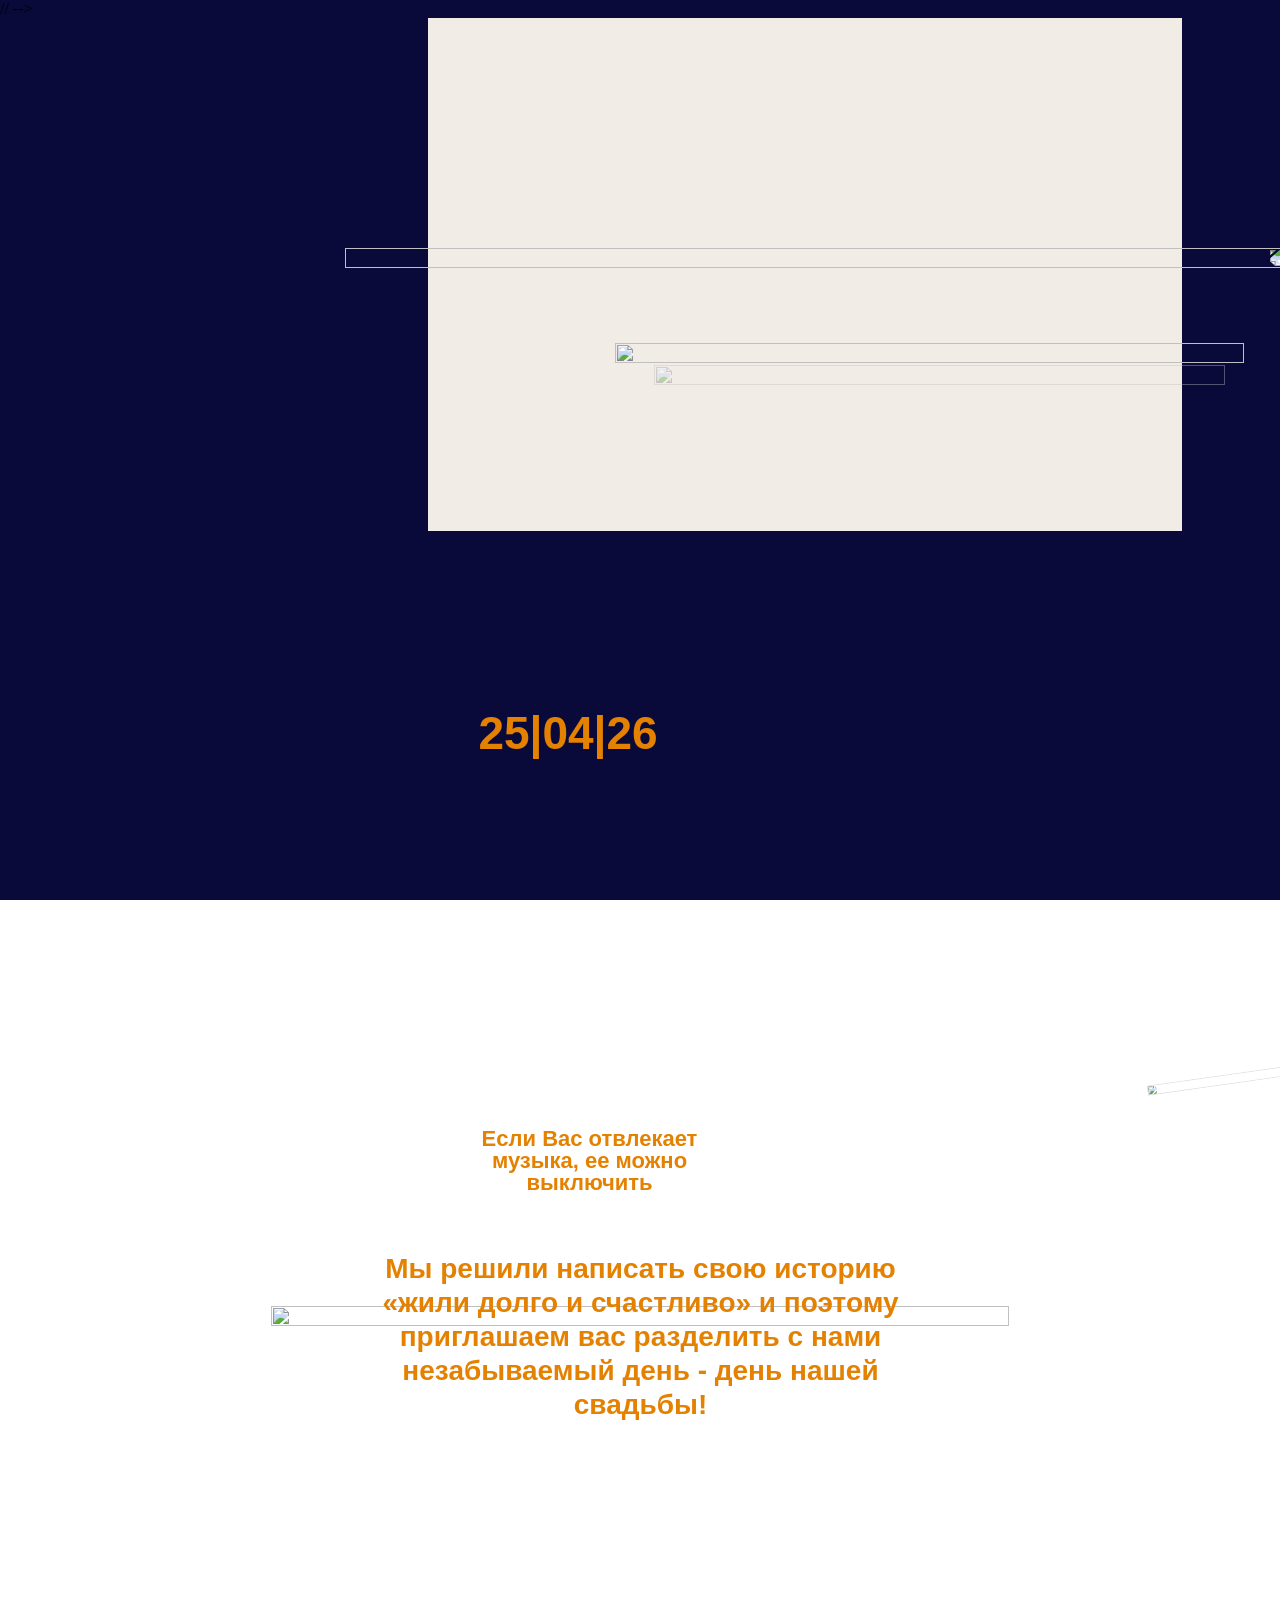
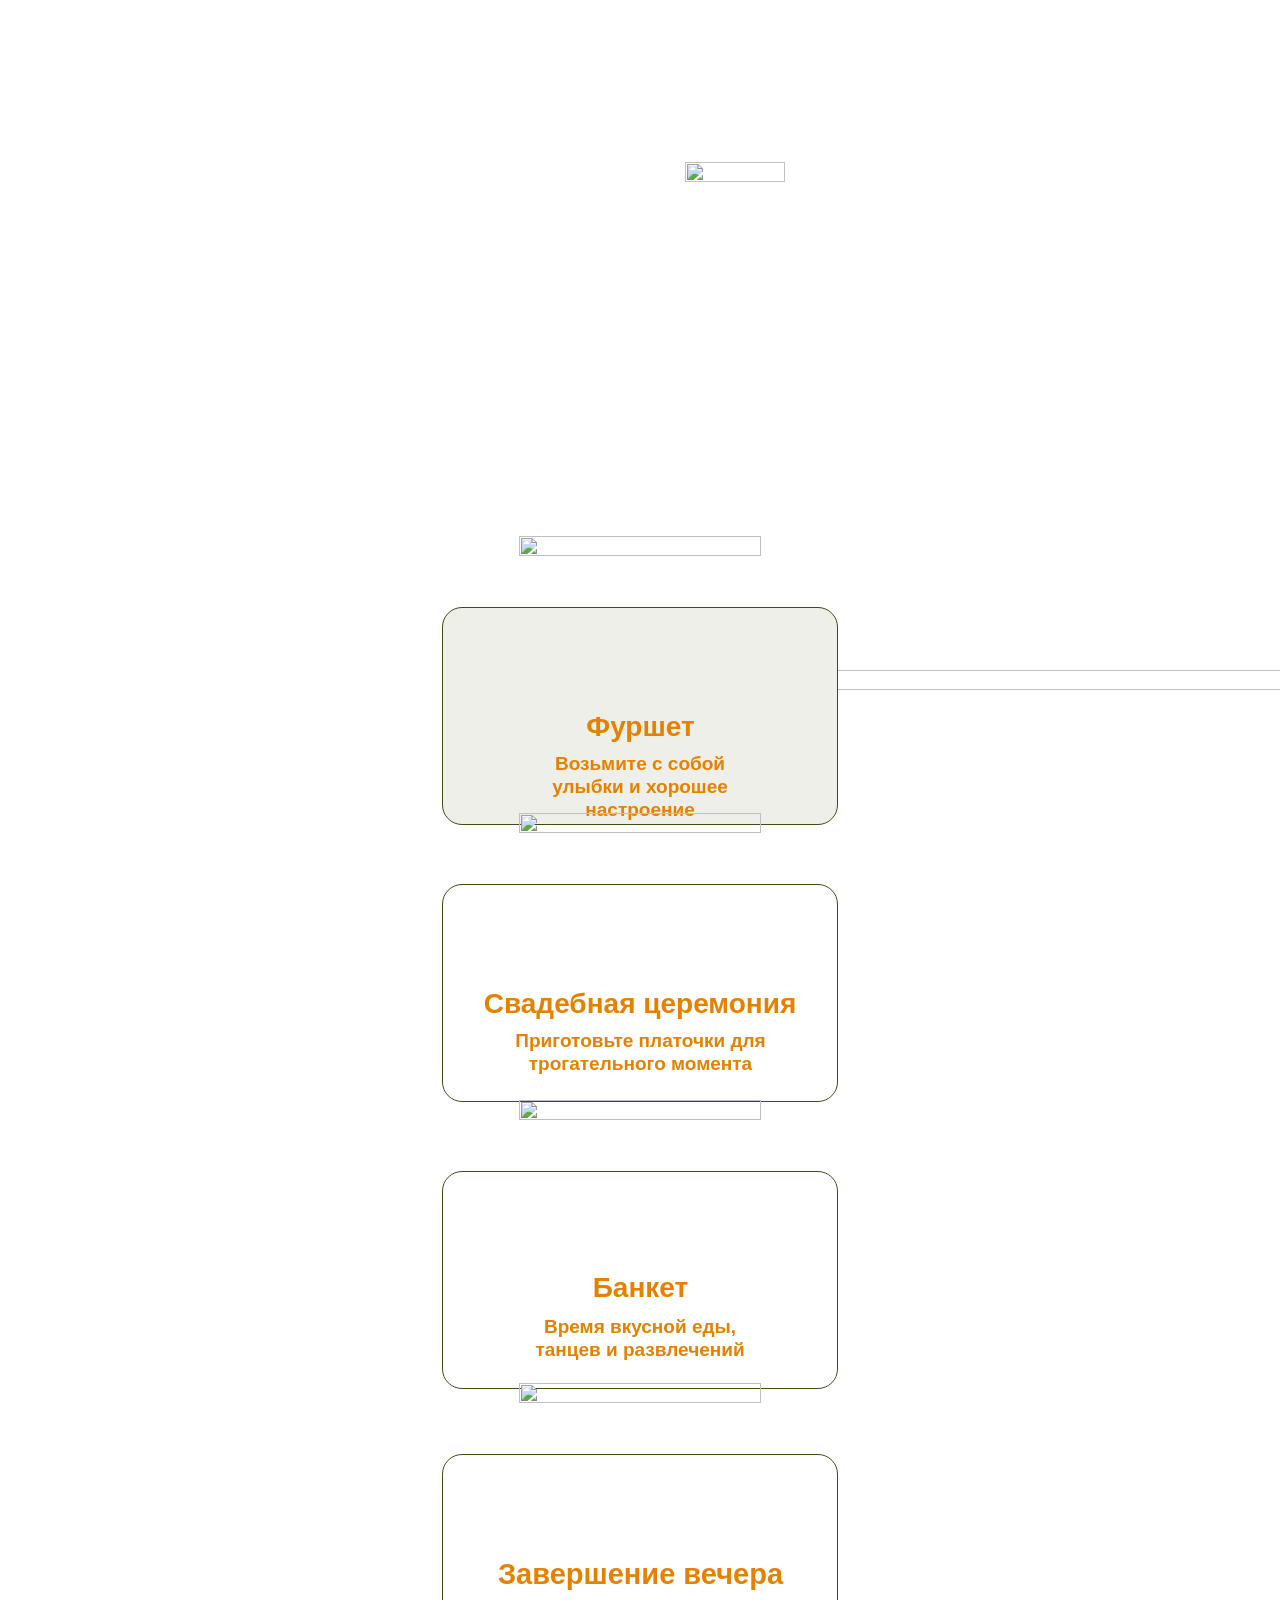
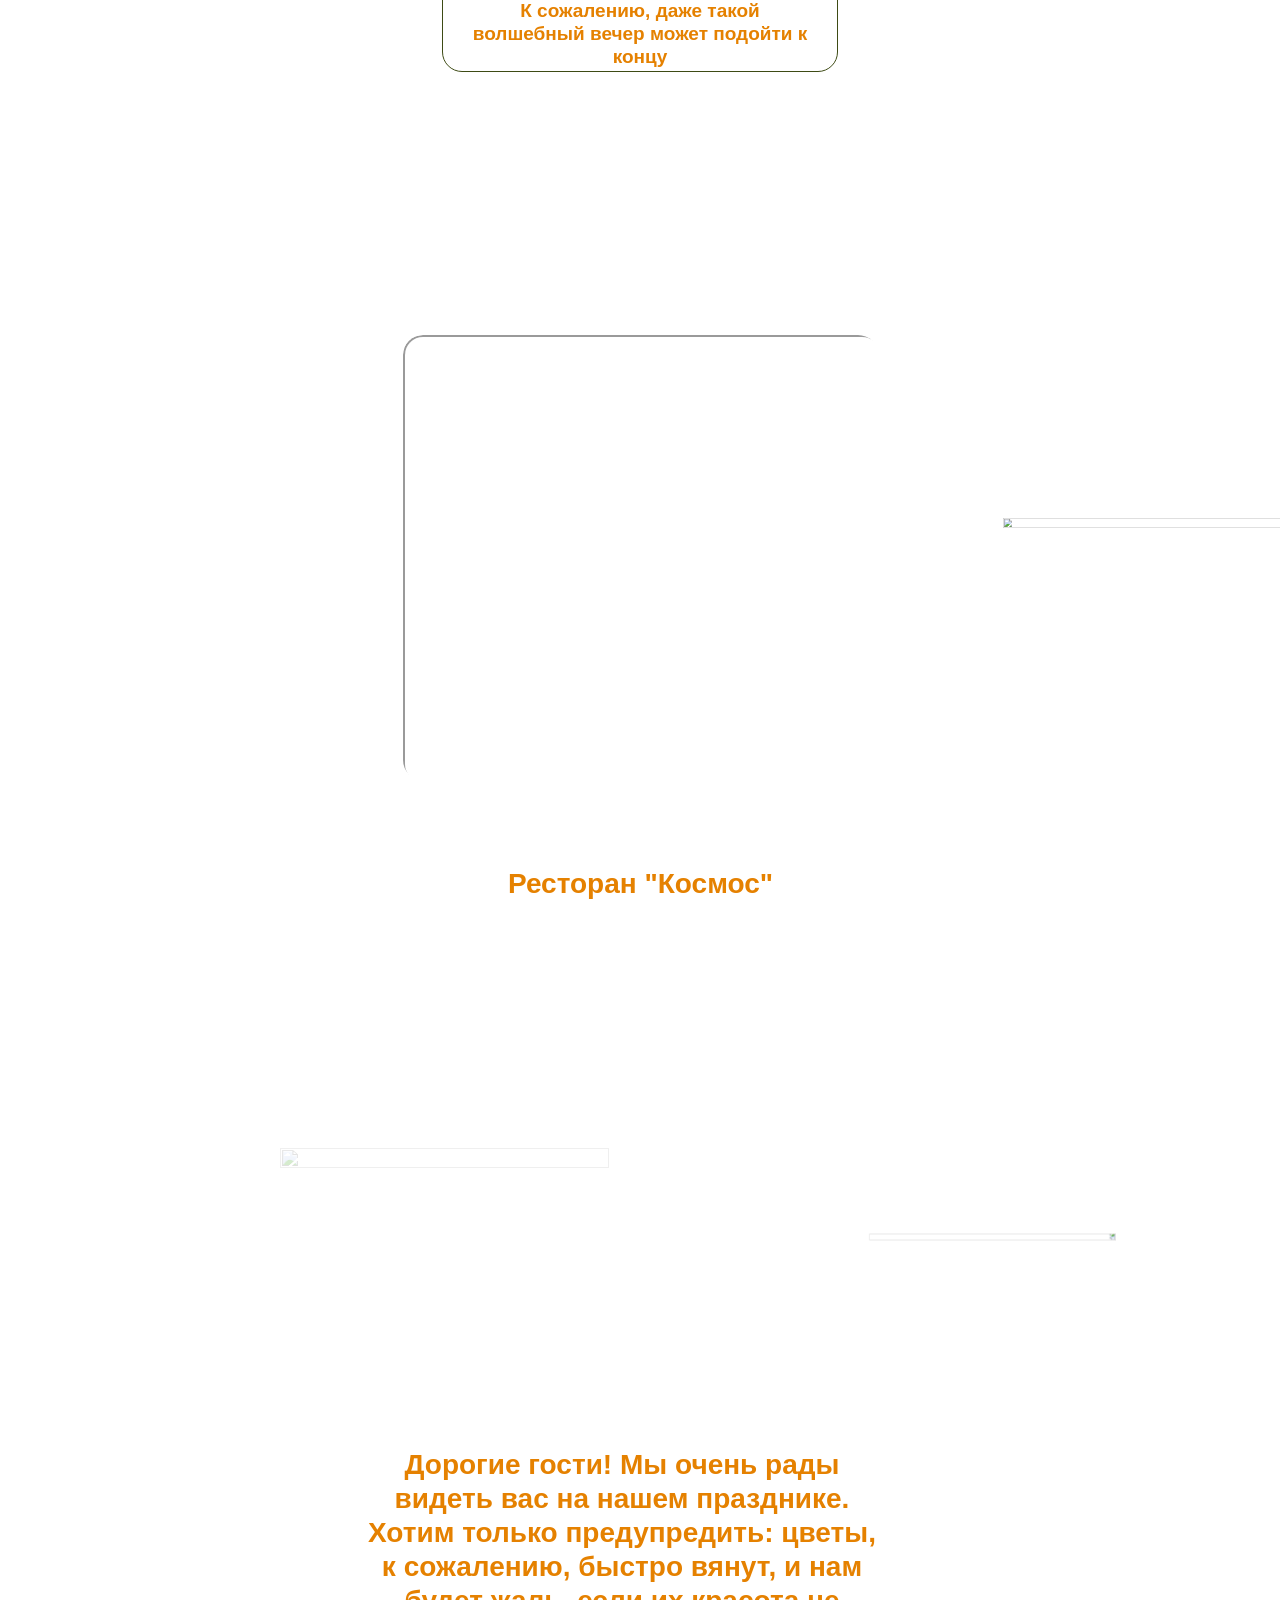
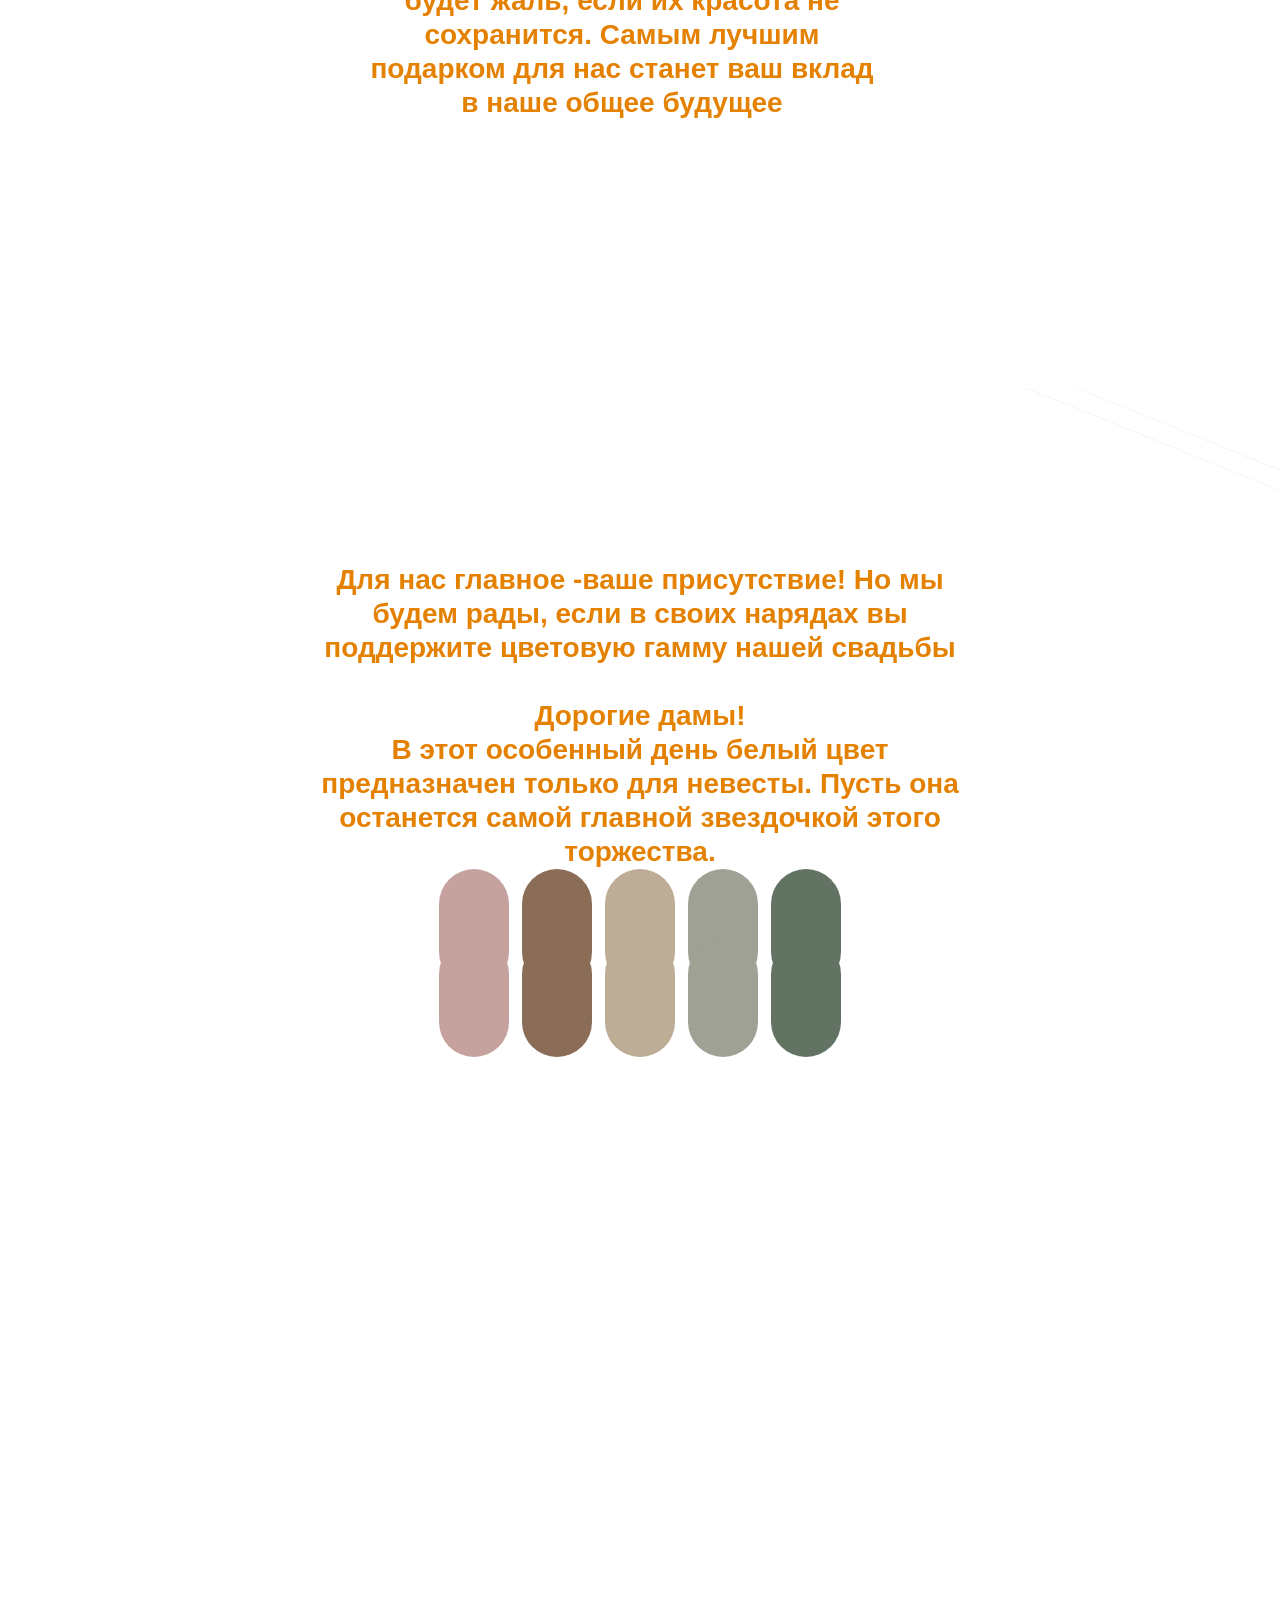
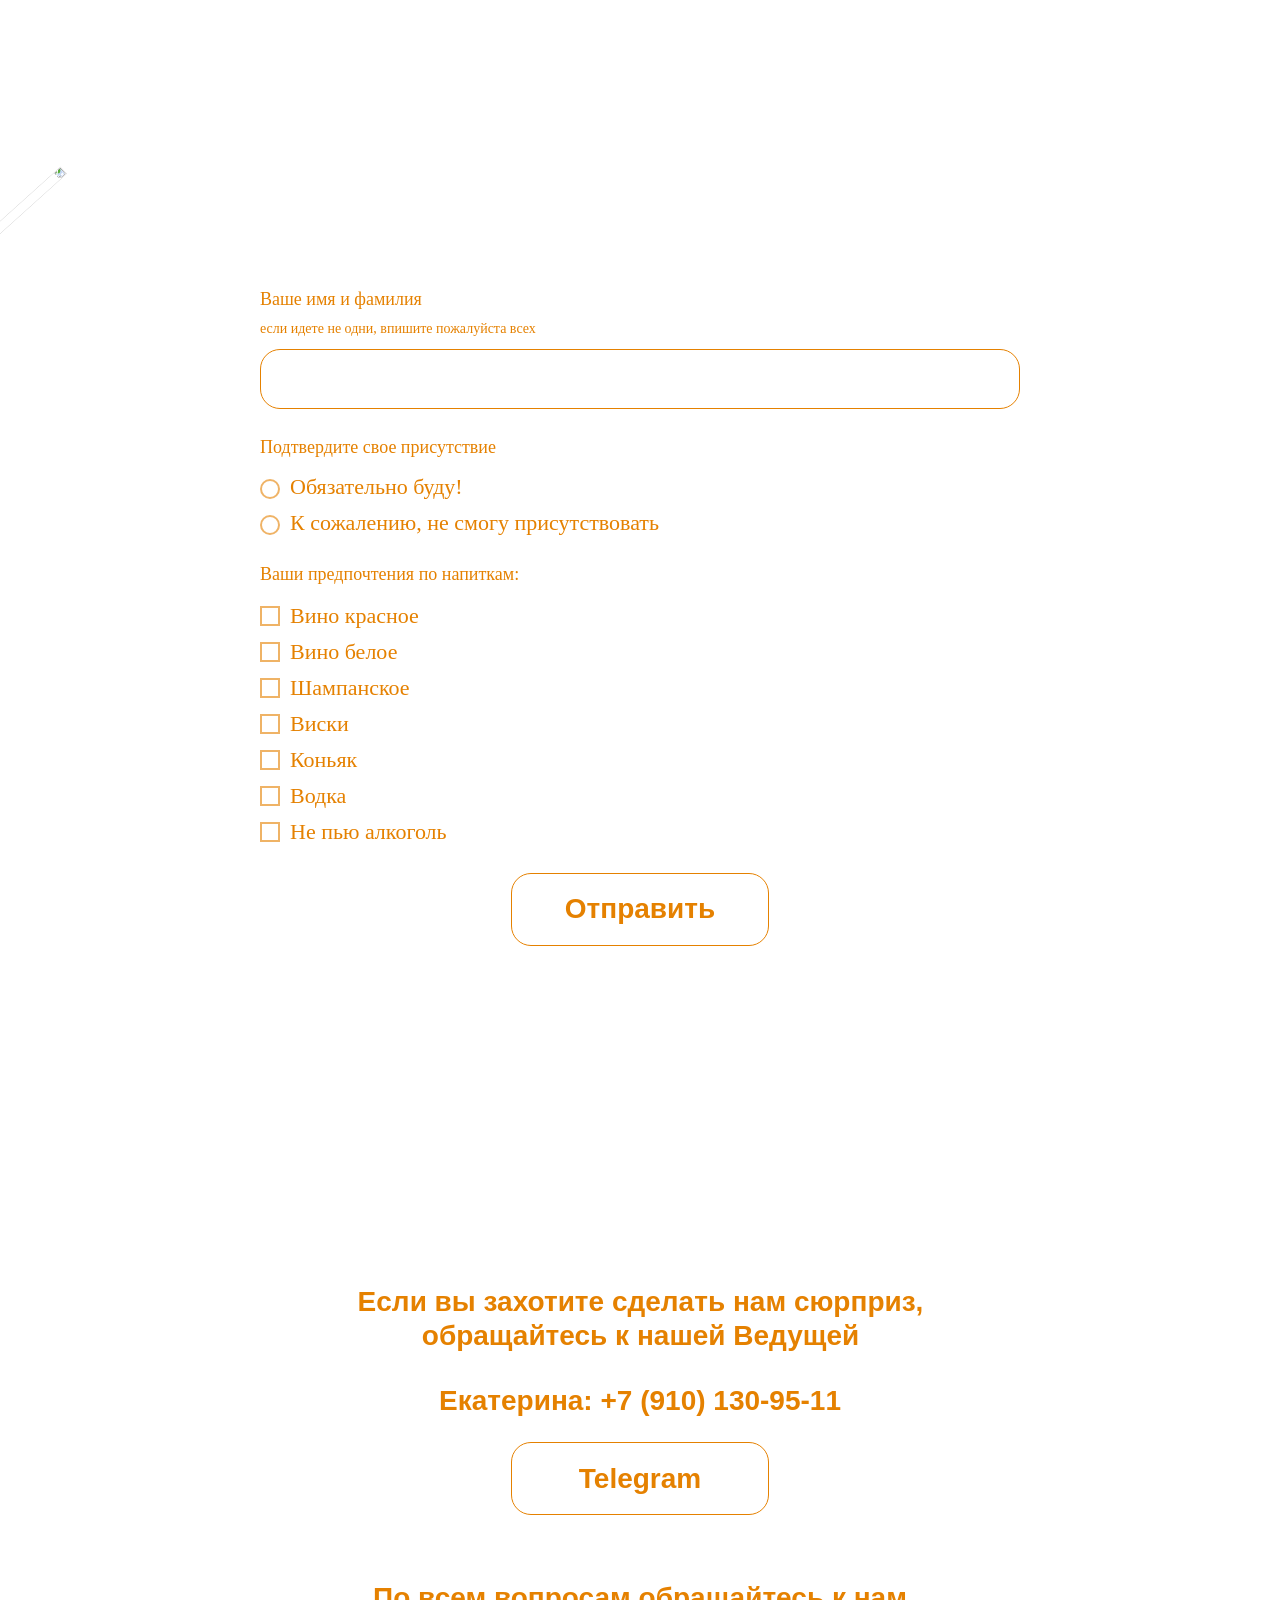
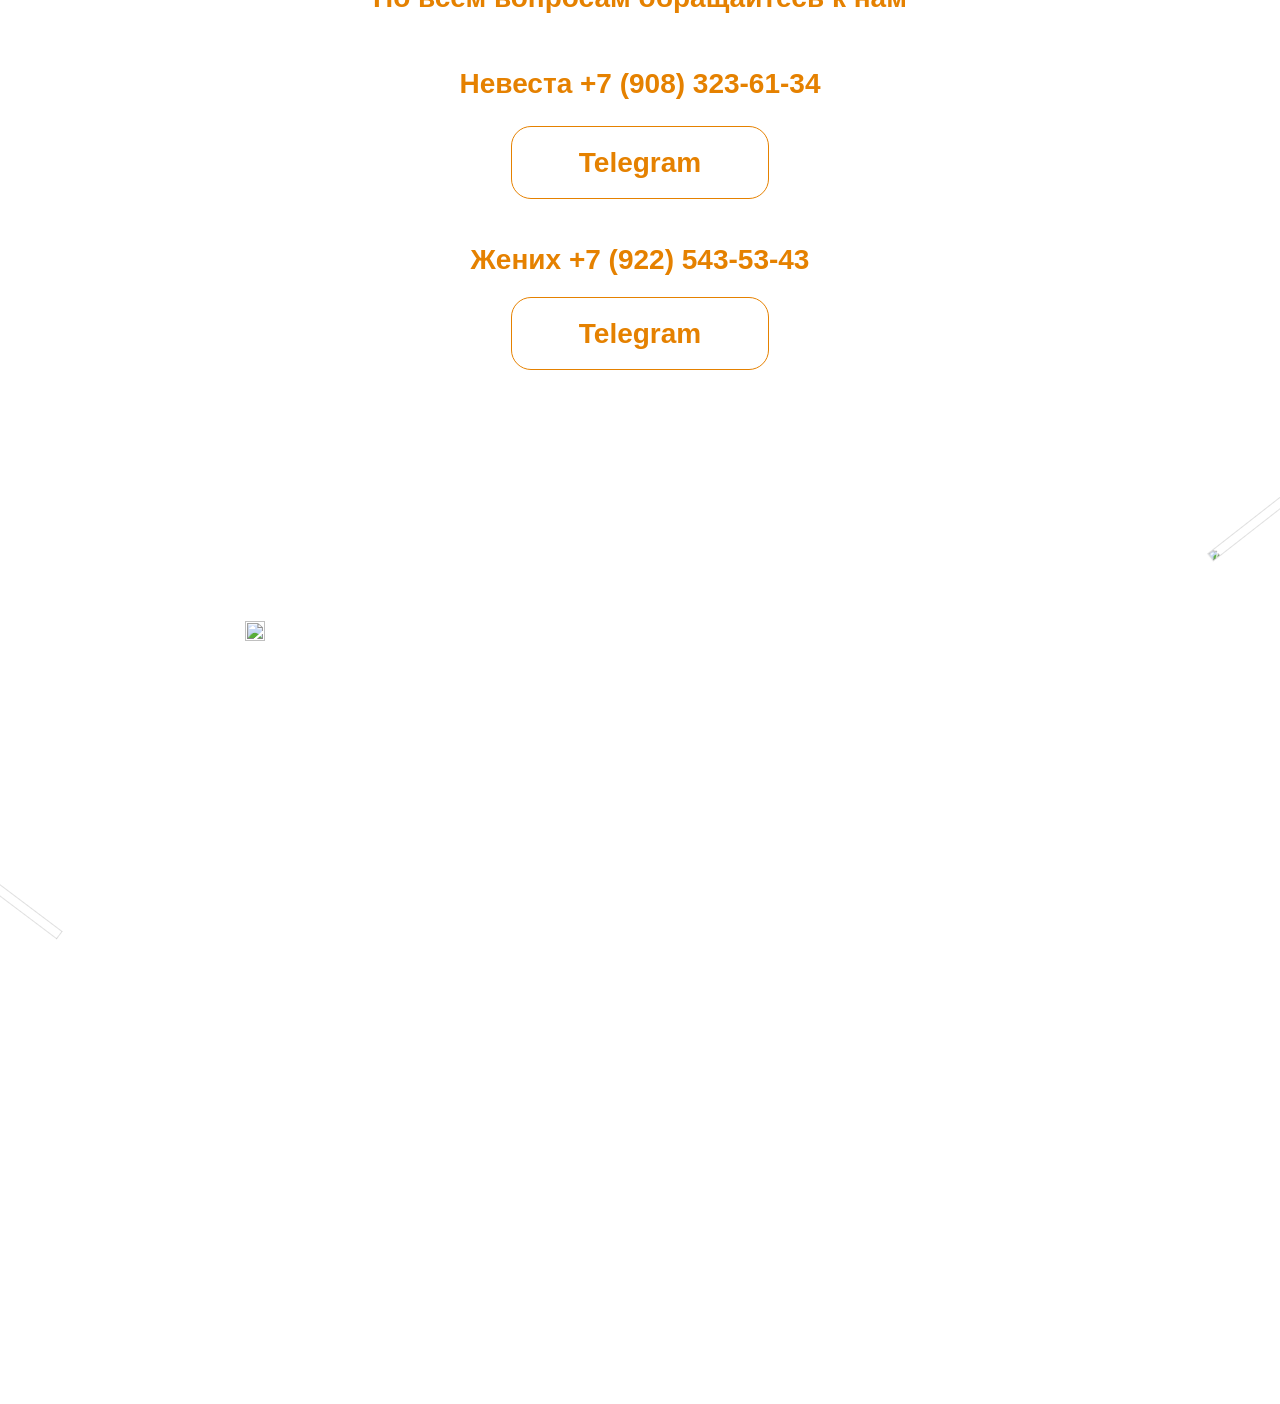
==== index.html @ ab7c62de "Adjust left position of element in index.html" ====
<!-- saved from url=(0032)http://127.0.0.1:5500/index.html -->
<html>
    <head>
        <meta http-equiv="Content-Type" content="text/html; charset=UTF-8">
        <script type="text/javascript" async="" id="tildastatscript" src="./Приглашение на свадьбу Алексея и Ксении_files/tilda-stat-1.0.min.js.Без названия"></script><script type="text/javascript" async="" id="tildastatscript" src="./Приглашение на свадьбу Алексея и Ксении_files/tilda-stat-1.0.min.js.Без названия"></script>   <meta name="viewport" content="width=device-width, initial-scale=1.0"> <!--metatextblock--> <title>Приглашение на свадьбу Юрия и Ирины</title> <meta property="og:url" content="https://invil-llove.ru/alexey_ksenia"> <meta property="og:title" content="Приглашение на свадьбу Алексея и Ксении"> <meta property="og:description" content=""> <meta property="og:type" content="website"> <meta property="og:image" content="https://static.tildacdn.com/tild3962-3066-4931-a638-373636303836/photo.jpg"> <link rel="canonical" href="https://invil-llove.ru/alexey_ksenia"> <!--/metatextblock--> <meta name="format-detection" content="telephone=no"> <meta http-equiv="x-dns-prefetch-control" content="on"> <link rel="dns-prefetch" href="https://ws.tildacdn.com/"> <link rel="dns-prefetch" href="https://static.tildacdn.com/"> <link rel="shortcut icon" href="https://static.tildacdn.com/tild6662-6130-4864-b439-643635383162/photo.jpg" type="image/x-icon"> <!-- Assets --> <script src="./Приглашение на свадьбу Алексея и Ксении_files/tilda-fallback-1.0.min.js.Без названия" async="" charset="utf-8"></script> <link rel="stylesheet" href="./Приглашение на свадьбу Алексея и Ксении_files/tilda-grid-3.0.min.css" type="text/css" media="all" onerror="this.loaderr=&#39;y&#39;;"> <link rel="stylesheet" href="./Приглашение на свадьбу Алексея и Ксении_files/tilda-blocks-page117777706.min.css" type="text/css" media="all" onerror="this.loaderr=&#39;y&#39;;"> <link rel="stylesheet" href="./Приглашение на свадьбу Алексея и Ксении_files/tilda-animation-2.0.min.css" type="text/css" media="all" onerror="this.loaderr=&#39;y&#39;;"> <link rel="stylesheet" href="./Приглашение на свадьбу Алексея и Ксении_files/tilda-slds-1.4.min.css" type="text/css" media="all" onload="this.media=&#39;all&#39;;" onerror="this.loaderr=&#39;y&#39;;"> <noscript><link rel="stylesheet" href="https://static.tildacdn.com/css/tilda-slds-1.4.min.css" type="text/css" media="all" /></noscript> <link rel="stylesheet" href="./Приглашение на свадьбу Алексея и Ксении_files/tilda-zero-gallery-1.0.min.css" type="text/css" media="all" onerror="this.loaderr=&#39;y&#39;;"> <link rel="stylesheet" href="./Приглашение на свадьбу Алексея и Ксении_files/tilda-forms-1.0.min.css" type="text/css" media="all" onerror="this.loaderr=&#39;y&#39;;"> <script nomodule="" src="./Приглашение на свадьбу Алексея и Ксении_files/tilda-polyfill-1.0.min.js.Без названия" charset="utf-8"></script> <script type="text/javascript">function t_onReady(func) {if(document.readyState!='loading') {func();} else {document.addEventListener('DOMContentLoaded',func);}}
                    function t_onFuncLoad(funcName, okFunc, time) { if (typeof window[funcName] === 'function') { okFunc(); } else { setTimeout(function () { t_onFuncLoad(funcName, okFunc, time); }, (time || 100)); } } function t_throttle(fn, threshhold, scope) { return function () { fn.apply(scope || this, arguments); }; } function t396_initialScale(t) { var e = document.getElementById("rec" + t); if (e) { var i = e.querySelector(".t396__artboard"); if (i) { window.tn_scale_initial_window_width || (window.tn_scale_initial_window_width = document.documentElement.clientWidth); var a = window.tn_scale_initial_window_width, r = [], n, l = i.getAttribute("data-artboard-screens"); if (l) { l = l.split(","); for (var o = 0; o < l.length; o++)r[o] = parseInt(l[o], 10) } else r = [320, 480, 640, 960, 1200]; for (var o = 0; o < r.length; o++) { var d = r[o]; a >= d && (n = d) } var _ = "edit" === window.allrecords.getAttribute("data-tilda-mode"), c = "center" === t396_getFieldValue(i, "valign", n, r), s = "grid" === t396_getFieldValue(i, "upscale", n, r), w = t396_getFieldValue(i, "height_vh", n, r), g = t396_getFieldValue(i, "height", n, r), u = !!window.opr && !!window.opr.addons || !!window.opera || -1 !== navigator.userAgent.indexOf(" OPR/"); if (!_ && c && !s && !w && g && !u) { var h = parseFloat((a / n).toFixed(3)), f = [i, i.querySelector(".t396__carrier"), i.querySelector(".t396__filter")], v = Math.floor(parseInt(g, 10) * h) + "px", p; i.style.setProperty("--initial-scale-height", v); for (var o = 0; o < f.length; o++)f[o].style.setProperty("height", "var(--initial-scale-height)"); t396_scaleInitial__getElementsToScale(i).forEach((function (t) { t.style.zoom = h })) } } } } function t396_scaleInitial__getElementsToScale(t) { return t ? Array.prototype.slice.call(t.children).filter((function (t) { return t && (t.classList.contains("t396__elem") || t.classList.contains("t396__group")) })) : [] } function t396_getFieldValue(t, e, i, a) { var r, n = a[a.length - 1]; if (!(r = i === n ? t.getAttribute("data-artboard-" + e) : t.getAttribute("data-artboard-" + e + "-res-" + i))) for (var l = 0; l < a.length; l++) { var o = a[l]; if (!(o <= i) && (r = o === n ? t.getAttribute("data-artboard-" + e) : t.getAttribute("data-artboard-" + e + "-res-" + o))) break } return r } window.TN_SCALE_INITIAL_VER = "1.0", window.tn_scale_initial_window_width = null;</script> <script src="./Приглашение на свадьбу Алексея и Ксении_files/jquery-1.10.2.min.js.Без названия" charset="utf-8" onerror="this.loaderr=&#39;y&#39;;"></script> <script src="./Приглашение на свадьбу Алексея и Ксении_files/tilda-scripts-3.0.min.js.Без названия" charset="utf-8" defer="" onerror="this.loaderr=&#39;y&#39;;"></script> <script src="./Приглашение на свадьбу Алексея и Ксении_files/tilda-blocks-page117777706.min.js.Без названия" charset="utf-8" async="" onerror="this.loaderr=&#39;y&#39;;"></script> <script src="./Приглашение на свадьбу Алексея и Ксении_files/tilda-lazyload-1.0.min.js.Без названия" charset="utf-8" async="" onerror="this.loaderr=&#39;y&#39;;"></script> <script src="./Приглашение на свадьбу Алексея и Ксении_files/tilda-animation-2.0.min.js.Без названия" charset="utf-8" async="" onerror="this.loaderr=&#39;y&#39;;"></script> <script src="./Приглашение на свадьбу Алексея и Ксении_files/tilda-zero-1.1.min.js.Без названия" charset="utf-8" async="" onerror="this.loaderr=&#39;y&#39;;"></script> <script src="./Приглашение на свадьбу Алексея и Ксении_files/tilda-map-1.0.min.js.Без названия" charset="utf-8" async="" onerror="this.loaderr=&#39;y&#39;;"></script> <script src="./Приглашение на свадьбу Алексея и Ксении_files/tilda-slds-1.4.min.js.Без названия" charset="utf-8" async="" onerror="this.loaderr=&#39;y&#39;;"></script> <script src="./Приглашение на свадьбу Алексея и Ксении_files/tilda-zero-gallery-1.0.min.js.Без названия" charset="utf-8" async="" onerror="this.loaderr=&#39;y&#39;;"></script> <script src="./Приглашение на свадьбу Алексея и Ксении_files/hammer.min.js.Без названия" charset="utf-8" async="" onerror="this.loaderr=&#39;y&#39;;"></script> <script src="./Приглашение на свадьбу Алексея и Ксении_files/tilda-forms-1.0.min.js.Без названия" charset="utf-8" async="" onerror="this.loaderr=&#39;y&#39;;"></script> <script src="./Приглашение на свадьбу Алексея и Ксении_files/tilda-zero-forms-1.0.min.js.Без названия" charset="utf-8" async="" onerror="this.loaderr=&#39;y&#39;;"></script> <script src="./Приглашение на свадьбу Алексея и Ксении_files/tilda-animation-sbs-1.0.min.js.Без названия" charset="utf-8" async="" onerror="this.loaderr=&#39;y&#39;;"></script> <script src="./Приглашение на свадьбу Алексея и Ксении_files/tilda-zero-scale-1.0.min.js.Без названия" charset="utf-8" async="" onerror="this.loaderr=&#39;y&#39;;"></script> 
                    // <script src="./Приглашение на свадьбу Алексея и Ксении_files/tilda-zero-video-1.0.min.js.Без названия" charset="utf-8" async="" onerror="this.loaderr=&#39;y&#39;;"></script>  -->
                    <script src="./Приглашение на свадьбу Алексея и Ксении_files/tilda-zero-fixed-1.0.min.js.Без названия" charset="utf-8" async="" onerror="this.loaderr=&#39;y&#39;;"></script> <script src="./Приглашение на свадьбу Алексея и Ксении_files/tilda-events-1.0.min.js.Без названия" charset="utf-8" async="" onerror="this.loaderr=&#39;y&#39;;"></script> <!-- nominify begin --><!-- https://romanyu.ru/bolshoy-beydzhik --> <meta name="twitter:card" content="summary_large_image"><!-- nominify end --><script type="text/javascript">window.dataLayer = window.dataLayer || [];</script> <script type="text/javascript">(function () {
                    if ((/bot|google|yandex|baidu|bing|msn|duckduckbot|teoma|slurp|crawler|spider|robot|crawling|facebook/i.test(navigator.userAgent)) === false && typeof (sessionStorage) != 'undefined' && sessionStorage.getItem('visited') !== 'y' && document.visibilityState) {
                        var style = document.createElement('style'); style.type = 'text/css'; style.innerHTML = '@media screen and (min-width: 980px) {.t-records {opacity: 0;}.t-records_animated {-webkit-transition: opacity ease-in-out .2s;-moz-transition: opacity ease-in-out .2s;-o-transition: opacity ease-in-out .2s;transition: opacity ease-in-out .2s;}.t-records.t-records_visible {opacity: 1;}}'; document.getElementsByTagName('head')[0].appendChild(style); function t_setvisRecs() { var alr = document.querySelectorAll('.t-records'); Array.prototype.forEach.call(alr, function (el) { el.classList.add("t-records_animated"); }); setTimeout(function () { Array.prototype.forEach.call(alr, function (el) { el.classList.add("t-records_visible"); }); sessionStorage.setItem("visited", "y"); }, 400); }
                document.addEventListener('DOMContentLoaded',t_setvisRecs);}})();
        </script><style type="text/css">@media screen and (min-width: 980px) {.t-records {opacity: 0;}.t-records_animated {-webkit-transition: opacity ease-in-out .2s;-moz-transition: opacity ease-in-out .2s;-o-transition: opacity ease-in-out .2s;transition: opacity ease-in-out .2s;}.t-records.t-records_visible {opacity: 1;}}</style>
        <style type="text/css">@media screen and (min-width: 980px) {.t-records {opacity: 0;}.t-records_animated {-webkit-transition: opacity ease-in-out .2s;-moz-transition: opacity ease-in-out .2s;-o-transition: opacity ease-in-out .2s;transition: opacity ease-in-out .2s;}.t-records.t-records_visible {opacity: 1;}}</style>
        <script src="./Приглашение на свадьбу Алексея и Ксении_files/timer.min.js.Без названия"></script>
        <style>.t396 .t-animate[data-animate-style="fadein"],.t396 .t-animate[data-animate-style="fadeinup"],.t396 .t-animate[data-animate-style="fadeindown"],.t396 .t-animate[data-animate-style="fadeinleft"],.t396 .t-animate[data-animate-style="fadeinright"],.t396 .t-animate[data-animate-style="zoomin"],.t396 .t-animate[data-animate-style="zoomout"] {opacity: 0;-webkit-transition-property: opacity, transform;transition-property: opacity, transform;-webkit-transition-duration: 1s;transition-duration: 1s;-webkit-transition-timing-function: cubic-bezier(0.19, 1, 0.22, 1);transition-timing-function: cubic-bezier(0.19, 1, 0.22, 1);-webkit-backface-visibility: hidden;backface-visibility: hidden;}@media screen and (min-width: 960px) and (max-width: 1199px) {.t396 .t-animate[data-animate-style-res-960="fadein"],.t396 .t-animate[data-animate-style-res-960="fadeinup"],.t396 .t-animate[data-animate-style-res-960="fadeindown"],.t396 .t-animate[data-animate-style-res-960="fadeinleft"],.t396 .t-animate[data-animate-style-res-960="fadeinright"],.t396 .t-animate[data-animate-style-res-960="zoomin"],.t396 .t-animate[data-animate-style-res-960="zoomout"] {opacity: 0;-webkit-transition-property: opacity, transform;transition-property: opacity, transform;-webkit-transition-duration: 1s;transition-duration: 1s;-webkit-transition-timing-function: cubic-bezier(0.19, 1, 0.22, 1);transition-timing-function: cubic-bezier(0.19, 1, 0.22, 1);-webkit-backface-visibility: hidden;backface-visibility: hidden;}}@media screen and (min-width: 640px) and (max-width: 959px) {.t396 .t-animate[data-animate-style-res-640="fadein"],.t396 .t-animate[data-animate-style-res-640="fadeinup"],.t396 .t-animate[data-animate-style-res-640="fadeindown"],.t396 .t-animate[data-animate-style-res-640="fadeinleft"],.t396 .t-animate[data-animate-style-res-640="fadeinright"],.t396 .t-animate[data-animate-style-res-640="zoomin"],.t396 .t-animate[data-animate-style-res-640="zoomout"] {opacity: 0;-webkit-transition-property: opacity, transform;transition-property: opacity, transform;-webkit-transition-duration: 1s;transition-duration: 1s;-webkit-transition-timing-function: cubic-bezier(0.19, 1, 0.22, 1);transition-timing-function: cubic-bezier(0.19, 1, 0.22, 1);-webkit-backface-visibility: hidden;backface-visibility: hidden;}}@media screen and (min-width: 480px) and (max-width: 639px) {.t396 .t-animate[data-animate-style-res-480="fadein"],.t396 .t-animate[data-animate-style-res-480="fadeinup"],.t396 .t-animate[data-animate-style-res-480="fadeindown"],.t396 .t-animate[data-animate-style-res-480="fadeinleft"],.t396 .t-animate[data-animate-style-res-480="fadeinright"],.t396 .t-animate[data-animate-style-res-480="zoomin"],.t396 .t-animate[data-animate-style-res-480="zoomout"] {opacity: 0;-webkit-transition-property: opacity, transform;transition-property: opacity, transform;-webkit-transition-duration: 1s;transition-duration: 1s;-webkit-transition-timing-function: cubic-bezier(0.19, 1, 0.22, 1);transition-timing-function: cubic-bezier(0.19, 1, 0.22, 1);-webkit-backface-visibility: hidden;backface-visibility: hidden;}}@media screen and (max-width: 479px) {.t396 .t-animate[data-animate-style-res-320="fadein"],.t396 .t-animate[data-animate-style-res-320="fadeinup"],.t396 .t-animate[data-animate-style-res-320="fadeindown"],.t396 .t-animate[data-animate-style-res-320="fadeinleft"],.t396 .t-animate[data-animate-style-res-320="fadeinright"],.t396 .t-animate[data-animate-style-res-320="zoomin"],.t396 .t-animate[data-animate-style-res-320="zoomout"] {opacity: 0;-webkit-transition-property: opacity, transform;transition-property: opacity, transform;-webkit-transition-duration: 1s;transition-duration: 1s;-webkit-transition-timing-function: cubic-bezier(0.19, 1, 0.22, 1);transition-timing-function: cubic-bezier(0.19, 1, 0.22, 1);-webkit-backface-visibility: hidden;backface-visibility: hidden;}}.t396 .t-title.t-animate {-webkit-transition-duration: 1.2s;transition-duration: 1.2s;}.t396 .t-descr.t-animate,.t396 .t-uptitle.t-animate,.t396 .t-subtitle.t-animate,.t396 .t-text.t-animate {-webkit-transition-duration: 0.7s;transition-duration: 0.7s;}.t396 .t-item.t-animate {-webkit-transition-duration: 0.5s;transition-duration: 0.5s;}.t396 .t-animate[data-animate-style="fadein"] {opacity: 0;transform: none;}@media screen and (min-width: 960px) and (max-width: 1199px) {#allrecords .t396 .t-animate[data-animate-style-res-960="fadein"] {opacity: 0;transform: none;}}@media screen and (min-width: 640px) and (max-width: 959px) {#allrecords .t396 .t-animate[data-animate-style-res-640="fadein"] {opacity: 0;transform: none;}}@media screen and (min-width: 480px) and (max-width: 639px) {#allrecords .t396 .t-animate[data-animate-style-res-480="fadein"] {opacity: 0;transform: none;}}@media screen and (max-width: 479px) {#allrecords .t396 .t-animate[data-animate-style-res-320="fadein"] {opacity: 0;transform: none;}}.t396 .t-animate_started[data-animate-style="fadein"] {opacity: 1;}@media screen and (min-width: 960px) and (max-width: 1199px) {#allrecords .t396 .t-animate_started[data-animate-style-res-960="fadein"] {opacity: 1;}}@media screen and (min-width: 640px) and (max-width: 959px) {#allrecords .t396 .t-animate_started[data-animate-style-res-640="fadein"] {opacity: 1;}}@media screen and (min-width: 480px) and (max-width: 639px) {#allrecords .t396 .t-animate_started[data-animate-style-res-480="fadein"] {opacity: 1;}}@media screen and (max-width: 479px) {#allrecords .t396 .t-animate_started[data-animate-style-res-320="fadein"] {opacity: 1;}}.t396 .t-animate[data-animate-style="fadeinup"] {-webkit-transform: translate(0, 100px);transform: translate(0, 100px);}@media screen and (min-width: 960px) and (max-width: 1199px) {#allrecords .t396 .t-animate[data-animate-style-res-960="fadeinup"] {-webkit-transform: translate(0, 100px);transform: translate(0, 100px);}}@media screen and (min-width: 640px) and (max-width: 959px) {#allrecords .t396 .t-animate[data-animate-style-res-640="fadeinup"] {-webkit-transform: translate(0, 100px);transform: translate(0, 100px);}}@media screen and (min-width: 480px) and (max-width: 639px) {#allrecords .t396 .t-animate[data-animate-style-res-480="fadeinup"] {-webkit-transform: translate(0, 100px);transform: translate(0, 100px);}}@media screen and (max-width: 479px) {#allrecords .t396 .t-animate[data-animate-style-res-320="fadeinup"] {-webkit-transform: translate(0, 100px);transform: translate(0, 100px);}}.t396 .t-animate_started[data-animate-style="fadeinup"] {opacity: 1;-webkit-transform: none;transform: none;}@media screen and (min-width: 960px) and (max-width: 1199px) {#allrecords .t396 .t-animate_started[data-animate-style-res-960="fadeinup"] {opacity: 1;-webkit-transform: none;transform: none;}}@media screen and (min-width: 640px) and (max-width: 959px) {#allrecords .t396 .t-animate_started[data-animate-style-res-640="fadeinup"] {opacity: 1;-webkit-transform: none;transform: none;}}@media screen and (min-width: 480px) and (max-width: 639px) {#allrecords .t396 .t-animate_started[data-animate-style-res-480="fadeinup"] {opacity: 1;-webkit-transform: none;transform: none;}}@media screen and (max-width: 479px) {#allrecords .t396 .t-animate_started[data-animate-style-res-320="fadeinup"] {opacity: 1;-webkit-transform: none;transform: none;}}.t396 .t-animate[data-animate-style="fadeindown"] {-webkit-transform: translate(0, -100px);transform: translate(0, -100px);}@media screen and (min-width: 960px) and (max-width: 1199px) {#allrecords .t396 .t-animate[data-animate-style-res-960="fadeindown"] {-webkit-transform: translate(0, -100px);transform: translate(0, -100px);}}@media screen and (min-width: 640px) and (max-width: 959px) {#allrecords .t396 .t-animate[data-animate-style-res-640="fadeindown"] {-webkit-transform: translate(0, -100px);transform: translate(0, -100px);}}@media screen and (min-width: 480px) and (max-width: 639px) {#allrecords .t396 .t-animate[data-animate-style-res-480="fadeindown"] {-webkit-transform: translate(0, -100px);transform: translate(0, -100px);}}@media screen and (max-width: 479px) {#allrecords .t396 .t-animate[data-animate-style-res-320="fadeindown"] {-webkit-transform: translate(0, -100px);transform: translate(0, -100px);}}.t396 .t-animate_started[data-animate-style="fadeindown"] {opacity: 1;-webkit-transform: none;transform: none;}@media screen and (min-width: 960px) and (max-width: 1199px) {#allrecords .t396 .t-animate_started[data-animate-style-res-960="fadeindown"] {opacity: 1;-webkit-transform: none;transform: none;}}@media screen and (min-width: 640px) and (max-width: 959px) {#allrecords .t396 .t-animate_started[data-animate-style-res-640="fadeindown"] {opacity: 1;-webkit-transform: none;transform: none;}}@media screen and (min-width: 480px) and (max-width: 639px) {#allrecords .t396 .t-animate_started[data-animate-style-res-480="fadeindown"] {opacity: 1;-webkit-transform: none;transform: none;}}@media screen and (max-width: 479px) {#allrecords .t396 .t-animate_started[data-animate-style-res-320="fadeindown"] {opacity: 1;-webkit-transform: none;transform: none;}}.t396 .t-animate[data-animate-style="fadeinleft"] {-webkit-transform: translate(100px, 0);transform: translate(100px, 0);}@media screen and (min-width: 960px) and (max-width: 1199px) {#allrecords .t396 .t-animate[data-animate-style-res-960="fadeinleft"] {-webkit-transform: translate(100px, 0);transform: translate(100px, 0);}}@media screen and (min-width: 640px) and (max-width: 959px) {#allrecords .t396 .t-animate[data-animate-style-res-640="fadeinleft"] {-webkit-transform: translate(100px, 0);transform: translate(100px, 0);}}@media screen and (min-width: 480px) and (max-width: 639px) {#allrecords .t396 .t-animate[data-animate-style-res-480="fadeinleft"] {-webkit-transform: translate(100px, 0);transform: translate(100px, 0);}}@media screen and (max-width: 479px) {#allrecords .t396 .t-animate[data-animate-style-res-320="fadeinleft"] {-webkit-transform: translate(100px, 0);transform: translate(100px, 0);}}.t396 .t-animate_started[data-animate-style="fadeinleft"] {opacity: 1;-webkit-transform: none;transform: none;}@media screen and (min-width: 960px) and (max-width: 1199px) {#allrecords .t396 .t-animate_started[data-animate-style-res-960="fadeinleft"] {opacity: 1;-webkit-transform: none;transform: none;}}@media screen and (min-width: 640px) and (max-width: 959px) {#allrecords .t396 .t-animate_started[data-animate-style-res-640="fadeinleft"] {opacity: 1;-webkit-transform: none;transform: none;}}@media screen and (min-width: 480px) and (max-width: 639px) {#allrecords .t396 .t-animate_started[data-animate-style-res-480="fadeinleft"] {opacity: 1;-webkit-transform: none;transform: none;}}@media screen and (max-width: 479px) {#allrecords .t396 .t-animate_started[data-animate-style-res-320="fadeinleft"] {opacity: 1;-webkit-transform: none;transform: none;}}.t396 .t-animate[data-animate-style="fadeinright"] {-webkit-transform: translate(-100px, 0);transform: translate(-100px, 0);}@media screen and (min-width: 960px) and (max-width: 1199px) {#allrecords .t396 .t-animate[data-animate-style-res-960="fadeinright"] {-webkit-transform: translate(-100px, 0);transform: translate(-100px, 0);}}@media screen and (min-width: 640px) and (max-width: 959px) {#allrecords .t396 .t-animate[data-animate-style-res-640="fadeinright"] {-webkit-transform: translate(-100px, 0);transform: translate(-100px, 0);}}@media screen and (min-width: 480px) and (max-width: 639px) {#allrecords .t396 .t-animate[data-animate-style-res-480="fadeinright"] {-webkit-transform: translate(-100px, 0);transform: translate(-100px, 0);}}@media screen and (max-width: 479px) {#allrecords .t396 .t-animate[data-animate-style-res-320="fadeinright"] {-webkit-transform: translate(-100px, 0);transform: translate(-100px, 0);}}.t396 .t-animate_started[data-animate-style="fadeinright"] {opacity: 1;-webkit-transform: none;transform: none;}@media screen and (min-width: 960px) and (max-width: 1199px) {#allrecords .t396 .t-animate_started[data-animate-style-res-960="fadeinright"] {opacity: 1;-webkit-transform: none;transform: none;}}@media screen and (min-width: 640px) and (max-width: 959px) {#allrecords .t396 .t-animate_started[data-animate-style-res-640="fadeinright"] {opacity: 1;-webkit-transform: none;transform: none;}}@media screen and (min-width: 480px) and (max-width: 639px) {#allrecords .t396 .t-animate_started[data-animate-style-res-480="fadeinright"] {opacity: 1;-webkit-transform: none;transform: none;}}@media screen and (max-width: 479px) {#allrecords .t396 .t-animate_started[data-animate-style-res-320="fadeinright"] {opacity: 1;-webkit-transform: none;transform: none;}}.t396 .t-animate[data-animate-style="zoomin"] {-webkit-transform: scale(0.9);transform: scale(0.9);}@media screen and (min-width: 960px) and (max-width: 1199px) {#allrecords .t396 .t-animate[data-animate-style-res-960="zoomin"] {-webkit-transform: scale(0.9);transform: scale(0.9);}}@media screen and (min-width: 640px) and (max-width: 959px) {#allrecords .t396 .t-animate[data-animate-style-res-640="zoomin"] {-webkit-transform: scale(0.9);transform: scale(0.9);}}@media screen and (min-width: 480px) and (max-width: 639px) {#allrecords .t396 .t-animate[data-animate-style-res-480="zoomin"] {-webkit-transform: scale(0.9);transform: scale(0.9);}}@media screen and (max-width: 479px) {#allrecords .t396 .t-animate[data-animate-style-res-320="zoomin"] {-webkit-transform: scale(0.9);transform: scale(0.9);}}.t396 .t-animate_started[data-animate-style="zoomin"] {opacity: 1;-webkit-transform: scale(1);transform: scale(1);}@media screen and (min-width: 960px) and (max-width: 1199px) {#allrecords .t396 .t-animate_started[data-animate-style-res-960="zoomin"] {opacity: 1;-webkit-transform: scale(1);transform: scale(1);}}@media screen and (min-width: 640px) and (max-width: 959px) {#allrecords .t396 .t-animate_started[data-animate-style-res-640="zoomin"] {opacity: 1;-webkit-transform: scale(1);transform: scale(1);}}@media screen and (min-width: 480px) and (max-width: 639px) {#allrecords .t396 .t-animate_started[data-animate-style-res-480="zoomin"] {opacity: 1;-webkit-transform: scale(1);transform: scale(1);}}@media screen and (max-width: 479px) {#allrecords .t396 .t-animate_started[data-animate-style-res-320="zoomin"] {opacity: 1;-webkit-transform: scale(1);transform: scale(1);}}.t396 .t-animate[data-animate-style="zoomout"] {-webkit-transform: scale(1.2);transform: scale(1.2);}@media screen and (min-width: 960px) and (max-width: 1199px) {#allrecords .t396 .t-animate[data-animate-style-res-960="zoomout"] {-webkit-transform: scale(1.2);transform: scale(1.2);}}@media screen and (min-width: 640px) and (max-width: 959px) {#allrecords .t396 .t-animate[data-animate-style-res-640="zoomout"] {-webkit-transform: scale(1.2);transform: scale(1.2);}}@media screen and (min-width: 480px) and (max-width: 639px) {#allrecords .t396 .t-animate[data-animate-style-res-480="zoomout"] {-webkit-transform: scale(1.2);transform: scale(1.2);}}@media screen and (max-width: 479px) {#allrecords .t396 .t-animate[data-animate-style-res-320="zoomout"] {-webkit-transform: scale(1.2);transform: scale(1.2);}}.t396 .t-animate_started[data-animate-style="zoomout"] {opacity: 1;-webkit-transform: scale(1);transform: scale(1);}@media screen and (min-width: 960px) and (max-width: 1199px) {#allrecords .t396 .t-animate_started[data-animate-style-res-960="zoomout"] {opacity: 1;-webkit-transform: scale(1);transform: scale(1);}}@media screen and (min-width: 640px) and (max-width: 959px) {#allrecords .t396 .t-animate_started[data-animate-style-res-640="zoomout"] {opacity: 1;-webkit-transform: scale(1);transform: scale(1);}}@media screen and (min-width: 480px) and (max-width: 639px) {#allrecords .t396 .t-animate_started[data-animate-style-res-480="zoomout"] {opacity: 1;-webkit-transform: scale(1);transform: scale(1);}}@media screen and (max-width: 479px) {#allrecords .t396 .t-animate_started[data-animate-style-res-320="zoomout"] {opacity: 1;-webkit-transform: scale(1);transform: scale(1);}}.t396 .t-animate_started[data-animate-distance],.t396 .t-animate_started[data-animate-scale]{-webkit-transform: none !important;transform: none !important;}@media screen and (min-width: 960px) and (max-width: 1199px) {#allrecords .t396 .t-animate_started[data-animate-distance-res-960],#allrecords .t396 .t-animate_started[data-animate-style-res-960="zoomout"] {-webkit-transform: none !important;transform: none !important;}}@media screen and (min-width: 640px) and (max-width: 959px) {#allrecords .t396 .t-animate_started[data-animate-distance-res-640],#allrecords .t396 .t-animate_started[data-animate-style-res-640="zoomout"] {-webkit-transform: none !important;transform: none !important;}}@media screen and (min-width: 480px) and (max-width: 639px) {#allrecords .t396 .t-animate_started[data-animate-distance-res-480],#allrecords .t396 .t-animate_started[data-animate-style-res-480="zoomout"] {-webkit-transform: none !important;transform: none !important;}}@media screen and (max-width: 479px) {#allrecords .t396 .t-animate_started[data-animate-distance-res-320],#allrecords .t396 .t-animate_started[data-animate-style-res-320="zoomout"] {-webkit-transform: none !important;transform: none !important;}}</style>
        <style id="sbs-animation-block-overflow">.t-animation-sbs__overflow-x { overflow-x: hidden; }</style>
        <style class="sbs-anim-keyframes">.t-sbs-anim_started #sbs-1899172541-1747681678885 {
            animation: sbs-1899172541-1747681678885 8s infinite linear;
            backface-visibility: hidden;
            }

            @keyframes sbs-1899172541-1747681678885 {
            0% {transform:rotate(0deg);animation-timing-function:0;}
            50% {transform:rotate(5deg);animation-timing-function:0;}
            100% {transform:rotate(0deg);}
            }

            .t-sbs-anim_started #sbs-1899172541-1747681766813 {
            animation: sbs-1899172541-1747681766813 10s infinite linear;
            backface-visibility: hidden;
            }

            @keyframes sbs-1899172541-1747681766813 {
            0% {transform:rotate(0deg);animation-timing-function:0;}
            50% {transform:rotate(-10deg);animation-timing-function:0;}
            100% {transform:rotate(0deg);}
            }

            .t-sbs-anim_started #sbs-1899172551-1752356997458 {
            animation: sbs-1899172551-1752356997458 10s infinite linear;
            backface-visibility: hidden;
            }

            @keyframes sbs-1899172551-1752356997458 {
            0% {transform:rotate(0deg);animation-timing-function:0;}
            50% {transform:rotate(-10deg);animation-timing-function:0;}
            100% {transform:rotate(0deg);}
            }

            .t-sbs-anim_started #sbs-1899172551-1747683913943 {
            animation: sbs-1899172551-1747683913943 10s infinite linear;
            backface-visibility: hidden;
            }

            @keyframes sbs-1899172551-1747683913943 {
            0% {transform:rotate(0deg);animation-timing-function:0;}
            50% {transform:rotate(-10deg);animation-timing-function:0;}
            100% {transform:rotate(0deg);}
            }

            .t-sbs-anim_started #sbs-1899172551-1747684972724 {
            animation: sbs-1899172551-1747684972724 10s infinite linear;
            backface-visibility: hidden;
            }

            @keyframes sbs-1899172551-1747684972724 {
            0% {transform:rotate(0deg);animation-timing-function:0;}
            50% {transform:rotate(-10deg);animation-timing-function:0;}
            100% {transform:rotate(0deg);}
            }

            .t-sbs-anim_started #sbs-1899172551-1700216491972 {
            animation: sbs-1899172551-1700216491972 2s infinite linear;
            backface-visibility: hidden;
            }

            @keyframes sbs-1899172551-1700216491972 {
            0% {transform:scale(1,1);animation-timing-function:linear;}
            50% {transform:scale(1.2,1.2);animation-timing-function:linear;}
            100% {transform:scale(1,1);}
            }

            .t-sbs-anim_started #sbs-1899172561-1752356100907 {
            animation: sbs-1899172561-1752356100907 10s infinite linear;
            backface-visibility: hidden;
            }

            @keyframes sbs-1899172561-1752356100907 {
            0% {transform:rotate(0deg);animation-timing-function:0;}
            50% {transform:rotate(-10deg);animation-timing-function:0;}
            100% {transform:rotate(0deg);}
            }

            .t-sbs-anim_started #sbs-1899172561-1752356230465 {
            animation: sbs-1899172561-1752356230465 10s infinite linear;
            backface-visibility: hidden;
            }

            @keyframes sbs-1899172561-1752356230465 {
            0% {transform:rotate(0deg);animation-timing-function:0;}
            50% {transform:rotate(-10deg);animation-timing-function:0;}
            100% {transform:rotate(0deg);}
            }

            .t-sbs-anim_started #sbs-1899172581-1752357517486 {
            animation: sbs-1899172581-1752357517486 10s infinite linear;
            backface-visibility: hidden;
            }

            @keyframes sbs-1899172581-1752357517486 {
            0% {transform:rotate(0deg);animation-timing-function:0;}
            50% {transform:rotate(-10deg);animation-timing-function:0;}
            100% {transform:rotate(0deg);}
            }

            .t-sbs-anim_started #sbs-1899172581-1752357565656 {
            animation: sbs-1899172581-1752357565656 10s infinite linear;
            backface-visibility: hidden;
            }

            @keyframes sbs-1899172581-1752357565656 {
            0% {transform:rotate(0deg);animation-timing-function:0;}
            50% {transform:rotate(-10deg);animation-timing-function:0;}
            100% {transform:rotate(0deg);}
            }

            .t-sbs-anim_started #sbs-1899172581-1752353534865 {
            animation: sbs-1899172581-1752353534865 10s infinite linear;
            backface-visibility: hidden;
            }

            @keyframes sbs-1899172581-1752353534865 {
            0% {transform:rotate(0deg);animation-timing-function:0;}
            50% {transform:rotate(-6deg);animation-timing-function:0;}
            100% {transform:rotate(0deg);}
            }

            .t-sbs-anim_started #sbs-1899172611-1752406666536 {
            animation: sbs-1899172611-1752406666536 12s infinite linear;
            backface-visibility: hidden;
            }

            @keyframes sbs-1899172611-1752406666536 {
            0% {transform:rotate(0deg);animation-timing-function:0;}
            25% {transform:rotate(-5deg);animation-timing-function:0;}
            50% {transform:rotate(0deg);animation-timing-function:0;}
            75% {transform:rotate(5deg);animation-timing-function:0;}
            100% {transform:rotate(0deg);}
            }

            .t-sbs-anim_started #sbs-1899172611-1752406695459 {
            animation: sbs-1899172611-1752406695459 12s infinite linear;
            backface-visibility: hidden;
            }

            @keyframes sbs-1899172611-1752406695459 {
            0% {transform:rotate(0deg);animation-timing-function:0;}
            25% {transform:rotate(-5deg);animation-timing-function:0;}
            50% {transform:rotate(0deg);animation-timing-function:0;}
            75% {transform:rotate(5deg);animation-timing-function:0;}
            100% {transform:rotate(0deg);}
            }

            .t-sbs-anim_started #sbs-1899172631-1752408832986 {
            animation: sbs-1899172631-1752408832986 10s infinite linear;
            backface-visibility: hidden;
            }

            @keyframes sbs-1899172631-1752408832986 {
            0% {transform:rotate(0deg);animation-timing-function:0;}
            50% {transform:rotate(-10deg);animation-timing-function:0;}
            100% {transform:rotate(0deg);}
            }

            .t-sbs-anim_started #sbs-1899172631-1752408846501 {
            animation: sbs-1899172631-1752408846501 10s infinite linear;
            backface-visibility: hidden;
            }

            @keyframes sbs-1899172631-1752408846501 {
            0% {transform:rotate(0deg);animation-timing-function:0;}
            50% {transform:rotate(-10deg);animation-timing-function:0;}
            100% {transform:rotate(0deg);}
            }

            .t-sbs-anim_started #sbs-1899172651-1752408924266 {
            animation: sbs-1899172651-1752408924266 10s infinite linear;
            backface-visibility: hidden;
            }

            @keyframes sbs-1899172651-1752408924266 {
            0% {transform:rotate(0deg);animation-timing-function:0;}
            50% {transform:rotate(-10deg);animation-timing-function:0;}
            100% {transform:rotate(0deg);}
            }

            .t-sbs-anim_started #sbs-1899172651-1752408982816 {
            animation: sbs-1899172651-1752408982816 10s infinite linear;
            backface-visibility: hidden;
            }

            @keyframes sbs-1899172651-1752408982816 {
            0% {transform:rotate(0deg);animation-timing-function:0;}
            50% {transform:rotate(-10deg);animation-timing-function:0;}
            100% {transform:rotate(0deg);}
            }

            .t-sbs-anim_started #sbs-1899172661-1752410641888 {
            animation: sbs-1899172661-1752410641888 12s infinite linear;
            backface-visibility: hidden;
            }

            @keyframes sbs-1899172661-1752410641888 {
            0% {transform:rotate(0deg);animation-timing-function:0;}
            25% {transform:rotate(-5deg);animation-timing-function:0;}
            50% {transform:rotate(0deg);animation-timing-function:0;}
            75% {transform:rotate(5deg);animation-timing-function:0;}
            100% {transform:rotate(0deg);}
            }

            .t-sbs-anim_started #sbs-1899172661-1752410661607 {
            animation: sbs-1899172661-1752410661607 12s infinite linear;
            backface-visibility: hidden;
            }

            @keyframes sbs-1899172661-1752410661607 {
            0% {transform:rotate(0deg);animation-timing-function:0;}
            25% {transform:rotate(-5deg);animation-timing-function:0;}
            50% {transform:rotate(0deg);animation-timing-function:0;}
            75% {transform:rotate(5deg);animation-timing-function:0;}
            100% {transform:rotate(0deg);}
            }

            .t-sbs-anim_started #sbs-1899172671-1752409104869 {
            animation: sbs-1899172671-1752409104869 10s infinite linear;
            backface-visibility: hidden;
            }

            @keyframes sbs-1899172671-1752409104869 {
            0% {transform:rotate(0deg);animation-timing-function:0;}
            50% {transform:rotate(-10deg);animation-timing-function:0;}
            100% {transform:rotate(0deg);}
            }

            .t-sbs-anim_started #sbs-1899172671-1752409107481 {
            animation: sbs-1899172671-1752409107481 10s infinite linear;
            backface-visibility: hidden;
            }

            @keyframes sbs-1899172671-1752409107481 {
            0% {transform:rotate(0deg);animation-timing-function:0;}
            50% {transform:rotate(-10deg);animation-timing-function:0;}
            100% {transform:rotate(0deg);}
            }
        </style>
<link href="./Приглашение на свадьбу Алексея и Ксении_files/css" rel="stylesheet" type="text/css"><link id="t-zero-form-errorbox-styles" href="./Приглашение на свадьбу Алексея и Ксении_files/tilda-zero-form-errorbox.min.css" rel="stylesheet" data-loaded="true"><style type="text/css" data-ymaps="css-modules">.ymaps-2-1-79-copyright{position:relative;z-index:1;display:block;float:right;margin-right:3px;margin-left:10px}.ymaps-2-1-79-copyright_float_left{float:left}.ymaps-2-1-79-copyright_fog_yes{float:none}.ymaps-2-1-79-copyright_multiline .ymaps-2-1-79-copyright__content{white-space:normal}.ymaps-2-1-79-copyright__wrap{display:block;overflow:hidden}.ymaps-2-1-79-copyright__layout{position:relative;z-index:1;top:1px;display:table;float:right}.ymaps-2-1-79-copyright__content-cell,.ymaps-2-1-79-copyright__logo-cell{display:table-cell;vertical-align:middle}.ymaps-2-1-79-copyright__logo-cell{padding-left:4px}.ymaps-2-1-79-copyright__content-cell{height:20px}.ymaps-2-1-79-copyright__content{display:inline-block;float:right;padding:0 4px 1px;white-space:nowrap;border-radius:3px;background-color:rgba(255,255,255,.75);font:11px/14px Verdana,Arial,sans-serif}.ymaps-2-1-79-copyright_fog_yes .ymaps-2-1-79-copyright__content{background-color:transparent}.ymaps-2-1-79-copyright_fog_yes .ymaps-2-1-79-copyright__wrap{margin-left:17px}.ymaps-2-1-79-copyright_fog_yes:after{position:absolute;z-index:-1;top:1px;right:50px;left:17px;height:15px;content:'';border-radius:0 3px 3px 0;background-color:rgba(255,255,255,.75)}.ymaps-2-1-79-copyright_logo_no.ymaps-2-1-79-copyright_fog_yes:after{right:0}.ymaps-2-1-79-copyright_logo_no .ymaps-2-1-79-copyright__logo-cell,.ymaps-2-1-79-copyright_providers_no .ymaps-2-1-79-copyright__text,.ymaps-2-1-79-copyright_ua_no .ymaps-2-1-79-copyright__agreement,.ymaps-2-1-79-copyright_ua_no.ymaps-2-1-79-copyright_providers_no .ymaps-2-1-79-copyright__content-cell{display:none}.ymaps-2-1-79-copyright__fog{position:absolute;z-index:2;top:1px;left:0;display:none;width:12px;height:15px;padding-left:5px;border-radius:3px 0 0 3px;background:rgba(255,255,255,.75);font:11px/14px Verdana,Arial,sans-serif}.ymaps-2-1-79-copyright_fog_yes .ymaps-2-1-79-copyright__fog{display:block}.ymaps-2-1-79-copyright__extend{margin-left:.4em}.ymaps-2-1-79-copyright__link{text-decoration:underline!important;color:#000!important}.ymaps-2-1-79-copyright__link:hover{color:#c00!important}
/**/
.ymaps-2-1-79-copyright__logo{display:block;width:130px;height:24px;opacity:.7;background-position:0 100%;background-repeat:no-repeat;background-size:130px 24px;background-image:url([data-uri])}.ymaps-2-1-79-copyright_color_white .ymaps-2-1-79-copyright__logo{opacity:.95;background-image:url([data-uri])}.ymaps-2-1-79-copyright .ymaps-2-1-79-copyright__logo:hover{opacity:1}.ymaps-2-1-79-copyright__logo_lang_en{background-image:url([data-uri])}.ymaps-2-1-79-copyright_color_white .ymaps-2-1-79-copyright__logo_lang_en{background-image:url([data-uri])}
/**/
.ymaps-2-1-79-gototaxi,.ymaps-2-1-79-gotoymaps{display:inline-block;margin-left:8px;user-select:none;-ms-user-select:none;-moz-user-select:none;-webkit-user-select:none}.ymaps-2-1-79-gototaxi__container,.ymaps-2-1-79-gotoymaps__container{display:-webkit-box;-webkit-box-align:center;display:-webkit-flex;display:flex;border-radius:3px;background-color:#fff;cursor:pointer;overflow:hidden;white-space:nowrap;height:24px;box-shadow:0 1px 2px 1px rgba(0,0,0,.15),0 2px 5px -3px rgba(0,0,0,.15)}.ymaps-2-1-79-gotoymaps__pin{width:14px}.ymaps-2-1-79-gototaxi__pin,.ymaps-2-1-79-gotoymaps__pin{background:url([data-uri]) no-repeat;height:18px;margin:auto 6px}.ymaps-2-1-79-gototaxi__text-container,.ymaps-2-1-79-gotoymaps__text-container{margin-right:6px;font-family:Arial;font-size:12px;font-weight:400;font-style:normal;font-stretch:normal;line-height:normal;letter-spacing:normal;text-align:left;display:-webkit-box;display:-webkit-flex;display:flex}.ymaps-2-1-79-gototaxi__text,.ymaps-2-1-79-gotoymaps__text{margin:auto;height:24px;line-height:24px;white-space:nowrap;overflow:hidden}.ymaps-2-1-79-gototaxi__pin{background:url([data-uri]) no-repeat;width:18px}.ymaps-2-1-79-gototech{display:inline-block;margin:5px 8px 0;vertical-align:top;padding:0 4px 1px;white-space:nowrap;border-radius:3px;background-color:rgba(255,255,255,.7);font:12px/14px Verdana,Arial,sans-serif;text-decoration:underline!important;color:#000!important}.ymaps-2-1-79-gototech:hover{color:#c00!important}
/**/
.ymaps-2-1-79-map-copyrights-promo{position:absolute;bottom:0;left:0;height:32px}@media print{.ymaps-2-1-79-map-copyrights-promo{visibility:hidden}}
/**/
.ymaps-2-1-79-panorama-screen{display:block;position:relative;overflow:hidden;background:#687d86;background:url([data-uri]) center/cover no-repeat}.ymaps-2-1-79-panorama-screen__canvas{display:block;width:100%;height:100%}.ymaps-2-1-79-panorama-screen iframe{max-width:unset;max-height:unset;min-width:unset;min-height:unset}
/**/
.ymaps-2-1-79-panorama-control__inception{position:absolute;text-align:left;top:0;left:0}.ymaps-2-1-79-panorama-control__zoom{position:absolute;bottom:16px;left:16px;z-index:10}.ymaps-2-1-79-panorama-control__zoom-in,.ymaps-2-1-79-panorama-control__zoom-out{display:block;margin:8px 0}.ymaps-2-1-79-panorama-control__top-right{position:absolute;top:16px;right:16px;z-index:10}.ymaps-2-1-79-panorama-control__name{display:inline-block}.ymaps-2-1-79-panorama-control__close,.ymaps-2-1-79-panorama-control__fullscreen{display:inline-block;margin:0 4px}.ymaps-2-1-79-panorama-control__name{font-family:Arial,Helvetica,sans-serif;font-size:18px;color:rgba(255,255,255,.85);text-shadow:0 2px 2px rgba(0,0,0,.8);line-height:38px;max-width:370px;white-space:nowrap;text-decoration:none;text-overflow:ellipsis;overflow:hidden;margin:0 12px;vertical-align:middle}.ymaps-2-1-79-panorama-control__copyright{position:absolute;bottom:10px;right:0}.ymaps-2-1-79-panorama-control__copyright-link{border-radius:3px;background:rgba(255,255,255,.75);padding:0 4px 1px;margin:0 2px;line-height:14px!important;font:11px Verdana,Arial,sans-serif!important;text-decoration:underline!important;color:#000!important}.ymaps-2-1-79-panorama-control__copyright-link:hover{color:#c00!important}.ymaps-2-1-79-panorama-control__copyright-logo{display:inline-block;vertical-align:middle;margin:0 2px;width:46px;height:20px;background-size:contain;-webkit-transform:translate3d(0,0,0);transform:translate3d(0,0,0)}.ymaps-2-1-79-panorama-control__close.ymaps-2-1-79-_hidden,.ymaps-2-1-79-panorama-control__copyright-link.ymaps-2-1-79-_hidden,.ymaps-2-1-79-panorama-control__copyright-logo.ymaps-2-1-79-_hidden,.ymaps-2-1-79-panorama-control__fullscreen.ymaps-2-1-79-_hidden,.ymaps-2-1-79-panorama-control__inception.ymaps-2-1-79-_hidden,.ymaps-2-1-79-panorama-control__logo.ymaps-2-1-79-_hidden,.ymaps-2-1-79-panorama-control__name.ymaps-2-1-79-_hidden,.ymaps-2-1-79-panorama-control__zoom.ymaps-2-1-79-_hidden{display:none!important}@media print{.ymaps-2-1-79-panorama-control__name{color:rgba(255,255,255,.85)!important;text-shadow:0 2px 2px rgba(0,0,0,.8)!important;right:20px!important}.ymaps-2-1-79-panorama-control__close,.ymaps-2-1-79-panorama-control__fullscreen,.ymaps-2-1-79-panorama-control__inception,.ymaps-2-1-79-panorama-control__name,.ymaps-2-1-79-panorama-control__zoom{display:none!important}}
/**/
.ymaps-2-1-79-panorama-fault{display:block;position:relative;width:100%;height:100%;z-index:5}.ymaps-2-1-79-panorama-fault__msg{width:500px;position:absolute;top:50%;left:50%;-webkit-transform:translate(-50%,-50%);transform:translate(-50%,-50%)}.ymaps-2-1-79-panorama-fault__icon{float:left;width:110px;height:110px;background:url([data-uri]) center/contain no-repeat;margin-right:30px}.ymaps-2-1-79-panorama-fault__text{font:26px Arial;line-height:36px;color:#fff;padding:6px}
/**/
.ymaps-2-1-79-panorama-unsupported{display:table;position:relative;width:100%;height:100%;z-index:5;text-align:center}.ymaps-2-1-79-panorama-unsupported__msg{display:table-cell;height:100%;vertical-align:middle;min-width:200px}.ymaps-2-1-79-panorama-unsupported__text,.ymaps-2-1-79-panorama-unsupported__title{display:block;text-align:center;color:#fff;font-family:Arial}.ymaps-2-1-79-panorama-unsupported__title{font-size:22px;line-height:24px;margin-bottom:48px}.ymaps-2-1-79-panorama-unsupported__title.ymaps-2-1-79-_hidden{display:none}.ymaps-2-1-79-panorama-unsupported__text{font-size:16px;line-height:22px}
/**/
.ymaps-2-1-79-float-button{background-color:#fff;border-color:transparent;box-shadow:0 1px 2px 1px rgba(0,0,0,.15),0 2px 5px -3px rgba(0,0,0,.15);box-sizing:border-box!important;border-width:1px;border-style:solid;border-radius:3px;background-clip:border-box;color:#000;vertical-align:middle;text-decoration:none;font-family:Arial,Helvetica,sans-serif;cursor:pointer;-webkit-transition:background-color .15s ease-out,border-color .15s ease-out,opacity .15s ease-out;transition:background-color .15s ease-out,border-color .15s ease-out,opacity .15s ease-out;display:inline-block;text-align:left;height:28px}a.ymaps-2-1-79-float-button,a.ymaps-2-1-79-float-button:active,a.ymaps-2-1-79-float-button:hover,a.ymaps-2-1-79-float-button:link,a.ymaps-2-1-79-float-button:visited{color:#000!important;text-decoration:none!important}.ymaps-2-1-79-float-button-text{position:relative;border:none;text-decoration:none;white-space:nowrap;font-size:13px;line-height:26px;padding:0 12px}.ymaps-2-1-79-float-button.ymaps-2-1-79-_pressed,.ymaps-2-1-79-float-button:active{background-color:#f3f1ed}.ymaps-2-1-79-float-button.ymaps-2-1-79-_disabled{cursor:default;background-color:#ebebeb}.ymaps-2-1-79-float-button.ymaps-2-1-79-_disabled .ymaps-2-1-79-float-button-text{opacity:.5}.ymaps-2-1-79-float-button.ymaps-2-1-79-_checked{background-color:#ffeba0}.ymaps-2-1-79-float-button.ymaps-2-1-79-_checked.ymaps-2-1-79-_pressed,.ymaps-2-1-79-float-button.ymaps-2-1-79-_checked:active{background-color:#fee481}.ymaps-2-1-79-float-button.ymaps-2-1-79-_checked.ymaps-2-1-79-_disabled{background-color:#d9d9d9!important}.ymaps-2-1-79-float-button{position:relative;padding-left:26px;overflow:hidden}.ymaps-2-1-79-float-button.ymaps-2-1-79-_hidden-icon{padding-left:0}.ymaps-2-1-79-float-button-icon{position:absolute;left:0}.ymaps-2-1-79-float-button-text{display:block;overflow:hidden;text-overflow:ellipsis;padding-left:12px;padding-right:12px}.ymaps-2-1-79-float-button-icon+.ymaps-2-1-79-float-button-text{padding-left:4px}.ymaps-2-1-79-float-button.ymaps-2-1-79-_hidden-icon .ymaps-2-1-79-float-button-icon,.ymaps-2-1-79-float-button.ymaps-2-1-79-_hidden-text .ymaps-2-1-79-float-button-text{display:none}.ymaps-2-1-79-float-button.ymaps-2-1-79-_hidden-icon .ymaps-2-1-79-float-button-text{padding-left:12px}.ymaps-2-1-79-float-button.ymaps-2-1-79-_pin_left{border-top-right-radius:0!important;border-bottom-right-radius:0!important;position:relative;z-index:2}.ymaps-2-1-79-float-button.ymaps-2-1-79-_pin_left.ymaps-2-1-79-_checked,.ymaps-2-1-79-float-button.ymaps-2-1-79-_pin_right.ymaps-2-1-79-_checked{z-index:1}.ymaps-2-1-79-float-button.ymaps-2-1-79-_pin_right{border-top-left-radius:0!important;border-bottom-left-radius:0!important;position:relative;z-index:2}.ymaps-2-1-79-float-button-icon{display:inline-block;width:16px;height:16px;border:5px solid transparent;background-repeat:no-repeat;background-position:center;vertical-align:top}.ymaps-2-1-79-_disabled .ymaps-2-1-79-float-button-icon{opacity:.5}.ymaps-2-1-79-float-button-icon_icon_geolocation{background-image:url([data-uri])}.ymaps-2-1-79-float-button-icon_icon_ruler{background-image:url([data-uri])}.ymaps-2-1-79-float-button-icon_icon_fold{background-image:url([data-uri])}.ymaps-2-1-79-float-button-icon_icon_plus{background-image:url([data-uri])}.ymaps-2-1-79-float-button-icon_icon_minus{background-image:url([data-uri])}.ymaps-2-1-79-float-button-icon_icon_layers{background-image:url([data-uri])}.ymaps-2-1-79-float-button-icon_icon_expand{background-image:url([data-uri])}.ymaps-2-1-79-float-button-icon_icon_collapse{background-image:url([data-uri])}.ymaps-2-1-79-float-button-icon_icon_magnifier{background-image:url([data-uri])}.ymaps-2-1-79-float-button-icon_icon_routes{background-image:url([data-uri])}
/**/
.ymaps-2-1-79-node-size-parent-style{visibility:hidden!important;position:absolute;overflow:hidden;width:0;height:0;display:block;zoom:1!important}.ymaps-2-1-79-node-size-parent-pane-style{visibility:hidden!important;position:relative;overflow:visible;display:block;zoom:1!important}.ymaps-2-1-79-node-size-node-style,.ymaps-2-1-79-node-size-w3c-box-model-test{overflow:hidden!important;overflow-x:hidden!important;overflow-y:hidden!important}.ymaps-2-1-79-node-size-node-style{position:absolute!important;zoom:1!important;display:block!important}.ymaps-2-1-79-node-size-w3c-box-model-test{width:100px!important;border-left-width:10px!important}.ymaps-2-1-79-node-size-no-scrolls-test,.ymaps-2-1-79-node-size-paddings-test{display:block!important;overflow:hidden!important;overflow-x:hidden!important;overflow-y:hidden!important}.ymaps-2-1-79-node-size-paddings-test{border-width:0!important;width:0!important;height:0!important}.ymaps-2-1-79-node-size-no-scrolls-test{position:absolute!important;left:0!important;top:0!important;width:100px!important;height:100px!important;visibility:visible!important}.ymaps-2-1-79-node-size-scrolls-test{overflow:scroll!important;overflow-x:scroll!important;overflow-y:scroll!important}
/**/
</style><style type="text/css" data-ymaps="css-modules">.ymaps-2-1-79-panorama-gotoymaps{display:inline-block}.ymaps-2-1-79-panorama-gotoymaps_align{padding:3px 0 0 3px}.ymaps-2-1-79-panorama-gotoymaps-container{display:-webkit-box;-webkit-box-align:center;display:-webkit-flex;display:flex;border-radius:16px;background-color:rgba(255,255,255,.8);cursor:pointer;white-space:nowrap;height:32px;box-shadow:0 2px 3px 1px rgba(0,0,0,.2);margin:16px 5px 5px 16px}.ymaps-2-1-79-panorama-gotoymaps-container__pin{background:url([data-uri]) no-repeat;width:14px;height:18px;margin:auto 8px auto 13px}.ymaps-2-1-79-panorama-gotoymaps-container__pin_align{margin:auto 10px}.ymaps-2-1-79-panorama-gotoymaps-container__text{margin-right:13px;font-family:Arial;font-size:13px;font-weight:400;font-style:normal;font-stretch:normal;line-height:normal;letter-spacing:normal;text-align:left;display:-webkit-box;display:-webkit-flex;display:flex}.ymaps-2-1-79-panorama-gotoymaps-container__text-container{margin:auto;height:100%;display:table}.ymaps-2-1-79-panorama-gotoymaps-container__text-container ymaps{display:table-cell;vertical-align:middle}.ymaps-2-1-79-panorama-gotoymaps-container__text-container>*{margin:auto;display:block;opacity:1;-webkit-transition:opacity 300ms;transition:opacity 300ms}
/**/
.ymaps-2-1-79-cluster-night-content{color:#fff}
/**/
.ymaps-2-1-79-islets_icon-with-caption__caption-block{position:absolute;top:-37px}.ymaps-2-1-79-islets_icon-with-caption__caption-block .ymaps-2-1-79-islets_icon-caption{padding-left:20px}
/**/
.ymaps-2-1-79-circle-icon-with-caption__caption-block{position:absolute;top:-13px}.ymaps-2-1-79-circle-icon-with-caption__caption-block .ymaps-2-1-79-islets_icon-caption{padding-left:16px}
/**/
.ymaps-2-1-79-islets_pictogram-icon-with-caption__caption-block{position:absolute;top:-50px}.ymaps-2-1-79-islets_pictogram-icon-with-caption__caption-block .ymaps-2-1-79-islets_icon-caption{padding-left:30px}
/**/
.ymaps-2-1-79-islets_pictogram-circle-icon-with-caption__caption-block{position:absolute;top:-13px}.ymaps-2-1-79-islets_pictogram-circle-icon-with-caption__caption-block .ymaps-2-1-79-islets_icon-caption{padding-left:24px}
/**/
.ymaps-2-1-79-placemark{position:absolute;z-index:1;right:2px;bottom:12px;height:28px;background-repeat:repeat-x;background-position:0 -60px;background-size:auto!important}.ymaps-2-1-79-placemark__content{position:relative;z-index:5;display:block;width:auto;height:27px;margin:0 -3px;text-align:center;white-space:nowrap;color:#000;font:13px Arial,sans-serif}.ymaps-2-1-79-placemark__content-inner{display:block;overflow:hidden;margin-top:6px;margin-left:5px;margin-right:5px;height:15px}.ymaps-2-1-79-placemark__content-inner>*{display:block}.ymaps-2-1-79-placemark_state_active .ymaps-2-1-79-placemark__content{margin-right:-9px}.ymaps-2-1-79-placemark__l{width:13px}.ymaps-2-1-79-placemark__l,.ymaps-2-1-79-placemark__r{position:absolute;z-index:4;display:block;height:27px}.ymaps-2-1-79-placemark__l{left:-13px;background-position:0 0}.ymaps-2-1-79-placemark__r{right:-14px;width:14px;background-position:-14px 0}.ymaps-2-1-79-placemark_state_active .ymaps-2-1-79-placemark__r{right:-26px;width:26px;height:41px;background-position:-80px 0}
/**/
.ymaps-2-1-79-placemark_theme_black,.ymaps-2-1-79-placemark_theme_black .ymaps-2-1-79-placemark__l,.ymaps-2-1-79-placemark_type_blank.ymaps-2-1-79-placemark_theme_black .ymaps-2-1-79-placemark__r{background-image:url([data-uri])}.ymaps-2-1-79-placemark_theme_black .ymaps-2-1-79-placemark__r{background-image:url([data-uri])}.ymaps-2-1-79-placemark_theme_blue,.ymaps-2-1-79-placemark_theme_blue .ymaps-2-1-79-placemark__l,.ymaps-2-1-79-placemark_type_blank.ymaps-2-1-79-placemark_theme_blue .ymaps-2-1-79-placemark__r{background-image:url([data-uri])}.ymaps-2-1-79-placemark_theme_blue .ymaps-2-1-79-placemark__r{background-image:url([data-uri])}.ymaps-2-1-79-placemark_theme_brown,.ymaps-2-1-79-placemark_theme_brown .ymaps-2-1-79-placemark__l,.ymaps-2-1-79-placemark_type_blank.ymaps-2-1-79-placemark_theme_brown .ymaps-2-1-79-placemark__r{background-image:url([data-uri])}.ymaps-2-1-79-placemark_theme_brown .ymaps-2-1-79-placemark__r{background-image:url([data-uri])}.ymaps-2-1-79-placemark_theme_red,.ymaps-2-1-79-placemark_theme_red .ymaps-2-1-79-placemark__l,.ymaps-2-1-79-placemark_type_blank.ymaps-2-1-79-placemark_theme_red .ymaps-2-1-79-placemark__r{background-image:url([data-uri])}.ymaps-2-1-79-placemark_theme_red .ymaps-2-1-79-placemark__r{background-image:url([data-uri])}.ymaps-2-1-79-placemark_theme_darkblue,.ymaps-2-1-79-placemark_theme_darkblue .ymaps-2-1-79-placemark__l,.ymaps-2-1-79-placemark_type_blank.ymaps-2-1-79-placemark_theme_darkblue .ymaps-2-1-79-placemark__r{background-image:url([data-uri])}.ymaps-2-1-79-placemark_theme_darkblue .ymaps-2-1-79-placemark__r{background-image:url([data-uri])}.ymaps-2-1-79-placemark_theme_darkorange,.ymaps-2-1-79-placemark_theme_darkorange .ymaps-2-1-79-placemark__l,.ymaps-2-1-79-placemark_type_blank.ymaps-2-1-79-placemark_theme_darkorange .ymaps-2-1-79-placemark__r{background-image:url([data-uri])}.ymaps-2-1-79-placemark_theme_darkorange .ymaps-2-1-79-placemark__r{background-image:url([data-uri])}.ymaps-2-1-79-placemark_theme_night,.ymaps-2-1-79-placemark_theme_night .ymaps-2-1-79-placemark__l,.ymaps-2-1-79-placemark_type_blank.ymaps-2-1-79-placemark_theme_night .ymaps-2-1-79-placemark__r{background-image:url([data-uri])}.ymaps-2-1-79-placemark_theme_night .ymaps-2-1-79-placemark__r{background-image:url([data-uri])}.ymaps-2-1-79-placemark_theme_pink,.ymaps-2-1-79-placemark_theme_pink .ymaps-2-1-79-placemark__l,.ymaps-2-1-79-placemark_type_blank.ymaps-2-1-79-placemark_theme_pink .ymaps-2-1-79-placemark__r{background-image:url([data-uri])}.ymaps-2-1-79-placemark_theme_pink .ymaps-2-1-79-placemark__r{background-image:url([data-uri])}.ymaps-2-1-79-placemark_theme_gray,.ymaps-2-1-79-placemark_theme_gray .ymaps-2-1-79-placemark__l,.ymaps-2-1-79-placemark_theme_grey,.ymaps-2-1-79-placemark_type_blank.ymaps-2-1-79-placemark_theme_gray .ymaps-2-1-79-placemark__r{background-image:url([data-uri])}.ymaps-2-1-79-placemark_theme_gray .ymaps-2-1-79-placemark__r{background-image:url([data-uri])}.ymaps-2-1-79-placemark_theme_grey .ymaps-2-1-79-placemark__l,.ymaps-2-1-79-placemark_type_blank.ymaps-2-1-79-placemark_theme_grey .ymaps-2-1-79-placemark__r{background-image:url([data-uri])}.ymaps-2-1-79-placemark_theme_grey .ymaps-2-1-79-placemark__r{background-image:url([data-uri])}.ymaps-2-1-79-placemark_theme_darkgreen,.ymaps-2-1-79-placemark_theme_darkgreen .ymaps-2-1-79-placemark__l,.ymaps-2-1-79-placemark_type_blank.ymaps-2-1-79-placemark_theme_darkgreen .ymaps-2-1-79-placemark__r{background-image:url([data-uri])}.ymaps-2-1-79-placemark_theme_darkgreen .ymaps-2-1-79-placemark__r{background-image:url([data-uri])}.ymaps-2-1-79-placemark_theme_violet,.ymaps-2-1-79-placemark_theme_violet .ymaps-2-1-79-placemark__l,.ymaps-2-1-79-placemark_type_blank.ymaps-2-1-79-placemark_theme_violet .ymaps-2-1-79-placemark__r{background-image:url([data-uri])}.ymaps-2-1-79-placemark_theme_violet .ymaps-2-1-79-placemark__r{background-image:url([data-uri])}.ymaps-2-1-79-placemark_theme_yellow,.ymaps-2-1-79-placemark_theme_yellow .ymaps-2-1-79-placemark__l,.ymaps-2-1-79-placemark_type_blank.ymaps-2-1-79-placemark_theme_yellow .ymaps-2-1-79-placemark__r{background-image:url([data-uri])}.ymaps-2-1-79-placemark_theme_yellow .ymaps-2-1-79-placemark__r{background-image:url([data-uri])}.ymaps-2-1-79-placemark_theme_green,.ymaps-2-1-79-placemark_theme_green .ymaps-2-1-79-placemark__l,.ymaps-2-1-79-placemark_type_blank.ymaps-2-1-79-placemark_theme_green .ymaps-2-1-79-placemark__r{background-image:url([data-uri])}.ymaps-2-1-79-placemark_theme_green .ymaps-2-1-79-placemark__r{background-image:url([data-uri])}.ymaps-2-1-79-placemark_theme_orange,.ymaps-2-1-79-placemark_theme_orange .ymaps-2-1-79-placemark__l,.ymaps-2-1-79-placemark_type_blank.ymaps-2-1-79-placemark_theme_orange .ymaps-2-1-79-placemark__r{background-image:url([data-uri])}.ymaps-2-1-79-placemark_theme_orange .ymaps-2-1-79-placemark__r{background-image:url([data-uri])}.ymaps-2-1-79-placemark_theme_lightblue,.ymaps-2-1-79-placemark_theme_lightblue .ymaps-2-1-79-placemark__l,.ymaps-2-1-79-placemark_type_blank.ymaps-2-1-79-placemark_theme_lightblue .ymaps-2-1-79-placemark__r{background-image:url([data-uri])}.ymaps-2-1-79-placemark_theme_lightblue .ymaps-2-1-79-placemark__r{background-image:url([data-uri])}.ymaps-2-1-79-placemark_theme_olive,.ymaps-2-1-79-placemark_theme_olive .ymaps-2-1-79-placemark__l,.ymaps-2-1-79-placemark_type_blank.ymaps-2-1-79-placemark_theme_olive .ymaps-2-1-79-placemark__r{background-image:url([data-uri])}.ymaps-2-1-79-placemark_theme_olive .ymaps-2-1-79-placemark__r{background-image:url([data-uri])}
/**/
.ymaps-2-1-79-placemark_type_blank{width:28px;background-position:0 0;background-repeat:no-repeat}.ymaps-2-1-79-placemark_type_blank.ymaps-2-1-79-placemark_state_active{background-image:none;width:0}.ymaps-2-1-79-placemark_type_blank .ymaps-2-1-79-placemark__content{position:absolute;top:0;z-index:6;margin:0!important;width:27px;background:0 0}.ymaps-2-1-79-placemark_type_blank.ymaps-2-1-79-placemark_state_active .ymaps-2-1-79-placemark__content{left:-8px}.ymaps-2-1-79-placemark_type_blank .ymaps-2-1-79-placemark__l,.ymaps-2-1-79-placemark_type_blank .ymaps-2-1-79-placemark__r{display:none}.ymaps-2-1-79-placemark_state_active.ymaps-2-1-79-placemark_type_blank .ymaps-2-1-79-placemark__r{display:block;background-position:-36px 0!important;right:-28px;width:36px}
/**/

/**/
.ymaps-2-1-79-islets_button-icon,.ymaps-2-1-79-islets_button-icon_collapse,.ymaps-2-1-79-islets_button-icon_expand,.ymaps-2-1-79-islets_button-icon_fold,.ymaps-2-1-79-islets_button-icon_geolocation,.ymaps-2-1-79-islets_button-icon_h-collapse,.ymaps-2-1-79-islets_button-icon_h-expand,.ymaps-2-1-79-islets_button-icon_layers,.ymaps-2-1-79-islets_button-icon_loupe,.ymaps-2-1-79-islets_button-icon_minus,.ymaps-2-1-79-islets_button-icon_pano,.ymaps-2-1-79-islets_button-icon_plus,.ymaps-2-1-79-islets_button-icon_routes,.ymaps-2-1-79-islets_button-icon_ruler,.ymaps-2-1-79-islets_button-icon_settings{display:block;height:100%;background-position:50% 50%;background-repeat:no-repeat}.ymaps-2-1-79-islets_button-icon_geolocation{background-image:url([data-uri])}.ymaps-2-1-79-islets_button-icon_ruler{background-image:url([data-uri])}.ymaps-2-1-79-islets_button-icon_fold{background-image:url([data-uri])}.ymaps-2-1-79-islets_button-icon_plus{background-image:url([data-uri])}.ymaps-2-1-79-islets_button-icon_minus{background-image:url([data-uri])}.ymaps-2-1-79-islets_button-icon_layers{background-image:url([data-uri])}.ymaps-2-1-79-islets_button-icon_loupe{background-image:url([data-uri])}.ymaps-2-1-79-islets_button-icon_routes{background-image:url([data-uri])}.ymaps-2-1-79-islets_button-icon_settings{background-image:url([data-uri])}.ymaps-2-1-79-islets_button-icon_expand{background-image:url([data-uri])}.ymaps-2-1-79-islets_button-icon_collapse{background-image:url([data-uri])}.ymaps-2-1-79-islets_button-icon_h-expand{background-image:url([data-uri])}.ymaps-2-1-79-islets_button-icon_h-collapse{background-image:url([data-uri])}.ymaps-2-1-79-islets_button-icon_pano{background-image:url([data-uri])}.ymaps-2-1-79-islets_button-icon_cross{background-image:url([data-uri])}
/**/
.ymaps-2-1-79-islets_round-button{position:relative;display:inline-block;margin:0;padding:0;outline:0;border:0;vertical-align:middle;text-align:left;-webkit-user-select:none;-moz-user-select:none;-ms-user-select:none;user-select:none;cursor:pointer;min-width:38px;white-space:nowrap;height:38px;border-radius:38px;background-color:#fff;box-shadow:0 2px 3px 1px rgba(0,0,0,.2);font-size:15px;font-family:Arial,Helvetica,sans-serif;line-height:38px;-webkit-transition:box-shadow .2s cubic-bezier(.455,.03,.515,.955),background-color .2s cubic-bezier(.455,.03,.515,.955),opacity .2s cubic-bezier(.455,.03,.515,.955);transition:box-shadow .2s cubic-bezier(.455,.03,.515,.955),background-color .2s cubic-bezier(.455,.03,.515,.955),opacity .2s cubic-bezier(.455,.03,.515,.955)}.ymaps-2-1-79-islets_round-button__text{position:relative;margin:0;white-space:nowrap;text-decoration:none;border:none;background:0 0;vertical-align:top}.ymaps-2-1-79-islets_round-button__icon{display:inline-block;vertical-align:top}.ymaps-2-1-79-islets_round-button__text{display:block;overflow:hidden;padding:0 20px 0 46px;color:#000;text-overflow:ellipsis}.ymaps-2-1-79-islets_round-button.ymaps-2-1-79-islets__text_only .ymaps-2-1-79-islets_round-button__text{padding-left:20px}.ymaps-2-1-79-islets_round-button__icon{position:absolute;top:0;left:0;margin-left:6px;padding:6px;width:26px;height:26px}.ymaps-2-1-79-islets_round-button.ymaps-2-1-79-islets__icon_only .ymaps-2-1-79-islets_round-button__icon{margin-left:0}.ymaps-2-1-79-islets_round-button:hover{box-shadow:0 3px 4px 1px rgba(0,0,0,.3)}.ymaps-2-1-79-islets_round-button.ymaps-2-1-79-islets__pressed{box-shadow:0 2px 3px 1px rgba(0,0,0,.12);opacity:.95}.ymaps-2-1-79-islets_round-button.ymaps-2-1-79-islets__checked{background-color:#ffeba0}.ymaps-2-1-79-islets_round-button.ymaps-2-1-79-islets__checked .ymaps-2-1-79-islets_round-button__text{color:#746233}.ymaps-2-1-79-islets_round-button.ymaps-2-1-79-islets__disabled{background-color:#fafafa;box-shadow:none;opacity:.75}.ymaps-2-1-79-islets_round-button.ymaps-2-1-79-islets__disabled .ymaps-2-1-79-islets_round-button__icon{opacity:.75}.ymaps-2-1-79-islets_round-button.ymaps-2-1-79-islets__checked.ymaps-2-1-79-islets__disabled{background:#fff8db}
/**/
</style><style type="text/css" data-ymaps="css-modules">.ymaps-2-1-79-islets_icon-caption{white-space:nowrap;font:13px/27px Arial,sans-serif;border-radius:5px;height:27px;text-overflow:ellipsis;overflow:hidden;background:rgba(255,255,255,.85);padding:0 8px 0 0;position:absolute;margin-top:-1px}
/**/
.ymaps-2-1-79-islets_dot-icon-with-caption__caption-block{position:absolute;top:-37px}.ymaps-2-1-79-islets_dot-icon-with-caption__caption-block .ymaps-2-1-79-islets_icon-caption{padding-left:20px}
/**/
.ymaps-2-1-79-islets_circle-dot-icon-with-caption__caption-block{position:absolute;top:-13px}.ymaps-2-1-79-islets_circle-dot-icon-with-caption__caption-block .ymaps-2-1-79-islets_icon-caption{padding-left:16px}
/**/
.ymaps-2-1-79-pie-chart,.ymaps-2-1-79-pie-chart-caption{position:absolute;display:block;font-family:Arial,sans;font-size:13px}.ymaps-2-1-79-pie-chart{text-align:center;background-size:100% 100%;overflow:visible;z-index:1}.ymaps-2-1-79-pie-chart-caption{-webkit-transform:translate(-50%,0);transform:translate(-50%,0);background-color:rgba(255,255,255,.8);border-radius:3px;padding:0 8px;line-height:24px;max-width:200px;box-sizing:border-box;text-overflow:ellipsis;overflow:hidden;white-space:nowrap;z-index:-1}.ymaps-2-1-79-pie-chart-content,.ymaps-2-1-79-pie-chart-icon{position:absolute;top:0;left:0;height:100%;width:100%}.ymaps-2-1-79-pie-chart-icon{z-index:0}.ymaps-2-1-79-pie-chart-content{z-index:1}
/**/
.ymaps-2-1-79-controls__bottom,.ymaps-2-1-79-controls__toolbar{position:absolute;width:100%}.ymaps-2-1-79-controls__toolbar_left{float:left;height:0}.ymaps-2-1-79-controls__toolbar_right{float:right;height:0}.ymaps-2-1-79-controls__control_toolbar{display:inline-block;vertical-align:top}.ymaps-2-1-79-controls__control{display:block;position:absolute;vertical-align:top}.ymaps-2-1-79-controls__control_visibility_hidden{display:none}
/**/
.ymaps-2-1-79-route-panel-button__button{display:block}.ymaps-2-1-79-route-panel-button__panel-icon{background-image:url([data-uri])}
/**/
.ymaps-2-1-79-tile-not-found{text-align:center;display:block;font-family:Arial,serif;font-size:10px;white-space:nowrap;position:absolute;top:40%;width:90%;left:10%;overflow:hidden}
/**/
.ymaps-2-1-79-map{position:relative;z-index:0;display:block;margin:0!important;padding:0!important;text-align:left!important;text-decoration:none!important;color:#000;font-weight:400!important;font-style:normal!important;line-height:normal;-webkit-tap-highlight-color:rgba(0,0,0,0);-webkit-print-color-adjust:exact;-webkit-transform:translate3d(0,0,0);transform:translate3d(0,0,0)}.ymaps-2-1-79-map-bg{background-image:url([data-uri]);background-size:16px 16px}.ymaps-2-1-79-map-bg-theme-dark{background-image:url([data-uri]);background-size:16px 16px}.ymaps-2-1-79-map ymaps,.ymaps-2-1-79-map ymaps:after,.ymaps-2-1-79-map ymaps:before{box-sizing:content-box}.ymaps-2-1-79-map iframe{position:static;opacity:1;margin:0;outline:0;box-shadow:none;border:0;border-radius:0;background:0 0;padding:0;max-width:unset;max-height:unset;min-width:unset;min-height:unset;vertical-align:top;user-select:none;-ms-user-select:none;-moz-user-select:none;-webkit-user-select:none}a .ymaps-2-1-79-map{text-decoration:none!important;color:#000;font-style:normal!important}.ymaps-2-1-79-fullscreen{overflow:hidden!important}.ymaps-2-1-79-touch-action-none{touch-action:none}.ymaps-2-1-79-user-selection-none,.ymaps-2-1-79-user-selection-none *{-webkit-tap-highlight-color:rgba(0,0,0,0);-webkit-touch-callout:none;-webkit-user-select:none;-moz-user-select:none;-ms-user-select:none;user-select:none}.ymaps-2-1-79-display-none{display:none!important}.ymaps-2-1-79-visibility-hidden{visibility:hidden!important}ymaps,ymaps canvas,ymaps input,ymaps svg{max-width:none;max-height:none}.ymaps-2-1-79-graphics-SVG svg{all:unset;overflow:hidden}.ymaps-2-1-79-ground-pane{will-change:transform}.ymaps-2-1-79-areas-pane,.ymaps-2-1-79-balloon-pane,.ymaps-2-1-79-controls-pane,.ymaps-2-1-79-controls__bottom,.ymaps-2-1-79-controls__toolbar,.ymaps-2-1-79-events-pane,.ymaps-2-1-79-ground-pane,.ymaps-2-1-79-panel-pane,.ymaps-2-1-79-places-pane,.ymaps-2-1-79-ruler-balloon-pane,.ymaps-2-1-79-ruler-line-pane,.ymaps-2-1-79-searchpanel-pane{left:0}.ymaps-2-1-79-controls-pane *,.ymaps-2-1-79-searchpanel-pane *{text-align:left}@media print{.ymaps-2-1-79-patched-for-print{background:0 0!important;display:list-item!important;list-style-position:inside!important}}.ymaps-2-1-79-patched-for-print-preload .ymaps-2-1-79-patched-for-print{background:0 0!important;display:list-item!important;list-style-position:inside!important}.ymaps-2-1-79-svg-icon-content{letter-spacing:-.5px;margin-left:-.5px}
/**/
.ymaps-2-1-79-inner-panes,.ymaps-2-1-79-outer-panes{display:block;position:absolute;padding:0!important;margin:0!important}.ymaps-2-1-79-inner-panes{overflow:hidden;width:100%;height:100%}.ymaps-2-1-79-outer-panes{width:0;height:0}
/**/
@media print{.ymaps-2-1-79-controls-pane{visibility:hidden}}
/**/
.ymaps-2-1-79-control-popup__spinner{-webkit-animation-name:spinner;animation-name:spinner;-webkit-animation-duration:1s;animation-duration:1s;-webkit-animation-iteration-count:infinite;animation-iteration-count:infinite;-webkit-animation-timing-function:linear;animation-timing-function:linear;overflow:hidden;position:relative}.ymaps-2-1-79-control-popup__spinner__circle{overflow:hidden;position:absolute;left:50%;top:0;width:100%;height:100%}.ymaps-2-1-79-control-popup__spinner__circle:before{content:'';border-radius:100%;box-shadow:inset 0 0 0 2px #fc0;position:absolute;left:-50%;top:0;width:100%;height:100%}.ymaps-2-1-79-control-popup-parent{position:relative;display:block}.ymaps-2-1-79-control-popup{position:absolute;top:100%;display:none;margin-top:13px;white-space:normal;-webkit-user-select:none;-moz-user-select:none;-ms-user-select:none;user-select:none;-webkit-transform:translate3d(0,0,0);transform:translate3d(0,0,0)}.ymaps-2-1-79-control-popup.ymaps-2-1-79-control-popup{padding-bottom:0}.ymaps-2-1-79-control-popup.ymaps-2-1-79-control-popup_open{display:block}.ymaps-2-1-79-control-popup.ymaps-2-1-79-control-popup_fullscreen{width:100%;margin-top:0;padding:0}.ymaps-2-1-79-control-popup.ymaps-2-1-79-control-popup_static{position:static;margin-top:0}.ymaps-2-1-79-control-popup__tail{display:block;position:absolute;z-index:10;border-left:13.4px solid transparent;border-right:13.4px solid transparent;border-bottom:13.4px solid rgba(0,0,0,.15);top:-12.4px}.ymaps-2-1-79-control-popup__tail-front{display:block;position:absolute;border-left:13px solid transparent;border-right:13px solid transparent;border-bottom:13px solid #fff;left:-13px;top:1.4px}.ymaps-2-1-79-control-popup.ymaps-2-1-79-control-popup_fullscreen .ymaps-2-1-79-control-popup__tail,.ymaps-2-1-79-control-popup.ymaps-2-1-79-control-popup_static>.ymaps-2-1-79-control-popup__tail{display:none}.ymaps-2-1-79-control-popup__header{display:none;line-height:20px;padding:9px 10px 4px;border-bottom:1px solid rgba(0,0,0,.2)}.ymaps-2-1-79-control-popup__icon{width:26px;height:26px;display:inline-block;vertical-align:middle;position:relative;top:-2px;padding-right:4px}.ymaps-2-1-79-control-popup__title{font-family:sans-serif;font-size:15px;-webkit-user-select:none;-moz-user-select:none;-ms-user-select:none;user-select:none;cursor:default}.ymaps-2-1-79-control-popup.ymaps-2-1-79-control-popup_fullscreen .ymaps-2-1-79-control-popup__header,.ymaps-2-1-79-control-popup.ymaps-2-1-79-control-popup_show-header .ymaps-2-1-79-control-popup__header{display:block}.ymaps-2-1-79-control-popup__hide{box-sizing:border-box!important;border-width:1px;border-style:solid;border-radius:3px;background-clip:border-box;color:#000;vertical-align:middle;text-decoration:none;font-family:Arial,Helvetica,sans-serif;cursor:pointer;-webkit-transition:background-color .15s ease-out,border-color .15s ease-out,opacity .15s ease-out;transition:background-color .15s ease-out,border-color .15s ease-out,opacity .15s ease-out;display:inline-block;text-align:left;height:28px;background-color:#fff;border-color:rgba(0,0,0,.2);float:right;position:relative;top:-4px}a.ymaps-2-1-79-control-popup__hide,a.ymaps-2-1-79-control-popup__hide:active,a.ymaps-2-1-79-control-popup__hide:hover,a.ymaps-2-1-79-control-popup__hide:link,a.ymaps-2-1-79-control-popup__hide:visited{color:#000!important;text-decoration:none!important}.ymaps-2-1-79-control-popup__hide-text{display:inline-block;position:relative;border:none;text-decoration:none;white-space:nowrap;font-size:13px;line-height:26px;padding:0 12px}.ymaps-2-1-79-control-popup__hide:hover{border-color:rgba(0,0,0,.3)}.ymaps-2-1-79-control-popup__hide.ymaps-2-1-79-_pressed,.ymaps-2-1-79-control-popup__hide:active{background-color:#f3f1ed}.ymaps-2-1-79-control-popup__hide.ymaps-2-1-79-_disabled{cursor:default;background-color:#ebebeb}.ymaps-2-1-79-control-popup__hide.ymaps-2-1-79-_disabled .ymaps-2-1-79-control-popup__hide-text{opacity:.5}.ymaps-2-1-79-control-popup__hide-icon{display:block;width:26px;height:26px;background-repeat:no-repeat;background-image:url([data-uri])}.ymaps-2-1-79-control-popup.ymaps-2-1-79-control-popup_static .ymaps-2-1-79-control-popup__hide{display:none}.ymaps-2-1-79-control-popup__content{display:block;overflow-x:hidden;min-width:40px;min-height:20px;background:#fff;-webkit-user-select:auto;-moz-user-select:auto;-ms-user-select:auto;user-select:auto}.ymaps-2-1-79-control-popup.ymaps-2-1-79-control-popup_fullscreen>.ymaps-2-1-79-control-popup__content{box-sizing:border-box;border:1px solid rgba(0,0,0,.2);border-bottom:0}.ymaps-2-1-79-control-popup__layout{display:block;overflow-y:auto}.ymaps-2-1-79-control-popup.ymaps-2-1-79-control-popup.ymaps-2-1-79-control-popup_content-loading .ymaps-2-1-79-control-popup__layout{display:block;overflow-y:visible;text-align:center;height:44px}.ymaps-2-1-79-control-popup__spinner{top:14px;left:6px;display:inline-block;width:16px;height:16px}@-webkit-keyframes spinner{0%{-webkit-transform:rotate(0deg);transform:rotate(0deg)}to{-webkit-transform:rotate(360deg);transform:rotate(360deg)}}@keyframes spinner{0%{-webkit-transform:rotate(0deg);transform:rotate(0deg)}to{-webkit-transform:rotate(360deg);transform:rotate(360deg)}}.ymaps-2-1-79-control-popup{-webkit-animation:none .25s ease-out;animation:none .25s ease-out}@-webkit-keyframes control-popup-show-animation{0%{margin-top:0;opacity:0;-webkit-transform:scale(.1,.1);transform:scale(.1,.1)}to{margin-top:13px;opacity:1;-webkit-transform:scale(1,1);transform:scale(1,1)}}@keyframes control-popup-show-animation{0%{margin-top:0;opacity:0;-webkit-transform:scale(.1,.1);transform:scale(.1,.1)}to{margin-top:13px;opacity:1;-webkit-transform:scale(1,1);transform:scale(1,1)}}@-webkit-keyframes control-popup-hide-animation{0%{margin-top:13px;opacity:1}to{margin-top:0;opacity:0;-webkit-transform:scale(.1,.1);transform:scale(.1,.1)}}@keyframes control-popup-hide-animation{0%{margin-top:13px;opacity:1}to{margin-top:0;opacity:0;-webkit-transform:scale(.1,.1);transform:scale(.1,.1)}}@-webkit-keyframes control-popup-show-animation-fullscreen{0%{margin-top:-30px;opacity:0}to{margin-top:0;opacity:1}}@keyframes control-popup-show-animation-fullscreen{0%{margin-top:-30px;opacity:0}to{margin-top:0;opacity:1}}@-webkit-keyframes control-popup-hide-animation-fullscreen{0%{margin-top:0;opacity:1}to{margin-top:-30px;opacity:0}}@keyframes control-popup-hide-animation-fullscreen{0%{margin-top:0;opacity:1}to{margin-top:-30px;opacity:0}}
/**/
.ymaps-2-1-79-popup{display:none;position:absolute;z-index:32700;padding:1px}
/**/
.ymaps-2-1-79-popup_theme_ffffff{-webkit-box-shadow:inset 0 0 0 1px rgba(0,0,0,.15),0 8px 30px -5px rgba(0,0,0,.5);-moz-box-shadow:inset 1px 1px 10px #aaa;box-shadow:inset 0 0 0 1px rgba(0,0,0,.15),0 8px 30px -5px rgba(0,0,0,.5)}.ymaps-2-1-79-popup_theme_ffffff .ymaps-2-1-79-popup__content{background:#fff}.ymaps-2-1-79-popup_theme_ffffff .ymaps-2-1-79-popup__tail{background:rgba(0,0,0,.15);background:-webkit-linear-gradient(45deg,rgba(0,0,0,.15) 50%,rgba(0,0,0,0) 50%);background:-moz-linear-gradient(45deg,rgba(0,0,0,.15) 50%,rgba(0,0,0,0) 50%);background:-o-linear-gradient(45deg,rgba(0,0,0,.15) 50%,rgba(0,0,0,0) 50%)}.ymaps-2-1-79-popup_theme_ffffff .ymaps-2-1-79-popup__tail:after{background-color:#fff}
/**/
.ymaps-2-1-79-default-cluster{position:absolute;text-align:center;font-family:Arial,Helvetica,sans-serif;font-size:13px}
/**/
</style><style type="text/css" data-ymaps="css-modules">.ymaps-2-1-79-listbox__button{background-color:#fff;border-color:transparent;box-shadow:0 1px 2px 1px rgba(0,0,0,.15),0 2px 5px -3px rgba(0,0,0,.15)}.ymaps-2-1-79-listbox{position:relative;display:inline-block;height:28px;vertical-align:top;line-height:0}.ymaps-2-1-79-listbox__button{box-sizing:border-box!important;border-width:1px;border-style:solid;border-radius:3px;background-clip:border-box;color:#000;vertical-align:middle;text-decoration:none;font-family:Arial,Helvetica,sans-serif;cursor:pointer;-webkit-transition:background-color .15s ease-out,border-color .15s ease-out,opacity .15s ease-out;transition:background-color .15s ease-out,border-color .15s ease-out,opacity .15s ease-out;display:inline-block;text-align:left;height:28px;white-space:nowrap}a.ymaps-2-1-79-listbox__button,a.ymaps-2-1-79-listbox__button:active,a.ymaps-2-1-79-listbox__button:hover,a.ymaps-2-1-79-listbox__button:link,a.ymaps-2-1-79-listbox__button:visited{color:#000!important;text-decoration:none!important}.ymaps-2-1-79-listbox__button-text{display:inline-block;position:relative;border:none;text-decoration:none;white-space:nowrap;font-size:13px;line-height:26px}.ymaps-2-1-79-listbox__button.ymaps-2-1-79-_pressed,.ymaps-2-1-79-listbox__button:active{background-color:#f3f1ed}.ymaps-2-1-79-listbox__button.ymaps-2-1-79-_disabled{cursor:default;background-color:#ebebeb}.ymaps-2-1-79-_disabled .ymaps-2-1-79-listbox__button-icon,.ymaps-2-1-79-listbox__button.ymaps-2-1-79-_disabled .ymaps-2-1-79-listbox__button-text{opacity:.5}.ymaps-2-1-79-listbox__button-icon{display:inline-block;width:16px;height:16px;border:5px solid transparent;background-repeat:no-repeat;background-position:center;vertical-align:top}.ymaps-2-1-79-listbox__button-icon.ymaps-2-1-79-_icon_layers{background-image:url([data-uri])}.ymaps-2-1-79-listbox__button.ymaps-2-1-79-_hidden-icon .ymaps-2-1-79-listbox__button-icon,.ymaps-2-1-79-listbox__button.ymaps-2-1-79-_hidden-text .ymaps-2-1-79-listbox__button-text{display:none}.ymaps-2-1-79-listbox__button-text{padding:0 12px 0 4px}.ymaps-2-1-79-_hidden-icon .ymaps-2-1-79-listbox__button-text{padding-left:12px}.ymaps-2-1-79-_visible-arrow .ymaps-2-1-79-listbox__button-text{padding-right:23px}.ymaps-2-1-79-listbox__button-arrow{display:none;width:29px;height:28px;position:absolute;right:0;top:0;background:url([data-uri]) center no-repeat;-webkit-transition:-webkit-transform .15s ease-out;transition:transform .15s ease-out;transition:transform .15s ease-out,-webkit-transform .15s ease-out}.ymaps-2-1-79-_visible-arrow .ymaps-2-1-79-listbox__button-arrow{display:inline-block}.ymaps-2-1-79-listbox_opened_yes .ymaps-2-1-79-listbox__button-arrow{-webkit-transform:rotate(-180deg);transform:rotate(-180deg)}.ymaps-2-1-79-listbox__panel{position:relative;z-index:1000;display:block;float:left;margin-top:7px;padding:3px 0;background:#fff;border:1px solid #e5e5e5;box-shadow:0 10px 20px -5px rgba(0,0,0,.2)!important}.ymaps-2-1-79-listbox_align_right .ymaps-2-1-79-listbox__panel{float:right}.ymaps-2-1-79-listbox_opened_no .ymaps-2-1-79-listbox__panel{margin-top:-9999px;box-shadow:none}.ymaps-2-1-79-listbox__panel_animation_hide{-webkit-animation:listbox__panel-hide .25s ease 0 1;animation:listbox__panel-hide .25s ease 0 1}.ymaps-2-1-79-listbox__panel_animation_show{-webkit-animation:listbox__panel-show .25s ease 0 1 forwards;animation:listbox__panel-show .25s ease 0 1 forwards}.ymaps-2-1-79-hide-scroll ::-webkit-scrollbar,.ymaps-2-1-79-hide-scroll::-webkit-scrollbar{width:0}@-webkit-keyframes listbox__panel-show{0%{opacity:0}to{opacity:1}}@keyframes listbox__panel-show{0%{opacity:0}to{opacity:1}}@-webkit-keyframes listbox__panel-hide{0%{opacity:1;margin-top:0}to{opacity:0;margin-top:0}}@keyframes listbox__panel-hide{0%{opacity:1;margin-top:0}to{opacity:0;margin-top:0}}.ymaps-2-1-79-listbox__list{display:block;overflow:auto;overflow-x:hidden;font-family:Arial,sans-serif}.ymaps-2-1-79-listbox__list_scrollable_yes{overflow-y:scroll;-webkit-overflow-scrolling:touch}.ymaps-2-1-79-listbox__list-separator{display:block;font:0/0 a;width:100%;height:1px;background-color:#e5e5e5;border-top:4px solid #fff;border-bottom:4px solid #fff}.ymaps-2-1-79-listbox__list-item{display:block;white-space:nowrap;cursor:pointer;overflow:hidden}.ymaps-2-1-79-listbox__list-item_disabled_yes{color:#999;cursor:default}.ymaps-2-1-79-listbox__list-item-text{box-sizing:border-box!important;overflow:hidden;padding-right:13px;padding-left:30px;max-width:250px;text-overflow:ellipsis;font-size:13px;line-height:28px;-webkit-user-select:none;-moz-user-select:none;-ms-user-select:none;user-select:none;position:relative}.ymaps-2-1-79-listbox__list-item:hover{background-color:#ffeba0}.ymaps-2-1-79-listbox__list-item_disabled_yes:hover{background-color:transparent}.ymaps-2-1-79-listbox__list-item_selected_yes .ymaps-2-1-79-listbox__list-item-text:before{content:'';position:absolute;top:0;left:0;bottom:0;width:38px;background:url([data-uri]) 50% 50% no-repeat}.ymaps-2-1-79-listbox__list-item_selected_yes.ymaps-2-1-79-listbox__list-item_disabled_yes .ymaps-2-1-79-listbox__list-item-text:before{opacity:.6}
/**/
.ymaps-2-1-79-i-custom-scroll ::-webkit-scrollbar,.ymaps-2-1-79-i-custom-scroll::-webkit-scrollbar{width:17px;height:17px}.ymaps-2-1-79-i-custom-scroll ::-webkit-scrollbar-thumb,.ymaps-2-1-79-i-custom-scroll::-webkit-scrollbar-thumb{min-height:34px;min-width:34px;background-color:rgba(170,170,170,.5);background-clip:content-box;border:5px solid transparent}.ymaps-2-1-79-i-custom-scroll ::-webkit-scrollbar-thumb:hover,.ymaps-2-1-79-i-custom-scroll::-webkit-scrollbar-thumb:hover{background-color:rgba(170,170,170,.8)}.ymaps-2-1-79-i-custom-scroll ::-webkit-scrollbar-thumb:horizontal,.ymaps-2-1-79-i-custom-scroll::-webkit-scrollbar-thumb:horizontal{border-left-width:0;border-right-width:0}.ymaps-2-1-79-i-custom-scroll ::-webkit-scrollbar-thumb:vertical,.ymaps-2-1-79-i-custom-scroll::-webkit-scrollbar-thumb:vertical{border-top-width:0;border-bottom-width:0}
/**/
.ymaps-2-1-79-zoom{position:relative;display:block;padding:28px 0;width:28px;height:10px}.ymaps-2-1-79-zoom__button{position:absolute!important}.ymaps-2-1-79-zoom__plus{top:0}.ymaps-2-1-79-zoom__minus{bottom:0}.ymaps-2-1-79-zoom__scale{position:absolute;top:28px;bottom:28px;left:11px;width:4px;border-right:1px solid rgba(0,0,0,.2);border-left:1px solid rgba(0,0,0,.2);background:rgba(255,255,255,.4);box-shadow:1px 0 0 0 rgba(0,0,0,.15),-1px 0 0 0 rgba(0,0,0,.15)}.ymaps-2-1-79-zoom__runner{position:absolute;left:-12px;width:28px;height:15px!important;line-height:15px!important}.ymaps-2-1-79-zoom__runner__transition{-webkit-transition:top .3s;transition:top .3s}.ymaps-2-1-79-zoom .ymaps-2-1-79-float-button-icon_icon_runner{display:block;height:13px}.ymaps-2-1-79-zoom__runner .ymaps-2-1-79-zoom__icon{background-image:url([data-uri]);background-repeat:no-repeat;background-position:center 5px;border-top:0;border-bottom:0}.ymaps-2-1-79-zoom__minus .ymaps-2-1-79-zoom__icon{background-image:url([data-uri])}.ymaps-2-1-79-zoom__plus .ymaps-2-1-79-zoom__icon{background-image:url([data-uri])}
/**/
</style><style type="text/css" data-ymaps="css-modules">.ymaps-2-1-79-panorama-placemark{display:block;width:90px;height:57px;margin-left:-45px;margin-top:-45px;-webkit-transition:-webkit-transform 100ms;transition:transform 100ms;transition:transform 100ms,-webkit-transform 100ms;-webkit-transform-origin:50% 45px;transform-origin:50% 45px;-webkit-backface-visibility:hidden;backface-visibility:hidden}.ymaps-2-1-79-panorama-placemark__marker{display:block;position:relative;margin:0 auto;bottom:12px;width:22px;height:24px;background:url([data-uri]) no-repeat}.ymaps-2-1-79-panorama-placemark__fov{width:90px;height:45px}
/**/
</style><style type="text/css" data-ymaps="css-modules">.ymaps-2-1-79-pictogramCircleIconContent{display: block; background-size: contain; width: 22px; height: 22px; background-repeat: no-repeat; position: absolute; top: -11px; left: -11px;}
.ymaps_https___yastatic_net_s3_front_maps_static_maps_front_jsapi_v2_1_2_1_79_18749475_1623677827231islands_icon___1E98FF_34x41_1772371909023{display:block;background-image:url([data-uri]);background-size:34px 41px;}</style><script src="./Приглашение на свадьбу Алексея и Ксении_files/timer.min.js.Без названия"></script><style>.t396 .t-animate[data-animate-style="fadein"],.t396 .t-animate[data-animate-style="fadeinup"],.t396 .t-animate[data-animate-style="fadeindown"],.t396 .t-animate[data-animate-style="fadeinleft"],.t396 .t-animate[data-animate-style="fadeinright"],.t396 .t-animate[data-animate-style="zoomin"],.t396 .t-animate[data-animate-style="zoomout"] {opacity: 0;-webkit-transition-property: opacity, transform;transition-property: opacity, transform;-webkit-transition-duration: 1s;transition-duration: 1s;-webkit-transition-timing-function: cubic-bezier(0.19, 1, 0.22, 1);transition-timing-function: cubic-bezier(0.19, 1, 0.22, 1);-webkit-backface-visibility: hidden;backface-visibility: hidden;}@media screen and (min-width: 960px) and (max-width: 1199px) {.t396 .t-animate[data-animate-style-res-960="fadein"],.t396 .t-animate[data-animate-style-res-960="fadeinup"],.t396 .t-animate[data-animate-style-res-960="fadeindown"],.t396 .t-animate[data-animate-style-res-960="fadeinleft"],.t396 .t-animate[data-animate-style-res-960="fadeinright"],.t396 .t-animate[data-animate-style-res-960="zoomin"],.t396 .t-animate[data-animate-style-res-960="zoomout"] {opacity: 0;-webkit-transition-property: opacity, transform;transition-property: opacity, transform;-webkit-transition-duration: 1s;transition-duration: 1s;-webkit-transition-timing-function: cubic-bezier(0.19, 1, 0.22, 1);transition-timing-function: cubic-bezier(0.19, 1, 0.22, 1);-webkit-backface-visibility: hidden;backface-visibility: hidden;}}@media screen and (min-width: 640px) and (max-width: 959px) {.t396 .t-animate[data-animate-style-res-640="fadein"],.t396 .t-animate[data-animate-style-res-640="fadeinup"],.t396 .t-animate[data-animate-style-res-640="fadeindown"],.t396 .t-animate[data-animate-style-res-640="fadeinleft"],.t396 .t-animate[data-animate-style-res-640="fadeinright"],.t396 .t-animate[data-animate-style-res-640="zoomin"],.t396 .t-animate[data-animate-style-res-640="zoomout"] {opacity: 0;-webkit-transition-property: opacity, transform;transition-property: opacity, transform;-webkit-transition-duration: 1s;transition-duration: 1s;-webkit-transition-timing-function: cubic-bezier(0.19, 1, 0.22, 1);transition-timing-function: cubic-bezier(0.19, 1, 0.22, 1);-webkit-backface-visibility: hidden;backface-visibility: hidden;}}@media screen and (min-width: 480px) and (max-width: 639px) {.t396 .t-animate[data-animate-style-res-480="fadein"],.t396 .t-animate[data-animate-style-res-480="fadeinup"],.t396 .t-animate[data-animate-style-res-480="fadeindown"],.t396 .t-animate[data-animate-style-res-480="fadeinleft"],.t396 .t-animate[data-animate-style-res-480="fadeinright"],.t396 .t-animate[data-animate-style-res-480="zoomin"],.t396 .t-animate[data-animate-style-res-480="zoomout"] {opacity: 0;-webkit-transition-property: opacity, transform;transition-property: opacity, transform;-webkit-transition-duration: 1s;transition-duration: 1s;-webkit-transition-timing-function: cubic-bezier(0.19, 1, 0.22, 1);transition-timing-function: cubic-bezier(0.19, 1, 0.22, 1);-webkit-backface-visibility: hidden;backface-visibility: hidden;}}@media screen and (max-width: 479px) {.t396 .t-animate[data-animate-style-res-320="fadein"],.t396 .t-animate[data-animate-style-res-320="fadeinup"],.t396 .t-animate[data-animate-style-res-320="fadeindown"],.t396 .t-animate[data-animate-style-res-320="fadeinleft"],.t396 .t-animate[data-animate-style-res-320="fadeinright"],.t396 .t-animate[data-animate-style-res-320="zoomin"],.t396 .t-animate[data-animate-style-res-320="zoomout"] {opacity: 0;-webkit-transition-property: opacity, transform;transition-property: opacity, transform;-webkit-transition-duration: 1s;transition-duration: 1s;-webkit-transition-timing-function: cubic-bezier(0.19, 1, 0.22, 1);transition-timing-function: cubic-bezier(0.19, 1, 0.22, 1);-webkit-backface-visibility: hidden;backface-visibility: hidden;}}.t396 .t-title.t-animate {-webkit-transition-duration: 1.2s;transition-duration: 1.2s;}.t396 .t-descr.t-animate,.t396 .t-uptitle.t-animate,.t396 .t-subtitle.t-animate,.t396 .t-text.t-animate {-webkit-transition-duration: 0.7s;transition-duration: 0.7s;}.t396 .t-item.t-animate {-webkit-transition-duration: 0.5s;transition-duration: 0.5s;}.t396 .t-animate[data-animate-style="fadein"] {opacity: 0;transform: none;}@media screen and (min-width: 960px) and (max-width: 1199px) {#allrecords .t396 .t-animate[data-animate-style-res-960="fadein"] {opacity: 0;transform: none;}}@media screen and (min-width: 640px) and (max-width: 959px) {#allrecords .t396 .t-animate[data-animate-style-res-640="fadein"] {opacity: 0;transform: none;}}@media screen and (min-width: 480px) and (max-width: 639px) {#allrecords .t396 .t-animate[data-animate-style-res-480="fadein"] {opacity: 0;transform: none;}}@media screen and (max-width: 479px) {#allrecords .t396 .t-animate[data-animate-style-res-320="fadein"] {opacity: 0;transform: none;}}.t396 .t-animate_started[data-animate-style="fadein"] {opacity: 1;}@media screen and (min-width: 960px) and (max-width: 1199px) {#allrecords .t396 .t-animate_started[data-animate-style-res-960="fadein"] {opacity: 1;}}@media screen and (min-width: 640px) and (max-width: 959px) {#allrecords .t396 .t-animate_started[data-animate-style-res-640="fadein"] {opacity: 1;}}@media screen and (min-width: 480px) and (max-width: 639px) {#allrecords .t396 .t-animate_started[data-animate-style-res-480="fadein"] {opacity: 1;}}@media screen and (max-width: 479px) {#allrecords .t396 .t-animate_started[data-animate-style-res-320="fadein"] {opacity: 1;}}.t396 .t-animate[data-animate-style="fadeinup"] {-webkit-transform: translate(0, 100px);transform: translate(0, 100px);}@media screen and (min-width: 960px) and (max-width: 1199px) {#allrecords .t396 .t-animate[data-animate-style-res-960="fadeinup"] {-webkit-transform: translate(0, 100px);transform: translate(0, 100px);}}@media screen and (min-width: 640px) and (max-width: 959px) {#allrecords .t396 .t-animate[data-animate-style-res-640="fadeinup"] {-webkit-transform: translate(0, 100px);transform: translate(0, 100px);}}@media screen and (min-width: 480px) and (max-width: 639px) {#allrecords .t396 .t-animate[data-animate-style-res-480="fadeinup"] {-webkit-transform: translate(0, 100px);transform: translate(0, 100px);}}@media screen and (max-width: 479px) {#allrecords .t396 .t-animate[data-animate-style-res-320="fadeinup"] {-webkit-transform: translate(0, 100px);transform: translate(0, 100px);}}.t396 .t-animate_started[data-animate-style="fadeinup"] {opacity: 1;-webkit-transform: none;transform: none;}@media screen and (min-width: 960px) and (max-width: 1199px) {#allrecords .t396 .t-animate_started[data-animate-style-res-960="fadeinup"] {opacity: 1;-webkit-transform: none;transform: none;}}@media screen and (min-width: 640px) and (max-width: 959px) {#allrecords .t396 .t-animate_started[data-animate-style-res-640="fadeinup"] {opacity: 1;-webkit-transform: none;transform: none;}}@media screen and (min-width: 480px) and (max-width: 639px) {#allrecords .t396 .t-animate_started[data-animate-style-res-480="fadeinup"] {opacity: 1;-webkit-transform: none;transform: none;}}@media screen and (max-width: 479px) {#allrecords .t396 .t-animate_started[data-animate-style-res-320="fadeinup"] {opacity: 1;-webkit-transform: none;transform: none;}}.t396 .t-animate[data-animate-style="fadeindown"] {-webkit-transform: translate(0, -100px);transform: translate(0, -100px);}@media screen and (min-width: 960px) and (max-width: 1199px) {#allrecords .t396 .t-animate[data-animate-style-res-960="fadeindown"] {-webkit-transform: translate(0, -100px);transform: translate(0, -100px);}}@media screen and (min-width: 640px) and (max-width: 959px) {#allrecords .t396 .t-animate[data-animate-style-res-640="fadeindown"] {-webkit-transform: translate(0, -100px);transform: translate(0, -100px);}}@media screen and (min-width: 480px) and (max-width: 639px) {#allrecords .t396 .t-animate[data-animate-style-res-480="fadeindown"] {-webkit-transform: translate(0, -100px);transform: translate(0, -100px);}}@media screen and (max-width: 479px) {#allrecords .t396 .t-animate[data-animate-style-res-320="fadeindown"] {-webkit-transform: translate(0, -100px);transform: translate(0, -100px);}}.t396 .t-animate_started[data-animate-style="fadeindown"] {opacity: 1;-webkit-transform: none;transform: none;}@media screen and (min-width: 960px) and (max-width: 1199px) {#allrecords .t396 .t-animate_started[data-animate-style-res-960="fadeindown"] {opacity: 1;-webkit-transform: none;transform: none;}}@media screen and (min-width: 640px) and (max-width: 959px) {#allrecords .t396 .t-animate_started[data-animate-style-res-640="fadeindown"] {opacity: 1;-webkit-transform: none;transform: none;}}@media screen and (min-width: 480px) and (max-width: 639px) {#allrecords .t396 .t-animate_started[data-animate-style-res-480="fadeindown"] {opacity: 1;-webkit-transform: none;transform: none;}}@media screen and (max-width: 479px) {#allrecords .t396 .t-animate_started[data-animate-style-res-320="fadeindown"] {opacity: 1;-webkit-transform: none;transform: none;}}.t396 .t-animate[data-animate-style="fadeinleft"] {-webkit-transform: translate(100px, 0);transform: translate(100px, 0);}@media screen and (min-width: 960px) and (max-width: 1199px) {#allrecords .t396 .t-animate[data-animate-style-res-960="fadeinleft"] {-webkit-transform: translate(100px, 0);transform: translate(100px, 0);}}@media screen and (min-width: 640px) and (max-width: 959px) {#allrecords .t396 .t-animate[data-animate-style-res-640="fadeinleft"] {-webkit-transform: translate(100px, 0);transform: translate(100px, 0);}}@media screen and (min-width: 480px) and (max-width: 639px) {#allrecords .t396 .t-animate[data-animate-style-res-480="fadeinleft"] {-webkit-transform: translate(100px, 0);transform: translate(100px, 0);}}@media screen and (max-width: 479px) {#allrecords .t396 .t-animate[data-animate-style-res-320="fadeinleft"] {-webkit-transform: translate(100px, 0);transform: translate(100px, 0);}}.t396 .t-animate_started[data-animate-style="fadeinleft"] {opacity: 1;-webkit-transform: none;transform: none;}@media screen and (min-width: 960px) and (max-width: 1199px) {#allrecords .t396 .t-animate_started[data-animate-style-res-960="fadeinleft"] {opacity: 1;-webkit-transform: none;transform: none;}}@media screen and (min-width: 640px) and (max-width: 959px) {#allrecords .t396 .t-animate_started[data-animate-style-res-640="fadeinleft"] {opacity: 1;-webkit-transform: none;transform: none;}}@media screen and (min-width: 480px) and (max-width: 639px) {#allrecords .t396 .t-animate_started[data-animate-style-res-480="fadeinleft"] {opacity: 1;-webkit-transform: none;transform: none;}}@media screen and (max-width: 479px) {#allrecords .t396 .t-animate_started[data-animate-style-res-320="fadeinleft"] {opacity: 1;-webkit-transform: none;transform: none;}}.t396 .t-animate[data-animate-style="fadeinright"] {-webkit-transform: translate(-100px, 0);transform: translate(-100px, 0);}@media screen and (min-width: 960px) and (max-width: 1199px) {#allrecords .t396 .t-animate[data-animate-style-res-960="fadeinright"] {-webkit-transform: translate(-100px, 0);transform: translate(-100px, 0);}}@media screen and (min-width: 640px) and (max-width: 959px) {#allrecords .t396 .t-animate[data-animate-style-res-640="fadeinright"] {-webkit-transform: translate(-100px, 0);transform: translate(-100px, 0);}}@media screen and (min-width: 480px) and (max-width: 639px) {#allrecords .t396 .t-animate[data-animate-style-res-480="fadeinright"] {-webkit-transform: translate(-100px, 0);transform: translate(-100px, 0);}}@media screen and (max-width: 479px) {#allrecords .t396 .t-animate[data-animate-style-res-320="fadeinright"] {-webkit-transform: translate(-100px, 0);transform: translate(-100px, 0);}}.t396 .t-animate_started[data-animate-style="fadeinright"] {opacity: 1;-webkit-transform: none;transform: none;}@media screen and (min-width: 960px) and (max-width: 1199px) {#allrecords .t396 .t-animate_started[data-animate-style-res-960="fadeinright"] {opacity: 1;-webkit-transform: none;transform: none;}}@media screen and (min-width: 640px) and (max-width: 959px) {#allrecords .t396 .t-animate_started[data-animate-style-res-640="fadeinright"] {opacity: 1;-webkit-transform: none;transform: none;}}@media screen and (min-width: 480px) and (max-width: 639px) {#allrecords .t396 .t-animate_started[data-animate-style-res-480="fadeinright"] {opacity: 1;-webkit-transform: none;transform: none;}}@media screen and (max-width: 479px) {#allrecords .t396 .t-animate_started[data-animate-style-res-320="fadeinright"] {opacity: 1;-webkit-transform: none;transform: none;}}.t396 .t-animate[data-animate-style="zoomin"] {-webkit-transform: scale(0.9);transform: scale(0.9);}@media screen and (min-width: 960px) and (max-width: 1199px) {#allrecords .t396 .t-animate[data-animate-style-res-960="zoomin"] {-webkit-transform: scale(0.9);transform: scale(0.9);}}@media screen and (min-width: 640px) and (max-width: 959px) {#allrecords .t396 .t-animate[data-animate-style-res-640="zoomin"] {-webkit-transform: scale(0.9);transform: scale(0.9);}}@media screen and (min-width: 480px) and (max-width: 639px) {#allrecords .t396 .t-animate[data-animate-style-res-480="zoomin"] {-webkit-transform: scale(0.9);transform: scale(0.9);}}@media screen and (max-width: 479px) {#allrecords .t396 .t-animate[data-animate-style-res-320="zoomin"] {-webkit-transform: scale(0.9);transform: scale(0.9);}}.t396 .t-animate_started[data-animate-style="zoomin"] {opacity: 1;-webkit-transform: scale(1);transform: scale(1);}@media screen and (min-width: 960px) and (max-width: 1199px) {#allrecords .t396 .t-animate_started[data-animate-style-res-960="zoomin"] {opacity: 1;-webkit-transform: scale(1);transform: scale(1);}}@media screen and (min-width: 640px) and (max-width: 959px) {#allrecords .t396 .t-animate_started[data-animate-style-res-640="zoomin"] {opacity: 1;-webkit-transform: scale(1);transform: scale(1);}}@media screen and (min-width: 480px) and (max-width: 639px) {#allrecords .t396 .t-animate_started[data-animate-style-res-480="zoomin"] {opacity: 1;-webkit-transform: scale(1);transform: scale(1);}}@media screen and (max-width: 479px) {#allrecords .t396 .t-animate_started[data-animate-style-res-320="zoomin"] {opacity: 1;-webkit-transform: scale(1);transform: scale(1);}}.t396 .t-animate[data-animate-style="zoomout"] {-webkit-transform: scale(1.2);transform: scale(1.2);}@media screen and (min-width: 960px) and (max-width: 1199px) {#allrecords .t396 .t-animate[data-animate-style-res-960="zoomout"] {-webkit-transform: scale(1.2);transform: scale(1.2);}}@media screen and (min-width: 640px) and (max-width: 959px) {#allrecords .t396 .t-animate[data-animate-style-res-640="zoomout"] {-webkit-transform: scale(1.2);transform: scale(1.2);}}@media screen and (min-width: 480px) and (max-width: 639px) {#allrecords .t396 .t-animate[data-animate-style-res-480="zoomout"] {-webkit-transform: scale(1.2);transform: scale(1.2);}}@media screen and (max-width: 479px) {#allrecords .t396 .t-animate[data-animate-style-res-320="zoomout"] {-webkit-transform: scale(1.2);transform: scale(1.2);}}.t396 .t-animate_started[data-animate-style="zoomout"] {opacity: 1;-webkit-transform: scale(1);transform: scale(1);}@media screen and (min-width: 960px) and (max-width: 1199px) {#allrecords .t396 .t-animate_started[data-animate-style-res-960="zoomout"] {opacity: 1;-webkit-transform: scale(1);transform: scale(1);}}@media screen and (min-width: 640px) and (max-width: 959px) {#allrecords .t396 .t-animate_started[data-animate-style-res-640="zoomout"] {opacity: 1;-webkit-transform: scale(1);transform: scale(1);}}@media screen and (min-width: 480px) and (max-width: 639px) {#allrecords .t396 .t-animate_started[data-animate-style-res-480="zoomout"] {opacity: 1;-webkit-transform: scale(1);transform: scale(1);}}@media screen and (max-width: 479px) {#allrecords .t396 .t-animate_started[data-animate-style-res-320="zoomout"] {opacity: 1;-webkit-transform: scale(1);transform: scale(1);}}.t396 .t-animate_started[data-animate-distance],.t396 .t-animate_started[data-animate-scale]{-webkit-transform: none !important;transform: none !important;}@media screen and (min-width: 960px) and (max-width: 1199px) {#allrecords .t396 .t-animate_started[data-animate-distance-res-960],#allrecords .t396 .t-animate_started[data-animate-style-res-960="zoomout"] {-webkit-transform: none !important;transform: none !important;}}@media screen and (min-width: 640px) and (max-width: 959px) {#allrecords .t396 .t-animate_started[data-animate-distance-res-640],#allrecords .t396 .t-animate_started[data-animate-style-res-640="zoomout"] {-webkit-transform: none !important;transform: none !important;}}@media screen and (min-width: 480px) and (max-width: 639px) {#allrecords .t396 .t-animate_started[data-animate-distance-res-480],#allrecords .t396 .t-animate_started[data-animate-style-res-480="zoomout"] {-webkit-transform: none !important;transform: none !important;}}@media screen and (max-width: 479px) {#allrecords .t396 .t-animate_started[data-animate-distance-res-320],#allrecords .t396 .t-animate_started[data-animate-style-res-320="zoomout"] {-webkit-transform: none !important;transform: none !important;}}</style><style type="text/css" data-ymaps="css-modules">.ymaps-2-1-79-copyright{position:relative;z-index:1;display:block;float:right;margin-right:3px;margin-left:10px}.ymaps-2-1-79-copyright_float_left{float:left}.ymaps-2-1-79-copyright_fog_yes{float:none}.ymaps-2-1-79-copyright_multiline .ymaps-2-1-79-copyright__content{white-space:normal}.ymaps-2-1-79-copyright__wrap{display:block;overflow:hidden}.ymaps-2-1-79-copyright__layout{position:relative;z-index:1;top:1px;display:table;float:right}.ymaps-2-1-79-copyright__content-cell,.ymaps-2-1-79-copyright__logo-cell{display:table-cell;vertical-align:middle}.ymaps-2-1-79-copyright__logo-cell{padding-left:4px}.ymaps-2-1-79-copyright__content-cell{height:20px}.ymaps-2-1-79-copyright__content{display:inline-block;float:right;padding:0 4px 1px;white-space:nowrap;border-radius:3px;background-color:rgba(255,255,255,.75);font:11px/14px Verdana,Arial,sans-serif}.ymaps-2-1-79-copyright_fog_yes .ymaps-2-1-79-copyright__content{background-color:transparent}.ymaps-2-1-79-copyright_fog_yes .ymaps-2-1-79-copyright__wrap{margin-left:17px}.ymaps-2-1-79-copyright_fog_yes:after{position:absolute;z-index:-1;top:1px;right:50px;left:17px;height:15px;content:'';border-radius:0 3px 3px 0;background-color:rgba(255,255,255,.75)}.ymaps-2-1-79-copyright_logo_no.ymaps-2-1-79-copyright_fog_yes:after{right:0}.ymaps-2-1-79-copyright_logo_no .ymaps-2-1-79-copyright__logo-cell,.ymaps-2-1-79-copyright_providers_no .ymaps-2-1-79-copyright__text,.ymaps-2-1-79-copyright_ua_no .ymaps-2-1-79-copyright__agreement,.ymaps-2-1-79-copyright_ua_no.ymaps-2-1-79-copyright_providers_no .ymaps-2-1-79-copyright__content-cell{display:none}.ymaps-2-1-79-copyright__fog{position:absolute;z-index:2;top:1px;left:0;display:none;width:12px;height:15px;padding-left:5px;border-radius:3px 0 0 3px;background:rgba(255,255,255,.75);font:11px/14px Verdana,Arial,sans-serif}.ymaps-2-1-79-copyright_fog_yes .ymaps-2-1-79-copyright__fog{display:block}.ymaps-2-1-79-copyright__extend{margin-left:.4em}.ymaps-2-1-79-copyright__link{text-decoration:underline!important;color:#000!important}.ymaps-2-1-79-copyright__link:hover{color:#c00!important}
/**/
.ymaps-2-1-79-copyright__logo{display:block;width:130px;height:24px;opacity:.7;background-position:0 100%;background-repeat:no-repeat;background-size:130px 24px;background-image:url([data-uri])}.ymaps-2-1-79-copyright_color_white .ymaps-2-1-79-copyright__logo{opacity:.95;background-image:url([data-uri])}.ymaps-2-1-79-copyright .ymaps-2-1-79-copyright__logo:hover{opacity:1}.ymaps-2-1-79-copyright__logo_lang_en{background-image:url([data-uri])}.ymaps-2-1-79-copyright_color_white .ymaps-2-1-79-copyright__logo_lang_en{background-image:url([data-uri])}
/**/
.ymaps-2-1-79-gototaxi,.ymaps-2-1-79-gotoymaps{display:inline-block;margin-left:8px;user-select:none;-ms-user-select:none;-moz-user-select:none;-webkit-user-select:none}.ymaps-2-1-79-gototaxi__container,.ymaps-2-1-79-gotoymaps__container{display:-webkit-box;-webkit-box-align:center;display:-webkit-flex;display:flex;border-radius:3px;background-color:#fff;cursor:pointer;overflow:hidden;white-space:nowrap;height:24px;box-shadow:0 1px 2px 1px rgba(0,0,0,.15),0 2px 5px -3px rgba(0,0,0,.15)}.ymaps-2-1-79-gotoymaps__pin{width:14px}.ymaps-2-1-79-gototaxi__pin,.ymaps-2-1-79-gotoymaps__pin{background:url([data-uri]) no-repeat;height:18px;margin:auto 6px}.ymaps-2-1-79-gototaxi__text-container,.ymaps-2-1-79-gotoymaps__text-container{margin-right:6px;font-family:Arial;font-size:12px;font-weight:400;font-style:normal;font-stretch:normal;line-height:normal;letter-spacing:normal;text-align:left;display:-webkit-box;display:-webkit-flex;display:flex}.ymaps-2-1-79-gototaxi__text,.ymaps-2-1-79-gotoymaps__text{margin:auto;height:24px;line-height:24px;white-space:nowrap;overflow:hidden}.ymaps-2-1-79-gototaxi__pin{background:url([data-uri]) no-repeat;width:18px}.ymaps-2-1-79-gototech{display:inline-block;margin:5px 8px 0;vertical-align:top;padding:0 4px 1px;white-space:nowrap;border-radius:3px;background-color:rgba(255,255,255,.7);font:12px/14px Verdana,Arial,sans-serif;text-decoration:underline!important;color:#000!important}.ymaps-2-1-79-gototech:hover{color:#c00!important}
/**/
.ymaps-2-1-79-map-copyrights-promo{position:absolute;bottom:0;left:0;height:32px}@media print{.ymaps-2-1-79-map-copyrights-promo{visibility:hidden}}
/**/
.ymaps-2-1-79-panorama-screen{display:block;position:relative;overflow:hidden;background:#687d86;background:url([data-uri]) center/cover no-repeat}.ymaps-2-1-79-panorama-screen__canvas{display:block;width:100%;height:100%}.ymaps-2-1-79-panorama-screen iframe{max-width:unset;max-height:unset;min-width:unset;min-height:unset}
/**/
.ymaps-2-1-79-panorama-control__inception{position:absolute;text-align:left;top:0;left:0}.ymaps-2-1-79-panorama-control__zoom{position:absolute;bottom:16px;left:16px;z-index:10}.ymaps-2-1-79-panorama-control__zoom-in,.ymaps-2-1-79-panorama-control__zoom-out{display:block;margin:8px 0}.ymaps-2-1-79-panorama-control__top-right{position:absolute;top:16px;right:16px;z-index:10}.ymaps-2-1-79-panorama-control__name{display:inline-block}.ymaps-2-1-79-panorama-control__close,.ymaps-2-1-79-panorama-control__fullscreen{display:inline-block;margin:0 4px}.ymaps-2-1-79-panorama-control__name{font-family:Arial,Helvetica,sans-serif;font-size:18px;color:rgba(255,255,255,.85);text-shadow:0 2px 2px rgba(0,0,0,.8);line-height:38px;max-width:370px;white-space:nowrap;text-decoration:none;text-overflow:ellipsis;overflow:hidden;margin:0 12px;vertical-align:middle}.ymaps-2-1-79-panorama-control__copyright{position:absolute;bottom:10px;right:0}.ymaps-2-1-79-panorama-control__copyright-link{border-radius:3px;background:rgba(255,255,255,.75);padding:0 4px 1px;margin:0 2px;line-height:14px!important;font:11px Verdana,Arial,sans-serif!important;text-decoration:underline!important;color:#000!important}.ymaps-2-1-79-panorama-control__copyright-link:hover{color:#c00!important}.ymaps-2-1-79-panorama-control__copyright-logo{display:inline-block;vertical-align:middle;margin:0 2px;width:46px;height:20px;background-size:contain;-webkit-transform:translate3d(0,0,0);transform:translate3d(0,0,0)}.ymaps-2-1-79-panorama-control__close.ymaps-2-1-79-_hidden,.ymaps-2-1-79-panorama-control__copyright-link.ymaps-2-1-79-_hidden,.ymaps-2-1-79-panorama-control__copyright-logo.ymaps-2-1-79-_hidden,.ymaps-2-1-79-panorama-control__fullscreen.ymaps-2-1-79-_hidden,.ymaps-2-1-79-panorama-control__inception.ymaps-2-1-79-_hidden,.ymaps-2-1-79-panorama-control__logo.ymaps-2-1-79-_hidden,.ymaps-2-1-79-panorama-control__name.ymaps-2-1-79-_hidden,.ymaps-2-1-79-panorama-control__zoom.ymaps-2-1-79-_hidden{display:none!important}@media print{.ymaps-2-1-79-panorama-control__name{color:rgba(255,255,255,.85)!important;text-shadow:0 2px 2px rgba(0,0,0,.8)!important;right:20px!important}.ymaps-2-1-79-panorama-control__close,.ymaps-2-1-79-panorama-control__fullscreen,.ymaps-2-1-79-panorama-control__inception,.ymaps-2-1-79-panorama-control__name,.ymaps-2-1-79-panorama-control__zoom{display:none!important}}
/**/
.ymaps-2-1-79-panorama-fault{display:block;position:relative;width:100%;height:100%;z-index:5}.ymaps-2-1-79-panorama-fault__msg{width:500px;position:absolute;top:50%;left:50%;-webkit-transform:translate(-50%,-50%);transform:translate(-50%,-50%)}.ymaps-2-1-79-panorama-fault__icon{float:left;width:110px;height:110px;background:url([data-uri]) center/contain no-repeat;margin-right:30px}.ymaps-2-1-79-panorama-fault__text{font:26px Arial;line-height:36px;color:#fff;padding:6px}
/**/
.ymaps-2-1-79-panorama-unsupported{display:table;position:relative;width:100%;height:100%;z-index:5;text-align:center}.ymaps-2-1-79-panorama-unsupported__msg{display:table-cell;height:100%;vertical-align:middle;min-width:200px}.ymaps-2-1-79-panorama-unsupported__text,.ymaps-2-1-79-panorama-unsupported__title{display:block;text-align:center;color:#fff;font-family:Arial}.ymaps-2-1-79-panorama-unsupported__title{font-size:22px;line-height:24px;margin-bottom:48px}.ymaps-2-1-79-panorama-unsupported__title.ymaps-2-1-79-_hidden{display:none}.ymaps-2-1-79-panorama-unsupported__text{font-size:16px;line-height:22px}
/**/
.ymaps-2-1-79-float-button{background-color:#fff;border-color:transparent;box-shadow:0 1px 2px 1px rgba(0,0,0,.15),0 2px 5px -3px rgba(0,0,0,.15);box-sizing:border-box!important;border-width:1px;border-style:solid;border-radius:3px;background-clip:border-box;color:#000;vertical-align:middle;text-decoration:none;font-family:Arial,Helvetica,sans-serif;cursor:pointer;-webkit-transition:background-color .15s ease-out,border-color .15s ease-out,opacity .15s ease-out;transition:background-color .15s ease-out,border-color .15s ease-out,opacity .15s ease-out;display:inline-block;text-align:left;height:28px}a.ymaps-2-1-79-float-button,a.ymaps-2-1-79-float-button:active,a.ymaps-2-1-79-float-button:hover,a.ymaps-2-1-79-float-button:link,a.ymaps-2-1-79-float-button:visited{color:#000!important;text-decoration:none!important}.ymaps-2-1-79-float-button-text{position:relative;border:none;text-decoration:none;white-space:nowrap;font-size:13px;line-height:26px;padding:0 12px}.ymaps-2-1-79-float-button.ymaps-2-1-79-_pressed,.ymaps-2-1-79-float-button:active{background-color:#f3f1ed}.ymaps-2-1-79-float-button.ymaps-2-1-79-_disabled{cursor:default;background-color:#ebebeb}.ymaps-2-1-79-float-button.ymaps-2-1-79-_disabled .ymaps-2-1-79-float-button-text{opacity:.5}.ymaps-2-1-79-float-button.ymaps-2-1-79-_checked{background-color:#ffeba0}.ymaps-2-1-79-float-button.ymaps-2-1-79-_checked.ymaps-2-1-79-_pressed,.ymaps-2-1-79-float-button.ymaps-2-1-79-_checked:active{background-color:#fee481}.ymaps-2-1-79-float-button.ymaps-2-1-79-_checked.ymaps-2-1-79-_disabled{background-color:#d9d9d9!important}.ymaps-2-1-79-float-button{position:relative;padding-left:26px;overflow:hidden}.ymaps-2-1-79-float-button.ymaps-2-1-79-_hidden-icon{padding-left:0}.ymaps-2-1-79-float-button-icon{position:absolute;left:0}.ymaps-2-1-79-float-button-text{display:block;overflow:hidden;text-overflow:ellipsis;padding-left:12px;padding-right:12px}.ymaps-2-1-79-float-button-icon+.ymaps-2-1-79-float-button-text{padding-left:4px}.ymaps-2-1-79-float-button.ymaps-2-1-79-_hidden-icon .ymaps-2-1-79-float-button-icon,.ymaps-2-1-79-float-button.ymaps-2-1-79-_hidden-text .ymaps-2-1-79-float-button-text{display:none}.ymaps-2-1-79-float-button.ymaps-2-1-79-_hidden-icon .ymaps-2-1-79-float-button-text{padding-left:12px}.ymaps-2-1-79-float-button.ymaps-2-1-79-_pin_left{border-top-right-radius:0!important;border-bottom-right-radius:0!important;position:relative;z-index:2}.ymaps-2-1-79-float-button.ymaps-2-1-79-_pin_left.ymaps-2-1-79-_checked,.ymaps-2-1-79-float-button.ymaps-2-1-79-_pin_right.ymaps-2-1-79-_checked{z-index:1}.ymaps-2-1-79-float-button.ymaps-2-1-79-_pin_right{border-top-left-radius:0!important;border-bottom-left-radius:0!important;position:relative;z-index:2}.ymaps-2-1-79-float-button-icon{display:inline-block;width:16px;height:16px;border:5px solid transparent;background-repeat:no-repeat;background-position:center;vertical-align:top}.ymaps-2-1-79-_disabled .ymaps-2-1-79-float-button-icon{opacity:.5}.ymaps-2-1-79-float-button-icon_icon_geolocation{background-image:url([data-uri])}.ymaps-2-1-79-float-button-icon_icon_ruler{background-image:url([data-uri])}.ymaps-2-1-79-float-button-icon_icon_fold{background-image:url([data-uri])}.ymaps-2-1-79-float-button-icon_icon_plus{background-image:url([data-uri])}.ymaps-2-1-79-float-button-icon_icon_minus{background-image:url([data-uri])}.ymaps-2-1-79-float-button-icon_icon_layers{background-image:url([data-uri])}.ymaps-2-1-79-float-button-icon_icon_expand{background-image:url([data-uri])}.ymaps-2-1-79-float-button-icon_icon_collapse{background-image:url([data-uri])}.ymaps-2-1-79-float-button-icon_icon_magnifier{background-image:url([data-uri])}.ymaps-2-1-79-float-button-icon_icon_routes{background-image:url([data-uri])}
/**/
.ymaps-2-1-79-node-size-parent-style{visibility:hidden!important;position:absolute;overflow:hidden;width:0;height:0;display:block;zoom:1!important}.ymaps-2-1-79-node-size-parent-pane-style{visibility:hidden!important;position:relative;overflow:visible;display:block;zoom:1!important}.ymaps-2-1-79-node-size-node-style,.ymaps-2-1-79-node-size-w3c-box-model-test{overflow:hidden!important;overflow-x:hidden!important;overflow-y:hidden!important}.ymaps-2-1-79-node-size-node-style{position:absolute!important;zoom:1!important;display:block!important}.ymaps-2-1-79-node-size-w3c-box-model-test{width:100px!important;border-left-width:10px!important}.ymaps-2-1-79-node-size-no-scrolls-test,.ymaps-2-1-79-node-size-paddings-test{display:block!important;overflow:hidden!important;overflow-x:hidden!important;overflow-y:hidden!important}.ymaps-2-1-79-node-size-paddings-test{border-width:0!important;width:0!important;height:0!important}.ymaps-2-1-79-node-size-no-scrolls-test{position:absolute!important;left:0!important;top:0!important;width:100px!important;height:100px!important;visibility:visible!important}.ymaps-2-1-79-node-size-scrolls-test{overflow:scroll!important;overflow-x:scroll!important;overflow-y:scroll!important}
/**/
</style><style type="text/css" data-ymaps="css-modules">.ymaps-2-1-79-panorama-gotoymaps{display:inline-block}.ymaps-2-1-79-panorama-gotoymaps_align{padding:3px 0 0 3px}.ymaps-2-1-79-panorama-gotoymaps-container{display:-webkit-box;-webkit-box-align:center;display:-webkit-flex;display:flex;border-radius:16px;background-color:rgba(255,255,255,.8);cursor:pointer;white-space:nowrap;height:32px;box-shadow:0 2px 3px 1px rgba(0,0,0,.2);margin:16px 5px 5px 16px}.ymaps-2-1-79-panorama-gotoymaps-container__pin{background:url([data-uri]) no-repeat;width:14px;height:18px;margin:auto 8px auto 13px}.ymaps-2-1-79-panorama-gotoymaps-container__pin_align{margin:auto 10px}.ymaps-2-1-79-panorama-gotoymaps-container__text{margin-right:13px;font-family:Arial;font-size:13px;font-weight:400;font-style:normal;font-stretch:normal;line-height:normal;letter-spacing:normal;text-align:left;display:-webkit-box;display:-webkit-flex;display:flex}.ymaps-2-1-79-panorama-gotoymaps-container__text-container{margin:auto;height:100%;display:table}.ymaps-2-1-79-panorama-gotoymaps-container__text-container ymaps{display:table-cell;vertical-align:middle}.ymaps-2-1-79-panorama-gotoymaps-container__text-container>*{margin:auto;display:block;opacity:1;-webkit-transition:opacity 300ms;transition:opacity 300ms}
/**/
.ymaps-2-1-79-cluster-night-content{color:#fff}
/**/
.ymaps-2-1-79-islets_icon-with-caption__caption-block{position:absolute;top:-37px}.ymaps-2-1-79-islets_icon-with-caption__caption-block .ymaps-2-1-79-islets_icon-caption{padding-left:20px}
/**/
.ymaps-2-1-79-circle-icon-with-caption__caption-block{position:absolute;top:-13px}.ymaps-2-1-79-circle-icon-with-caption__caption-block .ymaps-2-1-79-islets_icon-caption{padding-left:16px}
/**/
.ymaps-2-1-79-islets_pictogram-icon-with-caption__caption-block{position:absolute;top:-50px}.ymaps-2-1-79-islets_pictogram-icon-with-caption__caption-block .ymaps-2-1-79-islets_icon-caption{padding-left:30px}
/**/
.ymaps-2-1-79-islets_pictogram-circle-icon-with-caption__caption-block{position:absolute;top:-13px}.ymaps-2-1-79-islets_pictogram-circle-icon-with-caption__caption-block .ymaps-2-1-79-islets_icon-caption{padding-left:24px}
/**/
.ymaps-2-1-79-placemark{position:absolute;z-index:1;right:2px;bottom:12px;height:28px;background-repeat:repeat-x;background-position:0 -60px;background-size:auto!important}.ymaps-2-1-79-placemark__content{position:relative;z-index:5;display:block;width:auto;height:27px;margin:0 -3px;text-align:center;white-space:nowrap;color:#000;font:13px Arial,sans-serif}.ymaps-2-1-79-placemark__content-inner{display:block;overflow:hidden;margin-top:6px;margin-left:5px;margin-right:5px;height:15px}.ymaps-2-1-79-placemark__content-inner>*{display:block}.ymaps-2-1-79-placemark_state_active .ymaps-2-1-79-placemark__content{margin-right:-9px}.ymaps-2-1-79-placemark__l{width:13px}.ymaps-2-1-79-placemark__l,.ymaps-2-1-79-placemark__r{position:absolute;z-index:4;display:block;height:27px}.ymaps-2-1-79-placemark__l{left:-13px;background-position:0 0}.ymaps-2-1-79-placemark__r{right:-14px;width:14px;background-position:-14px 0}.ymaps-2-1-79-placemark_state_active .ymaps-2-1-79-placemark__r{right:-26px;width:26px;height:41px;background-position:-80px 0}
/**/
.ymaps-2-1-79-placemark_theme_black,.ymaps-2-1-79-placemark_theme_black .ymaps-2-1-79-placemark__l,.ymaps-2-1-79-placemark_type_blank.ymaps-2-1-79-placemark_theme_black .ymaps-2-1-79-placemark__r{background-image:url([data-uri])}.ymaps-2-1-79-placemark_theme_black .ymaps-2-1-79-placemark__r{background-image:url([data-uri])}.ymaps-2-1-79-placemark_theme_blue,.ymaps-2-1-79-placemark_theme_blue .ymaps-2-1-79-placemark__l,.ymaps-2-1-79-placemark_type_blank.ymaps-2-1-79-placemark_theme_blue .ymaps-2-1-79-placemark__r{background-image:url([data-uri])}.ymaps-2-1-79-placemark_theme_blue .ymaps-2-1-79-placemark__r{background-image:url([data-uri])}.ymaps-2-1-79-placemark_theme_brown,.ymaps-2-1-79-placemark_theme_brown .ymaps-2-1-79-placemark__l,.ymaps-2-1-79-placemark_type_blank.ymaps-2-1-79-placemark_theme_brown .ymaps-2-1-79-placemark__r{background-image:url([data-uri])}.ymaps-2-1-79-placemark_theme_brown .ymaps-2-1-79-placemark__r{background-image:url([data-uri])}.ymaps-2-1-79-placemark_theme_red,.ymaps-2-1-79-placemark_theme_red .ymaps-2-1-79-placemark__l,.ymaps-2-1-79-placemark_type_blank.ymaps-2-1-79-placemark_theme_red .ymaps-2-1-79-placemark__r{background-image:url([data-uri])}.ymaps-2-1-79-placemark_theme_red .ymaps-2-1-79-placemark__r{background-image:url([data-uri])}.ymaps-2-1-79-placemark_theme_darkblue,.ymaps-2-1-79-placemark_theme_darkblue .ymaps-2-1-79-placemark__l,.ymaps-2-1-79-placemark_type_blank.ymaps-2-1-79-placemark_theme_darkblue .ymaps-2-1-79-placemark__r{background-image:url([data-uri])}.ymaps-2-1-79-placemark_theme_darkblue .ymaps-2-1-79-placemark__r{background-image:url([data-uri])}.ymaps-2-1-79-placemark_theme_darkorange,.ymaps-2-1-79-placemark_theme_darkorange .ymaps-2-1-79-placemark__l,.ymaps-2-1-79-placemark_type_blank.ymaps-2-1-79-placemark_theme_darkorange .ymaps-2-1-79-placemark__r{background-image:url([data-uri])}.ymaps-2-1-79-placemark_theme_darkorange .ymaps-2-1-79-placemark__r{background-image:url([data-uri])}.ymaps-2-1-79-placemark_theme_night,.ymaps-2-1-79-placemark_theme_night .ymaps-2-1-79-placemark__l,.ymaps-2-1-79-placemark_type_blank.ymaps-2-1-79-placemark_theme_night .ymaps-2-1-79-placemark__r{background-image:url([data-uri])}.ymaps-2-1-79-placemark_theme_night .ymaps-2-1-79-placemark__r{background-image:url([data-uri])}.ymaps-2-1-79-placemark_theme_pink,.ymaps-2-1-79-placemark_theme_pink .ymaps-2-1-79-placemark__l,.ymaps-2-1-79-placemark_type_blank.ymaps-2-1-79-placemark_theme_pink .ymaps-2-1-79-placemark__r{background-image:url([data-uri])}.ymaps-2-1-79-placemark_theme_pink .ymaps-2-1-79-placemark__r{background-image:url([data-uri])}.ymaps-2-1-79-placemark_theme_gray,.ymaps-2-1-79-placemark_theme_gray .ymaps-2-1-79-placemark__l,.ymaps-2-1-79-placemark_theme_grey,.ymaps-2-1-79-placemark_type_blank.ymaps-2-1-79-placemark_theme_gray .ymaps-2-1-79-placemark__r{background-image:url([data-uri])}.ymaps-2-1-79-placemark_theme_gray .ymaps-2-1-79-placemark__r{background-image:url([data-uri])}.ymaps-2-1-79-placemark_theme_grey .ymaps-2-1-79-placemark__l,.ymaps-2-1-79-placemark_type_blank.ymaps-2-1-79-placemark_theme_grey .ymaps-2-1-79-placemark__r{background-image:url([data-uri])}.ymaps-2-1-79-placemark_theme_grey .ymaps-2-1-79-placemark__r{background-image:url([data-uri])}.ymaps-2-1-79-placemark_theme_darkgreen,.ymaps-2-1-79-placemark_theme_darkgreen .ymaps-2-1-79-placemark__l,.ymaps-2-1-79-placemark_type_blank.ymaps-2-1-79-placemark_theme_darkgreen .ymaps-2-1-79-placemark__r{background-image:url([data-uri])}.ymaps-2-1-79-placemark_theme_darkgreen .ymaps-2-1-79-placemark__r{background-image:url([data-uri])}.ymaps-2-1-79-placemark_theme_violet,.ymaps-2-1-79-placemark_theme_violet .ymaps-2-1-79-placemark__l,.ymaps-2-1-79-placemark_type_blank.ymaps-2-1-79-placemark_theme_violet .ymaps-2-1-79-placemark__r{background-image:url([data-uri])}.ymaps-2-1-79-placemark_theme_violet .ymaps-2-1-79-placemark__r{background-image:url([data-uri])}.ymaps-2-1-79-placemark_theme_yellow,.ymaps-2-1-79-placemark_theme_yellow .ymaps-2-1-79-placemark__l,.ymaps-2-1-79-placemark_type_blank.ymaps-2-1-79-placemark_theme_yellow .ymaps-2-1-79-placemark__r{background-image:url([data-uri])}.ymaps-2-1-79-placemark_theme_yellow .ymaps-2-1-79-placemark__r{background-image:url([data-uri])}.ymaps-2-1-79-placemark_theme_green,.ymaps-2-1-79-placemark_theme_green .ymaps-2-1-79-placemark__l,.ymaps-2-1-79-placemark_type_blank.ymaps-2-1-79-placemark_theme_green .ymaps-2-1-79-placemark__r{background-image:url([data-uri])}.ymaps-2-1-79-placemark_theme_green .ymaps-2-1-79-placemark__r{background-image:url([data-uri])}.ymaps-2-1-79-placemark_theme_orange,.ymaps-2-1-79-placemark_theme_orange .ymaps-2-1-79-placemark__l,.ymaps-2-1-79-placemark_type_blank.ymaps-2-1-79-placemark_theme_orange .ymaps-2-1-79-placemark__r{background-image:url([data-uri])}.ymaps-2-1-79-placemark_theme_orange .ymaps-2-1-79-placemark__r{background-image:url([data-uri])}.ymaps-2-1-79-placemark_theme_lightblue,.ymaps-2-1-79-placemark_theme_lightblue .ymaps-2-1-79-placemark__l,.ymaps-2-1-79-placemark_type_blank.ymaps-2-1-79-placemark_theme_lightblue .ymaps-2-1-79-placemark__r{background-image:url([data-uri])}.ymaps-2-1-79-placemark_theme_lightblue .ymaps-2-1-79-placemark__r{background-image:url([data-uri])}.ymaps-2-1-79-placemark_theme_olive,.ymaps-2-1-79-placemark_theme_olive .ymaps-2-1-79-placemark__l,.ymaps-2-1-79-placemark_type_blank.ymaps-2-1-79-placemark_theme_olive .ymaps-2-1-79-placemark__r{background-image:url([data-uri])}.ymaps-2-1-79-placemark_theme_olive .ymaps-2-1-79-placemark__r{background-image:url([data-uri])}
/**/
.ymaps-2-1-79-placemark_type_blank{width:28px;background-position:0 0;background-repeat:no-repeat}.ymaps-2-1-79-placemark_type_blank.ymaps-2-1-79-placemark_state_active{background-image:none;width:0}.ymaps-2-1-79-placemark_type_blank .ymaps-2-1-79-placemark__content{position:absolute;top:0;z-index:6;margin:0!important;width:27px;background:0 0}.ymaps-2-1-79-placemark_type_blank.ymaps-2-1-79-placemark_state_active .ymaps-2-1-79-placemark__content{left:-8px}.ymaps-2-1-79-placemark_type_blank .ymaps-2-1-79-placemark__l,.ymaps-2-1-79-placemark_type_blank .ymaps-2-1-79-placemark__r{display:none}.ymaps-2-1-79-placemark_state_active.ymaps-2-1-79-placemark_type_blank .ymaps-2-1-79-placemark__r{display:block;background-position:-36px 0!important;right:-28px;width:36px}
/**/

/**/
.ymaps-2-1-79-islets_button-icon,.ymaps-2-1-79-islets_button-icon_collapse,.ymaps-2-1-79-islets_button-icon_expand,.ymaps-2-1-79-islets_button-icon_fold,.ymaps-2-1-79-islets_button-icon_geolocation,.ymaps-2-1-79-islets_button-icon_h-collapse,.ymaps-2-1-79-islets_button-icon_h-expand,.ymaps-2-1-79-islets_button-icon_layers,.ymaps-2-1-79-islets_button-icon_loupe,.ymaps-2-1-79-islets_button-icon_minus,.ymaps-2-1-79-islets_button-icon_pano,.ymaps-2-1-79-islets_button-icon_plus,.ymaps-2-1-79-islets_button-icon_routes,.ymaps-2-1-79-islets_button-icon_ruler,.ymaps-2-1-79-islets_button-icon_settings{display:block;height:100%;background-position:50% 50%;background-repeat:no-repeat}.ymaps-2-1-79-islets_button-icon_geolocation{background-image:url([data-uri])}.ymaps-2-1-79-islets_button-icon_ruler{background-image:url([data-uri])}.ymaps-2-1-79-islets_button-icon_fold{background-image:url([data-uri])}.ymaps-2-1-79-islets_button-icon_plus{background-image:url([data-uri])}.ymaps-2-1-79-islets_button-icon_minus{background-image:url([data-uri])}.ymaps-2-1-79-islets_button-icon_layers{background-image:url([data-uri])}.ymaps-2-1-79-islets_button-icon_loupe{background-image:url([data-uri])}.ymaps-2-1-79-islets_button-icon_routes{background-image:url([data-uri])}.ymaps-2-1-79-islets_button-icon_settings{background-image:url([data-uri])}.ymaps-2-1-79-islets_button-icon_expand{background-image:url([data-uri])}.ymaps-2-1-79-islets_button-icon_collapse{background-image:url([data-uri])}.ymaps-2-1-79-islets_button-icon_h-expand{background-image:url([data-uri])}.ymaps-2-1-79-islets_button-icon_h-collapse{background-image:url([data-uri])}.ymaps-2-1-79-islets_button-icon_pano{background-image:url([data-uri])}.ymaps-2-1-79-islets_button-icon_cross{background-image:url([data-uri])}
/**/
.ymaps-2-1-79-islets_round-button{position:relative;display:inline-block;margin:0;padding:0;outline:0;border:0;vertical-align:middle;text-align:left;-webkit-user-select:none;-moz-user-select:none;-ms-user-select:none;user-select:none;cursor:pointer;min-width:38px;white-space:nowrap;height:38px;border-radius:38px;background-color:#fff;box-shadow:0 2px 3px 1px rgba(0,0,0,.2);font-size:15px;font-family:Arial,Helvetica,sans-serif;line-height:38px;-webkit-transition:box-shadow .2s cubic-bezier(.455,.03,.515,.955),background-color .2s cubic-bezier(.455,.03,.515,.955),opacity .2s cubic-bezier(.455,.03,.515,.955);transition:box-shadow .2s cubic-bezier(.455,.03,.515,.955),background-color .2s cubic-bezier(.455,.03,.515,.955),opacity .2s cubic-bezier(.455,.03,.515,.955)}.ymaps-2-1-79-islets_round-button__text{position:relative;margin:0;white-space:nowrap;text-decoration:none;border:none;background:0 0;vertical-align:top}.ymaps-2-1-79-islets_round-button__icon{display:inline-block;vertical-align:top}.ymaps-2-1-79-islets_round-button__text{display:block;overflow:hidden;padding:0 20px 0 46px;color:#000;text-overflow:ellipsis}.ymaps-2-1-79-islets_round-button.ymaps-2-1-79-islets__text_only .ymaps-2-1-79-islets_round-button__text{padding-left:20px}.ymaps-2-1-79-islets_round-button__icon{position:absolute;top:0;left:0;margin-left:6px;padding:6px;width:26px;height:26px}.ymaps-2-1-79-islets_round-button.ymaps-2-1-79-islets__icon_only .ymaps-2-1-79-islets_round-button__icon{margin-left:0}.ymaps-2-1-79-islets_round-button:hover{box-shadow:0 3px 4px 1px rgba(0,0,0,.3)}.ymaps-2-1-79-islets_round-button.ymaps-2-1-79-islets__pressed{box-shadow:0 2px 3px 1px rgba(0,0,0,.12);opacity:.95}.ymaps-2-1-79-islets_round-button.ymaps-2-1-79-islets__checked{background-color:#ffeba0}.ymaps-2-1-79-islets_round-button.ymaps-2-1-79-islets__checked .ymaps-2-1-79-islets_round-button__text{color:#746233}.ymaps-2-1-79-islets_round-button.ymaps-2-1-79-islets__disabled{background-color:#fafafa;box-shadow:none;opacity:.75}.ymaps-2-1-79-islets_round-button.ymaps-2-1-79-islets__disabled .ymaps-2-1-79-islets_round-button__icon{opacity:.75}.ymaps-2-1-79-islets_round-button.ymaps-2-1-79-islets__checked.ymaps-2-1-79-islets__disabled{background:#fff8db}
/**/
</style><style type="text/css" data-ymaps="css-modules">.ymaps-2-1-79-islets_icon-caption{white-space:nowrap;font:13px/27px Arial,sans-serif;border-radius:5px;height:27px;text-overflow:ellipsis;overflow:hidden;background:rgba(255,255,255,.85);padding:0 8px 0 0;position:absolute;margin-top:-1px}
/**/
.ymaps-2-1-79-islets_dot-icon-with-caption__caption-block{position:absolute;top:-37px}.ymaps-2-1-79-islets_dot-icon-with-caption__caption-block .ymaps-2-1-79-islets_icon-caption{padding-left:20px}
/**/
.ymaps-2-1-79-islets_circle-dot-icon-with-caption__caption-block{position:absolute;top:-13px}.ymaps-2-1-79-islets_circle-dot-icon-with-caption__caption-block .ymaps-2-1-79-islets_icon-caption{padding-left:16px}
/**/
.ymaps-2-1-79-pie-chart,.ymaps-2-1-79-pie-chart-caption{position:absolute;display:block;font-family:Arial,sans;font-size:13px}.ymaps-2-1-79-pie-chart{text-align:center;background-size:100% 100%;overflow:visible;z-index:1}.ymaps-2-1-79-pie-chart-caption{-webkit-transform:translate(-50%,0);transform:translate(-50%,0);background-color:rgba(255,255,255,.8);border-radius:3px;padding:0 8px;line-height:24px;max-width:200px;box-sizing:border-box;text-overflow:ellipsis;overflow:hidden;white-space:nowrap;z-index:-1}.ymaps-2-1-79-pie-chart-content,.ymaps-2-1-79-pie-chart-icon{position:absolute;top:0;left:0;height:100%;width:100%}.ymaps-2-1-79-pie-chart-icon{z-index:0}.ymaps-2-1-79-pie-chart-content{z-index:1}
/**/
.ymaps-2-1-79-controls__bottom,.ymaps-2-1-79-controls__toolbar{position:absolute;width:100%}.ymaps-2-1-79-controls__toolbar_left{float:left;height:0}.ymaps-2-1-79-controls__toolbar_right{float:right;height:0}.ymaps-2-1-79-controls__control_toolbar{display:inline-block;vertical-align:top}.ymaps-2-1-79-controls__control{display:block;position:absolute;vertical-align:top}.ymaps-2-1-79-controls__control_visibility_hidden{display:none}
/**/
.ymaps-2-1-79-route-panel-button__button{display:block}.ymaps-2-1-79-route-panel-button__panel-icon{background-image:url([data-uri])}
/**/
.ymaps-2-1-79-tile-not-found{text-align:center;display:block;font-family:Arial,serif;font-size:10px;white-space:nowrap;position:absolute;top:40%;width:90%;left:10%;overflow:hidden}
/**/
.ymaps-2-1-79-map{position:relative;z-index:0;display:block;margin:0!important;padding:0!important;text-align:left!important;text-decoration:none!important;color:#000;font-weight:400!important;font-style:normal!important;line-height:normal;-webkit-tap-highlight-color:rgba(0,0,0,0);-webkit-print-color-adjust:exact;-webkit-transform:translate3d(0,0,0);transform:translate3d(0,0,0)}.ymaps-2-1-79-map-bg{background-image:url([data-uri]);background-size:16px 16px}.ymaps-2-1-79-map-bg-theme-dark{background-image:url([data-uri]);background-size:16px 16px}.ymaps-2-1-79-map ymaps,.ymaps-2-1-79-map ymaps:after,.ymaps-2-1-79-map ymaps:before{box-sizing:content-box}.ymaps-2-1-79-map iframe{position:static;opacity:1;margin:0;outline:0;box-shadow:none;border:0;border-radius:0;background:0 0;padding:0;max-width:unset;max-height:unset;min-width:unset;min-height:unset;vertical-align:top;user-select:none;-ms-user-select:none;-moz-user-select:none;-webkit-user-select:none}a .ymaps-2-1-79-map{text-decoration:none!important;color:#000;font-style:normal!important}.ymaps-2-1-79-fullscreen{overflow:hidden!important}.ymaps-2-1-79-touch-action-none{touch-action:none}.ymaps-2-1-79-user-selection-none,.ymaps-2-1-79-user-selection-none *{-webkit-tap-highlight-color:rgba(0,0,0,0);-webkit-touch-callout:none;-webkit-user-select:none;-moz-user-select:none;-ms-user-select:none;user-select:none}.ymaps-2-1-79-display-none{display:none!important}.ymaps-2-1-79-visibility-hidden{visibility:hidden!important}ymaps,ymaps canvas,ymaps input,ymaps svg{max-width:none;max-height:none}.ymaps-2-1-79-graphics-SVG svg{all:unset;overflow:hidden}.ymaps-2-1-79-ground-pane{will-change:transform}.ymaps-2-1-79-areas-pane,.ymaps-2-1-79-balloon-pane,.ymaps-2-1-79-controls-pane,.ymaps-2-1-79-controls__bottom,.ymaps-2-1-79-controls__toolbar,.ymaps-2-1-79-events-pane,.ymaps-2-1-79-ground-pane,.ymaps-2-1-79-panel-pane,.ymaps-2-1-79-places-pane,.ymaps-2-1-79-ruler-balloon-pane,.ymaps-2-1-79-ruler-line-pane,.ymaps-2-1-79-searchpanel-pane{left:0}.ymaps-2-1-79-controls-pane *,.ymaps-2-1-79-searchpanel-pane *{text-align:left}@media print{.ymaps-2-1-79-patched-for-print{background:0 0!important;display:list-item!important;list-style-position:inside!important}}.ymaps-2-1-79-patched-for-print-preload .ymaps-2-1-79-patched-for-print{background:0 0!important;display:list-item!important;list-style-position:inside!important}.ymaps-2-1-79-svg-icon-content{letter-spacing:-.5px;margin-left:-.5px}
/**/
.ymaps-2-1-79-inner-panes,.ymaps-2-1-79-outer-panes{display:block;position:absolute;padding:0!important;margin:0!important}.ymaps-2-1-79-inner-panes{overflow:hidden;width:100%;height:100%}.ymaps-2-1-79-outer-panes{width:0;height:0}
/**/
@media print{.ymaps-2-1-79-controls-pane{visibility:hidden}}
/**/
.ymaps-2-1-79-control-popup__spinner{-webkit-animation-name:spinner;animation-name:spinner;-webkit-animation-duration:1s;animation-duration:1s;-webkit-animation-iteration-count:infinite;animation-iteration-count:infinite;-webkit-animation-timing-function:linear;animation-timing-function:linear;overflow:hidden;position:relative}.ymaps-2-1-79-control-popup__spinner__circle{overflow:hidden;position:absolute;left:50%;top:0;width:100%;height:100%}.ymaps-2-1-79-control-popup__spinner__circle:before{content:'';border-radius:100%;box-shadow:inset 0 0 0 2px #fc0;position:absolute;left:-50%;top:0;width:100%;height:100%}.ymaps-2-1-79-control-popup-parent{position:relative;display:block}.ymaps-2-1-79-control-popup{position:absolute;top:100%;display:none;margin-top:13px;white-space:normal;-webkit-user-select:none;-moz-user-select:none;-ms-user-select:none;user-select:none;-webkit-transform:translate3d(0,0,0);transform:translate3d(0,0,0)}.ymaps-2-1-79-control-popup.ymaps-2-1-79-control-popup{padding-bottom:0}.ymaps-2-1-79-control-popup.ymaps-2-1-79-control-popup_open{display:block}.ymaps-2-1-79-control-popup.ymaps-2-1-79-control-popup_fullscreen{width:100%;margin-top:0;padding:0}.ymaps-2-1-79-control-popup.ymaps-2-1-79-control-popup_static{position:static;margin-top:0}.ymaps-2-1-79-control-popup__tail{display:block;position:absolute;z-index:10;border-left:13.4px solid transparent;border-right:13.4px solid transparent;border-bottom:13.4px solid rgba(0,0,0,.15);top:-12.4px}.ymaps-2-1-79-control-popup__tail-front{display:block;position:absolute;border-left:13px solid transparent;border-right:13px solid transparent;border-bottom:13px solid #fff;left:-13px;top:1.4px}.ymaps-2-1-79-control-popup.ymaps-2-1-79-control-popup_fullscreen .ymaps-2-1-79-control-popup__tail,.ymaps-2-1-79-control-popup.ymaps-2-1-79-control-popup_static>.ymaps-2-1-79-control-popup__tail{display:none}.ymaps-2-1-79-control-popup__header{display:none;line-height:20px;padding:9px 10px 4px;border-bottom:1px solid rgba(0,0,0,.2)}.ymaps-2-1-79-control-popup__icon{width:26px;height:26px;display:inline-block;vertical-align:middle;position:relative;top:-2px;padding-right:4px}.ymaps-2-1-79-control-popup__title{font-family:sans-serif;font-size:15px;-webkit-user-select:none;-moz-user-select:none;-ms-user-select:none;user-select:none;cursor:default}.ymaps-2-1-79-control-popup.ymaps-2-1-79-control-popup_fullscreen .ymaps-2-1-79-control-popup__header,.ymaps-2-1-79-control-popup.ymaps-2-1-79-control-popup_show-header .ymaps-2-1-79-control-popup__header{display:block}.ymaps-2-1-79-control-popup__hide{box-sizing:border-box!important;border-width:1px;border-style:solid;border-radius:3px;background-clip:border-box;color:#000;vertical-align:middle;text-decoration:none;font-family:Arial,Helvetica,sans-serif;cursor:pointer;-webkit-transition:background-color .15s ease-out,border-color .15s ease-out,opacity .15s ease-out;transition:background-color .15s ease-out,border-color .15s ease-out,opacity .15s ease-out;display:inline-block;text-align:left;height:28px;background-color:#fff;border-color:rgba(0,0,0,.2);float:right;position:relative;top:-4px}a.ymaps-2-1-79-control-popup__hide,a.ymaps-2-1-79-control-popup__hide:active,a.ymaps-2-1-79-control-popup__hide:hover,a.ymaps-2-1-79-control-popup__hide:link,a.ymaps-2-1-79-control-popup__hide:visited{color:#000!important;text-decoration:none!important}.ymaps-2-1-79-control-popup__hide-text{display:inline-block;position:relative;border:none;text-decoration:none;white-space:nowrap;font-size:13px;line-height:26px;padding:0 12px}.ymaps-2-1-79-control-popup__hide:hover{border-color:rgba(0,0,0,.3)}.ymaps-2-1-79-control-popup__hide.ymaps-2-1-79-_pressed,.ymaps-2-1-79-control-popup__hide:active{background-color:#f3f1ed}.ymaps-2-1-79-control-popup__hide.ymaps-2-1-79-_disabled{cursor:default;background-color:#ebebeb}.ymaps-2-1-79-control-popup__hide.ymaps-2-1-79-_disabled .ymaps-2-1-79-control-popup__hide-text{opacity:.5}.ymaps-2-1-79-control-popup__hide-icon{display:block;width:26px;height:26px;background-repeat:no-repeat;background-image:url([data-uri])}.ymaps-2-1-79-control-popup.ymaps-2-1-79-control-popup_static .ymaps-2-1-79-control-popup__hide{display:none}.ymaps-2-1-79-control-popup__content{display:block;overflow-x:hidden;min-width:40px;min-height:20px;background:#fff;-webkit-user-select:auto;-moz-user-select:auto;-ms-user-select:auto;user-select:auto}.ymaps-2-1-79-control-popup.ymaps-2-1-79-control-popup_fullscreen>.ymaps-2-1-79-control-popup__content{box-sizing:border-box;border:1px solid rgba(0,0,0,.2);border-bottom:0}.ymaps-2-1-79-control-popup__layout{display:block;overflow-y:auto}.ymaps-2-1-79-control-popup.ymaps-2-1-79-control-popup.ymaps-2-1-79-control-popup_content-loading .ymaps-2-1-79-control-popup__layout{display:block;overflow-y:visible;text-align:center;height:44px}.ymaps-2-1-79-control-popup__spinner{top:14px;left:6px;display:inline-block;width:16px;height:16px}@-webkit-keyframes spinner{0%{-webkit-transform:rotate(0deg);transform:rotate(0deg)}to{-webkit-transform:rotate(360deg);transform:rotate(360deg)}}@keyframes spinner{0%{-webkit-transform:rotate(0deg);transform:rotate(0deg)}to{-webkit-transform:rotate(360deg);transform:rotate(360deg)}}.ymaps-2-1-79-control-popup{-webkit-animation:none .25s ease-out;animation:none .25s ease-out}@-webkit-keyframes control-popup-show-animation{0%{margin-top:0;opacity:0;-webkit-transform:scale(.1,.1);transform:scale(.1,.1)}to{margin-top:13px;opacity:1;-webkit-transform:scale(1,1);transform:scale(1,1)}}@keyframes control-popup-show-animation{0%{margin-top:0;opacity:0;-webkit-transform:scale(.1,.1);transform:scale(.1,.1)}to{margin-top:13px;opacity:1;-webkit-transform:scale(1,1);transform:scale(1,1)}}@-webkit-keyframes control-popup-hide-animation{0%{margin-top:13px;opacity:1}to{margin-top:0;opacity:0;-webkit-transform:scale(.1,.1);transform:scale(.1,.1)}}@keyframes control-popup-hide-animation{0%{margin-top:13px;opacity:1}to{margin-top:0;opacity:0;-webkit-transform:scale(.1,.1);transform:scale(.1,.1)}}@-webkit-keyframes control-popup-show-animation-fullscreen{0%{margin-top:-30px;opacity:0}to{margin-top:0;opacity:1}}@keyframes control-popup-show-animation-fullscreen{0%{margin-top:-30px;opacity:0}to{margin-top:0;opacity:1}}@-webkit-keyframes control-popup-hide-animation-fullscreen{0%{margin-top:0;opacity:1}to{margin-top:-30px;opacity:0}}@keyframes control-popup-hide-animation-fullscreen{0%{margin-top:0;opacity:1}to{margin-top:-30px;opacity:0}}
/**/
.ymaps-2-1-79-popup{display:none;position:absolute;z-index:32700;padding:1px}
/**/
.ymaps-2-1-79-popup_theme_ffffff{-webkit-box-shadow:inset 0 0 0 1px rgba(0,0,0,.15),0 8px 30px -5px rgba(0,0,0,.5);-moz-box-shadow:inset 1px 1px 10px #aaa;box-shadow:inset 0 0 0 1px rgba(0,0,0,.15),0 8px 30px -5px rgba(0,0,0,.5)}.ymaps-2-1-79-popup_theme_ffffff .ymaps-2-1-79-popup__content{background:#fff}.ymaps-2-1-79-popup_theme_ffffff .ymaps-2-1-79-popup__tail{background:rgba(0,0,0,.15);background:-webkit-linear-gradient(45deg,rgba(0,0,0,.15) 50%,rgba(0,0,0,0) 50%);background:-moz-linear-gradient(45deg,rgba(0,0,0,.15) 50%,rgba(0,0,0,0) 50%);background:-o-linear-gradient(45deg,rgba(0,0,0,.15) 50%,rgba(0,0,0,0) 50%)}.ymaps-2-1-79-popup_theme_ffffff .ymaps-2-1-79-popup__tail:after{background-color:#fff}
/**/
.ymaps-2-1-79-default-cluster{position:absolute;text-align:center;font-family:Arial,Helvetica,sans-serif;font-size:13px}
/**/
</style>
<style type="text/css" data-ymaps="css-modules">.ymaps-2-1-79-pictogramCircleIconContent{display: block; background-size: contain; width: 22px; height: 22px; background-repeat: no-repeat; position: absolute; top: -11px; left: -11px;}
</style>
<style>
/* ПК */
@media screen and (min-width: 980px){

#rec1899172611 .tn-elem[data-elem-id="back"]{
    width: 650px !important;
    height: 530px !important;
    left: calc(50% - 350px) !important;
}
#rec1899172611 .tn-elem[data-elem-id="1752358600891"]{
    left: calc(50% - 360px) !important;
    top: 20px !important;
}

#rec1899172611 .tn-elem[data-elem-id="1752358097345"]{
    left: calc(50% - 280px) !important;
    top: -200px !important;
}

#rec1899172611 .tn-elem[data-elem-id="1698762045724"]{
    left: calc(50% - 280px) !important;
    top: 320px !important;
}

.tn-elem[data-elem-id="1700216491972"]{
    position: relative !important;
    top: 78.5% !important;
    left: 53.5% !important;
}

}

/* телефон */
@media screen and (max-width: 979px){

#rec1899172611 .tn-elem[data-elem-id="back"]{
    width: 400px !important;
    height: 370px !important;
    left: calc(50% - 200px) !important;
}

#rec1899172611 .tn-elem[data-elem-id="1752358600891"]{
    left: calc(50% - 200px) !important;
    top: 20px !important;
}

#rec1899172611 .tn-elem[data-elem-id="1752358097345"]{
    left: calc(50% - 120px) !important;
    top: -80px !important;
}

#rec1899172611 .tn-elem[data-elem-id="1698762045724"]{
    left: calc(50% - 165px) !important;
    top: 220px !important;
}

.tn-elem[data-elem-id="1700216491972"]{
    position: relative !important;
    top: 78.5% !important;
    left: 60.5% !important;
}

}
</style>
</head>
<body class="t-body" style="margin: 0px;"> 
    <!--allrecords--> 
    <div  id="allrecords" class="t-records t-records_animated t-records_visible" data-hook="blocks-collection-content-node" data-tilda-project-id="12946881" data-tilda-page-id="117777706" data-tilda-page-alias="alexey_ksenia" data-tilda-formskey="416b6daca623b10e867d10de12946881" data-tilda-cookie="no" data-tilda-lazy="yes" data-tilda-root-zone="com" data-tilda-project-headcode="yes" data-tilda-project-country="RU"> <div id="rec1899172491" class="r t-rec" style=" " data-animationappear="off" data-record-type="131"> 
        <!-- T123 --> 
        <div class="t123"> 
            <div class="t-container_100 "> 
                <div class="t-width t-width_100 "> 
                    <!-- nominify begin --> 
                    <script>
                        if ('scrollRestoration' in history) {
                        history.scrollRestoration = 'manual';
                        }
                        window.scrollTo(0, 0);
                    </script> 
                    <!-- nominify end --> 
                </div> 
            </div> 
        </div> 
    </div> 
    <div id="rec1899172501" class="r t-rec" style=" " data-animationappear="off" data-record-type="131"> 
        <!-- T123 --> 
         <div class="t123"> 
            <div class="t-container_100 "> 
                <div class="t-width t-width_100 "> <!-- nominify begin --> <!--Код для преоадера--> 
                    <audio id="ndt-bg-sound"> 
                        <source src="https://populars-music.ru/uploads/files/2026-02/755bdaf1cd_mot-namek-na-nas.mp3">
                    </audio>
                    <style>
                        .ndt-music-pause {
                            opacity: 0;
                            pointer-events: none;
                        }
                        .ndt-music-play, .ndt-music-pause {
                            transition: all .3s; /* скорость исчезания первой иконки */
                        }
                        .uc-ndt-preloader {
                            position: fixed;
                            top: 0;
                            left: 0;
                            width: 100%;
                            z-index: 10000;
                            opacity: 1;
                            pointer-events: auto;
                            transition: all .5s ease-in;
                        }
                        .uc-ndt-preloader.activated {
                            opacity: 0;
                            pointer-events: none;
                        }
                        .ndt-start-btn, .ndt-pause-btn {
                            cursor: pointer;
                        }
                        .ndt-pause-btn::before {
                            content: '';
                            position: absolute;
                            top: 0;
                            left: 0;
                            width: 100%;
                            height: 100%;
                            background-color: red; /* цвет перечёркивания */
                            clip-path: polygon(26% 0%, 24% 0, 74% 100%, 76% 100%);
                            opacity: 0;
                            transition: all .3s;
                        }
                        .ndt-pause-btn.paused::before {
                            opacity: 1;
                        }
                    </style> 
                    <script>
                        $(document).ready(function(){

                            // let preloaderBlock = document.querySelector('.uc-ndt-preloader');
                            // let startBtn = document.querySelector('.ndt-start-btn');
                            // let pauseBtn = document.querySelector('.ndt-pause-btn');
                            // let myAudio = document.getElementById("ndt-bg-sound");
                            // myAudio.volume = 0.4;//Задаём громкость
                            
                            // setTimeout(function() {
                            //         startBtn.click();
                            //     }, 1000);

                            // startBtn.addEventListener('click', function() {
                            //     myAudio.play();
                            //     preloaderBlock.classList.add('activated');
                            // })
                            
                            // $("#ndt-bg-sound").on("ended", function() {
                            //     myAudio.play();
                            // });
                            // pauseBtn.addEventListener('click', function() {
                            //     if (myAudio.paused) {
                            //         myAudio.play();
                            //         pauseBtn.classList.remove('paused');
                            //     } else {
                            //         myAudio.pause();
                            //         pauseBtn.classList.add('paused');
                            //     }
                            // })
                            let preloaderBlock = document.querySelector('.uc-ndt-preloader');
                            let startBtn = document.querySelector('.ndt-start-btn');
                            let pauseBtn = document.querySelector('.ndt-pause-btn');
                            let myAudio = document.getElementById("ndt-bg-sound");
                            myAudio.volume = 0.4;//Задаём громкость
                            
                            // Флаг, что музыка уже запускалась
                            let audioStarted = false;
                            
                            // Функция запуска музыки
                            function startAudio() {
                                if (!audioStarted) {
                                    myAudio.play().then(function() {
                                        console.log('Audio started');
                                        audioStarted = true;
                                        preloaderBlock.classList.add('activated');
                                    }).catch(function(error) {
                                        console.log('Play failed:', error);
                                    });
                                }
                            }
                            
                            // Запускаем при клике на документ
                            $(document).one('click touchstart', function() {
                                startAudio();
                            });
                            
                            // Оставляем старую логику для кнопок
                            startBtn.addEventListener('click', function(e) {
                                e.stopPropagation(); // Предотвращаем двойной запуск
                                if (!audioStarted) {
                                    myAudio.play();
                                    audioStarted = true;
                                }
                                preloaderBlock.classList.add('activated');
                            });
                            
                            $("#ndt-bg-sound").on("ended", function() {
                                myAudio.play();
                            });
                            
                            pauseBtn.addEventListener('click', function() {
                                if (myAudio.paused) {
                                    myAudio.play();
                                    pauseBtn.classList.remove('paused');
                                } else {
                                    myAudio.pause();
                                    pauseBtn.classList.add('paused');
                                }
                            });
                                                });
                    </script> 
                    <!-- nominify end --> 
                </div> 
            </div> 
        </div> 
    </div> 
    <div id="rec1899172511" class="r t-rec uc-ndt-preloader activated" style="--zoom: 1;" data-animationappear="off" data-record-type="396"> 
        <!-- T396 --> 
        <style>
            #rec1899172511 .t396__artboard {
                position:fixed;
                width:100%;
                left:0;
                top:0;
                z-index:990;
            }
            #rec1899172511 .t396__artboard {
                min-height:710px;
                height:100vh;
                background-color:#272727;
            }
            #rec1899172511 .t396__filter {
                min-height:710px;
                height:100vh;
            }
            #rec1899172511 .t396__carrier {
                min-height:710px;
                height:100vh;
                background-position:center center;
                background-attachment:scroll;
                background-size:cover;
                background-repeat:no-repeat;
            }
            @media screen and (max-width:1199px) {
                #rec1899172511 .t396__artboard,
                #rec1899172511 .t396__filter,
                #rec1899172511 .t396__carrier {}
                #rec1899172511 .t396__filter {}
                #rec1899172511 .t396__carrier {
                    background-attachment:scroll;
                }
            }
            @media screen and (max-width:959px) {
                #rec1899172511 .t396__artboard,
                #rec1899172511 .t396__filter,
                #rec1899172511 .t396__carrier {}
                #rec1899172511 .t396__filter {}
                #rec1899172511 .t396__carrier {
                    background-attachment:scroll;
                }
            }
            @media screen and (max-width:639px) {
                #rec1899172511 .t396__artboard,
                #rec1899172511 .t396__filter,
                #rec1899172511 .t396__carrier {}
                #rec1899172511 .t396__filter {}
                #rec1899172511 .t396__carrier {
                    background-attachment:scroll;
                }
            }
            @media screen and (max-width:479px) {
                #rec1899172511 .t396__artboard,
                #rec1899172511 .t396__filter,
                #rec1899172511 .t396__carrier {min-height:650px;}
                #rec1899172511 .t396__filter {}
                #rec1899172511 .t396__carrier {background-attachment:scroll;}}
                #rec1899172511 .tn-elem[data-elem-id="1769593594628000001"] {
                    z-index:3;
                    top:-2027px;
                    left:calc(50% - 1368px + 0px);
                    width:2736px;height:4864px;
                }
                #rec1899172511 .tn-elem[data-elem-id="1769593594628000001"] 
                .tn-atom {
                    border-radius:0px 0px 0px 0px;
                    overflow:hidden;opacity:0.3;
                    background-position:center center;
                    border-width:var(--t396-borderwidth,0);
                    border-style:var(--t396-borderstyle,solid);
                    border-color:var(--t396-bordercolor,transparent);
                    transition:background-color var(--t396-speedhover,0s) 
                    ease-in-out,color var(--t396-speedhover,0s) 
                    ease-in-out,border-color var(--t396-speedhover,0s) 
                    ease-in-out,box-shadow var(--t396-shadowshoverspeed,0.2s) 
                    ease-in-out;}
                    #rec1899172511 .tn-elem[data-elem-id="1769593594628000001"] .tn-atom__video-play-icon svg{width:100px;height:100px;}
                    #rec1899172511 .tn-elem[data-elem-id="1769593594628000001"] .tn-atom__video-play-icon svg circle{fill:#000000;}
                    @media screen and (max-width:1199px)
                    {#rec1899172511 .tn-elem[data-elem-id="1769593594628000001"]{display:table;}}
                    @media screen and (max-width:959px){#rec1899172511 .tn-elem[data-elem-id="1769593594628000001"]{display:table;}}
                    @media screen and (max-width:639px){#rec1899172511 .tn-elem[data-elem-id="1769593594628000001"]{display:table;}}
                    @media screen and (max-width:479px){#rec1899172511 .tn-elem[data-elem-id="1769593594628000001"]{display:table;}}
                    #rec1899172511 .tn-elem[data-elem-id="1769593187190"]{z-index:3;top:-709px;;left:calc(50% - 685.5px + 1px);;width:1371px;height:2811px;}
                    #rec1899172511 .tn-elem[data-elem-id="1769593187190"] 
                    .tn-atom{
                        border-radius:0px 0px 0px 0px;
                        overflow:hidden;
                        background-position:center center;
                        border-width:var(--t396-borderwidth,0);
                        border-style:var(--t396-borderstyle,solid);
                        border-color:var(--t396-bordercolor,transparent);
                        transition:background-color var(--t396-speedhover,0s) 
                        ease-in-out,color var(--t396-speedhover,0s) 
                        ease-in-out,border-color var(--t396-speedhover,0s) ease-in-out,box-shadow var(--t396-shadowshoverspeed,0.2s) ease-in-out;
                    }
                    #rec1899172511 .tn-elem[data-elem-id="1769593187190"] .tn-atom__video-play-icon svg{width:70px;height:70px;}
                    #rec1899172511 .tn-elem[data-elem-id="1769593187190"] .tn-atom__video-play-icon svg circle{fill:#000000;}
                    @media screen and (max-width:1199px) {#rec1899172511 .tn-elem[data-elem-id="1769593187190"]{display:table;top:-409px;;left:calc(50% - 685.5px + 4px);;width:1190px;height:2116px;}}
                    @media screen and (max-width:959px){
                        #rec1899172511 .tn-elem[data-elem-id="1769593187190"]{display:table;top:-339px;;left:calc(50% - 685.5px + 0px);;width:856px;height:1522px;}}
                        @media screen and (max-width:639px){
                            #rec1899172511 .tn-elem[data-elem-id="1769593187190"] {
                            display:table;top:-412px;
                            left:calc(50% - 685.5px + 1px);
                            width:863px;height:1534px;
                            }
                        }
                        @media screen and (max-width:479px) {
                            #rec1899172511 .tn-elem[data-elem-id="1769593187190"]{display:table;top:-121px;;left:calc(50% - 685.5px + 0px);;width:502px;height:892px;}}
                            #rec1899172511 .tn-elem[data-elem-id="1752968028989"]{z-index:3;top:calc(50vh - 355px + -759px);;left:calc(50% - 600px + -85px);;width:1371px;height:2811px;}
                            #rec1899172511 .tn-elem[data-elem-id="1752968028989"] .tn-atom{border-radius:0px 0px 0px 0px;opacity:0.35;background-color:#000000;background-position:center center;border-width:var(--t396-borderwidth,0);border-style:var(--t396-borderstyle,solid);border-color:var(--t396-bordercolor,transparent);transition:background-color var(--t396-speedhover,0s) ease-in-out,color var(--t396-speedhover,0s) ease-in-out,border-color var(--t396-speedhover,0s) ease-in-out,box-shadow var(--t396-shadowshoverspeed,0.2s) ease-in-out;}
                            @media screen and (max-width:1199px){#rec1899172511 .tn-elem[data-elem-id="1752968028989"]{display:table;top:-464px;;left:calc(50% - 480px + -115px);;width:1197px;height:2125px;}}@media screen and (max-width:959px){#rec1899172511 .tn-elem[data-elem-id="1752968028989"]{display:table;top:-339px;;left:calc(50% - 320px + -108px);;width:856px;height:1522px;}}@media screen and (max-width:639px){#rec1899172511 .tn-elem[data-elem-id="1752968028989"]{display:table;top:-412px;;left:calc(50% - 240px + -191px);;width:863px;height:1534px;}}@media screen and (max-width:479px){#rec1899172511 .tn-elem[data-elem-id="1752968028989"]{display:table;top:-120px;;left:calc(50% - 160px + -91px);;width:502px;height:891px;border-radius:0px 0px 0px 0px;}#rec1899172511 .tn-elem[data-elem-id="1752968028989"] .tn-atom{background-size:cover;border-radius:0px 0px 0px 0px;}}#rec1899172511 .tn-elem[data-elem-id="1769605405420000001"]{z-index:3;top:calc(50vh - 355px + -169px);;left:calc(50% - 600px + 186px);;width:828px;height:auto;}#rec1899172511 .tn-elem[data-elem-id="1769605405420000001"] .tn-atom{border-radius:0px 0px 0px 0px;background-position:center center;border-width:var(--t396-borderwidth,0);border-style:var(--t396-borderstyle,solid);border-color:var(--t396-bordercolor,transparent);transition:background-color var(--t396-speedhover,0s) ease-in-out,color var(--t396-speedhover,0s) ease-in-out,border-color var(--t396-speedhover,0s) ease-in-out,box-shadow var(--t396-shadowshoverspeed,0.2s) ease-in-out;}#rec1899172511 .tn-elem[data-elem-id="1769605405420000001"] .tn-atom__img{border-radius:0px 0px 0px 0px;object-position:center center;}@media screen and (max-width:1199px){#rec1899172511 .tn-elem[data-elem-id="1769605405420000001"]{display:table;left:calc(50% - 480px + 66px);;height:auto;}}@media screen and (max-width:959px){#rec1899172511 .tn-elem[data-elem-id="1769605405420000001"]{display:table;top:-196px;;left:calc(50% - 320px + -62px);;width:764px;height:auto;}}@media screen and (max-width:639px){#rec1899172511 .tn-elem[data-elem-id="1769605405420000001"]{display:table;top:-14px;;left:calc(50% - 240px + -28px);;width:536px;height:auto;}}@media screen and (max-width:479px){#rec1899172511 .tn-elem[data-elem-id="1769605405420000001"]{display:table;top:31px;;left:calc(50% - 160px + -34px);;width:408px;height:auto;}}#rec1899172511 .tn-elem[data-elem-id="1769605429835"]{color:#ffffff;text-align:center;z-index:3;top:calc(50vh - 355px + 467px);;left:calc(50% - 600px + 471px);;width:258px;height:73px;}#rec1899172511 .tn-elem[data-elem-id="1769605429835"] .tn-atom{color:#ffffff;font-size:28px;font-family:var(--t-text-font,Arial);line-height:1.55;font-weight:600;border-radius:20px 20px 20px 20px;background-position:center center;--t396-borderwidth:1px;--t396-bordercolor:#ffffff;--t396-speedhover:0.2s;transition:background-color var(--t396-speedhover,0s) ease-in-out,color var(--t396-speedhover,0s) ease-in-out,border-color var(--t396-speedhover,0s) ease-in-out,box-shadow var(--t396-shadowshoverspeed,0.2s) ease-in-out;-webkit-box-pack:center;-ms-flex-pack:center;justify-content:center;padding:0;border-width:var(--t396-borderwidth,0);border-style:var(--t396-borderstyle,solid);border-color:var(--t396-bordercolor,transparent);}#rec1899172511 .tn-elem[data-elem-id="1769605429835"] .tn-atom::after{display:none;}#rec1899172511 .tn-elem[data-elem-id="1769605429835"] .tn-atom .tn-atom__button-content{column-gap:10px;padding:0px 0px 0px 0px;}#rec1899172511 .tn-elem[data-elem-id="1769605429835"] .tn-atom .tn-atom__button-text{transition:color var(--t396-speedhover,0s) ease-in-out;color:#ffffff;}#rec1899172511 .tn-elem[data-elem-id="1769605429835"] .tn-atom .tn-atom__button-border::before{display:none;}#rec1899172511 .tn-elem[data-elem-id="1769605429835"] .tn-atom .tn-atom__button-border::after{display:none;}@media (hover),(min-width:0\0){#rec1899172511 .tn-elem[data-elem-id="1769605429835"] .tn-atom:hover::after{opacity:0;}#rec1899172511 .tn-elem[data-elem-id="1769605429835"] .tn-atom:hover{animation-name:none;}}@media (hover),(min-width:0\0){#rec1899172511 .tn-elem[data-elem-id="1769605429835"] .tn-atom:hover{border-style:var(--t396-borderstyle,solid);border-color:var(--t396-bordercolor-hover,var(--t396-bordercolor,transparent));}}@media screen and (max-width:1199px){#rec1899172511 .tn-elem[data-elem-id="1769605429835"]{display:block;left:calc(50% - 480px + 351px);;height:auto;}#rec1899172511 .tn-elem[data-elem-id="1769605429835"] .tn-atom::after{display:none;}#rec1899172511 .tn-elem[data-elem-id="1769605429835"] .tn-atom .tn-atom__button-border::before{display:none;}#rec1899172511 .tn-elem[data-elem-id="1769605429835"] .tn-atom .tn-atom__button-border::after{display:none;}#rec1899172511 .tn-elem[data-elem-id="1769605429835"] .tn-atom{padding:0;border-width:var(--t396-borderwidth,0);border-style:var(--t396-borderstyle,solid);border-color:var(--t396-bordercolor,transparent);}@media (hover),(min-width:0\0){#rec1899172511 .tn-elem[data-elem-id="1769605429835"] .tn-atom:hover::after{opacity:0;}#rec1899172511 .tn-elem[data-elem-id="1769605429835"] .tn-atom:hover{animation-name:none;}}@media (hover),(min-width:0\0){#rec1899172511 .tn-elem[data-elem-id="1769605429835"] .tn-atom:hover{border-style:var(--t396-borderstyle,solid);border-color:var(--t396-bordercolor-hover,var(--t396-bordercolor,transparent));}}}@media screen and (max-width:959px){#rec1899172511 .tn-elem[data-elem-id="1769605429835"]{display:block;left:calc(50% - 320px + 191px);;height:auto;}#rec1899172511 .tn-elem[data-elem-id="1769605429835"] .tn-atom::after{display:none;}#rec1899172511 .tn-elem[data-elem-id="1769605429835"] .tn-atom .tn-atom__button-border::before{display:none;}#rec1899172511 .tn-elem[data-elem-id="1769605429835"] .tn-atom .tn-atom__button-border::after{display:none;}#rec1899172511 .tn-elem[data-elem-id="1769605429835"] .tn-atom{padding:0;border-width:var(--t396-borderwidth,0);border-style:var(--t396-borderstyle,solid);border-color:var(--t396-bordercolor,transparent);}@media (hover),(min-width:0\0){#rec1899172511 .tn-elem[data-elem-id="1769605429835"] .tn-atom:hover::after{opacity:0;}#rec1899172511 .tn-elem[data-elem-id="1769605429835"] .tn-atom:hover{animation-name:none;}}@media (hover),(min-width:0\0){#rec1899172511 .tn-elem[data-elem-id="1769605429835"] .tn-atom:hover{border-style:var(--t396-borderstyle,solid);border-color:var(--t396-bordercolor-hover,var(--t396-bordercolor,transparent));}}}@media screen and (max-width:639px){#rec1899172511 .tn-elem[data-elem-id="1769605429835"]{display:block;top:427px;;left:calc(50% - 240px + 111px);;height:auto;}#rec1899172511 .tn-elem[data-elem-id="1769605429835"] .tn-atom::after{display:none;}#rec1899172511 .tn-elem[data-elem-id="1769605429835"] .tn-atom .tn-atom__button-border::before{display:none;}#rec1899172511 .tn-elem[data-elem-id="1769605429835"] .tn-atom .tn-atom__button-border::after{display:none;}#rec1899172511 .tn-elem[data-elem-id="1769605429835"] .tn-atom{padding:0;border-width:var(--t396-borderwidth,0);border-style:var(--t396-borderstyle,solid);border-color:var(--t396-bordercolor,transparent);}@media (hover),(min-width:0\0){#rec1899172511 .tn-elem[data-elem-id="1769605429835"] .tn-atom:hover::after{opacity:0;}#rec1899172511 .tn-elem[data-elem-id="1769605429835"] .tn-atom:hover{animation-name:none;}}@media (hover),(min-width:0\0){#rec1899172511 .tn-elem[data-elem-id="1769605429835"] .tn-atom:hover{border-style:var(--t396-borderstyle,solid);border-color:var(--t396-bordercolor-hover,var(--t396-bordercolor,transparent));}}}@media screen and (max-width:479px){#rec1899172511 .tn-elem[data-elem-id="1769605429835"]{display:block;top:358px;;left:calc(50% - 160px + 73px);;width:175px;height:auto;}#rec1899172511 .tn-elem[data-elem-id="1769605429835"] .tn-atom{font-size:22px;background-size:cover;padding:0;border-width:var(--t396-borderwidth,0);border-style:var(--t396-borderstyle,solid);border-color:var(--t396-bordercolor,transparent);}#rec1899172511 .tn-elem[data-elem-id="1769605429835"] .tn-atom::after{display:none;}#rec1899172511 .tn-elem[data-elem-id="1769605429835"] .tn-atom .tn-atom__button-border::before{display:none;}#rec1899172511 .tn-elem[data-elem-id="1769605429835"] .tn-atom .tn-atom__button-border::after{display:none;}@media (hover),(min-width:0\0){#rec1899172511 .tn-elem[data-elem-id="1769605429835"] .tn-atom:hover::after{opacity:0;}#rec1899172511 .tn-elem[data-elem-id="1769605429835"] .tn-atom:hover{animation-name:none;}}@media (hover),(min-width:0\0){#rec1899172511 .tn-elem[data-elem-id="1769605429835"] .tn-atom:hover{border-style:var(--t396-borderstyle,solid);border-color:var(--t396-bordercolor-hover,var(--t396-bordercolor,transparent));}}}
        </style> 
        <div class="t396"> 
            <!-- <div class="t396__artboard rendered" data-artboard-recid="1899172511" data-artboard-screens="320,480,640,960,1200" data-artboard-height="710" data-artboard-valign="center" data-artboard-height_vh="100" data-artboard-upscale="grid" data-artboard-pos="fixed" data-artboard-height-res-320="650" data-artboard-proxy-min-offset-top="99.5" data-artboard-proxy-min-height="710" data-artboard-proxy-max-height="909"> <div class="t396__carrier" data-artboard-recid="1899172511"></div> <div class="t396__filter" data-artboard-recid="1899172511"></div> <div class="t396__elem tn-elem tn-elem__18991725111769593594628000001" data-elem-id="1769593594628000001" data-elem-type="video" data-field-top-value="-2027" data-field-left-value="0" data-field-height-value="4864" data-field-width-value="2736" data-field-axisy-value="top" data-field-axisx-value="center" data-field-container-value="window" data-field-topunits-value="px" data-field-leftunits-value="px" data-field-heightunits-value="px" data-field-widthunits-value="px" data-field-autoplay-value="y" data-field-loop-value="y" data-field-mute-value="y" data-fields="width,height,top,left,container,axisx,axisy,widthunits,heightunits,leftunits,topunits" style="width: 2736px; left: -415.5px; top: -2027px; height: 4864px;"> <div class="tn-atom" style="height: 100%; background-color: rgb(0, 0, 0); background-repeat: no-repeat; background-position: center center;"> <div class="tn-atom__videoiframe" data-mp4video="https://salnikovadesign.space/видео заставка зелень.mp4" data-video-controls="hidden" style="display: flex; align-items: center; height: 100%;"><video id="html-video-1899172511-1769593594628000001" playsinline="" autoplay="" loop="" style="width: 100%; display: block;" data-video-initialized="true" preload="auto"><source src="https://salnikovadesign.space/видео заставка зелень.mp4" type="video/mp4"></video></div> </div> </div>  -->
                <!-- <div class="t396__elem tn-elem tn-elem__18991725111769593187190" data-elem-id="1769593187190" data-elem-type="video" data-field-top-value="-709" data-field-left-value="1" data-field-height-value="2811" data-field-width-value="1371" data-field-axisy-value="top" data-field-axisx-value="center" data-field-container-value="window" data-field-topunits-value="px" data-field-leftunits-value="px" data-field-heightunits-value="px" data-field-widthunits-value="px" data-field-autoplay-value="y" data-field-loop-value="y" data-field-mute-value="y" data-field-top-res-320-value="-121" data-field-left-res-320-value="0" data-field-height-res-320-value="892" data-field-width-res-320-value="502" data-field-top-res-480-value="-412" data-field-left-res-480-value="1" data-field-height-res-480-value="1534" data-field-width-res-480-value="863" data-field-container-res-480-value="window" data-field-top-res-640-value="-339" data-field-left-res-640-value="0" data-field-height-res-640-value="1522" data-field-width-res-640-value="856" data-field-widthmode-res-640-value="fixed" data-field-top-res-960-value="-409" data-field-left-res-960-value="4" data-field-height-res-960-value="2116" data-field-width-res-960-value="1190" data-field-widthmode-res-960-value="fixed" data-fields="width,height,top,left,container,axisx,axisy,widthunits,heightunits,leftunits,topunits" style="width: 1371px; left: 268px; top: -709px; height: 2811px;"> 
                    <div class="tn-atom" style="height: 100%; background-color: rgb(0, 0, 0); background-repeat: no-repeat; background-position: center center;"> 
                        <div class="tn-atom__videoiframe" data-mp4video="https://salnikovadesign.space/видео заставка зелень.mp4" data-video-controls="hidden" style="display: flex; align-items: center; height: 100%;">
                            <video id="html-video-1899172511-1769593187190" playsinline="" autoplay="" loop="" style="width: 100%; display: block;" data-video-initialized="true" preload="auto">
                                <source src="https://salnikovadesign.space/видео заставка зелень.mp4" type="video/mp4">
                            </video>
                        </div>
                    </div> 
                </div> -->
                <div class="t396__elem tn-elem tn-elem__18991725111752968028989" data-elem-id="1752968028989" data-elem-type="shape" data-field-top-value="-759" data-field-left-value="-85" data-field-height-value="2811" data-field-width-value="1371" data-field-axisy-value="top" data-field-axisx-value="left" data-field-container-value="grid" data-field-topunits-value="px" data-field-leftunits-value="px" data-field-heightunits-value="px" data-field-widthunits-value="px" data-field-widthmode-value="fixed" data-field-heightmode-value="fixed" data-field-top-res-320-value="-120" data-field-left-res-320-value="-91" data-field-height-res-320-value="891" data-field-width-res-320-value="502" data-field-top-res-480-value="-412" data-field-left-res-480-value="-191" data-field-height-res-480-value="1534" data-field-width-res-480-value="863" data-field-top-res-640-value="-339" data-field-left-res-640-value="-108" data-field-height-res-640-value="1522" data-field-width-res-640-value="856" data-field-top-res-960-value="-464" data-field-left-res-960-value="-115" data-field-height-res-960-value="2125" data-field-width-res-960-value="1197" data-fields="width,height,top,left,container,axisx,axisy,widthunits,heightunits,leftunits,topunits" style="width: 1371px; left: 267.5px; top: -659.5px; height: 2811px;">
                    <div class="tn-atom"></div> 
                </div> 
                <div class="t396__elem tn-elem tn-elem__18991725111769605405420000001" data-elem-id="1769605405420000001" data-elem-type="image" data-field-top-value="-169" data-field-left-value="186" data-field-height-value="828" data-field-width-value="828" data-field-axisy-value="top" data-field-axisx-value="left" data-field-container-value="grid" data-field-topunits-value="px" data-field-leftunits-value="px" data-field-heightunits-value="px" data-field-widthunits-value="px" data-field-filewidth-value="1772" data-field-fileheight-value="1772" data-field-heightmode-value="hug" data-field-top-res-320-value="31" data-field-left-res-320-value="-34" data-field-height-res-320-value="408" data-field-width-res-320-value="408" data-field-container-res-320-value="grid" data-field-top-res-480-value="-14" data-field-left-res-480-value="-28" data-field-height-res-480-value="536" data-field-width-res-480-value="536" data-field-top-res-640-value="-196" data-field-left-res-640-value="-62" data-field-height-res-640-value="764" data-field-width-res-640-value="764" data-field-left-res-960-value="66" data-field-height-res-960-value="828" data-fields="img,width,filewidth,fileheight,top,left,container,axisx,axisy,widthunits,leftunits,topunits" style="left: 538.5px; top: -69.5px; width: 828px;"> 
                    <div class="tn-atom"> 
                        <img class="tn-atom__img t-img loaded" data-original="https://static.tildacdn.com/tild6631-3863-4362-a265-383531386562/_.png" src="./Приглашение на свадьбу Алексея и Ксении_files/_.png.webp" alt="" imgfield="tn_img_1769605405420000001"> 
                    </div> 
                </div> 
                <div class="t396__elem tn-elem ndt-start-btn tn-elem__18991725111769605429835" data-elem-id="1769605429835" data-elem-type="button" data-field-top-value="467" data-field-left-value="471" data-field-height-value="73" data-field-width-value="258" data-field-axisy-value="top" data-field-axisx-value="left" data-field-container-value="grid" data-field-topunits-value="px" data-field-leftunits-value="px" data-field-heightunits-value="px" data-field-widthunits-value="px" data-field-textfit-value="fixedsize" data-field-widthmode-value="fixed" data-field-heightmode-value="fixed" data-field-fontsize-value="28" data-field-top-res-320-value="358" data-field-left-res-320-value="73" data-field-height-res-320-value="55" data-field-width-res-320-value="175" data-field-widthmode-res-320-value="fixed" data-field-heightmode-res-320-value="fixed" data-field-fontsize-res-320-value="22" data-field-top-res-480-value="427" data-field-left-res-480-value="111" data-field-left-res-640-value="191" data-field-left-res-960-value="351" data-fields="top,left,width,height,container,axisx,axisy,caption,leftunits,topunits" style="top: 566.5px; left: 823.5px; width: 258px; height: 73px;"> 
                    <div class="tn-atom"> <div class="tn-atom__button-content"> 
                        <span class="tn-atom__button-text">Открыть</span> 
                    </div> 
                    <span class="tn-atom__button-border"></span> 
                    </div> 
                </div> 
            </div> 
        </div> 
        <script>t_onReady(function() {t_onFuncLoad('t396_init',function() {t396_init('1899172511');});});</script> 
        <!-- /T396 --> 
    </div> 
    <div id="rec1899172521" class="r t-rec" style="--zoom: 1;" data-animationappear="off" data-record-type="396"> 
        <!-- T396 --> 
         <style>#rec1899172521 .t396__artboard {height:550px;background-image:radial-gradient(circle at center,rgba(0,0,0,0) 0%,rgba(0,0,0,0) 63%,rgba(0,0,0,0) 100%);}#rec1899172521 .t396__filter {height:550px;}#rec1899172521 .t396__carrier{height:550px;background-position:center center;background-attachment:scroll;background-size:cover;background-repeat:no-repeat;}@media screen and (max-width:1199px) {#rec1899172521 .t396__artboard,#rec1899172521 .t396__filter,#rec1899172521 .t396__carrier {}#rec1899172521 .t396__filter {}#rec1899172521 .t396__carrier {background-attachment:scroll;}}@media screen and (max-width:959px) {#rec1899172521 .t396__artboard,#rec1899172521 .t396__filter,#rec1899172521 .t396__carrier {}#rec1899172521 .t396__filter {}#rec1899172521 .t396__carrier {background-attachment:scroll;}}@media screen and (max-width:639px) {#rec1899172521 .t396__artboard,#rec1899172521 .t396__filter,#rec1899172521 .t396__carrier {}#rec1899172521 .t396__filter {}#rec1899172521 .t396__carrier {background-attachment:scroll;}}@media screen and (max-width:479px) {#rec1899172521 .t396__artboard,#rec1899172521 .t396__filter,#rec1899172521 .t396__carrier {}#rec1899172521 .t396__filter {}#rec1899172521 .t396__carrier {background-attachment:scroll;}}#rec1899172521 .tn-elem[data-elem-id="1696246150881"]{z-index:3;top:-113px;;left:calc(50% - 600px + 344px);;width:512px;height:777px;}#rec1899172521 .tn-elem[data-elem-id="1696246150881"] .tn-atom{border-radius:0px 0px 0px 0px;background-position:center center;background-size:cover;background-repeat:no-repeat;border-width:var(--t396-borderwidth,0);border-style:var(--t396-borderstyle,solid);border-color:var(--t396-bordercolor,transparent);transition:background-color var(--t396-speedhover,0s) ease-in-out,color var(--t396-speedhover,0s) ease-in-out,border-color var(--t396-speedhover,0s) ease-in-out,box-shadow var(--t396-shadowshoverspeed,0.2s) ease-in-out;}@media screen and (max-width:1199px){#rec1899172521 .tn-elem[data-elem-id="1696246150881"]{display:table;left:calc(50% - 480px + 224px);;}}@media screen and (max-width:959px){#rec1899172521 .tn-elem[data-elem-id="1696246150881"]{display:table;left:calc(50% - 320px + 64px);;}}@media screen and (max-width:639px){#rec1899172521 .tn-elem[data-elem-id="1696246150881"]{display:table;left:calc(50% - 240px + -16px);;}}@media screen and (max-width:479px){#rec1899172521 .tn-elem[data-elem-id="1696246150881"]{display:table;top:-3px;;left:calc(50% - 160px + -83px);;width:487px;height:624px;}#rec1899172521 .tn-elem[data-elem-id="1696246150881"] .tn-atom{background-size:cover;opacity:1;}}</style> 
         <div class="t396"> 
            <div class="t396__artboard rendered" data-artboard-recid="1899172521" data-artboard-screens="320,480,640,960,1200" data-artboard-height="550" data-artboard-valign="center" data-artboard-upscale="grid" data-artboard-proxy-min-offset-top="0" data-artboard-proxy-min-height="550" data-artboard-proxy-max-height="550"> 
                <div class="t396__carrier" data-artboard-recid="1899172521"></div> 
                <div class="t396__filter" data-artboard-recid="1899172521"></div> 
                <div class="t396__elem tn-elem image_to_bg tn-elem__18991725211696246150881" data-elem-id="1696246150881" data-elem-type="shape" data-field-top-value="-113" data-field-left-value="344" data-field-height-value="777" data-field-width-value="512" data-field-axisy-value="top" data-field-axisx-value="left" data-field-container-value="grid" data-field-topunits-value="px" data-field-leftunits-value="px" data-field-heightunits-value="px" data-field-widthunits-value="px" data-field-top-res-320-value="-3" data-field-left-res-320-value="-83" data-field-height-res-320-value="624" data-field-width-res-320-value="487" data-field-left-res-480-value="-16" data-field-left-res-640-value="64" data-field-left-res-960-value="224" data-fields="width,height,top,left,container,axisx,axisy,widthunits,heightunits,leftunits,topunits" style="width: 512px; left: 696.5px; top: -113px; height: 777px;"> 
                    <div class="tn-atom t-bgimg loaded" data-original="templates\image.png" aria-label="" role="img" style="background-image: url(&quot;https://optim.tildacdn.com/tild3434-3362-4437-a261-323364313666/-/cover/512x777/center/center/-/format/webp/__2025-05-19__213930.jpg.webp&quot;);"> </div> 
                </div> 
            </div> 
        </div> 
        <script>t_onReady(function() {t_onFuncLoad('t396_init',function() {t396_init('1899172521');});});</script> 
        <!-- /T396 --> 
    </div> 
    <div id="rec1899172531" class="r t-rec" style=" " data-animationappear="off" data-record-type="131"> 
        <!-- T123 --> 
         <div class="t123"> 
            <div class="t-container_100 "> 
                <div class="t-width t-width_100 "> 
                    <!-- nominify begin --> 
                     <style>
                        #rec1899172521 { /* поменять на id zero блока с картинкой */
                        position: absolute;
                        overflow: hidden;
                        width: 0px !important;
                    }
                    body {
                        position: relative;
                    }
                    .my_bg {
                        position: fixed;
                        top: 0;
                        left: 0;
                        width: 100vw;
                        height: 100vh;
                        background-size: cover;
                        background-position: top center;
                        z-index: -2;
                    }
                    .my_filter {
                        position: fixed;
                        top: 0;
                        left: 0;
                        width: 100vw;
                        height: 100vh;
                        z-index: -1;
                        background-color: #fff; /* цвет фильтра */
                        backdrop-filter: blur(0px); /* сила размытия фона (только при непрозрачности 1 */
                        opacity: 0; /* непрозрачность фильтра */
                    }
                    </style> 
                    <script>
                    $(document).ready(function(){
                        let bgImg = document.querySelector('.image_to_bg .tn-atom');
                        let body = document.querySelector('.t-records');
                        let bg = document.createElement('div');
                        bg.classList.add('my_bg');
                        let bgUrl = bgImg.getAttribute('data-original');
                        body.appendChild(bg);
                        bg.style.backgroundImage = `url("${bgUrl}")`;
                            
                        let filter = document.createElement('div');
                        filter.classList.add('my_filter');
                        body.appendChild(filter);
                    })
                    </script> 
                    <!-- nominify end --> 
                    </div> 
                </div> 
            </div> 
        </div> 
        <div id="rec1899172541" class="r t-rec" style="--zoom: 1;" data-animationappear="off" data-record-type="396"> 
            <!-- T396 --> 
            <style>
                #rec1899172541 .t396__artboard {
                    height: 880px;
                }
            
                #rec1899172541 .t396__filter {
                    height: 880px;
                }
            
                #rec1899172541 .t396__carrier {
                    height: 880px;
                    background-position: center center;
                    background-attachment: scroll;
                    background-size: cover;
                    background-repeat: no-repeat;
                }
            
                @media screen and (max-width:1199px) {
            
                    #rec1899172541 .t396__artboard,
                    #rec1899172541 .t396__filter,
                    #rec1899172541 .t396__carrier {}
            
                    #rec1899172541 .t396__filter {}
            
                    #rec1899172541 .t396__carrier {
                        background-attachment: scroll;
                    }
                }
            
                @media screen and (max-width:959px) {
            
                    #rec1899172541 .t396__artboard,
                    #rec1899172541 .t396__filter,
                    #rec1899172541 .t396__carrier {}
            
                    #rec1899172541 .t396__filter {}
            
                    #rec1899172541 .t396__carrier {
                        background-attachment: scroll;
                    }
                }
            
                @media screen and (max-width:639px) {
            
                    #rec1899172541 .t396__artboard,
                    #rec1899172541 .t396__filter,
                    #rec1899172541 .t396__carrier {}
            
                    #rec1899172541 .t396__filter {}
            
                    #rec1899172541 .t396__carrier {
                        background-attachment: scroll;
                    }
                }
            
                @media screen and (max-width:479px) {
            
                    #rec1899172541 .t396__artboard,
                    #rec1899172541 .t396__filter,
                    #rec1899172541 .t396__carrier {
                        height: 690px;
                    }
            
                    #rec1899172541 .t396__filter {}
            
                    #rec1899172541 .t396__carrier {
                        background-attachment: scroll;
                    }
                }
            
                #rec1899172541 .tn-elem[data-elem-id="1747681401837"] {
                    z-index: 3;
                    top: -216px;
                    ;
                    left: calc(50% - 600px + 388px);
                    ;
                    width: 754px;
                    height: 729px;
                }
            
                #rec1899172541 .tn-elem[data-elem-id="1747681401837"] .tn-atom {
                    border-radius: 0px 0px 0px 0px;
                    background-color: #f2ece7;
                    background-position: center center;
                    border-width: var(--t396-borderwidth, 0);
                    border-style: var(--t396-borderstyle, solid);
                    border-color: var(--t396-bordercolor, transparent);
                    transition: background-color var(--t396-speedhover, 0s) ease-in-out, color var(--t396-speedhover, 0s) ease-in-out, border-color var(--t396-speedhover, 0s) ease-in-out, box-shadow var(--t396-shadowshoverspeed, 0.2s) ease-in-out;
                }
            
                @media screen and (max-width:1199px) {
                    #rec1899172541 .tn-elem[data-elem-id="1747681401837"] {
                        display: table;
                        top: -216px;
                        ;
                        left: calc(50% - 480px + 253px);
                        ;
                        width: 754px;
                        height: 729px;
                    }
                }
            
                @media screen and (max-width:959px) {
                    #rec1899172541 .tn-elem[data-elem-id="1747681401837"] {
                        display: table;
                        top: -136px;
                        ;
                        left: calc(50% - 320px + 15px);
                        ;
                        width: 615px;
                        height: 769px;
                    }
                }
            
                @media screen and (max-width:639px) {
                    #rec1899172541 .tn-elem[data-elem-id="1747681401837"] {
                        display: table;
                        left: calc(50% - 240px + -243px);
                        ;
                        width: 967px;
                    }
                }
            
                @media screen and (max-width:479px) {
                    #rec1899172541 .tn-elem[data-elem-id="1747681401837"] {
                        display: table;
                        top: 0px;
                        ;
                        left: calc(50% - 160px + -92px);
                        ;
                        width: 505px;
                        height: 540px;
                    }
                }
            
                #rec1899172541 .tn-elem[data-elem-id="1747680888435"] {
                    z-index: 3;
                    top: 230px;
                    ;
                    left: calc(50% - 600px + 305px);
                    ;
                    width: 943px;
                    height: auto;
                }
            
                #rec1899172541 .tn-elem[data-elem-id="1747680888435"] .tn-atom {
                    border-radius: 0px 0px 0px 0px;
                    background-position: center center;
                    border-width: var(--t396-borderwidth, 0);
                    border-style: var(--t396-borderstyle, solid);
                    border-color: var(--t396-bordercolor, transparent);
                    transition: background-color var(--t396-speedhover, 0s) ease-in-out, color var(--t396-speedhover, 0s) ease-in-out, border-color var(--t396-speedhover, 0s) ease-in-out, box-shadow var(--t396-shadowshoverspeed, 0.2s) ease-in-out;
                    -webkit-transform: rotate(180deg);
                    -moz-transform: rotate(180deg);
                    transform: rotate(180deg);
                }
            
                #rec1899172541 .tn-elem[data-elem-id="1747680888435"] .tn-atom__img {
                    border-radius: 0px 0px 0px 0px;
                    object-position: center center;
                }
            
                @media screen and (max-width:1199px) {
                    #rec1899172541 .tn-elem[data-elem-id="1747680888435"] {
                        display: table;
                        top: 230px;
                        ;
                        left: calc(50% - 480px + 170px);
                        ;
                        width: 943px;
                        height: auto;
                    }
                }
            
                @media screen and (max-width:959px) {
                    #rec1899172541 .tn-elem[data-elem-id="1747680888435"] {
                        display: table;
                        top: 419px;
                        ;
                        left: calc(50% - 320px + -44px);
                        ;
                        width: 727px;
                        height: auto;
                    }
                }
            
                @media screen and (max-width:639px) {
                    #rec1899172541 .tn-elem[data-elem-id="1747680888435"] {
                        display: table;
                        top: 192px;
                        ;
                        left: calc(50% - 240px + -332px);
                        ;
                        width: 1145px;
                        height: auto;
                    }
                }
            
                @media screen and (max-width:479px) {
                    #rec1899172541 .tn-elem[data-elem-id="1747680888435"] {
                        display: table;
                        top: 195px;
                        ;
                        left: calc(50% - 160px + -288px);
                        ;
                        width: 808px;
                        height: auto;
                    }
                }
            
                #rec1899172541 .tn-elem[data-elem-id="1747680265629"] {
                    z-index: 3;
                    top: -52px;
                    ;
                    left: 40% !important;
                    scale: 1.2;
                    ;
                    width: 757px;
                    height: auto;
                }
            
                #rec1899172541 .tn-elem[data-elem-id="1747680265629"] .tn-atom {
                    border-radius: 0px 0px 0px 0px;
                    background-position: center center;
                    border-width: var(--t396-borderwidth, 0);
                    border-style: var(--t396-borderstyle, solid);
                    border-color: var(--t396-bordercolor, transparent);
                    transition: background-color var(--t396-speedhover, 0s) ease-in-out, color var(--t396-speedhover, 0s) ease-in-out, border-color var(--t396-speedhover, 0s) ease-in-out, box-shadow var(--t396-shadowshoverspeed, 0.2s) ease-in-out;
                }
            
                #rec1899172541 .tn-elem[data-elem-id="1747680265629"] .tn-atom__img {
                    border-radius: 0px 0px 0px 0px;
                    object-position: center center;
                }
            
                @media screen and (max-width:1199px) {
                    #rec1899172541 .tn-elem[data-elem-id="1747680265629"] {
                        display: table;
                        top: -130px;
                        ;
                        left: 500px !important;
                        ;
                        width: 875px;
                        height: auto;
                    }
                }
            
                @media screen and (max-width:959px) {
                    #rec1899172541 .tn-elem[data-elem-id="1747680265629"] {
                        display: table;
                        top: -66px;
                        ;
                        left: calc(50% - 320px + -64px);
                        ;
                        width: 769px;
                        height: auto;
                    }
                }
            
                @media screen and (max-width:639px) {
                    #rec1899172541 .tn-elem[data-elem-id="1747680265629"] {
                        display: table;
                        top: -84px;
                        ;
                        left: calc(50% - 240px + -148px);
                        ;
                        width: 100%;
                        height: auto;
                    }
                }
            
                @media screen and (max-width:479px) {
                    #rec1899172541 .tn-elem[data-elem-id="1747680265629"] {
                        display: table;
                        top: 0px !important;
                        ;
                        left: -10% !important;
                        scale: 0.9 !important;
                        ;
                        width: 100%;
                        height: auto;
                    }
                }
            
                #rec1899172541 .tn-elem[data-elem-id="1747681678885"] {
                    z-index: 3;
                    top: -410px;
                    ;
                    left: calc(50% - 600px + 791px);
                    ;
                    width: 791px;
                    height: auto;
                }
            
                #rec1899172541 .tn-elem.t396__elem--anim-hidden[data-elem-id="1747681678885"] {
                    opacity: 0;
                }
            
                #rec1899172541 .tn-elem[data-elem-id="1747681678885"] .tn-atom {
                    border-radius: 0px 0px 0px 0px;
                    background-position: center center;
                    border-width: var(--t396-borderwidth, 0);
                    border-style: var(--t396-borderstyle, solid);
                    border-color: var(--t396-bordercolor, transparent);
                    transition: background-color var(--t396-speedhover, 0s) ease-in-out, color var(--t396-speedhover, 0s) ease-in-out, border-color var(--t396-speedhover, 0s) ease-in-out, box-shadow var(--t396-shadowshoverspeed, 0.2s) ease-in-out;
                }
            
                #rec1899172541 .tn-elem[data-elem-id="1747681678885"] .tn-atom__img {
                    border-radius: 0px 0px 0px 0px;
                    object-position: center center;
                }
            
                @media screen and (max-width:1199px) {
                    #rec1899172541 .tn-elem[data-elem-id="1747681678885"] {
                        display: table;
                        height: auto;
                    }
                }
            
                @media screen and (max-width:959px) {
                    #rec1899172541 .tn-elem[data-elem-id="1747681678885"] {
                        display: table;
                        top: -364px;
                        ;
                        left: calc(50% - 320px + 200px);
                        ;
                        height: auto;
                    }
                }
            
                @media screen and (max-width:639px) {
                    #rec1899172541 .tn-elem[data-elem-id="1747681678885"] {
                        display: table;
                        left: calc(50% - 240px + 115px);
                        ;
                        height: auto;
                    }
                }
            
                @media screen and (max-width:479px) {
                    #rec1899172541 .tn-elem[data-elem-id="1747681678885"] {
                        display: table;
                        top: -250px;
                        ;
                        left: calc(50% - 160px + 90px);
                        ;
                        width: 574px;
                        height: auto;
                    }
                }
            
                #rec1899172541 .tn-elem[data-elem-id="1747681766813"] {
                    z-index: 3;
                    top: 265px;
                    ;
                    left: calc(50% - 600px + -500px);
                    ;
                    width: 681px;
                    height: auto;
                }
            
                #rec1899172541 .tn-elem.t396__elem--anim-hidden[data-elem-id="1747681766813"] {
                    opacity: 0;
                }
            
                #rec1899172541 .tn-elem[data-elem-id="1747681766813"] .tn-atom {
                    border-radius: 0px 0px 0px 0px;
                    background-position: center center;
                    border-width: var(--t396-borderwidth, 0);
                    border-style: var(--t396-borderstyle, solid);
                    border-color: var(--t396-bordercolor, transparent);
                    transition: background-color var(--t396-speedhover, 0s) ease-in-out, color var(--t396-speedhover, 0s) ease-in-out, border-color var(--t396-speedhover, 0s) ease-in-out, box-shadow var(--t396-shadowshoverspeed, 0.2s) ease-in-out;
                    -webkit-transform: rotate(18deg);
                    -moz-transform: rotate(18deg);
                    transform: rotate(18deg);
                }
            
                #rec1899172541 .tn-elem[data-elem-id="1747681766813"] .tn-atom__img {
                    border-radius: 0px 0px 0px 0px;
                    object-position: center center;
                }
            
                @media screen and (max-width:1199px) {
                    #rec1899172541 .tn-elem[data-elem-id="1747681766813"] {
                        display: table;
                        top: 405px;
                        ;
                        left: calc(50% - 480px + -400px);
                        ;
                        width: 581px;
                        height: auto;
                    }
                }
            
                @media screen and (max-width:959px) {
                    #rec1899172541 .tn-elem[data-elem-id="1747681766813"] {
                        display: table;
                        height: auto;
                    }
                }
            
                @media screen and (max-width:639px) {
                    #rec1899172541 .tn-elem[data-elem-id="1747681766813"] {
                        display: table;
                        height: auto;
                    }
                }
            
                @media screen and (max-width:479px) {
                    #rec1899172541 .tn-elem[data-elem-id="1747681766813"] {
                        display: table;
                        top: 298px;
                        ;
                        left: calc(50% - 160px + -304px);
                        ;
                        width: 492px;
                        height: auto;
                    }
            
                    #rec1899172541 .tn-elem[data-elem-id="1747681766813"] .tn-atom {
                        background-size: cover;
                        -webkit-transform: rotate(43deg);
                        -moz-transform: rotate(43deg);
                        transform: rotate(43deg);
                    }
                }
            
                #rec1899172541 .tn-elem[data-elem-id="1752356795952"] {
                    z-index: 3;
                    top: 347px;
                    ;
                    left: calc(50% - 600px + 614px);
                    ;
                    width: 571px;
                    height: auto;
                }
            
                #rec1899172541 .tn-elem[data-elem-id="1752356795952"] .tn-atom {
                    border-radius: 0px 0px 0px 0px;
                    opacity: 0.4;
                    background-position: center center;
                    border-width: var(--t396-borderwidth, 0);
                    border-style: var(--t396-borderstyle, solid);
                    border-color: var(--t396-bordercolor, transparent);
                    transition: background-color var(--t396-speedhover, 0s) ease-in-out, color var(--t396-speedhover, 0s) ease-in-out, border-color var(--t396-speedhover, 0s) ease-in-out, box-shadow var(--t396-shadowshoverspeed, 0.2s) ease-in-out;
                }
            
                #rec1899172541 .tn-elem[data-elem-id="1752356795952"] .tn-atom__img {
                    border-radius: 0px 0px 0px 0px;
                    object-position: center center;
                }
            
                @media screen and (max-width:1199px) {
                    #rec1899172541 .tn-elem[data-elem-id="1752356795952"] {
                        display: table;
                        top: 347px;
                        ;
                        left: calc(50% - 480px + 479px);
                        ;
                        width: 571px;
                        height: auto;
                    }
                }
            
                @media screen and (max-width:959px) {
                    #rec1899172541 .tn-elem[data-elem-id="1752356795952"] {
                        display: table;
                        top: 464px;
                        ;
                        left: calc(50% - 320px + 62px);
                        ;
                        width: 474px;
                        height: auto;
                    }
                }
            
                @media screen and (max-width:639px) {
                    #rec1899172541 .tn-elem[data-elem-id="1752356795952"] {
                        display: table;
                        top: 417px;
                        ;
                        left: calc(50% - 240px + 40px);
                        ;
                        width: 468px;
                        height: auto;
                    }
                }
            
                @media screen and (max-width:479px) {
                    #rec1899172541 .tn-elem[data-elem-id="1752356795952"] {
                        display: table;
                        top: 299px;
                        ;
                        left: calc(50% - 160px + -12px);
                        ;
                        width: 434px;
                        height: auto;
                    }
                }
            
                #rec1899172541 .tn-elem[data-elem-id="1747680933661"] {
                    z-index: 3;
                    top: 325px;
                    ;
                    left: calc(50% - 600px + 575px);
                    ;
                    width: 629px;
                    height: auto;
                }
            
                #rec1899172541 .tn-elem[data-elem-id="1747680933661"] .tn-atom {
                    border-radius: 0px 0px 0px 0px;
                    background-position: center center;
                    border-width: var(--t396-borderwidth, 0);
                    border-style: var(--t396-borderstyle, solid);
                    border-color: var(--t396-bordercolor, transparent);
                    transition: background-color var(--t396-speedhover, 0s) ease-in-out, color var(--t396-speedhover, 0s) ease-in-out, border-color var(--t396-speedhover, 0s) ease-in-out, box-shadow var(--t396-shadowshoverspeed, 0.2s) ease-in-out;
                }
            
                #rec1899172541 .tn-elem[data-elem-id="1747680933661"] .tn-atom__img {
                    border-radius: 0px 0px 0px 0px;
                    object-position: center center;
                }
            
                @media screen and (max-width:1199px) {
                    #rec1899172541 .tn-elem[data-elem-id="1747680933661"] {
                        display: table;
                        top: 325px;
                        ;
                        left: calc(50% - 480px + 440px);
                        ;
                        width: 629px;
                        height: auto;
                    }
                }
            
                @media screen and (max-width:959px) {
                    #rec1899172541 .tn-elem[data-elem-id="1747680933661"] {
                        display: table;
                        top: 445px;
                        ;
                        left: calc(50% - 320px + 30px);
                        ;
                        width: 522px;
                        height: auto;
                    }
                }
            
                @media screen and (max-width:639px) {
                    #rec1899172541 .tn-elem[data-elem-id="1747680933661"] {
                        display: table;
                        top: 399px;
                        ;
                        left: calc(50% - 240px + 8px);
                        ;
                        width: 516px;
                        height: auto;
                    }
                }
            
                @media screen and (max-width:479px) {
                    #rec1899172541 .tn-elem[data-elem-id="1747680933661"] {
                        display: table;
                        top: 312px;
                        ;
                        left: calc(50% - 160px + -12px);
                        ;
                        width: 408px;
                        height: auto;
                    }
                }
            
                #rec1899172541 .tn-elem[data-elem-id="1699432389905"] {
                    color: #9ca087;
                    text-align: center;
                    z-index: 3;
                    top: 697px;
                    ;
                    left: calc(50% - 600px + 425px);
                    ;
                    width: 206px;
                    height: auto;
                }
            
                #rec1899172541 .tn-elem[data-elem-id="1699432389905"] .tn-atom {
                    vertical-align: middle;
                    color: #9ca087;
                    font-size: 46px;
                    font-family: var(--t-text-font, Arial);
                    line-height: 0.8;
                    font-weight: 400;
                    background-position: center center;
                    border-width: var(--t396-borderwidth, 0);
                    border-style: var(--t396-borderstyle, solid);
                    border-color: var(--t396-bordercolor, transparent);
                    transition: background-color var(--t396-speedhover, 0s) ease-in-out, color var(--t396-speedhover, 0s) ease-in-out, border-color var(--t396-speedhover, 0s) ease-in-out, box-shadow var(--t396-shadowshoverspeed, 0.2s) ease-in-out;
                    --t396-shadow-text-opacity: 100%;
                    text-shadow: var(--t396-shadow-text-x, 0px) var(--t396-shadow-text-y, 0px) var(--t396-shadow-text-blur, 0px) rgba(var(--t396-shadow-text-color), var(--t396-shadow-text-opacity, 100%));
                }
            
                @media screen and (max-width:1199px) {
                    #rec1899172541 .tn-elem[data-elem-id="1699432389905"] {
                        display: table;
                        top: 697px;
                        ;
                        left: calc(50% - 480px + 312px);
                        ;
                        width: 206px;
                        height: 39px;
                    }
            
                    #rec1899172541 .tn-elem[data-elem-id="1699432389905"] .tn-atom {
                        vertical-align: middle;
                        white-space: normal;
                        background-size: cover;
                    }
                }
            
                @media screen and (max-width:959px) {
                    #rec1899172541 .tn-elem[data-elem-id="1699432389905"] {
                        display: table;
                        top: 782px;
                        ;
                        left: calc(50% - 320px + 424px);
                        ;
                        height: auto;
                    }
            
                    #rec1899172541 .tn-elem[data-elem-id="1699432389905"] .tn-atom {
                        font-size: 37px;
                        background-size: cover;
                    }
                }
            
                @media screen and (max-width:639px) {
                    #rec1899172541 .tn-elem[data-elem-id="1699432389905"] {
                        display: table;
                        top: 758px;
                        ;
                        left: calc(50% - 240px + 262px);
                        ;
                        height: auto;
                    }
            
                    #rec1899172541 .tn-elem[data-elem-id="1699432389905"] .tn-atom {
                        font-size: 33px;
                        background-size: cover;
                    }
                }
            
                @media screen and (max-width:479px) {
                    #rec1899172541 .tn-elem[data-elem-id="1699432389905"] {
                        display: table;
                        top: 607px;
                        ;
                        left: calc(50% - 160px + 198px);
                        ;
                        width: auto;
                        height: auto;
                    }
            
                    #rec1899172541 .tn-elem[data-elem-id="1699432389905"] .tn-atom {
                        vertical-align: middle;
                        white-space: nowrap;
                        font-size: 27px;
                        background-size: cover;
                    }
                }
            </style>
            <div class="t396"> 
                <div class="t396__artboard rendered" data-artboard-recid="1899172541" data-artboard-screens="320,480,640,960,1200" data-artboard-height="880" data-artboard-valign="center" data-artboard-upscale="grid" data-artboard-height-res-320="690" data-artboard-proxy-min-offset-top="0" data-artboard-proxy-min-height="880" data-artboard-proxy-max-height="880"> 
                    <div class="t396__carrier" data-artboard-recid="1899172541"></div> 
                    <div class="t396__filter" data-artboard-recid="1899172541"></div> 
                    <div class="t396__elem tn-elem tn-elem__18991725411747681401837" data-elem-id="1747681401837" data-elem-type="shape" data-field-top-value="-216" data-field-left-value="388" data-field-height-value="729" data-field-width-value="754" data-field-axisy-value="top" data-field-axisx-value="left" data-field-container-value="grid" data-field-topunits-value="px" data-field-leftunits-value="px" data-field-heightunits-value="px" data-field-widthunits-value="px" data-field-top-res-320-value="0" data-field-left-res-320-value="-92" data-field-height-res-320-value="540" data-field-width-res-320-value="505" data-field-left-res-480-value="-243" data-field-width-res-480-value="967" data-field-top-res-640-value="-136" data-field-left-res-640-value="15" data-field-height-res-640-value="769" data-field-width-res-640-value="615" data-field-top-res-960-value="-216" data-field-left-res-960-value="253" data-field-height-res-960-value="729" data-field-width-res-960-value="754" data-field-container-res-960-value="grid" data-fields="width,height,top,left,container,axisx,axisy,widthunits,heightunits,leftunits,topunits" style="width: 754px; left: 740.5px; top: -216px; height: 729px;"> 
                        <div class="tn-atom"> </div> 
                    </div> 
                    <div class="t396__elem tn-elem tn-elem__18991725411747680888435" data-elem-id="1747680888435" data-elem-type="image" data-field-top-value="230" data-field-left-value="305" data-field-height-value="943" data-field-width-value="943" data-field-axisy-value="top" data-field-axisx-value="left" data-field-container-value="grid" data-field-topunits-value="px" data-field-leftunits-value="px" data-field-heightunits-value="px" data-field-widthunits-value="px" data-field-filewidth-value="1772" data-field-fileheight-value="1772" data-field-heightmode-value="hug" data-field-top-res-320-value="195" data-field-left-res-320-value="-288" data-field-height-res-320-value="808" data-field-width-res-320-value="808" data-field-top-res-480-value="192" data-field-left-res-480-value="-332" data-field-height-res-480-value="1145" data-field-width-res-480-value="1145" data-field-top-res-640-value="419" data-field-left-res-640-value="-44" data-field-height-res-640-value="727" data-field-width-res-640-value="727" data-field-top-res-960-value="230" data-field-left-res-960-value="170" data-field-height-res-960-value="943" data-field-width-res-960-value="943" data-field-container-res-960-value="grid" data-fields="img,width,filewidth,fileheight,top,left,container,axisx,axisy,widthunits,leftunits,topunits" style="left: 657.5px; top: 230px; width: 943px;"> 
                        <div class="tn-atom"> 
                            <img class="tn-atom__img t-img loaded" data-original="https://static.tildacdn.com/tild3831-6561-4131-a365-643630346165/_1_1.png" src="./Приглашение на свадьбу Алексея и Ксении_files/_1_1.png.webp" alt="" imgfield="tn_img_1747680888435"> 
                        </div> 
                    </div> 
                    <div class="t396__elem tn-elem tn-elem__18991725411747680265629" data-elem-id="1747680265629" data-elem-type="image" data-field-top-value="-52" data-field-left-value="70" data-field-height-value="757" data-field-width-value="757" data-field-axisy-value="top" data-field-axisx-value="left" data-field-container-value="grid" data-field-topunits-value="px" data-field-leftunits-value="px" data-field-heightunits-value="px" data-field-widthunits-value="px" data-field-filewidth-value="1772" data-field-fileheight-value="1772" data-field-heightmode-value="hug" data-field-top-res-320-value="-90" data-field-left-res-320-value="-143" data-field-height-res-320-value="607" data-field-width-res-320-value="607" data-field-container-res-320-value="grid" data-field-top-res-480-value="-84" data-field-left-res-480-value="-148" data-field-height-res-480-value="777" data-field-width-res-480-value="777" data-field-top-res-640-value="-66" data-field-left-res-640-value="-64" data-field-height-res-640-value="769" data-field-width-res-640-value="769" data-field-top-res-960-value="-130" data-field-left-res-960-value="-153" data-field-height-res-960-value="875" data-field-width-res-960-value="875" data-field-container-res-960-value="grid" data-fields="img,width,filewidth,fileheight,top,left,container,axisx,axisy,widthunits,leftunits,topunits" style="left: 422.5px; top: -52px; width: 757px;"> 
                        <div class="tn-atom" style="display: flex; justify-content: center; align-items: center;"> 
                            <img class="tn-atom__img t-img loaded" src="templates\image.png" alt="" imgfield="tn_img_1747680265629" style="scale: 0.7;"> 
                        </div> 
                    </div> 
                    <!-- <div class="t396__elem tn-elem tn-elem__18991725411747681678885 t-sbs-anim_started" data-elem-id="1747681678885" data-elem-type="image" data-field-top-value="-410" data-field-left-value="791" data-field-height-value="791" data-field-width-value="791" data-field-axisy-value="top" data-field-axisx-value="left" data-field-container-value="grid" data-field-topunits-value="px" data-field-leftunits-value="px" data-field-heightunits-value="px" data-field-widthunits-value="px" data-animate-mobile="y" data-animate-sbs-event="intoview" data-animate-sbs-trg="1" data-animate-sbs-trgofst="0" data-animate-sbs-loop="loop" data-animate-sbs-opts="[{&#39;mx&#39;:0,&#39;my&#39;:0,&#39;sx&#39;:1,&#39;sy&#39;:1,&#39;op&#39;:1,&#39;ro&#39;:0,&#39;ti&#39;:0,&#39;ea&#39;:&#39;0&#39;,&#39;dt&#39;:0},{&#39;mx&#39;:0,&#39;my&#39;:0,&#39;sx&#39;:1,&#39;sy&#39;:1,&#39;op&#39;:1,&#39;ro&#39;:5,&#39;ti&#39;:4000,&#39;ea&#39;:&#39;0&#39;,&#39;dt&#39;:0},{&#39;mx&#39;:0,&#39;my&#39;:0,&#39;sx&#39;:1,&#39;sy&#39;:1,&#39;op&#39;:1,&#39;ro&#39;:0,&#39;ti&#39;:4000,&#39;ea&#39;:&#39;0&#39;,&#39;dt&#39;:0}]" data-field-filewidth-value="1680" data-field-fileheight-value="1680" data-field-heightmode-value="hug" data-field-top-res-320-value="-250" data-field-left-res-320-value="90" data-field-height-res-320-value="574" data-field-width-res-320-value="574" data-field-container-res-320-value="grid" data-field-left-res-480-value="115" data-field-height-res-480-value="791" data-field-top-res-640-value="-364" data-field-left-res-640-value="200" data-field-height-res-640-value="791" data-field-height-res-960-value="791" data-fields="img,width,filewidth,fileheight,top,left,container,axisx,axisy,widthunits,leftunits,topunits" style="left: 1143.5px; top: -410px; width: 791px;">  
                        <div class="tn-atom__sbs-anim-wrapper" style="display: inherit; width: inherit; height: inherit;" id="sbs-1899172541-1747681678885">
                            <div class="tn-atom"> 
                                <img class="tn-atom__img t-img loaded" data-original="https://static.tildacdn.com/tild3434-3562-4332-a538-383131313564/2.png" src="./Приглашение на свадьбу Алексея и Ксении_files/2.png.webp" alt="" imgfield="tn_img_1747681678885"> 
                            </div>
                        </div>
                    </div>  -->
                    <div class="t396__elem tn-elem tn-elem__18991725411747681766813 t-sbs-anim_started" data-elem-id="1747681766813" data-elem-type="image" data-field-top-value="265" data-field-left-value="-500" data-field-height-value="681" data-field-width-value="681" data-field-axisy-value="top" data-field-axisx-value="left" data-field-container-value="grid" data-field-topunits-value="px" data-field-leftunits-value="px" data-field-heightunits-value="px" data-field-widthunits-value="px" data-animate-mobile="y" data-animate-sbs-event="intoview" data-animate-sbs-trg="1" data-animate-sbs-trgofst="0" data-animate-sbs-loop="loop" data-animate-sbs-opts="[{&#39;mx&#39;:0,&#39;my&#39;:0,&#39;sx&#39;:1,&#39;sy&#39;:1,&#39;op&#39;:1,&#39;ro&#39;:0,&#39;ti&#39;:0,&#39;ea&#39;:&#39;0&#39;,&#39;dt&#39;:0},{&#39;mx&#39;:0,&#39;my&#39;:0,&#39;sx&#39;:1,&#39;sy&#39;:1,&#39;op&#39;:1,&#39;ro&#39;:-10,&#39;ti&#39;:5000,&#39;ea&#39;:&#39;0&#39;,&#39;dt&#39;:0},{&#39;mx&#39;:0,&#39;my&#39;:0,&#39;sx&#39;:1,&#39;sy&#39;:1,&#39;op&#39;:1,&#39;ro&#39;:0,&#39;ti&#39;:5000,&#39;ea&#39;:&#39;0&#39;,&#39;dt&#39;:0}]" data-field-filewidth-value="1680" data-field-fileheight-value="1680" data-field-heightmode-value="hug" data-field-top-res-320-value="298" data-field-left-res-320-value="-304" data-field-height-res-320-value="492" data-field-width-res-320-value="492" data-field-container-res-320-value="grid" data-field-height-res-480-value="581" data-field-height-res-640-value="581" data-field-top-res-960-value="405" data-field-left-res-960-value="-400" data-field-height-res-960-value="581" data-field-width-res-960-value="581" data-fields="img,width,filewidth,fileheight,top,left,container,axisx,axisy,widthunits,leftunits,topunits" style="left: -147.5px; top: 265px; width: 681px;">  
                        <div style="transform: translateY(-80px);">
                        <div class="tn-atom__sbs-anim-wrapper" style="display: inherit; width: inherit; height: inherit;" id="sbs-1899172541-1747681766813">
                            <div class="tn-atom"> 
                                <img class="tn-atom__img t-img loaded" src="templates\розы4.png" alt="" imgfield="tn_img_1747681766813" style="transform: scale(.5, .5);"> 
                            </div>
                        </div></div>
                    </div> 
                    <div class="t396__elem tn-elem tn-elem__18991725411752356795952" data-elem-id="1752356795952" data-elem-type="image" data-field-top-value="347" data-field-left-value="614" data-field-height-value="571" data-field-width-value="571" data-field-axisy-value="top" data-field-axisx-value="left" data-field-container-value="grid" data-field-topunits-value="px" data-field-leftunits-value="px" data-field-heightunits-value="px" data-field-widthunits-value="px" data-field-filewidth-value="1772" data-field-fileheight-value="1772" data-field-heightmode-value="hug" data-field-top-res-320-value="299" data-field-left-res-320-value="-12" data-field-height-res-320-value="434" data-field-width-res-320-value="434" data-field-container-res-320-value="grid" data-field-top-res-480-value="417" data-field-left-res-480-value="40" data-field-height-res-480-value="468" data-field-width-res-480-value="468" data-field-top-res-640-value="464" data-field-left-res-640-value="62" data-field-height-res-640-value="474" data-field-width-res-640-value="474" data-field-top-res-960-value="347" data-field-left-res-960-value="479" data-field-height-res-960-value="571" data-field-width-res-960-value="571" data-field-container-res-960-value="grid" data-fields="img,width,filewidth,fileheight,top,left,container,axisx,axisy,widthunits,leftunits,topunits" style="left: 966.5px; top: 347px; width: 571px;"> 
                        <div class="tn-atom"> 
                            <img class="tn-atom__img t-img loaded" data-original="https://static.tildacdn.com/tild3164-6337-4061-b635-663630343337/b.png" src="./Приглашение на свадьбу Алексея и Ксении_files/b.png.webp" alt="" imgfield="tn_img_1752356795952"> 
                        </div> 
                    </div> 
                    <div class="t396__elem tn-elem tn-elem__18991725411747680933661" data-elem-id="1747680933661" data-elem-type="image" data-field-top-value="325" data-field-left-value="575" data-field-height-value="629" data-field-width-value="629" data-field-axisy-value="top" data-field-axisx-value="left" data-field-container-value="grid" data-field-topunits-value="px" data-field-leftunits-value="px" data-field-heightunits-value="px" data-field-widthunits-value="px" data-field-filewidth-value="425" data-field-fileheight-value="425" data-field-heightmode-value="hug" data-field-top-res-320-value="312" data-field-left-res-320-value="-12" data-field-height-res-320-value="408" data-field-width-res-320-value="408" data-field-container-res-320-value="grid" data-field-top-res-480-value="399" data-field-left-res-480-value="8" data-field-height-res-480-value="516" data-field-width-res-480-value="516" data-field-top-res-640-value="445" data-field-left-res-640-value="30" data-field-height-res-640-value="522" data-field-width-res-640-value="522" data-field-top-res-960-value="325" data-field-left-res-960-value="440" data-field-height-res-960-value="629" data-field-width-res-960-value="629" data-field-container-res-960-value="grid" data-fields="img,width,filewidth,fileheight,top,left,container,axisx,axisy,widthunits,leftunits,topunits" style="left: 927.5px; top: 325px; width: 629px;"> 
                        <div class="tn-atom"> 
                            <img class="tn-atom__img t-img loaded" src="templates\юрийирина.png" alt="" imgfield="tn_img_1747680933661"> 
                        </div> 
                    </div> 
                    <div class="t396__elem tn-elem tn-elem__18991725411699432389905 t-animate t-animate_started" data-elem-id="1699432389905" data-elem-type="text" data-field-top-value="697" data-field-left-value="425" data-field-height-value="39" data-field-width-value="206" data-field-axisy-value="top" data-field-axisx-value="left" data-field-container-value="grid" data-field-topunits-value="px" data-field-leftunits-value="px" data-field-heightunits-value="px" data-field-widthunits-value="px" data-animate-style="fadeinup" data-animate-duration="10" data-animate-distance="100" data-animate-mobile="y" data-field-textfit-value="autoheight" data-field-fontsize-value="46" data-field-top-res-320-value="607" data-field-left-res-320-value="198" data-field-width-res-320-value="114" data-field-heightunits-res-320-value="px" data-field-widthunits-res-320-value="px" data-field-textfit-res-320-value="autowidth" data-field-fontsize-res-320-value="27" data-field-top-res-480-value="758" data-field-left-res-480-value="262" data-field-fontsize-res-480-value="33" data-field-top-res-640-value="782" data-field-left-res-640-value="424" data-field-fontsize-res-640-value="37" data-field-top-res-960-value="697" data-field-left-res-960-value="312" data-field-height-res-960-value="39" data-field-width-res-960-value="206" data-field-container-res-960-value="grid" data-field-textfit-res-960-value="fixedsize" data-fields="top,left,width,height,container,axisx,axisy,widthunits,leftunits,topunits" style="top: 697px; left: 777.5px; width: 206px; height: auto; transform: translate3d(0px, 100px, 0px); transition-duration: 10s;"> 
                        <div class="tn-atom" field="tn_text_1699432389905" style="line-height: 37px; color: #e58100;">
                            <strong>⁠25|04|26 </strong>
                        </div> 
                    </div> 
                </div> 
            </div> 
            <script>t_onReady(function() {t_onFuncLoad('t396_init',function() {t396_init('1899172541');});});</script> 
            <!-- /T396 --> 
        </div> 
        <div id="rec1899172551" class="r t-rec" style="--zoom: 1;" data-animationappear="off" data-record-type="396"> 
            <!-- T396 --> 
            <style>#rec1899172551 .t396__artboard {height:1100px;}#rec1899172551 .t396__filter {height:1100px;}#rec1899172551 .t396__carrier{height:1100px;background-position:center center;background-attachment:scroll;background-size:cover;background-repeat:no-repeat;}@media screen and (max-width:1199px) {#rec1899172551 .t396__artboard,#rec1899172551 .t396__filter,#rec1899172551 .t396__carrier {height:1140px;}#rec1899172551 .t396__filter {}#rec1899172551 .t396__carrier {background-attachment:scroll;}}@media screen and (max-width:959px) {#rec1899172551 .t396__artboard,#rec1899172551 .t396__filter,#rec1899172551 .t396__carrier {height:1110px;}#rec1899172551 .t396__filter {}#rec1899172551 .t396__carrier {background-attachment:scroll;}}@media screen and (max-width:639px) {#rec1899172551 .t396__artboard,#rec1899172551 .t396__filter,#rec1899172551 .t396__carrier {height:900px;}#rec1899172551 .t396__filter {}#rec1899172551 .t396__carrier {background-attachment:scroll;}}@media screen and (max-width:479px) {#rec1899172551 .t396__artboard,#rec1899172551 .t396__filter,#rec1899172551 .t396__carrier {height:740px;}#rec1899172551 .t396__filter {}#rec1899172551 .t396__carrier {background-attachment:scroll;}}#rec1899172551 .tn-elem[data-elem-id="1752356997458"]{z-index:3;top:249px;;left:calc(50% - 600px + -537px);;width:875px;height:auto;}#rec1899172551 .tn-elem.t396__elem--anim-hidden[data-elem-id="1752356997458"]{opacity:0;}#rec1899172551 .tn-elem[data-elem-id="1752356997458"] .tn-atom{border-radius:0px 0px 0px 0px;background-position:center center;border-width:var(--t396-borderwidth,0);border-style:var(--t396-borderstyle,solid);border-color:var(--t396-bordercolor,transparent);transition:background-color var(--t396-speedhover,0s) ease-in-out,color var(--t396-speedhover,0s) ease-in-out,border-color var(--t396-speedhover,0s) ease-in-out,box-shadow var(--t396-shadowshoverspeed,0.2s) ease-in-out;}#rec1899172551 .tn-elem[data-elem-id="1752356997458"] .tn-atom__img{border-radius:0px 0px 0px 0px;object-position:center center;}@media screen and (max-width:1199px){#rec1899172551 .tn-elem[data-elem-id="1752356997458"]{display:table;height:auto;}}@media screen and (max-width:959px){#rec1899172551 .tn-elem[data-elem-id="1752356997458"]{display:table;top:-77px;;left:calc(50% - 320px + -499px);;width:818px;height:auto;}}@media screen and (max-width:639px){#rec1899172551 .tn-elem[data-elem-id="1752356997458"]{display:table;top:606px;;left:calc(50% - 240px + 227px);;width:590px;height:auto;}#rec1899172551 .tn-elem[data-elem-id="1752356997458"] .tn-atom{background-size:cover;opacity:0.15;}}@media screen and (max-width:479px){#rec1899172551 .tn-elem[data-elem-id="1752356997458"]{display:table;top:468px;;left:calc(50% - 160px + 118px);;width:474px;height:auto;}#rec1899172551 .tn-elem[data-elem-id="1752356997458"] .tn-atom{background-size:cover;opacity:0.25;}}#rec1899172551 .tn-elem[data-elem-id="1747683913943"]{z-index:3;top:185px;;left:calc(50% - 600px + 920px);;width:840px;height:auto;}#rec1899172551 .tn-elem.t396__elem--anim-hidden[data-elem-id="1747683913943"]{opacity:0;}#rec1899172551 .tn-elem[data-elem-id="1747683913943"] .tn-atom{border-radius:0px 0px 0px 0px;background-position:center center;border-width:var(--t396-borderwidth,0);border-style:var(--t396-borderstyle,solid);border-color:var(--t396-bordercolor,transparent);transition:background-color var(--t396-speedhover,0s) ease-in-out,color var(--t396-speedhover,0s) ease-in-out,border-color var(--t396-speedhover,0s) ease-in-out,box-shadow var(--t396-shadowshoverspeed,0.2s) ease-in-out;-webkit-transform:rotate(322deg);-moz-transform:rotate(322deg);transform:rotate(322deg);}#rec1899172551 .tn-elem[data-elem-id="1747683913943"] .tn-atom__img{border-radius:0px 0px 0px 0px;object-position:center center;}@media screen and (max-width:1199px){#rec1899172551 .tn-elem[data-elem-id="1747683913943"]{display:table;height:auto;}}@media screen and (max-width:959px){#rec1899172551 .tn-elem[data-elem-id="1747683913943"]{display:table;height:auto;}}@media screen and (max-width:639px){#rec1899172551 .tn-elem[data-elem-id="1747683913943"]{display:table;top:14px;;left:calc(50% - 240px + 353px);;width:535px;height:auto;}#rec1899172551 .tn-elem[data-elem-id="1747683913943"] .tn-atom{background-size:cover;-webkit-transform:rotate(329deg);-moz-transform:rotate(329deg);transform:rotate(329deg);}}@media screen and (max-width:479px){#rec1899172551 .tn-elem[data-elem-id="1747683913943"]{display:table;top:19px;;left:calc(50% - 160px + 152px);;width:509px;height:auto;}#rec1899172551 .tn-elem[data-elem-id="1747683913943"] .tn-atom{background-size:cover;-webkit-transform:rotate(315deg);-moz-transform:rotate(315deg);transform:rotate(315deg);}}#rec1899172551 .tn-elem[data-elem-id="1747684972724"]{z-index:3;top:521px;;left:calc(50% - 600px + 820px);;width:1087px;height:auto;}#rec1899172551 .tn-elem.t396__elem--anim-hidden[data-elem-id="1747684972724"]{opacity:0;}#rec1899172551 .tn-elem[data-elem-id="1747684972724"] .tn-atom{border-radius:0px 0px 0px 0px;opacity:0.15;background-position:center center;border-width:var(--t396-borderwidth,0);border-style:var(--t396-borderstyle,solid);border-color:var(--t396-bordercolor,transparent);transition:background-color var(--t396-speedhover,0s) ease-in-out,color var(--t396-speedhover,0s) ease-in-out,border-color var(--t396-speedhover,0s) ease-in-out,box-shadow var(--t396-shadowshoverspeed,0.2s) ease-in-out;}#rec1899172551 .tn-elem[data-elem-id="1747684972724"] .tn-atom__img{border-radius:0px 0px 0px 0px;object-position:center center;}@media screen and (max-width:1199px){#rec1899172551 .tn-elem[data-elem-id="1747684972724"]{display:table;height:auto;}}@media screen and (max-width:959px){#rec1899172551 .tn-elem[data-elem-id="1747684972724"]{display:table;height:auto;}}@media screen and (max-width:639px){#rec1899172551 .tn-elem[data-elem-id="1747684972724"]{display:table;top:525px;;left:calc(50% - 240px + 807px);;height:auto;}}@media screen and (max-width:479px){#rec1899172551 .tn-elem[data-elem-id="1747684972724"]{display:table;top:289px;;left:calc(50% - 160px + -359px);;width:509px;height:auto;}#rec1899172551 .tn-elem[data-elem-id="1747684972724"] .tn-atom{background-size:cover;opacity:1;}}#rec1899172551 .tn-elem[data-elem-id="1699433371653"]{z-index:3;top:408px;;left:calc(50% - 600px + 231px);;width:738px;height:auto;}#rec1899172551 .tn-elem[data-elem-id="1699433371653"] .tn-atom{border-radius:0px 0px 0px 0px;background-position:center center;border-width:var(--t396-borderwidth,0);border-style:var(--t396-borderstyle,solid);border-color:var(--t396-bordercolor,transparent);transition:background-color var(--t396-speedhover,0s) ease-in-out,color var(--t396-speedhover,0s) ease-in-out,border-color var(--t396-speedhover,0s) ease-in-out,box-shadow var(--t396-shadowshoverspeed,0.2s) ease-in-out;}#rec1899172551 .tn-elem[data-elem-id="1699433371653"] .tn-atom__img{border-radius:0px 0px 0px 0px;object-position:center center;}@media screen and (max-width:1199px){#rec1899172551 .tn-elem[data-elem-id="1699433371653"]{display:table;top:407px;;left:calc(50% - 480px + 86px);;width:788px;height:auto;}}@media screen and (max-width:959px){#rec1899172551 .tn-elem[data-elem-id="1699433371653"]{display:table;top:349px;;left:calc(50% - 320px + -97px);;width:835px;height:auto;}}@media screen and (max-width:639px){#rec1899172551 .tn-elem[data-elem-id="1699433371653"]{display:table;top:284px;;left:calc(50% - 240px + -90px);;width:660px;height:auto;}}@media screen and (max-width:479px){#rec1899172551 .tn-elem[data-elem-id="1699433371653"]{display:table;top:266px;;left:calc(50% - 160px + -96px);;width:513px;height:auto;}}#rec1899172551 .tn-elem[data-elem-id="1700216491972"]{z-index:3;top:695px;;left:calc(50% - 600px + 665px);;width:100px;height:auto;}#rec1899172551 .tn-elem.t396__elem--anim-hidden[data-elem-id="1700216491972"]{opacity:0;}#rec1899172551 .tn-elem[data-elem-id="1700216491972"] .tn-atom{border-radius:0px 0px 0px 0px;background-position:center center;border-width:var(--t396-borderwidth,0);border-style:var(--t396-borderstyle,solid);border-color:var(--t396-bordercolor,transparent);transition:background-color var(--t396-speedhover,0s) ease-in-out,color var(--t396-speedhover,0s) ease-in-out,border-color var(--t396-speedhover,0s) ease-in-out,box-shadow var(--t396-shadowshoverspeed,0.2s) ease-in-out;}#rec1899172551 .tn-elem[data-elem-id="1700216491972"] .tn-atom__img{border-radius:0px 0px 0px 0px;object-position:center center;}@media screen and (max-width:1199px){#rec1899172551 .tn-elem[data-elem-id="1700216491972"]{display:table;top:713px;;left:calc(50% - 480px + 549px);;width:109px;height:auto;}}@media screen and (max-width:959px){#rec1899172551 .tn-elem[data-elem-id="1700216491972"]{display:table;top:676px;;left:calc(50% - 320px + 396px);;height:auto;}}@media screen and (max-width:639px){#rec1899172551 .tn-elem[data-elem-id="1700216491972"]{display:table;top:531px;;left:calc(50% - 240px + 288px);;height:auto;}}@media screen and (max-width:479px){#rec1899172551 .tn-elem[data-elem-id="1700216491972"]{display:table;top:462px;;left:calc(50% - 160px + 201px);;width:79px;height:auto;}}#rec1899172551 .tn-elem[data-elem-id="1752353108906"]{z-index:3;top:-305px;;left:calc(50% - 600px + 187px);;width:826px;height:auto;}#rec1899172551 .tn-elem[data-elem-id="1752353108906"] .tn-atom{border-radius:0px 0px 0px 0px;background-position:center center;border-width:var(--t396-borderwidth,0);border-style:var(--t396-borderstyle,solid);border-color:var(--t396-bordercolor,transparent);transition:background-color var(--t396-speedhover,0s) ease-in-out,color var(--t396-speedhover,0s) ease-in-out,border-color var(--t396-speedhover,0s) ease-in-out,box-shadow var(--t396-shadowshoverspeed,0.2s) ease-in-out;}#rec1899172551 .tn-elem[data-elem-id="1752353108906"] .tn-atom__img{border-radius:0px 0px 0px 0px;object-position:center center;}@media screen and (max-width:1199px){#rec1899172551 .tn-elem[data-elem-id="1752353108906"]{display:table;left:calc(50% - 480px + 67px);;height:auto;}}@media screen and (max-width:959px){#rec1899172551 .tn-elem[data-elem-id="1752353108906"]{display:table;top:-315px;;left:calc(50% - 320px + -93px);;height:auto;}}@media screen and (max-width:639px){#rec1899172551 .tn-elem[data-elem-id="1752353108906"]{display:table;top:-246px;;left:calc(50% - 240px + -85px);;width:650px;height:auto;}}@media screen and (max-width:479px){#rec1899172551 .tn-elem[data-elem-id="1752353108906"]{display:table;top:-155px;;left:calc(50% - 160px + -53px);;width:426px;height:auto;}}#rec1899172551 .tn-elem[data-elem-id="1684928557161"]{color:#3e4b15;text-align:center;z-index:3;top:354px;;left:calc(50% - 600px + 317px);;width:567px;height:auto;}#rec1899172551 .tn-elem[data-elem-id="1684928557161"] .tn-atom{vertical-align:middle;color:#3e4b15;font-size:28px;font-family:var(--t-text-font,Arial);line-height:1.2;font-weight:400;background-position:center center;border-width:var(--t396-borderwidth,0);border-style:var(--t396-borderstyle,solid);border-color:var(--t396-bordercolor,transparent);transition:background-color var(--t396-speedhover,0s) ease-in-out,color var(--t396-speedhover,0s) ease-in-out,border-color var(--t396-speedhover,0s) ease-in-out,box-shadow var(--t396-shadowshoverspeed,0.2s) ease-in-out;--t396-shadow-text-opacity:100%;text-shadow:var(--t396-shadow-text-x,0px) var(--t396-shadow-text-y,0px) var(--t396-shadow-text-blur,0px) rgba(var(--t396-shadow-text-color),var(--t396-shadow-text-opacity,100%));}@media screen and (max-width:1199px){#rec1899172551 .tn-elem[data-elem-id="1684928557161"]{display:table;top:354px;;left:calc(50% - 480px + 175px);;height:auto;}}@media screen and (max-width:959px){#rec1899172551 .tn-elem[data-elem-id="1684928557161"]{display:table;top:304px;;left:calc(50% - 320px + 15px);;height:auto;}}@media screen and (max-width:639px){#rec1899172551 .tn-elem[data-elem-id="1684928557161"]{display:table;top:274px;;left:calc(50% - 240px + 19px);;width:442px;height:auto;}#rec1899172551 .tn-elem[data-elem-id="1684928557161"] .tn-atom{font-size:22px;background-size:cover;}}@media screen and (max-width:479px){#rec1899172551 .tn-elem[data-elem-id="1684928557161"]{display:table;top:187px;;left:calc(50% - 160px + -11px);;width:214px;height:auto;text-align:left;}#rec1899172551 .tn-elem[data-elem-id="1684928557161"] .tn-atom{font-size:18px;background-size:cover;}}#rec1899172551 .tn-elem[data-elem-id="1752352615244"]{color:#3e4b15;text-align:center;z-index:3;top:230px;;left:calc(50% - 600px + 398px);;width:303px;height:auto;}#rec1899172551 .tn-elem[data-elem-id="1752352615244"] .tn-atom{vertical-align:middle;color:#3e4b15;font-size:22px;font-family:var(--t-text-font,Arial);line-height:1;font-weight:400;background-position:center center;border-width:var(--t396-borderwidth,0);border-style:var(--t396-borderstyle,solid);border-color:var(--t396-bordercolor,transparent);transition:background-color var(--t396-speedhover,0s) ease-in-out,color var(--t396-speedhover,0s) ease-in-out,border-color var(--t396-speedhover,0s) ease-in-out,box-shadow var(--t396-shadowshoverspeed,0.2s) ease-in-out;--t396-shadow-text-opacity:100%;text-shadow:var(--t396-shadow-text-x,0px) var(--t396-shadow-text-y,0px) var(--t396-shadow-text-blur,0px) rgba(var(--t396-shadow-text-color),var(--t396-shadow-text-opacity,100%));}@media screen and (max-width:1199px){#rec1899172551 .tn-elem[data-elem-id="1752352615244"]{display:table;top:229px;;left:calc(50% - 480px + 288px);;height:auto;}}@media screen and (max-width:959px){#rec1899172551 .tn-elem[data-elem-id="1752352615244"]{display:table;top:203px;;left:calc(50% - 320px + 121px);;height:auto;}}@media screen and (max-width:639px){#rec1899172551 .tn-elem[data-elem-id="1752352615244"]{display:table;top:171px;;left:calc(50% - 240px + 72px);;width:235px;height:auto;}#rec1899172551 .tn-elem[data-elem-id="1752352615244"] .tn-atom{font-size:18px;background-size:cover;}}@media screen and (max-width:479px){#rec1899172551 .tn-elem[data-elem-id="1752352615244"]{display:table;top:122px;;left:calc(50% - 160px + 44px);;width:166px;height:auto;text-align:right;}#rec1899172551 .tn-elem[data-elem-id="1752352615244"] .tn-atom{font-size:12px;background-size:cover;}}#rec1899172551 .tn-elem[data-elem-id="1752352615250"]{z-index:3;top:219px;;left:calc(50% - 600px + 730px);;width:72px;height:65px;}#rec1899172551 .tn-elem[data-elem-id="1752352615250"] .tn-atom{border-radius:0px 0px 0px 0px;background-position:center center;background-size:cover;background-repeat:no-repeat;border-width:var(--t396-borderwidth,0);border-style:var(--t396-borderstyle,solid);border-color:var(--t396-bordercolor,transparent);transition:background-color var(--t396-speedhover,0s) ease-in-out,color var(--t396-speedhover,0s) ease-in-out,border-color var(--t396-speedhover,0s) ease-in-out,box-shadow var(--t396-shadowshoverspeed,0.2s) ease-in-out;}@media screen and (max-width:1199px){#rec1899172551 .tn-elem[data-elem-id="1752352615250"]{display:table;top:218px;;left:calc(50% - 480px + 601px);;}}@media screen and (max-width:959px){#rec1899172551 .tn-elem[data-elem-id="1752352615250"]{display:table;top:191px;;left:calc(50% - 320px + 447px);;}}@media screen and (max-width:639px){#rec1899172551 .tn-elem[data-elem-id="1752352615250"]{display:table;top:161px;;left:calc(50% - 240px + 350px);;width:57px;height:56px;}}@media screen and (max-width:479px){#rec1899172551 .tn-elem[data-elem-id="1752352615250"]{display:table;top:111px;;left:calc(50% - 160px + 231px);;width:45px;height:45px;}}</style> 
            <div class="t396"> 
                <div class="t396__artboard rendered" data-artboard-recid="1899172551" data-artboard-screens="320,480,640,960,1200" data-artboard-height="1100" data-artboard-valign="center" data-artboard-upscale="grid" data-artboard-height-res-320="740" data-artboard-height-res-480="900" data-artboard-height-res-640="1110" data-artboard-height-res-960="1140" data-artboard-proxy-min-offset-top="0" data-artboard-proxy-min-height="1100" data-artboard-proxy-max-height="1100"> 
                    <div class="t396__carrier" data-artboard-recid="1899172551"></div> 
                    <div class="t396__filter" data-artboard-recid="1899172551"></div> 
                    <!-- <div class="t396__elem tn-elem tn-elem__18991725511752356997458 t-sbs-anim_started" data-elem-id="1752356997458" data-elem-type="image" data-field-top-value="249" data-field-left-value="-537" data-field-height-value="875" data-field-width-value="875" data-field-axisy-value="top" data-field-axisx-value="left" data-field-container-value="grid" data-field-topunits-value="px" data-field-leftunits-value="px" data-field-heightunits-value="px" data-field-widthunits-value="px" data-animate-mobile="y" data-animate-sbs-event="intoview" data-animate-sbs-trg="1" data-animate-sbs-trgofst="0" data-animate-sbs-loop="loop" data-animate-sbs-opts="[{&#39;mx&#39;:0,&#39;my&#39;:0,&#39;sx&#39;:1,&#39;sy&#39;:1,&#39;op&#39;:1,&#39;ro&#39;:0,&#39;ti&#39;:0,&#39;ea&#39;:&#39;0&#39;,&#39;dt&#39;:0},{&#39;mx&#39;:0,&#39;my&#39;:0,&#39;sx&#39;:1,&#39;sy&#39;:1,&#39;op&#39;:1,&#39;ro&#39;:-10,&#39;ti&#39;:5000,&#39;ea&#39;:&#39;0&#39;,&#39;dt&#39;:0},{&#39;mx&#39;:0,&#39;my&#39;:0,&#39;sx&#39;:1,&#39;sy&#39;:1,&#39;op&#39;:1,&#39;ro&#39;:0,&#39;ti&#39;:5000,&#39;ea&#39;:&#39;0&#39;,&#39;dt&#39;:0}]" data-field-filewidth-value="1772" data-field-fileheight-value="1772" data-field-heightmode-value="hug" data-field-top-res-320-value="468" data-field-left-res-320-value="118" data-field-height-res-320-value="474" data-field-width-res-320-value="474" data-field-container-res-320-value="grid" data-field-top-res-480-value="606" data-field-left-res-480-value="227" data-field-height-res-480-value="590" data-field-width-res-480-value="590" data-field-top-res-640-value="-77" data-field-left-res-640-value="-499" data-field-height-res-640-value="818" data-field-width-res-640-value="818" data-field-height-res-960-value="875" data-fields="img,width,filewidth,fileheight,top,left,container,axisx,axisy,widthunits,leftunits,topunits" style="left: -184.5px; top: 249px; width: 875px;">  
                        <div class="tn-atom__sbs-anim-wrapper" style="display: inherit; width: inherit; height: inherit;" id="sbs-1899172551-1752356997458">
                            <div class="tn-atom"> 
                                <img class="tn-atom__img t-img loaded" data-original="https://static.tildacdn.com/tild6661-3138-4930-a131-626532636534/wd2.png" src="./Приглашение на свадьбу Алексея и Ксении_files/wd2.png.webp" alt="" imgfield="tn_img_1752356997458"> 
                            </div>
                        </div>
                    </div>  -->
                    <div class="t396__elem tn-elem tn-elem__18991725511747683913943 t-sbs-anim_started" data-elem-id="1747683913943" data-elem-type="image" data-field-top-value="185" data-field-left-value="920" data-field-height-value="840" data-field-width-value="840" data-field-axisy-value="top" data-field-axisx-value="left" data-field-container-value="grid" data-field-topunits-value="px" data-field-leftunits-value="px" data-field-heightunits-value="px" data-field-widthunits-value="px" data-animate-mobile="y" data-animate-sbs-event="intoview" data-animate-sbs-trg="1" data-animate-sbs-trgofst="0" data-animate-sbs-loop="loop" data-animate-sbs-opts="[{&#39;mx&#39;:0,&#39;my&#39;:0,&#39;sx&#39;:1,&#39;sy&#39;:1,&#39;op&#39;:1,&#39;ro&#39;:0,&#39;ti&#39;:0,&#39;ea&#39;:&#39;0&#39;,&#39;dt&#39;:0},{&#39;mx&#39;:0,&#39;my&#39;:0,&#39;sx&#39;:1,&#39;sy&#39;:1,&#39;op&#39;:1,&#39;ro&#39;:-10,&#39;ti&#39;:5000,&#39;ea&#39;:&#39;0&#39;,&#39;dt&#39;:0},{&#39;mx&#39;:0,&#39;my&#39;:0,&#39;sx&#39;:1,&#39;sy&#39;:1,&#39;op&#39;:1,&#39;ro&#39;:0,&#39;ti&#39;:5000,&#39;ea&#39;:&#39;0&#39;,&#39;dt&#39;:0}]" data-field-filewidth-value="1680" data-field-fileheight-value="1680" data-field-heightmode-value="hug" data-field-top-res-320-value="19" data-field-left-res-320-value="152" data-field-height-res-320-value="509" data-field-width-res-320-value="509" data-field-container-res-320-value="grid" data-field-top-res-480-value="14" data-field-left-res-480-value="353" data-field-height-res-480-value="535" data-field-width-res-480-value="535" data-field-height-res-640-value="840" data-field-height-res-960-value="840" data-fields="img,width,filewidth,fileheight,top,left,container,axisx,axisy,widthunits,leftunits,topunits" style="left: 1272.5px; top: 185px; width: 840px;">  
                        <div class="tn-atom__sbs-anim-wrapper" style="display: inherit; width: inherit; height: inherit;" id="sbs-1899172551-1747683913943">
                            <div class="tn-atom"> 
                                <img class="tn-atom__img t-img loaded" src="templates\розы4.png" alt="" imgfield="tn_img_1747683913943" style="position: relative; transform: scale(0.5, 0.5) rotate(30deg); top: -40px;"> 
                            </div>
                        </div>
                    </div> 
                    <div class="t396__elem tn-elem tn-elem__18991725511747684972724 t-sbs-anim_started" data-elem-id="1747684972724" data-elem-type="image" data-field-top-value="521" data-field-left-value="820" data-field-height-value="1060" data-field-width-value="1087" data-field-axisy-value="top" data-field-axisx-value="left" data-field-container-value="grid" data-field-topunits-value="px" data-field-leftunits-value="px" data-field-heightunits-value="px" data-field-widthunits-value="px" data-animate-mobile="y" data-animate-sbs-event="intoview" data-animate-sbs-trg="1" data-animate-sbs-trgofst="0" data-animate-sbs-loop="loop" data-animate-sbs-opts="[{&#39;mx&#39;:0,&#39;my&#39;:0,&#39;sx&#39;:1,&#39;sy&#39;:1,&#39;op&#39;:1,&#39;ro&#39;:0,&#39;ti&#39;:0,&#39;ea&#39;:&#39;0&#39;,&#39;dt&#39;:0},{&#39;mx&#39;:0,&#39;my&#39;:0,&#39;sx&#39;:1,&#39;sy&#39;:1,&#39;op&#39;:1,&#39;ro&#39;:-10,&#39;ti&#39;:5000,&#39;ea&#39;:&#39;0&#39;,&#39;dt&#39;:0},{&#39;mx&#39;:0,&#39;my&#39;:0,&#39;sx&#39;:1,&#39;sy&#39;:1,&#39;op&#39;:1,&#39;ro&#39;:0,&#39;ti&#39;:5000,&#39;ea&#39;:&#39;0&#39;,&#39;dt&#39;:0}]" data-field-filewidth-value="736" data-field-fileheight-value="718" data-field-heightmode-value="hug" data-field-top-res-320-value="289" data-field-left-res-320-value="-359" data-field-height-res-320-value="497" data-field-width-res-320-value="509" data-field-container-res-320-value="grid" data-field-top-res-480-value="525" data-field-left-res-480-value="807" data-field-height-res-480-value="1060" data-field-height-res-640-value="1060" data-field-height-res-960-value="1060" data-fields="img,width,filewidth,fileheight,top,left,container,axisx,axisy,widthunits,leftunits,topunits" style="left: 1172.5px; top: 521px; width: 1087px;">  
                        <div class="tn-atom__sbs-anim-wrapper" style="display: inherit; width: inherit; height: inherit;" id="sbs-1899172551-1747684972724">
                            <div class="tn-atom"> 
                                <img class="tn-atom__img t-img loaded" src="templates/цветы3.png" alt="" imgfield="tn_img_1747684972724" style="position: relative; transform: scale(0.5, 0.5) rotate(90deg);"> 
                            </div>
                        </div>
                    </div> 
                    <div class="t396__elem tn-elem tn-elem__18991725511699433371653 t-animate t-animate_started" data-elem-id="1699433371653" data-elem-type="image" data-field-top-value="408" data-field-left-value="231" data-field-height-value="738" data-field-width-value="738" data-field-axisy-value="top" data-field-axisx-value="left" data-field-container-value="grid" data-field-topunits-value="px" data-field-leftunits-value="px" data-field-heightunits-value="px" data-field-widthunits-value="px" data-animate-style="fadeinup" data-animate-duration="5" data-animate-delay="0.9" data-animate-distance="100" data-animate-mobile="y" data-field-filewidth-value="1772" data-field-fileheight-value="1772" data-field-heightmode-value="hug" data-field-top-res-320-value="266" data-field-left-res-320-value="-96" data-field-height-res-320-value="513" data-field-width-res-320-value="513" data-field-top-res-480-value="284" data-field-left-res-480-value="-90" data-field-height-res-480-value="660" data-field-width-res-480-value="660" data-field-top-res-640-value="349" data-field-left-res-640-value="-97" data-field-height-res-640-value="835" data-field-width-res-640-value="835" data-field-top-res-960-value="407" data-field-left-res-960-value="86" data-field-height-res-960-value="788" data-field-width-res-960-value="788" data-fields="img,width,filewidth,fileheight,top,left,container,axisx,axisy,widthunits,leftunits,topunits" style="left: 583.5px; top: 408px; width: 738px; transform: translate3d(0px, 100px, 0px); transition-delay: 0.9s; transition-duration: 5s;" data-observer-ready="true"> 
                        <div class="tn-atom"> 
                            <img class="tn-atom__img t-img loaded" src="templates\апрель.png" alt="" imgfield="tn_img_1699433371653"> 
                        </div> 
                    </div> 
                    <div class="t396__elem tn-elem tn-elem__18991725511700216491972 t-sbs-anim_started" data-elem-id="1700216491972" data-elem-type="image" data-field-top-value="695" data-field-left-value="665" data-field-height-value="100" data-field-width-value="100" data-field-axisy-value="top" data-field-axisx-value="left" data-field-container-value="grid" data-field-topunits-value="px" data-field-leftunits-value="px" data-field-heightunits-value="px" data-field-widthunits-value="px" data-animate-mobile="y" data-animate-sbs-event="intoview" data-animate-sbs-trg="1" data-animate-sbs-trgofst="0" data-animate-sbs-loop="loop" data-animate-sbs-opts="[{&#39;ti&#39;:0,&#39;mx&#39;:0,&#39;my&#39;:0,&#39;sx&#39;:1,&#39;sy&#39;:1,&#39;op&#39;:1,&#39;ro&#39;:0,&#39;bl&#39;:&#39;0&#39;,&#39;ea&#39;:&#39;&#39;,&#39;dt&#39;:0},{&#39;ti&#39;:1000,&#39;mx&#39;:0,&#39;my&#39;:0,&#39;sx&#39;:1.2,&#39;sy&#39;:1.2,&#39;op&#39;:1,&#39;ro&#39;:0,&#39;bl&#39;:&#39;0&#39;,&#39;ea&#39;:&#39;&#39;,&#39;dt&#39;:0},{&#39;ti&#39;:1000,&#39;mx&#39;:0,&#39;my&#39;:0,&#39;sx&#39;:1,&#39;sy&#39;:1,&#39;op&#39;:1,&#39;ro&#39;:0,&#39;bl&#39;:&#39;0&#39;,&#39;ea&#39;:&#39;&#39;,&#39;dt&#39;:0}]" data-field-filewidth-value="1680" data-field-fileheight-value="1680" data-field-heightmode-value="hug" data-field-top-res-320-value="462" data-field-left-res-320-value="201" data-field-height-res-320-value="79" data-field-width-res-320-value="79" data-field-top-res-480-value="531" data-field-left-res-480-value="288" data-field-height-res-480-value="109" data-field-top-res-640-value="676" data-field-left-res-640-value="396" data-field-height-res-640-value="109" data-field-top-res-960-value="713" data-field-left-res-960-value="549" data-field-height-res-960-value="109" data-field-width-res-960-value="109" data-fields="img,width,filewidth,fileheight,top,left,container,axisx,axisy,widthunits,leftunits,topunits" style="width: 100px;">  
                        <div class="tn-atom__sbs-anim-wrapper" style="display: inherit; width: inherit; height: inherit;" id="sbs-1899172551-1700216491972">
                            <div class="tn-atom"> 
                                <img class="tn-atom__img t-img loaded" src="templates\сердечко.png" alt="" imgfield="tn_img_1700216491972"> 
                            </div>
                        </div>
                    </div> 
                    <div class="t396__elem tn-elem tn-elem__18991725511752353108906 t-animate t-animate_started" data-elem-id="1752353108906" data-elem-type="image" data-field-top-value="-305" data-field-left-value="187" data-field-height-value="826" data-field-width-value="826" data-field-axisy-value="top" data-field-axisx-value="left" data-field-container-value="grid" data-field-topunits-value="px" data-field-leftunits-value="px" data-field-heightunits-value="px" data-field-widthunits-value="px" data-animate-style="fadeinup" data-animate-duration="5" data-animate-delay="0.3" data-animate-distance="100" data-animate-mobile="y" data-field-filewidth-value="1772" data-field-fileheight-value="1772" data-field-heightmode-value="hug" data-field-top-res-320-value="-155" data-field-left-res-320-value="-53" data-field-height-res-320-value="426" data-field-width-res-320-value="426" data-field-widthmode-res-320-value="fixed" data-field-top-res-480-value="-246" data-field-left-res-480-value="-85" data-field-height-res-480-value="650" data-field-width-res-480-value="650" data-field-top-res-640-value="-315" data-field-left-res-640-value="-93" data-field-height-res-640-value="826" data-field-left-res-960-value="67" data-field-height-res-960-value="826" data-fields="img,width,filewidth,fileheight,top,left,container,axisx,axisy,widthunits,leftunits,topunits" style="left: 539.5px; top: -305px; width: 826px; transform: translate3d(0px, 100px, 0px); transition-delay: 0.3s; transition-duration: 5s;"> 
                        <div class="tn-atom"> 
                            <img class="tn-atom__img t-img loaded" src="templates\дорогиегости.png" alt="" imgfield="tn_img_1752353108906"> 
                        </div> 
                    </div> 
                    <div class="t396__elem tn-elem tn-elem__18991725511684928557161 t-animate t-animate_started" data-elem-id="1684928557161" data-elem-type="text" data-field-top-value="354" data-field-left-value="317" data-field-height-value="138" data-field-width-value="567" data-field-axisy-value="top" data-field-axisx-value="left" data-field-container-value="grid" data-field-topunits-value="px" data-field-leftunits-value="px" data-field-heightunits-value="px" data-field-widthunits-value="px" data-animate-style="fadeinup" data-animate-duration="5" data-animate-delay="0.7" data-animate-distance="100" data-animate-mobile="y" data-field-textfit-value="autoheight" data-field-fontsize-value="28" data-field-top-res-320-value="187" data-field-left-res-320-value="-11" data-field-width-res-320-value="214" data-field-fontsize-res-320-value="18" data-field-top-res-480-value="274" data-field-left-res-480-value="19" data-field-width-res-480-value="442" data-field-fontsize-res-480-value="22" data-field-top-res-640-value="304" data-field-left-res-640-value="15" data-field-top-res-960-value="354" data-field-left-res-960-value="175" data-fields="top,left,width,height,container,axisx,axisy,widthunits,leftunits,topunits" style="top: 354px; left: 669.5px; width: 567px; height: auto; transform: translate3d(0px, 100px, 0px); transition-delay: 0.7s; transition-duration: 5s;" data-observer-ready="true"> 
                        <div class="tn-atom" field="tn_text_1684928557161" style="line-height: 34px;">
                            <strong style="color: #e58100;">Мы решили написать свою историю «жили долго и счастливо» и поэтому приглашаем вас разделить с нами незабываемый день - день нашей свадьбы!</strong>
                        </div> 
                    </div> 
                    <div class="t396__elem tn-elem tn-elem__18991725511752352615244 t-animate t-animate_started" data-elem-id="1752352615244" data-elem-type="text" data-field-top-value="230" data-field-left-value="398" data-field-height-value="45" data-field-width-value="303" data-field-axisy-value="top" data-field-axisx-value="left" data-field-container-value="grid" data-field-topunits-value="px" data-field-leftunits-value="px" data-field-heightunits-value="px" data-field-widthunits-value="px" data-animate-style="fadeinup" data-animate-duration="5" data-animate-delay="0.5" data-animate-distance="100" data-animate-mobile="y" data-field-textfit-value="autoheight" data-field-fontsize-value="22" data-field-top-res-320-value="122" data-field-left-res-320-value="44" data-field-width-res-320-value="166" data-field-fontsize-res-320-value="12" data-field-top-res-480-value="171" data-field-left-res-480-value="72" data-field-width-res-480-value="235" data-field-fontsize-res-480-value="18" data-field-top-res-640-value="203" data-field-left-res-640-value="121" data-field-top-res-960-value="229" data-field-left-res-960-value="288" data-fields="top,left,width,height,container,axisx,axisy,widthunits,leftunits,topunits" style="top: 230px; left: 750.5px; width: 303px; height: auto; transform: translate3d(0px, 100px, 0px); transition-delay: 0.5s; transition-duration: 5s;" data-observer-ready="true"> 
                        <div class="tn-atom" field="tn_text_1752352615244" style="line-height: 22px;">
                            <strong></strong>
                            <strong style="color: #e58100;">Если Вас отвлекает музыка, ее можно выключить</strong>
                            <strong></strong>
                            <strong></strong>
                        </div> 
                    </div> 
                    <div class="t396__elem tn-elem ndt-pause-btn tn-elem__18991725511752352615250 t-animate t-animate_started" data-elem-id="1752352615250" data-elem-type="shape" data-field-top-value="219" data-field-left-value="730" data-field-height-value="65" data-field-width-value="72" data-field-axisy-value="top" data-field-axisx-value="left" data-field-container-value="grid" data-field-topunits-value="px" data-field-leftunits-value="px" data-field-heightunits-value="px" data-field-widthunits-value="px" data-animate-style="fadeinup" data-animate-duration="5" data-animate-delay="0.5" data-animate-distance="100" data-animate-mobile="y" data-field-top-res-320-value="111" data-field-left-res-320-value="231" data-field-height-res-320-value="45" data-field-width-res-320-value="45" data-field-widthmode-res-320-value="fixed" data-field-heightmode-res-320-value="fixed" data-field-top-res-480-value="161" data-field-left-res-480-value="350" data-field-height-res-480-value="56" data-field-width-res-480-value="57" data-field-top-res-640-value="191" data-field-left-res-640-value="447" data-field-top-res-960-value="218" data-field-left-res-960-value="601" data-fields="width,height,top,left,container,axisx,axisy,widthunits,heightunits,leftunits,topunits" style="width: 72px; left: 1082.5px; top: 219px; height: 65px; transform: translate3d(0px, 100px, 0px); transition-delay: 0.5s; transition-duration: 5s;" data-observer-ready="true"> 
                        <div class="tn-atom t-bgimg loaded" aria-label="" role="img"> </div>
                        <img src="templates\звук.png" alt="" style="scale: 0.7;"> 
                    </div> 
                </div> 
            </div> 
            <script>t_onReady(function() {t_onFuncLoad('t396_init',function() {t396_init('1899172551');});});</script> 
            <!-- /T396 --> 
        </div> 
        <div id="rec1899172561" class="r t-rec t-animation-sbs__overflow-x" style="--zoom: 1;" data-animationappear="off" data-record-type="396"> 
            <!-- T396 --> 
            <style>
                #rec1899172561 .t396__artboard {height:1350px;}
                #rec1899172561 .t396__filter {height:1350px;}
                #rec1899172561 .t396__carrier{height:1350px;background-position:center center;background-attachment:scroll;background-size:cover;background-repeat:no-repeat;}@media screen and (max-width:1199px) {#rec1899172561 .t396__artboard,#rec1899172561 .t396__filter,#rec1899172561 .t396__carrier {}#rec1899172561 .t396__filter {}#rec1899172561 .t396__carrier {background-attachment:scroll;}}@media screen and (max-width:959px) {#rec1899172561 .t396__artboard,#rec1899172561 .t396__filter,#rec1899172561 .t396__carrier {}#rec1899172561 .t396__filter {}#rec1899172561 .t396__carrier {background-attachment:scroll;}}@media screen and (max-width:639px) {#rec1899172561 .t396__artboard,#rec1899172561 .t396__filter,#rec1899172561 .t396__carrier {}#rec1899172561 .t396__filter {}#rec1899172561 .t396__carrier {background-attachment:scroll;}}@media screen and (max-width:479px) {#rec1899172561 .t396__artboard,#rec1899172561 .t396__filter,#rec1899172561 .t396__carrier {height:870px;}#rec1899172561 .t396__filter {}#rec1899172561 .t396__carrier {background-attachment:scroll;}}#rec1899172561 .tn-elem[data-elem-id="1752356100907"]{z-index:3;top:-110px;;left:calc(50% - 600px + -532px);;width:840px;height:auto;}#rec1899172561 .tn-elem.t396__elem--anim-hidden[data-elem-id="1752356100907"]{opacity:0;}#rec1899172561 .tn-elem[data-elem-id="1752356100907"] .tn-atom{border-radius:0px 0px 0px 0px;background-position:center center;border-width:var(--t396-borderwidth,0);border-style:var(--t396-borderstyle,solid);border-color:var(--t396-bordercolor,transparent);transition:background-color var(--t396-speedhover,0s) ease-in-out,color var(--t396-speedhover,0s) ease-in-out,border-color var(--t396-speedhover,0s) ease-in-out,box-shadow var(--t396-shadowshoverspeed,0.2s) ease-in-out;}#rec1899172561 .tn-elem[data-elem-id="1752356100907"] .tn-atom__img{border-radius:0px 0px 0px 0px;object-position:center center;}@media screen and (max-width:1199px){#rec1899172561 .tn-elem[data-elem-id="1752356100907"]{display:table;height:auto;}}@media screen and (max-width:959px){#rec1899172561 .tn-elem[data-elem-id="1752356100907"]{display:table;top:-48px;;left:calc(50% - 320px + -456px);;height:auto;}}@media screen and (max-width:639px){#rec1899172561 .tn-elem[data-elem-id="1752356100907"]{display:table;height:auto;}}@media screen and (max-width:479px){#rec1899172561 .tn-elem[data-elem-id="1752356100907"]{display:table;top:-12px;;left:calc(50% - 160px + -136px);;width:372px;height:auto;}}#rec1899172561 .tn-elem[data-elem-id="1752356230465"]{z-index:3;top:272px;;left:calc(50% - 600px + 773px);;width:840px;height:auto;}#rec1899172561 .tn-elem.t396__elem--anim-hidden[data-elem-id="1752356230465"]{opacity:0;}#rec1899172561 .tn-elem[data-elem-id="1752356230465"] .tn-atom{border-radius:0px 0px 0px 0px;background-position:center center;border-width:var(--t396-borderwidth,0);border-style:var(--t396-borderstyle,solid);border-color:var(--t396-bordercolor,transparent);transition:background-color var(--t396-speedhover,0s) ease-in-out,color var(--t396-speedhover,0s) ease-in-out,border-color var(--t396-speedhover,0s) ease-in-out,box-shadow var(--t396-shadowshoverspeed,0.2s) ease-in-out;}#rec1899172561 .tn-elem[data-elem-id="1752356230465"] .tn-atom__img{border-radius:0px 0px 0px 0px;object-position:center center;}@media screen and (max-width:1199px){#rec1899172561 .tn-elem[data-elem-id="1752356230465"]{display:table;height:auto;}}@media screen and (max-width:959px){#rec1899172561 .tn-elem[data-elem-id="1752356230465"]{display:table;top:347px;;left:calc(50% - 320px + 256px);;height:auto;}}@media screen and (max-width:639px){#rec1899172561 .tn-elem[data-elem-id="1752356230465"]{display:table;height:auto;}}@media screen and (max-width:479px){#rec1899172561 .tn-elem[data-elem-id="1752356230465"]{display:table;top:400px;;left:calc(50% - 160px + 99px);;width:372px;height:auto;}}#rec1899172561 .tn-elem[data-elem-id="1752353346084"]{z-index:3;top:-319px;;left:calc(50% - 600px + 187px);;width:826px;height:auto;}#rec1899172561 .tn-elem[data-elem-id="1752353346084"] .tn-atom{border-radius:0px 0px 0px 0px;background-position:center center;border-width:var(--t396-borderwidth,0);border-style:var(--t396-borderstyle,solid);border-color:var(--t396-bordercolor,transparent);transition:background-color var(--t396-speedhover,0s) ease-in-out,color var(--t396-speedhover,0s) ease-in-out,border-color var(--t396-speedhover,0s) ease-in-out,box-shadow var(--t396-shadowshoverspeed,0.2s) ease-in-out;}#rec1899172561 .tn-elem[data-elem-id="1752353346084"] .tn-atom__img{border-radius:0px 0px 0px 0px;object-position:center center;}@media screen and (max-width:1199px){#rec1899172561 .tn-elem[data-elem-id="1752353346084"]{display:table;top:-179px;;left:calc(50% - 480px + 194px);;width:573px;height:auto;}}@media screen and (max-width:959px){#rec1899172561 .tn-elem[data-elem-id="1752353346084"]{display:table;left:calc(50% - 320px + 34px);;height:auto;}}@media screen and (max-width:639px){#rec1899172561 .tn-elem[data-elem-id="1752353346084"]{display:table;top:-235px;;left:calc(50% - 240px + -85px);;width:650px;height:auto;}}@media screen and (max-width:479px){#rec1899172561 .tn-elem[data-elem-id="1752353346084"]{display:table;top:-152px;;left:calc(50% - 160px + -11px);;width:426px;height:auto;}}#rec1899172561 .tn-elem[data-elem-id="1752355387326"]{z-index:3;top:209px;;left:calc(50% - 600px + 402px);;width:396px;height:218px;}#rec1899172561 .tn-elem[data-elem-id="1752355387326"] .tn-atom{border-radius:20px 20px 20px 20px;background-color:#edefe8;background-position:center center;background-size:cover;background-repeat:no-repeat;--t396-borderwidth:1px;--t396-bordercolor:#3e4b15;border-width:var(--t396-borderwidth,0);border-style:var(--t396-borderstyle,solid);border-color:var(--t396-bordercolor,transparent);transition:background-color var(--t396-speedhover,0s) ease-in-out,color var(--t396-speedhover,0s) ease-in-out,border-color var(--t396-speedhover,0s) ease-in-out,box-shadow var(--t396-shadowshoverspeed,0.2s) ease-in-out;}@media screen and (max-width:1199px){#rec1899172561 .tn-elem[data-elem-id="1752355387326"]{display:table;top:209px;;left:calc(50% - 480px + 283px);;width:396px;height:218px;}}@media screen and (max-width:959px){#rec1899172561 .tn-elem[data-elem-id="1752355387326"]{display:table;left:calc(50% - 320px + 123px);;}}@media screen and (max-width:639px){#rec1899172561 .tn-elem[data-elem-id="1752355387326"]{display:table;left:calc(50% - 240px + 42px);;}}@media screen and (max-width:479px){#rec1899172561 .tn-elem[data-elem-id="1752355387326"]{display:table;top:135px;;left:calc(50% - 160px + 12px);;width:295px;height:150px;}}#rec1899172561 .tn-elem[data-elem-id="1752355445329"]{z-index:3;top:138px;;left:calc(50% - 600px + 479px);;width:242px;height:auto;}#rec1899172561 .tn-elem[data-elem-id="1752355445329"] .tn-atom{border-radius:0px 0px 0px 0px;background-position:center center;border-width:var(--t396-borderwidth,0);border-style:var(--t396-borderstyle,solid);border-color:var(--t396-bordercolor,transparent);transition:background-color var(--t396-speedhover,0s) ease-in-out,color var(--t396-speedhover,0s) ease-in-out,border-color var(--t396-speedhover,0s) ease-in-out,box-shadow var(--t396-shadowshoverspeed,0.2s) ease-in-out;}#rec1899172561 .tn-elem[data-elem-id="1752355445329"] .tn-atom__img{border-radius:0px 0px 0px 0px;object-position:center center;}@media screen and (max-width:1199px){#rec1899172561 .tn-elem[data-elem-id="1752355445329"]{display:table;top:138px;;left:calc(50% - 480px + 360px);;width:242px;height:auto;}}@media screen and (max-width:959px){#rec1899172561 .tn-elem[data-elem-id="1752355445329"]{display:table;left:calc(50% - 320px + 200px);;height:auto;}}@media screen and (max-width:639px){#rec1899172561 .tn-elem[data-elem-id="1752355445329"]{display:table;left:calc(50% - 240px + 119px);;height:auto;}}@media screen and (max-width:479px){#rec1899172561 .tn-elem[data-elem-id="1752355445329"]{display:table;top:88px;;left:calc(50% - 160px + 79px);;width:162px;height:auto;}}#rec1899172561 .tn-elem[data-elem-id="1684925590622"]{color:#3e4b15;text-align:center;z-index:3;top:312px;;left:calc(50% - 600px + 537px);;width:127px;height:auto;}#rec1899172561 .tn-elem[data-elem-id="1684925590622"] .tn-atom{vertical-align:middle;color:#3e4b15;font-size:28px;font-family:var(--t-text-font,Arial);line-height:1.2;font-weight:400;background-position:center center;border-width:var(--t396-borderwidth,0);border-style:var(--t396-borderstyle,solid);border-color:var(--t396-bordercolor,transparent);transition:background-color var(--t396-speedhover,0s) ease-in-out,color var(--t396-speedhover,0s) ease-in-out,border-color var(--t396-speedhover,0s) ease-in-out,box-shadow var(--t396-shadowshoverspeed,0.2s) ease-in-out;--t396-shadow-text-opacity:100%;text-shadow:var(--t396-shadow-text-x,0px) var(--t396-shadow-text-y,0px) var(--t396-shadow-text-blur,0px) rgba(var(--t396-shadow-text-color),var(--t396-shadow-text-opacity,100%));}@media screen and (max-width:1199px){#rec1899172561 .tn-elem[data-elem-id="1684925590622"]{display:table;top:312px;;left:calc(50% - 480px + 417px);;width:127px;height:auto;}#rec1899172561 .tn-elem[data-elem-id="1684925590622"] .tn-atom{vertical-align:middle;white-space:normal;background-size:cover;}}@media screen and (max-width:959px){#rec1899172561 .tn-elem[data-elem-id="1684925590622"]{display:table;left:calc(50% - 320px + 257px);;height:auto;}}@media screen and (max-width:639px){#rec1899172561 .tn-elem[data-elem-id="1684925590622"]{display:table;left:calc(50% - 240px + 176px);;height:auto;}#rec1899172561 .tn-elem[data-elem-id="1684925590622"] .tn-atom{font-size:22px;background-size:cover;}}@media screen and (max-width:479px){#rec1899172561 .tn-elem[data-elem-id="1684925590622"]{display:table;top:201px;;left:calc(50% - 160px + 96px);;height:auto;color:#3e4b15;}#rec1899172561 .tn-elem[data-elem-id="1684925590622"] .tn-atom{color:#3e4b15;font-size:18px;background-size:cover;}}#rec1899172561 .tn-elem[data-elem-id="1752355543386"]{color:#778253;text-align:center;z-index:3;top:354px;;left:calc(50% - 600px + 482px);;width:236px;height:auto;}#rec1899172561 .tn-elem[data-elem-id="1752355543386"] .tn-atom{vertical-align:middle;color:#778253;font-size:19px;font-family:var(--t-text-font,Arial);line-height:1.2;font-weight:400;background-position:center center;border-width:var(--t396-borderwidth,0);border-style:var(--t396-borderstyle,solid);border-color:var(--t396-bordercolor,transparent);transition:background-color var(--t396-speedhover,0s) ease-in-out,color var(--t396-speedhover,0s) ease-in-out,border-color var(--t396-speedhover,0s) ease-in-out,box-shadow var(--t396-shadowshoverspeed,0.2s) ease-in-out;--t396-shadow-text-opacity:100%;text-shadow:var(--t396-shadow-text-x,0px) var(--t396-shadow-text-y,0px) var(--t396-shadow-text-blur,0px) rgba(var(--t396-shadow-text-color),var(--t396-shadow-text-opacity,100%));}@media screen and (max-width:1199px){#rec1899172561 .tn-elem[data-elem-id="1752355543386"]{display:table;top:354px;;left:calc(50% - 480px + 363px);;width:236px;height:auto;}#rec1899172561 .tn-elem[data-elem-id="1752355543386"] .tn-atom{vertical-align:middle;white-space:normal;background-size:cover;}}@media screen and (max-width:959px){#rec1899172561 .tn-elem[data-elem-id="1752355543386"]{display:table;left:calc(50% - 320px + 203px);;height:auto;}}@media screen and (max-width:639px){#rec1899172561 .tn-elem[data-elem-id="1752355543386"]{display:table;left:calc(50% - 240px + 122px);;height:auto;}}@media screen and (max-width:479px){#rec1899172561 .tn-elem[data-elem-id="1752355543386"]{display:table;top:234px;;left:calc(50% - 160px + 72px);;width:175px;height:auto;color:#778253;}#rec1899172561 .tn-elem[data-elem-id="1752355543386"] .tn-atom{color:#778253;font-size:14px;background-size:cover;}}#rec1899172561 .tn-elem[data-elem-id="1752355599185"]{z-index:3;top:486px;;left:calc(50% - 600px + 402px);;width:396px;height:218px;}#rec1899172561 .tn-elem[data-elem-id="1752355599185"] .tn-atom{border-radius:20px 20px 20px 20px;background-position:center center;background-size:cover;background-repeat:no-repeat;--t396-borderwidth:1px;--t396-bordercolor:#3e4b15;border-width:var(--t396-borderwidth,0);border-style:var(--t396-borderstyle,solid);border-color:var(--t396-bordercolor,transparent);transition:background-color var(--t396-speedhover,0s) ease-in-out,color var(--t396-speedhover,0s) ease-in-out,border-color var(--t396-speedhover,0s) ease-in-out,box-shadow var(--t396-shadowshoverspeed,0.2s) ease-in-out;}@media screen and (max-width:1199px){#rec1899172561 .tn-elem[data-elem-id="1752355599185"]{display:table;top:486px;;left:calc(50% - 480px + 283px);;width:396px;height:218px;}}@media screen and (max-width:959px){#rec1899172561 .tn-elem[data-elem-id="1752355599185"]{display:table;left:calc(50% - 320px + 123px);;}}@media screen and (max-width:639px){#rec1899172561 .tn-elem[data-elem-id="1752355599185"]{display:table;left:calc(50% - 240px + 42px);;}}@media screen and (max-width:479px){#rec1899172561 .tn-elem[data-elem-id="1752355599185"]{display:table;top:314px;;left:calc(50% - 160px + 12px);;width:295px;height:150px;}}#rec1899172561 .tn-elem[data-elem-id="1752355599190"]{z-index:3;top:415px;;left:calc(50% - 600px + 479px);;width:242px;height:auto;}#rec1899172561 .tn-elem[data-elem-id="1752355599190"] .tn-atom{border-radius:0px 0px 0px 0px;background-position:center center;border-width:var(--t396-borderwidth,0);border-style:var(--t396-borderstyle,solid);border-color:var(--t396-bordercolor,transparent);transition:background-color var(--t396-speedhover,0s) ease-in-out,color var(--t396-speedhover,0s) ease-in-out,border-color var(--t396-speedhover,0s) ease-in-out,box-shadow var(--t396-shadowshoverspeed,0.2s) ease-in-out;}#rec1899172561 .tn-elem[data-elem-id="1752355599190"] .tn-atom__img{border-radius:0px 0px 0px 0px;object-position:center center;}@media screen and (max-width:1199px){#rec1899172561 .tn-elem[data-elem-id="1752355599190"]{display:table;top:415px;;left:calc(50% - 480px + 360px);;width:242px;height:auto;}}@media screen and (max-width:959px){#rec1899172561 .tn-elem[data-elem-id="1752355599190"]{display:table;left:calc(50% - 320px + 200px);;height:auto;}}@media screen and (max-width:639px){#rec1899172561 .tn-elem[data-elem-id="1752355599190"]{display:table;left:calc(50% - 240px + 119px);;height:auto;}}@media screen and (max-width:479px){#rec1899172561 .tn-elem[data-elem-id="1752355599190"]{display:table;top:267px;;left:calc(50% - 160px + 79px);;width:162px;height:auto;}}#rec1899172561 .tn-elem[data-elem-id="1752355599194"]{color:#3e4b15;text-align:center;z-index:3;top:589px;;left:calc(50% - 600px + 441px);;width:318px;height:auto;}#rec1899172561 .tn-elem[data-elem-id="1752355599194"] .tn-atom{vertical-align:middle;color:#3e4b15;font-size:28px;font-family:var(--t-text-font,Arial);line-height:1.2;font-weight:400;background-position:center center;border-width:var(--t396-borderwidth,0);border-style:var(--t396-borderstyle,solid);border-color:var(--t396-bordercolor,transparent);transition:background-color var(--t396-speedhover,0s) ease-in-out,color var(--t396-speedhover,0s) ease-in-out,border-color var(--t396-speedhover,0s) ease-in-out,box-shadow var(--t396-shadowshoverspeed,0.2s) ease-in-out;--t396-shadow-text-opacity:100%;text-shadow:var(--t396-shadow-text-x,0px) var(--t396-shadow-text-y,0px) var(--t396-shadow-text-blur,0px) rgba(var(--t396-shadow-text-color),var(--t396-shadow-text-opacity,100%));}@media screen and (max-width:1199px){#rec1899172561 .tn-elem[data-elem-id="1752355599194"]{display:table;top:589px;;left:calc(50% - 480px + 322px);;width:318px;height:auto;}#rec1899172561 .tn-elem[data-elem-id="1752355599194"] .tn-atom{vertical-align:middle;white-space:normal;background-size:cover;}}@media screen and (max-width:959px){#rec1899172561 .tn-elem[data-elem-id="1752355599194"]{display:table;left:calc(50% - 320px + 162px);;height:auto;}}@media screen and (max-width:639px){#rec1899172561 .tn-elem[data-elem-id="1752355599194"]{display:table;left:calc(50% - 240px + 81px);;height:auto;}#rec1899172561 .tn-elem[data-elem-id="1752355599194"] .tn-atom{font-size:22px;background-size:cover;}}@media screen and (max-width:479px){#rec1899172561 .tn-elem[data-elem-id="1752355599194"]{display:table;top:380px;;left:calc(50% - 160px + 1px);;height:auto;color:#3e4b15;}#rec1899172561 .tn-elem[data-elem-id="1752355599194"] .tn-atom{color:#3e4b15;font-size:18px;background-size:cover;}}#rec1899172561 .tn-elem[data-elem-id="1752355599196"]{color:#778253;text-align:center;z-index:3;top:631px;;left:calc(50% - 600px + 468px);;width:265px;height:auto;}#rec1899172561 .tn-elem[data-elem-id="1752355599196"] .tn-atom{vertical-align:middle;color:#778253;font-size:19px;font-family:var(--t-text-font,Arial);line-height:1.2;font-weight:400;background-position:center center;border-width:var(--t396-borderwidth,0);border-style:var(--t396-borderstyle,solid);border-color:var(--t396-bordercolor,transparent);transition:background-color var(--t396-speedhover,0s) ease-in-out,color var(--t396-speedhover,0s) ease-in-out,border-color var(--t396-speedhover,0s) ease-in-out,box-shadow var(--t396-shadowshoverspeed,0.2s) ease-in-out;--t396-shadow-text-opacity:100%;text-shadow:var(--t396-shadow-text-x,0px) var(--t396-shadow-text-y,0px) var(--t396-shadow-text-blur,0px) rgba(var(--t396-shadow-text-color),var(--t396-shadow-text-opacity,100%));}@media screen and (max-width:1199px){#rec1899172561 .tn-elem[data-elem-id="1752355599196"]{display:table;top:631px;;left:calc(50% - 480px + 348px);;width:265px;height:auto;}#rec1899172561 .tn-elem[data-elem-id="1752355599196"] .tn-atom{vertical-align:middle;white-space:normal;background-size:cover;}}@media screen and (max-width:959px){#rec1899172561 .tn-elem[data-elem-id="1752355599196"]{display:table;left:calc(50% - 320px + 188px);;height:auto;}}@media screen and (max-width:639px){#rec1899172561 .tn-elem[data-elem-id="1752355599196"]{display:table;left:calc(50% - 240px + 107px);;height:auto;}}@media screen and (max-width:479px){#rec1899172561 .tn-elem[data-elem-id="1752355599196"]{display:table;top:413px;;left:calc(50% - 160px + 58px);;width:203px;height:auto;color:#778253;}#rec1899172561 .tn-elem[data-elem-id="1752355599196"] .tn-atom{color:#778253;font-size:14px;background-size:cover;}}#rec1899172561 .tn-elem[data-elem-id="1752355610270"]{z-index:3;top:773px;;left:calc(50% - 600px + 402px);;width:396px;height:218px;}#rec1899172561 .tn-elem[data-elem-id="1752355610270"] .tn-atom{border-radius:20px 20px 20px 20px;background-position:center center;background-size:cover;background-repeat:no-repeat;--t396-borderwidth:1px;--t396-bordercolor:#3e4b15;border-width:var(--t396-borderwidth,0);border-style:var(--t396-borderstyle,solid);border-color:var(--t396-bordercolor,transparent);transition:background-color var(--t396-speedhover,0s) ease-in-out,color var(--t396-speedhover,0s) ease-in-out,border-color var(--t396-speedhover,0s) ease-in-out,box-shadow var(--t396-shadowshoverspeed,0.2s) ease-in-out;}@media screen and (max-width:1199px){#rec1899172561 .tn-elem[data-elem-id="1752355610270"]{display:table;top:773px;;left:calc(50% - 480px + 283px);;width:396px;height:218px;}}@media screen and (max-width:959px){#rec1899172561 .tn-elem[data-elem-id="1752355610270"]{display:table;left:calc(50% - 320px + 123px);;}}@media screen and (max-width:639px){#rec1899172561 .tn-elem[data-elem-id="1752355610270"]{display:table;left:calc(50% - 240px + 42px);;}}@media screen and (max-width:479px){#rec1899172561 .tn-elem[data-elem-id="1752355610270"]{display:table;top:500px;;left:calc(50% - 160px + 12px);;width:295px;height:150px;}}#rec1899172561 .tn-elem[data-elem-id="1752355610266"]{z-index:3;top:702px;;left:calc(50% - 600px + 479px);;width:242px;height:auto;}#rec1899172561 .tn-elem[data-elem-id="1752355610266"] .tn-atom{border-radius:0px 0px 0px 0px;background-position:center center;border-width:var(--t396-borderwidth,0);border-style:var(--t396-borderstyle,solid);border-color:var(--t396-bordercolor,transparent);transition:background-color var(--t396-speedhover,0s) ease-in-out,color var(--t396-speedhover,0s) ease-in-out,border-color var(--t396-speedhover,0s) ease-in-out,box-shadow var(--t396-shadowshoverspeed,0.2s) ease-in-out;}#rec1899172561 .tn-elem[data-elem-id="1752355610266"] .tn-atom__img{border-radius:0px 0px 0px 0px;object-position:center center;}@media screen and (max-width:1199px){#rec1899172561 .tn-elem[data-elem-id="1752355610266"]{display:table;top:702px;;left:calc(50% - 480px + 360px);;width:242px;height:auto;}}@media screen and (max-width:959px){#rec1899172561 .tn-elem[data-elem-id="1752355610266"]{display:table;left:calc(50% - 320px + 200px);;height:auto;}}@media screen and (max-width:639px){#rec1899172561 .tn-elem[data-elem-id="1752355610266"]{display:table;left:calc(50% - 240px + 119px);;height:auto;}}@media screen and (max-width:479px){#rec1899172561 .tn-elem[data-elem-id="1752355610266"]{display:table;top:453px;;left:calc(50% - 160px + 79px);;width:162px;height:auto;}}#rec1899172561 .tn-elem[data-elem-id="1752355610261"]{color:#3e4b15;text-align:center;z-index:3;top:873px;;left:calc(50% - 600px + 474px);;width:253px;height:auto;}#rec1899172561 .tn-elem[data-elem-id="1752355610261"] .tn-atom{vertical-align:middle;color:#3e4b15;font-size:28px;font-family:var(--t-text-font,Arial);line-height:1.2;font-weight:400;background-position:center center;border-width:var(--t396-borderwidth,0);border-style:var(--t396-borderstyle,solid);border-color:var(--t396-bordercolor,transparent);transition:background-color var(--t396-speedhover,0s) ease-in-out,color var(--t396-speedhover,0s) ease-in-out,border-color var(--t396-speedhover,0s) ease-in-out,box-shadow var(--t396-shadowshoverspeed,0.2s) ease-in-out;--t396-shadow-text-opacity:100%;text-shadow:var(--t396-shadow-text-x,0px) var(--t396-shadow-text-y,0px) var(--t396-shadow-text-blur,0px) rgba(var(--t396-shadow-text-color),var(--t396-shadow-text-opacity,100%));}@media screen and (max-width:1199px){#rec1899172561 .tn-elem[data-elem-id="1752355610261"]{display:table;top:876px;;left:calc(50% - 480px + 354px);;width:253px;height:auto;}#rec1899172561 .tn-elem[data-elem-id="1752355610261"] .tn-atom{vertical-align:middle;white-space:normal;background-size:cover;}}@media screen and (max-width:959px){#rec1899172561 .tn-elem[data-elem-id="1752355610261"]{display:table;left:calc(50% - 320px + 194px);;height:auto;}}@media screen and (max-width:639px){#rec1899172561 .tn-elem[data-elem-id="1752355610261"]{display:table;left:calc(50% - 240px + 113px);;height:auto;}#rec1899172561 .tn-elem[data-elem-id="1752355610261"] .tn-atom{font-size:22px;background-size:cover;}}@media screen and (max-width:479px){#rec1899172561 .tn-elem[data-elem-id="1752355610261"]{display:table;top:566px;;left:calc(50% - 160px + 33px);;height:auto;color:#3e4b15;}#rec1899172561 .tn-elem[data-elem-id="1752355610261"] .tn-atom{color:#3e4b15;font-size:18px;background-size:cover;}}#rec1899172561 .tn-elem[data-elem-id="1752355610273"]{color:#778253;text-align:center;z-index:3;top:917px;;left:calc(50% - 600px + 482px);;width:236px;height:auto;}#rec1899172561 .tn-elem[data-elem-id="1752355610273"] .tn-atom{vertical-align:middle;color:#778253;font-size:19px;font-family:var(--t-text-font,Arial);line-height:1.2;font-weight:400;background-position:center center;border-width:var(--t396-borderwidth,0);border-style:var(--t396-borderstyle,solid);border-color:var(--t396-bordercolor,transparent);transition:background-color var(--t396-speedhover,0s) ease-in-out,color var(--t396-speedhover,0s) ease-in-out,border-color var(--t396-speedhover,0s) ease-in-out,box-shadow var(--t396-shadowshoverspeed,0.2s) ease-in-out;--t396-shadow-text-opacity:100%;text-shadow:var(--t396-shadow-text-x,0px) var(--t396-shadow-text-y,0px) var(--t396-shadow-text-blur,0px) rgba(var(--t396-shadow-text-color),var(--t396-shadow-text-opacity,100%));}@media screen and (max-width:1199px){#rec1899172561 .tn-elem[data-elem-id="1752355610273"]{display:table;top:918px;;left:calc(50% - 480px + 363px);;width:236px;height:auto;}#rec1899172561 .tn-elem[data-elem-id="1752355610273"] .tn-atom{vertical-align:middle;white-space:normal;background-size:cover;}}@media screen and (max-width:959px){#rec1899172561 .tn-elem[data-elem-id="1752355610273"]{display:table;left:calc(50% - 320px + 203px);;height:auto;}}@media screen and (max-width:639px){#rec1899172561 .tn-elem[data-elem-id="1752355610273"]{display:table;left:calc(50% - 240px + 122px);;height:auto;}}@media screen and (max-width:479px){#rec1899172561 .tn-elem[data-elem-id="1752355610273"]{display:table;top:599px;;left:calc(50% - 160px + 72px);;width:175px;height:auto;color:#778253;}#rec1899172561 .tn-elem[data-elem-id="1752355610273"] .tn-atom{color:#778253;font-size:14px;background-size:cover;}}#rec1899172561 .tn-elem[data-elem-id="1752355625162"]{z-index:3;top:1056px;;left:calc(50% - 600px + 402px);;width:396px;height:218px;}#rec1899172561 .tn-elem[data-elem-id="1752355625162"] .tn-atom{border-radius:20px 20px 20px 20px;background-position:center center;background-size:cover;background-repeat:no-repeat;--t396-borderwidth:1px;--t396-bordercolor:#3e4b15;border-width:var(--t396-borderwidth,0);border-style:var(--t396-borderstyle,solid);border-color:var(--t396-bordercolor,transparent);transition:background-color var(--t396-speedhover,0s) ease-in-out,color var(--t396-speedhover,0s) ease-in-out,border-color var(--t396-speedhover,0s) ease-in-out,box-shadow var(--t396-shadowshoverspeed,0.2s) ease-in-out;}@media screen and (max-width:1199px){#rec1899172561 .tn-elem[data-elem-id="1752355625162"]{display:table;top:1056px;;left:calc(50% - 480px + 283px);;width:396px;height:218px;}}@media screen and (max-width:959px){#rec1899172561 .tn-elem[data-elem-id="1752355625162"]{display:table;left:calc(50% - 320px + 123px);;}}@media screen and (max-width:639px){#rec1899172561 .tn-elem[data-elem-id="1752355625162"]{display:table;left:calc(50% - 240px + 42px);;}}@media screen and (max-width:479px){#rec1899172561 .tn-elem[data-elem-id="1752355625162"]{display:table;top:686px;;left:calc(50% - 160px + 12px);;width:295px;height:150px;}}#rec1899172561 .tn-elem[data-elem-id="1752355625168"]{z-index:3;top:985px;;left:calc(50% - 600px + 479px);;width:242px;height:auto;}#rec1899172561 .tn-elem[data-elem-id="1752355625168"] .tn-atom{border-radius:0px 0px 0px 0px;background-position:center center;border-width:var(--t396-borderwidth,0);border-style:var(--t396-borderstyle,solid);border-color:var(--t396-bordercolor,transparent);transition:background-color var(--t396-speedhover,0s) ease-in-out,color var(--t396-speedhover,0s) ease-in-out,border-color var(--t396-speedhover,0s) ease-in-out,box-shadow var(--t396-shadowshoverspeed,0.2s) ease-in-out;}#rec1899172561 .tn-elem[data-elem-id="1752355625168"] .tn-atom__img{border-radius:0px 0px 0px 0px;object-position:center center;}@media screen and (max-width:1199px){#rec1899172561 .tn-elem[data-elem-id="1752355625168"]{display:table;top:985px;;left:calc(50% - 480px + 360px);;width:242px;height:auto;}}@media screen and (max-width:959px){#rec1899172561 .tn-elem[data-elem-id="1752355625168"]{display:table;left:calc(50% - 320px + 200px);;height:auto;}}@media screen and (max-width:639px){#rec1899172561 .tn-elem[data-elem-id="1752355625168"]{display:table;left:calc(50% - 240px + 119px);;height:auto;}}@media screen and (max-width:479px){#rec1899172561 .tn-elem[data-elem-id="1752355625168"]{display:table;top:639px;;left:calc(50% - 160px + 79px);;width:162px;height:auto;}}#rec1899172561 .tn-elem[data-elem-id="1752355625172"]{color:#3e4b15;text-align:center;z-index:3;top:1159px;;left:calc(50% - 600px + 456px);;width:289px;height:auto;}#rec1899172561 .tn-elem[data-elem-id="1752355625172"] .tn-atom{vertical-align:middle;color:#3e4b15;font-size:29px;font-family:var(--t-text-font,Arial);line-height:1.2;font-weight:400;background-position:center center;border-width:var(--t396-borderwidth,0);border-style:var(--t396-borderstyle,solid);border-color:var(--t396-bordercolor,transparent);transition:background-color var(--t396-speedhover,0s) ease-in-out,color var(--t396-speedhover,0s) ease-in-out,border-color var(--t396-speedhover,0s) ease-in-out,box-shadow var(--t396-shadowshoverspeed,0.2s) ease-in-out;--t396-shadow-text-opacity:100%;text-shadow:var(--t396-shadow-text-x,0px) var(--t396-shadow-text-y,0px) var(--t396-shadow-text-blur,0px) rgba(var(--t396-shadow-text-color),var(--t396-shadow-text-opacity,100%));}@media screen and (max-width:1199px){#rec1899172561 .tn-elem[data-elem-id="1752355625172"]{display:table;top:1159px;;left:calc(50% - 480px + 336px);;width:289px;height:auto;}#rec1899172561 .tn-elem[data-elem-id="1752355625172"] .tn-atom{vertical-align:middle;white-space:normal;background-size:cover;}}@media screen and (max-width:959px){#rec1899172561 .tn-elem[data-elem-id="1752355625172"]{display:table;left:calc(50% - 320px + 176px);;height:auto;}}@media screen and (max-width:639px){#rec1899172561 .tn-elem[data-elem-id="1752355625172"]{display:table;left:calc(50% - 240px + 95px);;height:auto;}#rec1899172561 .tn-elem[data-elem-id="1752355625172"] .tn-atom{font-size:22px;background-size:cover;}}@media screen and (max-width:479px){#rec1899172561 .tn-elem[data-elem-id="1752355625172"]{display:table;top:752px;;left:calc(50% - 160px + 15px);;height:auto;color:#3e4b15;}#rec1899172561 .tn-elem[data-elem-id="1752355625172"] .tn-atom{color:#3e4b15;font-size:18px;background-size:cover;}}#rec1899172561 .tn-elem[data-elem-id="1752355625175"]{color:#778253;text-align:center;z-index:3;top:1201px;;left:calc(50% - 600px + 422px);;width:356px;height:auto;}#rec1899172561 .tn-elem[data-elem-id="1752355625175"] .tn-atom{vertical-align:middle;color:#778253;font-size:19px;font-family:var(--t-text-font,Arial);line-height:1.2;font-weight:400;background-position:center center;border-width:var(--t396-borderwidth,0);border-style:var(--t396-borderstyle,solid);border-color:var(--t396-bordercolor,transparent);transition:background-color var(--t396-speedhover,0s) ease-in-out,color var(--t396-speedhover,0s) ease-in-out,border-color var(--t396-speedhover,0s) ease-in-out,box-shadow var(--t396-shadowshoverspeed,0.2s) ease-in-out;--t396-shadow-text-opacity:100%;text-shadow:var(--t396-shadow-text-x,0px) var(--t396-shadow-text-y,0px) var(--t396-shadow-text-blur,0px) rgba(var(--t396-shadow-text-color),var(--t396-shadow-text-opacity,100%));}@media screen and (max-width:1199px){#rec1899172561 .tn-elem[data-elem-id="1752355625175"]{display:table;top:1201px;;left:calc(50% - 480px + 303px);;width:356px;height:auto;}#rec1899172561 .tn-elem[data-elem-id="1752355625175"] .tn-atom{vertical-align:middle;white-space:normal;background-size:cover;}}@media screen and (max-width:959px){#rec1899172561 .tn-elem[data-elem-id="1752355625175"]{display:table;left:calc(50% - 320px + 143px);;height:auto;}}@media screen and (max-width:639px){#rec1899172561 .tn-elem[data-elem-id="1752355625175"]{display:table;left:calc(50% - 240px + 62px);;height:auto;}}@media screen and (max-width:479px){#rec1899172561 .tn-elem[data-elem-id="1752355625175"]{display:table;top:785px;;left:calc(50% - 160px + 32px);;width:256px;height:auto;color:#778253;}#rec1899172561 .tn-elem[data-elem-id="1752355625175"] .tn-atom{color:#778253;font-size:14px;background-size:cover;}}#rec1899172561 .tn-elem[data-elem-id="1752405876014"]{z-index:3;top:51px;;left:calc(50% - 600px + 605px);;width:329px;height:auto;}#rec1899172561 .tn-elem.t396__elem--anim-hidden[data-elem-id="1752405876014"]{opacity:0;}#rec1899172561 .tn-elem[data-elem-id="1752405876014"] .tn-atom{border-radius:0px 0px 0px 0px;background-position:center center;border-width:var(--t396-borderwidth,0);border-style:var(--t396-borderstyle,solid);border-color:var(--t396-bordercolor,transparent);transition:background-color var(--t396-speedhover,0s) ease-in-out,color var(--t396-speedhover,0s) ease-in-out,border-color var(--t396-speedhover,0s) ease-in-out,box-shadow var(--t396-shadowshoverspeed,0.2s) ease-in-out;-webkit-transform:rotate(54deg);-moz-transform:rotate(54deg);transform:rotate(54deg);}#rec1899172561 .tn-elem[data-elem-id="1752405876014"] .tn-atom__img{border-radius:0px 0px 0px 0px;object-position:center center;}@media screen and (max-width:1199px){#rec1899172561 .tn-elem[data-elem-id="1752405876014"]{display:table;top:51px;;left:calc(50% - 480px + 495px);;width:329px;height:auto;}}@media screen and (max-width:959px){#rec1899172561 .tn-elem[data-elem-id="1752405876014"]{display:table;left:calc(50% - 320px + 325px);;height:auto;}}@media screen and (max-width:639px){#rec1899172561 .tn-elem[data-elem-id="1752405876014"]{display:table;left:calc(50% - 240px + 245px);;height:auto;}}@media screen and (max-width:479px){#rec1899172561 .tn-elem[data-elem-id="1752405876014"]{display:table;top:-12px;;left:calc(50% - 160px + 136px);;width:307px;height:auto;}}
            </style> 
            <div class="t396"> 
                <div class="t396__artboard rendered" data-artboard-recid="1899172561" data-artboard-screens="320,480,640,960,1200" data-artboard-height="1350" data-artboard-valign="center" data-artboard-upscale="grid" data-artboard-height-res-320="870" data-artboard-proxy-min-offset-top="0" data-artboard-proxy-min-height="1350" data-artboard-proxy-max-height="1350"> 
                    <div class="t396__carrier" data-artboard-recid="1899172561"></div> 
                    <div class="t396__filter" data-artboard-recid="1899172561"></div> 
                    <div class="t396__elem tn-elem tn-elem__18991725611752356100907 t-sbs-anim_started" data-elem-id="1752356100907" data-elem-type="image" data-field-top-value="-110" data-field-left-value="-532" data-field-height-value="1033" data-field-width-value="840" data-field-axisy-value="top" data-field-axisx-value="left" data-field-container-value="grid" data-field-topunits-value="px" data-field-leftunits-value="px" data-field-heightunits-value="px" data-field-widthunits-value="px" data-animate-mobile="y" data-animate-sbs-event="intoview" data-animate-sbs-trg="1" data-animate-sbs-trgofst="0" data-animate-sbs-loop="loop" data-animate-sbs-opts="[{&#39;mx&#39;:0,&#39;my&#39;:0,&#39;sx&#39;:1,&#39;sy&#39;:1,&#39;op&#39;:1,&#39;ro&#39;:0,&#39;ti&#39;:0,&#39;ea&#39;:&#39;0&#39;,&#39;dt&#39;:0},{&#39;mx&#39;:0,&#39;my&#39;:0,&#39;sx&#39;:1,&#39;sy&#39;:1,&#39;op&#39;:1,&#39;ro&#39;:-10,&#39;ti&#39;:5000,&#39;ea&#39;:&#39;0&#39;,&#39;dt&#39;:0},{&#39;mx&#39;:0,&#39;my&#39;:0,&#39;sx&#39;:1,&#39;sy&#39;:1,&#39;op&#39;:1,&#39;ro&#39;:0,&#39;ti&#39;:5000,&#39;ea&#39;:&#39;0&#39;,&#39;dt&#39;:0}]" data-field-filewidth-value="736" data-field-fileheight-value="905" data-field-heightmode-value="hug" data-field-top-res-320-value="-12" data-field-left-res-320-value="-136" data-field-height-res-320-value="457" data-field-width-res-320-value="372" data-field-container-res-320-value="grid" data-field-height-res-480-value="1033" data-field-top-res-640-value="-48" data-field-left-res-640-value="-456" data-field-height-res-640-value="1033" data-field-height-res-960-value="1033" data-fields="img,width,filewidth,fileheight,top,left,container,axisx,axisy,widthunits,leftunits,topunits" style="left: -179.5px; top: -110px; width: 840px;">  
                        <div style="transform: translateX(-50px);">
                        <div class="tn-atom__sbs-anim-wrapper" style="display: inherit; width: inherit; height: inherit;" id="sbs-1899172561-1752356100907">
                            <div class="tn-atom"> 
                                <img class="tn-atom__img t-img loaded" src="templates\розы.png" alt="" imgfield="tn_img_1752356100907"> 
                            </div>
                        </div></div>
                    </div> 
                    <div class="t396__elem tn-elem tn-elem__18991725611752356230465 t-sbs-anim_started" data-elem-id="1752356230465" data-elem-type="image" data-field-top-value="272" data-field-left-value="773" data-field-height-value="1033" data-field-width-value="840" data-field-axisy-value="top" data-field-axisx-value="left" data-field-container-value="grid" data-field-topunits-value="px" data-field-leftunits-value="px" data-field-heightunits-value="px" data-field-widthunits-value="px" data-animate-mobile="y" data-animate-sbs-event="intoview" data-animate-sbs-trg="1" data-animate-sbs-trgofst="0" data-animate-sbs-loop="loop" data-animate-sbs-opts="[{&#39;mx&#39;:0,&#39;my&#39;:0,&#39;sx&#39;:1,&#39;sy&#39;:1,&#39;op&#39;:1,&#39;ro&#39;:0,&#39;ti&#39;:0,&#39;ea&#39;:&#39;0&#39;,&#39;dt&#39;:0},{&#39;mx&#39;:0,&#39;my&#39;:0,&#39;sx&#39;:1,&#39;sy&#39;:1,&#39;op&#39;:1,&#39;ro&#39;:-10,&#39;ti&#39;:5000,&#39;ea&#39;:&#39;0&#39;,&#39;dt&#39;:0},{&#39;mx&#39;:0,&#39;my&#39;:0,&#39;sx&#39;:1,&#39;sy&#39;:1,&#39;op&#39;:1,&#39;ro&#39;:0,&#39;ti&#39;:5000,&#39;ea&#39;:&#39;0&#39;,&#39;dt&#39;:0}]" data-field-filewidth-value="736" data-field-fileheight-value="905" data-field-heightmode-value="hug" data-field-top-res-320-value="400" data-field-left-res-320-value="99" data-field-height-res-320-value="457" data-field-width-res-320-value="372" data-field-container-res-320-value="grid" data-field-height-res-480-value="1033" data-field-top-res-640-value="347" data-field-left-res-640-value="256" data-field-height-res-640-value="1033" data-field-height-res-960-value="1033" data-fields="img,width,filewidth,fileheight,top,left,container,axisx,axisy,widthunits,leftunits,topunits" style="left: 1125.5px; top: 272px; width: 840px;">  
                        <div class="tn-atom__sbs-anim-wrapper" style="display: inherit; width: inherit; height: inherit;" id="sbs-1899172561-1752356230465">
                            <div class="tn-atom"> 
                                <img class="tn-atom__img t-img loaded" src="templates\розы.png" alt="" imgfield="tn_img_1752356230465" style="transform: scale(-1,1);"> 
                            </div>
                        </div>
                    </div> 
                    <div class="t396__elem tn-elem tn-elem__18991725611752353346084 t-animate t-animate_started" data-elem-id="1752353346084" data-elem-type="image" data-field-top-value="-319" data-field-left-value="187" data-field-height-value="826" data-field-width-value="826" data-field-axisy-value="top" data-field-axisx-value="left" data-field-container-value="grid" data-field-topunits-value="px" data-field-leftunits-value="px" data-field-heightunits-value="px" data-field-widthunits-value="px" data-animate-style="fadeinup" data-animate-duration="5" data-animate-delay="0.3" data-animate-distance="100" data-animate-mobile="y" data-field-filewidth-value="1772" data-field-fileheight-value="1772" data-field-widthmode-value="fixed" data-field-heightmode-value="hug" data-field-top-res-320-value="-152" data-field-left-res-320-value="-11" data-field-height-res-320-value="426" data-field-width-res-320-value="426" data-field-widthmode-res-320-value="fixed" data-field-top-res-480-value="-235" data-field-left-res-480-value="-85" data-field-height-res-480-value="650" data-field-width-res-480-value="650" data-field-container-res-480-value="grid" data-field-widthmode-res-480-value="fixed" data-field-left-res-640-value="34" data-field-height-res-640-value="573" data-field-top-res-960-value="-179" data-field-left-res-960-value="194" data-field-height-res-960-value="573" data-field-width-res-960-value="573" data-field-container-res-960-value="grid" data-fields="img,width,filewidth,fileheight,top,left,container,axisx,axisy,widthunits,leftunits,topunits" style="left: 539.5px; top: -319px; width: 826px; transform: translate3d(0px, 100px, 0px); transition-delay: 0.3s; transition-duration: 5s;" data-observer-ready="true"> 
                        <div class="tn-atom"> 
                            <img class="tn-atom__img t-img loaded" src="templates\пландня.png" alt="" imgfield="tn_img_1752353346084"> 
                        </div> 
                    </div> 
                    <div class="t396__elem tn-elem tn-elem__18991725611752355387326 t-animate t-animate_started" data-elem-id="1752355387326" data-elem-type="shape" data-field-top-value="209" data-field-left-value="402" data-field-height-value="218" data-field-width-value="396" data-field-axisy-value="top" data-field-axisx-value="left" data-field-container-value="grid" data-field-topunits-value="px" data-field-leftunits-value="px" data-field-heightunits-value="px" data-field-widthunits-value="px" data-animate-style="zoomin" data-animate-duration="2" data-animate-delay="0.4" data-animate-scale="0.9" data-animate-mobile="y" data-field-top-res-320-value="135" data-field-left-res-320-value="12" data-field-height-res-320-value="150" data-field-width-res-320-value="295" data-field-widthmode-res-320-value="fixed" data-field-left-res-480-value="42" data-field-left-res-640-value="123" data-field-top-res-960-value="209" data-field-left-res-960-value="283" data-field-height-res-960-value="218" data-field-width-res-960-value="396" data-field-container-res-960-value="grid" data-fields="width,height,top,left,container,axisx,axisy,widthunits,heightunits,leftunits,topunits" style="width: 396px; left: 754.5px; top: 209px; height: 218px; transform: scale(0.9); transition-delay: 0.4s; transition-duration: 2s;" data-observer-ready="true"> 
                        <div class="tn-atom t-bgimg loaded" data-original="https://static.tildacdn.com/tild6637-3739-4366-a166-326563346533/__2025-05-19__213930.jpg" aria-label="" role="img" style="background-image: url(&quot;https://optim.tildacdn.com/tild6637-3739-4366-a166-326563346533/-/cover/472x259/center/center/-/format/webp/__2025-05-19__213930.jpg.webp&quot;);"> </div> 
                    </div> 
                    <div class="t396__elem tn-elem tn-elem__18991725611752355445329" data-elem-id="1752355445329" data-elem-type="image" data-field-top-value="138" data-field-left-value="479" data-field-height-value="242" data-field-width-value="242" data-field-axisy-value="top" data-field-axisx-value="left" data-field-container-value="grid" data-field-topunits-value="px" data-field-leftunits-value="px" data-field-heightunits-value="px" data-field-widthunits-value="px" data-field-filewidth-value="1772" data-field-fileheight-value="1772" data-field-heightmode-value="hug" data-field-top-res-320-value="88" data-field-left-res-320-value="79" data-field-height-res-320-value="162" data-field-width-res-320-value="162" data-field-widthmode-res-320-value="fixed" data-field-left-res-480-value="119" data-field-height-res-480-value="242" data-field-left-res-640-value="200" data-field-height-res-640-value="242" data-field-top-res-960-value="138" data-field-left-res-960-value="360" data-field-height-res-960-value="242" data-field-width-res-960-value="242" data-field-container-res-960-value="grid" data-fields="img,width,filewidth,fileheight,top,left,container,axisx,axisy,widthunits,leftunits,topunits" style="left: 831.5px; top: 138px; width: 242px;"> 
                        <div class="tn-atom"> 
                            <img class="tn-atom__img t-img loaded" src="templates\1530.png" alt="" imgfield="tn_img_1752355445329"> 
                        </div> 
                    </div> 
                    <div class="t396__elem tn-elem tn-elem__18991725611684925590622 t-animate t-animate_started" data-elem-id="1684925590622" data-elem-type="text" data-field-top-value="312" data-field-left-value="537" data-field-height-value="35" data-field-width-value="127" data-field-axisy-value="top" data-field-axisx-value="left" data-field-container-value="grid" data-field-topunits-value="px" data-field-leftunits-value="px" data-field-heightunits-value="px" data-field-widthunits-value="px" data-animate-style="fadeinright" data-animate-duration="2" data-animate-delay="0.3" data-animate-distance="100" data-animate-mobile="y" data-field-textfit-value="autoheight" data-field-fontsize-value="28" data-field-top-res-320-value="201" data-field-left-res-320-value="96" data-field-fontsize-res-320-value="18" data-field-left-res-480-value="176" data-field-fontsize-res-480-value="22" data-field-left-res-640-value="257" data-field-top-res-960-value="312" data-field-left-res-960-value="417" data-field-height-res-960-value="35" data-field-width-res-960-value="127" data-field-container-res-960-value="grid" data-field-heightunits-res-960-value="px" data-field-textfit-res-960-value="autoheight" data-fields="top,left,width,height,container,axisx,axisy,widthunits,leftunits,topunits" style="top: 312px; left: 889.5px; width: 127px; height: auto; transform: translate3d(-100px, 0px, 0px); transition-delay: 0.3s; transition-duration: 2s;" data-observer-ready="true"> 
                        <div class="tn-atom" field="tn_text_1684925590622" style="line-height: 34px; color: #e58100;">
                            <strong style="color: #e58100;">Фуршет</strong>
                            <br>
                            <strong> </strong>
                        </div> 
                    </div> 
                    <div class="t396__elem tn-elem tn-elem__18991725611752355543386 t-animate t-animate_started" data-elem-id="1752355543386" data-elem-type="text" data-field-top-value="354" data-field-left-value="482" data-field-height-value="47" data-field-width-value="236" data-field-axisy-value="top" data-field-axisx-value="left" data-field-container-value="grid" data-field-topunits-value="px" data-field-leftunits-value="px" data-field-heightunits-value="px" data-field-widthunits-value="px" data-animate-style="fadeinright" data-animate-duration="2" data-animate-delay="0.3" data-animate-distance="100" data-animate-mobile="y" data-field-textfit-value="autoheight" data-field-fontsize-value="19" data-field-top-res-320-value="234" data-field-left-res-320-value="72" data-field-width-res-320-value="175" data-field-fontsize-res-320-value="14" data-field-left-res-480-value="122" data-field-left-res-640-value="203" data-field-top-res-960-value="354" data-field-left-res-960-value="363" data-field-height-res-960-value="46" data-field-width-res-960-value="236" data-field-container-res-960-value="grid" data-field-heightunits-res-960-value="px" data-field-textfit-res-960-value="autoheight" data-fields="top,left,width,height,container,axisx,axisy,widthunits,leftunits,topunits" style="top: 354px; left: 834.5px; width: 236px; height: auto; transform: translate3d(-100px, 0px, 0px); transition-delay: 0.3s; transition-duration: 2s;" data-observer-ready="true"> 
                        <div class="tn-atom" field="tn_text_1752355543386" style="line-height: 23px; color: #e58100;">
                            <strong style="color: #e58100;">Возьмите с собой улыбки и хорошее настроение </strong>
                        </div> 
                    </div> 
                    <div class="t396__elem tn-elem tn-elem__18991725611752355599185 t-animate t-animate_started" data-elem-id="1752355599185" data-elem-type="shape" data-field-top-value="486" data-field-left-value="402" data-field-height-value="218" data-field-width-value="396" data-field-axisy-value="top" data-field-axisx-value="left" data-field-container-value="grid" data-field-topunits-value="px" data-field-leftunits-value="px" data-field-heightunits-value="px" data-field-widthunits-value="px" data-animate-style="zoomin" data-animate-duration="2" data-animate-delay="0.4" data-animate-scale="0.9" data-animate-mobile="y" data-field-top-res-320-value="314" data-field-left-res-320-value="12" data-field-height-res-320-value="150" data-field-width-res-320-value="295" data-field-widthmode-res-320-value="fixed" data-field-left-res-480-value="42" data-field-left-res-640-value="123" data-field-top-res-960-value="486" data-field-left-res-960-value="283" data-field-height-res-960-value="218" data-field-width-res-960-value="396" data-field-container-res-960-value="grid" data-fields="width,height,top,left,container,axisx,axisy,widthunits,heightunits,leftunits,topunits" style="width: 396px; left: 754.5px; top: 486px; height: 218px; transform: scale(0.9); transition-delay: 0.4s; transition-duration: 2s;" data-observer-ready="true"> 
                        <div class="tn-atom t-bgimg loaded" data-original="https://static.tildacdn.com/tild6532-3137-4438-b732-333237323136/__2025-05-19__213930.jpg" aria-label="" role="img" style="background-image: url(&quot;https://optim.tildacdn.com/tild6532-3137-4438-b732-333237323136/-/cover/472x259/center/center/-/format/webp/__2025-05-19__213930.jpg.webp&quot;);"> </div> 
                    </div> 
                    <div class="t396__elem tn-elem tn-elem__18991725611752355599190" data-elem-id="1752355599190" data-elem-type="image" data-field-top-value="415" data-field-left-value="479" data-field-height-value="242" data-field-width-value="242" data-field-axisy-value="top" data-field-axisx-value="left" data-field-container-value="grid" data-field-topunits-value="px" data-field-leftunits-value="px" data-field-heightunits-value="px" data-field-widthunits-value="px" data-field-filewidth-value="425" data-field-fileheight-value="425" data-field-heightmode-value="hug" data-field-top-res-320-value="267" data-field-left-res-320-value="79" data-field-height-res-320-value="162" data-field-width-res-320-value="162" data-field-widthmode-res-320-value="fixed" data-field-left-res-480-value="119" data-field-height-res-480-value="242" data-field-left-res-640-value="200" data-field-height-res-640-value="242" data-field-top-res-960-value="415" data-field-left-res-960-value="360" data-field-height-res-960-value="242" data-field-width-res-960-value="242" data-field-container-res-960-value="grid" data-fields="img,width,filewidth,fileheight,top,left,container,axisx,axisy,widthunits,leftunits,topunits" style="left: 831.5px; top: 415px; width: 242px;"> 
                        <div class="tn-atom"> 
                            <img class="tn-atom__img t-img loaded" src="templates\1630.png" alt="" imgfield="tn_img_1752355599190"> 
                        </div> 
                    </div> 
                    <div class="t396__elem tn-elem tn-elem__18991725611752355599194 t-animate t-animate_started" data-elem-id="1752355599194" data-elem-type="text" data-field-top-value="589" data-field-left-value="441" data-field-height-value="35" data-field-width-value="318" data-field-axisy-value="top" data-field-axisx-value="left" data-field-container-value="grid" data-field-topunits-value="px" data-field-leftunits-value="px" data-field-heightunits-value="px" data-field-widthunits-value="px" data-animate-style="fadeinright" data-animate-duration="2" data-animate-delay="0.3" data-animate-distance="100" data-animate-mobile="y" data-field-textfit-value="autoheight" data-field-fontsize-value="28" data-field-top-res-320-value="380" data-field-left-res-320-value="1" data-field-fontsize-res-320-value="18" data-field-left-res-480-value="81" data-field-fontsize-res-480-value="22" data-field-left-res-640-value="162" data-field-top-res-960-value="589" data-field-left-res-960-value="322" data-field-height-res-960-value="35" data-field-width-res-960-value="318" data-field-container-res-960-value="grid" data-field-heightunits-res-960-value="px" data-field-textfit-res-960-value="autoheight" data-fields="top,left,width,height,container,axisx,axisy,widthunits,leftunits,topunits" style="top: 589px; left: 793.5px; width: 318px; height: auto; transform: translate3d(-100px, 0px, 0px); transition-delay: 0.3s; transition-duration: 2s;" data-observer-ready="true"> 
                        <div class="tn-atom" field="tn_text_1752355599194" style="line-height: 34px; color: #e58100;">
                            <strong style="color: #e58100;">Свадебная церемония </strong>
                            <br>
                            <strong> </strong>
                        </div> 
                    </div> 
                    <div class="t396__elem tn-elem tn-elem__18991725611752355599196 t-animate t-animate_started" data-elem-id="1752355599196" data-elem-type="text" data-field-top-value="631" data-field-left-value="468" data-field-height-value="47" data-field-width-value="265" data-field-axisy-value="top" data-field-axisx-value="left" data-field-container-value="grid" data-field-topunits-value="px" data-field-leftunits-value="px" data-field-heightunits-value="px" data-field-widthunits-value="px" data-animate-style="fadeinright" data-animate-duration="2" data-animate-delay="0.3" data-animate-distance="100" data-animate-mobile="y" data-field-textfit-value="autoheight" data-field-fontsize-value="19" data-field-top-res-320-value="413" data-field-left-res-320-value="58" data-field-width-res-320-value="203" data-field-fontsize-res-320-value="14" data-field-left-res-480-value="107" data-field-left-res-640-value="188" data-field-top-res-960-value="631" data-field-left-res-960-value="348" data-field-height-res-960-value="46" data-field-width-res-960-value="265" data-field-container-res-960-value="grid" data-field-heightunits-res-960-value="px" data-field-textfit-res-960-value="autoheight" data-fields="top,left,width,height,container,axisx,axisy,widthunits,leftunits,topunits" style="top: 631px; left: 820.5px; width: 265px; height: auto; transform: translate3d(-100px, 0px, 0px); transition-delay: 0.3s; transition-duration: 2s;" data-observer-ready="true"> 
                        <div class="tn-atom" field="tn_text_1752355599196" style="line-height: 23px; color: #e58100;">
                            <strong style="color: #e58100;">Приготовьте платочки для трогательного момента</strong>
                        </div> 
                    </div> 
                    <div class="t396__elem tn-elem tn-elem__18991725611752355610270 t-animate t-animate_started" data-elem-id="1752355610270" data-elem-type="shape" data-field-top-value="773" data-field-left-value="402" data-field-height-value="218" data-field-width-value="396" data-field-axisy-value="top" data-field-axisx-value="left" data-field-container-value="grid" data-field-topunits-value="px" data-field-leftunits-value="px" data-field-heightunits-value="px" data-field-widthunits-value="px" data-animate-style="zoomin" data-animate-duration="2" data-animate-delay="0.4" data-animate-scale="0.9" data-animate-mobile="y" data-field-top-res-320-value="500" data-field-left-res-320-value="12" data-field-height-res-320-value="150" data-field-width-res-320-value="295" data-field-widthmode-res-320-value="fixed" data-field-left-res-480-value="42" data-field-left-res-640-value="123" data-field-top-res-960-value="773" data-field-left-res-960-value="283" data-field-height-res-960-value="218" data-field-width-res-960-value="396" data-field-container-res-960-value="grid" data-fields="width,height,top,left,container,axisx,axisy,widthunits,heightunits,leftunits,topunits" style="width: 396px; left: 754.5px; top: 773px; height: 218px; transform: scale(0.9); transition-delay: 0.4s; transition-duration: 2s;" data-observer-ready="true"> 
                        <div class="tn-atom t-bgimg loaded" data-original="https://static.tildacdn.com/tild3630-6565-4361-b166-383935663430/__2025-05-19__213930.jpg" aria-label="" role="img" style="background-image: url(&quot;https://optim.tildacdn.com/tild3630-6565-4361-b166-383935663430/-/cover/472x259/center/center/-/format/webp/__2025-05-19__213930.jpg.webp&quot;);"> </div> 
                    </div> 
                    <div class="t396__elem tn-elem tn-elem__18991725611752355610266" data-elem-id="1752355610266" data-elem-type="image" data-field-top-value="702" data-field-left-value="479" data-field-height-value="242" data-field-width-value="242" data-field-axisy-value="top" data-field-axisx-value="left" data-field-container-value="grid" data-field-topunits-value="px" data-field-leftunits-value="px" data-field-heightunits-value="px" data-field-widthunits-value="px" data-field-filewidth-value="425" data-field-fileheight-value="425" data-field-heightmode-value="hug" data-field-top-res-320-value="453" data-field-left-res-320-value="79" data-field-height-res-320-value="162" data-field-width-res-320-value="162" data-field-widthmode-res-320-value="fixed" data-field-left-res-480-value="119" data-field-height-res-480-value="242" data-field-left-res-640-value="200" data-field-height-res-640-value="242" data-field-top-res-960-value="702" data-field-left-res-960-value="360" data-field-height-res-960-value="242" data-field-width-res-960-value="242" data-field-container-res-960-value="grid" data-fields="img,width,filewidth,fileheight,top,left,container,axisx,axisy,widthunits,leftunits,topunits" style="left: 831.5px; top: 702px; width: 242px;"> 
                        <div class="tn-atom"> 
                            <img class="tn-atom__img t-img loaded" src="templates\1700.png" alt="" imgfield="tn_img_1752355610266"> 
                        </div> 
                    </div> 
                    <div class="t396__elem tn-elem tn-elem__18991725611752355610261 t-animate t-animate_started" data-elem-id="1752355610261" data-elem-type="text" data-field-top-value="873" data-field-left-value="474" data-field-height-value="35" data-field-width-value="253" data-field-axisy-value="top" data-field-axisx-value="left" data-field-container-value="grid" data-field-topunits-value="px" data-field-leftunits-value="px" data-field-heightunits-value="px" data-field-widthunits-value="px" data-animate-style="fadeinright" data-animate-duration="2" data-animate-delay="0.3" data-animate-distance="100" data-animate-mobile="y" data-field-textfit-value="autoheight" data-field-fontsize-value="28" data-field-top-res-320-value="566" data-field-left-res-320-value="33" data-field-fontsize-res-320-value="18" data-field-left-res-480-value="113" data-field-fontsize-res-480-value="22" data-field-left-res-640-value="194" data-field-top-res-960-value="876" data-field-left-res-960-value="354" data-field-height-res-960-value="35" data-field-width-res-960-value="253" data-field-container-res-960-value="grid" data-field-heightunits-res-960-value="px" data-field-textfit-res-960-value="autoheight" data-fields="top,left,width,height,container,axisx,axisy,widthunits,leftunits,topunits" style="top: 873px; left: 826.5px; width: 253px; height: auto; transform: translate3d(-100px, 0px, 0px); transition-delay: 0.3s; transition-duration: 2s;" data-observer-ready="true"> 
                        <div class="tn-atom" field="tn_text_1752355610261" style="line-height: 34px; color: #e58100;">
                            <strong style="color: #e58100;">Банкет</strong>
                        </div> 
                    </div> 
                    <div class="t396__elem tn-elem tn-elem__18991725611752355610273 t-animate t-animate_started" data-elem-id="1752355610273" data-elem-type="text" data-field-top-value="917" data-field-left-value="482" data-field-height-value="47" data-field-width-value="236" data-field-axisy-value="top" data-field-axisx-value="left" data-field-container-value="grid" data-field-topunits-value="px" data-field-leftunits-value="px" data-field-heightunits-value="px" data-field-widthunits-value="px" data-animate-style="fadeinright" data-animate-duration="2" data-animate-delay="0.3" data-animate-distance="100" data-animate-mobile="y" data-field-textfit-value="autoheight" data-field-fontsize-value="19" data-field-top-res-320-value="599" data-field-left-res-320-value="72" data-field-width-res-320-value="175" data-field-fontsize-res-320-value="14" data-field-left-res-480-value="122" data-field-left-res-640-value="203" data-field-top-res-960-value="918" data-field-left-res-960-value="363" data-field-height-res-960-value="46" data-field-width-res-960-value="236" data-field-container-res-960-value="grid" data-field-heightunits-res-960-value="px" data-field-textfit-res-960-value="autoheight" data-fields="top,left,width,height,container,axisx,axisy,widthunits,leftunits,topunits" style="top: 917px; left: 834.5px; width: 236px; height: auto; transform: translate3d(-100px, 0px, 0px); transition-delay: 0.3s; transition-duration: 2s;" data-observer-ready="true"> 
                        <div class="tn-atom" field="tn_text_1752355610273" style="line-height: 23px; color: #e58100;">
                            <strong style="color: #e58100;">Время вкусной еды, танцев и развлечений</strong>
                        </div> 
                    </div> 
                    <div class="t396__elem tn-elem tn-elem__18991725611752355625162 t-animate t-animate_started" data-elem-id="1752355625162" data-elem-type="shape" data-field-top-value="1056" data-field-left-value="402" data-field-height-value="218" data-field-width-value="396" data-field-axisy-value="top" data-field-axisx-value="left" data-field-container-value="grid" data-field-topunits-value="px" data-field-leftunits-value="px" data-field-heightunits-value="px" data-field-widthunits-value="px" data-animate-style="zoomin" data-animate-duration="2" data-animate-delay="0.4" data-animate-scale="0.9" data-animate-mobile="y" data-field-top-res-320-value="686" data-field-left-res-320-value="12" data-field-height-res-320-value="150" data-field-width-res-320-value="295" data-field-widthmode-res-320-value="fixed" data-field-left-res-480-value="42" data-field-left-res-640-value="123" data-field-top-res-960-value="1056" data-field-left-res-960-value="283" data-field-height-res-960-value="218" data-field-width-res-960-value="396" data-field-container-res-960-value="grid" data-fields="width,height,top,left,container,axisx,axisy,widthunits,heightunits,leftunits,topunits" style="width: 396px; left: 754.5px; top: 1056px; height: 218px; transform: scale(0.9); transition-delay: 0.4s; transition-duration: 2s;" data-observer-ready="true"> 
                        <div class="tn-atom t-bgimg loaded" data-original="https://static.tildacdn.com/tild3861-3735-4330-b536-323837353864/__2025-05-19__213930.jpg" aria-label="" role="img" style="background-image: url(&quot;https://optim.tildacdn.com/tild3861-3735-4330-b536-323837353864/-/cover/472x259/center/center/-/format/webp/__2025-05-19__213930.jpg.webp&quot;);"> </div> 
                    </div> 
                    <div class="t396__elem tn-elem tn-elem__18991725611752355625168" data-elem-id="1752355625168" data-elem-type="image" data-field-top-value="985" data-field-left-value="479" data-field-height-value="242" data-field-width-value="242" data-field-axisy-value="top" data-field-axisx-value="left" data-field-container-value="grid" data-field-topunits-value="px" data-field-leftunits-value="px" data-field-heightunits-value="px" data-field-widthunits-value="px" data-field-filewidth-value="425" data-field-fileheight-value="425" data-field-heightmode-value="hug" data-field-top-res-320-value="639" data-field-left-res-320-value="79" data-field-height-res-320-value="162" data-field-width-res-320-value="162" data-field-widthmode-res-320-value="fixed" data-field-left-res-480-value="119" data-field-height-res-480-value="242" data-field-left-res-640-value="200" data-field-height-res-640-value="242" data-field-top-res-960-value="985" data-field-left-res-960-value="360" data-field-height-res-960-value="242" data-field-width-res-960-value="242" data-field-container-res-960-value="grid" data-fields="img,width,filewidth,fileheight,top,left,container,axisx,axisy,widthunits,leftunits,topunits" style="left: 831.5px; top: 985px; width: 242px;"> 
                        <div class="tn-atom"> 
                            <img class="tn-atom__img t-img loaded" src="templates\2300.png" alt="" imgfield="tn_img_1752355625168"> 
                        </div> 
                    </div> 
                    <div class="t396__elem tn-elem tn-elem__18991725611752355625172 t-animate t-animate_started" data-elem-id="1752355625172" data-elem-type="text" data-field-top-value="1159" data-field-left-value="456" data-field-height-value="36" data-field-width-value="289" data-field-axisy-value="top" data-field-axisx-value="left" data-field-container-value="grid" data-field-topunits-value="px" data-field-leftunits-value="px" data-field-heightunits-value="px" data-field-widthunits-value="px" data-animate-style="fadeinright" data-animate-duration="2" data-animate-delay="0.3" data-animate-distance="100" data-animate-mobile="y" data-field-textfit-value="autoheight" data-field-fontsize-value="29" data-field-top-res-320-value="752" data-field-left-res-320-value="15" data-field-fontsize-res-320-value="18" data-field-left-res-480-value="95" data-field-fontsize-res-480-value="22" data-field-left-res-640-value="176" data-field-top-res-960-value="1159" data-field-left-res-960-value="336" data-field-height-res-960-value="35" data-field-width-res-960-value="289" data-field-container-res-960-value="grid" data-field-heightunits-res-960-value="px" data-field-textfit-res-960-value="autoheight" data-fields="top,left,width,height,container,axisx,axisy,widthunits,leftunits,topunits" style="top: 1159px; left: 808.5px; width: 289px; height: auto; transform: translate3d(-100px, 0px, 0px); transition-delay: 0.3s; transition-duration: 2s;" data-observer-ready="true"> 
                        <div class="tn-atom" field="tn_text_1752355625172" style="line-height: 35px; color: #e58100;">
                            <strong style="color: #e58100;">Завершение вечера </strong>
                        </div> 
                    </div> 
                    <div class="t396__elem tn-elem tn-elem__18991725611752355625175 t-animate t-animate_started" data-elem-id="1752355625175" data-elem-type="text" data-field-top-value="1201" data-field-left-value="422" data-field-height-value="47" data-field-width-value="356" data-field-axisy-value="top" data-field-axisx-value="left" data-field-container-value="grid" data-field-topunits-value="px" data-field-leftunits-value="px" data-field-heightunits-value="px" data-field-widthunits-value="px" data-animate-style="fadeinright" data-animate-duration="2" data-animate-delay="0.3" data-animate-distance="100" data-animate-mobile="y" data-field-textfit-value="autoheight" data-field-fontsize-value="19" data-field-top-res-320-value="785" data-field-left-res-320-value="32" data-field-width-res-320-value="256" data-field-fontsize-res-320-value="14" data-field-left-res-480-value="62" data-field-left-res-640-value="143" data-field-top-res-960-value="1201" data-field-left-res-960-value="303" data-field-height-res-960-value="46" data-field-width-res-960-value="356" data-field-container-res-960-value="grid" data-field-heightunits-res-960-value="px" data-field-textfit-res-960-value="autoheight" data-fields="top,left,width,height,container,axisx,axisy,widthunits,leftunits,topunits" style="top: 1201px; left: 774.5px; width: 356px; height: auto; transform: translate3d(-100px, 0px, 0px); transition-delay: 0.3s; transition-duration: 2s;" data-observer-ready="true"> 
                        <div class="tn-atom" field="tn_text_1752355625175" style="line-height: 23px; color: #e58100;">
                            <strong style="color: #e58100;">К сожалению, даже такой волшебный вечер может подойти к концу</strong>
                        </div> 
                    </div> 
                    <div class="t396__elem tn-elem tn-elem__18991725611752405876014" data-elem-id="1752405876014" data-elem-type="image" data-field-top-value="51" data-field-left-value="605" data-field-height-value="329" data-field-width-value="329" data-field-axisy-value="top" data-field-axisx-value="left" data-field-container-value="grid" data-field-topunits-value="px" data-field-leftunits-value="px" data-field-heightunits-value="px" data-field-widthunits-value="px" data-animate-mobile="y" data-animate-sbs-event="scroll" data-animate-sbs-trg="1" data-animate-sbs-trgofst="0" data-animate-sbs-opts="[{&#39;mx&#39;:0,&#39;my&#39;:0,&#39;sx&#39;:1,&#39;sy&#39;:1,&#39;op&#39;:1,&#39;ro&#39;:0,&#39;di&#39;:&#39;0&#39;,&#39;dd&#39;:&#39;0&#39;,&#39;fi&#39;:&#39;0&#39;},{&#39;mx&#39;:0,&#39;my&#39;:237,&#39;sx&#39;:1,&#39;sy&#39;:1,&#39;op&#39;:1,&#39;ro&#39;:0,&#39;di&#39;:300,&#39;dd&#39;:&#39;0&#39;,&#39;fi&#39;:&#39;0&#39;},{&#39;mx&#39;:-334,&#39;my&#39;:237,&#39;sx&#39;:1,&#39;sy&#39;:1,&#39;op&#39;:1,&#39;ro&#39;:0,&#39;di&#39;:300,&#39;dd&#39;:&#39;0&#39;,&#39;fi&#39;:&#39;0&#39;},{&#39;mx&#39;:-334,&#39;my&#39;:280,&#39;sx&#39;:1,&#39;sy&#39;:1,&#39;op&#39;:1,&#39;ro&#39;:0,&#39;di&#39;:300,&#39;dd&#39;:&#39;0&#39;,&#39;fi&#39;:&#39;0&#39;},{&#39;mx&#39;:-334,&#39;my&#39;:536,&#39;sx&#39;:1,&#39;sy&#39;:1,&#39;op&#39;:1,&#39;ro&#39;:0,&#39;di&#39;:300,&#39;dd&#39;:&#39;0&#39;,&#39;fi&#39;:&#39;0&#39;},{&#39;mx&#39;:-34,&#39;my&#39;:536,&#39;sx&#39;:1,&#39;sy&#39;:1,&#39;op&#39;:1,&#39;ro&#39;:0,&#39;di&#39;:300,&#39;dd&#39;:&#39;0&#39;,&#39;fi&#39;:&#39;0&#39;},{&#39;mx&#39;:-34,&#39;my&#39;:573,&#39;sx&#39;:1,&#39;sy&#39;:1,&#39;op&#39;:1,&#39;ro&#39;:0,&#39;di&#39;:300,&#39;dd&#39;:&#39;0&#39;,&#39;fi&#39;:&#39;0&#39;},{&#39;mx&#39;:-34,&#39;my&#39;:814,&#39;sx&#39;:1,&#39;sy&#39;:1,&#39;op&#39;:1,&#39;ro&#39;:0,&#39;di&#39;:300,&#39;dd&#39;:&#39;0&#39;,&#39;fi&#39;:&#39;0&#39;},{&#39;mx&#39;:-322,&#39;my&#39;:814,&#39;sx&#39;:1,&#39;sy&#39;:1,&#39;op&#39;:1,&#39;ro&#39;:0,&#39;di&#39;:300,&#39;dd&#39;:&#39;0&#39;,&#39;fi&#39;:&#39;0&#39;},{&#39;mx&#39;:-322,&#39;my&#39;:877,&#39;sx&#39;:1,&#39;sy&#39;:1,&#39;op&#39;:1,&#39;ro&#39;:0,&#39;di&#39;:300,&#39;dd&#39;:&#39;0&#39;,&#39;fi&#39;:&#39;0&#39;}]" data-field-filewidth-value="1772" data-field-fileheight-value="1772" data-field-heightmode-value="hug" data-field-top-res-320-value="-12" data-field-left-res-320-value="136" data-field-height-res-320-value="307" data-field-width-res-320-value="307" data-field-widthmode-res-320-value="fixed" data-animate-sbs-opts-res-320="[{&#39;mx&#39;:&#39;0&#39;,&#39;my&#39;:&#39;0&#39;,&#39;sx&#39;:&#39;1&#39;,&#39;sy&#39;:&#39;1&#39;,&#39;op&#39;:&#39;1&#39;,&#39;ro&#39;:&#39;0&#39;,&#39;di&#39;:&#39;0&#39;,&#39;dd&#39;:&#39;0&#39;,&#39;fi&#39;:&#39;0&#39;},{&#39;mx&#39;:0,&#39;my&#39;:0,&#39;sx&#39;:&#39;1&#39;,&#39;sy&#39;:&#39;1&#39;,&#39;op&#39;:&#39;1&#39;,&#39;ro&#39;:&#39;0&#39;,&#39;di&#39;:400,&#39;dd&#39;:&#39;0&#39;,&#39;fi&#39;:&#39;0&#39;},{&#39;mx&#39;:0,&#39;my&#39;:164,&#39;sx&#39;:&#39;1&#39;,&#39;sy&#39;:&#39;1&#39;,&#39;op&#39;:&#39;1&#39;,&#39;ro&#39;:&#39;0&#39;,&#39;di&#39;:400,&#39;dd&#39;:&#39;0&#39;,&#39;fi&#39;:&#39;0&#39;},{&#39;mx&#39;:-274,&#39;my&#39;:164,&#39;sx&#39;:&#39;1&#39;,&#39;sy&#39;:&#39;1&#39;,&#39;op&#39;:&#39;1&#39;,&#39;ro&#39;:&#39;0&#39;,&#39;di&#39;:80,&#39;dd&#39;:&#39;0&#39;,&#39;fi&#39;:&#39;0&#39;},{&#39;mx&#39;:-274,&#39;my&#39;:351,&#39;sx&#39;:&#39;1&#39;,&#39;sy&#39;:&#39;1&#39;,&#39;op&#39;:&#39;1&#39;,&#39;ro&#39;:&#39;0&#39;,&#39;di&#39;:80,&#39;dd&#39;:&#39;0&#39;,&#39;fi&#39;:&#39;0&#39;},{&#39;mx&#39;:1,&#39;my&#39;:351,&#39;sx&#39;:&#39;1&#39;,&#39;sy&#39;:&#39;1&#39;,&#39;op&#39;:&#39;1&#39;,&#39;ro&#39;:&#39;0&#39;,&#39;di&#39;:80,&#39;dd&#39;:&#39;0&#39;,&#39;fi&#39;:&#39;0&#39;},{&#39;mx&#39;:1,&#39;my&#39;:533,&#39;sx&#39;:&#39;1&#39;,&#39;sy&#39;:&#39;1&#39;,&#39;op&#39;:&#39;1&#39;,&#39;ro&#39;:&#39;0&#39;,&#39;di&#39;:80,&#39;dd&#39;:&#39;0&#39;,&#39;fi&#39;:&#39;0&#39;},{&#39;mx&#39;:-268,&#39;my&#39;:533,&#39;sx&#39;:&#39;1&#39;,&#39;sy&#39;:&#39;1&#39;,&#39;op&#39;:&#39;1&#39;,&#39;ro&#39;:&#39;0&#39;,&#39;di&#39;:80,&#39;dd&#39;:&#39;0&#39;,&#39;fi&#39;:&#39;0&#39;}]" data-field-left-res-480-value="245" data-field-height-res-480-value="329" data-field-left-res-640-value="325" data-field-height-res-640-value="329" data-field-top-res-960-value="51" data-field-left-res-960-value="495" data-field-height-res-960-value="329" data-field-width-res-960-value="329" data-field-container-res-960-value="grid" data-fields="img,width,filewidth,fileheight,top,left,container,axisx,axisy,widthunits,leftunits,topunits" style="left: 957.5px; top: 51px; width: 329px;">  
                        <div class="tn-atom__sbs-anim-wrapper" style="display: inherit; width: inherit; height: inherit; opacity: 1; transform: translateX(-322px) translateY(877px);" id="sbs-1899172561-1752405876014">
                            <div class="tn-atom"> 
                                <!--<img class="tn-atom__img t-img loaded" data-original="" src="" alt="" imgfield="tn_img_1752405876014"> -->
                            </div>
                        </div>
                    </div> 
                </div> 
            </div> 
            <script>t_onReady(function() {t_onFuncLoad('t396_init',function() {t396_init('1899172561');});});</script> 
            <!-- /T396 --> 
        </div> 
        <div id="rec1899172581" class="r t-rec" style="--zoom: 1;" data-animationappear="off" data-record-type="396"> 
            <!-- T396 --> 
            <style>#rec1899172581 .t396__artboard {height:980px;}#rec1899172581 .t396__filter {height:980px;}#rec1899172581 .t396__carrier{height:980px;background-position:center center;background-attachment:scroll;background-size:cover;background-repeat:no-repeat;}@media screen and (max-width:1199px) {#rec1899172581 .t396__artboard,#rec1899172581 .t396__filter,#rec1899172581 .t396__carrier {}#rec1899172581 .t396__filter {}#rec1899172581 .t396__carrier {background-attachment:scroll;}}@media screen and (max-width:959px) {#rec1899172581 .t396__artboard,#rec1899172581 .t396__filter,#rec1899172581 .t396__carrier {}#rec1899172581 .t396__filter {}#rec1899172581 .t396__carrier {background-attachment:scroll;}}@media screen and (max-width:639px) {#rec1899172581 .t396__artboard,#rec1899172581 .t396__filter,#rec1899172581 .t396__carrier {height:930px;}#rec1899172581 .t396__filter {}#rec1899172581 .t396__carrier {background-attachment:scroll;}}@media screen and (max-width:479px) {#rec1899172581 .t396__artboard,#rec1899172581 .t396__filter,#rec1899172581 .t396__carrier {height:740px;}#rec1899172581 .t396__filter {}#rec1899172581 .t396__carrier {background-attachment:scroll;}}#rec1899172581 .tn-elem[data-elem-id="1752357517486"]{z-index:3;top:-22px;;left:calc(50% - 600px + -677px);;width:840px;height:auto;}#rec1899172581 .tn-elem.t396__elem--anim-hidden[data-elem-id="1752357517486"]{opacity:0;}#rec1899172581 .tn-elem[data-elem-id="1752357517486"] .tn-atom{border-radius:0px 0px 0px 0px;background-position:center center;border-width:var(--t396-borderwidth,0);border-style:var(--t396-borderstyle,solid);border-color:var(--t396-bordercolor,transparent);transition:background-color var(--t396-speedhover,0s) ease-in-out,color var(--t396-speedhover,0s) ease-in-out,border-color var(--t396-speedhover,0s) ease-in-out,box-shadow var(--t396-shadowshoverspeed,0.2s) ease-in-out;}#rec1899172581 .tn-elem[data-elem-id="1752357517486"] .tn-atom__img{border-radius:0px 0px 0px 0px;object-position:center center;}@media screen and (max-width:1199px){#rec1899172581 .tn-elem[data-elem-id="1752357517486"]{display:table;height:auto;}}@media screen and (max-width:959px){#rec1899172581 .tn-elem[data-elem-id="1752357517486"]{display:table;height:auto;}}@media screen and (max-width:639px){#rec1899172581 .tn-elem[data-elem-id="1752357517486"]{display:table;height:auto;}}@media screen and (max-width:479px){#rec1899172581 .tn-elem[data-elem-id="1752357517486"]{display:table;top:-10px;;left:calc(50% - 160px + -193px);;width:328px;height:auto;}}#rec1899172581 .tn-elem[data-elem-id="1752357565656"]{z-index:3;top:345px;;left:calc(50% - 600px + 753px);;width:840px;height:auto;}#rec1899172581 .tn-elem.t396__elem--anim-hidden[data-elem-id="1752357565656"]{opacity:0;}#rec1899172581 .tn-elem[data-elem-id="1752357565656"] .tn-atom{border-radius:0px 0px 0px 0px;background-position:center center;border-width:var(--t396-borderwidth,0);border-style:var(--t396-borderstyle,solid);border-color:var(--t396-bordercolor,transparent);transition:background-color var(--t396-speedhover,0s) ease-in-out,color var(--t396-speedhover,0s) ease-in-out,border-color var(--t396-speedhover,0s) ease-in-out,box-shadow var(--t396-shadowshoverspeed,0.2s) ease-in-out;}#rec1899172581 .tn-elem[data-elem-id="1752357565656"] .tn-atom__img{border-radius:0px 0px 0px 0px;object-position:center center;}@media screen and (max-width:1199px){#rec1899172581 .tn-elem[data-elem-id="1752357565656"]{display:table;height:auto;}}@media screen and (max-width:959px){#rec1899172581 .tn-elem[data-elem-id="1752357565656"]{display:table;top:362px;;left:calc(50% - 320px + 219px);;height:auto;}}@media screen and (max-width:639px){#rec1899172581 .tn-elem[data-elem-id="1752357565656"]{display:table;width:775px;height:auto;}}@media screen and (max-width:479px){#rec1899172581 .tn-elem[data-elem-id="1752357565656"]{display:table;top:417px;;left:calc(50% - 160px + 99px);;width:411px;height:auto;}#rec1899172581 .tn-elem[data-elem-id="1752357565656"] .tn-atom{background-size:cover;-webkit-transform:rotate(29deg);-moz-transform:rotate(29deg);transform:rotate(29deg);}}#rec1899172581 .tn-elem[data-elem-id="1752353534865"]{z-index:3;top:27px;;left:calc(50% - 600px + 205px);;width:791px;height:auto;}#rec1899172581 .tn-elem.t396__elem--anim-hidden[data-elem-id="1752353534865"]{opacity:0;}#rec1899172581 .tn-elem[data-elem-id="1752353534865"] .tn-atom{border-radius:0px 0px 0px 0px;background-position:center center;border-width:var(--t396-borderwidth,0);border-style:var(--t396-borderstyle,solid);border-color:var(--t396-bordercolor,transparent);transition:background-color var(--t396-speedhover,0s) ease-in-out,color var(--t396-speedhover,0s) ease-in-out,border-color var(--t396-speedhover,0s) ease-in-out,box-shadow var(--t396-shadowshoverspeed,0.2s) ease-in-out;}#rec1899172581 .tn-elem[data-elem-id="1752353534865"] .tn-atom__img{border-radius:0px 0px 0px 0px;object-position:center center;}@media screen and (max-width:1199px){#rec1899172581 .tn-elem[data-elem-id="1752353534865"]{display:table;left:calc(50% - 480px + 84px);;height:auto;}}@media screen and (max-width:959px){#rec1899172581 .tn-elem[data-elem-id="1752353534865"]{display:table;left:calc(50% - 320px + -76px);;height:auto;}}@media screen and (max-width:639px){#rec1899172581 .tn-elem[data-elem-id="1752353534865"]{display:table;left:calc(50% - 240px + -156px);;height:auto;}}@media screen and (max-width:479px){#rec1899172581 .tn-elem[data-elem-id="1752353534865"]{display:table;top:8px;;left:calc(50% - 160px + -143px);;width:607px;height:auto;}#rec1899172581 .tn-elem[data-elem-id="1752353534865"] .tn-atom{background-size:cover;opacity:1;}}#rec1899172581 .tn-elem[data-elem-id="1752353392648"]{z-index:3;top:-327px;;left:calc(50% - 600px + 187px);;width:826px;height:auto;}#rec1899172581 .tn-elem[data-elem-id="1752353392648"] .tn-atom{border-radius:0px 0px 0px 0px;background-position:center center;border-width:var(--t396-borderwidth,0);border-style:var(--t396-borderstyle,solid);border-color:var(--t396-bordercolor,transparent);transition:background-color var(--t396-speedhover,0s) ease-in-out,color var(--t396-speedhover,0s) ease-in-out,border-color var(--t396-speedhover,0s) ease-in-out,box-shadow var(--t396-shadowshoverspeed,0.2s) ease-in-out;}#rec1899172581 .tn-elem[data-elem-id="1752353392648"] .tn-atom__img{border-radius:0px 0px 0px 0px;object-position:center center;}@media screen and (max-width:1199px){#rec1899172581 .tn-elem[data-elem-id="1752353392648"]{display:table;left:calc(50% - 480px + 67px);;height:auto;}}@media screen and (max-width:959px){#rec1899172581 .tn-elem[data-elem-id="1752353392648"]{display:table;left:calc(50% - 320px + -93px);;height:auto;}}@media screen and (max-width:639px){#rec1899172581 .tn-elem[data-elem-id="1752353392648"]{display:table;top:-237px;;left:calc(50% - 240px + -85px);;width:650px;height:auto;}}@media screen and (max-width:479px){#rec1899172581 .tn-elem[data-elem-id="1752353392648"]{display:table;top:-167px;;left:calc(50% - 160px + -17px);;width:450px;height:auto;}}#rec1899172581 .tn-elem[data-elem-id="1684927346397"]{color:#3e4b15;text-align:center;z-index:3;top:719px;;left:calc(50% - 600px + 345px);;width:511px;height:auto;}#rec1899172581 .tn-elem[data-elem-id="1684927346397"] .tn-atom{vertical-align:middle;color:#3e4b15;font-size:28px;font-family:var(--t-text-font,Arial);line-height:1.2;font-weight:400;background-position:center center;border-width:var(--t396-borderwidth,0);border-style:var(--t396-borderstyle,solid);border-color:var(--t396-bordercolor,transparent);transition:background-color var(--t396-speedhover,0s) ease-in-out,color var(--t396-speedhover,0s) ease-in-out,border-color var(--t396-speedhover,0s) ease-in-out,box-shadow var(--t396-shadowshoverspeed,0.2s) ease-in-out;--t396-shadow-text-opacity:100%;text-shadow:var(--t396-shadow-text-x,0px) var(--t396-shadow-text-y,0px) var(--t396-shadow-text-blur,0px) rgba(var(--t396-shadow-text-color),var(--t396-shadow-text-opacity,100%));}@media screen and (max-width:1199px){#rec1899172581 .tn-elem[data-elem-id="1684927346397"]{display:table;top:720px;;left:calc(50% - 480px + 223px);;height:auto;}}@media screen and (max-width:959px){#rec1899172581 .tn-elem[data-elem-id="1684927346397"]{display:table;left:calc(50% - 320px + 64px);;height:auto;}}@media screen and (max-width:639px){#rec1899172581 .tn-elem[data-elem-id="1684927346397"]{display:table;top:711px;;left:calc(50% - 240px + -15px);;height:auto;}#rec1899172581 .tn-elem[data-elem-id="1684927346397"] .tn-atom{font-size:22px;background-size:cover;}}@media screen and (max-width:479px){#rec1899172581 .tn-elem[data-elem-id="1684927346397"]{display:table;top:543px;;left:calc(50% - 160px + 0px);;width:189px;height:auto;color:#3e4b15;text-align:left;}#rec1899172581 .tn-elem[data-elem-id="1684927346397"] .tn-atom{color:#3e4b15;font-size:18px;background-size:cover;}}#rec1899172581 .tn-elem[data-elem-id="1769600883591"]{color:#3e4b15;text-align:center;z-index:3;top:869px;;left:calc(50% - 600px + 471px);;width:258px;height:73px;}#rec1899172581 .tn-elem[data-elem-id="1769600883591"] .tn-atom{color:#3e4b15;font-size:28px;font-family:var(--t-text-font,Arial);line-height:1.55;font-weight:600;border-radius:20px 20px 20px 20px;background-position:center center;--t396-borderwidth:1px;--t396-bordercolor:#3e4b15;--t396-speedhover:0.2s;transition:background-color var(--t396-speedhover,0s) ease-in-out,color var(--t396-speedhover,0s) ease-in-out,border-color var(--t396-speedhover,0s) ease-in-out,box-shadow var(--t396-shadowshoverspeed,0.2s) ease-in-out;-webkit-box-pack:center;-ms-flex-pack:center;justify-content:center;padding:0;border-width:var(--t396-borderwidth,0);border-style:var(--t396-borderstyle,solid);border-color:var(--t396-bordercolor,transparent);}#rec1899172581 .tn-elem[data-elem-id="1769600883591"] .tn-atom::after{display:none;}#rec1899172581 .tn-elem[data-elem-id="1769600883591"] .tn-atom .tn-atom__button-content{column-gap:10px;padding:0px 0px 0px 0px;}#rec1899172581 .tn-elem[data-elem-id="1769600883591"] .tn-atom .tn-atom__button-text{transition:color var(--t396-speedhover,0s) ease-in-out;color:#3e4b15;}#rec1899172581 .tn-elem[data-elem-id="1769600883591"] .tn-atom .tn-atom__button-border::before{display:none;}#rec1899172581 .tn-elem[data-elem-id="1769600883591"] .tn-atom .tn-atom__button-border::after{display:none;}@media (hover),(min-width:0\0){#rec1899172581 .tn-elem[data-elem-id="1769600883591"] .tn-atom:hover::after{opacity:0;}#rec1899172581 .tn-elem[data-elem-id="1769600883591"] .tn-atom:hover{animation-name:none;}}@media (hover),(min-width:0\0){#rec1899172581 .tn-elem[data-elem-id="1769600883591"] .tn-atom:hover{border-style:var(--t396-borderstyle,solid);border-color:var(--t396-bordercolor-hover,var(--t396-bordercolor,transparent));}}@media screen and (max-width:1199px){#rec1899172581 .tn-elem[data-elem-id="1769600883591"]{display:block;left:calc(50% - 480px + 351px);;height:auto;}#rec1899172581 .tn-elem[data-elem-id="1769600883591"] .tn-atom::after{display:none;}#rec1899172581 .tn-elem[data-elem-id="1769600883591"] .tn-atom .tn-atom__button-border::before{display:none;}#rec1899172581 .tn-elem[data-elem-id="1769600883591"] .tn-atom .tn-atom__button-border::after{display:none;}#rec1899172581 .tn-elem[data-elem-id="1769600883591"] .tn-atom{padding:0;border-width:var(--t396-borderwidth,0);border-style:var(--t396-borderstyle,solid);border-color:var(--t396-bordercolor,transparent);}@media (hover),(min-width:0\0){#rec1899172581 .tn-elem[data-elem-id="1769600883591"] .tn-atom:hover::after{opacity:0;}#rec1899172581 .tn-elem[data-elem-id="1769600883591"] .tn-atom:hover{animation-name:none;}}@media (hover),(min-width:0\0){#rec1899172581 .tn-elem[data-elem-id="1769600883591"] .tn-atom:hover{border-style:var(--t396-borderstyle,solid);border-color:var(--t396-bordercolor-hover,var(--t396-bordercolor,transparent));}}}@media screen and (max-width:959px){#rec1899172581 .tn-elem[data-elem-id="1769600883591"]{display:block;left:calc(50% - 320px + 191px);;height:auto;}#rec1899172581 .tn-elem[data-elem-id="1769600883591"] .tn-atom::after{display:none;}#rec1899172581 .tn-elem[data-elem-id="1769600883591"] .tn-atom .tn-atom__button-border::before{display:none;}#rec1899172581 .tn-elem[data-elem-id="1769600883591"] .tn-atom .tn-atom__button-border::after{display:none;}#rec1899172581 .tn-elem[data-elem-id="1769600883591"] .tn-atom{padding:0;border-width:var(--t396-borderwidth,0);border-style:var(--t396-borderstyle,solid);border-color:var(--t396-bordercolor,transparent);}@media (hover),(min-width:0\0){#rec1899172581 .tn-elem[data-elem-id="1769600883591"] .tn-atom:hover::after{opacity:0;}#rec1899172581 .tn-elem[data-elem-id="1769600883591"] .tn-atom:hover{animation-name:none;}}@media (hover),(min-width:0\0){#rec1899172581 .tn-elem[data-elem-id="1769600883591"] .tn-atom:hover{border-style:var(--t396-borderstyle,solid);border-color:var(--t396-bordercolor-hover,var(--t396-bordercolor,transparent));}}}@media screen and (max-width:639px){#rec1899172581 .tn-elem[data-elem-id="1769600883591"]{display:block;top:824px;;left:calc(50% - 240px + 146px);;width:188px;height:auto;}#rec1899172581 .tn-elem[data-elem-id="1769600883591"] .tn-atom{font-size:22px;background-size:cover;padding:0;border-width:var(--t396-borderwidth,0);border-style:var(--t396-borderstyle,solid);border-color:var(--t396-bordercolor,transparent);}#rec1899172581 .tn-elem[data-elem-id="1769600883591"] .tn-atom::after{display:none;}#rec1899172581 .tn-elem[data-elem-id="1769600883591"] .tn-atom .tn-atom__button-border::before{display:none;}#rec1899172581 .tn-elem[data-elem-id="1769600883591"] .tn-atom .tn-atom__button-border::after{display:none;}@media (hover),(min-width:0\0){#rec1899172581 .tn-elem[data-elem-id="1769600883591"] .tn-atom:hover::after{opacity:0;}#rec1899172581 .tn-elem[data-elem-id="1769600883591"] .tn-atom:hover{animation-name:none;}}@media (hover),(min-width:0\0){#rec1899172581 .tn-elem[data-elem-id="1769600883591"] .tn-atom:hover{border-style:var(--t396-borderstyle,solid);border-color:var(--t396-bordercolor-hover,var(--t396-bordercolor,transparent));}}}@media screen and (max-width:479px){#rec1899172581 .tn-elem[data-elem-id="1769600883591"]{display:block;top:651px;;left:calc(50% - 160px + -2px);;width:152px;height:auto;}#rec1899172581 .tn-elem[data-elem-id="1769600883591"] .tn-atom{font-size:18px;background-size:cover;padding:0;border-width:var(--t396-borderwidth,0);border-style:var(--t396-borderstyle,solid);border-color:var(--t396-bordercolor,transparent);}#rec1899172581 .tn-elem[data-elem-id="1769600883591"] .tn-atom::after{display:none;}#rec1899172581 .tn-elem[data-elem-id="1769600883591"] .tn-atom .tn-atom__button-border::before{display:none;}#rec1899172581 .tn-elem[data-elem-id="1769600883591"] .tn-atom .tn-atom__button-border::after{display:none;}@media (hover),(min-width:0\0){#rec1899172581 .tn-elem[data-elem-id="1769600883591"] .tn-atom:hover::after{opacity:0;}#rec1899172581 .tn-elem[data-elem-id="1769600883591"] .tn-atom:hover{animation-name:none;}}@media (hover),(min-width:0\0){#rec1899172581 .tn-elem[data-elem-id="1769600883591"] .tn-atom:hover{border-style:var(--t396-borderstyle,solid);border-color:var(--t396-bordercolor-hover,var(--t396-bordercolor,transparent));}}}</style> 
            <div class="t396"> 
                <div class="t396__artboard rendered" data-artboard-recid="1899172581" data-artboard-screens="320,480,640,960,1200" data-artboard-height="980" data-artboard-valign="center" data-artboard-upscale="grid" data-artboard-height-res-320="740" data-artboard-height-res-480="930" data-artboard-proxy-min-offset-top="0" data-artboard-proxy-min-height="980" data-artboard-proxy-max-height="980"> 
                    <div class="t396__carrier" data-artboard-recid="1899172581"></div> 
                    <div class="t396__filter" data-artboard-recid="1899172581"></div> 
                    <div class="t396__elem tn-elem tn-elem__18991725811752357517486 t-sbs-anim_started" data-elem-id="1752357517486" data-elem-type="image" data-field-top-value="-22" data-field-left-value="-677" data-field-height-value="840" data-field-width-value="840" data-field-axisy-value="top" data-field-axisx-value="left" data-field-container-value="grid" data-field-topunits-value="px" data-field-leftunits-value="px" data-field-heightunits-value="px" data-field-widthunits-value="px" data-animate-mobile="y" data-animate-sbs-event="intoview" data-animate-sbs-trg="1" data-animate-sbs-trgofst="0" data-animate-sbs-loop="loop" data-animate-sbs-opts="[{&#39;mx&#39;:0,&#39;my&#39;:0,&#39;sx&#39;:1,&#39;sy&#39;:1,&#39;op&#39;:1,&#39;ro&#39;:0,&#39;ti&#39;:0,&#39;ea&#39;:&#39;0&#39;,&#39;dt&#39;:0},{&#39;mx&#39;:0,&#39;my&#39;:0,&#39;sx&#39;:1,&#39;sy&#39;:1,&#39;op&#39;:1,&#39;ro&#39;:-10,&#39;ti&#39;:5000,&#39;ea&#39;:&#39;0&#39;,&#39;dt&#39;:0},{&#39;mx&#39;:0,&#39;my&#39;:0,&#39;sx&#39;:1,&#39;sy&#39;:1,&#39;op&#39;:1,&#39;ro&#39;:0,&#39;ti&#39;:5000,&#39;ea&#39;:&#39;0&#39;,&#39;dt&#39;:0}]" data-field-filewidth-value="1280" data-field-fileheight-value="1280" data-field-heightmode-value="hug" data-field-top-res-320-value="-10" data-field-left-res-320-value="-193" data-field-height-res-320-value="328" data-field-width-res-320-value="328" data-field-container-res-320-value="grid" data-animate-sbs-opts-res-320="[{&#39;mx&#39;:0,&#39;my&#39;:0,&#39;sx&#39;:1,&#39;sy&#39;:1,&#39;op&#39;:1,&#39;ro&#39;:0,&#39;ti&#39;:0,&#39;ea&#39;:&#39;0&#39;,&#39;dt&#39;:0},{&#39;mx&#39;:0,&#39;my&#39;:0,&#39;sx&#39;:1,&#39;sy&#39;:1,&#39;op&#39;:1,&#39;ro&#39;:10,&#39;ti&#39;:5000,&#39;ea&#39;:&#39;0&#39;,&#39;dt&#39;:0},{&#39;mx&#39;:0,&#39;my&#39;:0,&#39;sx&#39;:1,&#39;sy&#39;:1,&#39;op&#39;:1,&#39;ro&#39;:0,&#39;ti&#39;:5000,&#39;ea&#39;:&#39;0&#39;,&#39;dt&#39;:0}]" data-field-height-res-480-value="840" data-field-height-res-640-value="840" data-field-height-res-960-value="840" data-fields="img,width,filewidth,fileheight,top,left,container,axisx,axisy,widthunits,leftunits,topunits" style="left: -324.5px; top: -22px; width: 840px;">  
                        <div class="tn-atom__sbs-anim-wrapper" style="display: inherit; width: inherit; height: inherit;" id="sbs-1899172581-1752357517486">
                            <div class="tn-atom"> 
                                <img class="tn-atom__img t-img loaded" src="templates\цветы5.png" alt="" imgfield="tn_img_1752357517486" style="transform: scale(0.5, -0.5); position: relative;"> 
                            </div>
                        </div>
                    </div> 
                    <div class="t396__elem tn-elem tn-elem__18991725811752357565656 t-sbs-anim_started" data-elem-id="1752357565656" data-elem-type="image" data-field-top-value="345" data-field-left-value="753" data-field-height-value="840" data-field-width-value="840" data-field-axisy-value="top" data-field-axisx-value="left" data-field-container-value="grid" data-field-topunits-value="px" data-field-leftunits-value="px" data-field-heightunits-value="px" data-field-widthunits-value="px" data-animate-mobile="y" data-animate-sbs-event="intoview" data-animate-sbs-trg="1" data-animate-sbs-trgofst="0" data-animate-sbs-loop="loop" data-animate-sbs-opts="[{&#39;mx&#39;:0,&#39;my&#39;:0,&#39;sx&#39;:1,&#39;sy&#39;:1,&#39;op&#39;:1,&#39;ro&#39;:0,&#39;ti&#39;:0,&#39;ea&#39;:&#39;0&#39;,&#39;dt&#39;:0},{&#39;mx&#39;:0,&#39;my&#39;:0,&#39;sx&#39;:1,&#39;sy&#39;:1,&#39;op&#39;:1,&#39;ro&#39;:-10,&#39;ti&#39;:5000,&#39;ea&#39;:&#39;0&#39;,&#39;dt&#39;:0},{&#39;mx&#39;:0,&#39;my&#39;:0,&#39;sx&#39;:1,&#39;sy&#39;:1,&#39;op&#39;:1,&#39;ro&#39;:0,&#39;ti&#39;:5000,&#39;ea&#39;:&#39;0&#39;,&#39;dt&#39;:0}]" data-field-filewidth-value="1772" data-field-fileheight-value="1772" data-field-heightmode-value="hug" data-field-top-res-320-value="417" data-field-left-res-320-value="99" data-field-height-res-320-value="411" data-field-width-res-320-value="411" data-field-container-res-320-value="grid" data-animate-sbs-opts-res-320="[{&#39;mx&#39;:0,&#39;my&#39;:0,&#39;sx&#39;:1,&#39;sy&#39;:1,&#39;op&#39;:1,&#39;ro&#39;:0,&#39;ti&#39;:0,&#39;ea&#39;:&#39;0&#39;,&#39;dt&#39;:0},{&#39;mx&#39;:0,&#39;my&#39;:0,&#39;sx&#39;:1,&#39;sy&#39;:1,&#39;op&#39;:1,&#39;ro&#39;:10,&#39;ti&#39;:5000,&#39;ea&#39;:&#39;0&#39;,&#39;dt&#39;:0},{&#39;mx&#39;:0,&#39;my&#39;:0,&#39;sx&#39;:1,&#39;sy&#39;:1,&#39;op&#39;:1,&#39;ro&#39;:0,&#39;ti&#39;:5000,&#39;ea&#39;:&#39;0&#39;,&#39;dt&#39;:0}]" data-field-height-res-480-value="775" data-field-width-res-480-value="775" data-field-top-res-640-value="362" data-field-left-res-640-value="219" data-field-height-res-640-value="840" data-field-height-res-960-value="840" data-fields="img,width,filewidth,fileheight,top,left,container,axisx,axisy,widthunits,leftunits,topunits" style="left: 1105.5px; top: 345px; width: 840px;">  
                        <div class="tn-atom__sbs-anim-wrapper" style="display: inherit; width: inherit; height: inherit;" id="sbs-1899172581-1752357565656">
                            <div class="tn-atom"> 
                                <img class="tn-atom__img t-img loaded" src="templates\цветы5.png" alt="" imgfield="tn_img_1752357565656" style="transform: scale(0.5, 0.5); position: relative; top: 20px;"> 
                            </div>
                        </div>
                    </div> 
                    <div class="t396__elem tn-elem tn-elem__18991725811752353534865 t-sbs-anim_started" data-elem-id="1752353534865" data-elem-type="image" data-field-top-value="27" data-field-left-value="205" data-field-height-value="791" data-field-width-value="791" data-field-axisy-value="top" data-field-axisx-value="left" data-field-container-value="grid" data-field-topunits-value="px" data-field-leftunits-value="px" data-field-heightunits-value="px" data-field-widthunits-value="px" data-animate-mobile="y" data-animate-sbs-event="intoview" data-animate-sbs-trg="1" data-animate-sbs-trgofst="0" data-animate-sbs-loop="loop" data-animate-sbs-opts="[{&#39;mx&#39;:0,&#39;my&#39;:0,&#39;sx&#39;:1,&#39;sy&#39;:1,&#39;op&#39;:1,&#39;ro&#39;:0,&#39;ti&#39;:0,&#39;ea&#39;:&#39;0&#39;,&#39;dt&#39;:0},{&#39;mx&#39;:0,&#39;my&#39;:0,&#39;sx&#39;:1,&#39;sy&#39;:1,&#39;op&#39;:1,&#39;ro&#39;:-6,&#39;ti&#39;:5000,&#39;ea&#39;:&#39;0&#39;,&#39;dt&#39;:0},{&#39;mx&#39;:0,&#39;my&#39;:0,&#39;sx&#39;:1,&#39;sy&#39;:1,&#39;op&#39;:1,&#39;ro&#39;:0,&#39;ti&#39;:5000,&#39;ea&#39;:&#39;0&#39;,&#39;dt&#39;:0}]" data-field-filewidth-value="1772" data-field-fileheight-value="1772" data-field-heightmode-value="hug" data-field-top-res-320-value="8" data-field-left-res-320-value="-143" data-field-height-res-320-value="607" data-field-width-res-320-value="607" data-field-container-res-320-value="grid" data-field-left-res-480-value="-156" data-field-height-res-480-value="791" data-field-left-res-640-value="-76" data-field-height-res-640-value="791" data-field-left-res-960-value="84" data-field-height-res-960-value="791" data-fields="img,width,filewidth,fileheight,top,left,container,axisx,axisy,widthunits,leftunits,topunits" style="left: 557.5px; top: 27px; width: 791px;">  
                        <div class="map-container" style="top: 160px; position: relative; width: 60%; height: 0; padding-bottom: 56.25%; overflow: hidden; border-radius: 20px; margin: 0 auto;">
                            <iframe src="https://www.google.com/maps/embed?pb=!1m18!1m12!1m3!1d2468.9525033075433!2d55.08974797679208!3d51.77047547435235!2m3!1f0!2f0!3f0!3m2!1i1024!2i768!4f13.1!3m3!1m2!1s0x417bf0e7b4da43b7%3A0x3b1e09dd8e46cad8!2z0JrQvtGB0LzQvtGB!5e0!3m2!1sru!2sru!4v1772637173694!5m2!1sru!2sru" style="position: absolute; top: 0; left: 0; width: 100%; height: 100%; border-radius: 20px;" allowfullscreen="" loading="lazy" referrerpolicy="no-referrer-when-downgrade"></iframe>
                        </div>
                        <!--<div class="tn-atom__sbs-anim-wrapper" style="display: inherit; width: inherit; height: inherit;" id="sbs-1899172581-1752353534865">
                            <div class="tn-atom"> 
                                <img class="tn-atom__img t-img loaded" data-original="https://static.tildacdn.com/tild6437-3934-4161-b163-393164666164/____.png" src="./Приглашение на свадьбу Алексея и Ксении_files/____.png.webp" alt="" imgfield="tn_img_1752353534865">
                            </div>
                        </div>-->
                    </div> 
                    <div class="t396__elem tn-elem tn-elem__18991725811752353392648 t-animate t-animate_started" data-elem-id="1752353392648" data-elem-type="image" data-field-top-value="-327" data-field-left-value="187" data-field-height-value="826" data-field-width-value="826" data-field-axisy-value="top" data-field-axisx-value="left" data-field-container-value="grid" data-field-topunits-value="px" data-field-leftunits-value="px" data-field-heightunits-value="px" data-field-widthunits-value="px" data-animate-style="fadeinup" data-animate-duration="5" data-animate-delay="0.3" data-animate-distance="100" data-animate-mobile="y" data-field-filewidth-value="1772" data-field-fileheight-value="1772" data-field-widthmode-value="fixed" data-field-heightmode-value="hug" data-field-top-res-320-value="-167" data-field-left-res-320-value="-17" data-field-height-res-320-value="450" data-field-width-res-320-value="450" data-field-widthmode-res-320-value="fixed" data-field-top-res-480-value="-237" data-field-left-res-480-value="-85" data-field-height-res-480-value="650" data-field-width-res-480-value="650" data-field-widthmode-res-480-value="fixed" data-field-left-res-640-value="-93" data-field-height-res-640-value="826" data-field-left-res-960-value="67" data-field-height-res-960-value="826" data-fields="img,width,filewidth,fileheight,top,left,container,axisx,axisy,widthunits,leftunits,topunits" style="left: 539.5px; top: -327px; width: 826px; transform: translate3d(0px, 100px, 0px); transition-delay: 0.3s; transition-duration: 5s;" data-observer-ready="true"> 
                        <div class="tn-atom"> 
                            <img class="tn-atom__img t-img loaded" src="templates\локация.png" alt="" imgfield="tn_img_1752353392648"> 
                        </div> 
                    </div> 
                    <div class="t396__elem tn-elem tn-elem__18991725811684927346397 t-animate t-animate_started" data-elem-id="1684927346397" data-elem-type="text" data-field-top-value="719" data-field-left-value="345" data-field-height-value="103" data-field-width-value="511" data-field-axisy-value="top" data-field-axisx-value="left" data-field-container-value="grid" data-field-topunits-value="px" data-field-leftunits-value="px" data-field-heightunits-value="px" data-field-widthunits-value="px" data-animate-style="fadeinup" data-animate-duration="5" data-animate-delay="0.5" data-animate-distance="100" data-animate-mobile="y" data-field-textfit-value="autoheight" data-field-fontsize-value="28" data-field-top-res-320-value="543" data-field-left-res-320-value="0" data-field-width-res-320-value="189" data-field-fontsize-res-320-value="18" data-field-top-res-480-value="711" data-field-left-res-480-value="-15" data-field-fontsize-res-480-value="22" data-field-left-res-640-value="64" data-field-top-res-960-value="720" data-field-left-res-960-value="223" data-fields="top,left,width,height,container,axisx,axisy,widthunits,leftunits,topunits" style="top: 719px; left: 697.5px; width: 511px; height: auto; transform: translate3d(0px, 100px, 0px); transition-delay: 0.5s; transition-duration: 5s;" data-observer-ready="true"> 
                        <div class="tn-atom" field="tn_text_1684927346397" style="line-height: 34px;">
                            <strong style="color: #e58100;">Ресторан "Космос"</strong>
                            <br>
                            <br>
                            <strong style="color: #e58100;"> </strong>
                        </div> 
                    </div> 
                    <!-- <div class="t396__elem tn-elem tn-elem__18991725811769600883591" data-elem-id="1769600883591" data-elem-type="button" data-field-top-value="869" data-field-left-value="471" data-field-height-value="73" data-field-width-value="258" data-field-axisy-value="top" data-field-axisx-value="left" data-field-container-value="grid" data-field-topunits-value="px" data-field-leftunits-value="px" data-field-heightunits-value="px" data-field-widthunits-value="px" data-field-textfit-value="fixedsize" data-field-fontsize-value="28" data-field-top-res-320-value="651" data-field-left-res-320-value="-2" data-field-height-res-320-value="55" data-field-width-res-320-value="152" data-field-fontsize-res-320-value="18" data-field-top-res-480-value="824" data-field-left-res-480-value="146" data-field-height-res-480-value="60" data-field-width-res-480-value="188" data-field-fontsize-res-480-value="22" data-field-left-res-640-value="191" data-field-left-res-960-value="351" data-fields="top,left,width,height,container,axisx,axisy,caption,leftunits,topunits" style="top: 869px; left: 823.5px; width: 258px; height: 73px;"> 
                        <a class="tn-atom" href="http://127.0.0.1:5500/index.html#ndt-show-btn"> 
                            <div class="tn-atom__button-content"> 
                                <span class="tn-atom__button-text">На карте</span> 
                            </div> 
                            <span class="tn-atom__button-border"></span> 
                        </a> 
                    </div>  -->
                </div> 
            </div> 
            <script>t_onReady(function() {t_onFuncLoad('t396_init',function() {t396_init('1899172581');});});</script> 
            <!-- /T396 --> 
        </div> 
        <div id="rec1899172591" class="r t-rec t-rec_pt_15 t-rec_pb_45 uc-ndt-block r_showed r_anim" style="padding-top:15px;padding-bottom:45px; " data-record-type="125"> 
            <!-- T117 --> 
             <div class="t117"> 
                <div class="t-width t-margin_auto t-width_12"> 
                    <div class="t-map-lazyload t117_map" data-maplazy-load="true" style="background-color:rgb(229, 227, 223);overflow:hidden;transform: translateZ(0)">
                        <div class="t-map" id="separateMap1899172591" data-map-language="" data-map-x="55.751979" data-map-y="37.617499" data-map-zoom="14" data-map-mode="" style="width: 100%; position: relative; height: 385px;"> 
                            <ymaps class="ymaps-2-1-79-map" style="width: 0px; height: 0px;">
                                <ymaps class="ymaps-2-1-79-map ymaps-2-1-79-i-ua_js_yes ymaps-2-1-79-map-bg ymaps-2-1-79-islets_map-lang-ru" style="width: 0px; height: 0px;">
                                    <ymaps class="ymaps-2-1-79-inner-panes">
                                        <ymaps class="ymaps-2-1-79-events-pane ymaps-2-1-79-user-selection-none" unselectable="on" style="height: 100%; width: 100%; top: 0px; left: 0px; position: absolute; z-index: 2500; cursor: url(&quot;https://yastatic.net/s3/front-maps-static/maps-front-jsapi-v2-1/2.1.79-18749475/out/release/images/cursor/grab.cur&quot;) 16 16, url(&quot;https://yastatic.net/s3/front-maps-static/maps-front-jsapi-v2-1/2.1.79-18749475/out/release/images/cursor/grab.cur&quot;), move; align-items: center; box-sizing: border-box; color: white; display: flex; justify-content: center; font-size: 22px; font-family: Arial, sans-serif; opacity: 0; padding: 25px; text-align: center; transition: opacity 0.3s; touch-action: auto;"></ymaps>
                                            <ymaps class="ymaps-2-1-79-ground-pane" style="top: 0px; left: 0px; position: absolute; transform: translate3d(0px, 0px, 0px) scale(1, 1); z-index: 501;">
                                                <ymaps style="z-index: 150; position: absolute;">
                                                    <canvas height="256" width="256" style="position: absolute; width: 256px; height: 256px; left: -128px; top: -128px;"></canvas>
                                                </ymaps>
                                            </ymaps>
                                            <ymaps class="ymaps-2-1-79-copyrights-pane" style="height: 0px; inset: auto 0px 0px; position: absolute; z-index: 5002;">
                                                <ymaps>
                                                    <ymaps class="ymaps-2-1-79-copyright ymaps-2-1-79-copyright_fog_yes" style="top: -5px;">
                                                        <ymaps class="ymaps-2-1-79-copyright__fog">…</ymaps>
                                                        <ymaps class="ymaps-2-1-79-copyright__wrap">
                                                            <ymaps class="ymaps-2-1-79-copyright__layout">
                                                                <ymaps class="ymaps-2-1-79-copyright__content-cell">
                                                                    <ymaps class="ymaps-2-1-79-copyright__content">
                                                                        <ymaps class="ymaps-2-1-79-copyright__text">© Яндекс</ymaps>
                                                                        <ymaps class="ymaps-2-1-79-copyright__agreement">&nbsp;
                                                                            <a class="ymaps-2-1-79-copyright__link" target="_blank" href="https://yandex.ru/legal/maps_termsofuse/ru/" rel="noopener">Условия</a>
                                                                        </ymaps>
                                                                    </ymaps>
                                                                </ymaps>
                                                                <ymaps class="ymaps-2-1-79-copyright__logo-cell">
                                                                    <a class="ymaps-2-1-79-copyright__logo" href="http://127.0.0.1:5500/index.html" target="_blank"></a>
                                                                </ymaps>
                                                            </ymaps>
                                                        </ymaps>
                                                    </ymaps>
                                                </ymaps>
                                                <ymaps class="ymaps-2-1-79-map-copyrights-promo">
                                                    <ymaps>
                                                        <ymaps class="ymaps-2-1-79-gotoymaps" title="Как добраться" style="display: none;">
                                                            <ymaps class="ymaps-2-1-79-gotoymaps__container">
                                                                <ymaps class="ymaps-2-1-79-gotoymaps__pin"></ymaps>
                                                                <ymaps class="ymaps-2-1-79-gotoymaps__text-container" style="display: none;">
                                                                    <ymaps class="ymaps-2-1-79-gotoymaps__text">В Карты →</ymaps>
                                                                </ymaps>
                                                            </ymaps>
                                                        </ymaps>
                                                        <ymaps class="ymaps-2-1-79-gototaxi" title="Доехать на такси" style="display: none;">
                                                            <ymaps class="ymaps-2-1-79-gototaxi__container">
                                                                <ymaps class="ymaps-2-1-79-gototaxi__pin"></ymaps>
                                                                <ymaps class="ymaps-2-1-79-gototaxi__text-container" style="display: none;">
                                                                    <ymaps class="ymaps-2-1-79-gototaxi__text">На такси</ymaps>
                                                                </ymaps>
                                                            </ymaps>
                                                        </ymaps>
                                                        <a class="ymaps-2-1-79-gototech" target="_blank" href="https://tech.yandex.ru/maps/mapsapi/?from=api-maps" style="display: none;" rel="noopener">API</a>
                                                    </ymaps>
                                                </ymaps>
                                            </ymaps>
                                            <ymaps class="ymaps-2-1-79-controls-pane" style="width: 100%; top: 0px; left: 0px; position: absolute; z-index: 4503;">
                                                <ymaps class="ymaps-2-1-79-controls__toolbar" style="margin-top: 10px;">
                                                    <ymaps class="ymaps-2-1-79-controls__toolbar_left"></ymaps>
                                                    <ymaps class="ymaps-2-1-79-controls__toolbar_right">
                                                        <ymaps class="ymaps-2-1-79-controls__control_toolbar" style="margin-right: 10px; margin-left: 0px; position: inherit;">
                                                            <ymaps>
                                                                <ymaps class="ymaps-2-1-79-listbox ymaps-2-1-79-listbox_opened_no ymaps-2-1-79-listbox_align_right" style="width: 0px;">
                                                                    <ymaps class="ymaps-2-1-79-listbox__button ymaps-2-1-79-_hidden-text ymaps-2-1-79-user-selection-none" unselectable="on" title="">
                                                                        <ymaps class="ymaps-2-1-79-listbox__button-icon ymaps-2-1-79-_icon_layers"></ymaps>
                                                                        <ymaps class="ymaps-2-1-79-listbox__button-text">Слои</ymaps>
                                                                        <ymaps class="ymaps-2-1-79-listbox__button-arrow"></ymaps>
                                                                    </ymaps>
                                                                    <ymaps class="ymaps-2-1-79-listbox__panel ymaps-2-1-79-i-custom-scroll" style="transform: translate3d(0px, 0px, 0px) scale(1, 1);">
                                                                        <ymaps class="ymaps-2-1-79-listbox__list ymaps-2-1-79-listbox__list_scrollable_yes" style="max-height: 0px;">
                                                                            <ymaps>
                                                                                <ymaps>
                                                                                    <ymaps id="id_1772371908849562208">
                                                                                        <ymaps unselectable="on" class="ymaps-2-1-79-user-selection-none">
                                                                                            <ymaps class="ymaps-2-1-79-listbox__list-item ymaps-2-1-79-listbox__list-item_selected_yes">
                                                                                                <ymaps class="ymaps-2-1-79-listbox__list-item-text">Схема</ymaps>
                                                                                            </ymaps>
                                                                                        </ymaps>
                                                                                    </ymaps>
                                                                                </ymaps>
                                                                            </ymaps>
                                                                            <ymaps>
                                                                                <ymaps>
                                                                                    <ymaps id="id_1772371908849562209">
                                                                                        <ymaps unselectable="on" class="ymaps-2-1-79-user-selection-none">
                                                                                            <ymaps class="ymaps-2-1-79-listbox__list-item ymaps-2-1-79-listbox__list-item_selected_no">
                                                                                                <ymaps class="ymaps-2-1-79-listbox__list-item-text">Спутник</ymaps>
                                                                                            </ymaps>
                                                                                        </ymaps>
                                                                                    </ymaps>
                                                                                </ymaps>
                                                                            </ymaps>
                                                                            <ymaps>
                                                                                <ymaps>
                                                                                    <ymaps id="id_1772371908849562210">
                                                                                        <ymaps unselectable="on" class="ymaps-2-1-79-user-selection-none">
                                                                                            <ymaps class="ymaps-2-1-79-listbox__list-item ymaps-2-1-79-listbox__list-item_selected_no">
                                                                                                <ymaps class="ymaps-2-1-79-listbox__list-item-text">Гибрид</ymaps>
                                                                                            </ymaps>
                                                                                        </ymaps>
                                                                                    </ymaps>
                                                                                </ymaps>
                                                                            </ymaps>
                                                                            <ymaps>
                                                                                <ymaps>
                                                                                    <ymaps id="id_1772371908849562206"><ymaps>
                                                                                        <ymaps class="ymaps-2-1-79-listbox__list-separator"></ymaps>
                                                                                    </ymaps>
                                                                                </ymaps>
                                                                            </ymaps>
                                                                        </ymaps>
                                                                        <ymaps>
                                                                            <ymaps>
                                                                                <ymaps id="id_1772371908849562207">
                                                                                    <ymaps unselectable="on" class="ymaps-2-1-79-user-selection-none">
                                                                                        <ymaps class="ymaps-2-1-79-listbox__list-item ymaps-2-1-79-listbox__list-item_selected_no">
                                                                                            <ymaps class="ymaps-2-1-79-listbox__list-item-text">Панорамы</ymaps>
                                                                                        </ymaps>
                                                                                    </ymaps>
                                                                                </ymaps>
                                                                            </ymaps>
                                                                        </ymaps>
                                                                    </ymaps>
                                                                </ymaps>
                                                            </ymaps>
                                                        </ymaps>
                                                    </ymaps>
                                                </ymaps>
                                            </ymaps>
                                            <ymaps class="ymaps-2-1-79-controls__bottom" style="top: 0px;"></ymaps>
                                            <ymaps class="ymaps-2-1-79-controls__control" style="margin-right: 0px; margin-left: 0px; position: inherit; inset: 108px auto auto 10px;">
                                                <ymaps>
                                                    <ymaps class="ymaps-2-1-79-zoom" style="height: 5px">
                                                        <ymaps class="ymaps-2-1-79-zoom__plus ymaps-2-1-79-zoom__button ymaps-2-1-79-float-button ymaps-2-1-79-user-selection-none" unselectable="on">
                                                            <ymaps class="ymaps-2-1-79-zoom__icon ymaps-2-1-79-float-button-icon"></ymaps>
                                                        </ymaps>
                                                        <ymaps class="ymaps-2-1-79-zoom__minus ymaps-2-1-79-zoom__button ymaps-2-1-79-float-button ymaps-2-1-79-user-selection-none" unselectable="on">
                                                            <ymaps class="ymaps-2-1-79-zoom__icon ymaps-2-1-79-float-button-icon"></ymaps>
                                                        </ymaps>
                                                    </ymaps>
                                                </ymaps>
                                            </ymaps>
                                        </ymaps>
                                        <ymaps class="ymaps-2-1-79-places-pane" style="top: 0px; left: 0px; position: absolute; transform: translate3d(0px, 0px, 0px) scale(1, 1); z-index: 2004;">
                                            <ymaps class="ymaps-2-1-79-placemark-overlay ymaps-2-1-79-user-selection-none" unselectable="on" style="z-index: 650; height: 0px; width: 0px; position: absolute; left: 0px; top: 0px;">
                                                <ymaps>
                                                    <ymaps class="ymaps-2-1-79-islets_icon-with-caption">
                                                        <ymaps class="ymaps-2-1-79-islets_icon-with-caption__caption-block">
                                                            <ymaps class="ymaps-2-1-79-islets_icon-caption" style="padding: 0px; max-width: 0px;"></ymaps>
                                                        </ymaps>
                                                        <ymaps id="id_1772371908849562211">
                                                            <ymaps class="ymaps-2-1-79-svg-icon ymaps_https___yastatic_net_s3_front_maps_static_maps_front_jsapi_v2_1_2_1_79_18749475_1623677827231islands_icon___1E98FF_34x41_1772371909023" style="position: absolute; width: 34px; height: 41px; left: -11px; top: -38px;">
                                                                <ymaps class="ymaps-2-1-79-svg-icon-content" style="font: 13px Arial, sans-serif; position: absolute; text-align: center;left: 5px;top: 6px;width: 16px;height: 16px;">
                                                                    <ymaps></ymaps>
                                                                </ymaps>
                                                            </ymaps>
                                                        </ymaps>
                                                    </ymaps>
                                                </ymaps>
                                            </ymaps>
                                        </ymaps>
                                    </ymaps>
                                </ymaps>
                            </ymaps>
                        </div> 
                        <script type="text/javascript">var arMapMarkers1899172591=[{title:"",descr:"",lat:"55.349186",lng:"42.045029",color:null,url:null,isOpen:false,isHidden:false,offset:null,},];t_onReady(function() {t_map_lazyload_add_map();window.addEventListener('scroll',t_throttle(t_map_lazyload_add_map,300));function t_map_lazyload_add_map() {var windowHeight=window.innerHeight;var scrollDiffHeigth=700;var rec=document.getElementById('rec' + 1899172591);if(!rec) return;var map=rec.querySelector('.t-map-lazyload');if(!map) return;var blockTop=map.getBoundingClientRect().top + window.pageYOffset;if(window.pageYOffset>blockTop - windowHeight - scrollDiffHeigth) {if(map.getAttribute('data-maplazy-load')==='false') {map.setAttribute('data-maplazy-load','true');t_onFuncLoad('t_appendYandexMap',function() {t_appendYandexMap("1899172591","");});}}}});</script> 
                    </div> 
                </div> 
            </div> 
        </div>
        <div id="rec1899172601" class="r t-rec" style=" " data-animationappear="off" data-record-type="131"> 
            <!-- T123 --> 
             <div class="t123"> 
                <div class="t-container_100 "> 
                    <div class="t-width t-width_100 "> 
                        <!-- nominify begin --> 
                        <!-- код для появления/исчезания блока --> 
                        <style>
                        /*Скрываем наш блок*/
                        .uc-ndt-block  {
                            display:none;
                        }
                        </style> 
                        <script>
                        $(document).ready(function() {
                            let block = document.querySelector('.uc-ndt-block');
                            $('a[href="#ndt-show-btn"]').click(function(e) {
                                e.preventDefault();
                                if (!block.classList.contains('ndt-active')) {
                                    $(block).slideDown();
                                    block.classList.add('ndt-active');   
                                } else {
                                    $(block).slideUp();
                                    block.classList.remove('ndt-active');   
                                }
                            })
                        });
                        </script> 
                        <!-- nominify end --> 
                    </div> 
                </div> 
            </div> 
        </div> 
        <div id="rec1899172611" class="r t-rec" style="--zoom: 1;" data-animationappear="off" data-record-type="396"> 
            <!-- T396 --> 
            <style>
                #rec1899172611 .t396__artboard {
                    height: 860px;
                }
            
                #rec1899172611 .t396__filter {
                    height: 860px;
                }
            
                #rec1899172611 .t396__carrier {
                    height: 860px;
                    background-position: center center;
                    background-attachment: scroll;
                    background-size: cover;
                    background-repeat: no-repeat;
                }
            
                @media screen and (max-width:1199px) {
            
                    #rec1899172611 .t396__artboard,
                    #rec1899172611 .t396__filter,
                    #rec1899172611 .t396__carrier {
                        height: 840px;
                    }
            
                    #rec1899172611 .t396__filter {}
            
                    #rec1899172611 .t396__carrier {
                        background-attachment: scroll;
                    }
                }
            
                @media screen and (max-width:959px) {
            
                    #rec1899172611 .t396__artboard,
                    #rec1899172611 .t396__filter,
                    #rec1899172611 .t396__carrier {
                        height: 830px;
                    }
            
                    #rec1899172611 .t396__filter {}
            
                    #rec1899172611 .t396__carrier {
                        background-attachment: scroll;
                    }
                }
            
                @media screen and (max-width:639px) {
            
                    #rec1899172611 .t396__artboard,
                    #rec1899172611 .t396__filter,
                    #rec1899172611 .t396__carrier {
                        height: 690px;
                    }
            
                    #rec1899172611 .t396__filter {}
            
                    #rec1899172611 .t396__carrier {
                        background-attachment: scroll;
                    }
                }
            
                @media screen and (max-width:479px) {
            
                    #rec1899172611 .t396__artboard,
                    #rec1899172611 .t396__filter,
                    #rec1899172611 .t396__carrier {
                        height: 560px;
                    }
            
                    #rec1899172611 .t396__filter {}
            
                    #rec1899172611 .t396__carrier {
                        background-attachment: scroll;
                    }
                }
            
                #rec1899172611 .tn-elem[data-elem-id="1752406666536"] {
                    z-index: 3;
                    top: -221px;
                    ;
                    left: calc(50% - 600px + -140px);
                    ;
                    width: 791px;
                    height: auto;
                }
            
                #rec1899172611 .tn-elem.t396__elem--anim-hidden[data-elem-id="1752406666536"] {
                    opacity: 0;
                }
            
                #rec1899172611 .tn-elem[data-elem-id="1752406666536"] .tn-atom {
                    border-radius: 0px 0px 0px 0px;
                    background-position: center center;
                    border-width: var(--t396-borderwidth, 0);
                    border-style: var(--t396-borderstyle, solid);
                    border-color: var(--t396-bordercolor, transparent);
                    transition: background-color var(--t396-speedhover, 0s) ease-in-out, color var(--t396-speedhover, 0s) ease-in-out, border-color var(--t396-speedhover, 0s) ease-in-out, box-shadow var(--t396-shadowshoverspeed, 0.2s) ease-in-out;
                }
            
                #rec1899172611 .tn-elem[data-elem-id="1752406666536"] .tn-atom__img {
                    border-radius: 0px 0px 0px 0px;
                    object-position: center center;
                }
            
                @media screen and (max-width:1199px) {
                    #rec1899172611 .tn-elem[data-elem-id="1752406666536"] {
                        display: table;
                        top: -314px;
                        ;
                        left: calc(50% - 480px + -330px);
                        ;
                        width: 850px;
                        height: auto;
                    }
                }
            
                @media screen and (max-width:959px) {
                    #rec1899172611 .tn-elem[data-elem-id="1752406666536"] {
                        display: table;
                        top: -322px;
                        ;
                        left: calc(50% - 320px + -380px);
                        ;
                        height: auto;
                    }
                }
            
                @media screen and (max-width:639px) {
                    #rec1899172611 .tn-elem[data-elem-id="1752406666536"] {
                        display: table;
                        top: -247px;
                        ;
                        left: calc(50% - 240px + -301px);
                        ;
                        width: 680px;
                        height: auto;
                    }
                }
            
                @media screen and (max-width:479px) {
                    #rec1899172611 .tn-elem[data-elem-id="1752406666536"] {
                        display: table;
                        top: -192px;
                        ;
                        left: calc(50% - 160px + -263px);
                        ;
                        width: 574px;
                        height: auto;
                    }
                }
            
                #rec1899172611 .tn-elem[data-elem-id="1752406695459"] {
                    z-index: 3;
                    top: 149px;
                    ;
                    left: calc(50% - 600px + 600px);
                    ;
                    width: 705px;
                    height: auto;
                }
            
                #rec1899172611 .tn-elem.t396__elem--anim-hidden[data-elem-id="1752406695459"] {
                    opacity: 0;
                }
            
                #rec1899172611 .tn-elem[data-elem-id="1752406695459"] .tn-atom {
                    border-radius: 0px 0px 0px 0px;
                    background-position: center center;
                    border-width: var(--t396-borderwidth, 0);
                    border-style: var(--t396-borderstyle, solid);
                    border-color: var(--t396-bordercolor, transparent);
                    transition: background-color var(--t396-speedhover, 0s) ease-in-out, color var(--t396-speedhover, 0s) ease-in-out, border-color var(--t396-speedhover, 0s) ease-in-out, box-shadow var(--t396-shadowshoverspeed, 0.2s) ease-in-out;
                }
            
                #rec1899172611 .tn-elem[data-elem-id="1752406695459"] .tn-atom__img {
                    border-radius: 0px 0px 0px 0px;
                    object-position: center center;
                }
            
                @media screen and (max-width:1199px) {
                    #rec1899172611 .tn-elem[data-elem-id="1752406695459"] {
                        display: table;
                        top: 89px;
                        ;
                        left: calc(50% - 480px + 460px);
                        ;
                        width: 785px;
                        height: auto;
                    }
                }
            
                @media screen and (max-width:959px) {
                    #rec1899172611 .tn-elem[data-elem-id="1752406695459"] {
                        display: table;
                        top: 149px;
                        ;
                        left: calc(50% - 320px + 279px);
                        ;
                        width: 695px;
                        height: auto;
                    }
                }
            
                @media screen and (max-width:639px) {
                    #rec1899172611 .tn-elem[data-elem-id="1752406695459"] {
                        display: table;
                        top: 10px;
                        ;
                        left: calc(50% - 240px + 114px);
                        ;
                        width: 680px;
                        height: auto;
                    }
                }
            
                @media screen and (max-width:479px) {
                    #rec1899172611 .tn-elem[data-elem-id="1752406695459"] {
                        display: table;
                        top: 12px;
                        ;
                        left: calc(50% - 160px + 10px);
                        ;
                        width: 574px;
                        height: auto;
                    }
                }
            
                #rec1899172611 .tn-elem[data-elem-id="1752357973426"] {
                    z-index: 3;
                    top: 29px;
                    ;
                    left: calc(50% - 600px + 225px);
                    ;
                    width: 751px;
                    height: 778px;
                }
            
                #rec1899172611 .tn-elem[data-elem-id="1752357973426"] .tn-atom {
                    border-radius: 20px 20px 20px 20px;
                    background-color: #edefe8;
                    background-position: center center;
                    background-size: cover;
                    background-repeat: no-repeat;
                    --t396-borderwidth: 1px;
                    --t396-bordercolor: #3e4b15;
                    border-width: var(--t396-borderwidth, 0);
                    border-style: var(--t396-borderstyle, solid);
                    border-color: var(--t396-bordercolor, transparent);
                    transition: background-color var(--t396-speedhover, 0s) ease-in-out, color var(--t396-speedhover, 0s) ease-in-out, border-color var(--t396-speedhover, 0s) ease-in-out, box-shadow var(--t396-shadowshoverspeed, 0.2s) ease-in-out;
                }
            
                @media screen and (max-width:1199px) {
                    #rec1899172611 .tn-elem[data-elem-id="1752357973426"] {
                        display: table;
                        left: calc(50% - 480px + 104px);
                        ;
                        width: 751px;
                        height: 760px;
                    }
                }
            
                @media screen and (max-width:959px) {
                    #rec1899172611 .tn-elem[data-elem-id="1752357973426"] {
                        display: table;
                        left: calc(50% - 320px + -9px);
                        ;
                        width: 658px;
                        height: 755px;
                    }
                }
            
                @media screen and (max-width:639px) {
                    #rec1899172611 .tn-elem[data-elem-id="1752357973426"] {
                        display: table;
                        left: calc(50% - 240px + -25px);
                        ;
                        width: 531px;
                        height: 620px;
                    }
                }
            
                @media screen and (max-width:479px) {
                    #rec1899172611 .tn-elem[data-elem-id="1752357973426"] {
                        display: table;
                        top: 12px;
                        ;
                        left: calc(50% - 160px + -13px);
                        ;
                        width: 346px;
                        height: 525px;
                    }
                }
            
                #rec1899172611 .tn-elem[data-elem-id="1752358535467"] {
                    z-index: 3;
                    top: -13px;
                    ;
                    left: calc(50% - 600px + 225px);
                    ;
                    width: 309px;
                    height: auto;
                }
            
                #rec1899172611 .tn-elem[data-elem-id="1752358535467"] .tn-atom {
                    border-radius: 0px 0px 0px 0px;
                    opacity: 0.25;
                    background-position: center center;
                    border-width: var(--t396-borderwidth, 0);
                    border-style: var(--t396-borderstyle, solid);
                    border-color: var(--t396-bordercolor, transparent);
                    transition: background-color var(--t396-speedhover, 0s) ease-in-out, color var(--t396-speedhover, 0s) ease-in-out, border-color var(--t396-speedhover, 0s) ease-in-out, box-shadow var(--t396-shadowshoverspeed, 0.2s) ease-in-out;
                }
            
                #rec1899172611 .tn-elem[data-elem-id="1752358535467"] .tn-atom__img {
                    border-radius: 0px 0px 0px 0px;
                    object-position: center center;
                }
            
                @media screen and (max-width:1199px) {
                    #rec1899172611 .tn-elem[data-elem-id="1752358535467"] {
                        display: table;
                        left: calc(50% - 480px + 101px);
                        ;
                        height: auto;
                    }
                }
            
                @media screen and (max-width:959px) {
                    #rec1899172611 .tn-elem[data-elem-id="1752358535467"] {
                        display: table;
                        top: 0px;
                        ;
                        left: calc(50% - 320px + -17px);
                        ;
                        width: 280px;
                        height: auto;
                    }
                }
            
                @media screen and (max-width:639px) {
                    #rec1899172611 .tn-elem[data-elem-id="1752358535467"] {
                        display: table;
                        top: 10px;
                        ;
                        left: calc(50% - 240px + -38px);
                        ;
                        width: 249px;
                        height: auto;
                    }
                }
            
                @media screen and (max-width:479px) {
                    #rec1899172611 .tn-elem[data-elem-id="1752358535467"] {
                        display: table;
                        top: -13px;
                        ;
                        left: calc(50% - 160px + 166px);
                        ;
                        width: 186px;
                        height: auto;
                    }
                }
            
                #rec1899172611 .tn-elem[data-elem-id="1752358600891"] {
                    z-index: 3;
                    top: 33px;
                    ;
                    left: calc(50% - 600px + 676px);
                    ;
                    width: 329px;
                    height: auto;
                }
            
                #rec1899172611 .tn-elem[data-elem-id="1752358600891"] .tn-atom {
                    border-radius: 0px 0px 0px 0px;
                    opacity: 0.25;
                    background-position: center center;
                    border-width: var(--t396-borderwidth, 0);
                    border-style: var(--t396-borderstyle, solid);
                    border-color: var(--t396-bordercolor, transparent);
                    transition: background-color var(--t396-speedhover, 0s) ease-in-out, color var(--t396-speedhover, 0s) ease-in-out, border-color var(--t396-speedhover, 0s) ease-in-out, box-shadow var(--t396-shadowshoverspeed, 0.2s) ease-in-out;
                }
            
                #rec1899172611 .tn-elem[data-elem-id="1752358600891"] .tn-atom__img {
                    border-radius: 0px 0px 0px 0px;
                    object-position: center center;
                }
            
                @media screen and (max-width:1199px) {
                    #rec1899172611 .tn-elem[data-elem-id="1752358600891"] {
                        display: table;
                        top: 34px;
                        ;
                        left: calc(50% - 480px + 512px);
                        ;
                        width: 300px;
                        height: auto;
                    }
                }
            
                @media screen and (max-width:959px) {
                    #rec1899172611 .tn-elem[data-elem-id="1752358600891"] {
                        display: table;
                        top: 33px;
                        ;
                        left: calc(50% - 320px + 349px);
                        ;
                        height: auto;
                    }
                }
            
                @media screen and (max-width:639px) {
                    #rec1899172611 .tn-elem[data-elem-id="1752358600891"] {
                        display: table;
                        top: 29px;
                        ;
                        left: calc(50% - 240px + 255px);
                        ;
                        width: 264px;
                        height: auto;
                    }
                }
            
                @media screen and (max-width:479px) {
                    #rec1899172611 .tn-elem[data-elem-id="1752358600891"] {
                        display: table;
                        top: 24px;
                        ;
                        left: calc(50% - 160px + -31px);
                        ;
                        width: 200px;
                        height: auto;
                    }
                }
            
                #rec1899172611 .tn-elem[data-elem-id="1752354168815"] {
                    z-index: 3;
                    top: -136px;
                    ;
                    left: calc(50% - 600px + 424px);
                    ;
                    width: 632px;
                    height: auto;
                }
            
                #rec1899172611 .tn-elem[data-elem-id="1752354168815"] .tn-atom {
                    border-radius: 0px 0px 0px 0px;
                    background-position: center center;
                    border-width: var(--t396-borderwidth, 0);
                    border-style: var(--t396-borderstyle, solid);
                    border-color: var(--t396-bordercolor, transparent);
                    transition: background-color var(--t396-speedhover, 0s) ease-in-out, color var(--t396-speedhover, 0s) ease-in-out, border-color var(--t396-speedhover, 0s) ease-in-out, box-shadow var(--t396-shadowshoverspeed, 0.2s) ease-in-out;
                }
            
                #rec1899172611 .tn-elem[data-elem-id="1752354168815"] .tn-atom__img {
                    border-radius: 0px 0px 0px 0px;
                    object-position: center center;
                }
            
                @media screen and (max-width:1199px) {
                    #rec1899172611 .tn-elem[data-elem-id="1752354168815"] {
                        display: table;
                        top: -106px;
                        ;
                        left: calc(50% - 480px + 310px);
                        ;
                        width: 587px;
                        height: auto;
                    }
            
                    #rec1899172611 .tn-elem[data-elem-id="1752354168815"] .tn-atom {
                        background-size: cover;
                        -webkit-transform: rotate(0deg);
                        -moz-transform: rotate(0deg);
                        transform: rotate(0deg);
                    }
                }
            
                @media screen and (max-width:959px) {
                    #rec1899172611 .tn-elem[data-elem-id="1752354168815"] {
                        display: table;
                        top: -119px;
                        ;
                        left: calc(50% - 320px + 136px);
                        ;
                        width: 604px;
                        height: auto;
                    }
                }
            
                @media screen and (max-width:639px) {
                    #rec1899172611 .tn-elem[data-elem-id="1752354168815"] {
                        display: table;
                        top: -83px;
                        ;
                        left: calc(50% - 240px + 94px);
                        ;
                        width: 520px;
                        height: auto;
                    }
                }
            
                @media screen and (max-width:479px) {
                    #rec1899172611 .tn-elem[data-elem-id="1752354168815"] {
                        display: table;
                        top: -81px;
                        ;
                        left: calc(50% - 160px + -66px);
                        ;
                        width: 377px;
                        height: auto;
                    }
                }
            
                #rec1899172611 .tn-elem[data-elem-id="1752358097345"] {
                    z-index: 3;
                    top: 103px;
                    ;
                    left: calc(50% - 600px + 65px);
                    ;
                    width: 783px;
                    height: auto;
                }
            
                #rec1899172611 .tn-elem[data-elem-id="1752358097345"] .tn-atom {
                    border-radius: 0px 0px 0px 0px;
                    background-position: center center;
                    border-width: var(--t396-borderwidth, 0);
                    border-style: var(--t396-borderstyle, solid);
                    border-color: var(--t396-bordercolor, transparent);
                    transition: background-color var(--t396-speedhover, 0s) ease-in-out, color var(--t396-speedhover, 0s) ease-in-out, border-color var(--t396-speedhover, 0s) ease-in-out, box-shadow var(--t396-shadowshoverspeed, 0.2s) ease-in-out;
                }
            
                #rec1899172611 .tn-elem[data-elem-id="1752358097345"] .tn-atom__img {
                    border-radius: 0px 0px 0px 0px;
                    object-position: center center;
                }
            
                @media screen and (max-width:1199px) {
                    #rec1899172611 .tn-elem[data-elem-id="1752358097345"] {
                        display: table;
                        top: 108px;
                        ;
                        left: calc(50% - 480px + -38px);
                        ;
                        width: 748px;
                        height: auto;
                    }
                }
            
                @media screen and (max-width:959px) {
                    #rec1899172611 .tn-elem[data-elem-id="1752358097345"] {
                        display: table;
                        top: 157px;
                        ;
                        left: calc(50% - 320px + -139px);
                        ;
                        width: 660px;
                        height: auto;
                    }
                }
            
                @media screen and (max-width:639px) {
                    #rec1899172611 .tn-elem[data-elem-id="1752358097345"] {
                        display: table;
                        top: 121px;
                        ;
                        left: calc(50% - 240px + -195px);
                        ;
                        width: 626px;
                        height: auto;
                    }
                }
            
                @media screen and (max-width:479px) {
                    #rec1899172611 .tn-elem[data-elem-id="1752358097345"] {
                        display: table;
                        top: 142px;
                        ;
                        left: calc(50% - 160px + 29px);
                        ;
                        width: 407px;
                        height: auto;
                    }
                }
            
                #rec1899172611 .tn-elem[data-elem-id="1688987093211"] {
                    color: #3e4b15;
                    text-align: center;
                    z-index: 3;
                    top: 225px;
                    ;
                    left: calc(50% - 600px + 317px);
                    ;
                    width: 567px;
                    height: auto;
                }
            
                #rec1899172611 .tn-elem[data-elem-id="1688987093211"] .tn-atom {
                    vertical-align: middle;
                    color: #3e4b15;
                    font-size: 28px;
                    font-family: var(--t-text-font, Arial);
                    line-height: 1.2;
                    font-weight: 400;
                    background-position: center center;
                    border-width: var(--t396-borderwidth, 0);
                    border-style: var(--t396-borderstyle, solid);
                    border-color: var(--t396-bordercolor, transparent);
                    transition: background-color var(--t396-speedhover, 0s) ease-in-out, color var(--t396-speedhover, 0s) ease-in-out, border-color var(--t396-speedhover, 0s) ease-in-out, box-shadow var(--t396-shadowshoverspeed, 0.2s) ease-in-out;
                    --t396-shadow-text-opacity: 100%;
                    text-shadow: var(--t396-shadow-text-x, 0px) var(--t396-shadow-text-y, 0px) var(--t396-shadow-text-blur, 0px) rgba(var(--t396-shadow-text-color), var(--t396-shadow-text-opacity, 100%));
                }
            
                @media screen and (max-width:1199px) {
                    #rec1899172611 .tn-elem[data-elem-id="1688987093211"] {
                        display: table;
                        left: calc(50% - 480px + 179px);
                        ;
                        width: 602px;
                        height: auto;
                    }
            
                    #rec1899172611 .tn-elem[data-elem-id="1688987093211"] .tn-atom {
                        font-size: 28px;
                        background-size: cover;
                    }
                }
            
                @media screen and (max-width:959px) {
                    #rec1899172611 .tn-elem[data-elem-id="1688987093211"] {
                        display: table;
                        left: calc(50% - 320px + 12px);
                        ;
                        height: auto;
                    }
                }
            
                @media screen and (max-width:639px) {
                    #rec1899172611 .tn-elem[data-elem-id="1688987093211"] {
                        display: table;
                        left: calc(50% - 240px + 6px);
                        ;
                        width: 468px;
                        height: auto;
                    }
            
                    #rec1899172611 .tn-elem[data-elem-id="1688987093211"] .tn-atom {
                        font-size: 22px;
                        background-size: cover;
                    }
                }
            
                @media screen and (max-width:479px) {
                    #rec1899172611 .tn-elem[data-elem-id="1688987093211"] {
                        display: table;
                        top: 135px;
                        ;
                        left: calc(50% - 160px + 11px);
                        ;
                        width: 298px;
                        height: auto;
                    }
            
                    #rec1899172611 .tn-elem[data-elem-id="1688987093211"] .tn-atom {
                        font-size: 18px;
                        background-size: cover;
                    }
                }
            
                #rec1899172611 .tn-elem[data-elem-id="1698762045724"] {
                    color: #3e4b15;
                    text-align: center;
                    z-index: 3;
                    top: 571px;
                    ;
                    left: calc(50% - 600px + 338px);
                    ;
                    width: 524px;
                    height: auto;
                }
            
                #rec1899172611 .tn-elem[data-elem-id="1698762045724"] .tn-atom {
                    vertical-align: middle;
                    color: #3e4b15;
                    font-size: 28px;
                    font-family: var(--t-text-font, Arial);
                    line-height: 1.2;
                    font-weight: 400;
                    background-position: center center;
                    border-width: var(--t396-borderwidth, 0);
                    border-style: var(--t396-borderstyle, solid);
                    border-color: var(--t396-bordercolor, transparent);
                    transition: background-color var(--t396-speedhover, 0s) ease-in-out, color var(--t396-speedhover, 0s) ease-in-out, border-color var(--t396-speedhover, 0s) ease-in-out, box-shadow var(--t396-shadowshoverspeed, 0.2s) ease-in-out;
                    --t396-shadow-text-opacity: 100%;
                    text-shadow: var(--t396-shadow-text-x, 0px) var(--t396-shadow-text-y, 0px) var(--t396-shadow-text-blur, 0px) rgba(var(--t396-shadow-text-color), var(--t396-shadow-text-opacity, 100%));
                }
            
                @media screen and (max-width:1199px) {
                    #rec1899172611 .tn-elem[data-elem-id="1698762045724"] {
                        display: table;
                        left: calc(50% - 480px + 216px);
                        ;
                        width: 528px;
                        height: auto;
                    }
            
                    #rec1899172611 .tn-elem[data-elem-id="1698762045724"] .tn-atom {
                        font-size: 28px;
                        background-size: cover;
                    }
                }
            
                @media screen and (max-width:959px) {
                    #rec1899172611 .tn-elem[data-elem-id="1698762045724"] {
                        display: table;
                        left: calc(50% - 320px + 56px);
                        ;
                        height: auto;
                    }
                }
            
                @media screen and (max-width:639px) {
                    #rec1899172611 .tn-elem[data-elem-id="1698762045724"] {
                        display: table;
                        top: 508px;
                        ;
                        left: calc(50% - 240px + 37px);
                        ;
                        width: 406px;
                        height: auto;
                    }
            
                    #rec1899172611 .tn-elem[data-elem-id="1698762045724"] .tn-atom {
                        font-size: 22px;
                        background-size: cover;
                    }
                }
            
                @media screen and (max-width:479px) {
                    #rec1899172611 .tn-elem[data-elem-id="1698762045724"] {
                        display: table;
                        top: 407px;
                        ;
                        left: calc(50% - 160px + -2px);
                        ;
                        width: 325px;
                        height: auto;
                    }
            
                    #rec1899172611 .tn-elem[data-elem-id="1698762045724"] .tn-atom {
                        font-size: 18px;
                        background-size: cover;
                    }
                }
            </style>
            <div class="t396"> 
                <div class="t396__artboard rendered" data-artboard-recid="1899172611" data-artboard-screens="320,480,640,960,1200" data-artboard-height="860" data-artboard-valign="center" data-artboard-upscale="grid" data-artboard-height-res-320="560" data-artboard-height-res-480="690" data-artboard-height-res-640="830" data-artboard-height-res-960="840" data-artboard-proxy-min-offset-top="0" data-artboard-proxy-min-height="860" data-artboard-proxy-max-height="860"> 
                    <div class="t396__carrier" data-artboard-recid="1899172611"></div> 
                    <div class="t396__filter" data-artboard-recid="1899172611"></div> 
                    <div class="t396__elem tn-elem tn-elem__18991726111752406666536 t-sbs-anim_started" data-elem-id="1752406666536" data-elem-type="image" data-field-top-value="-221" data-field-left-value="-140" data-field-height-value="791" data-field-width-value="791" data-field-axisy-value="top" data-field-axisx-value="left" data-field-container-value="grid" data-field-topunits-value="px" data-field-leftunits-value="px" data-field-heightunits-value="px" data-field-widthunits-value="px" data-animate-mobile="y" data-animate-sbs-event="intoview" data-animate-sbs-trg="1" data-animate-sbs-trgofst="0" data-animate-sbs-loop="loop" data-animate-sbs-opts="[{&#39;mx&#39;:0,&#39;my&#39;:0,&#39;sx&#39;:1,&#39;sy&#39;:1,&#39;op&#39;:1,&#39;ro&#39;:0,&#39;ti&#39;:0,&#39;ea&#39;:&#39;0&#39;,&#39;dt&#39;:0},{&#39;mx&#39;:0,&#39;my&#39;:0,&#39;sx&#39;:1,&#39;sy&#39;:1,&#39;op&#39;:1,&#39;ro&#39;:-5,&#39;ti&#39;:3000,&#39;ea&#39;:&#39;0&#39;,&#39;dt&#39;:0},{&#39;mx&#39;:0,&#39;my&#39;:0,&#39;sx&#39;:1,&#39;sy&#39;:1,&#39;op&#39;:1,&#39;ro&#39;:0,&#39;ti&#39;:3000,&#39;ea&#39;:&#39;0&#39;,&#39;dt&#39;:0},{&#39;mx&#39;:0,&#39;my&#39;:0,&#39;sx&#39;:1,&#39;sy&#39;:1,&#39;op&#39;:1,&#39;ro&#39;:5,&#39;ti&#39;:3000,&#39;ea&#39;:&#39;0&#39;,&#39;dt&#39;:0},{&#39;mx&#39;:0,&#39;my&#39;:0,&#39;sx&#39;:1,&#39;sy&#39;:1,&#39;op&#39;:1,&#39;ro&#39;:0,&#39;ti&#39;:3000,&#39;ea&#39;:&#39;0&#39;,&#39;dt&#39;:0}]" data-field-filewidth-value="1772" data-field-fileheight-value="1772" data-field-heightmode-value="hug" data-field-top-res-320-value="-192" data-field-left-res-320-value="-263" data-field-height-res-320-value="574" data-field-width-res-320-value="574" data-field-container-res-320-value="grid" data-field-top-res-480-value="-247" data-field-left-res-480-value="-301" data-field-height-res-480-value="680" data-field-width-res-480-value="680" data-field-widthmode-res-480-value="fixed" data-field-top-res-640-value="-322" data-field-left-res-640-value="-380" data-field-height-res-640-value="850" data-field-top-res-960-value="-314" data-field-left-res-960-value="-330" data-field-height-res-960-value="850" data-field-width-res-960-value="850" data-fields="img,width,filewidth,fileheight,top,left,container,axisx,axisy,widthunits,leftunits,topunits" style="left: 212.5px; top: -221px; width: 791px;">  
                        <div class="tn-atom__sbs-anim-wrapper" style="display: inherit; width: inherit; height: inherit;" id="sbs-1899172611-1752406666536">
                            <div class="tn-atom">
                                <div style="transform: scale(-0.35, -0.35); position: relative; top: -40px; left: -10px;">
                                <img class="tn-atom__img t-img loaded" src="templates\ветка.png" alt="" imgfield="tn_img_1752406666536"> 
                                </div>  
                            </div>
                        </div>
                    </div> 
                    <div class="t396__elem tn-elem tn-elem__18991726111752406695459 t-sbs-anim_started" data-elem-id="1752406695459" data-elem-type="image" data-field-top-value="149" data-field-left-value="600" data-field-height-value="705" data-field-width-value="705" data-field-axisy-value="top" data-field-axisx-value="left" data-field-container-value="grid" data-field-topunits-value="px" data-field-leftunits-value="px" data-field-heightunits-value="px" data-field-widthunits-value="px" data-animate-mobile="y" data-animate-sbs-event="intoview" data-animate-sbs-trg="1" data-animate-sbs-trgofst="0" data-animate-sbs-loop="loop" data-animate-sbs-opts="[{&#39;mx&#39;:0,&#39;my&#39;:0,&#39;sx&#39;:1,&#39;sy&#39;:1,&#39;op&#39;:1,&#39;ro&#39;:0,&#39;ti&#39;:0,&#39;ea&#39;:&#39;0&#39;,&#39;dt&#39;:0},{&#39;mx&#39;:0,&#39;my&#39;:0,&#39;sx&#39;:1,&#39;sy&#39;:1,&#39;op&#39;:1,&#39;ro&#39;:-5,&#39;ti&#39;:3000,&#39;ea&#39;:&#39;0&#39;,&#39;dt&#39;:0},{&#39;mx&#39;:0,&#39;my&#39;:0,&#39;sx&#39;:1,&#39;sy&#39;:1,&#39;op&#39;:1,&#39;ro&#39;:0,&#39;ti&#39;:3000,&#39;ea&#39;:&#39;0&#39;,&#39;dt&#39;:0},{&#39;mx&#39;:0,&#39;my&#39;:0,&#39;sx&#39;:1,&#39;sy&#39;:1,&#39;op&#39;:1,&#39;ro&#39;:5,&#39;ti&#39;:3000,&#39;ea&#39;:&#39;0&#39;,&#39;dt&#39;:0},{&#39;mx&#39;:0,&#39;my&#39;:0,&#39;sx&#39;:1,&#39;sy&#39;:1,&#39;op&#39;:1,&#39;ro&#39;:0,&#39;ti&#39;:3000,&#39;ea&#39;:&#39;0&#39;,&#39;dt&#39;:0}]" data-field-filewidth-value="1772" data-field-fileheight-value="1772" data-field-heightmode-value="hug" data-field-top-res-320-value="12" data-field-left-res-320-value="10" data-field-height-res-320-value="574" data-field-width-res-320-value="574" data-field-container-res-320-value="grid" data-field-top-res-480-value="10" data-field-left-res-480-value="114" data-field-height-res-480-value="680" data-field-width-res-480-value="680" data-field-top-res-640-value="149" data-field-left-res-640-value="279" data-field-height-res-640-value="695" data-field-width-res-640-value="695" data-field-top-res-960-value="89" data-field-left-res-960-value="460" data-field-height-res-960-value="785" data-field-width-res-960-value="785" data-field-widthmode-res-960-value="fixed" data-fields="img,width,filewidth,fileheight,top,left,container,axisx,axisy,widthunits,leftunits,topunits" style="left: 952.5px; top: 149px; width: 705px;">  
                        <div class="tn-atom__sbs-anim-wrapper" style="display: inherit; width: inherit; height: inherit;" id="sbs-1899172611-1752406695459">
                            <div class="tn-atom">
                                <div style="transform: scale(-0.35, -0.35); position: relative; top: -50px;">
                                <img class="tn-atom__img t-img loaded" src="templates\ветка.png" alt="" imgfield="tn_img_1752406695459">
                                </div>  
                            </div>
                        </div>
                    </div> 
                    <!-- <div class="t396__elem tn-elem tn-elem__18991726111752357973426" data-elem-id="1752357973426" data-elem-type="shape" data-field-top-value="29" data-field-left-value="225" data-field-height-value="778" data-field-width-value="751" data-field-axisy-value="top" data-field-axisx-value="left" data-field-container-value="grid" data-field-topunits-value="px" data-field-leftunits-value="px" data-field-heightunits-value="px" data-field-widthunits-value="px" data-field-top-res-320-value="12" data-field-left-res-320-value="-13" data-field-height-res-320-value="525" data-field-width-res-320-value="346" data-field-widthmode-res-320-value="fixed" data-field-left-res-480-value="-25" data-field-height-res-480-value="620" data-field-width-res-480-value="531" data-field-left-res-640-value="-9" data-field-height-res-640-value="755" data-field-width-res-640-value="658" data-field-left-res-960-value="104" data-field-height-res-960-value="760" data-field-width-res-960-value="751" data-fields="width,height,top,left,container,axisx,axisy,widthunits,heightunits,leftunits,topunits" style="width: 751px; left: 577.5px; top: 29px; height: 390px;"> 
                        <div class="tn-atom t-bgimg loaded" aria-label="" role="img" style="background-image: 'templates\image.png';"> </div> 
                    </div>  -->
                    <!-- <div class="t396__elem tn-elem tn-elem__18991726111752358535467 t-animate t-animate_started" data-elem-id="1752358535467" data-elem-type="image" data-field-top-value="-13" data-field-left-value="225" data-field-height-value="309" data-field-width-value="309" data-field-axisy-value="top" data-field-axisx-value="left" data-field-container-value="grid" data-field-topunits-value="px" data-field-leftunits-value="px" data-field-heightunits-value="px" data-field-widthunits-value="px" data-animate-style="fadeinup" data-animate-duration="5" data-animate-delay="0.4" data-animate-distance="100" data-animate-mobile="y" data-field-filewidth-value="591" data-field-fileheight-value="591" data-field-widthmode-value="fixed" data-field-heightmode-value="hug" data-field-top-res-320-value="-13" data-field-left-res-320-value="166" data-field-height-res-320-value="186" data-field-width-res-320-value="186" data-field-widthmode-res-320-value="fixed" data-field-top-res-480-value="10" data-field-left-res-480-value="-38" data-field-height-res-480-value="249" data-field-width-res-480-value="249" data-field-top-res-640-value="0" data-field-left-res-640-value="-17" data-field-height-res-640-value="280" data-field-width-res-640-value="280" data-field-left-res-960-value="101" data-field-height-res-960-value="309" data-fields="img,width,filewidth,fileheight,top,left,container,axisx,axisy,widthunits,leftunits,topunits" style="left: 577.5px; top: -13px; width: 309px; transform: translate3d(0px, 100px, 0px); transition-delay: 0.4s; transition-duration: 5s;" data-observer-ready="true"> 
                        <div class="tn-atom"> 
                            <img class="tn-atom__img t-img loaded" data-original="https://static.tildacdn.com/tild6363-3566-4530-b332-373066653930/_2_.png" src="./Приглашение на свадьбу Алексея и Ксении_files/_2_.png.webp" alt="" imgfield="tn_img_1752358535467"> 
                        </div> 
                    </div>  -->
                    <div class="t396__elem tn-elem" data-elem-type="shape" data-elem-id="back" style="left: calc(50% - 200px); top: 50px; border-radius: 20px; background-image: url(&quot;https://optim.tildacdn.com/tild6637-3739-4366-a166-326563346533/-/cover/788x432/center/center/-/format/webp/__2025-05-19__213930.jpg.webp&quot;); z-index: 3;">
                        <div class="tn-atom" style="background-size: cover; background-position: center; "></div>
                    </div>
                    <div class="t396__elem tn-elem t-animate t-animate_started" data-elem-id="1752358600891" data-elem-type="image" data-field-top-value="332" data-field-left-value="50" data-field-height-value="329" data-field-width-value="329" data-field-axisy-value="top" data-field-axisx-value="left" data-field-container-value="grid" data-field-topunits-value="px" data-field-leftunits-value="px" data-field-heightunits-value="px" data-field-widthunits-value="px" data-animate-style="fadeinup" data-animate-duration="5" data-animate-delay="0.7" data-animate-distance="100" data-animate-mobile="y" data-field-filewidth-value="591" data-field-fileheight-value="591" data-field-widthmode-value="fixed" data-field-heightmode-value="hug" data-field-top-res-320-value="244" data-field-left-res-320-value="-31" data-field-height-res-320-value="200" data-field-width-res-320-value="200" data-field-widthmode-res-320-value="fixed" data-field-top-res-480-value="295" data-field-left-res-480-value="255" data-field-height-res-480-value="264" data-field-width-res-480-value="264" data-field-top-res-640-value="333" data-field-left-res-640-value="349" data-field-height-res-640-value="300" data-field-top-res-960-value="342" data-field-left-res-960-value="512" data-field-height-res-960-value="300" data-field-width-res-960-value="300" data-fields="img,width,filewidth,fileheight,top,left,container,axisx,axisy,widthunits,leftunits,topunits" style="left: calc(50% - 165px); top: 50px; width: 329px; transform: translate3d(0px, 100px, 0px); transition-delay: 0.7s; transition-duration: 5s;" data-observer-ready="true"> 
                        <div class="tn-atom"> 
                            <img class="tn-atom__img t-img loaded" data-original="https://static.tildacdn.com/tild3736-3433-4366-b464-396139316634/noroot.png" src="./Приглашение на свадьбу Алексея и Ксении_files/noroot(4).png.webp" alt="" imgfield="tn_img_1752358600891"> 
                        </div> 
                    </div> 
                    <!-- <div class="t396__elem tn-elem tn-elem__18991726111752354168815 t-animate t-animate_started" data-elem-id="1752354168815" data-elem-type="image" data-field-top-value="-136" data-field-left-value="424" data-field-height-value="632" data-field-width-value="632" data-field-axisy-value="top" data-field-axisx-value="left" data-field-container-value="grid" data-field-topunits-value="px" data-field-leftunits-value="px" data-field-heightunits-value="px" data-field-widthunits-value="px" data-animate-style="fadeinup" data-animate-duration="5" data-animate-delay="0.3" data-animate-distance="100" data-animate-mobile="y" data-field-filewidth-value="425" data-field-fileheight-value="425" data-field-heightmode-value="hug" data-field-top-res-320-value="-81" data-field-left-res-320-value="-66" data-field-height-res-320-value="377" data-field-width-res-320-value="377" data-field-top-res-480-value="-83" data-field-left-res-480-value="94" data-field-height-res-480-value="520" data-field-width-res-480-value="520" data-field-top-res-640-value="-119" data-field-left-res-640-value="136" data-field-height-res-640-value="604" data-field-width-res-640-value="604" data-field-widthmode-res-640-value="fixed" data-field-top-res-960-value="-106" data-field-left-res-960-value="310" data-field-height-res-960-value="587" data-field-width-res-960-value="587" data-field-widthmode-res-960-value="fixed" data-fields="img,width,filewidth,fileheight,top,left,container,axisx,axisy,widthunits,leftunits,topunits" style="left: 776.5px; top: -136px; width: 632px; transform: translate3d(0px, 100px, 0px); transition-delay: 0.3s; transition-duration: 5s;" data-observer-ready="true"> 
                        <div class="tn-atom"> 
                            <img class="tn-atom__img t-img loaded" data-original="https://static.tildacdn.com/tild6336-3166-4530-b836-313364613338/_.svg" src="./Приглашение на свадьбу Алексея и Ксении_files/_(1).svg" alt="" imgfield="tn_img_1752354168815"> 
                        </div> 
                    </div>  -->
                    <div class="t396__elem tn-elem tn-elem__18991726111752358097345 t-animate t-animate_started" data-elem-id="1752358097345" data-elem-type="image" data-field-top-value="103" data-field-left-value="65" data-field-height-value="783" data-field-width-value="783" data-field-axisy-value="top" data-field-axisx-value="left" data-field-container-value="grid" data-field-topunits-value="px" data-field-leftunits-value="px" data-field-heightunits-value="px" data-field-widthunits-value="px" data-animate-style="fadeinup" data-animate-duration="5" data-animate-delay="0.6" data-animate-distance="100" data-animate-mobile="y" data-field-filewidth-value="1772" data-field-fileheight-value="1772" data-field-widthmode-value="fixed" data-field-heightmode-value="hug" data-field-top-res-320-value="142" data-field-left-res-320-value="29" data-field-height-res-320-value="407" data-field-width-res-320-value="407" data-field-top-res-480-value="121" data-field-left-res-480-value="-195" data-field-height-res-480-value="626" data-field-width-res-480-value="626" data-field-widthmode-res-480-value="fixed" data-field-top-res-640-value="157" data-field-left-res-640-value="-139" data-field-height-res-640-value="660" data-field-width-res-640-value="660" data-field-container-res-640-value="grid" data-field-widthmode-res-640-value="fixed" data-field-top-res-960-value="108" data-field-left-res-960-value="-38" data-field-height-res-960-value="748" data-field-width-res-960-value="748" data-fields="img,width,filewidth,fileheight,top,left,container,axisx,axisy,widthunits,leftunits,topunits" style="left: 417.5px; top: -200px; width: 783px; transform: translate3d(0px, 100px, 0px); transition-delay: 0.6s; transition-duration: 5s;" data-observer-ready="true"> 
                        <div class="tn-atom"> 
                            <img class="tn-atom__img t-img loaded" src="templates\цветы.png" alt="" imgfield="tn_img_1752358097345"> 
                        </div> 
                    </div> 
                    <!-- <div class="t396__elem tn-elem tn-elem__18991726111688987093211 t-animate t-animate_started" data-elem-id="1688987093211" data-elem-type="text" data-field-top-value="225" data-field-left-value="317" data-field-height-value="173" data-field-width-value="567" data-field-axisy-value="top" data-field-axisx-value="left" data-field-container-value="grid" data-field-topunits-value="px" data-field-leftunits-value="px" data-field-heightunits-value="px" data-field-widthunits-value="px" data-animate-style="fadeinup" data-animate-duration="5" data-animate-delay="0.5" data-animate-distance="100" data-animate-mobile="y" data-field-textfit-value="autoheight" data-field-fontsize-value="28" data-field-top-res-320-value="135" data-field-left-res-320-value="11" data-field-width-res-320-value="298" data-field-fontsize-res-320-value="18" data-field-left-res-480-value="6" data-field-width-res-480-value="468" data-field-fontsize-res-480-value="22" data-field-left-res-640-value="12" data-field-left-res-960-value="179" data-field-width-res-960-value="602" data-field-fontsize-res-960-value="28" data-fields="top,left,width,height,container,axisx,axisy,widthunits,leftunits,topunits" style="top: 225px; left: 669.5px; width: 567px; height: auto; transform: translate3d(0px, 100px, 0px); transition-delay: 0.5s; transition-duration: 5s;" data-observer-ready="true"> 
                        <div class="tn-atom" field="tn_text_1688987093211" style="line-height: 34px;">
                            <strong>Нам очень важно, чтобы каждый чувствовал себя комфортно, поэтому для вас будет организован трансфер к месту проведения свадьбы и обратно (время и место сбора сообщим дополнительно)</strong>
                        </div> 
                    </div>  -->
                    <div class="t396__elem tn-elem tn-elem__18991726111698762045724 t-animate t-animate_started" data-elem-id="1698762045724" data-elem-type="text" data-field-top-value="571" data-field-left-value="338" data-field-height-value="173" data-field-width-value="524" data-field-axisy-value="top" data-field-axisx-value="left" data-field-container-value="grid" data-field-topunits-value="px" data-field-leftunits-value="px" data-field-heightunits-value="px" data-field-widthunits-value="px" data-animate-style="fadeinup" data-animate-duration="5" data-animate-delay="0.8" data-animate-distance="100" data-animate-mobile="y" data-field-textfit-value="autoheight" data-field-fontsize-value="28" data-field-top-res-320-value="407" data-field-left-res-320-value="-2" data-field-width-res-320-value="325" data-field-fontsize-res-320-value="18" data-field-top-res-480-value="508" data-field-left-res-480-value="37" data-field-height-res-480-value="106" data-field-width-res-480-value="406" data-field-fontsize-res-480-value="22" data-field-left-res-640-value="56" data-field-left-res-960-value="216" data-field-height-res-960-value="90" data-field-width-res-960-value="528" data-field-fontsize-res-960-value="28" data-fields="top,left,width,height,container,axisx,axisy,widthunits,leftunits,topunits" style="top: 571px; left: 690.5px; width: 524px; height: auto; transform: translate3d(0px, 100px, 0px); transition-delay: 0.8s; transition-duration: 5s;" data-observer-ready="true"> 
                        <div class="tn-atom" field="tn_text_1698762045724" style="line-height: 34px; color: #e58100;">
                            <strong>Дорогие гости! Мы очень рады видеть вас на нашем празднике. Хотим только предупредить: цветы, к сожалению, быстро вянут, и нам будет жаль, если их красота не сохранится. Самым лучшим подарком для нас станет ваш вклад в наше общее будущее</strong>
                        </div> 
                    </div>
                </div> 
            </div> 
            <script>t_onReady(function() {t_onFuncLoad('t396_init',function() {t396_init('1899172611');});});</script> 
            <!-- /T396 --> 
        </div> 
        <div id="rec1899172631" class="r t-rec" style="--zoom: 1;" data-animationappear="off" data-record-type="396"> 
            <!-- T396 --> 
            <style>#rec1899172631 .t396__artboard {height:1290px;}#rec1899172631 .t396__filter {height:1290px;}#rec1899172631 .t396__carrier{height:1290px;background-position:center center;background-attachment:scroll;background-size:cover;background-repeat:no-repeat;}@media screen and (max-width:1199px) {#rec1899172631 .t396__artboard,#rec1899172631 .t396__filter,#rec1899172631 .t396__carrier {height:1260px;}#rec1899172631 .t396__filter {}#rec1899172631 .t396__carrier {background-attachment:scroll;}}@media screen and (max-width:959px) {#rec1899172631 .t396__artboard,#rec1899172631 .t396__filter,#rec1899172631 .t396__carrier {height:1160px;}#rec1899172631 .t396__filter {}#rec1899172631 .t396__carrier {background-attachment:scroll;}}@media screen and (max-width:639px) {#rec1899172631 .t396__artboard,#rec1899172631 .t396__filter,#rec1899172631 .t396__carrier {height:870px;}#rec1899172631 .t396__filter {}#rec1899172631 .t396__carrier {background-attachment:scroll;}}@media screen and (max-width:479px) {#rec1899172631 .t396__artboard,#rec1899172631 .t396__filter,#rec1899172631 .t396__carrier {height:980px;}#rec1899172631 .t396__artboard {background-color:transparent;background-image:none;}#rec1899172631 .t396__filter {}#rec1899172631 .t396__carrier {background-attachment:scroll;}}#rec1899172631 .tn-elem[data-elem-id="1752353822999"]{z-index:3;top:-334px;;left:calc(50% - 600px + 187px);;width:826px;height:auto;}#rec1899172631 .tn-elem[data-elem-id="1752353822999"] .tn-atom{border-radius:0px 0px 0px 0px;background-position:center center;border-width:var(--t396-borderwidth,0);border-style:var(--t396-borderstyle,solid);border-color:var(--t396-bordercolor,transparent);transition:background-color var(--t396-speedhover,0s) ease-in-out,color var(--t396-speedhover,0s) ease-in-out,border-color var(--t396-speedhover,0s) ease-in-out,box-shadow var(--t396-shadowshoverspeed,0.2s) ease-in-out;}#rec1899172631 .tn-elem[data-elem-id="1752353822999"] .tn-atom__img{border-radius:0px 0px 0px 0px;object-position:center center;}@media screen and (max-width:1199px){#rec1899172631 .tn-elem[data-elem-id="1752353822999"]{display:table;top:-334px;;left:calc(50% - 480px + 67px);;width:826px;height:auto;}}@media screen and (max-width:959px){#rec1899172631 .tn-elem[data-elem-id="1752353822999"]{display:table;left:calc(50% - 320px + -93px);;height:auto;}}@media screen and (max-width:639px){#rec1899172631 .tn-elem[data-elem-id="1752353822999"]{display:table;top:-262px;;left:calc(50% - 240px + -85px);;width:650px;height:auto;}}@media screen and (max-width:479px){#rec1899172631 .tn-elem[data-elem-id="1752353822999"]{display:table;top:-158px;;left:calc(50% - 160px + -65px);;width:450px;height:auto;}}#rec1899172631 .tn-elem[data-elem-id="1685128825723"]{color:#3e4b15;text-align:center;z-index:3;top:175px;;left:calc(50% - 600px + 268px);;width:664px;height:auto;}#rec1899172631 .tn-elem[data-elem-id="1685128825723"] .tn-atom{vertical-align:middle;color:#3e4b15;font-size:28px;font-family:var(--t-text-font,Arial);line-height:1.2;font-weight:400;background-position:center center;border-width:var(--t396-borderwidth,0);border-style:var(--t396-borderstyle,solid);border-color:var(--t396-bordercolor,transparent);transition:background-color var(--t396-speedhover,0s) ease-in-out,color var(--t396-speedhover,0s) ease-in-out,border-color var(--t396-speedhover,0s) ease-in-out,box-shadow var(--t396-shadowshoverspeed,0.2s) ease-in-out;--t396-shadow-text-opacity:100%;text-shadow:var(--t396-shadow-text-x,0px) var(--t396-shadow-text-y,0px) var(--t396-shadow-text-blur,0px) rgba(var(--t396-shadow-text-color),var(--t396-shadow-text-opacity,100%));}@media screen and (max-width:1199px){#rec1899172631 .tn-elem[data-elem-id="1685128825723"]{display:table;left:calc(50% - 480px + 148px);;height:auto;}}@media screen and (max-width:959px){#rec1899172631 .tn-elem[data-elem-id="1685128825723"]{display:table;left:calc(50% - 320px + 15px);;width:610px;height:auto;}}@media screen and (max-width:639px){#rec1899172631 .tn-elem[data-elem-id="1685128825723"]{display:table;top:169px;;left:calc(50% - 240px + 37px);;width:407px;height:auto;}#rec1899172631 .tn-elem[data-elem-id="1685128825723"] .tn-atom{font-size:22px;background-size:cover;}}@media screen and (max-width:479px){#rec1899172631 .tn-elem[data-elem-id="1685128825723"]{display:table;top:137px;;left:calc(50% - 160px + 5px);;width:310px;height:auto;}#rec1899172631 .tn-elem[data-elem-id="1685128825723"] .tn-atom{font-size:18px;background-size:cover;}}#rec1899172631 .tn-elem[data-elem-id="1752408832986"]{z-index:3;top:-137px;;left:calc(50% - 600px + -598px);;width:840px;height:auto;}#rec1899172631 .tn-elem.t396__elem--anim-hidden[data-elem-id="1752408832986"]{opacity:0;}#rec1899172631 .tn-elem[data-elem-id="1752408832986"] .tn-atom{border-radius:0px 0px 0px 0px;opacity:0.2;background-position:center center;border-width:var(--t396-borderwidth,0);border-style:var(--t396-borderstyle,solid);border-color:var(--t396-bordercolor,transparent);transition:background-color var(--t396-speedhover,0s) ease-in-out,color var(--t396-speedhover,0s) ease-in-out,border-color var(--t396-speedhover,0s) ease-in-out,box-shadow var(--t396-shadowshoverspeed,0.2s) ease-in-out;}#rec1899172631 .tn-elem[data-elem-id="1752408832986"] .tn-atom__img{border-radius:0px 0px 0px 0px;object-position:center center;}@media screen and (max-width:1199px){#rec1899172631 .tn-elem[data-elem-id="1752408832986"]{display:table;height:auto;}}@media screen and (max-width:959px){#rec1899172631 .tn-elem[data-elem-id="1752408832986"]{display:table;height:auto;}}@media screen and (max-width:639px){#rec1899172631 .tn-elem[data-elem-id="1752408832986"]{display:table;height:auto;}}@media screen and (max-width:479px){#rec1899172631 .tn-elem[data-elem-id="1752408832986"]{display:table;top:-113px;;left:calc(50% - 160px + -401px);;width:604px;height:auto;}#rec1899172631 .tn-elem[data-elem-id="1752408832986"] .tn-atom{background-size:cover;opacity:0.25;}}#rec1899172631 .tn-elem[data-elem-id="1752408846501"]{z-index:3;top:111px;;left:calc(50% - 600px + 891px);;width:840px;height:auto;}#rec1899172631 .tn-elem.t396__elem--anim-hidden[data-elem-id="1752408846501"]{opacity:0;}#rec1899172631 .tn-elem[data-elem-id="1752408846501"] .tn-atom{border-radius:0px 0px 0px 0px;opacity:0.2;background-position:center center;border-width:var(--t396-borderwidth,0);border-style:var(--t396-borderstyle,solid);border-color:var(--t396-bordercolor,transparent);transition:background-color var(--t396-speedhover,0s) ease-in-out,color var(--t396-speedhover,0s) ease-in-out,border-color var(--t396-speedhover,0s) ease-in-out,box-shadow var(--t396-shadowshoverspeed,0.2s) ease-in-out;-webkit-transform:rotate(22deg);-moz-transform:rotate(22deg);transform:rotate(22deg);}#rec1899172631 .tn-elem[data-elem-id="1752408846501"] .tn-atom__img{border-radius:0px 0px 0px 0px;object-position:center center;}@media screen and (max-width:1199px){#rec1899172631 .tn-elem[data-elem-id="1752408846501"]{display:table;height:auto;}}@media screen and (max-width:959px){#rec1899172631 .tn-elem[data-elem-id="1752408846501"]{display:table;height:auto;}}@media screen and (max-width:639px){#rec1899172631 .tn-elem[data-elem-id="1752408846501"]{display:table;height:auto;}}@media screen and (max-width:479px){#rec1899172631 .tn-elem[data-elem-id="1752408846501"]{display:table;top:171px;;left:calc(50% - 160px + 112px);;width:604px;height:auto;}#rec1899172631 .tn-elem[data-elem-id="1752408846501"] .tn-atom{background-size:cover;opacity:0.25;-webkit-transform:rotate(13deg);-moz-transform:rotate(13deg);transform:rotate(13deg);}}#rec1899172631 .tn-elem[data-elem-id="1770138654958000001"]{z-index:3;top:481px;;left:calc(50% - 600px + 399px);;width:70px;height:118px;}#rec1899172631 .tn-elem[data-elem-id="1770138654958000001"] .tn-atom{border-radius:80px 80px 80px 80px;background-color:#c6a29e;background-position:center center;background-size:cover;background-repeat:no-repeat;border-width:var(--t396-borderwidth,0);border-style:var(--t396-borderstyle,solid);border-color:var(--t396-bordercolor,transparent);transition:background-color var(--t396-speedhover,0s) ease-in-out,color var(--t396-speedhover,0s) ease-in-out,border-color var(--t396-speedhover,0s) ease-in-out,box-shadow var(--t396-shadowshoverspeed,0.2s) ease-in-out;}@media screen and (max-width:1199px){#rec1899172631 .tn-elem[data-elem-id="1770138654958000001"]{display:table;top:471px;;left:calc(50% - 480px + 279px);;width:70px;height:118px;}}@media screen and (max-width:959px){#rec1899172631 .tn-elem[data-elem-id="1770138654958000001"]{display:table;top:515px;;left:calc(50% - 320px + 158px);;width:57px;height:100px;}}@media screen and (max-width:639px){#rec1899172631 .tn-elem[data-elem-id="1770138654958000001"]{display:table;top:353px;;left:calc(50% - 240px + 79px);;width:48px;height:82px;}}@media screen and (max-width:479px){#rec1899172631 .tn-elem[data-elem-id="1770138654958000001"]{display:table;top:380px;;left:calc(50% - 160px + 10px);;width:55px;height:86px;}}#rec1899172631 .tn-elem[data-elem-id="1770138654958000002"]{z-index:3;top:481px;;left:calc(50% - 600px + 482px);;width:70px;height:118px;}#rec1899172631 .tn-elem[data-elem-id="1770138654958000002"] .tn-atom{border-radius:80px 80px 80px 80px;background-color:#8b6c57;background-position:center center;background-size:cover;background-repeat:no-repeat;border-width:var(--t396-borderwidth,0);border-style:var(--t396-borderstyle,solid);border-color:var(--t396-bordercolor,transparent);transition:background-color var(--t396-speedhover,0s) ease-in-out,color var(--t396-speedhover,0s) ease-in-out,border-color var(--t396-speedhover,0s) ease-in-out,box-shadow var(--t396-shadowshoverspeed,0.2s) ease-in-out;}@media screen and (max-width:1199px){#rec1899172631 .tn-elem[data-elem-id="1770138654958000002"]{display:table;top:471px;;left:calc(50% - 480px + 362px);;width:70px;height:118px;}}@media screen and (max-width:959px){#rec1899172631 .tn-elem[data-elem-id="1770138654958000002"]{display:table;top:515px;;left:calc(50% - 320px + 225px);;width:57px;height:100px;}}@media screen and (max-width:639px){#rec1899172631 .tn-elem[data-elem-id="1770138654958000002"]{display:table;top:353px;;left:calc(50% - 240px + 134px);;width:48px;height:82px;}}@media screen and (max-width:479px){#rec1899172631 .tn-elem[data-elem-id="1770138654958000002"]{display:table;top:380px;;left:calc(50% - 160px + 71px);;width:55px;height:86px;}}#rec1899172631 .tn-elem[data-elem-id="1770138654959000003"]{z-index:3;top:481px;;left:calc(50% - 600px + 565px);;width:70px;height:118px;}#rec1899172631 .tn-elem[data-elem-id="1770138654959000003"] .tn-atom{border-radius:80px 80px 80px 80px;background-color:#bdad96;background-position:center center;background-size:cover;background-repeat:no-repeat;border-width:var(--t396-borderwidth,0);border-style:var(--t396-borderstyle,solid);border-color:var(--t396-bordercolor,transparent);transition:background-color var(--t396-speedhover,0s) ease-in-out,color var(--t396-speedhover,0s) ease-in-out,border-color var(--t396-speedhover,0s) ease-in-out,box-shadow var(--t396-shadowshoverspeed,0.2s) ease-in-out;}@media screen and (max-width:1199px){#rec1899172631 .tn-elem[data-elem-id="1770138654959000003"]{display:table;top:471px;;left:calc(50% - 480px + 445px);;width:70px;height:118px;}}@media screen and (max-width:959px){#rec1899172631 .tn-elem[data-elem-id="1770138654959000003"]{display:table;top:515px;;left:calc(50% - 320px + 292px);;width:57px;height:100px;}}@media screen and (max-width:639px){#rec1899172631 .tn-elem[data-elem-id="1770138654959000003"]{display:table;top:353px;;left:calc(50% - 240px + 189px);;width:48px;height:82px;}}@media screen and (max-width:479px){#rec1899172631 .tn-elem[data-elem-id="1770138654959000003"]{display:table;top:380px;;left:calc(50% - 160px + 132px);;width:55px;height:86px;}}#rec1899172631 .tn-elem[data-elem-id="1770138654959000004"]{z-index:3;top:481px;;left:calc(50% - 600px + 648px);;width:70px;height:118px;}#rec1899172631 .tn-elem[data-elem-id="1770138654959000004"] .tn-atom{border-radius:80px 80px 80px 80px;background-color:#9fa194;background-position:center center;background-size:cover;background-repeat:no-repeat;border-width:var(--t396-borderwidth,0);border-style:var(--t396-borderstyle,solid);border-color:var(--t396-bordercolor,transparent);transition:background-color var(--t396-speedhover,0s) ease-in-out,color var(--t396-speedhover,0s) ease-in-out,border-color var(--t396-speedhover,0s) ease-in-out,box-shadow var(--t396-shadowshoverspeed,0.2s) ease-in-out;}@media screen and (max-width:1199px){#rec1899172631 .tn-elem[data-elem-id="1770138654959000004"]{display:table;top:471px;;left:calc(50% - 480px + 528px);;width:70px;height:118px;}}@media screen and (max-width:959px){#rec1899172631 .tn-elem[data-elem-id="1770138654959000004"]{display:table;top:515px;;left:calc(50% - 320px + 359px);;width:57px;height:100px;}}@media screen and (max-width:639px){#rec1899172631 .tn-elem[data-elem-id="1770138654959000004"]{display:table;top:353px;;left:calc(50% - 240px + 243px);;width:48px;height:82px;}}@media screen and (max-width:479px){#rec1899172631 .tn-elem[data-elem-id="1770138654959000004"]{display:table;top:380px;;left:calc(50% - 160px + 193px);;width:55px;height:86px;}}#rec1899172631 .tn-elem[data-elem-id="1770138654959000005"]{z-index:3;top:481px;;left:calc(50% - 600px + 731px);;width:70px;height:118px;}#rec1899172631 .tn-elem[data-elem-id="1770138654959000005"] .tn-atom{border-radius:80px 80px 80px 80px;background-color:#627363;background-position:center center;background-size:cover;background-repeat:no-repeat;border-width:var(--t396-borderwidth,0);border-style:var(--t396-borderstyle,solid);border-color:var(--t396-bordercolor,transparent);transition:background-color var(--t396-speedhover,0s) ease-in-out,color var(--t396-speedhover,0s) ease-in-out,border-color var(--t396-speedhover,0s) ease-in-out,box-shadow var(--t396-shadowshoverspeed,0.2s) ease-in-out;}@media screen and (max-width:1199px){#rec1899172631 .tn-elem[data-elem-id="1770138654959000005"]{display:table;top:471px;;left:calc(50% - 480px + 611px);;width:70px;height:118px;}}@media screen and (max-width:959px){#rec1899172631 .tn-elem[data-elem-id="1770138654959000005"]{display:table;top:515px;;left:calc(50% - 320px + 426px);;width:57px;height:100px;}}@media screen and (max-width:639px){#rec1899172631 .tn-elem[data-elem-id="1770138654959000005"]{display:table;top:353px;;left:calc(50% - 240px + 298px);;width:48px;height:82px;}}@media screen and (max-width:479px){#rec1899172631 .tn-elem[data-elem-id="1770138654959000005"]{display:table;top:380px;;left:calc(50% - 160px + 254px);;width:55px;height:86px;}}#rec1899172631 .tn-elem[data-elem-id="1770733645494000001"]{z-index:3;top:551px;;left:calc(50% - 600px + 399px);;width:70px;height:118px;}#rec1899172631 .tn-elem[data-elem-id="1770733645494000001"] .tn-atom{border-radius:80px 80px 80px 80px;background-color:#c6a29e;background-position:center center;background-size:cover;background-repeat:no-repeat;border-width:var(--t396-borderwidth,0);border-style:var(--t396-borderstyle,solid);border-color:var(--t396-bordercolor,transparent);transition:background-color var(--t396-speedhover,0s) ease-in-out,color var(--t396-speedhover,0s) ease-in-out,border-color var(--t396-speedhover,0s) ease-in-out,box-shadow var(--t396-shadowshoverspeed,0.2s) ease-in-out;}@media screen and (max-width:1199px){#rec1899172631 .tn-elem[data-elem-id="1770733645494000001"]{display:table;top:531px;;left:calc(50% - 480px + 279px);;width:70px;height:118px;}}@media screen and (max-width:959px){#rec1899172631 .tn-elem[data-elem-id="1770733645494000001"]{display:table;top:575px;;left:calc(50% - 320px + 158px);;width:57px;height:100px;}}@media screen and (max-width:639px){#rec1899172631 .tn-elem[data-elem-id="1770733645494000001"]{display:table;top:363px;;left:calc(50% - 240px + 89px);;width:48px;height:82px;}}@media screen and (max-width:479px){#rec1899172631 .tn-elem[data-elem-id="1770733645494000001"]{display:table;top:430px;;left:calc(50% - 160px + 10px);;width:55px;height:86px;}}#rec1899172631 .tn-elem[data-elem-id="1770733645494000002"]{z-index:3;top:551px;;left:calc(50% - 600px + 482px);;width:70px;height:118px;}#rec1899172631 .tn-elem[data-elem-id="1770733645494000002"] .tn-atom{border-radius:80px 80px 80px 80px;background-color:#8b6c57;background-position:center center;background-size:cover;background-repeat:no-repeat;border-width:var(--t396-borderwidth,0);border-style:var(--t396-borderstyle,solid);border-color:var(--t396-bordercolor,transparent);transition:background-color var(--t396-speedhover,0s) ease-in-out,color var(--t396-speedhover,0s) ease-in-out,border-color var(--t396-speedhover,0s) ease-in-out,box-shadow var(--t396-shadowshoverspeed,0.2s) ease-in-out;}@media screen and (max-width:1199px){#rec1899172631 .tn-elem[data-elem-id="1770733645494000002"]{display:table;top:531px;;left:calc(50% - 480px + 362px);;width:70px;height:118px;}}@media screen and (max-width:959px){#rec1899172631 .tn-elem[data-elem-id="1770733645494000002"]{display:table;top:575px;;left:calc(50% - 320px + 225px);;width:57px;height:100px;}}@media screen and (max-width:639px){#rec1899172631 .tn-elem[data-elem-id="1770733645494000002"]{display:table;top:363px;;left:calc(50% - 240px + 144px);;width:48px;height:82px;}}@media screen and (max-width:479px){#rec1899172631 .tn-elem[data-elem-id="1770733645494000002"]{display:table;top:430px;;left:calc(50% - 160px + 71px);;width:55px;height:86px;}}#rec1899172631 .tn-elem[data-elem-id="1770733645494000003"]{z-index:3;top:551px;;left:calc(50% - 600px + 565px);;width:70px;height:118px;}#rec1899172631 .tn-elem[data-elem-id="1770733645494000003"] .tn-atom{border-radius:80px 80px 80px 80px;background-color:#bdad96;background-position:center center;background-size:cover;background-repeat:no-repeat;border-width:var(--t396-borderwidth,0);border-style:var(--t396-borderstyle,solid);border-color:var(--t396-bordercolor,transparent);transition:background-color var(--t396-speedhover,0s) ease-in-out,color var(--t396-speedhover,0s) ease-in-out,border-color var(--t396-speedhover,0s) ease-in-out,box-shadow var(--t396-shadowshoverspeed,0.2s) ease-in-out;}@media screen and (max-width:1199px){#rec1899172631 .tn-elem[data-elem-id="1770733645494000003"]{display:table;top:531px;;left:calc(50% - 480px + 445px);;width:70px;height:118px;}}@media screen and (max-width:959px){#rec1899172631 .tn-elem[data-elem-id="1770733645494000003"]{display:table;top:575px;;left:calc(50% - 320px + 292px);;width:57px;height:100px;}}@media screen and (max-width:639px){#rec1899172631 .tn-elem[data-elem-id="1770733645494000003"]{display:table;top:363px;;left:calc(50% - 240px + 199px);;width:48px;height:82px;}}@media screen and (max-width:479px){#rec1899172631 .tn-elem[data-elem-id="1770733645494000003"]{display:table;top:430px;;left:calc(50% - 160px + 132px);;width:55px;height:86px;}}#rec1899172631 .tn-elem[data-elem-id="1770733645494000004"]{z-index:3;top:551px;;left:calc(50% - 600px + 648px);;width:70px;height:118px;}#rec1899172631 .tn-elem[data-elem-id="1770733645494000004"] .tn-atom{border-radius:80px 80px 80px 80px;background-color:#9fa194;background-position:center center;background-size:cover;background-repeat:no-repeat;border-width:var(--t396-borderwidth,0);border-style:var(--t396-borderstyle,solid);border-color:var(--t396-bordercolor,transparent);transition:background-color var(--t396-speedhover,0s) ease-in-out,color var(--t396-speedhover,0s) ease-in-out,border-color var(--t396-speedhover,0s) ease-in-out,box-shadow var(--t396-shadowshoverspeed,0.2s) ease-in-out;}@media screen and (max-width:1199px){#rec1899172631 .tn-elem[data-elem-id="1770733645494000004"]{display:table;top:531px;;left:calc(50% - 480px + 528px);;width:70px;height:118px;}}@media screen and (max-width:959px){#rec1899172631 .tn-elem[data-elem-id="1770733645494000004"]{display:table;top:575px;;left:calc(50% - 320px + 359px);;width:57px;height:100px;}}@media screen and (max-width:639px){#rec1899172631 .tn-elem[data-elem-id="1770733645494000004"]{display:table;top:363px;;left:calc(50% - 240px + 253px);;width:48px;height:82px;}}@media screen and (max-width:479px){#rec1899172631 .tn-elem[data-elem-id="1770733645494000004"]{display:table;top:430px;;left:calc(50% - 160px + 193px);;width:55px;height:86px;}}#rec1899172631 .tn-elem[data-elem-id="1770733645494000005"]{z-index:3;top:551px;;left:calc(50% - 600px + 731px);;width:70px;height:118px;}#rec1899172631 .tn-elem[data-elem-id="1770733645494000005"] .tn-atom{border-radius:80px 80px 80px 80px;background-color:#627363;background-position:center center;background-size:cover;background-repeat:no-repeat;border-width:var(--t396-borderwidth,0);border-style:var(--t396-borderstyle,solid);border-color:var(--t396-bordercolor,transparent);transition:background-color var(--t396-speedhover,0s) ease-in-out,color var(--t396-speedhover,0s) ease-in-out,border-color var(--t396-speedhover,0s) ease-in-out,box-shadow var(--t396-shadowshoverspeed,0.2s) ease-in-out;}@media screen and (max-width:1199px){#rec1899172631 .tn-elem[data-elem-id="1770733645494000005"]{display:table;top:531px;;left:calc(50% - 480px + 611px);;width:70px;height:118px;}}@media screen and (max-width:959px){#rec1899172631 .tn-elem[data-elem-id="1770733645494000005"]{display:table;top:575px;;left:calc(50% - 320px + 426px);;width:57px;height:100px;}}@media screen and (max-width:639px){#rec1899172631 .tn-elem[data-elem-id="1770733645494000005"]{display:table;top:363px;;left:calc(50% - 240px + 308px);;width:48px;height:82px;}}@media screen and (max-width:479px){#rec1899172631 .tn-elem[data-elem-id="1770733645494000005"]{display:table;top:430px;;left:calc(50% - 160px + 254px);;width:55px;height:86px;}}#rec1899172631 .tn-elem[data-elem-id="1770138654959000007"]{z-index:3;top:938px;;left:calc(50% - 600px + 840px);;width:228px;height:293px;}#rec1899172631 .tn-elem[data-elem-id="1770138654959000007"] .tn-atom{border-radius:0px 0px 0px 0px;background-position:center center;background-size:cover;background-repeat:no-repeat;border-width:var(--t396-borderwidth,0);border-style:var(--t396-borderstyle,solid);border-color:var(--t396-bordercolor,transparent);transition:background-color var(--t396-speedhover,0s) ease-in-out,color var(--t396-speedhover,0s) ease-in-out,border-color var(--t396-speedhover,0s) ease-in-out,box-shadow var(--t396-shadowshoverspeed,0.2s) ease-in-out;}@media screen and (max-width:1199px){#rec1899172631 .tn-elem[data-elem-id="1770138654959000007"]{display:table;top:918px;;left:calc(50% - 480px + 720px);;width:228px;height:293px;}}@media screen and (max-width:959px){#rec1899172631 .tn-elem[data-elem-id="1770138654959000007"]{display:table;top:878px;;left:calc(50% - 320px + 479px);;width:151px;height:224px;}}@media screen and (max-width:639px){#rec1899172631 .tn-elem[data-elem-id="1770138654959000007"]{display:table;top:624px;;left:calc(50% - 240px + 370px);;width:119px;height:204px;}}@media screen and (max-width:479px){#rec1899172631 .tn-elem[data-elem-id="1770138654959000007"]{display:table;top:714px;;left:calc(50% - 160px + 271px);;width:106px;height:211px;}}#rec1899172631 .tn-elem[data-elem-id="1770138654959000008"]{z-index:3;top:938px;;left:calc(50% - 600px + 132px);;width:228px;height:293px;}#rec1899172631 .tn-elem[data-elem-id="1770138654959000008"] .tn-atom{border-radius:0px 0px 0px 0px;background-position:center center;background-size:cover;background-repeat:no-repeat;border-width:var(--t396-borderwidth,0);border-style:var(--t396-borderstyle,solid);border-color:var(--t396-bordercolor,transparent);transition:background-color var(--t396-speedhover,0s) ease-in-out,color var(--t396-speedhover,0s) ease-in-out,border-color var(--t396-speedhover,0s) ease-in-out,box-shadow var(--t396-shadowshoverspeed,0.2s) ease-in-out;}@media screen and (max-width:1199px){#rec1899172631 .tn-elem[data-elem-id="1770138654959000008"]{display:table;top:918px;;left:calc(50% - 480px + 12px);;width:228px;height:293px;}}@media screen and (max-width:959px){#rec1899172631 .tn-elem[data-elem-id="1770138654959000008"]{display:table;top:878px;;left:calc(50% - 320px + 9px);;width:151px;height:224px;}}@media screen and (max-width:639px){#rec1899172631 .tn-elem[data-elem-id="1770138654959000008"]{display:table;top:624px;;left:calc(50% - 240px + 0px);;width:119px;height:204px;}}@media screen and (max-width:479px){#rec1899172631 .tn-elem[data-elem-id="1770138654959000008"]{display:table;top:714px;;left:calc(50% - 160px + -57px);;width:106px;height:211px;}#rec1899172631 .tn-elem[data-elem-id="1770138654959000008"] .tn-atom{background-position:15.218% 0.000%;background-size:161.397%;}}#rec1899172631 .tn-elem[data-elem-id="1770138654959000009"]{z-index:3;top:938px;;left:calc(50% - 600px + 368px);;width:228px;height:293px;}#rec1899172631 .tn-elem[data-elem-id="1770138654959000009"] .tn-atom{border-radius:0px 0px 0px 0px;background-position:Infinity% 99.979%;background-size:100.000%;background-repeat:no-repeat;border-width:var(--t396-borderwidth,0);border-style:var(--t396-borderstyle,solid);border-color:var(--t396-bordercolor,transparent);transition:background-color var(--t396-speedhover,0s) ease-in-out,color var(--t396-speedhover,0s) ease-in-out,border-color var(--t396-speedhover,0s) ease-in-out,box-shadow var(--t396-shadowshoverspeed,0.2s) ease-in-out;}@media screen and (max-width:1199px){#rec1899172631 .tn-elem[data-elem-id="1770138654959000009"]{display:table;top:918px;;left:calc(50% - 480px + 248px);;width:228px;height:293px;}}@media screen and (max-width:959px){#rec1899172631 .tn-elem[data-elem-id="1770138654959000009"]{display:table;top:878px;;left:calc(50% - 320px + 166px);;width:151px;height:224px;}}@media screen and (max-width:639px){#rec1899172631 .tn-elem[data-elem-id="1770138654959000009"]{display:table;top:624px;;left:calc(50% - 240px + 123px);;width:119px;height:204px;}}@media screen and (max-width:479px){#rec1899172631 .tn-elem[data-elem-id="1770138654959000009"]{display:table;top:714px;;left:calc(50% - 160px + 52px);;width:106px;height:211px;}#rec1899172631 .tn-elem[data-elem-id="1770138654959000009"] .tn-atom{background-position:65.542% 0.000%;background-size:149.176%;}}#rec1899172631 .tn-elem[data-elem-id="1770138654959000010"]{z-index:3;top:938px;;left:calc(50% - 600px + 604px);;width:228px;height:293px;}#rec1899172631 .tn-elem[data-elem-id="1770138654959000010"] .tn-atom{border-radius:0px 0px 0px 0px;background-position:center center;background-size:cover;background-repeat:no-repeat;border-width:var(--t396-borderwidth,0);border-style:var(--t396-borderstyle,solid);border-color:var(--t396-bordercolor,transparent);transition:background-color var(--t396-speedhover,0s) ease-in-out,color var(--t396-speedhover,0s) ease-in-out,border-color var(--t396-speedhover,0s) ease-in-out,box-shadow var(--t396-shadowshoverspeed,0.2s) ease-in-out;}@media screen and (max-width:1199px){#rec1899172631 .tn-elem[data-elem-id="1770138654959000010"]{display:table;top:918px;;left:calc(50% - 480px + 484px);;width:228px;height:293px;}}@media screen and (max-width:959px){#rec1899172631 .tn-elem[data-elem-id="1770138654959000010"]{display:table;top:878px;;left:calc(50% - 320px + 322px);;width:151px;height:224px;}}@media screen and (max-width:639px){#rec1899172631 .tn-elem[data-elem-id="1770138654959000010"]{display:table;top:624px;;left:calc(50% - 240px + 247px);;width:119px;height:204px;}}@media screen and (max-width:479px){#rec1899172631 .tn-elem[data-elem-id="1770138654959000010"]{display:table;top:714px;;left:calc(50% - 160px + 161px);;width:106px;height:211px;}}#rec1899172631 .tn-elem[data-elem-id="1770138654959000011"]{z-index:3;top:637px;;left:calc(50% - 600px + 840px);;width:228px;height:293px;}#rec1899172631 .tn-elem[data-elem-id="1770138654959000011"] .tn-atom{border-radius:0px 0px 0px 0px;background-position:center center;background-size:cover;background-repeat:no-repeat;border-width:var(--t396-borderwidth,0);border-style:var(--t396-borderstyle,solid);border-color:var(--t396-bordercolor,transparent);transition:background-color var(--t396-speedhover,0s) ease-in-out,color var(--t396-speedhover,0s) ease-in-out,border-color var(--t396-speedhover,0s) ease-in-out,box-shadow var(--t396-shadowshoverspeed,0.2s) ease-in-out;}@media screen and (max-width:1199px){#rec1899172631 .tn-elem[data-elem-id="1770138654959000011"]{display:table;top:617px;;left:calc(50% - 480px + 720px);;width:228px;height:293px;}}@media screen and (max-width:959px){#rec1899172631 .tn-elem[data-elem-id="1770138654959000011"]{display:table;top:648px;;left:calc(50% - 320px + 479px);;width:151px;height:224px;}}@media screen and (max-width:639px){#rec1899172631 .tn-elem[data-elem-id="1770138654959000011"]{display:table;top:414px;;left:calc(50% - 240px + 370px);;width:119px;height:204px;}}@media screen and (max-width:479px){#rec1899172631 .tn-elem[data-elem-id="1770138654959000011"]{display:table;top:499px;;left:calc(50% - 160px + 271px);;width:106px;height:211px;}#rec1899172631 .tn-elem[data-elem-id="1770138654959000011"] .tn-atom{background-position:86.838% 92.136%;background-size:123.248%;}}#rec1899172631 .tn-elem[data-elem-id="1770138654959000012"]{z-index:3;top:637px;;left:calc(50% - 600px + 604px);;width:228px;height:293px;}#rec1899172631 .tn-elem[data-elem-id="1770138654959000012"] .tn-atom{border-radius:0px 0px 0px 0px;background-position:0.000% 35.398%;background-size:100.000%;background-repeat:no-repeat;border-width:var(--t396-borderwidth,0);border-style:var(--t396-borderstyle,solid);border-color:var(--t396-bordercolor,transparent);transition:background-color var(--t396-speedhover,0s) ease-in-out,color var(--t396-speedhover,0s) ease-in-out,border-color var(--t396-speedhover,0s) ease-in-out,box-shadow var(--t396-shadowshoverspeed,0.2s) ease-in-out;}@media screen and (max-width:1199px){#rec1899172631 .tn-elem[data-elem-id="1770138654959000012"]{display:table;top:617px;;left:calc(50% - 480px + 484px);;width:228px;height:293px;}}@media screen and (max-width:959px){#rec1899172631 .tn-elem[data-elem-id="1770138654959000012"]{display:table;top:648px;;left:calc(50% - 320px + 322px);;width:151px;height:224px;}}@media screen and (max-width:639px){#rec1899172631 .tn-elem[data-elem-id="1770138654959000012"]{display:table;top:414px;;left:calc(50% - 240px + 247px);;width:119px;height:204px;}}@media screen and (max-width:479px){#rec1899172631 .tn-elem[data-elem-id="1770138654959000012"]{display:table;top:499px;;left:calc(50% - 160px + 161px);;width:106px;height:211px;}#rec1899172631 .tn-elem[data-elem-id="1770138654959000012"] .tn-atom{background-position:50.000% 0.000%;background-size:112.135%;}}#rec1899172631 .tn-elem[data-elem-id="1770138654959000013"]{z-index:3;top:637px;;left:calc(50% - 600px + 368px);;width:228px;height:293px;}#rec1899172631 .tn-elem[data-elem-id="1770138654959000013"] .tn-atom{border-radius:0px 0px 0px 0px;background-position:center center;background-size:cover;background-repeat:no-repeat;border-width:var(--t396-borderwidth,0);border-style:var(--t396-borderstyle,solid);border-color:var(--t396-bordercolor,transparent);transition:background-color var(--t396-speedhover,0s) ease-in-out,color var(--t396-speedhover,0s) ease-in-out,border-color var(--t396-speedhover,0s) ease-in-out,box-shadow var(--t396-shadowshoverspeed,0.2s) ease-in-out;}@media screen and (max-width:1199px){#rec1899172631 .tn-elem[data-elem-id="1770138654959000013"]{display:table;top:617px;;left:calc(50% - 480px + 248px);;width:228px;height:293px;}}@media screen and (max-width:959px){#rec1899172631 .tn-elem[data-elem-id="1770138654959000013"]{display:table;top:648px;;left:calc(50% - 320px + 166px);;width:151px;height:224px;}}@media screen and (max-width:639px){#rec1899172631 .tn-elem[data-elem-id="1770138654959000013"]{display:table;top:414px;;left:calc(50% - 240px + 123px);;width:119px;height:204px;}}@media screen and (max-width:479px){#rec1899172631 .tn-elem[data-elem-id="1770138654959000013"]{display:table;top:499px;;left:calc(50% - 160px + 52px);;width:106px;height:211px;}}#rec1899172631 .tn-elem[data-elem-id="1770138654959000014"]{z-index:3;top:637px;;left:calc(50% - 600px + 132px);;width:228px;height:293px;}#rec1899172631 .tn-elem[data-elem-id="1770138654959000014"] .tn-atom{border-radius:0px 0px 0px 0px;background-position:center center;background-size:cover;background-repeat:no-repeat;border-width:var(--t396-borderwidth,0);border-style:var(--t396-borderstyle,solid);border-color:var(--t396-bordercolor,transparent);transition:background-color var(--t396-speedhover,0s) ease-in-out,color var(--t396-speedhover,0s) ease-in-out,border-color var(--t396-speedhover,0s) ease-in-out,box-shadow var(--t396-shadowshoverspeed,0.2s) ease-in-out;}@media screen and (max-width:1199px){#rec1899172631 .tn-elem[data-elem-id="1770138654959000014"]{display:table;top:617px;;left:calc(50% - 480px + 12px);;width:228px;height:293px;}}@media screen and (max-width:959px){#rec1899172631 .tn-elem[data-elem-id="1770138654959000014"]{display:table;top:648px;;left:calc(50% - 320px + 9px);;width:151px;height:224px;}}@media screen and (max-width:639px){#rec1899172631 .tn-elem[data-elem-id="1770138654959000014"]{display:table;top:414px;;left:calc(50% - 240px + 0px);;width:119px;height:204px;}}@media screen and (max-width:479px){#rec1899172631 .tn-elem[data-elem-id="1770138654959000014"]{display:table;top:499px;;left:calc(50% - 160px + -57px);;width:106px;height:211px;}}</style> 
            <div class="t396"> 
                <div class="t396__artboard rendered" data-artboard-recid="1899172631" data-artboard-screens="320,480,640,960,1200" data-artboard-height="1290" data-artboard-valign="center" data-artboard-upscale="grid" data-artboard-fixed-need-js="y" data-artboard-height-res-320="980" data-artboard-height-res-480="870" data-artboard-height-res-640="1160" data-artboard-height-res-960="1260" data-artboard-proxy-min-offset-top="0" data-artboard-proxy-min-height="1290" data-artboard-proxy-max-height="1290"> 
                    <div class="t396__carrier" data-artboard-recid="1899172631"></div> 
                    <div class="t396__filter" data-artboard-recid="1899172631"></div> 
                    <div class="t396__elem tn-elem tn-elem__18991726311752353822999 t-animate t-animate_started" data-elem-id="1752353822999" data-elem-type="image" data-field-top-value="-334" data-field-left-value="187" data-field-height-value="826" data-field-width-value="826" data-field-axisy-value="top" data-field-axisx-value="left" data-field-container-value="grid" data-field-topunits-value="px" data-field-leftunits-value="px" data-field-heightunits-value="px" data-field-widthunits-value="px" data-animate-style="fadeinup" data-animate-duration="5" data-animate-delay="0.3" data-animate-distance="100" data-animate-mobile="y" data-field-filewidth-value="1772" data-field-fileheight-value="1772" data-field-widthmode-value="fixed" data-field-heightmode-value="hug" data-field-top-res-320-value="-158" data-field-left-res-320-value="-65" data-field-height-res-320-value="450" data-field-width-res-320-value="450" data-field-widthmode-res-320-value="fixed" data-field-top-res-480-value="-262" data-field-left-res-480-value="-85" data-field-height-res-480-value="650" data-field-width-res-480-value="650" data-field-container-res-480-value="grid" data-field-widthmode-res-480-value="fixed" data-field-left-res-640-value="-93" data-field-height-res-640-value="826" data-field-top-res-960-value="-334" data-field-left-res-960-value="67" data-field-height-res-960-value="826" data-field-width-res-960-value="826" data-field-container-res-960-value="grid" data-fields="img,width,filewidth,fileheight,top,left,container,axisx,axisy,widthunits,leftunits,topunits" style="left: 539.5px; top: -334px; width: 826px; transform: translate3d(0px, 100px, 0px); transition-delay: 0.3s; transition-duration: 5s;" data-observer-ready="true"> 
                        <div class="tn-atom"> 
                            <img class="tn-atom__img t-img loaded" src="templates\дорогиегости.png" alt="" imgfield="tn_img_1752353822999"> 
                        </div> 
                    </div> 
                    <div class="t396__elem tn-elem tn-elem__18991726311685128825723 t-animate t-animate_started" data-elem-id="1685128825723" data-elem-type="text" data-field-top-value="175" data-field-left-value="268" data-field-height-value="276" data-field-width-value="664" data-field-axisy-value="top" data-field-axisx-value="left" data-field-container-value="grid" data-field-topunits-value="px" data-field-leftunits-value="px" data-field-heightunits-value="px" data-field-widthunits-value="px" data-animate-style="fadeinup" data-animate-duration="5" data-animate-delay="0.5" data-animate-distance="100" data-animate-mobile="y" data-field-textfit-value="autoheight" data-field-fontsize-value="28" data-field-top-res-320-value="137" data-field-left-res-320-value="5" data-field-width-res-320-value="310" data-field-fontsize-res-320-value="18" data-field-top-res-480-value="169" data-field-left-res-480-value="37" data-field-width-res-480-value="407" data-field-fontsize-res-480-value="22" data-field-left-res-640-value="15" data-field-width-res-640-value="610" data-field-left-res-960-value="148" data-fields="top,left,width,height,container,axisx,axisy,widthunits,leftunits,topunits" style="top: 175px; left: 620.5px; width: 664px; height: auto; transform: translate3d(0px, 100px, 0px); transition-delay: 0.5s; transition-duration: 5s;" data-observer-ready="true"> 
                        <div class="tn-atom" field="tn_text_1685128825723" style="line-height: 34px;">
                            <strong style="color: #e58100;">Для нас главное -ваше присутствие! Но мы будем рады, если в своих нарядах вы поддержите цветовую гамму нашей свадьбы</strong>
                            <br>
                            <br>
                            <strong style="color: #e58100;">Дорогие дамы!</strong>
                            <br>
                            <strong style="color: #e58100;">В этот особенный день белый цвет предназначен только для невесты. Пусть она останется самой главной звездочкой этого торжества.</strong>
                        </div> 
                    </div> 
                    <div class="t396__elem tn-elem tn-elem__18991726311752408832986 t-sbs-anim_started" data-elem-id="1752408832986" data-elem-type="image" data-field-top-value="-137" data-field-left-value="-598" data-field-height-value="840" data-field-width-value="840" data-field-axisy-value="top" data-field-axisx-value="left" data-field-container-value="grid" data-field-topunits-value="px" data-field-leftunits-value="px" data-field-heightunits-value="px" data-field-widthunits-value="px" data-animate-mobile="y" data-animate-sbs-event="intoview" data-animate-sbs-trg="1" data-animate-sbs-trgofst="0" data-animate-sbs-loop="loop" data-animate-sbs-opts="[{&#39;mx&#39;:0,&#39;my&#39;:0,&#39;sx&#39;:1,&#39;sy&#39;:1,&#39;op&#39;:1,&#39;ro&#39;:0,&#39;ti&#39;:0,&#39;ea&#39;:&#39;0&#39;,&#39;dt&#39;:0},{&#39;mx&#39;:0,&#39;my&#39;:0,&#39;sx&#39;:1,&#39;sy&#39;:1,&#39;op&#39;:1,&#39;ro&#39;:-10,&#39;ti&#39;:5000,&#39;ea&#39;:&#39;0&#39;,&#39;dt&#39;:0},{&#39;mx&#39;:0,&#39;my&#39;:0,&#39;sx&#39;:1,&#39;sy&#39;:1,&#39;op&#39;:1,&#39;ro&#39;:0,&#39;ti&#39;:5000,&#39;ea&#39;:&#39;0&#39;,&#39;dt&#39;:0}]" data-field-filewidth-value="1772" data-field-fileheight-value="1772" data-field-heightmode-value="hug" data-field-top-res-320-value="-113" data-field-left-res-320-value="-401" data-field-height-res-320-value="604" data-field-width-res-320-value="604" data-field-container-res-320-value="grid" data-field-height-res-480-value="840" data-field-height-res-640-value="840" data-field-height-res-960-value="840" data-fields="img,width,filewidth,fileheight,top,left,container,axisx,axisy,widthunits,leftunits,topunits" style="left: -245.5px; top: -137px; width: 840px;">  
                        <div class="tn-atom__sbs-anim-wrapper" style="display: inherit; width: inherit; height: inherit;" id="sbs-1899172631-1752408832986">
                            <div class="tn-atom"> 
                                <img class="tn-atom__img t-img loaded" data-original="https://static.tildacdn.com/tild6661-3138-4930-a131-626532636534/wd2.png" src="./Приглашение на свадьбу Алексея и Ксении_files/wd2(1).png.webp" alt="" imgfield="tn_img_1752408832986"> 
                            </div>
                        </div>
                    </div> 
                    <div class="t396__elem tn-elem tn-elem__18991726311752408846501 t-sbs-anim_started" data-elem-id="1752408846501" data-elem-type="image" data-field-top-value="111" data-field-left-value="891" data-field-height-value="840" data-field-width-value="840" data-field-axisy-value="top" data-field-axisx-value="left" data-field-container-value="grid" data-field-topunits-value="px" data-field-leftunits-value="px" data-field-heightunits-value="px" data-field-widthunits-value="px" data-animate-mobile="y" data-animate-sbs-event="intoview" data-animate-sbs-trg="1" data-animate-sbs-trgofst="0" data-animate-sbs-loop="loop" data-animate-sbs-opts="[{&#39;mx&#39;:0,&#39;my&#39;:0,&#39;sx&#39;:1,&#39;sy&#39;:1,&#39;op&#39;:1,&#39;ro&#39;:0,&#39;ti&#39;:0,&#39;ea&#39;:&#39;0&#39;,&#39;dt&#39;:0},{&#39;mx&#39;:0,&#39;my&#39;:0,&#39;sx&#39;:1,&#39;sy&#39;:1,&#39;op&#39;:1,&#39;ro&#39;:-10,&#39;ti&#39;:5000,&#39;ea&#39;:&#39;0&#39;,&#39;dt&#39;:0},{&#39;mx&#39;:0,&#39;my&#39;:0,&#39;sx&#39;:1,&#39;sy&#39;:1,&#39;op&#39;:1,&#39;ro&#39;:0,&#39;ti&#39;:5000,&#39;ea&#39;:&#39;0&#39;,&#39;dt&#39;:0}]" data-field-filewidth-value="1772" data-field-fileheight-value="1772" data-field-heightmode-value="hug" data-field-top-res-320-value="171" data-field-left-res-320-value="112" data-field-height-res-320-value="604" data-field-width-res-320-value="604" data-field-container-res-320-value="grid" data-field-height-res-480-value="840" data-field-height-res-640-value="840" data-field-height-res-960-value="840" data-fields="img,width,filewidth,fileheight,top,left,container,axisx,axisy,widthunits,leftunits,topunits" style="left: 1243.5px; top: 111px; width: 840px;">  
                        <div class="tn-atom__sbs-anim-wrapper" style="display: inherit; width: inherit; height: inherit;" id="sbs-1899172631-1752408846501">
                            <div class="tn-atom"> 
                                <img class="tn-atom__img t-img loaded" data-original="https://static.tildacdn.com/tild3465-3231-4430-b333-653136316230/noroot.png" src="./Приглашение на свадьбу Алексея и Ксении_files/noroot(5).png.webp" alt="" imgfield="tn_img_1752408846501"> 
                            </div>
                        </div>
                    </div> 
                    <div class="t396__elem tn-elem tn-elem__18991726311770138654958000001 t-animate t-animate_started" data-elem-id="1770138654958000001" data-elem-type="shape" data-field-top-value="481" data-field-left-value="399" data-field-height-value="118" data-field-width-value="70" data-field-axisy-value="top" data-field-axisx-value="left" data-field-container-value="grid" data-field-topunits-value="px" data-field-leftunits-value="px" data-field-heightunits-value="px" data-field-widthunits-value="px" data-animate-style="fadeinup" data-animate-duration="3" data-animate-delay="0.5" data-animate-distance="100" data-animate-mobile="y" data-field-widthmode-value="fixed" data-field-heightmode-value="fixed" data-field-top-res-320-value="380" data-field-left-res-320-value="10" data-field-height-res-320-value="86" data-field-width-res-320-value="55" data-field-widthmode-res-320-value="fixed" data-field-top-res-480-value="353" data-field-left-res-480-value="79" data-field-height-res-480-value="82" data-field-width-res-480-value="48" data-field-top-res-640-value="515" data-field-left-res-640-value="158" data-field-height-res-640-value="100" data-field-width-res-640-value="57" data-field-container-res-640-value="grid" data-field-top-res-960-value="471" data-field-left-res-960-value="279" data-field-height-res-960-value="118" data-field-width-res-960-value="70" data-field-container-res-960-value="grid" data-fields="width,height,top,left,container,axisx,axisy,widthunits,heightunits,leftunits,topunits" style="width: 70px; left: 751.5px; top: 481px; height: 118px; transform: translate3d(0px, 100px, 0px); transition-delay: 0.5s; transition-duration: 3s;" data-observer-ready="true"> 
                        <div class="tn-atom t-bgimg loaded" data-original="https://static.tildacdn.com/tild3063-3265-4663-b339-383765613030/__2026-02-10__165009.png" aria-label="" role="img" style="background-image: url(&quot;https://optim.tildacdn.com/tild3063-3265-4663-b339-383765613030/-/cover/84x141/center/center/-/format/webp/__2026-02-10__165009.png.webp&quot;);"> </div> 
                    </div> 
                    <div class="t396__elem tn-elem tn-elem__18991726311770138654958000002 t-animate t-animate_started" data-elem-id="1770138654958000002" data-elem-type="shape" data-field-top-value="481" data-field-left-value="482" data-field-height-value="118" data-field-width-value="70" data-field-axisy-value="top" data-field-axisx-value="left" data-field-container-value="grid" data-field-topunits-value="px" data-field-leftunits-value="px" data-field-heightunits-value="px" data-field-widthunits-value="px" data-animate-style="fadeinup" data-animate-duration="3" data-animate-delay="0.6" data-animate-distance="100" data-animate-mobile="y" data-field-widthmode-value="fixed" data-field-heightmode-value="fixed" data-field-top-res-320-value="380" data-field-left-res-320-value="71" data-field-height-res-320-value="86" data-field-width-res-320-value="55" data-field-widthmode-res-320-value="fixed" data-field-top-res-480-value="353" data-field-left-res-480-value="134" data-field-height-res-480-value="82" data-field-width-res-480-value="48" data-field-top-res-640-value="515" data-field-left-res-640-value="225" data-field-height-res-640-value="100" data-field-width-res-640-value="57" data-field-container-res-640-value="grid" data-field-top-res-960-value="471" data-field-left-res-960-value="362" data-field-height-res-960-value="118" data-field-width-res-960-value="70" data-field-container-res-960-value="grid" data-fields="width,height,top,left,container,axisx,axisy,widthunits,heightunits,leftunits,topunits" style="width: 70px; left: 834.5px; top: 481px; height: 118px; transform: translate3d(0px, 100px, 0px); transition-delay: 0.6s; transition-duration: 3s;" data-observer-ready="true"> 
                        <div class="tn-atom t-bgimg loaded" data-original="https://static.tildacdn.com/tild3335-6164-4566-b030-653336353462/__2026-02-10__165022.png" aria-label="" role="img" style="background-image: url(&quot;https://optim.tildacdn.com/tild3335-6164-4566-b030-653336353462/-/cover/84x141/center/center/-/format/webp/__2026-02-10__165022.png.webp&quot;);"> </div> 
                    </div> 
                    <div class="t396__elem tn-elem tn-elem__18991726311770138654959000003 t-animate t-animate_started" data-elem-id="1770138654959000003" data-elem-type="shape" data-field-top-value="481" data-field-left-value="565" data-field-height-value="118" data-field-width-value="70" data-field-axisy-value="top" data-field-axisx-value="left" data-field-container-value="grid" data-field-topunits-value="px" data-field-leftunits-value="px" data-field-heightunits-value="px" data-field-widthunits-value="px" data-animate-style="fadeinup" data-animate-duration="3" data-animate-delay="0.7" data-animate-distance="100" data-animate-mobile="y" data-field-widthmode-value="fixed" data-field-heightmode-value="fixed" data-field-top-res-320-value="380" data-field-left-res-320-value="132" data-field-height-res-320-value="86" data-field-width-res-320-value="55" data-field-widthmode-res-320-value="fixed" data-field-top-res-480-value="353" data-field-left-res-480-value="189" data-field-height-res-480-value="82" data-field-width-res-480-value="48" data-field-top-res-640-value="515" data-field-left-res-640-value="292" data-field-height-res-640-value="100" data-field-width-res-640-value="57" data-field-container-res-640-value="grid" data-field-top-res-960-value="471" data-field-left-res-960-value="445" data-field-height-res-960-value="118" data-field-width-res-960-value="70" data-field-container-res-960-value="grid" data-fields="width,height,top,left,container,axisx,axisy,widthunits,heightunits,leftunits,topunits" style="width: 70px; left: 917.5px; top: 481px; height: 118px; transform: translate3d(0px, 100px, 0px); transition-delay: 0.7s; transition-duration: 3s;" data-observer-ready="true"> 
                        <div class="tn-atom t-bgimg loaded" aria-label="" role="img" style="background-image: url(templates/светлоголубой.png);"> </div> 
                    </div> 
                    <div class="t396__elem tn-elem tn-elem__18991726311770138654959000004 t-animate t-animate_started" data-elem-id="1770138654959000004" data-elem-type="shape" data-field-top-value="481" data-field-left-value="648" data-field-height-value="118" data-field-width-value="70" data-field-axisy-value="top" data-field-axisx-value="left" data-field-container-value="grid" data-field-topunits-value="px" data-field-leftunits-value="px" data-field-heightunits-value="px" data-field-widthunits-value="px" data-animate-style="fadeinup" data-animate-duration="3" data-animate-delay="0.8" data-animate-distance="100" data-animate-mobile="y" data-field-widthmode-value="fixed" data-field-heightmode-value="fixed" data-field-top-res-320-value="380" data-field-left-res-320-value="193" data-field-height-res-320-value="86" data-field-width-res-320-value="55" data-field-widthmode-res-320-value="fixed" data-field-top-res-480-value="353" data-field-left-res-480-value="243" data-field-height-res-480-value="82" data-field-width-res-480-value="48" data-field-top-res-640-value="515" data-field-left-res-640-value="359" data-field-height-res-640-value="100" data-field-width-res-640-value="57" data-field-container-res-640-value="grid" data-field-top-res-960-value="471" data-field-left-res-960-value="528" data-field-height-res-960-value="118" data-field-width-res-960-value="70" data-field-container-res-960-value="grid" data-fields="width,height,top,left,container,axisx,axisy,widthunits,heightunits,leftunits,topunits" style="width: 70px; left: 1000.5px; top: 481px; height: 118px; transform: translate3d(0px, 100px, 0px); transition-delay: 0.8s; transition-duration: 3s;" data-observer-ready="true"> 
                        <div class="tn-atom t-bgimg loaded" aria-label="" role="img" style="background-image: url(templates/рыжий.png);"> </div> 
                    </div> 
                    <div class="t396__elem tn-elem tn-elem__18991726311770138654959000005 t-animate t-animate_started" data-elem-id="1770138654959000005" data-elem-type="shape" data-field-top-value="481" data-field-left-value="731" data-field-height-value="118" data-field-width-value="70" data-field-axisy-value="top" data-field-axisx-value="left" data-field-container-value="grid" data-field-topunits-value="px" data-field-leftunits-value="px" data-field-heightunits-value="px" data-field-widthunits-value="px" data-animate-style="fadeinup" data-animate-duration="3" data-animate-delay="0.9" data-animate-distance="100" data-animate-mobile="y" data-field-widthmode-value="fixed" data-field-heightmode-value="fixed" data-field-top-res-320-value="380" data-field-left-res-320-value="254" data-field-height-res-320-value="86" data-field-width-res-320-value="55" data-field-widthmode-res-320-value="fixed" data-field-top-res-480-value="353" data-field-left-res-480-value="298" data-field-height-res-480-value="82" data-field-width-res-480-value="48" data-field-top-res-640-value="515" data-field-left-res-640-value="426" data-field-height-res-640-value="100" data-field-width-res-640-value="57" data-field-container-res-640-value="grid" data-field-top-res-960-value="471" data-field-left-res-960-value="611" data-field-height-res-960-value="118" data-field-width-res-960-value="70" data-field-container-res-960-value="grid" data-fields="width,height,top,left,container,axisx,axisy,widthunits,heightunits,leftunits,topunits" style="width: 70px; left: 1083.5px; top: 481px; height: 118px; transform: translate3d(0px, 100px, 0px); transition-delay: 0.9s; transition-duration: 3s;" data-observer-ready="true"> 
                        <div class="tn-atom t-bgimg loaded" aria-label="" role="img" style="background-image: url(templates/песочный.png);"> </div> 
                    </div> 
                    <div class="t396__elem tn-elem tn-elem__18991726311770733645494000001 t-animate t-animate_started" data-elem-id="1770733645494000001" data-elem-type="shape" data-field-top-value="551" data-field-left-value="399" data-field-height-value="118" data-field-width-value="70" data-field-axisy-value="top" data-field-axisx-value="left" data-field-container-value="grid" data-field-topunits-value="px" data-field-leftunits-value="px" data-field-heightunits-value="px" data-field-widthunits-value="px" data-animate-style="fadeinup" data-animate-duration="3" data-animate-delay="0.5" data-animate-distance="100" data-animate-mobile="y" data-field-widthmode-value="fixed" data-field-heightmode-value="fixed" data-field-top-res-320-value="430" data-field-left-res-320-value="10" data-field-height-res-320-value="86" data-field-width-res-320-value="55" data-field-widthmode-res-320-value="fixed" data-field-top-res-480-value="363" data-field-left-res-480-value="89" data-field-height-res-480-value="82" data-field-width-res-480-value="48" data-field-top-res-640-value="575" data-field-left-res-640-value="158" data-field-height-res-640-value="100" data-field-width-res-640-value="57" data-field-container-res-640-value="grid" data-field-top-res-960-value="531" data-field-left-res-960-value="279" data-field-height-res-960-value="118" data-field-width-res-960-value="70" data-field-container-res-960-value="grid" data-fields="width,height,top,left,container,axisx,axisy,widthunits,heightunits,leftunits,topunits" style="width: 70px; left: 751.5px; top: 551px; height: 118px; transform: translate3d(0px, 100px, 0px); transition-delay: 0.5s; transition-duration: 3s;" data-observer-ready="true"> 
                        <div class="tn-atom t-bgimg loaded" aria-label="" role="img" style="background-image: url(templates/синий.png);"> </div> 
                    </div> 
                    <div class="t396__elem tn-elem tn-elem__18991726311770733645494000002 t-animate t-animate_started" data-elem-id="1770733645494000002" data-elem-type="shape" data-field-top-value="551" data-field-left-value="482" data-field-height-value="118" data-field-width-value="70" data-field-axisy-value="top" data-field-axisx-value="left" data-field-container-value="grid" data-field-topunits-value="px" data-field-leftunits-value="px" data-field-heightunits-value="px" data-field-widthunits-value="px" data-animate-style="fadeinup" data-animate-duration="3" data-animate-delay="0.6" data-animate-distance="100" data-animate-mobile="y" data-field-widthmode-value="fixed" data-field-heightmode-value="fixed" data-field-top-res-320-value="430" data-field-left-res-320-value="71" data-field-height-res-320-value="86" data-field-width-res-320-value="55" data-field-widthmode-res-320-value="fixed" data-field-top-res-480-value="363" data-field-left-res-480-value="144" data-field-height-res-480-value="82" data-field-width-res-480-value="48" data-field-top-res-640-value="575" data-field-left-res-640-value="225" data-field-height-res-640-value="100" data-field-width-res-640-value="57" data-field-container-res-640-value="grid" data-field-top-res-960-value="531" data-field-left-res-960-value="362" data-field-height-res-960-value="118" data-field-width-res-960-value="70" data-field-container-res-960-value="grid" data-fields="width,height,top,left,container,axisx,axisy,widthunits,heightunits,leftunits,topunits" style="width: 70px; left: 834.5px; top: 551px; height: 118px; transform: translate3d(0px, 100px, 0px); transition-delay: 0.6s; transition-duration: 3s;" data-observer-ready="true"> 
                        <div class="tn-atom t-bgimg loaded" aria-label="" role="img" style="background-image: url(templates/голубой.png);"> </div> 
                    </div> 
                    <div class="t396__elem tn-elem tn-elem__18991726311770733645494000003 t-animate t-animate_started" data-elem-id="1770733645494000003" data-elem-type="shape" data-field-top-value="551" data-field-left-value="565" data-field-height-value="118" data-field-width-value="70" data-field-axisy-value="top" data-field-axisx-value="left" data-field-container-value="grid" data-field-topunits-value="px" data-field-leftunits-value="px" data-field-heightunits-value="px" data-field-widthunits-value="px" data-animate-style="fadeinup" data-animate-duration="3" data-animate-delay="0.7" data-animate-distance="100" data-animate-mobile="y" data-field-widthmode-value="fixed" data-field-heightmode-value="fixed" data-field-top-res-320-value="430" data-field-left-res-320-value="132" data-field-height-res-320-value="86" data-field-width-res-320-value="55" data-field-widthmode-res-320-value="fixed" data-field-top-res-480-value="363" data-field-left-res-480-value="199" data-field-height-res-480-value="82" data-field-width-res-480-value="48" data-field-top-res-640-value="575" data-field-left-res-640-value="292" data-field-height-res-640-value="100" data-field-width-res-640-value="57" data-field-container-res-640-value="grid" data-field-top-res-960-value="531" data-field-left-res-960-value="445" data-field-height-res-960-value="118" data-field-width-res-960-value="70" data-field-container-res-960-value="grid" data-fields="width,height,top,left,container,axisx,axisy,widthunits,heightunits,leftunits,topunits" style="width: 70px; left: 917.5px; top: 551px; height: 118px; transform: translate3d(0px, 100px, 0px); transition-delay: 0.7s; transition-duration: 3s;" data-observer-ready="true"> 
                        <div class="tn-atom t-bgimg loaded" data-original="https://static.tildacdn.com/tild3039-3338-4635-b166-636461303033/__2026-02-10__165042.png" aria-label="" role="img" style="background-image: url(&quot;https://optim.tildacdn.com/tild3039-3338-4635-b166-636461303033/-/cover/84x141/center/center/-/format/webp/__2026-02-10__165042.png.webp&quot;);"> </div> 
                    </div> 
                    <div class="t396__elem tn-elem tn-elem__18991726311770733645494000004 t-animate t-animate_started" data-elem-id="1770733645494000004" data-elem-type="shape" data-field-top-value="551" data-field-left-value="648" data-field-height-value="118" data-field-width-value="70" data-field-axisy-value="top" data-field-axisx-value="left" data-field-container-value="grid" data-field-topunits-value="px" data-field-leftunits-value="px" data-field-heightunits-value="px" data-field-widthunits-value="px" data-animate-style="fadeinup" data-animate-duration="3" data-animate-delay="0.8" data-animate-distance="100" data-animate-mobile="y" data-field-widthmode-value="fixed" data-field-heightmode-value="fixed" data-field-top-res-320-value="430" data-field-left-res-320-value="193" data-field-height-res-320-value="86" data-field-width-res-320-value="55" data-field-widthmode-res-320-value="fixed" data-field-top-res-480-value="363" data-field-left-res-480-value="253" data-field-height-res-480-value="82" data-field-width-res-480-value="48" data-field-top-res-640-value="575" data-field-left-res-640-value="359" data-field-height-res-640-value="100" data-field-width-res-640-value="57" data-field-container-res-640-value="grid" data-field-top-res-960-value="531" data-field-left-res-960-value="528" data-field-height-res-960-value="118" data-field-width-res-960-value="70" data-field-container-res-960-value="grid" data-fields="width,height,top,left,container,axisx,axisy,widthunits,heightunits,leftunits,topunits" style="width: 70px; left: 1000.5px; top: 551px; height: 118px; transform: translate3d(0px, 100px, 0px); transition-delay: 0.8s; transition-duration: 3s;" data-observer-ready="true"> 
                        <div class="tn-atom t-bgimg loaded" aria-label="" role="img" style="background-image: url(templates/терракота.png);"> </div> 
                    </div> 
                    <div class="t396__elem tn-elem tn-elem__18991726311770733645494000005 t-animate t-animate_started" data-elem-id="1770733645494000005" data-elem-type="shape" data-field-top-value="551" data-field-left-value="731" data-field-height-value="118" data-field-width-value="70" data-field-axisy-value="top" data-field-axisx-value="left" data-field-container-value="grid" data-field-topunits-value="px" data-field-leftunits-value="px" data-field-heightunits-value="px" data-field-widthunits-value="px" data-animate-style="fadeinup" data-animate-duration="3" data-animate-delay="0.9" data-animate-distance="100" data-animate-mobile="y" data-field-widthmode-value="fixed" data-field-heightmode-value="fixed" data-field-top-res-320-value="430" data-field-left-res-320-value="254" data-field-height-res-320-value="86" data-field-width-res-320-value="55" data-field-widthmode-res-320-value="fixed" data-field-top-res-480-value="363" data-field-left-res-480-value="308" data-field-height-res-480-value="82" data-field-width-res-480-value="48" data-field-top-res-640-value="575" data-field-left-res-640-value="426" data-field-height-res-640-value="100" data-field-width-res-640-value="57" data-field-top-res-960-value="531" data-field-left-res-960-value="611" data-field-height-res-960-value="118" data-field-width-res-960-value="70" data-field-container-res-960-value="grid" data-fields="width,height,top,left,container,axisx,axisy,widthunits,heightunits,leftunits,topunits" style="width: 70px; left: 1083.5px; top: 551px; height: 118px; transform: translate3d(0px, 100px, 0px); transition-delay: 0.9s; transition-duration: 3s;" data-observer-ready="true"> 
                        <div class="tn-atom t-bgimg loaded" aria-label="" role="img" style="background-image: url(templates/светлосерый.png);"> </div> 
                    </div> 
                    <div class="t396__elem tn-elem tn-elem__18991726311770138654959000007 t-animate t-animate_started" data-elem-id="1770138654959000007" data-elem-type="shape" data-field-top-value="938" data-field-left-value="840" data-field-height-value="293" data-field-width-value="228" data-field-axisy-value="top" data-field-axisx-value="left" data-field-container-value="grid" data-field-topunits-value="px" data-field-leftunits-value="px" data-field-heightunits-value="px" data-field-widthunits-value="px" data-animate-style="fadeinup" data-animate-duration="3" data-animate-delay="1.8" data-animate-distance="100" data-animate-mobile="y" data-field-top-res-320-value="714" data-field-left-res-320-value="271" data-field-height-res-320-value="211" data-field-width-res-320-value="106" data-field-top-res-480-value="624" data-field-left-res-480-value="370" data-field-height-res-480-value="204" data-field-width-res-480-value="119" data-field-top-res-640-value="878" data-field-left-res-640-value="479" data-field-height-res-640-value="224" data-field-width-res-640-value="151" data-field-top-res-960-value="918" data-field-left-res-960-value="720" data-field-height-res-960-value="293" data-field-width-res-960-value="228" data-field-container-res-960-value="grid" data-fields="width,height,top,left,container,axisx,axisy,widthunits,heightunits,leftunits,topunits" style="width: 228px; left: 1192.5px; top: 938px; height: 293px; transform: translate3d(0px, 100px, 0px); transition-delay: 1.8s; transition-duration: 3s;" data-observer-ready="true"> 
                        <div class="tn-atom t-bgimg loaded" data-original="https://static.tildacdn.com/tild3337-3638-4361-b936-343435376538/__1.jpeg" aria-label="" role="img" style="background-image: url(&quot;https://optim.tildacdn.com/tild3337-3638-4361-b936-343435376538/-/cover/273x351/center/center/-/format/webp/__1.jpeg.webp&quot;);"> </div> 
                    </div> 
                    <div class="t396__elem tn-elem tn-elem__18991726311770138654959000008 t-animate t-animate_started" data-elem-id="1770138654959000008" data-elem-type="shape" data-field-top-value="938" data-field-left-value="132" data-field-height-value="293" data-field-width-value="228" data-field-axisy-value="top" data-field-axisx-value="left" data-field-container-value="grid" data-field-topunits-value="px" data-field-leftunits-value="px" data-field-heightunits-value="px" data-field-widthunits-value="px" data-animate-style="fadeinup" data-animate-duration="3" data-animate-delay="1.5" data-animate-distance="100" data-animate-mobile="y" data-field-top-res-320-value="714" data-field-left-res-320-value="-57" data-field-height-res-320-value="211" data-field-width-res-320-value="106" data-field-top-res-480-value="624" data-field-left-res-480-value="0" data-field-height-res-480-value="204" data-field-width-res-480-value="119" data-field-top-res-640-value="878" data-field-left-res-640-value="9" data-field-height-res-640-value="224" data-field-width-res-640-value="151" data-field-top-res-960-value="918" data-field-left-res-960-value="12" data-field-height-res-960-value="293" data-field-width-res-960-value="228" data-field-container-res-960-value="grid" data-fields="width,height,top,left,container,axisx,axisy,widthunits,heightunits,leftunits,topunits" style="width: 228px; left: 484.5px; top: 938px; height: 293px; transform: translate3d(0px, 100px, 0px); transition-delay: 1.5s; transition-duration: 3s;" data-observer-ready="true"> 
                        <div class="tn-atom t-bgimg" style="background-image:url(&#39;https://static.tildacdn.com/tild6433-3531-4131-b734-646537383332/16_145400.jpeg&#39;);" aria-label="" role="img"> </div> 
                    </div> 
                    <div class="t396__elem tn-elem tn-elem__18991726311770138654959000009 t-animate t-animate_started" data-elem-id="1770138654959000009" data-elem-type="shape" data-field-top-value="938" data-field-left-value="368" data-field-height-value="293" data-field-width-value="228" data-field-axisy-value="top" data-field-axisx-value="left" data-field-container-value="grid" data-field-topunits-value="px" data-field-leftunits-value="px" data-field-heightunits-value="px" data-field-widthunits-value="px" data-animate-style="fadeinup" data-animate-duration="3" data-animate-delay="1.6" data-animate-distance="100" data-animate-mobile="y" data-field-top-res-320-value="714" data-field-left-res-320-value="52" data-field-height-res-320-value="211" data-field-width-res-320-value="106" data-field-top-res-480-value="624" data-field-left-res-480-value="123" data-field-height-res-480-value="204" data-field-width-res-480-value="119" data-field-top-res-640-value="878" data-field-left-res-640-value="166" data-field-height-res-640-value="224" data-field-width-res-640-value="151" data-field-top-res-960-value="918" data-field-left-res-960-value="248" data-field-height-res-960-value="293" data-field-width-res-960-value="228" data-field-container-res-960-value="grid" data-fields="width,height,top,left,container,axisx,axisy,widthunits,heightunits,leftunits,topunits" style="width: 228px; left: 720.5px; top: 938px; height: 293px; transform: translate3d(0px, 100px, 0px); transition-delay: 1.6s; transition-duration: 3s;" data-observer-ready="true"> 
                        <div class="tn-atom t-bgimg" style="background-image:url(&#39;https://static.tildacdn.com/tild3131-6639-4264-a330-666564323333/20240312_eqE6h5wJCQv.jpeg&#39;);" aria-label="" role="img"> </div> 
                    </div> 
                    <div class="t396__elem tn-elem tn-elem__18991726311770138654959000010 t-animate t-animate_started" data-elem-id="1770138654959000010" data-elem-type="shape" data-field-top-value="938" data-field-left-value="604" data-field-height-value="293" data-field-width-value="228" data-field-axisy-value="top" data-field-axisx-value="left" data-field-container-value="grid" data-field-topunits-value="px" data-field-leftunits-value="px" data-field-heightunits-value="px" data-field-widthunits-value="px" data-animate-style="fadeinup" data-animate-duration="3" data-animate-delay="1.7" data-animate-distance="100" data-animate-mobile="y" data-field-top-res-320-value="714" data-field-left-res-320-value="161" data-field-height-res-320-value="211" data-field-width-res-320-value="106" data-field-top-res-480-value="624" data-field-left-res-480-value="247" data-field-height-res-480-value="204" data-field-width-res-480-value="119" data-field-top-res-640-value="878" data-field-left-res-640-value="322" data-field-height-res-640-value="224" data-field-width-res-640-value="151" data-field-top-res-960-value="918" data-field-left-res-960-value="484" data-field-height-res-960-value="293" data-field-width-res-960-value="228" data-field-container-res-960-value="grid" data-fields="width,height,top,left,container,axisx,axisy,widthunits,heightunits,leftunits,topunits" style="width: 228px; left: 956.5px; top: 938px; height: 293px; transform: translate3d(0px, 100px, 0px); transition-delay: 1.7s; transition-duration: 3s;" data-observer-ready="true"> 
                        <div class="tn-atom t-bgimg loaded" data-original="https://static.tildacdn.com/tild6464-6530-4865-a262-333737353333/photo_2024-02-06_12-.jpg" aria-label="" role="img" style="background-image: url(&quot;https://optim.tildacdn.com/tild6464-6530-4865-a262-333737353333/-/cover/273x351/center/center/-/format/webp/photo_2024-02-06_12-.jpg.webp&quot;);"> </div> 
                    </div> 
                    <div class="t396__elem tn-elem tn-elem__18991726311770138654959000011 t-animate t-animate_started" data-elem-id="1770138654959000011" data-elem-type="shape" data-field-top-value="637" data-field-left-value="840" data-field-height-value="293" data-field-width-value="228" data-field-axisy-value="top" data-field-axisx-value="left" data-field-container-value="grid" data-field-topunits-value="px" data-field-leftunits-value="px" data-field-heightunits-value="px" data-field-widthunits-value="px" data-animate-style="fadeinup" data-animate-duration="3" data-animate-delay="1.4" data-animate-distance="100" data-animate-mobile="y" data-field-top-res-320-value="499" data-field-left-res-320-value="271" data-field-height-res-320-value="211" data-field-width-res-320-value="106" data-field-top-res-480-value="414" data-field-left-res-480-value="370" data-field-height-res-480-value="204" data-field-width-res-480-value="119" data-field-top-res-640-value="648" data-field-left-res-640-value="479" data-field-height-res-640-value="224" data-field-width-res-640-value="151" data-field-top-res-960-value="617" data-field-left-res-960-value="720" data-field-height-res-960-value="293" data-field-width-res-960-value="228" data-field-container-res-960-value="grid" data-fields="width,height,top,left,container,axisx,axisy,widthunits,heightunits,leftunits,topunits" style="width: 228px; left: 1192.5px; top: 637px; height: 293px; transform: translate3d(0px, 100px, 0px); transition-delay: 1.4s; transition-duration: 3s;" data-observer-ready="true"> 
                        <div class="tn-atom t-bgimg" style="background-image:url('templates/ж4.jpg'); background-size: cover; background-position: center;" aria-label="" role="img"> </div> 
                    </div> 
                    <div class="t396__elem tn-elem tn-elem__18991726311770138654959000012 t-animate t-animate_started" data-elem-id="1770138654959000012" data-elem-type="shape" data-field-top-value="637" data-field-left-value="604" data-field-height-value="293" data-field-width-value="228" data-field-axisy-value="top" data-field-axisx-value="left" data-field-container-value="grid" data-field-topunits-value="px" data-field-leftunits-value="px" data-field-heightunits-value="px" data-field-widthunits-value="px" data-animate-style="fadeinup" data-animate-duration="3" data-animate-delay="1.3" data-animate-distance="100" data-animate-mobile="y" data-field-top-res-320-value="499" data-field-left-res-320-value="161" data-field-height-res-320-value="211" data-field-width-res-320-value="106" data-field-top-res-480-value="414" data-field-left-res-480-value="247" data-field-height-res-480-value="204" data-field-width-res-480-value="119" data-field-top-res-640-value="648" data-field-left-res-640-value="322" data-field-height-res-640-value="224" data-field-width-res-640-value="151" data-field-top-res-960-value="617" data-field-left-res-960-value="484" data-field-height-res-960-value="293" data-field-width-res-960-value="228" data-field-container-res-960-value="grid" data-fields="width,height,top,left,container,axisx,axisy,widthunits,heightunits,leftunits,topunits" style="width: 228px; left: 956.5px; top: 637px; height: 293px; transform: translate3d(0px, 100px, 0px); transition-delay: 1.3s; transition-duration: 3s;" data-observer-ready="true"> 
                        <div class="tn-atom t-bgimg loaded" data-original="templates/ж3.jpg" style="background-image: url('templates/ж3.jpg'); background-size: cover; background-position: center;" aria-label="" role="img"> </div> 
                    </div> 
                    <div class="t396__elem tn-elem tn-elem__18991726311770138654959000013 t-animate t-animate_started" data-elem-id="1770138654959000013" data-elem-type="shape" data-field-top-value="637" data-field-left-value="368" data-field-height-value="293" data-field-width-value="228" data-field-axisy-value="top" data-field-axisx-value="left" data-field-container-value="grid" data-field-topunits-value="px" data-field-leftunits-value="px" data-field-heightunits-value="px" data-field-widthunits-value="px" data-animate-style="fadeinup" data-animate-duration="3" data-animate-delay="1.2" data-animate-distance="100" data-animate-mobile="y" data-field-top-res-320-value="499" data-field-left-res-320-value="52" data-field-height-res-320-value="211" data-field-width-res-320-value="106" data-field-top-res-480-value="414" data-field-left-res-480-value="123" data-field-height-res-480-value="204" data-field-width-res-480-value="119" data-field-top-res-640-value="648" data-field-left-res-640-value="166" data-field-height-res-640-value="224" data-field-width-res-640-value="151" data-field-top-res-960-value="617" data-field-left-res-960-value="248" data-field-height-res-960-value="293" data-field-width-res-960-value="228" data-field-container-res-960-value="grid" data-fields="width,height,top,left,container,axisx,axisy,widthunits,heightunits,leftunits,topunits" style="width: 228px; left: 720.5px; top: 637px; height: 293px; transform: translate3d(0px, 100px, 0px); transition-delay: 1.2s; transition-duration: 3s;" data-observer-ready="true"> 
                        <div class="tn-atom t-bgimg loaded" aria-label="" role="img" style="background-image: url('templates/ж2.jpg');"> </div> 
                    </div> 
                    <div class="t396__elem tn-elem tn-elem__18991726311770138654959000014 t-animate t-animate_started" data-elem-id="1770138654959000014" data-elem-type="shape" data-field-top-value="637" data-field-left-value="132" data-field-height-value="293" data-field-width-value="228" data-field-axisy-value="top" data-field-axisx-value="left" data-field-container-value="grid" data-field-topunits-value="px" data-field-leftunits-value="px" data-field-heightunits-value="px" data-field-widthunits-value="px" data-animate-style="fadeinup" data-animate-duration="3" data-animate-delay="1.1" data-animate-distance="100" data-animate-mobile="y" data-field-top-res-320-value="499" data-field-left-res-320-value="-57" data-field-height-res-320-value="211" data-field-width-res-320-value="106" data-field-top-res-480-value="414" data-field-left-res-480-value="0" data-field-height-res-480-value="204" data-field-width-res-480-value="119" data-field-top-res-640-value="648" data-field-left-res-640-value="9" data-field-height-res-640-value="224" data-field-width-res-640-value="151" data-field-top-res-960-value="617" data-field-left-res-960-value="12" data-field-height-res-960-value="293" data-field-width-res-960-value="228" data-field-container-res-960-value="grid" data-fields="width,height,top,left,container,axisx,axisy,widthunits,heightunits,leftunits,topunits" style="width: 228px; left: 484.5px; top: 637px; height: 293px; transform: translate3d(0px, 100px, 0px); transition-delay: 1.1s; transition-duration: 3s;" data-observer-ready="true"> 
                        <div class="tn-atom t-bgimg loaded" data-original="templates/ж1.jpg" aria-label="" role="img" style="background-image: url('templates/ж1.jpg');"> </div> 
                    </div> 
                </div> 
            </div> 
            <script>t_onReady(function() {t_onFuncLoad('t396_init',function() {t396_init('1899172631');});});</script> 
            <!-- /T396 --> 
        </div> 
        <div id="rec1899172651" class="r t-rec t-rec_pt_0 t-rec_pb_0" style="padding-top: 0px; padding-bottom: 0px; --zoom: 1;" data-animationappear="off" data-record-type="396"> 
            <!-- T396 --> 
            <style>#rec1899172651 .t396__artboard {height:1006px;}#rec1899172651 .t396__filter {height:1006px;}#rec1899172651 .t396__carrier{height:1006px;background-position:center center;background-attachment:scroll;background-size:cover;background-repeat:no-repeat;}@media screen and (max-width:1199px) {#rec1899172651 .t396__artboard,#rec1899172651 .t396__filter,#rec1899172651 .t396__carrier {height:904px;}#rec1899172651 .t396__filter {}#rec1899172651 .t396__carrier {background-attachment:scroll;}}@media screen and (max-width:959px) {#rec1899172651 .t396__artboard,#rec1899172651 .t396__filter,#rec1899172651 .t396__carrier {height:986px;}#rec1899172651 .t396__filter {}#rec1899172651 .t396__carrier {background-attachment:scroll;}}@media screen and (max-width:639px) {#rec1899172651 .t396__artboard,#rec1899172651 .t396__filter,#rec1899172651 .t396__carrier {height:922px;}#rec1899172651 .t396__filter {}#rec1899172651 .t396__carrier {background-attachment:scroll;}}@media screen and (max-width:479px) {#rec1899172651 .t396__artboard,#rec1899172651 .t396__filter,#rec1899172651 .t396__carrier {height:842px;}#rec1899172651 .t396__filter {}#rec1899172651 .t396__carrier {background-attachment:scroll;}}#rec1899172651 .tn-elem[data-elem-id="1752408924266"]{z-index:3;top:-85px;;left:calc(50% - 600px + -509px);;width:580px;height:auto;}#rec1899172651 .tn-elem.t396__elem--anim-hidden[data-elem-id="1752408924266"]{opacity:0;}#rec1899172651 .tn-elem[data-elem-id="1752408924266"] .tn-atom{border-radius:0px 0px 0px 0px;background-position:center center;border-width:var(--t396-borderwidth,0);border-style:var(--t396-borderstyle,solid);border-color:var(--t396-bordercolor,transparent);transition:background-color var(--t396-speedhover,0s) ease-in-out,color var(--t396-speedhover,0s) ease-in-out,border-color var(--t396-speedhover,0s) ease-in-out,box-shadow var(--t396-shadowshoverspeed,0.2s) ease-in-out;-webkit-transform:rotate(18deg);-moz-transform:rotate(18deg);transform:rotate(18deg);}#rec1899172651 .tn-elem[data-elem-id="1752408924266"] .tn-atom__img{border-radius:0px 0px 0px 0px;object-position:center center;}@media screen and (max-width:1199px){#rec1899172651 .tn-elem[data-elem-id="1752408924266"]{display:table;left:calc(50% - 480px + -459px);;width:545px;height:auto;}}@media screen and (max-width:959px){#rec1899172651 .tn-elem[data-elem-id="1752408924266"]{display:table;left:calc(50% - 320px + -329px);;width:575px;height:auto;}#rec1899172651 .tn-elem[data-elem-id="1752408924266"] .tn-atom{background-size:cover;-webkit-transform:rotate(15deg);-moz-transform:rotate(15deg);transform:rotate(15deg);}}@media screen and (max-width:639px){#rec1899172651 .tn-elem[data-elem-id="1752408924266"]{display:table;width:562px;height:auto;}}@media screen and (max-width:479px){#rec1899172651 .tn-elem[data-elem-id="1752408924266"]{display:table;top:180px;;left:calc(50% - 160px + -295px);;width:470px;height:auto;}#rec1899172651 .tn-elem[data-elem-id="1752408924266"] .tn-atom{background-size:cover;-webkit-transform:rotate(43deg);-moz-transform:rotate(43deg);transform:rotate(43deg);}}#rec1899172651 .tn-elem[data-elem-id="1752408982816"]{z-index:3;top:173px;;left:calc(50% - 600px + -393px);;width:580px;height:auto;}#rec1899172651 .tn-elem.t396__elem--anim-hidden[data-elem-id="1752408982816"]{opacity:0;}#rec1899172651 .tn-elem[data-elem-id="1752408982816"] .tn-atom{border-radius:0px 0px 0px 0px;background-position:center center;border-width:var(--t396-borderwidth,0);border-style:var(--t396-borderstyle,solid);border-color:var(--t396-bordercolor,transparent);transition:background-color var(--t396-speedhover,0s) ease-in-out,color var(--t396-speedhover,0s) ease-in-out,border-color var(--t396-speedhover,0s) ease-in-out,box-shadow var(--t396-shadowshoverspeed,0.2s) ease-in-out;-webkit-transform:rotate(18deg);-moz-transform:rotate(18deg);transform:rotate(18deg);}#rec1899172651 .tn-elem[data-elem-id="1752408982816"] .tn-atom__img{border-radius:0px 0px 0px 0px;object-position:center center;}@media screen and (max-width:1199px){#rec1899172651 .tn-elem[data-elem-id="1752408982816"]{display:table;top:158px;;left:calc(50% - 480px + -350px);;width:545px;height:auto;}}@media screen and (max-width:959px){#rec1899172651 .tn-elem[data-elem-id="1752408982816"]{display:table;top:208px;;left:calc(50% - 320px + -340px);;height:auto;}}@media screen and (max-width:639px){#rec1899172651 .tn-elem[data-elem-id="1752408982816"]{display:table;top:212px;;left:calc(50% - 240px + -315px);;height:auto;}}@media screen and (max-width:479px){#rec1899172651 .tn-elem[data-elem-id="1752408982816"]{display:table;top:-92px;;left:calc(50% - 160px + -360px);;width:492px;height:auto;}#rec1899172651 .tn-elem[data-elem-id="1752408982816"] .tn-atom{background-size:cover;-webkit-transform:rotate(351deg);-moz-transform:rotate(351deg);transform:rotate(351deg);}}#rec1899172651 .tn-elem[data-elem-id="1752354289668"]{z-index:3;top:-320px;;left:calc(50% - 600px + 187px);;width:826px;height:auto;}#rec1899172651 .tn-elem[data-elem-id="1752354289668"] .tn-atom{border-radius:0px 0px 0px 0px;background-position:center center;border-width:var(--t396-borderwidth,0);border-style:var(--t396-borderstyle,solid);border-color:var(--t396-bordercolor,transparent);transition:background-color var(--t396-speedhover,0s) ease-in-out,color var(--t396-speedhover,0s) ease-in-out,border-color var(--t396-speedhover,0s) ease-in-out,box-shadow var(--t396-shadowshoverspeed,0.2s) ease-in-out;}#rec1899172651 .tn-elem[data-elem-id="1752354289668"] .tn-atom__img{border-radius:0px 0px 0px 0px;object-position:center center;}@media screen and (max-width:1199px){#rec1899172651 .tn-elem[data-elem-id="1752354289668"]{display:table;left:calc(50% - 480px + 67px);;height:auto;}}@media screen and (max-width:959px){#rec1899172651 .tn-elem[data-elem-id="1752354289668"]{display:table;top:-320px;;left:calc(50% - 320px + -10px);;height:auto;}}@media screen and (max-width:639px){#rec1899172651 .tn-elem[data-elem-id="1752354289668"]{display:table;top:-330px;;left:calc(50% - 240px + -100px);;height:auto;}}@media screen and (max-width:479px){#rec1899172651 .tn-elem[data-elem-id="1752354289668"]{display:table;top:-169px;;left:calc(50% - 160px + -1px);;width:450px;height:auto;}}#rec1899172651 .tn-elem[data-elem-id="1570289271162"]{z-index:3;top:211px;;left:calc(50% - 600px + 220px);;width:760px;height:auto;}#rec1899172651 .tn-elem[data-elem-id="1570289271162"] .tn-atom{background-position:center center;border-width:var(--t396-borderwidth,0);border-style:var(--t396-borderstyle,solid);border-color:var(--t396-bordercolor,transparent);transition:background-color var(--t396-speedhover,0s) ease-in-out,color var(--t396-speedhover,0s) ease-in-out,border-color var(--t396-speedhover,0s) ease-in-out,box-shadow var(--t396-shadowshoverspeed,0.2s) ease-in-out;}@media screen and (max-width:1199px){#rec1899172651 .tn-elem[data-elem-id="1570289271162"]{display:table;top:186px;;left:calc(50% - 480px + 170px);;width:620px;height:auto;}}@media screen and (max-width:959px){#rec1899172651 .tn-elem[data-elem-id="1570289271162"]{display:table;top:198px;;left:calc(50% - 320px + 165px);;width:475px;height:auto;}}@media screen and (max-width:639px){#rec1899172651 .tn-elem[data-elem-id="1570289271162"]{display:table;top:172px;;left:calc(50% - 240px + 179px);;width:291px;height:auto;}}@media screen and (max-width:479px){#rec1899172651 .tn-elem[data-elem-id="1570289271162"]{display:table;top:111px;;left:calc(50% - 160px + 114px);;width:220px;height:auto;}}</style> 
            <div class="t396"> 
                <div class="t396__artboard rendered" data-artboard-recid="1899172651" data-artboard-screens="320,480,640,960,1200" data-artboard-height="1006" data-artboard-valign="center" data-artboard-upscale="grid" data-artboard-height-res-320="842" data-artboard-height-res-480="922" data-artboard-height-res-640="986" data-artboard-height-res-960="904" data-artboard-proxy-min-offset-top="0" data-artboard-proxy-min-height="1006" data-artboard-proxy-max-height="1006"> 
                    <div class="t396__carrier" data-artboard-recid="1899172651"></div> 
                    <div class="t396__filter" data-artboard-recid="1899172651"></div> 
                    <div class="t396__elem tn-elem tn-elem__18991726511752408924266 t-sbs-anim_started" data-elem-id="1752408924266" data-elem-type="image" data-field-top-value="-85" data-field-left-value="-509" data-field-height-value="580" data-field-width-value="580" data-field-axisy-value="top" data-field-axisx-value="left" data-field-container-value="grid" data-field-topunits-value="px" data-field-leftunits-value="px" data-field-heightunits-value="px" data-field-widthunits-value="px" data-animate-mobile="y" data-animate-sbs-event="intoview" data-animate-sbs-trg="1" data-animate-sbs-trgofst="0" data-animate-sbs-loop="loop" data-animate-sbs-opts="[{&#39;mx&#39;:0,&#39;my&#39;:0,&#39;sx&#39;:1,&#39;sy&#39;:1,&#39;op&#39;:1,&#39;ro&#39;:0,&#39;ti&#39;:0,&#39;ea&#39;:&#39;0&#39;,&#39;dt&#39;:0},{&#39;mx&#39;:0,&#39;my&#39;:0,&#39;sx&#39;:1,&#39;sy&#39;:1,&#39;op&#39;:1,&#39;ro&#39;:-10,&#39;ti&#39;:5000,&#39;ea&#39;:&#39;0&#39;,&#39;dt&#39;:0},{&#39;mx&#39;:0,&#39;my&#39;:0,&#39;sx&#39;:1,&#39;sy&#39;:1,&#39;op&#39;:1,&#39;ro&#39;:0,&#39;ti&#39;:5000,&#39;ea&#39;:&#39;0&#39;,&#39;dt&#39;:0}]" data-field-filewidth-value="1680" data-field-fileheight-value="1680" data-field-heightmode-value="hug" data-field-top-res-320-value="180" data-field-left-res-320-value="-295" data-field-height-res-320-value="470" data-field-width-res-320-value="470" data-field-container-res-320-value="grid" data-field-height-res-480-value="562" data-field-width-res-480-value="562" data-field-left-res-640-value="-329" data-field-height-res-640-value="575" data-field-width-res-640-value="575" data-field-left-res-960-value="-459" data-field-height-res-960-value="545" data-field-width-res-960-value="545" data-fields="img,width,filewidth,fileheight,top,left,container,axisx,axisy,widthunits,leftunits,topunits" style="left: -156.5px; top: -85px; width: 580px;">  
                        <div class="tn-atom__sbs-anim-wrapper" style="display: inherit; width: inherit; height: inherit;" id="sbs-1899172651-1752408924266">
                            <div class="tn-atom"> 
                                <img class="tn-atom__img t-img loaded" src="templates\розы4.png" alt="" imgfield="tn_img_1752408924266" style="transform: scale(0.5, 0.5);"> 
                            </div>
                        </div>
                    </div> 
                    <div class="t396__elem tn-elem tn-elem__18991726511752408982816 t-sbs-anim_started" data-elem-id="1752408982816" data-elem-type="image" data-field-top-value="173" data-field-left-value="-393" data-field-height-value="580" data-field-width-value="580" data-field-axisy-value="top" data-field-axisx-value="left" data-field-container-value="grid" data-field-topunits-value="px" data-field-leftunits-value="px" data-field-heightunits-value="px" data-field-widthunits-value="px" data-animate-mobile="y" data-animate-sbs-event="intoview" data-animate-sbs-trg="1" data-animate-sbs-trgofst="0" data-animate-sbs-loop="loop" data-animate-sbs-opts="[{&#39;mx&#39;:0,&#39;my&#39;:0,&#39;sx&#39;:1,&#39;sy&#39;:1,&#39;op&#39;:1,&#39;ro&#39;:0,&#39;ti&#39;:0,&#39;ea&#39;:&#39;0&#39;,&#39;dt&#39;:0},{&#39;mx&#39;:0,&#39;my&#39;:0,&#39;sx&#39;:1,&#39;sy&#39;:1,&#39;op&#39;:1,&#39;ro&#39;:-10,&#39;ti&#39;:5000,&#39;ea&#39;:&#39;0&#39;,&#39;dt&#39;:0},{&#39;mx&#39;:0,&#39;my&#39;:0,&#39;sx&#39;:1,&#39;sy&#39;:1,&#39;op&#39;:1,&#39;ro&#39;:0,&#39;ti&#39;:5000,&#39;ea&#39;:&#39;0&#39;,&#39;dt&#39;:0}]" data-field-filewidth-value="1680" data-field-fileheight-value="1680" data-field-heightmode-value="hug" data-field-top-res-320-value="-92" data-field-left-res-320-value="-360" data-field-height-res-320-value="492" data-field-width-res-320-value="492" data-field-container-res-320-value="grid" data-field-top-res-480-value="212" data-field-left-res-480-value="-315" data-field-height-res-480-value="545" data-field-top-res-640-value="208" data-field-left-res-640-value="-340" data-field-height-res-640-value="545" data-field-top-res-960-value="158" data-field-left-res-960-value="-350" data-field-height-res-960-value="545" data-field-width-res-960-value="545" data-fields="img,width,filewidth,fileheight,top,left,container,axisx,axisy,widthunits,leftunits,topunits" style="left: -40.5px; top: 173px; width: 580px;">  
                        <div class="tn-atom__sbs-anim-wrapper" style="display: inherit; width: inherit; height: inherit;" id="sbs-1899172651-1752408982816">
                            <div class="tn-atom"> 
                                <img class="tn-atom__img t-img loaded" src="templates\розы4.png" alt="" imgfield="tn_img_1752408982816" style="transform: scale(0.5, 0.5) rotate(120deg); position: relative; left: 20px;"> 
                            </div>
                        </div>
                    </div> 
                    <div class="t396__elem tn-elem tn-elem__18991726511752354289668 t-animate t-animate_started" data-elem-id="1752354289668" data-elem-type="image" data-field-top-value="-320" data-field-left-value="187" data-field-height-value="826" data-field-width-value="826" data-field-axisy-value="top" data-field-axisx-value="left" data-field-container-value="grid" data-field-topunits-value="px" data-field-leftunits-value="px" data-field-heightunits-value="px" data-field-widthunits-value="px" data-animate-style="fadeinup" data-animate-duration="5" data-animate-delay="0.3" data-animate-distance="100" data-animate-mobile="y" data-field-filewidth-value="1772" data-field-fileheight-value="1772" data-field-widthmode-value="fixed" data-field-heightmode-value="hug" data-field-top-res-320-value="-169" data-field-left-res-320-value="-1" data-field-height-res-320-value="450" data-field-width-res-320-value="450" data-field-widthmode-res-320-value="fixed" data-field-top-res-480-value="-330" data-field-left-res-480-value="-100" data-field-height-res-480-value="826" data-field-top-res-640-value="-320" data-field-left-res-640-value="-10" data-field-height-res-640-value="826" data-field-left-res-960-value="67" data-field-height-res-960-value="826" data-fields="img,width,filewidth,fileheight,top,left,container,axisx,axisy,widthunits,leftunits,topunits" style="left: 539.5px; top: -320px; width: 826px; transform: translate3d(0px, 100px, 0px); transition-delay: 0.3s; transition-duration: 5s;" data-observer-ready="true"> 
                        <div class="tn-atom"> 
                            <img class="tn-atom__img t-img loaded" src="templates\анкета.png" alt="" imgfield="tn_img_1752354289668"> 
                        </div> 
                    </div> 
                    <div class="t396__elem tn-elem tn-elem__18991726511570289271162 t-animate zero-form-rendered t-animate_started" data-elem-id="1570289271162" data-elem-type="form" data-field-top-value="211" data-field-left-value="220" data-field-height-value="727" data-field-width-value="760" data-field-axisy-value="top" data-field-axisx-value="left" data-field-container-value="grid" data-field-topunits-value="px" data-field-leftunits-value="px" data-field-heightunits-value="px" data-field-widthunits-value="px" data-animate-style="fadeinup" data-animate-duration="5" data-animate-delay="0.5" data-animate-distance="100" data-animate-mobile="y" data-field-heightmode-value="hug" data-field-top-res-320-value="111" data-field-left-res-320-value="114" data-field-width-res-320-value="220" data-field-top-res-480-value="172" data-field-left-res-480-value="179" data-field-width-res-480-value="291" data-field-top-res-640-value="198" data-field-left-res-640-value="165" data-field-width-res-640-value="475" data-field-top-res-960-value="186" data-field-left-res-960-value="170" data-field-width-res-960-value="620" data-field-inputpos-value="v" data-field-inputfontfamily-value="Georgia" data-field-fieldfontfamily-value="Georgia" data-field-inputfontsize-value="16" data-field-inputfontweight-value="400" data-field-inputcolor-value="#3e4b15" data-field-inputbordercolor-value="#3e4b15" data-field-inputbordersize-value="1" data-field-inputradius-value="20" data-field-inputheight-value="60" data-field-inputmargbottom-value="29" data-field-inputmargright-value="20" data-field-inputtitlefontsize-value="28" data-field-inputtitlefontweight-value="400" data-field-inputtitlecolor-value="#3e4b15" data-field-inputtitlemargbottom-value="9" data-field-inputelscolor-value="#3e4b15" data-field-inputelsfontweight-value="400" data-field-inputelsfontsize-value="22" data-field-buttontitle-value="Отправить" data-field-buttonalign-value="center" data-field-buttoncolor-value="#3e4b15" data-field-buttonbordercolor-value="#3e4b15" data-field-buttonbordersize-value="1" data-field-buttonradius-value="20" data-field-buttonwidth-value="258" data-field-buttonheight-value="73" data-field-buttonfontsize-value="28" data-field-buttonfontweight-value="600" data-field-receivers-value="bab9f706ab7571fdc2cc2dcc85052f10" data-field-inputtitlefontsize-res-320-value="18" data-field-buttonalign-res-320-value="" data-field-buttonwidth-res-320-value="152" data-field-buttonheight-res-320-value="55" data-field-buttonfontsize-res-320-value="18" data-field-inputpos-res-480-value="v" data-field-inputmargbottom-res-480-value="25" data-field-inputtitlefontsize-res-480-value="22" data-field-inputelsfontsize-res-480-value="16" data-field-buttonalign-res-480-value="" data-field-buttonwidth-res-480-value="188" data-field-buttonheight-res-480-value="60" data-field-buttonfontsize-res-480-value="22" data-field-inputpos-res-640-value="v" data-field-inputtitlefontsize-res-640-value="28" data-field-inputelsfontsize-res-640-value="22" data-field-buttonalign-res-640-value="" data-field-buttonfontsize-res-640-value="28" data-field-inputheight-res-960-value="60" data-field-inputmargbottom-res-960-value="28" data-field-inputtitlefontsize-res-960-value="18" data-field-inputtitlemargbottom-res-960-value="8" data-field-inputelsfontsize-res-960-value="14" data-fields="width,top,left,inputs,container,axisx,axisy,widthunits,leftunits,topunits" style="width: 760px; left: 572.5px; top: 211px; transform: translate3d(0px, 100px, 0px); transition-delay: 0.5s; transition-duration: 5s;" data-observer-ready="true"> 
                        <div class="tn-atom tn-atom__form">
                            <style id="t-zero-form-fieldset-1899172651">#rec1899172651 fieldset {padding: 0; margin: 0; border: none;}</style>
                            <style id="t-zero-placeholder-1899172651-1570289271162">#rec1899172651 [data-elem-id="1570289271162"] input::-webkit-input-placeholder{color:#3e4b15;opacity:0.5;}#rec1899172651 [data-elem-id="1570289271162"] input::-moz-placeholder{color:#3e4b15;opacity:0.5;}#rec1899172651 [data-elem-id="1570289271162"] input:-moz-placeholder{color:#3e4b15;opacity:0.5;}#rec1899172651 [data-elem-id="1570289271162"] input:-ms-input-placeholder{color:#3e4b15;opacity:0.5;}#rec1899172651 [data-elem-id="1570289271162"] textarea::-webkit-input-placeholder{color:#3e4b15;opacity:0.5;}#rec1899172651 [data-elem-id="1570289271162"] textarea::-moz-placeholder{color:#3e4b15;opacity:0.5;}#rec1899172651 [data-elem-id="1570289271162"] textarea:-moz-placeholder{color:#3e4b15;opacity:0.5;}#rec1899172651 [data-elem-id="1570289271162"] textarea:-ms-input-placeholder{color:#3e4b15;opacity:0.5;}</style>
                            <style id="t-zero-form-c-styles">.tn-atom .t-input-block {position: relative;}</style>
                            <style id="t-zero-form-font-family-1899172651-1570289271162">#rec1899172651 [data-elem-id="1570289271162"] .t-input-block input[type="text"], #rec1899172651 [data-elem-id="1570289271162"] .t-input-block input[type="tel"], #rec1899172651 [data-elem-id="1570289271162"] .t-input-block input[type="url"], #rec1899172651 [data-elem-id="1570289271162"] .t-input-block input[type="email"], #rec1899172651 [data-elem-id="1570289271162"] .t-input-block .t-input-phonemask__select, #rec1899172651 [data-elem-id="1570289271162"] .t-input-block textarea, #rec1899172651 [data-elem-id="1570289271162"] .t-input-block select, #rec1899172651 [data-elem-id="1570289271162"] .t-input-block .t-input__vis-ph {font-family: "Georgia";}</style>
                            <form class="t-form t-form_inputs-total_3 js-form-proccess" id="form1899172651" name="form1899172651" action="http://127.0.0.1:5500/index.html#" method="POST" role="form" data-formactiontype="2" data-inputbox=".t-input-group" data-success-callback="t396_onSuccess" data-success-popup="y" data-error-popup="y">
                                <input type="hidden" tabindex="-1" value="bab9f706ab7571fdc2cc2dcc85052f10" name="formservices[]" class="js-formaction-services">
                                <input type="hidden" tabindex="-1" value="1570289271162" name="tildaspec-elemid">
                                <div class="js-successbox t-form__successbox t-text t-text_sm" style="display: none;"></div>
                                <div class="t-form__inputsbox" style="color: #e58100;">
                                    <div class="t-input-group t-input-group_in" data-input-lid="1531306243545" data-field-type="in" data-field-name="Ваше имя и фамилия" style="margin-bottom: 28px;">
                                        <label for="in-1531306243545" class="t-input-title" data-redactor-toolbar="no" field="nullli_title__1531306243545" style="display: block; color: #e58100; font-family: Georgia; padding-bottom: 8px; font-size: 18px; font-weight: 400;">Ваше имя и фамилия</label>
                                        <div class="t-input-subtitle t-descr t-descr_xxs t-opacity_70" field="nullli_subtitle__1531306243545" style="color: #e58100; font-family: Georgia; padding-bottom: 9px;">если идете не одни, впишите пожалуйста всех</div>
                                        <div class="t-input-block">
                                            <input id="in-1531306243545" type="text" name="Ваше имя и фамилия" class="t-input js-tilda-rule t-input-inline-styles" data-tilda-req="1" style="color: #e58100; border: 1px solid #e58100; background-color: transparent; border-radius: 20px; font-size: 16px; font-weight: 400; height: 60px;">
                                            <div class="t-input-error"></div>
                                        </div>
                                    </div>
                                    <div class="t-input-group t-input-group_rd" data-input-lid="1570290149233" data-field-type="rd" data-field-name="Подтвердите свое присутствие" data-field-radcb="rb" style="margin-bottom: 28px;">
                                        <div class="t-input-title" data-redactor-toolbar="no" field="nullli_title__1570290149233" style="color: #e58100; font-family: Georgia; padding-bottom: 8px; font-size: 18px; font-weight: 400;">Подтвердите свое присутствие</div>
                                        <div class="t-input-block">
                                            <div class="t-radio__wrapper">
                                                <fieldset>
                                                    <label class="t-radio__control" style="font-size: 22px; font-weight: 400; color: #e58100; font-family: Georgia;">
                                                        <input type="radio" value="Обязательно буду!" class="t-radio js-tilda-rule" name="Подтвердите свое присутствие" aria-label="Подтвердите свое присутствие" data-tilda-req="1">
                                                        <div class="t-radio__indicator" style="border-color: #e58100;"></div>
                                                        <span>Обязательно буду!</span>
                                                    </label>
                                                    <label class="t-radio__control" style="font-size: 22px; font-weight: 400; color: #e58100; font-family: Georgia;">
                                                        <input type="radio" value="К сожалению, не смогу присутствовать" class="t-radio js-tilda-rule" name="Подтвердите свое присутствие" aria-label="Подтвердите свое присутствие" data-tilda-req="1">
                                                        <div class="t-radio__indicator" style="border-color: #e58100;"></div>
                                                        <span>К сожалению, не смогу присутствовать</span>
                                                    </label>
                                                </fieldset>
                                            </div>
                                            <style>#rec1899172651 [data-elem-id="1570289271162"] .t-radio__indicator:after{background-color:#3e4b15;}</style>
                                            <div class="t-input-error"></div>
                                        </div>
                                    </div>
                                    <div class="t-input-group t-input-group_rd" data-input-lid="1570290207299" data-field-type="rd" data-field-name="Ваши предпочтения по напиткам:" data-field-radcb="cb" style="margin-bottom: 28px;">
                                        <div class="t-input-title" data-redactor-toolbar="no" field="nullli_title__1570290207299" style="color: #e58100; font-family: Georgia; padding-bottom: 8px; font-size: 18px; font-weight: 400;">Ваши предпочтения по напиткам:</div>
                                        <div class="t-input-block">
                                            <input type="hidden" name="Ваши предпочтения по напиткам:" class="t-checkboxes__hiddeninput js-tilda-rule" tabindex="-1" data-tilda-req="1" value="">
                                            <div class="t-checkboxes__wrapper">
                                                <fieldset>
                                                    <label class="t-checkbox__control" style="font-size: 22px; font-weight: 400; color: #e58100; font-family: Georgia;">
                                                        <input type="checkbox" value="Вино красное" class="t-checkbox" data-tilda-req="1">
                                                        <div class="t-checkbox__indicator" style="border-color: #e58100;"></div>
                                                        <span>Вино красное</span>
                                                    </label>
                                                    <label class="t-checkbox__control" style="font-size: 22px; font-weight: 400; color: #e58100; font-family: Georgia;">
                                                        <input type="checkbox" value="Вино белое" class="t-checkbox" data-tilda-req="1">
                                                        <div class="t-checkbox__indicator" style="border-color: #e58100;"></div>
                                                        <span>Вино белое</span>
                                                    </label>
                                                    <label class="t-checkbox__control" style="font-size: 22px; font-weight: 400; color: #e58100; font-family: Georgia;">
                                                        <input type="checkbox" value="Шампанское" class="t-checkbox" data-tilda-req="1">
                                                        <div class="t-checkbox__indicator" style="border-color: #e58100;"></div>
                                                        <span>Шампанское</span>
                                                    </label>
                                                    <label class="t-checkbox__control" style="font-size: 22px; font-weight: 400; color: #e58100; font-family: Georgia;">
                                                        <input type="checkbox" value="Виски" class="t-checkbox" data-tilda-req="1">
                                                        <div class="t-checkbox__indicator" style="border-color: #e58100;"></div>
                                                        <span>Виски</span>
                                                    </label>
                                                    <label class="t-checkbox__control" style="font-size: 22px; font-weight: 400; color: #e58100; font-family: Georgia;">
                                                        <input type="checkbox" value="Коньяк" class="t-checkbox" data-tilda-req="1">
                                                        <div class="t-checkbox__indicator" style="border-color: #e58100;"></div>
                                                        <span>Коньяк</span>
                                                    </label>
                                                    <label class="t-checkbox__control" style="font-size: 22px; font-weight: 400; color: #e58100; font-family: Georgia;">
                                                        <input type="checkbox" value="Водка" class="t-checkbox" data-tilda-req="1">
                                                        <div class="t-checkbox__indicator" style="border-color: #e58100;"></div>
                                                        <span>Водка</span>
                                                    </label>
                                                    <label class="t-checkbox__control" style="font-size: 22px; font-weight: 400; color: #e58100; font-family: Georgia;">
                                                        <input type="checkbox" value="Не пью алкоголь" class="t-checkbox" data-tilda-req="1">
                                                        <div class="t-checkbox__indicator" style="border-color: #e58100;"></div>
                                                        <span>Не пью алкоголь</span>
                                                    </label>
                                                </fieldset>
                                            </div>
                                            <style>#rec1899172651 [data-elem-id="1570289271162"] .t-checkbox__indicator:after{border-color:#3e4b15;}</style>
                                            <div class="t-input-error"></div>
                                        </div>
                                    </div>
                                    <div class="t-form__errorbox-middle">
                                        <div class="js-errorbox-all t-form__errorbox-wrapper" style="display: none;">
                                            <div class="t-form__errorbox-text t-text_xs t-text">
                                                <p class="t-form__errorbox-item js-rule-error js-rule-error-all"></p>
                                                <p class="t-form__errorbox-item js-rule-error js-rule-error-req"></p>
                                                <p class="t-form__errorbox-item js-rule-error js-rule-error-email"></p>
                                                <p class="t-form__errorbox-item js-rule-error js-rule-error-name"></p>
                                                <p class="t-form__errorbox-item js-rule-error js-rule-error-phone"></p>
                                                <p class="t-form__errorbox-item js-rule-error js-rule-error-string"></p>
                                            </div>
                                            <div class="tn-form__errorbox-close js-errorbox-close">
                                                <div class="tn-form__errorbox-close-line tn-form__errorbox-close-line-left"></div>
                                                <div class="tn-form__errorbox-close-line tn-form__errorbox-close-line-right"></div>
                                            </div>
                                        </div>
                                    </div>
                                    <div class="tn-form__submit" style="text-align: center;">
                                        <button type="submit" class="t-submit" style="padding: 0px 15px; display: block; width: 258px; font-weight: 600; height: 73px; margin-left: auto; margin-right: auto; border-color: #e58100; color: #e58100; position: relative; top: -10px;">Отправить</button>
                                    </div>
                                </div>
                                <div class="t-form__errorbox-bottom">
                                    <div class="js-errorbox-all t-form__errorbox-wrapper" style="display: none;">
                                        <div class="t-form__errorbox-text t-text_xs t-text">
                                            <p class="t-form__errorbox-item js-rule-error js-rule-error-all"></p>
                                            <p class="t-form__errorbox-item js-rule-error js-rule-error-req"></p>
                                            <p class="t-form__errorbox-item js-rule-error js-rule-error-email"></p>
                                            <p class="t-form__errorbox-item js-rule-error js-rule-error-name"></p>
                                            <p class="t-form__errorbox-item js-rule-error js-rule-error-phone"></p>
                                            <p class="t-form__errorbox-item js-rule-error js-rule-error-string"></p>
                                        </div>
                                        <div class="tn-form__errorbox-close js-errorbox-close">
                                            <div class="tn-form__errorbox-close-line tn-form__errorbox-close-line-left"></div>
                                            <div class="tn-form__errorbox-close-line tn-form__errorbox-close-line-right"></div>
                                        </div>
                                    </div>
                                </div>
                                <div style="position: absolute; left: -5000px; bottom: 0px; display: none;">
                                    <input type="text" name="form-spec-comments" class="js-form-spec-comments" tabindex="-1">
                                </div>
                            </form>
                            <style id="t-zero-form-btn-styles-1570289271162-1899172651">#rec1899172651 [data-elem-id="1570289271162"] .t-submit{color:#3e4b15;border:1px solid #3e4b15;border-radius:20px;font-size:28px;font-family:"1", Arial, sans-serif;cursor:pointer;background-color: transparent;}</style>
                        </div> 
                        <!--googleoff: all--> 
                        <!--noindex--> 
                        <div data-nosnippet="true" class="tn-atom__inputs-wrapp" style="display:none;"> 
                            <textarea class="tn-atom__inputs-textarea">[{"lid":"1531306243545","ls":"10","loff":"","li_parent_id":"","li_type":"in","li_title":"\u0412\u0430\u0448\u0435 \u0438\u043c\u044f \u0438 \u0444\u0430\u043c\u0438\u043b\u0438\u044f","li_subtitle":"\u0435\u0441\u043b\u0438 \u0438\u0434\u0435\u0442\u0435 \u043d\u0435 \u043e\u0434\u043d\u0438, \u0432\u043f\u0438\u0448\u0438\u0442\u0435 \u043f\u043e\u0436\u0430\u043b\u0443\u0439\u0441\u0442\u0430 \u0432\u0441\u0435\u0445","li_req":"y","li_nm":"\u0412\u0430\u0448\u0435 \u0438\u043c\u044f \u0438 \u0444\u0430\u043c\u0438\u043b\u0438\u044f"},{"lid":"1570290149233","ls":"20","loff":"","li_parent_id":"","li_type":"rd","li_title":"\u041f\u043e\u0434\u0442\u0432\u0435\u0440\u0434\u0438\u0442\u0435 \u0441\u0432\u043e\u0435 \u043f\u0440\u0438\u0441\u0443\u0442\u0441\u0442\u0432\u0438\u0435","li_variants":"\u041e\u0431\u044f\u0437\u0430\u0442\u0435\u043b\u044c\u043d\u043e \u0431\u0443\u0434\u0443!\n\u041a \u0441\u043e\u0436\u0430\u043b\u0435\u043d\u0438\u044e, \u043d\u0435 \u0441\u043c\u043e\u0433\u0443 \u043f\u0440\u0438\u0441\u0443\u0442\u0441\u0442\u0432\u043e\u0432\u0430\u0442\u044c","li_radcb":"rb","li_req":"y","li_nm":"\u041f\u043e\u0434\u0442\u0432\u0435\u0440\u0434\u0438\u0442\u0435 \u0441\u0432\u043e\u0435 \u043f\u0440\u0438\u0441\u0443\u0442\u0441\u0442\u0432\u0438\u0435"},{"lid":"1570290207299","ls":"30","loff":"","li_parent_id":"","li_type":"rd","li_title":"\u0412\u0430\u0448\u0438 \u043f\u0440\u0435\u0434\u043f\u043e\u0447\u0442\u0435\u043d\u0438\u044f \u043f\u043e \u043d\u0430\u043f\u0438\u0442\u043a\u0430\u043c:","li_variants":"\u0412\u0438\u043d\u043e \u043a\u0440\u0430\u0441\u043d\u043e\u0435\n\u0412\u0438\u043d\u043e \u0431\u0435\u043b\u043e\u0435\n\u0428\u0430\u043c\u043f\u0430\u043d\u0441\u043a\u043e\u0435\n\u0412\u0438\u0441\u043a\u0438\n\u041a\u043e\u043d\u044c\u044f\u043a\n\u0412\u043e\u0434\u043a\u0430\n\u041d\u0435 \u043f\u044c\u044e \u0430\u043b\u043a\u043e\u0433\u043e\u043b\u044c","li_radcb":"cb","li_req":"y","li_nm":"\u0412\u0430\u0448\u0438 \u043f\u0440\u0435\u0434\u043f\u043e\u0447\u0442\u0435\u043d\u0438\u044f \u043f\u043e \u043d\u0430\u043f\u0438\u0442\u043a\u0430\u043c:"}]</textarea> 
                        </div> 
                        <!-- Form export deps: https://static.tildacdn.com/css/tilda-zero-form-errorbox.min.css https://static.tildacdn.com/css/tilda-zero-form-horizontal.min.css https://static.tildacdn.com/js/tilda-phone-mask-1.1.min.js https://static.tildacdn.com/css/tilda-date-picker-1.0.min.css https://static.tildacdn.com/js/tilda-date-picker-1.0.min.js https://static.tildacdn.com/js/tilda-calc-1.0.min.js https://static.tildacdn.com/js/tilda-upwidget-1.1.min.js https://static.tildacdn.com/js/uploadcare-3.x.full.min.js https://static.tildacdn.com/js/uploadcare-3.x.min.js https://static.tildacdn.com/js/tilda-range-1.0.min.js https://static.tildacdn.com/css/tilda-range-1.0.min.css https://static.tildacdn.com/js/tilda-img-select-1.0.min.js https://static.tildacdn.com/css/tilda-img-select-1.0.min.css --> 
                        <!--/noindex--> 
                        <!--googleon: all--> 
                    </div> 
                </div> 
            </div> 
            <script>t_onReady(function() {t_onFuncLoad('t396_init',function() {t396_init('1899172651');});});</script> 
            <!-- /T396 --> 
        </div>
        <div id="rec1899172661" class="r t-rec" style="--zoom: 1;" data-animationappear="off" data-record-type="396"> 
            <!-- T396 --> 
            <style>#rec1899172661 .t396__artboard {height:910px;}#rec1899172661 .t396__filter {height:910px;}#rec1899172661 .t396__carrier{height:910px;background-position:center center;background-attachment:scroll;background-size:cover;background-repeat:no-repeat;}@media screen and (max-width:1199px) {#rec1899172661 .t396__artboard,#rec1899172661 .t396__filter,#rec1899172661 .t396__carrier {height:850px;}#rec1899172661 .t396__filter {}#rec1899172661 .t396__carrier {background-attachment:scroll;}}@media screen and (max-width:959px) {#rec1899172661 .t396__artboard,#rec1899172661 .t396__filter,#rec1899172661 .t396__carrier {}#rec1899172661 .t396__filter {}#rec1899172661 .t396__carrier {background-attachment:scroll;}}@media screen and (max-width:639px) {#rec1899172661 .t396__artboard,#rec1899172661 .t396__filter,#rec1899172661 .t396__carrier {height:750px;}#rec1899172661 .t396__filter {}#rec1899172661 .t396__carrier {background-attachment:scroll;}}@media screen and (max-width:479px) {#rec1899172661 .t396__artboard,#rec1899172661 .t396__filter,#rec1899172661 .t396__carrier {height:660px;}#rec1899172661 .t396__filter {}#rec1899172661 .t396__carrier {background-attachment:scroll;}}#rec1899172661 .tn-elem[data-elem-id="1752410641888"]{z-index:3;top:-507px;;left:calc(50% - 600px + 947px);;width:1379px;height:auto;}#rec1899172661 .tn-elem.t396__elem--anim-hidden[data-elem-id="1752410641888"]{opacity:0;}#rec1899172661 .tn-elem[data-elem-id="1752410641888"] .tn-atom{border-radius:0px 0px 0px 0px;background-position:center center;border-width:var(--t396-borderwidth,0);border-style:var(--t396-borderstyle,solid);border-color:var(--t396-bordercolor,transparent);transition:background-color var(--t396-speedhover,0s) ease-in-out,color var(--t396-speedhover,0s) ease-in-out,border-color var(--t396-speedhover,0s) ease-in-out,box-shadow var(--t396-shadowshoverspeed,0.2s) ease-in-out;-webkit-transform:rotate(5deg);-moz-transform:rotate(5deg);transform:rotate(5deg);}#rec1899172661 .tn-elem[data-elem-id="1752410641888"] .tn-atom__img{border-radius:0px 0px 0px 0px;object-position:center center;}@media screen and (max-width:1199px){#rec1899172661 .tn-elem[data-elem-id="1752410641888"]{display:table;height:auto;}}@media screen and (max-width:959px){#rec1899172661 .tn-elem[data-elem-id="1752410641888"]{display:table;height:auto;}}@media screen and (max-width:639px){#rec1899172661 .tn-elem[data-elem-id="1752410641888"]{display:table;height:auto;}}@media screen and (max-width:479px){#rec1899172661 .tn-elem[data-elem-id="1752410641888"]{display:table;top:-273px;;left:calc(50% - 160px + 55px);;width:744px;height:auto;}}#rec1899172661 .tn-elem[data-elem-id="1752410661607"]{z-index:3;top:-332px;;left:calc(50% - 600px + -1126px);;width:1308px;height:auto;}#rec1899172661 .tn-elem.t396__elem--anim-hidden[data-elem-id="1752410661607"]{opacity:0;}#rec1899172661 .tn-elem[data-elem-id="1752410661607"] .tn-atom{border-radius:0px 0px 0px 0px;background-position:center center;border-width:var(--t396-borderwidth,0);border-style:var(--t396-borderstyle,solid);border-color:var(--t396-bordercolor,transparent);transition:background-color var(--t396-speedhover,0s) ease-in-out,color var(--t396-speedhover,0s) ease-in-out,border-color var(--t396-speedhover,0s) ease-in-out,box-shadow var(--t396-shadowshoverspeed,0.2s) ease-in-out;-webkit-transform:rotate(359deg);-moz-transform:rotate(359deg);transform:rotate(359deg);}#rec1899172661 .tn-elem[data-elem-id="1752410661607"] .tn-atom__img{border-radius:0px 0px 0px 0px;object-position:center center;}@media screen and (max-width:1199px){#rec1899172661 .tn-elem[data-elem-id="1752410661607"]{display:table;height:auto;}}@media screen and (max-width:959px){#rec1899172661 .tn-elem[data-elem-id="1752410661607"]{display:table;height:auto;}}@media screen and (max-width:639px){#rec1899172661 .tn-elem[data-elem-id="1752410661607"]{display:table;height:auto;}}@media screen and (max-width:479px){#rec1899172661 .tn-elem[data-elem-id="1752410661607"]{display:table;top:5px;;left:calc(50% - 160px + -428px);;width:689px;height:auto;}}#rec1899172661 .tn-elem[data-elem-id="1752354355409"]{z-index:3;top:-325px;;left:calc(50% - 600px + 194px);;width:826px;height:auto;}#rec1899172661 .tn-elem[data-elem-id="1752354355409"] .tn-atom{border-radius:0px 0px 0px 0px;background-position:center center;border-width:var(--t396-borderwidth,0);border-style:var(--t396-borderstyle,solid);border-color:var(--t396-bordercolor,transparent);transition:background-color var(--t396-speedhover,0s) ease-in-out,color var(--t396-speedhover,0s) ease-in-out,border-color var(--t396-speedhover,0s) ease-in-out,box-shadow var(--t396-shadowshoverspeed,0.2s) ease-in-out;}#rec1899172661 .tn-elem[data-elem-id="1752354355409"] .tn-atom__img{border-radius:0px 0px 0px 0px;object-position:center center;}@media screen and (max-width:1199px){#rec1899172661 .tn-elem[data-elem-id="1752354355409"]{display:table;top:-335px;;left:calc(50% - 480px + 67px);;height:auto;}}@media screen and (max-width:959px){#rec1899172661 .tn-elem[data-elem-id="1752354355409"]{display:table;left:calc(50% - 320px + -93px);;height:auto;}}@media screen and (max-width:639px){#rec1899172661 .tn-elem[data-elem-id="1752354355409"]{display:table;left:calc(50% - 240px + -173px);;height:auto;}}@media screen and (max-width:479px){#rec1899172661 .tn-elem[data-elem-id="1752354355409"]{display:table;top:-174px;;left:calc(50% - 160px + -65px);;width:450px;height:auto;}}#rec1899172661 .tn-elem[data-elem-id="1684928136440"]{color:#3e4b15;text-align:center;z-index:3;top:295px;;left:calc(50% - 600px + 320px);;width:560px;height:auto;}#rec1899172661 .tn-elem[data-elem-id="1684928136440"] .tn-atom{vertical-align:middle;color:#3e4b15;font-size:28px;font-family:var(--t-text-font,Arial);line-height:1.55;font-weight:400;background-position:center center;border-width:var(--t396-borderwidth,0);border-style:var(--t396-borderstyle,solid);border-color:var(--t396-bordercolor,transparent);transition:background-color var(--t396-speedhover,0s) ease-in-out,color var(--t396-speedhover,0s) ease-in-out,border-color var(--t396-speedhover,0s) ease-in-out,box-shadow var(--t396-shadowshoverspeed,0.2s) ease-in-out;--t396-shadow-text-opacity:100%;text-shadow:var(--t396-shadow-text-x,0px) var(--t396-shadow-text-y,0px) var(--t396-shadow-text-blur,0px) rgba(var(--t396-shadow-text-color),var(--t396-shadow-text-opacity,100%));}@media screen and (max-width:1199px){#rec1899172661 .tn-elem[data-elem-id="1684928136440"]{display:table;top:269px;;left:calc(50% - 480px + 201px);;height:auto;}}@media screen and (max-width:959px){#rec1899172661 .tn-elem[data-elem-id="1684928136440"]{display:table;top:255px;;left:calc(50% - 320px + 40px);;height:auto;}}@media screen and (max-width:639px){#rec1899172661 .tn-elem[data-elem-id="1684928136440"]{display:table;top:236px;;left:calc(50% - 240px + -40px);;height:auto;}#rec1899172661 .tn-elem[data-elem-id="1684928136440"] .tn-atom{font-size:22px;background-size:cover;}}@media screen and (max-width:479px){#rec1899172661 .tn-elem[data-elem-id="1684928136440"]{display:table;top:204px;;left:calc(50% - 160px + -120px);;height:auto;}#rec1899172661 .tn-elem[data-elem-id="1684928136440"] .tn-atom{font-size:18px;background-size:cover;}}#rec1899172661 .tn-elem[data-elem-id="1752354452472"]{color:#3e4b15;text-align:center;z-index:3;top:201px;;left:calc(50% - 600px + 289px);;width:623px;height:auto;}#rec1899172661 .tn-elem[data-elem-id="1752354452472"] .tn-atom{vertical-align:middle;color:#3e4b15;font-size:28px;font-family:var(--t-text-font,Arial);line-height:1.2;font-weight:400;background-position:center center;border-width:var(--t396-borderwidth,0);border-style:var(--t396-borderstyle,solid);border-color:var(--t396-bordercolor,transparent);transition:background-color var(--t396-speedhover,0s) ease-in-out,color var(--t396-speedhover,0s) ease-in-out,border-color var(--t396-speedhover,0s) ease-in-out,box-shadow var(--t396-shadowshoverspeed,0.2s) ease-in-out;--t396-shadow-text-opacity:100%;text-shadow:var(--t396-shadow-text-x,0px) var(--t396-shadow-text-y,0px) var(--t396-shadow-text-blur,0px) rgba(var(--t396-shadow-text-color),var(--t396-shadow-text-opacity,100%));}@media screen and (max-width:1199px){#rec1899172661 .tn-elem[data-elem-id="1752354452472"]{display:table;top:187px;;left:calc(50% - 480px + 169px);;height:auto;}}@media screen and (max-width:959px){#rec1899172661 .tn-elem[data-elem-id="1752354452472"]{display:table;top:175px;;left:calc(50% - 320px + 9px);;height:auto;}}@media screen and (max-width:639px){#rec1899172661 .tn-elem[data-elem-id="1752354452472"]{display:table;top:175px;;left:calc(50% - 240px + -71px);;height:auto;}#rec1899172661 .tn-elem[data-elem-id="1752354452472"] .tn-atom{font-size:22px;background-size:cover;}}@media screen and (max-width:479px){#rec1899172661 .tn-elem[data-elem-id="1752354452472"]{display:table;top:115px;;left:calc(50% - 160px + 24px);;width:272px;height:auto;}#rec1899172661 .tn-elem[data-elem-id="1752354452472"] .tn-atom{font-size:18px;background-size:cover;}}#rec1899172661 .tn-elem[data-elem-id="1684928117576"]{color:#3e4b15;text-align:center;z-index:3;top:492px;;left:calc(50% - 600px + 320px);;width:560px;height:auto;}#rec1899172661 .tn-elem[data-elem-id="1684928117576"] .tn-atom{vertical-align:middle;color:#3e4b15;font-size:28px;font-family:var(--t-text-font,Arial);line-height:1.55;font-weight:400;background-position:center center;border-width:var(--t396-borderwidth,0);border-style:var(--t396-borderstyle,solid);border-color:var(--t396-bordercolor,transparent);transition:background-color var(--t396-speedhover,0s) ease-in-out,color var(--t396-speedhover,0s) ease-in-out,border-color var(--t396-speedhover,0s) ease-in-out,box-shadow var(--t396-shadowshoverspeed,0.2s) ease-in-out;--t396-shadow-text-opacity:100%;text-shadow:var(--t396-shadow-text-x,0px) var(--t396-shadow-text-y,0px) var(--t396-shadow-text-blur,0px) rgba(var(--t396-shadow-text-color),var(--t396-shadow-text-opacity,100%));}@media screen and (max-width:1199px){#rec1899172661 .tn-elem[data-elem-id="1684928117576"]{display:table;top:456px;;left:calc(50% - 480px + 200px);;height:auto;}}@media screen and (max-width:959px){#rec1899172661 .tn-elem[data-elem-id="1684928117576"]{display:table;top:432px;;left:calc(50% - 320px + 40px);;height:auto;}}@media screen and (max-width:639px){#rec1899172661 .tn-elem[data-elem-id="1684928117576"]{display:table;top:390px;;left:calc(50% - 240px + -40px);;height:auto;}#rec1899172661 .tn-elem[data-elem-id="1684928117576"] .tn-atom{font-size:22px;background-size:cover;}}@media screen and (max-width:479px){#rec1899172661 .tn-elem[data-elem-id="1684928117576"]{display:table;top:323px;;left:calc(50% - 160px + 37px);;width:247px;height:auto;}#rec1899172661 .tn-elem[data-elem-id="1684928117576"] .tn-atom{font-size:18px;background-size:cover;}}#rec1899172661 .tn-elem[data-elem-id="1752354598640"]{color:#3e4b15;text-align:center;z-index:3;top:759px;;left:calc(50% - 600px + 223px);;width:754px;height:auto;}#rec1899172661 .tn-elem[data-elem-id="1752354598640"] .tn-atom{vertical-align:middle;color:#3e4b15;font-size:28px;font-family:var(--t-text-font,Arial);line-height:1.2;font-weight:400;background-position:center center;border-width:var(--t396-borderwidth,0);border-style:var(--t396-borderstyle,solid);border-color:var(--t396-bordercolor,transparent);transition:background-color var(--t396-speedhover,0s) ease-in-out,color var(--t396-speedhover,0s) ease-in-out,border-color var(--t396-speedhover,0s) ease-in-out,box-shadow var(--t396-shadowshoverspeed,0.2s) ease-in-out;--t396-shadow-text-opacity:100%;text-shadow:var(--t396-shadow-text-x,0px) var(--t396-shadow-text-y,0px) var(--t396-shadow-text-blur,0px) rgba(var(--t396-shadow-text-color),var(--t396-shadow-text-opacity,100%));}@media screen and (max-width:1199px){#rec1899172661 .tn-elem[data-elem-id="1752354598640"]{display:table;top:643px;;left:calc(50% - 480px + 103px);;height:auto;}}@media screen and (max-width:959px){#rec1899172661 .tn-elem[data-elem-id="1752354598640"]{display:table;top:609px;;left:calc(50% - 320px + 34px);;width:572px;height:auto;}}@media screen and (max-width:639px){#rec1899172661 .tn-elem[data-elem-id="1752354598640"]{display:table;top:546px;;left:calc(50% - 240px + 39px);;width:402px;height:auto;}#rec1899172661 .tn-elem[data-elem-id="1752354598640"] .tn-atom{font-size:22px;background-size:cover;}}@media screen and (max-width:479px){#rec1899172661 .tn-elem[data-elem-id="1752354598640"]{display:table;top:532px;;left:calc(50% - 160px + 29px);;width:261px;height:auto;}#rec1899172661 .tn-elem[data-elem-id="1752354598640"] .tn-atom{font-size:18px;background-size:cover;}}#rec1899172661 .tn-elem[data-elem-id="1769603658834000001"]{color:#3e4b15;text-align:center;z-index:3;top:358px;;left:calc(50% - 600px + 471px);;width:258px;height:73px;}#rec1899172661 .tn-elem[data-elem-id="1769603658834000001"] .tn-atom{color:#3e4b15;font-size:28px;font-family:var(--t-text-font,Arial);line-height:1.55;font-weight:600;border-radius:20px 20px 20px 20px;background-position:center center;--t396-borderwidth:1px;--t396-bordercolor:#3e4b15;--t396-speedhover:0.2s;transition:background-color var(--t396-speedhover,0s) ease-in-out,color var(--t396-speedhover,0s) ease-in-out,border-color var(--t396-speedhover,0s) ease-in-out,box-shadow var(--t396-shadowshoverspeed,0.2s) ease-in-out;-webkit-box-pack:center;-ms-flex-pack:center;justify-content:center;padding:0;border-width:var(--t396-borderwidth,0);border-style:var(--t396-borderstyle,solid);border-color:var(--t396-bordercolor,transparent);}#rec1899172661 .tn-elem[data-elem-id="1769603658834000001"] .tn-atom::after{display:none;}#rec1899172661 .tn-elem[data-elem-id="1769603658834000001"] .tn-atom .tn-atom__button-content{column-gap:10px;padding:0px 0px 0px 0px;}#rec1899172661 .tn-elem[data-elem-id="1769603658834000001"] .tn-atom .tn-atom__button-text{transition:color var(--t396-speedhover,0s) ease-in-out;color:#3e4b15;}#rec1899172661 .tn-elem[data-elem-id="1769603658834000001"] .tn-atom .tn-atom__button-border::before{display:none;}#rec1899172661 .tn-elem[data-elem-id="1769603658834000001"] .tn-atom .tn-atom__button-border::after{display:none;}@media (hover),(min-width:0\0){#rec1899172661 .tn-elem[data-elem-id="1769603658834000001"] .tn-atom:hover::after{opacity:0;}#rec1899172661 .tn-elem[data-elem-id="1769603658834000001"] .tn-atom:hover{animation-name:none;}}@media (hover),(min-width:0\0){#rec1899172661 .tn-elem[data-elem-id="1769603658834000001"] .tn-atom:hover{border-style:var(--t396-borderstyle,solid);border-color:var(--t396-bordercolor-hover,var(--t396-bordercolor,transparent));}}@media screen and (max-width:1199px){#rec1899172661 .tn-elem[data-elem-id="1769603658834000001"]{display:block;top:333px;;left:calc(50% - 480px + 352px);;height:auto;}#rec1899172661 .tn-elem[data-elem-id="1769603658834000001"] .tn-atom::after{display:none;}#rec1899172661 .tn-elem[data-elem-id="1769603658834000001"] .tn-atom .tn-atom__button-border::before{display:none;}#rec1899172661 .tn-elem[data-elem-id="1769603658834000001"] .tn-atom .tn-atom__button-border::after{display:none;}#rec1899172661 .tn-elem[data-elem-id="1769603658834000001"] .tn-atom{padding:0;border-width:var(--t396-borderwidth,0);border-style:var(--t396-borderstyle,solid);border-color:var(--t396-bordercolor,transparent);}@media (hover),(min-width:0\0){#rec1899172661 .tn-elem[data-elem-id="1769603658834000001"] .tn-atom:hover::after{opacity:0;}#rec1899172661 .tn-elem[data-elem-id="1769603658834000001"] .tn-atom:hover{animation-name:none;}}@media (hover),(min-width:0\0){#rec1899172661 .tn-elem[data-elem-id="1769603658834000001"] .tn-atom:hover{border-style:var(--t396-borderstyle,solid);border-color:var(--t396-bordercolor-hover,var(--t396-bordercolor,transparent));}}}@media screen and (max-width:959px){#rec1899172661 .tn-elem[data-elem-id="1769603658834000001"]{display:block;top:319px;;left:calc(50% - 320px + 191px);;height:auto;}#rec1899172661 .tn-elem[data-elem-id="1769603658834000001"] .tn-atom::after{display:none;}#rec1899172661 .tn-elem[data-elem-id="1769603658834000001"] .tn-atom .tn-atom__button-border::before{display:none;}#rec1899172661 .tn-elem[data-elem-id="1769603658834000001"] .tn-atom .tn-atom__button-border::after{display:none;}#rec1899172661 .tn-elem[data-elem-id="1769603658834000001"] .tn-atom{padding:0;border-width:var(--t396-borderwidth,0);border-style:var(--t396-borderstyle,solid);border-color:var(--t396-bordercolor,transparent);}@media (hover),(min-width:0\0){#rec1899172661 .tn-elem[data-elem-id="1769603658834000001"] .tn-atom:hover::after{opacity:0;}#rec1899172661 .tn-elem[data-elem-id="1769603658834000001"] .tn-atom:hover{animation-name:none;}}@media (hover),(min-width:0\0){#rec1899172661 .tn-elem[data-elem-id="1769603658834000001"] .tn-atom:hover{border-style:var(--t396-borderstyle,solid);border-color:var(--t396-bordercolor-hover,var(--t396-bordercolor,transparent));}}}@media screen and (max-width:639px){#rec1899172661 .tn-elem[data-elem-id="1769603658834000001"]{display:block;top:290px;;left:calc(50% - 240px + 146px);;width:188px;height:auto;}#rec1899172661 .tn-elem[data-elem-id="1769603658834000001"] .tn-atom{font-size:22px;background-size:cover;padding:0;border-width:var(--t396-borderwidth,0);border-style:var(--t396-borderstyle,solid);border-color:var(--t396-bordercolor,transparent);}#rec1899172661 .tn-elem[data-elem-id="1769603658834000001"] .tn-atom::after{display:none;}#rec1899172661 .tn-elem[data-elem-id="1769603658834000001"] .tn-atom .tn-atom__button-border::before{display:none;}#rec1899172661 .tn-elem[data-elem-id="1769603658834000001"] .tn-atom .tn-atom__button-border::after{display:none;}@media (hover),(min-width:0\0){#rec1899172661 .tn-elem[data-elem-id="1769603658834000001"] .tn-atom:hover::after{opacity:0;}#rec1899172661 .tn-elem[data-elem-id="1769603658834000001"] .tn-atom:hover{animation-name:none;}}@media (hover),(min-width:0\0){#rec1899172661 .tn-elem[data-elem-id="1769603658834000001"] .tn-atom:hover{border-style:var(--t396-borderstyle,solid);border-color:var(--t396-bordercolor-hover,var(--t396-bordercolor,transparent));}}}@media screen and (max-width:479px){#rec1899172661 .tn-elem[data-elem-id="1769603658834000001"]{display:block;top:247px;;left:calc(50% - 160px + 84px);;width:152px;height:auto;}#rec1899172661 .tn-elem[data-elem-id="1769603658834000001"] .tn-atom{font-size:18px;background-size:cover;padding:0;border-width:var(--t396-borderwidth,0);border-style:var(--t396-borderstyle,solid);border-color:var(--t396-bordercolor,transparent);}#rec1899172661 .tn-elem[data-elem-id="1769603658834000001"] .tn-atom::after{display:none;}#rec1899172661 .tn-elem[data-elem-id="1769603658834000001"] .tn-atom .tn-atom__button-border::before{display:none;}#rec1899172661 .tn-elem[data-elem-id="1769603658834000001"] .tn-atom .tn-atom__button-border::after{display:none;}@media (hover),(min-width:0\0){#rec1899172661 .tn-elem[data-elem-id="1769603658834000001"] .tn-atom:hover::after{opacity:0;}#rec1899172661 .tn-elem[data-elem-id="1769603658834000001"] .tn-atom:hover{animation-name:none;}}@media (hover),(min-width:0\0){#rec1899172661 .tn-elem[data-elem-id="1769603658834000001"] .tn-atom:hover{border-style:var(--t396-borderstyle,solid);border-color:var(--t396-bordercolor-hover,var(--t396-bordercolor,transparent));}}}#rec1899172661 .tn-elem[data-elem-id="1769603791803000002"]{color:#3e4b15;text-align:center;z-index:3;top:642px;;left:calc(50% - 600px + 471px);;width:258px;height:73px;}#rec1899172661 .tn-elem[data-elem-id="1769603791803000002"] .tn-atom{color:#3e4b15;font-size:28px;font-family:var(--t-text-font,Arial);line-height:1.55;font-weight:600;border-radius:20px 20px 20px 20px;background-position:center center;--t396-borderwidth:1px;--t396-bordercolor:#3e4b15;--t396-speedhover:0.2s;transition:background-color var(--t396-speedhover,0s) ease-in-out,color var(--t396-speedhover,0s) ease-in-out,border-color var(--t396-speedhover,0s) ease-in-out,box-shadow var(--t396-shadowshoverspeed,0.2s) ease-in-out;-webkit-box-pack:center;-ms-flex-pack:center;justify-content:center;padding:0;border-width:var(--t396-borderwidth,0);border-style:var(--t396-borderstyle,solid);border-color:var(--t396-bordercolor,transparent);}#rec1899172661 .tn-elem[data-elem-id="1769603791803000002"] .tn-atom::after{display:none;}#rec1899172661 .tn-elem[data-elem-id="1769603791803000002"] .tn-atom .tn-atom__button-content{column-gap:10px;padding:0px 0px 0px 0px;}#rec1899172661 .tn-elem[data-elem-id="1769603791803000002"] .tn-atom .tn-atom__button-text{transition:color var(--t396-speedhover,0s) ease-in-out;color:#3e4b15;}#rec1899172661 .tn-elem[data-elem-id="1769603791803000002"] .tn-atom .tn-atom__button-border::before{display:none;}#rec1899172661 .tn-elem[data-elem-id="1769603791803000002"] .tn-atom .tn-atom__button-border::after{display:none;}@media (hover),(min-width:0\0){#rec1899172661 .tn-elem[data-elem-id="1769603791803000002"] .tn-atom:hover::after{opacity:0;}#rec1899172661 .tn-elem[data-elem-id="1769603791803000002"] .tn-atom:hover{animation-name:none;}}@media (hover),(min-width:0\0){#rec1899172661 .tn-elem[data-elem-id="1769603791803000002"] .tn-atom:hover{border-style:var(--t396-borderstyle,solid);border-color:var(--t396-bordercolor-hover,var(--t396-bordercolor,transparent));}}@media screen and (max-width:1199px){#rec1899172661 .tn-elem[data-elem-id="1769603791803000002"]{display:block;top:520px;;left:calc(50% - 480px + 352px);;height:auto;}#rec1899172661 .tn-elem[data-elem-id="1769603791803000002"] .tn-atom::after{display:none;}#rec1899172661 .tn-elem[data-elem-id="1769603791803000002"] .tn-atom .tn-atom__button-border::before{display:none;}#rec1899172661 .tn-elem[data-elem-id="1769603791803000002"] .tn-atom .tn-atom__button-border::after{display:none;}#rec1899172661 .tn-elem[data-elem-id="1769603791803000002"] .tn-atom{padding:0;border-width:var(--t396-borderwidth,0);border-style:var(--t396-borderstyle,solid);border-color:var(--t396-bordercolor,transparent);}@media (hover),(min-width:0\0){#rec1899172661 .tn-elem[data-elem-id="1769603791803000002"] .tn-atom:hover::after{opacity:0;}#rec1899172661 .tn-elem[data-elem-id="1769603791803000002"] .tn-atom:hover{animation-name:none;}}@media (hover),(min-width:0\0){#rec1899172661 .tn-elem[data-elem-id="1769603791803000002"] .tn-atom:hover{border-style:var(--t396-borderstyle,solid);border-color:var(--t396-bordercolor-hover,var(--t396-bordercolor,transparent));}}}@media screen and (max-width:959px){#rec1899172661 .tn-elem[data-elem-id="1769603791803000002"]{display:block;top:496px;;left:calc(50% - 320px + 191px);;height:auto;}#rec1899172661 .tn-elem[data-elem-id="1769603791803000002"] .tn-atom::after{display:none;}#rec1899172661 .tn-elem[data-elem-id="1769603791803000002"] .tn-atom .tn-atom__button-border::before{display:none;}#rec1899172661 .tn-elem[data-elem-id="1769603791803000002"] .tn-atom .tn-atom__button-border::after{display:none;}#rec1899172661 .tn-elem[data-elem-id="1769603791803000002"] .tn-atom{padding:0;border-width:var(--t396-borderwidth,0);border-style:var(--t396-borderstyle,solid);border-color:var(--t396-bordercolor,transparent);}@media (hover),(min-width:0\0){#rec1899172661 .tn-elem[data-elem-id="1769603791803000002"] .tn-atom:hover::after{opacity:0;}#rec1899172661 .tn-elem[data-elem-id="1769603791803000002"] .tn-atom:hover{animation-name:none;}}@media (hover),(min-width:0\0){#rec1899172661 .tn-elem[data-elem-id="1769603791803000002"] .tn-atom:hover{border-style:var(--t396-borderstyle,solid);border-color:var(--t396-bordercolor-hover,var(--t396-bordercolor,transparent));}}}@media screen and (max-width:639px){#rec1899172661 .tn-elem[data-elem-id="1769603791803000002"]{display:block;top:444px;;left:calc(50% - 240px + 146px);;width:188px;height:auto;}#rec1899172661 .tn-elem[data-elem-id="1769603791803000002"] .tn-atom{font-size:22px;background-size:cover;padding:0;border-width:var(--t396-borderwidth,0);border-style:var(--t396-borderstyle,solid);border-color:var(--t396-bordercolor,transparent);}#rec1899172661 .tn-elem[data-elem-id="1769603791803000002"] .tn-atom::after{display:none;}#rec1899172661 .tn-elem[data-elem-id="1769603791803000002"] .tn-atom .tn-atom__button-border::before{display:none;}#rec1899172661 .tn-elem[data-elem-id="1769603791803000002"] .tn-atom .tn-atom__button-border::after{display:none;}@media (hover),(min-width:0\0){#rec1899172661 .tn-elem[data-elem-id="1769603791803000002"] .tn-atom:hover::after{opacity:0;}#rec1899172661 .tn-elem[data-elem-id="1769603791803000002"] .tn-atom:hover{animation-name:none;}}@media (hover),(min-width:0\0){#rec1899172661 .tn-elem[data-elem-id="1769603791803000002"] .tn-atom:hover{border-style:var(--t396-borderstyle,solid);border-color:var(--t396-bordercolor-hover,var(--t396-bordercolor,transparent));}}}@media screen and (max-width:479px){#rec1899172661 .tn-elem[data-elem-id="1769603791803000002"]{display:block;top:451px;;left:calc(50% - 160px + 84px);;width:152px;height:auto;}#rec1899172661 .tn-elem[data-elem-id="1769603791803000002"] .tn-atom{font-size:18px;background-size:cover;padding:0;border-width:var(--t396-borderwidth,0);border-style:var(--t396-borderstyle,solid);border-color:var(--t396-bordercolor,transparent);}#rec1899172661 .tn-elem[data-elem-id="1769603791803000002"] .tn-atom::after{display:none;}#rec1899172661 .tn-elem[data-elem-id="1769603791803000002"] .tn-atom .tn-atom__button-border::before{display:none;}#rec1899172661 .tn-elem[data-elem-id="1769603791803000002"] .tn-atom .tn-atom__button-border::after{display:none;}@media (hover),(min-width:0\0){#rec1899172661 .tn-elem[data-elem-id="1769603791803000002"] .tn-atom:hover::after{opacity:0;}#rec1899172661 .tn-elem[data-elem-id="1769603791803000002"] .tn-atom:hover{animation-name:none;}}@media (hover),(min-width:0\0){#rec1899172661 .tn-elem[data-elem-id="1769603791803000002"] .tn-atom:hover{border-style:var(--t396-borderstyle,solid);border-color:var(--t396-bordercolor-hover,var(--t396-bordercolor,transparent));}}}#rec1899172661 .tn-elem[data-elem-id="1769603849833000003"]{color:#3e4b15;text-align:center;z-index:3;top:813px;;left:calc(50% - 600px + 471px);;width:258px;height:73px;}#rec1899172661 .tn-elem[data-elem-id="1769603849833000003"] .tn-atom{color:#3e4b15;font-size:28px;font-family:var(--t-text-font,Arial);line-height:1.55;font-weight:600;border-radius:20px 20px 20px 20px;background-position:center center;--t396-borderwidth:1px;--t396-bordercolor:#3e4b15;--t396-speedhover:0.2s;transition:background-color var(--t396-speedhover,0s) ease-in-out,color var(--t396-speedhover,0s) ease-in-out,border-color var(--t396-speedhover,0s) ease-in-out,box-shadow var(--t396-shadowshoverspeed,0.2s) ease-in-out;-webkit-box-pack:center;-ms-flex-pack:center;justify-content:center;padding:0;border-width:var(--t396-borderwidth,0);border-style:var(--t396-borderstyle,solid);border-color:var(--t396-bordercolor,transparent);}#rec1899172661 .tn-elem[data-elem-id="1769603849833000003"] .tn-atom::after{display:none;}#rec1899172661 .tn-elem[data-elem-id="1769603849833000003"] .tn-atom .tn-atom__button-content{column-gap:10px;padding:0px 0px 0px 0px;}#rec1899172661 .tn-elem[data-elem-id="1769603849833000003"] .tn-atom .tn-atom__button-text{transition:color var(--t396-speedhover,0s) ease-in-out;color:#3e4b15;}#rec1899172661 .tn-elem[data-elem-id="1769603849833000003"] .tn-atom .tn-atom__button-border::before{display:none;}#rec1899172661 .tn-elem[data-elem-id="1769603849833000003"] .tn-atom .tn-atom__button-border::after{display:none;}@media (hover),(min-width:0\0){#rec1899172661 .tn-elem[data-elem-id="1769603849833000003"] .tn-atom:hover::after{opacity:0;}#rec1899172661 .tn-elem[data-elem-id="1769603849833000003"] .tn-atom:hover{animation-name:none;}}@media (hover),(min-width:0\0){#rec1899172661 .tn-elem[data-elem-id="1769603849833000003"] .tn-atom:hover{border-style:var(--t396-borderstyle,solid);border-color:var(--t396-bordercolor-hover,var(--t396-bordercolor,transparent));}}@media screen and (max-width:1199px){#rec1899172661 .tn-elem[data-elem-id="1769603849833000003"]{display:block;top:733px;;left:calc(50% - 480px + 351px);;height:auto;}#rec1899172661 .tn-elem[data-elem-id="1769603849833000003"] .tn-atom::after{display:none;}#rec1899172661 .tn-elem[data-elem-id="1769603849833000003"] .tn-atom .tn-atom__button-border::before{display:none;}#rec1899172661 .tn-elem[data-elem-id="1769603849833000003"] .tn-atom .tn-atom__button-border::after{display:none;}#rec1899172661 .tn-elem[data-elem-id="1769603849833000003"] .tn-atom{padding:0;border-width:var(--t396-borderwidth,0);border-style:var(--t396-borderstyle,solid);border-color:var(--t396-bordercolor,transparent);}@media (hover),(min-width:0\0){#rec1899172661 .tn-elem[data-elem-id="1769603849833000003"] .tn-atom:hover::after{opacity:0;}#rec1899172661 .tn-elem[data-elem-id="1769603849833000003"] .tn-atom:hover{animation-name:none;}}@media (hover),(min-width:0\0){#rec1899172661 .tn-elem[data-elem-id="1769603849833000003"] .tn-atom:hover{border-style:var(--t396-borderstyle,solid);border-color:var(--t396-bordercolor-hover,var(--t396-bordercolor,transparent));}}}@media screen and (max-width:959px){#rec1899172661 .tn-elem[data-elem-id="1769603849833000003"]{display:block;top:734px;;left:calc(50% - 320px + 191px);;height:auto;}#rec1899172661 .tn-elem[data-elem-id="1769603849833000003"] .tn-atom::after{display:none;}#rec1899172661 .tn-elem[data-elem-id="1769603849833000003"] .tn-atom .tn-atom__button-border::before{display:none;}#rec1899172661 .tn-elem[data-elem-id="1769603849833000003"] .tn-atom .tn-atom__button-border::after{display:none;}#rec1899172661 .tn-elem[data-elem-id="1769603849833000003"] .tn-atom{padding:0;border-width:var(--t396-borderwidth,0);border-style:var(--t396-borderstyle,solid);border-color:var(--t396-bordercolor,transparent);}@media (hover),(min-width:0\0){#rec1899172661 .tn-elem[data-elem-id="1769603849833000003"] .tn-atom:hover::after{opacity:0;}#rec1899172661 .tn-elem[data-elem-id="1769603849833000003"] .tn-atom:hover{animation-name:none;}}@media (hover),(min-width:0\0){#rec1899172661 .tn-elem[data-elem-id="1769603849833000003"] .tn-atom:hover{border-style:var(--t396-borderstyle,solid);border-color:var(--t396-bordercolor-hover,var(--t396-bordercolor,transparent));}}}@media screen and (max-width:639px){#rec1899172661 .tn-elem[data-elem-id="1769603849833000003"]{display:block;top:644px;;left:calc(50% - 240px + 146px);;width:188px;height:auto;}#rec1899172661 .tn-elem[data-elem-id="1769603849833000003"] .tn-atom{font-size:22px;background-size:cover;padding:0;border-width:var(--t396-borderwidth,0);border-style:var(--t396-borderstyle,solid);border-color:var(--t396-bordercolor,transparent);}#rec1899172661 .tn-elem[data-elem-id="1769603849833000003"] .tn-atom::after{display:none;}#rec1899172661 .tn-elem[data-elem-id="1769603849833000003"] .tn-atom .tn-atom__button-border::before{display:none;}#rec1899172661 .tn-elem[data-elem-id="1769603849833000003"] .tn-atom .tn-atom__button-border::after{display:none;}@media (hover),(min-width:0\0){#rec1899172661 .tn-elem[data-elem-id="1769603849833000003"] .tn-atom:hover::after{opacity:0;}#rec1899172661 .tn-elem[data-elem-id="1769603849833000003"] .tn-atom:hover{animation-name:none;}}@media (hover),(min-width:0\0){#rec1899172661 .tn-elem[data-elem-id="1769603849833000003"] .tn-atom:hover{border-style:var(--t396-borderstyle,solid);border-color:var(--t396-bordercolor-hover,var(--t396-bordercolor,transparent));}}}@media screen and (max-width:479px){#rec1899172661 .tn-elem[data-elem-id="1769603849833000003"]{display:block;top:569px;;left:calc(50% - 160px + 84px);;width:152px;height:auto;}#rec1899172661 .tn-elem[data-elem-id="1769603849833000003"] .tn-atom{font-size:18px;background-size:cover;padding:0;border-width:var(--t396-borderwidth,0);border-style:var(--t396-borderstyle,solid);border-color:var(--t396-bordercolor,transparent);}#rec1899172661 .tn-elem[data-elem-id="1769603849833000003"] .tn-atom::after{display:none;}#rec1899172661 .tn-elem[data-elem-id="1769603849833000003"] .tn-atom .tn-atom__button-border::before{display:none;}#rec1899172661 .tn-elem[data-elem-id="1769603849833000003"] .tn-atom .tn-atom__button-border::after{display:none;}@media (hover),(min-width:0\0){#rec1899172661 .tn-elem[data-elem-id="1769603849833000003"] .tn-atom:hover::after{opacity:0;}#rec1899172661 .tn-elem[data-elem-id="1769603849833000003"] .tn-atom:hover{animation-name:none;}}@media (hover),(min-width:0\0){#rec1899172661 .tn-elem[data-elem-id="1769603849833000003"] .tn-atom:hover{border-style:var(--t396-borderstyle,solid);border-color:var(--t396-bordercolor-hover,var(--t396-bordercolor,transparent));}}}</style> 
            <div class="t396"> 
                <div class="t396__artboard rendered" data-artboard-recid="1899172661" data-artboard-screens="320,480,640,960,1200" data-artboard-height="910" data-artboard-valign="center" data-artboard-upscale="grid" data-artboard-height-res-320="660" data-artboard-height-res-480="750" data-artboard-height-res-960="850" data-artboard-proxy-min-offset-top="0" data-artboard-proxy-min-height="910" data-artboard-proxy-max-height="910"> 
                    <div class="t396__carrier" data-artboard-recid="1899172661"></div> 
                    <div class="t396__filter" data-artboard-recid="1899172661"></div> 
                    <div class="t396__elem tn-elem tn-elem__18991726611752410641888 t-sbs-anim_started" data-elem-id="1752410641888" data-elem-type="image" data-field-top-value="-507" data-field-left-value="947" data-field-height-value="1379" data-field-width-value="1379" data-field-axisy-value="top" data-field-axisx-value="left" data-field-container-value="grid" data-field-topunits-value="px" data-field-leftunits-value="px" data-field-heightunits-value="px" data-field-widthunits-value="px" data-animate-mobile="y" data-animate-sbs-event="intoview" data-animate-sbs-trg="1" data-animate-sbs-trgofst="0" data-animate-sbs-loop="loop" data-animate-sbs-opts="[{&#39;mx&#39;:0,&#39;my&#39;:0,&#39;sx&#39;:1,&#39;sy&#39;:1,&#39;op&#39;:1,&#39;ro&#39;:0,&#39;ti&#39;:0,&#39;ea&#39;:&#39;0&#39;,&#39;dt&#39;:0},{&#39;mx&#39;:0,&#39;my&#39;:0,&#39;sx&#39;:1,&#39;sy&#39;:1,&#39;op&#39;:1,&#39;ro&#39;:-5,&#39;ti&#39;:3000,&#39;ea&#39;:&#39;0&#39;,&#39;dt&#39;:0},{&#39;mx&#39;:0,&#39;my&#39;:0,&#39;sx&#39;:1,&#39;sy&#39;:1,&#39;op&#39;:1,&#39;ro&#39;:0,&#39;ti&#39;:3000,&#39;ea&#39;:&#39;0&#39;,&#39;dt&#39;:0},{&#39;mx&#39;:0,&#39;my&#39;:0,&#39;sx&#39;:1,&#39;sy&#39;:1,&#39;op&#39;:1,&#39;ro&#39;:5,&#39;ti&#39;:3000,&#39;ea&#39;:&#39;0&#39;,&#39;dt&#39;:0},{&#39;mx&#39;:0,&#39;my&#39;:0,&#39;sx&#39;:1,&#39;sy&#39;:1,&#39;op&#39;:1,&#39;ro&#39;:0,&#39;ti&#39;:3000,&#39;ea&#39;:&#39;0&#39;,&#39;dt&#39;:0}]" data-field-filewidth-value="1772" data-field-fileheight-value="1772" data-field-heightmode-value="hug" data-field-top-res-320-value="-273" data-field-left-res-320-value="55" data-field-height-res-320-value="744" data-field-width-res-320-value="744" data-field-container-res-320-value="grid" data-field-height-res-480-value="1379" data-field-height-res-640-value="1379" data-field-height-res-960-value="1379" data-fields="img,width,filewidth,fileheight,top,left,container,axisx,axisy,widthunits,leftunits,topunits" style="left: 1299.5px; top: -507px; width: 1379px;">  
                        <div class="tn-atom__sbs-anim-wrapper" style="display: inherit; width: inherit; height: inherit;" id="sbs-1899172661-1752410641888">
                            <div class="tn-atom"> 
                                <img class="tn-atom__img t-img loaded" src="templates\ветка.png" alt="" imgfield="tn_img_1752410641888" style="transform: scale(-0.5, -0.5); rotate: 15deg;"> 
                            </div>
                        </div>
                    </div> 
                    <div class="t396__elem tn-elem tn-elem__18991726611752410661607 t-sbs-anim_started" data-elem-id="1752410661607" data-elem-type="image" data-field-top-value="-332" data-field-left-value="-1126" data-field-height-value="1308" data-field-width-value="1308" data-field-axisy-value="top" data-field-axisx-value="left" data-field-container-value="grid" data-field-topunits-value="px" data-field-leftunits-value="px" data-field-heightunits-value="px" data-field-widthunits-value="px" data-animate-mobile="y" data-animate-sbs-event="intoview" data-animate-sbs-trg="1" data-animate-sbs-trgofst="0" data-animate-sbs-loop="loop" data-animate-sbs-opts="[{&#39;mx&#39;:0,&#39;my&#39;:0,&#39;sx&#39;:1,&#39;sy&#39;:1,&#39;op&#39;:1,&#39;ro&#39;:0,&#39;ti&#39;:0,&#39;ea&#39;:&#39;0&#39;,&#39;dt&#39;:0},{&#39;mx&#39;:0,&#39;my&#39;:0,&#39;sx&#39;:1,&#39;sy&#39;:1,&#39;op&#39;:1,&#39;ro&#39;:-5,&#39;ti&#39;:3000,&#39;ea&#39;:&#39;0&#39;,&#39;dt&#39;:0},{&#39;mx&#39;:0,&#39;my&#39;:0,&#39;sx&#39;:1,&#39;sy&#39;:1,&#39;op&#39;:1,&#39;ro&#39;:0,&#39;ti&#39;:3000,&#39;ea&#39;:&#39;0&#39;,&#39;dt&#39;:0},{&#39;mx&#39;:0,&#39;my&#39;:0,&#39;sx&#39;:1,&#39;sy&#39;:1,&#39;op&#39;:1,&#39;ro&#39;:5,&#39;ti&#39;:3000,&#39;ea&#39;:&#39;0&#39;,&#39;dt&#39;:0},{&#39;mx&#39;:0,&#39;my&#39;:0,&#39;sx&#39;:1,&#39;sy&#39;:1,&#39;op&#39;:1,&#39;ro&#39;:0,&#39;ti&#39;:3000,&#39;ea&#39;:&#39;0&#39;,&#39;dt&#39;:0}]" data-field-filewidth-value="1772" data-field-fileheight-value="1772" data-field-widthmode-value="fixed" data-field-heightmode-value="hug" data-field-top-res-320-value="5" data-field-left-res-320-value="-428" data-field-height-res-320-value="689" data-field-width-res-320-value="689" data-field-container-res-320-value="grid" data-field-height-res-480-value="1308" data-field-height-res-640-value="1379" data-field-height-res-960-value="1379" data-fields="img,width,filewidth,fileheight,top,left,container,axisx,axisy,widthunits,leftunits,topunits" style="left: -773.5px; top: -332px; width: 1308px;"> 
                        <div class="tn-atom__sbs-anim-wrapper" style="display: inherit; width: inherit; height: inherit;" id="sbs-1899172661-1752410661607">
                            <div class="tn-atom"> 
                                <img class="tn-atom__img t-img loaded" src="templates\ветка.png" alt="" imgfield="tn_img_1752410661607" style="transform: scale(0.4, -0.4); rotate: -15deg; z-index: 1;"> 
                            </div>
                        </div>
                    </div> 
                    <div class="t396__elem tn-elem tn-elem__18991726611752354355409 t-animate t-animate_started" data-elem-id="1752354355409" data-elem-type="image" data-field-top-value="-325" data-field-left-value="194" data-field-height-value="826" data-field-width-value="826" data-field-axisy-value="top" data-field-axisx-value="left" data-field-container-value="grid" data-field-topunits-value="px" data-field-leftunits-value="px" data-field-heightunits-value="px" data-field-widthunits-value="px" data-animate-style="fadeinup" data-animate-duration="5" data-animate-delay="0.3" data-animate-distance="100" data-animate-mobile="y" data-field-filewidth-value="1772" data-field-fileheight-value="1772" data-field-widthmode-value="fixed" data-field-heightmode-value="hug" data-field-top-res-320-value="-174" data-field-left-res-320-value="-65" data-field-height-res-320-value="450" data-field-width-res-320-value="450" data-field-widthmode-res-320-value="fixed" data-field-left-res-480-value="-173" data-field-height-res-480-value="826" data-field-left-res-640-value="-93" data-field-height-res-640-value="826" data-field-top-res-960-value="-335" data-field-left-res-960-value="67" data-field-height-res-960-value="826" data-fields="img,width,filewidth,fileheight,top,left,container,axisx,axisy,widthunits,leftunits,topunits" style="left: 546.5px; top: -325px; width: 826px; transform: translate3d(0px, 100px, 0px); transition-delay: 0.3s; transition-duration: 5s;" data-observer-ready="true"> 
                        <div class="tn-atom"> 
                            <img class="tn-atom__img t-img loaded" src="templates\контакты.png" alt="" imgfield="tn_img_1752354355409"> 
                        </div> 
                    </div> 
                    <div class="t396__elem tn-elem tn-elem__18991726611684928136440 t-animate t-animate_started" data-elem-id="1684928136440" data-elem-type="text" data-field-top-value="295" data-field-left-value="320" data-field-height-value="44" data-field-width-value="560" data-field-axisy-value="top" data-field-axisx-value="left" data-field-container-value="grid" data-field-topunits-value="px" data-field-leftunits-value="px" data-field-heightunits-value="px" data-field-widthunits-value="px" data-animate-style="fadeinup" data-animate-duration="5" data-animate-delay="0.5" data-animate-distance="100" data-animate-mobile="y" data-field-textfit-value="autoheight" data-field-fontsize-value="28" data-field-top-res-320-value="204" data-field-left-res-320-value="-120" data-field-fontsize-res-320-value="18" data-field-top-res-480-value="236" data-field-left-res-480-value="-40" data-field-fontsize-res-480-value="22" data-field-top-res-640-value="255" data-field-left-res-640-value="40" data-field-top-res-960-value="269" data-field-left-res-960-value="201" data-fields="top,left,width,height,container,axisx,axisy,widthunits,leftunits,topunits" style="top: 295px; left: 672.5px; width: 560px; height: auto; transform: translate3d(0px, 100px, 0px); transition-delay: 0.5s; transition-duration: 5s;" data-observer-ready="true"> 
                        <div class="tn-atom" field="tn_text_1684928136440" style="line-height: 43px; color: #e58100;">
                            <strong>Екатерина: +7 (910) 130-95-11</strong>
                        </div> 
                    </div> 
                    <div class="t396__elem tn-elem tn-elem__18991726611752354452472 t-animate t-animate_started" data-elem-id="1752354452472" data-elem-type="text" data-field-top-value="201" data-field-left-value="289" data-field-height-value="69" data-field-width-value="623" data-field-axisy-value="top" data-field-axisx-value="left" data-field-container-value="grid" data-field-topunits-value="px" data-field-leftunits-value="px" data-field-heightunits-value="px" data-field-widthunits-value="px" data-animate-style="fadeinup" data-animate-duration="5" data-animate-delay="0.4" data-animate-distance="100" data-animate-mobile="y" data-field-textfit-value="autoheight" data-field-fontsize-value="28" data-field-top-res-320-value="115" data-field-left-res-320-value="24" data-field-width-res-320-value="272" data-field-fontsize-res-320-value="18" data-field-top-res-480-value="175" data-field-left-res-480-value="-71" data-field-fontsize-res-480-value="22" data-field-top-res-640-value="175" data-field-left-res-640-value="9" data-field-top-res-960-value="187" data-field-left-res-960-value="169" data-fields="top,left,width,height,container,axisx,axisy,widthunits,leftunits,topunits" style="top: 201px; left: 641.5px; width: 623px; height: auto; transform: translate3d(0px, 100px, 0px); transition-delay: 0.4s; transition-duration: 5s;" data-observer-ready="true"> 
                        <div class="tn-atom" field="tn_text_1752354452472" style="line-height: 34px; color: #e58100;">
                            <strong>Если вы захотите сделать нам сюрприз, обращайтесь к нашей Ведущей</strong>
                        </div> 
                    </div> 
                    <div class="t396__elem tn-elem tn-elem__18991726611684928117576 t-animate t-animate_started" data-elem-id="1684928117576" data-elem-type="text" data-field-top-value="492" data-field-left-value="320" data-field-height-value="130" data-field-width-value="560" data-field-axisy-value="top" data-field-axisx-value="left" data-field-container-value="grid" data-field-topunits-value="px" data-field-leftunits-value="px" data-field-heightunits-value="px" data-field-widthunits-value="px" data-animate-style="fadeinup" data-animate-duration="5" data-animate-delay="0.6" data-animate-distance="100" data-animate-mobile="y" data-field-textfit-value="autoheight" data-field-fontsize-value="28" data-field-top-res-320-value="323" data-field-left-res-320-value="37" data-field-width-res-320-value="247" data-field-fontsize-res-320-value="18" data-field-top-res-480-value="390" data-field-left-res-480-value="-40" data-field-fontsize-res-480-value="22" data-field-top-res-640-value="432" data-field-left-res-640-value="40" data-field-top-res-960-value="456" data-field-left-res-960-value="200" data-fields="top,left,width,height,container,axisx,axisy,widthunits,leftunits,topunits" style="top: 492px; left: 672.5px; width: 560px; height: auto; transform: translate3d(0px, 100px, 0px); transition-delay: 0.6s; transition-duration: 5s;" data-observer-ready="true"> 
                        <div class="tn-atom" field="tn_text_1684928117576" style="line-height: 43px; color: #e58100;">
                            <strong>По всем вопросам обращайтесь к нам</strong>
                            <br>
                            <br>
                            <strong>Невеста +7 (908) 323-61-34</strong>
                        </div> 
                    </div> 
                    <div class="t396__elem tn-elem tn-elem__18991726611752354598640 t-animate t-animate_started" data-elem-id="1752354598640" data-elem-type="text" data-field-top-value="759" data-field-left-value="223" data-field-height-value="35" data-field-width-value="754" data-field-axisy-value="top" data-field-axisx-value="left" data-field-container-value="grid" data-field-topunits-value="px" data-field-leftunits-value="px" data-field-heightunits-value="px" data-field-widthunits-value="px" data-animate-style="fadeinup" data-animate-duration="5" data-animate-delay="0.7" data-animate-distance="100" data-animate-mobile="y" data-field-textfit-value="autoheight" data-field-fontsize-value="28" data-field-top-res-320-value="532" data-field-left-res-320-value="29" data-field-width-res-320-value="261" data-field-fontsize-res-320-value="18" data-field-top-res-480-value="546" data-field-left-res-480-value="39" data-field-width-res-480-value="402" data-field-fontsize-res-480-value="22" data-field-top-res-640-value="609" data-field-left-res-640-value="34" data-field-width-res-640-value="572" data-field-top-res-960-value="643" data-field-left-res-960-value="103" data-fields="top,left,width,height,container,axisx,axisy,widthunits,leftunits,topunits" style="top: 759px; left: 575.5px; width: 754px; height: auto; transform: translate3d(0px, 100px, 0px); transition-delay: 0.7s; transition-duration: 5s;" data-observer-ready="true"> 
                        <div class="tn-atom" field="tn_text_1752354598640" style="line-height: 34px; color: #e58100;">
                            <strong>Жених +7 (922) 543-53-43</strong>
                        </div> 
                    </div> 
                    <div class="t396__elem tn-elem tn-elem__18991726611769603658834000001" data-elem-id="1769603658834000001" data-elem-type="button" data-field-top-value="358" data-field-left-value="471" data-field-height-value="73" data-field-width-value="258" data-field-axisy-value="top" data-field-axisx-value="left" data-field-container-value="grid" data-field-topunits-value="px" data-field-leftunits-value="px" data-field-heightunits-value="px" data-field-widthunits-value="px" data-field-textfit-value="fixedsize" data-field-fontsize-value="28" data-field-top-res-320-value="247" data-field-left-res-320-value="84" data-field-height-res-320-value="55" data-field-width-res-320-value="152" data-field-fontsize-res-320-value="18" data-field-top-res-480-value="290" data-field-left-res-480-value="146" data-field-height-res-480-value="60" data-field-width-res-480-value="188" data-field-fontsize-res-480-value="22" data-field-top-res-640-value="319" data-field-left-res-640-value="191" data-field-top-res-960-value="333" data-field-left-res-960-value="352" data-fields="top,left,width,height,container,axisx,axisy,caption,leftunits,topunits" style="top: 358px; left: 823.5px; width: 258px; height: 73px;"> 
                        <a class="tn-atom" href="https://t.me/+79101309511" style="border-color: #e58100;"> 
                            <div class="tn-atom__button-content"> 
                                <span class="tn-atom__button-text" style="color: #e58100;">Telegram</span> 
                            </div> 
                            <span class="tn-atom__button-border"></span> 
                        </a> 
                    </div> 
                    <div class="t396__elem tn-elem tn-elem__18991726611769603791803000002" data-elem-id="1769603791803000002" data-elem-type="button" data-field-top-value="642" data-field-left-value="471" data-field-height-value="73" data-field-width-value="258" data-field-axisy-value="top" data-field-axisx-value="left" data-field-container-value="grid" data-field-topunits-value="px" data-field-leftunits-value="px" data-field-heightunits-value="px" data-field-widthunits-value="px" data-field-textfit-value="fixedsize" data-field-fontsize-value="28" data-field-top-res-320-value="451" data-field-left-res-320-value="84" data-field-height-res-320-value="55" data-field-width-res-320-value="152" data-field-fontsize-res-320-value="18" data-field-top-res-480-value="444" data-field-left-res-480-value="146" data-field-height-res-480-value="60" data-field-width-res-480-value="188" data-field-fontsize-res-480-value="22" data-field-top-res-640-value="496" data-field-left-res-640-value="191" data-field-top-res-960-value="520" data-field-left-res-960-value="352" data-fields="top,left,width,height,container,axisx,axisy,caption,leftunits,topunits" style="top: 642px; left: 823.5px; width: 258px; height: 73px;"> 
                        <a class="tn-atom" href="https://t.me/+79290530212" style="border-color: #e58100;"> 
                            <div class="tn-atom__button-content"> 
                                <span class="tn-atom__button-text" style="color: #e58100;">Telegram</span> 
                            </div> <span class="tn-atom__button-border"></span> 
                        </a> 
                    </div> 
                    <div class="t396__elem tn-elem tn-elem__18991726611769603849833000003" data-elem-id="1769603849833000003" data-elem-type="button" data-field-top-value="813" data-field-left-value="471" data-field-height-value="73" data-field-width-value="258" data-field-axisy-value="top" data-field-axisx-value="left" data-field-container-value="grid" data-field-topunits-value="px" data-field-leftunits-value="px" data-field-heightunits-value="px" data-field-widthunits-value="px" data-field-textfit-value="fixedsize" data-field-fontsize-value="28" data-field-top-res-320-value="569" data-field-left-res-320-value="84" data-field-height-res-320-value="55" data-field-width-res-320-value="152" data-field-fontsize-res-320-value="18" data-field-top-res-480-value="644" data-field-left-res-480-value="146" data-field-height-res-480-value="60" data-field-width-res-480-value="188" data-field-fontsize-res-480-value="22" data-field-top-res-640-value="734" data-field-left-res-640-value="191" data-field-top-res-960-value="733" data-field-left-res-960-value="351" data-fields="top,left,width,height,container,axisx,axisy,caption,leftunits,topunits" style="top: 813px; left: 823.5px; width: 258px; height: 73px;"> 
                        <a class="tn-atom" href="https://t.me/+79081519156" style="border-color: #e58100;"> 
                            <div class="tn-atom__button-content"> 
                                <span class="tn-atom__button-text" style="color: #e58100;">Telegram</span> 
                            </div> <span class="tn-atom__button-border"></span> 
                        </a> 
                    </div> 
                </div> 
            </div> 
            <script>t_onReady(function() {t_onFuncLoad('t396_init',function() {t396_init('1899172661');});});</script> 
            <!-- /T396 --> 
        </div> 
        <div id="rec1899172671" class="r t-rec" style="--zoom: 1;" data-animationappear="off" data-record-type="396"> 
            <!-- T396 --> 
            <style>#rec1899172671 .t396__artboard {height:1010px;}#rec1899172671 .t396__filter {height:1010px;}#rec1899172671 .t396__carrier{height:1010px;background-position:center center;background-attachment:scroll;background-size:cover;background-repeat:no-repeat;}@media screen and (max-width:1199px) {#rec1899172671 .t396__artboard,#rec1899172671 .t396__filter,#rec1899172671 .t396__carrier {}#rec1899172671 .t396__filter {}#rec1899172671 .t396__carrier {background-attachment:scroll;}}@media screen and (max-width:959px) {#rec1899172671 .t396__artboard,#rec1899172671 .t396__filter,#rec1899172671 .t396__carrier {}#rec1899172671 .t396__filter {}#rec1899172671 .t396__carrier {background-attachment:scroll;}}@media screen and (max-width:639px) {#rec1899172671 .t396__artboard,#rec1899172671 .t396__filter,#rec1899172671 .t396__carrier {height:830px;}#rec1899172671 .t396__filter {}#rec1899172671 .t396__carrier {background-attachment:scroll;}}@media screen and (max-width:479px) {#rec1899172671 .t396__artboard,#rec1899172671 .t396__filter,#rec1899172671 .t396__carrier {height:740px;}#rec1899172671 .t396__filter {}#rec1899172671 .t396__carrier {background-attachment:scroll;}}#rec1899172671 .tn-elem[data-elem-id="1752409104869"]{z-index:3;top:19px;;left:calc(50% - 600px + 905px);;width:875px;height:auto;}#rec1899172671 .tn-elem.t396__elem--anim-hidden[data-elem-id="1752409104869"]{opacity:0;}#rec1899172671 .tn-elem[data-elem-id="1752409104869"] .tn-atom{border-radius:0px 0px 0px 0px;background-position:center center;border-width:var(--t396-borderwidth,0);border-style:var(--t396-borderstyle,solid);border-color:var(--t396-bordercolor,transparent);transition:background-color var(--t396-speedhover,0s) ease-in-out,color var(--t396-speedhover,0s) ease-in-out,border-color var(--t396-speedhover,0s) ease-in-out,box-shadow var(--t396-shadowshoverspeed,0.2s) ease-in-out;-webkit-transform:rotate(322deg);-moz-transform:rotate(322deg);transform:rotate(322deg);}#rec1899172671 .tn-elem[data-elem-id="1752409104869"] .tn-atom__img{border-radius:0px 0px 0px 0px;object-position:center center;}@media screen and (max-width:1199px){#rec1899172671 .tn-elem[data-elem-id="1752409104869"]{display:table;height:auto;}}@media screen and (max-width:959px){#rec1899172671 .tn-elem[data-elem-id="1752409104869"]{display:table;height:auto;}}@media screen and (max-width:639px){#rec1899172671 .tn-elem[data-elem-id="1752409104869"]{display:table;top:150px;;left:calc(50% - 240px + 298px);;width:601px;height:auto;}#rec1899172671 .tn-elem[data-elem-id="1752409104869"] .tn-atom{background-size:cover;-webkit-transform:rotate(317deg);-moz-transform:rotate(317deg);transform:rotate(317deg);}}@media screen and (max-width:479px){#rec1899172671 .tn-elem[data-elem-id="1752409104869"]{display:table;top:82px;;left:calc(50% - 160px + 176px);;width:509px;height:auto;}#rec1899172671 .tn-elem[data-elem-id="1752409104869"] .tn-atom{background-size:cover;-webkit-transform:rotate(315deg);-moz-transform:rotate(315deg);transform:rotate(315deg);}}#rec1899172671 .tn-elem[data-elem-id="1752409107481"]{z-index:3;top:405px;;left:calc(50% - 600px + -568px);;width:840px;height:auto;}#rec1899172671 .tn-elem.t396__elem--anim-hidden[data-elem-id="1752409107481"]{opacity:0;}#rec1899172671 .tn-elem[data-elem-id="1752409107481"] .tn-atom{border-radius:0px 0px 0px 0px;background-position:center center;border-width:var(--t396-borderwidth,0);border-style:var(--t396-borderstyle,solid);border-color:var(--t396-bordercolor,transparent);transition:background-color var(--t396-speedhover,0s) ease-in-out,color var(--t396-speedhover,0s) ease-in-out,border-color var(--t396-speedhover,0s) ease-in-out,box-shadow var(--t396-shadowshoverspeed,0.2s) ease-in-out;-webkit-transform:rotate(37deg);-moz-transform:rotate(37deg);transform:rotate(37deg);}#rec1899172671 .tn-elem[data-elem-id="1752409107481"] .tn-atom__img{border-radius:0px 0px 0px 0px;object-position:center center;}@media screen and (max-width:1199px){#rec1899172671 .tn-elem[data-elem-id="1752409107481"]{display:table;height:auto;}}@media screen and (max-width:959px){#rec1899172671 .tn-elem[data-elem-id="1752409107481"]{display:table;height:auto;}}@media screen and (max-width:639px){#rec1899172671 .tn-elem[data-elem-id="1752409107481"]{display:table;left:calc(50% - 240px + -385px);;width:623px;height:auto;}}@media screen and (max-width:479px){#rec1899172671 .tn-elem[data-elem-id="1752409107481"]{display:table;top:409px;;left:calc(50% - 160px + -339px);;width:509px;height:auto;}#rec1899172671 .tn-elem[data-elem-id="1752409107481"] .tn-atom{background-size:cover;-webkit-transform:rotate(43deg);-moz-transform:rotate(43deg);transform:rotate(43deg);}}#rec1899172671 .tn-elem[data-elem-id="1752358225116"]{z-index:3;top:-314px;;left:calc(50% - 600px + 187px);;width:826px;height:auto;}#rec1899172671 .tn-elem[data-elem-id="1752358225116"] .tn-atom{border-radius:0px 0px 0px 0px;background-position:center center;border-width:var(--t396-borderwidth,0);border-style:var(--t396-borderstyle,solid);border-color:var(--t396-bordercolor,transparent);transition:background-color var(--t396-speedhover,0s) ease-in-out,color var(--t396-speedhover,0s) ease-in-out,border-color var(--t396-speedhover,0s) ease-in-out,box-shadow var(--t396-shadowshoverspeed,0.2s) ease-in-out;}#rec1899172671 .tn-elem[data-elem-id="1752358225116"] .tn-atom__img{border-radius:0px 0px 0px 0px;object-position:center center;}@media screen and (max-width:1199px){#rec1899172671 .tn-elem[data-elem-id="1752358225116"]{display:table;left:calc(50% - 480px + 67px);;height:auto;}}@media screen and (max-width:959px){#rec1899172671 .tn-elem[data-elem-id="1752358225116"]{display:table;left:calc(50% - 320px + -93px);;height:auto;}}@media screen and (max-width:639px){#rec1899172671 .tn-elem[data-elem-id="1752358225116"]{display:table;top:-214px;;left:calc(50% - 240px + -58px);;width:596px;height:auto;}}@media screen and (max-width:479px){#rec1899172671 .tn-elem[data-elem-id="1752358225116"]{display:table;top:-152px;;left:calc(50% - 160px + -48px);;width:416px;height:auto;}}#rec1899172671 .tn-elem[data-elem-id="1752358323023"]{z-index:3;top:283px;;left:calc(50% - 600px + 320px);;width:560px;height:170px;}#rec1899172671 .tn-elem[data-elem-id="1752358323023"] .tn-atom{background-position:center center;border-width:var(--t396-borderwidth,0);border-style:var(--t396-borderstyle,solid);border-color:var(--t396-bordercolor,transparent);transition:background-color var(--t396-speedhover,0s) ease-in-out,color var(--t396-speedhover,0s) ease-in-out,border-color var(--t396-speedhover,0s) ease-in-out,box-shadow var(--t396-shadowshoverspeed,0.2s) ease-in-out;}@media screen and (max-width:1199px){#rec1899172671 .tn-elem[data-elem-id="1752358323023"]{display:table;top:285px;;left:calc(50% - 480px + 200px);;height:181px;}}@media screen and (max-width:959px){#rec1899172671 .tn-elem[data-elem-id="1752358323023"]{display:table;top:280px;;left:calc(50% - 320px + 40px);;height:180px;}}@media screen and (max-width:639px){#rec1899172671 .tn-elem[data-elem-id="1752358323023"]{display:table;top:218px;;left:calc(50% - 240px + -40px);;height:195px;}}@media screen and (max-width:479px){#rec1899172671 .tn-elem[data-elem-id="1752358323023"]{display:table;top:161px;;left:calc(50% - 160px + -27px);;width:375px;}}#rec1899172671 .tn-elem[data-elem-id="1752361522409"]{text-align:center;z-index:3;top:301px;;left:calc(50% - 600px + 204px);;width:792px;height:792px;}#rec1899172671 .tn-elem[data-elem-id="1752361522409"] .tn-atom{font-size:14px;font-family:var(--t-text-font,Arial);line-height:1.55;font-weight:400;border-radius:calc(0px * var(--zoom,1)) calc(0px * var(--zoom,1)) calc(0px * var(--zoom,1)) calc(0px * var(--zoom,1));background-position:center center;border-width:var(--t396-borderwidth,0);border-style:var(--t396-borderstyle,solid);border-color:var(--t396-bordercolor,transparent);transition:background-color var(--t396-speedhover,0s) ease-in-out,color var(--t396-speedhover,0s) ease-in-out,border-color var(--t396-speedhover,0s) ease-in-out,box-shadow var(--t396-shadowshoverspeed,0.2s) ease-in-out;-webkit-transform:rotate(354deg);-moz-transform:rotate(354deg);transform:rotate(354deg);}#rec1899172671 .tn-elem[data-elem-id="1752361522409"] .t-slds__main{border-radius:calc(0px * var(--zoom,1)) calc(0px * var(--zoom,1)) calc(0px * var(--zoom,1)) calc(0px * var(--zoom,1));border-style:solid;transition:box-shadow var(--t396-shadowshoverspeed,0.2s) ease-in-out;}@media screen and (max-width:1199px){#rec1899172671 .tn-elem[data-elem-id="1752361522409"]{display:table;left:calc(50% - 480px + 84px);;}#rec1899172671 .tn-elem[data-elem-id="1752361522409"] .tn-atom__slds-img{background-size:cover;}}@media screen and (max-width:959px){#rec1899172671 .tn-elem[data-elem-id="1752361522409"]{display:table;left:calc(50% - 320px + -76px);;}#rec1899172671 .tn-elem[data-elem-id="1752361522409"] .tn-atom__slds-img{background-size:cover;}}@media screen and (max-width:639px){#rec1899172671 .tn-elem[data-elem-id="1752361522409"]{display:table;top:251px;;left:calc(50% - 240px + -13px);;width:507px;height:659px;}#rec1899172671 .tn-elem[data-elem-id="1752361522409"] .tn-atom__slds-img{background-size:cover;}}@media screen and (max-width:479px){#rec1899172671 .tn-elem[data-elem-id="1752361522409"]{display:table;top:186px;;left:calc(50% - 160px + -59px);;width:439px;height:583px;}#rec1899172671 .tn-elem[data-elem-id="1752361522409"] .tn-atom{background-size:cover;-webkit-transform:rotate(356deg);-moz-transform:rotate(356deg);transform:rotate(356deg);}#rec1899172671 .tn-elem[data-elem-id="1752361522409"] .tn-atom__slds-img{background-size:cover;}}</style> 
            <div class="t396"> 
                <div class="t396__artboard rendered" data-artboard-recid="1899172671" data-artboard-screens="320,480,640,960,1200" data-artboard-height="1010" data-artboard-valign="center" data-artboard-upscale="grid" data-artboard-height-res-320="740" data-artboard-height-res-480="830" data-artboard-proxy-min-offset-top="0" data-artboard-proxy-min-height="1010" data-artboard-proxy-max-height="1010"> 
                    <div class="t396__carrier" data-artboard-recid="1899172671"></div> 
                    <div class="t396__filter" data-artboard-recid="1899172671"></div> 
                    <div class="t396__elem tn-elem tn-elem__18991726711752409104869 t-sbs-anim_started" data-elem-id="1752409104869" data-elem-type="image" data-field-top-value="19" data-field-left-value="905" data-field-height-value="875" data-field-width-value="875" data-field-axisy-value="top" data-field-axisx-value="left" data-field-container-value="grid" data-field-topunits-value="px" data-field-leftunits-value="px" data-field-heightunits-value="px" data-field-widthunits-value="px" data-animate-mobile="y" data-animate-sbs-event="intoview" data-animate-sbs-trg="1" data-animate-sbs-trgofst="0" data-animate-sbs-loop="loop" data-animate-sbs-opts="[{&#39;mx&#39;:0,&#39;my&#39;:0,&#39;sx&#39;:1,&#39;sy&#39;:1,&#39;op&#39;:1,&#39;ro&#39;:0,&#39;ti&#39;:0,&#39;ea&#39;:&#39;0&#39;,&#39;dt&#39;:0},{&#39;mx&#39;:0,&#39;my&#39;:0,&#39;sx&#39;:1,&#39;sy&#39;:1,&#39;op&#39;:1,&#39;ro&#39;:-10,&#39;ti&#39;:5000,&#39;ea&#39;:&#39;0&#39;,&#39;dt&#39;:0},{&#39;mx&#39;:0,&#39;my&#39;:0,&#39;sx&#39;:1,&#39;sy&#39;:1,&#39;op&#39;:1,&#39;ro&#39;:0,&#39;ti&#39;:5000,&#39;ea&#39;:&#39;0&#39;,&#39;dt&#39;:0}]" data-field-filewidth-value="1680" data-field-fileheight-value="1680" data-field-heightmode-value="hug" data-field-top-res-320-value="82" data-field-left-res-320-value="176" data-field-height-res-320-value="509" data-field-width-res-320-value="509" data-field-container-res-320-value="grid" data-field-top-res-480-value="150" data-field-left-res-480-value="298" data-field-height-res-480-value="601" data-field-width-res-480-value="601" data-field-widthmode-res-480-value="fixed" data-field-height-res-640-value="875" data-field-height-res-960-value="875" data-fields="img,width,filewidth,fileheight,top,left,container,axisx,axisy,widthunits,leftunits,topunits" style="left: 1257.5px; top: 19px; width: 875px;">  
                        <div class="tn-atom__sbs-anim-wrapper" style="display: inherit; width: inherit; height: inherit;" id="sbs-1899172671-1752409104869">
                            <div class="tn-atom"> 
                                <img class="tn-atom__img t-img loaded" src="templates\розы4.png" alt="" imgfield="tn_img_1752409104869" style="transform: scale(0.5, 0.5);"> 
                            </div>
                        </div>
                    </div> 
                    <div class="t396__elem tn-elem tn-elem__18991726711752409107481 t-sbs-anim_started" data-elem-id="1752409107481" data-elem-type="image" data-field-top-value="405" data-field-left-value="-568" data-field-height-value="840" data-field-width-value="840" data-field-axisy-value="top" data-field-axisx-value="left" data-field-container-value="grid" data-field-topunits-value="px" data-field-leftunits-value="px" data-field-heightunits-value="px" data-field-widthunits-value="px" data-animate-mobile="y" data-animate-sbs-event="intoview" data-animate-sbs-trg="1" data-animate-sbs-trgofst="0" data-animate-sbs-loop="loop" data-animate-sbs-opts="[{&#39;mx&#39;:0,&#39;my&#39;:0,&#39;sx&#39;:1,&#39;sy&#39;:1,&#39;op&#39;:1,&#39;ro&#39;:0,&#39;ti&#39;:0,&#39;ea&#39;:&#39;0&#39;,&#39;dt&#39;:0},{&#39;mx&#39;:0,&#39;my&#39;:0,&#39;sx&#39;:1,&#39;sy&#39;:1,&#39;op&#39;:1,&#39;ro&#39;:-10,&#39;ti&#39;:5000,&#39;ea&#39;:&#39;0&#39;,&#39;dt&#39;:0},{&#39;mx&#39;:0,&#39;my&#39;:0,&#39;sx&#39;:1,&#39;sy&#39;:1,&#39;op&#39;:1,&#39;ro&#39;:0,&#39;ti&#39;:5000,&#39;ea&#39;:&#39;0&#39;,&#39;dt&#39;:0}]" data-field-filewidth-value="1680" data-field-fileheight-value="1680" data-field-heightmode-value="hug" data-field-top-res-320-value="409" data-field-left-res-320-value="-339" data-field-height-res-320-value="509" data-field-width-res-320-value="509" data-field-container-res-320-value="grid" data-field-left-res-480-value="-385" data-field-height-res-480-value="623" data-field-width-res-480-value="623" data-field-height-res-640-value="840" data-field-height-res-960-value="840" data-fields="img,width,filewidth,fileheight,top,left,container,axisx,axisy,widthunits,leftunits,topunits" style="left: -215.5px; top: 405px; width: 840px;">  
                        <div class="tn-atom__sbs-anim-wrapper" style="display: inherit; width: inherit; height: inherit;" id="sbs-1899172671-1752409107481">
                            <div class="tn-atom"> 
                                <img class="tn-atom__img t-img loaded" src="templates\цветы2.png" alt="" imgfield="tn_img_1752409107481" style="transform: scale(0.5, 0.5);"> 
                            </div>
                        </div>
                    </div> 
                    <div class="t396__elem tn-elem tn-elem__18991726711752358225116" data-elem-id="1752358225116" data-elem-type="image" data-field-top-value="-314" data-field-left-value="187" data-field-height-value="826" data-field-width-value="826" data-field-axisy-value="top" data-field-axisx-value="left" data-field-container-value="grid" data-field-topunits-value="px" data-field-leftunits-value="px" data-field-heightunits-value="px" data-field-widthunits-value="px" data-field-filewidth-value="1772" data-field-fileheight-value="1772" data-field-widthmode-value="fixed" data-field-heightmode-value="hug" data-field-top-res-320-value="-152" data-field-left-res-320-value="-48" data-field-height-res-320-value="416" data-field-width-res-320-value="416" data-field-widthmode-res-320-value="fixed" data-field-top-res-480-value="-214" data-field-left-res-480-value="-58" data-field-height-res-480-value="596" data-field-width-res-480-value="596" data-field-container-res-480-value="grid" data-field-left-res-640-value="-93" data-field-height-res-640-value="826" data-field-left-res-960-value="67" data-field-height-res-960-value="826" data-fields="img,width,filewidth,fileheight,top,left,container,axisx,axisy,widthunits,leftunits,topunits" style="left: 539.5px; top: -314px; width: 826px;"> 
                        <div class="tn-atom"> 
                            <img class="tn-atom__img t-img loaded" src="templates\увидимсясвамичерез.png" alt="" imgfield="tn_img_1752358225116"> 
                        </div> 
                    </div> 
                    <div class="t396__elem tn-elem tn-elem__18991726711752358323023 t-animate t-animate_started" data-elem-id="1752358323023" data-elem-type="html" data-field-top-value="283" data-field-left-value="320" data-field-height-value="170" data-field-width-value="560" data-field-axisy-value="top" data-field-axisx-value="left" data-field-container-value="grid" data-field-topunits-value="px" data-field-leftunits-value="px" data-field-heightunits-value="px" data-field-widthunits-value="px" data-animate-style="fadeinup" data-animate-duration="2" data-animate-delay="0.5" data-animate-distance="100" data-animate-mobile="y" data-field-top-res-320-value="161" data-field-left-res-320-value="-27" data-field-width-res-320-value="375" data-field-top-res-480-value="218" data-field-left-res-480-value="-40" data-field-height-res-480-value="195" data-field-top-res-640-value="280" data-field-left-res-640-value="40" data-field-height-res-640-value="180" data-field-top-res-960-value="285" data-field-left-res-960-value="200" data-field-height-res-960-value="181" data-fields="width,height,top,left,container,axisx,axisy,widthunits,heightunits,leftunits,topunits" style="width: 560px; left: 672.5px; top: 283px; height: 170px; transform: translate3d(0px, 100px, 0px); transition-delay: 0.5s; transition-duration: 2s;" data-observer-ready="true"> 
                        <div class="tn-atom tn-atom__html"> 
                            <script src="./Приглашение на свадьбу Алексея и Ксении_files/9ee920da0b9d20c3073d97fd444fb110.js.Без названия"></script>
                            <!--<div id="timer9ee920da0b9d20c3073d97fd444fb110" style="min-width: 294px; height: 66px; text-align: center; transform: translate3d(0px, 0px, 0px); display: table; margin: 0px auto;">
                                <span class="timer-element" id="timer-element-9ee920da0b9d20c3073d97fd444fb110-days" style="display: table-cell; line-height: 1; margin: 0px; position: relative; width: 66px; height: 66px; vertical-align: middle;">
                                    <span id="timer-number-9ee920da0b9d20c3073d97fd444fb110-days" style="display: inline-block; line-height: 1; margin: 0px; font-size: 28px; color: #e58100; font-family: Comfortaa;">
                                        <span id="timer-number-value-9ee920da0b9d20c3073d97fd444fb110-days">151</span>
                                    </span>
                                    <span id="timer-text-9ee920da0b9d20c3073d97fd444fb110-days" style="display: block; line-height: 1; margin: 0px; font-size: 11px; color: #e58100; font-family: Arial;">дней</span>
                                    <span>
                                        <canvas id="timer-canvas-9ee920da0b9d20c3073d97fd444fb110-days" width="66" height="66" style="position: absolute; inset: 0px;"></canvas>
                                    </span>
                                </span>
                                <span class="timer-separator" id="timer-separator-9ee920da0b9d20c3073d97fd444fb110-hours" style="display: table-cell; vertical-align: middle; line-height: 1; margin: 0px; padding: 0px 5px; font-size: 28px; color: #e58100; font-family: Comfortaa; height: 66px;"></span>
                                <span class="timer-element" id="timer-element-9ee920da0b9d20c3073d97fd444fb110-hours" style="display: table-cell; line-height: 1; margin: 0px; position: relative; width: 66px; height: 66px; vertical-align: middle;">
                                    <span id="timer-number-9ee920da0b9d20c3073d97fd444fb110-hours" style="display: inline-block; line-height: 1; margin: 0px; font-size: 28px; color: #e58100; font-family: Comfortaa;">
                                        <span id="timer-number-value-9ee920da0b9d20c3073d97fd444fb110-hours">19</span>
                                    </span>
                                    <span id="timer-text-9ee920da0b9d20c3073d97fd444fb110-hours" style="display: block; line-height: 1; margin: 0px; font-size: 11px; color: #e58100; font-family: Arial;">часов</span>
                                    <span>
                                        <canvas id="timer-canvas-9ee920da0b9d20c3073d97fd444fb110-hours" width="66" height="66" style="position: absolute; inset: 0px;"></canvas>
                                    </span>
                                </span>
                                <span class="timer-separator" id="timer-separator-9ee920da0b9d20c3073d97fd444fb110-minutes" style="display: table-cell; vertical-align: middle; line-height: 1; margin: 0px; padding: 0px 5px; font-size: 28px; color: #e58100; font-family: Comfortaa; height: 66px;"></span>
                                <span class="timer-element" id="timer-element-9ee920da0b9d20c3073d97fd444fb110-minutes" style="display: table-cell; line-height: 1; margin: 0px; position: relative; width: 66px; height: 66px; vertical-align: middle;">
                                    <span id="timer-number-9ee920da0b9d20c3073d97fd444fb110-minutes" style="display: inline-block; line-height: 1; margin: 0px; font-size: 28px; color: #e58100; font-family: Comfortaa;">
                                        <span id="timer-number-value-9ee920da0b9d20c3073d97fd444fb110-minutes">14</span>
                                    </span>
                                    <span id="timer-text-9ee920da0b9d20c3073d97fd444fb110-minutes" style="display: block; line-height: 1; margin: 0px; font-size: 11px; color: #e58100; font-family: Arial;">минут</span>
                                    <span>
                                        <canvas id="timer-canvas-9ee920da0b9d20c3073d97fd444fb110-minutes" width="66" height="66" style="position: absolute; inset: 0px;"></canvas>
                                    </span>
                                </span>
                                <span class="timer-separator" id="timer-separator-9ee920da0b9d20c3073d97fd444fb110-secundes" style="display: table-cell; vertical-align: middle; line-height: 1; margin: 0px; padding: 0px 5px; font-size: 28px; color: #e58100; font-family: Comfortaa; height: 66px;"></span>
                                <span class="timer-element" id="timer-element-9ee920da0b9d20c3073d97fd444fb110-secundes" style="display: table-cell; line-height: 1; margin: 0px; position: relative; width: 66px; height: 66px; vertical-align: middle;">
                                    <span id="timer-number-9ee920da0b9d20c3073d97fd444fb110-secundes" style="display: inline-block; line-height: 1; margin: 0px; font-size: 28px; color: #e58100; font-family: Comfortaa;">
                                        <span id="timer-number-value-9ee920da0b9d20c3073d97fd444fb110-secundes">30</span>
                                    </span>
                                    <span id="timer-text-9ee920da0b9d20c3073d97fd444fb110-secundes" style="display: block; line-height: 1; margin: 0px; font-size: 11px; color: #e58100; font-family: Arial;">секунд</span>
                                    <span>
                                        <canvas id="timer-canvas-9ee920da0b9d20c3073d97fd444fb110-secundes" width="66" height="66" style="position: absolute; inset: 0px;"></canvas>
                                    </span>
                                </span>
                            </div>-->
                            <!--<div id="timer9ee920da0b9d20c3073d97fd444fb110" style="min-width: 294px; height: 66px; text-align: center; transform: translate3d(0px, 0px, 0px); display: table; margin: 0px auto;">
                                <span class="timer-element" id="timer-element-9ee920da0b9d20c3073d97fd444fb110-days" style="display: table-cell; line-height: 1; margin: 0px; position: relative; width: 66px; height: 66px; vertical-align: middle;">
                                    <span id="timer-number-9ee920da0b9d20c3073d97fd444fb110-days" style="display: inline-block; line-height: 1; margin: 0px; font-size: 28px; color: #e58100; font-family: Comfortaa;">
                                        <span id="timer-number-value-9ee920da0b9d20c3073d97fd444fb110-days">151</span>
                                    </span>
                                    <span id="timer-text-9ee920da0b9d20c3073d97fd444fb110-days" style="display: block; line-height: 1; margin: 0px; font-size: 11px; color: #e58100; font-family: Arial;">дней</span>
                                    <span>
                                        <canvas id="timer-canvas-9ee920da0b9d20c3073d97fd444fb110-days" width="66" height="66" style="position: absolute; inset: 0px;"></canvas>
                                    </span>
                                </span>
                                <span class="timer-separator" id="timer-separator-9ee920da0b9d20c3073d97fd444fb110-hours" style="display: table-cell; vertical-align: middle; line-height: 1; margin: 0px; padding: 0px 5px; font-size: 28px; color: #e58100; font-family: Comfortaa; height: 66px;"></span>
                                <span class="timer-element" id="timer-element-9ee920da0b9d20c3073d97fd444fb110-hours" style="display: table-cell; line-height: 1; margin: 0px; position: relative; width: 66px; height: 66px; vertical-align: middle;">
                                    <span id="timer-number-9ee920da0b9d20c3073d97fd444fb110-hours" style="display: inline-block; line-height: 1; margin: 0px; font-size: 28px; color: #e58100; font-family: Comfortaa;">
                                        <span id="timer-number-value-9ee920da0b9d20c3073d97fd444fb110-hours">19</span>
                                    </span>
                                    <span id="timer-text-9ee920da0b9d20c3073d97fd444fb110-hours" style="display: block; line-height: 1; margin: 0px; font-size: 11px; color: #e58100; font-family: Arial;">часов</span>
                                    <span>
                                        <canvas id="timer-canvas-9ee920da0b9d20c3073d97fd444fb110-hours" width="66" height="66" style="position: absolute; inset: 0px;"></canvas>
                                    </span>
                                </span>
                                <span class="timer-separator" id="timer-separator-9ee920da0b9d20c3073d97fd444fb110-minutes" style="display: table-cell; vertical-align: middle; line-height: 1; margin: 0px; padding: 0px 5px; font-size: 28px; color: #e58100; font-family: Comfortaa; height: 66px;"></span>
                                <span class="timer-element" id="timer-element-9ee920da0b9d20c3073d97fd444fb110-minutes" style="display: table-cell; line-height: 1; margin: 0px; position: relative; width: 66px; height: 66px; vertical-align: middle;">
                                    <span id="timer-number-9ee920da0b9d20c3073d97fd444fb110-minutes" style="display: inline-block; line-height: 1; margin: 0px; font-size: 28px; color: #e58100; font-family: Comfortaa;">
                                        <span id="timer-number-value-9ee920da0b9d20c3073d97fd444fb110-minutes">53</span>
                                    </span>
                                    <span id="timer-text-9ee920da0b9d20c3073d97fd444fb110-minutes" style="display: block; line-height: 1; margin: 0px; font-size: 11px; color: #e58100; font-family: Arial;">минут</span>
                                    <span>
                                        <canvas id="timer-canvas-9ee920da0b9d20c3073d97fd444fb110-minutes" width="66" height="66" style="position: absolute; inset: 0px;"></canvas>
                                    </span>
                                </span>
                                <span class="timer-separator" id="timer-separator-9ee920da0b9d20c3073d97fd444fb110-secundes" style="display: table-cell; vertical-align: middle; line-height: 1; margin: 0px; padding: 0px 5px; font-size: 28px; color: #e58100; font-family: Comfortaa; height: 66px;"></span>
                                <span class="timer-element" id="timer-element-9ee920da0b9d20c3073d97fd444fb110-secundes" style="display: table-cell; line-height: 1; margin: 0px; position: relative; width: 66px; height: 66px; vertical-align: middle;">
                                    <span id="timer-number-9ee920da0b9d20c3073d97fd444fb110-secundes" style="display: inline-block; line-height: 1; margin: 0px; font-size: 28px; color: #e58100; font-family: Comfortaa;">
                                        <span id="timer-number-value-9ee920da0b9d20c3073d97fd444fb110-secundes">48</span>
                                    </span>
                                <span id="timer-text-9ee920da0b9d20c3073d97fd444fb110-secundes" style="display: block; line-height: 1; margin: 0px; font-size: 11px; color: #e58100; font-family: Arial;">секунд</span>
                                <span>
                                    <canvas id="timer-canvas-9ee920da0b9d20c3073d97fd444fb110-secundes" width="66" height="66" style="position: absolute; inset: 0px;"></canvas>
                                </span>
                                </span>
                            </div> -->
                        </div> 
                    </div> 
                    <!--<div class="t396__elem tn-elem tn-elem__18991726711752361522409 tn-elem__gallery_arrows-none" data-elem-id="1752361522409" data-elem-type="gallery" data-field-top-value="301" data-field-left-value="204" data-field-height-value="792" data-field-width-value="792" data-field-axisy-value="top" data-field-axisx-value="left" data-field-container-value="grid" data-field-topunits-value="px" data-field-leftunits-value="px" data-field-heightunits-value="px" data-field-widthunits-value="px" data-field-fontsize-value="14" data-field-top-res-320-value="186" data-field-left-res-320-value="-59" data-field-height-res-320-value="583" data-field-width-res-320-value="439" data-field-top-res-480-value="251" data-field-left-res-480-value="-13" data-field-height-res-480-value="659" data-field-width-res-480-value="507" data-field-left-res-640-value="-76" data-field-left-res-960-value="84" data-field-imgs-value="[{&quot;lid&quot;:&quot;tild6638-3365-4535-b865-353336313061&quot;,&quot;li_img&quot;:&quot;templates\низ.jpg&quot;,&quot;li_imgalt&quot;:&quot;&quot;,&quot;li_imgtitle&quot;:&quot;&quot;,&quot;li_imgurl&quot;:&quot;&quot;,&quot;li_imgtarget&quot;:&quot;&quot;,&quot;li_imgnofollow&quot;:&quot;&quot;,&quot;li_youtube&quot;:&quot;&quot;,&quot;li_vimeo&quot;:&quot;&quot;,&quot;li_webm&quot;:&quot;&quot;,&quot;li_mp4&quot;:&quot;&quot;}]" data-field-slds_arrowcolor-value="#000000" data-field-slds_arrowbgcolor-value="#e8e8e8" data-field-slds_dotsbgcolor-value="#999999" data-field-slds_dotsbgcoloractive-value="#222222" data-field-slds_autoplay-value="2" data-field-slds_playiconcolor-value="#ffffff" data-field-slds_stretch-value="cover" data-field-slds_imgposition-value="center center" data-field-slds_loop-value="loop" data-field-slds_arrowalign-value="center" data-field-slds_arrowbetweenmargin-value="10" data-field-slds_playiconsize-value="70" data-field-slds_dotssize-value="8" data-field-slds_dotscontrols-value="none" data-field-slds_arrowcontrols-value="none" data-field-slds_arrowsize-value="s" data-field-slds_arrowlinesize-value="1" data-field-slds_captiontopmargin-value="20" data-field-slds_dotsvmargin-value="10" data-field-slds_captionwidth-value="80" data-field-slds_arrowhmargin-value="20" data-field-slds_dotshmargin-value="15" data-field-slds_arrowvmargin-value="10" data-field-borderstyle-value="solid" data-fields="width,height,top,left,imgs,container,axisx,axisy,widthunits,heightunits,leftunits,topunits" style="width: round(792px * var(--zoom, 1), 1px); left: calc(556.5px * var(--zoom, 1)); top: calc(301px * var(--zoom, 1)); height: round(792px * var(--zoom, 1), 1px);"> 
                        <div class="tn-atom tn-atom__gallery">
                            <div class="t-slds" style="visibility: visible;">
                            <div class="t-slds__main" style="width: round(792px * var(--zoom, 1), 1px); height: round(792px * var(--zoom, 1), 1px); touch-action: pan-y; -webkit-user-drag: none; -webkit-tap-highlight-color: rgba(0, 0, 0, 0);">
                                <div class="t-slds__container">
                                    <div class="t-slds__items-wrapper t-slds_animated-none" data-slider-transition="" data-slider-with-cycle="true" data-slider-correct-height="true" data-auto-correct-mobile-width="false" data-slider-is-preview="true" data-slider-initialized="true" data-slider-totalslides="1" data-slider-pos="2" data-slider-cycle="yes" data-slider-animated="" data-swiper-initialized="true" data-slider-timeout="2000" data-slider-interval-id="137" style="width: 3168px; height: 792px; transform: translateX(-1584px);" data-slider-stopped="">
                                        <!--<div class="t-slds__item t-slds__item-loaded" data-slide-index="0" aria-hidden="true" style="width: 792px; opacity: 0; display: block;">
                                            <div class="t-width t-null__slds-wrapper t-slds__wrapper t-slds__wrapper_100 t-align_center">
                                                <div data-img-lid="tild3165-3936-4530-b436-663930366564" class="t-bgimg tn-atom__slds-img loaded" data-original="https://static.tildacdn.com/tild3165-3936-4530-b436-663930366564/222.png" style="background-image: url(&quot;https://optim.tildacdn.com/tild3165-3936-4530-b436-663930366564/-/resize/800x800/-/format/webp/222.png.webp&quot;); width: round(792px * var(--zoom, 1), 1px); height: round(792px * var(--zoom, 1), 1px);"></div>
                                            </div>
                                        </div>
                                        <div class="t-slds__item t-slds__item-loaded" data-slide-index="0" aria-hidden="true" style="width: 792px; display: block;">
                                            <div class="t-width t-null__slds-wrapper t-slds__wrapper t-slds__wrapper_100 t-align_center">
                                                <div data-img-lid="tild6638-3365-4535-b865-353336313061" class="t-bgimg tn-atom__slds-img loaded" style="background-image: 'templates\низ.jpg'; width: round(792px * var(--zoom, 1), 1px); height: round(792px * var(--zoom, 1), 1px);"></div>
                                            </div>
                                        </div>
                                        <!--<div class="t-slds__item t-slds__item-loaded t-slds__item_active" data-slide-index="2" aria-hidden="false" style="width: 792px; opacity: 1; display: block;">
                                            <div class="t-width t-null__slds-wrapper t-slds__wrapper t-slds__wrapper_100 t-align_center">
                                                <div data-img-lid="tild3165-3936-4530-b436-663930366564" class="t-bgimg tn-atom__slds-img loaded" data-original="https://static.tildacdn.com/tild3165-3936-4530-b436-663930366564/222.png" style="background-image: url(&quot;https://optim.tildacdn.com/tild3165-3936-4530-b436-663930366564/-/resize/800x800/-/format/webp/222.png.webp&quot;); width: round(792px * var(--zoom, 1), 1px); height: round(792px * var(--zoom, 1), 1px);"></div>
                                            </div>
                                        </div>
                                        <div class="t-slds__item" data-slide-index="1" aria-hidden="true" style="width: 792px; opacity: 0; display: block;">
                                            <div class="t-width t-null__slds-wrapper t-slds__wrapper t-slds__wrapper_100 t-align_center">
                                                <div data-img-lid="tild6638-3365-4535-b865-353336313061" class="t-bgimg tn-atom__slds-img loaded" style="background-image: 'templates\низ.png'; width: round(792px * var(--zoom, 1), 1px); height: round(792px * var(--zoom, 1), 1px);"></div>
                                            </div>
                                        </div>
                                    </div>
                                    <style class="tn-elem__gallery__stretch-styles">#rec1899172671 .tn-elem[data-elem-id="1752361522409"] .tn-atom__slds-img {background-size: cover;}</style>
                                    <style class="tn-elem__gallery__icon-size-styles">#rec1899172671 .tn-elem[data-elem-id="1752361522409"] .tn-elem__gallery__play {width: 70px;height: 70px;left: calc(50% - 35px);top: calc(50% - 35px);}</style>
                                    <style class="tn-elem__gallery__icon-color-styles">#rec1899172671 .tn-elem[data-elem-id="1752361522409"] .tn-elem__gallery__play_icon__color-holder {fill: #ffffff;}</style>
                                    <style class="tn-elem__gallery__caption-width-styles">#rec1899172671 .tn-elem[data-elem-id="1752361522409"] .t-slds__caption {width: 80%;}</style>
                                    <style class="tn-elem__gallery__bullet-hmargin-styles">#rec1899172671 .tn-elem[data-elem-id="1752361522409"] .t-slds__bullet {padding: 10px 7.5px;margin: 0px;}</style>
                                    <style class="tn-elem__gallery__caption-position-styles">#rec1899172671 .tn-elem[data-elem-id="1752361522409"] .t-slds__caption {margin-top: 20px;}</style>
                                    <style class="tn-elem__gallery__position-styles">#rec1899172671 .tn-elem[data-elem-id="1752361522409"] .tn-atom__slds-img{background-position: center center;}</style>
                                </div>
                            </div>
                            <div class="t-slds__bullet_wrapper" style="display: none; margin-bottom: 0px; padding-bottom: 10px;">
                                <div class="t-slds__bullet" data-slide-bullet-for="1">
                                    <div class="t-slds__bullet_body" style="width: calc(8px * var(--zoom, 1)); height: calc(8px * var(--zoom, 1)); background-color: rgb(153, 153, 153);"></div>
                                </div>
                                <div class="t-slds__bullet t-slds__bullet_active" data-slide-bullet-for="2">
                                    <div class="t-slds__bullet_body" style="width: calc(8px * var(--zoom, 1)); height: calc(8px * var(--zoom, 1)); background-color: rgb(153, 153, 153);" aria-current="true"></div>
                                </div>
                                <style>#rec1899172671 .tn-elem[data-elem-id="1752361522409"] .t-slds__bullet_active .t-slds__bullet_body{background-color: #222222 !important; background-image: none !important;}</style>
                            </div>
                            <div class="t-slds__caption__container">
                                <div class="t-slds__caption" data-slide-caption="1"></div>
                                <div class="t-slds__caption t-slds__caption-active" data-slide-caption="2"></div>
                            </div>
                            <div class="t-slds__arrow_container t-slds__arrow_container-center" style="width: 100%;">
                                <div class="t-slds__arrow_wrapper t-slds__arrow_wrapper-left" data-slide-direction="left" style="height: 792px;">
                                    <div class="t-slds__arrow t-slds__arrow-left" style="margin-top: 0px; width: calc(30px * var(--zoom, 1)); height: calc(30px * var(--zoom, 1)); background-color: rgb(232, 232, 232); left: calc(20px * var(--zoom, 1)); right: auto;">
                                        <div class="t-slds__arrow_body t-slds__arrow_body-left" style="width: calc(30px * var(--zoom, 1)) !important;">
                                            <svg class="t-null__slds-arrow t-null__slds-arrow_1" width="94" height="94" viewBox="0 0 94 94" fill="none" xmlns="http://www.w3.org/2000/svg" style="display: block;">
                                                <path d="M39 68L60 47L39 26" stroke="black" vector-effect="non-scaling-stroke" style="stroke-width: 1px; stroke: rgb(0, 0, 0);"></path>
                                            </svg>
                                            <svg class="t-null__slds-arrow t-null__slds-arrow_2" width="94" height="94" viewBox="0 0 94 94" fill="none" xmlns="http://www.w3.org/2000/svg" style="display: none;">
                                                <path d="M63 47.917H30" stroke="black" vector-effect="non-scaling-stroke" style="stroke-width: 1px; stroke: rgb(0, 0, 0);"></path>
                                                <path d="M46.917 64L63 47.917L46.917 31.834" stroke="black" vector-effect="non-scaling-stroke" style="stroke-width: 1px; stroke: rgb(0, 0, 0);"></path>
                                            </svg>
                                        </div>
                                    </div>
                                </div>
                                    <div class="t-slds__arrow_wrapper t-slds__arrow_wrapper-right" data-slide-direction="right" style="height: 792px;">
                                        <div class="t-slds__arrow t-slds__arrow-right " style="margin-top: 0px; width: calc(30px * var(--zoom, 1)); height: calc(30px * var(--zoom, 1)); background-color: rgb(232, 232, 232); left: auto; right: calc(20px * var(--zoom, 1));">
                                            <div class="t-slds__arrow_body t-slds__arrow_body-right" style="width: calc(30px * var(--zoom, 1)) !important;">
                                                <svg class="t-null__slds-arrow t-null__slds-arrow_1" width="94" height="94" viewBox="0 0 94 94" fill="none" xmlns="http://www.w3.org/2000/svg" style="display: block;">
                                                    <path d="M39 68L60 47L39 26" stroke="black" vector-effect="non-scaling-stroke" style="stroke-width: 1px; stroke: rgb(0, 0, 0);"></path>
                                                </svg>
                                                <svg class="t-null__slds-arrow t-null__slds-arrow_2" width="94" height="94" viewBox="0 0 94 94" fill="none" xmlns="http://www.w3.org/2000/svg" style="display: none;">
                                                 <path d="M63 47.917H30" stroke="black" vector-effect="non-scaling-stroke" style="stroke-width: 1px; stroke: rgb(0, 0, 0);"></path>
                                                    <path d="M46.917 64L63 47.917L46.917 31.834" stroke="black" vector-effect="non-scaling-stroke" style="stroke-width: 1px; stroke: rgb(0, 0, 0);"></path>
                                                </svg>
                                            </div>
                                        </div>
                                    </div>
                                </div>
                            </div>
                        </div> 
                    </div>-->
                    <div class="t396__elem tn-elem tn-elem__18991725811752353534865 t-sbs-anim_started" data-elem-id="1752353534865" data-elem-type="image" data-field-top-value="27" data-field-left-value="205" data-field-height-value="791" data-field-width-value="791" data-field-axisy-value="top" data-field-axisx-value="left" data-field-container-value="grid" data-field-topunits-value="px" data-field-leftunits-value="px" data-field-heightunits-value="px" data-field-widthunits-value="px" data-animate-mobile="y" data-animate-sbs-event="intoview" data-animate-sbs-trg="1" data-animate-sbs-trgofst="0" data-animate-sbs-loop="loop" data-animate-sbs-opts="[{&#39;mx&#39;:0,&#39;my&#39;:0,&#39;sx&#39;:1,&#39;sy&#39;:1,&#39;op&#39;:1,&#39;ro&#39;:0,&#39;ti&#39;:0,&#39;ea&#39;:&#39;0&#39;,&#39;dt&#39;:0},{&#39;mx&#39;:0,&#39;my&#39;:0,&#39;sx&#39;:1,&#39;sy&#39;:1,&#39;op&#39;:1,&#39;ro&#39;:-6,&#39;ti&#39;:5000,&#39;ea&#39;:&#39;0&#39;,&#39;dt&#39;:0},{&#39;mx&#39;:0,&#39;my&#39;:0,&#39;sx&#39;:1,&#39;sy&#39;:1,&#39;op&#39;:1,&#39;ro&#39;:0,&#39;ti&#39;:5000,&#39;ea&#39;:&#39;0&#39;,&#39;dt&#39;:0}]" data-field-filewidth-value="1772" data-field-fileheight-value="1772" data-field-heightmode-value="hug" data-field-top-res-320-value="8" data-field-left-res-320-value="-143" data-field-height-res-320-value="607" data-field-width-res-320-value="607" data-field-container-res-320-value="grid" data-field-left-res-480-value="-156" data-field-height-res-480-value="791" data-field-left-res-640-value="-76" data-field-height-res-640-value="791" data-field-left-res-960-value="84" data-field-height-res-960-value="791" data-fields="img,width,filewidth,fileheight,top,left,container,axisx,axisy,widthunits,leftunits,topunits" style="left: 557.5px; top: 27px; width: 791px;">  
                        <div class="tn-atom__sbs-anim-wrapper" style="display: inherit; width: inherit; height: inherit;" id="sbs-1899172581-1752353534865">
                            <div style="position: relative; top: 200px;">
                            <div class="tn-atom">
                                <img class="tn-atom__img t-img loaded" src="templates\низ.png" alt="" imgfield="tn_img_1752353534865">
                            </div>
                            </div>
                        </div>
                    </div>  
                </div>
            </div> 
            <script>t_onReady(function() {t_onFuncLoad('t396_init',function() {t396_init('1899172671');});});</script> 
            <!-- /T396 --> 
        </div> 
        <div class="my_bg" style="background-color: #0a0a3a;"></div>
        <div class="my_filter"></div>
        <!--<div class="my_bg" style="background-image: url(&quot;https://static.tildacdn.com/tild3434-3362-4437-a261-323364313666/__2025-05-19__213930.jpg&quot;);"></div>-->
        <div class="my_filter"></div>
    </div> 
    <!--/allrecords--> 
    <!-- Stat --> 
    <script type="text/javascript">if(!window.mainTracker) {window.mainTracker='tilda';}window.tildastatcookie='no';setTimeout(function(){(function(d,w,k,o,g) {var n=d.getElementsByTagName(o)[0],s=d.createElement(o),f=function(){n.parentNode.insertBefore(s,n);};s.type="text/javascript";s.async=true;s.key=k;s.id="tildastatscript";s.src=g;if(w.opera=="[object Opera]") {d.addEventListener("DOMContentLoaded",f,false);} else {f();}})(document,window,'80161a13b8e99cd24976a749b865ec92','script','https://static.tildacdn.com/js/tilda-stat-1.0.min.js');},2000);</script>  <script type="text/javascript" src="./Приглашение на свадьбу Алексея и Ксении_files/json.txt"></script>
    <!-- Code injected by live-server -->
     <script>
	// <![CDATA[  <-- For SVG support
	if ('WebSocket' in window) {
		(function () {
			function refreshCSS() {
				var sheets = [].slice.call(document.getElementsByTagName("link"));
				var head = document.getElementsByTagName("head")[0];
				for (var i = 0; i < sheets.length; ++i) {
					var elem = sheets[i];
					var parent = elem.parentElement || head;
					parent.removeChild(elem);
					var rel = elem.rel;
					if (elem.href && typeof rel != "string" || rel.length == 0 || rel.toLowerCase() == "stylesheet") {
						var url = elem.href.replace(/(&|\?)_cacheOverride=\d+/, '');
						elem.href = url + (url.indexOf('?') >= 0 ? '&' : '?') + '_cacheOverride=' + (new Date().valueOf());
					}
					parent.appendChild(elem);
				}
			}
			var protocol = window.location.protocol === 'http:' ? 'ws://' : 'wss://';
			var address = protocol + window.location.host + window.location.pathname + '/ws';
			var socket = new WebSocket(address);
			socket.onmessage = function (msg) {
				if (msg.data == 'reload') window.location.reload();
				else if (msg.data == 'refreshcss') refreshCSS();
			};
			if (sessionStorage && !sessionStorage.getItem('IsThisFirstTime_Log_From_LiveServer')) {
				console.log('Live reload enabled.');
				sessionStorage.setItem('IsThisFirstTime_Log_From_LiveServer', true);
			}
		})();
	}
	else {
		console.error('Upgrade your browser. This Browser is NOT supported WebSocket for Live-Reloading.');
	}
	// ]]>
</script>

<script src="./Приглашение на свадьбу Алексея и Ксении_files/tilda-errors-1.0.min.js.Без названия" async=""></script>
</body>
</html>
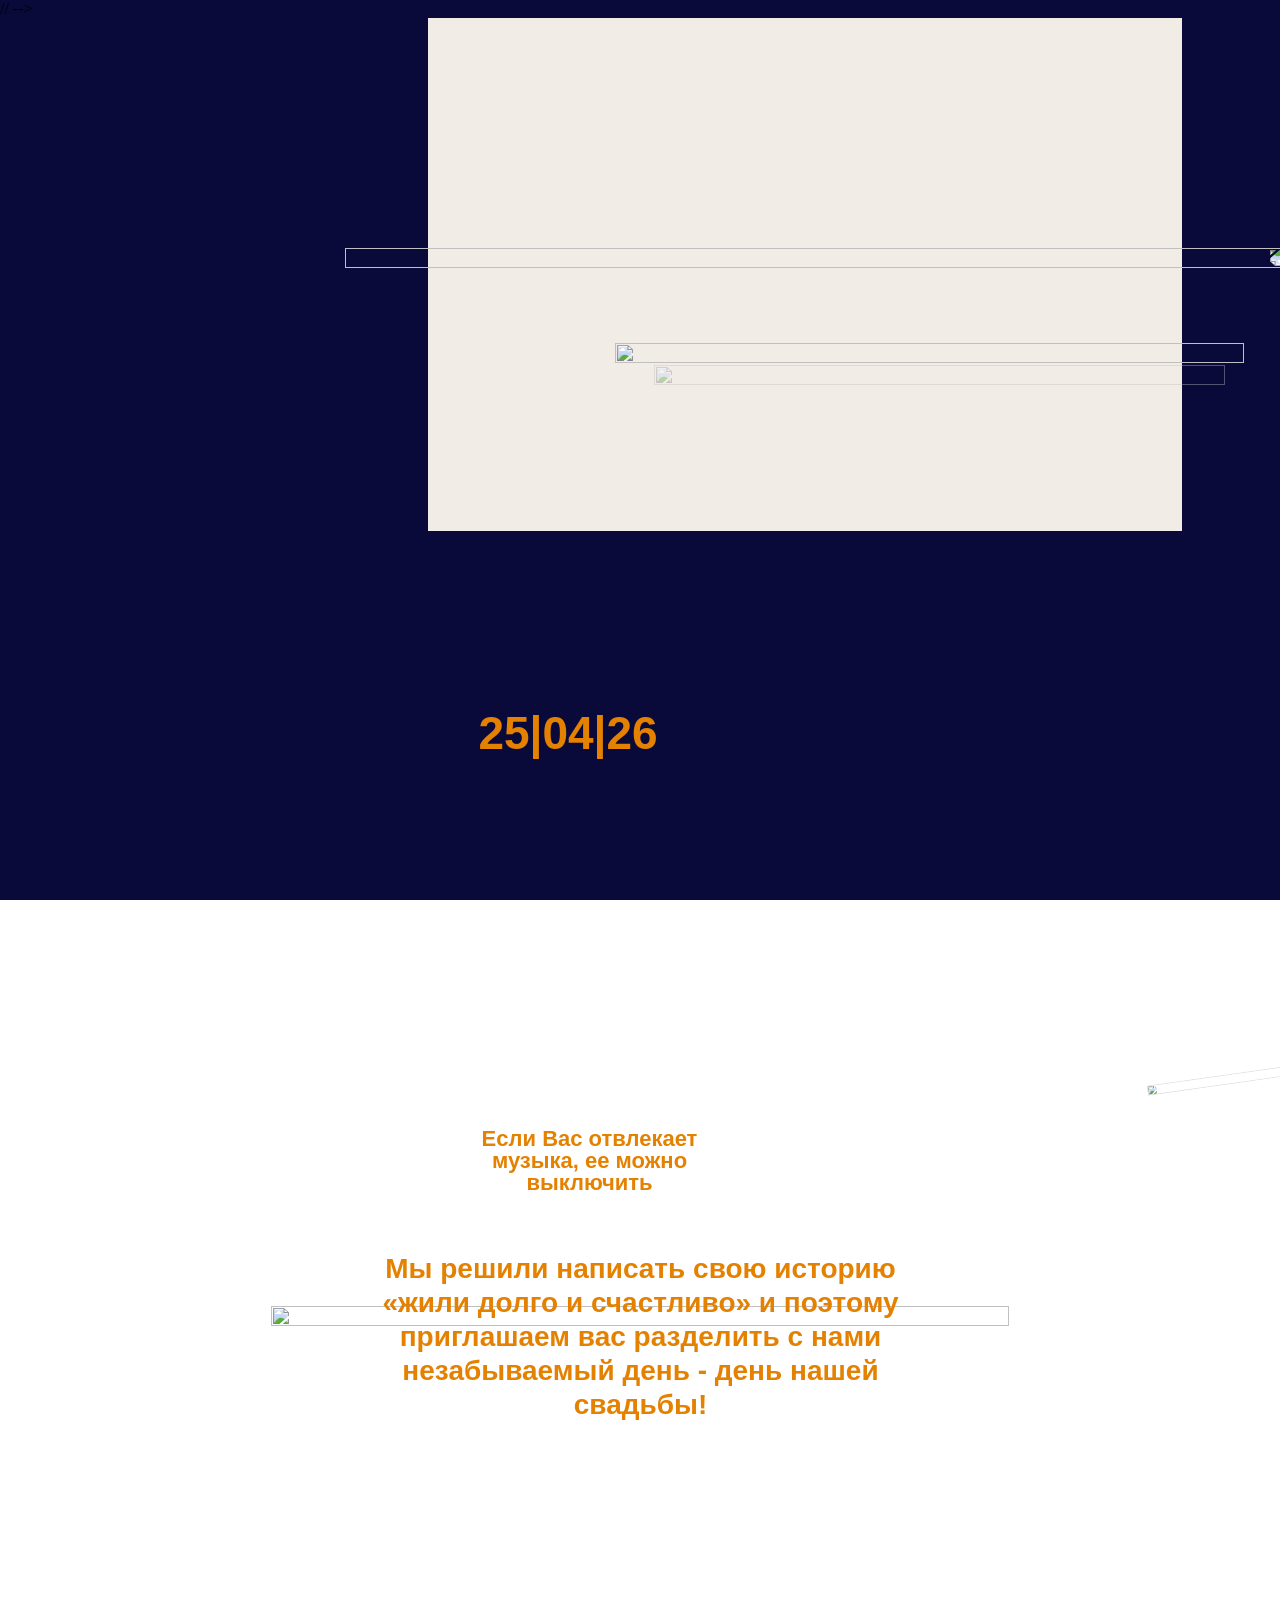
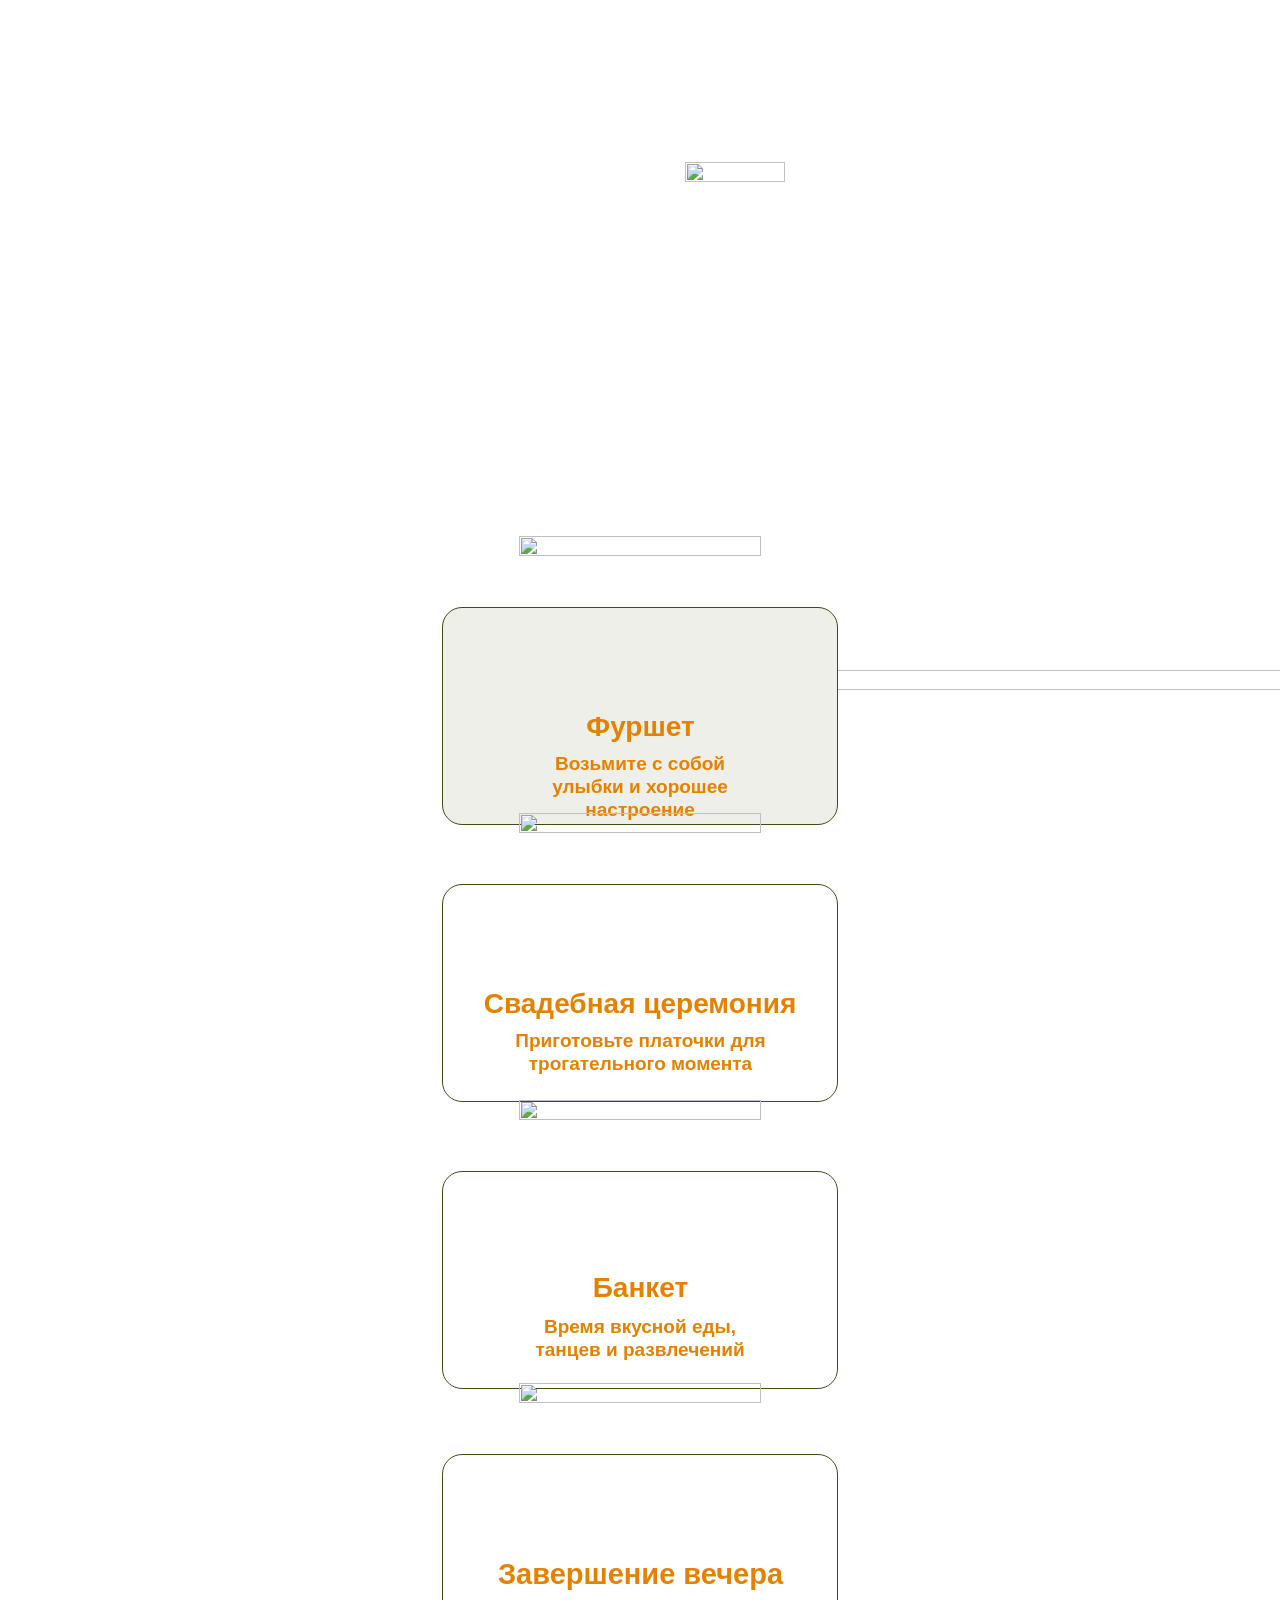
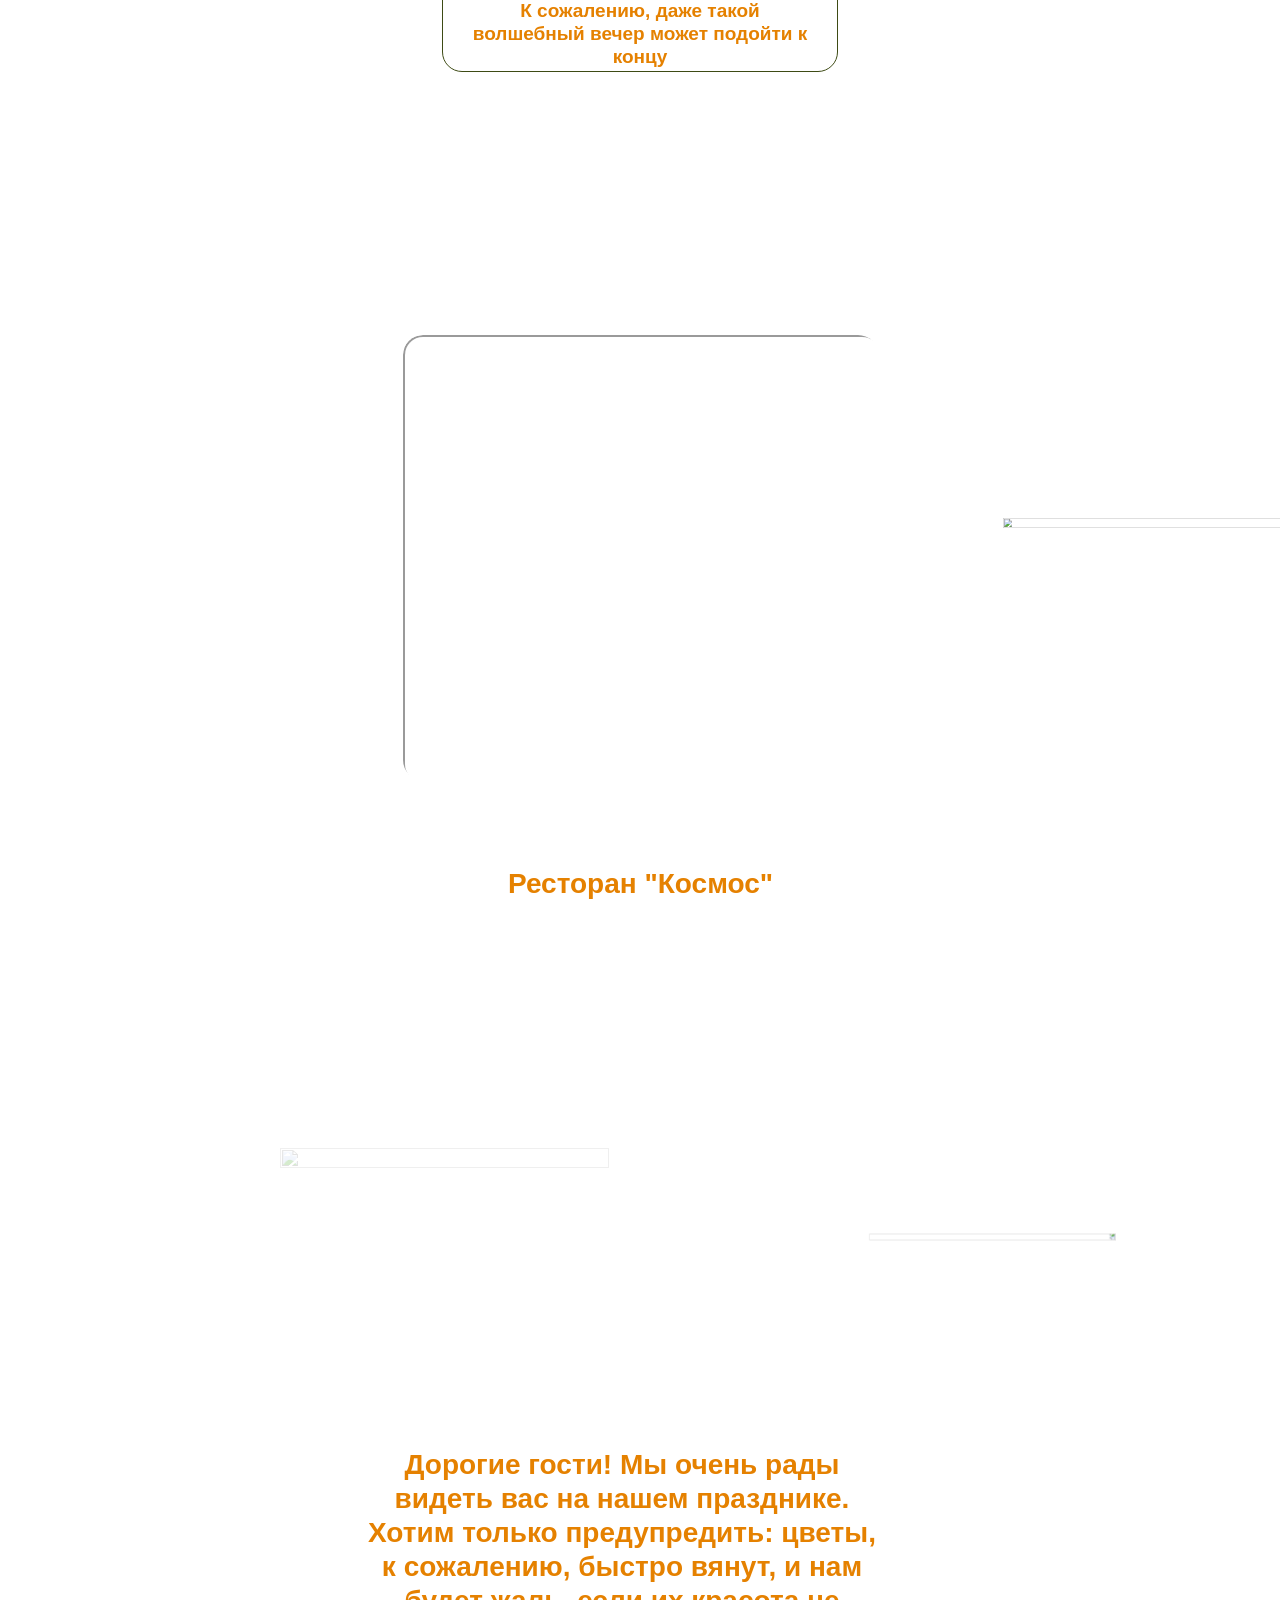
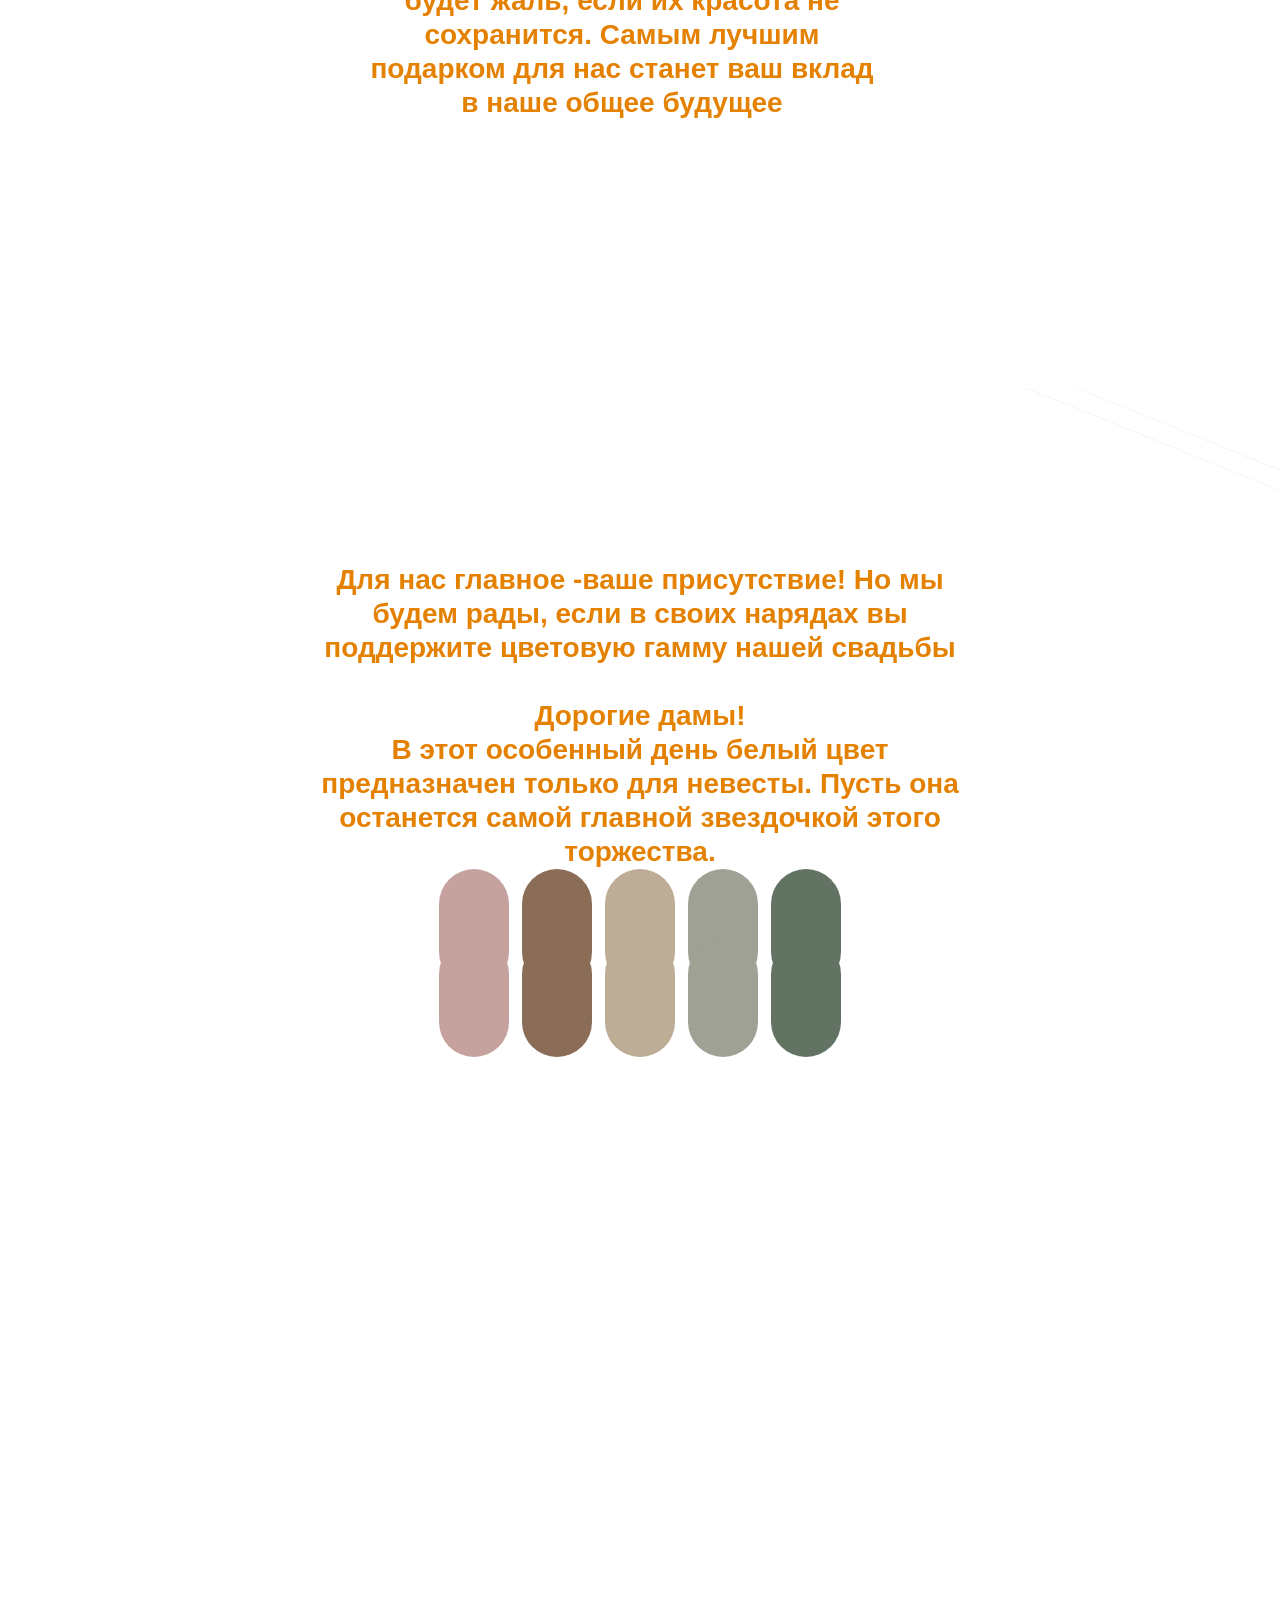
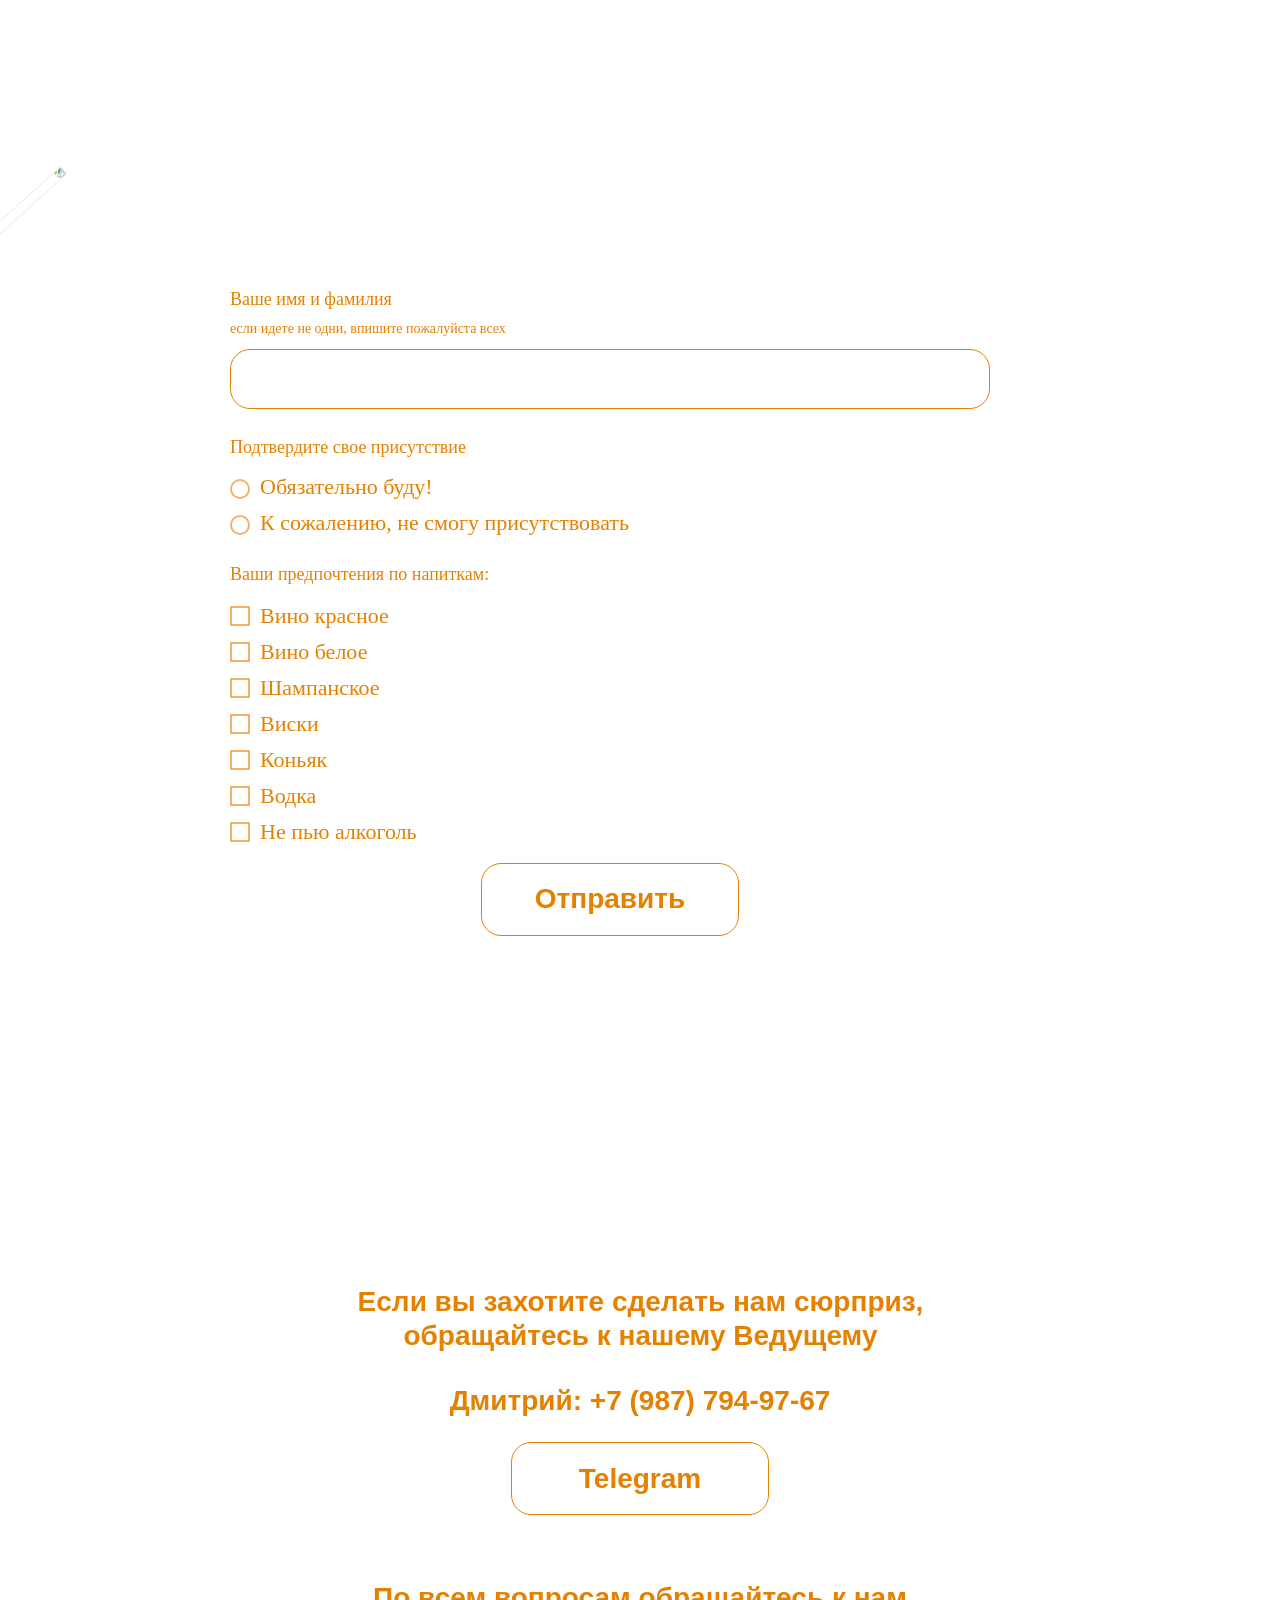
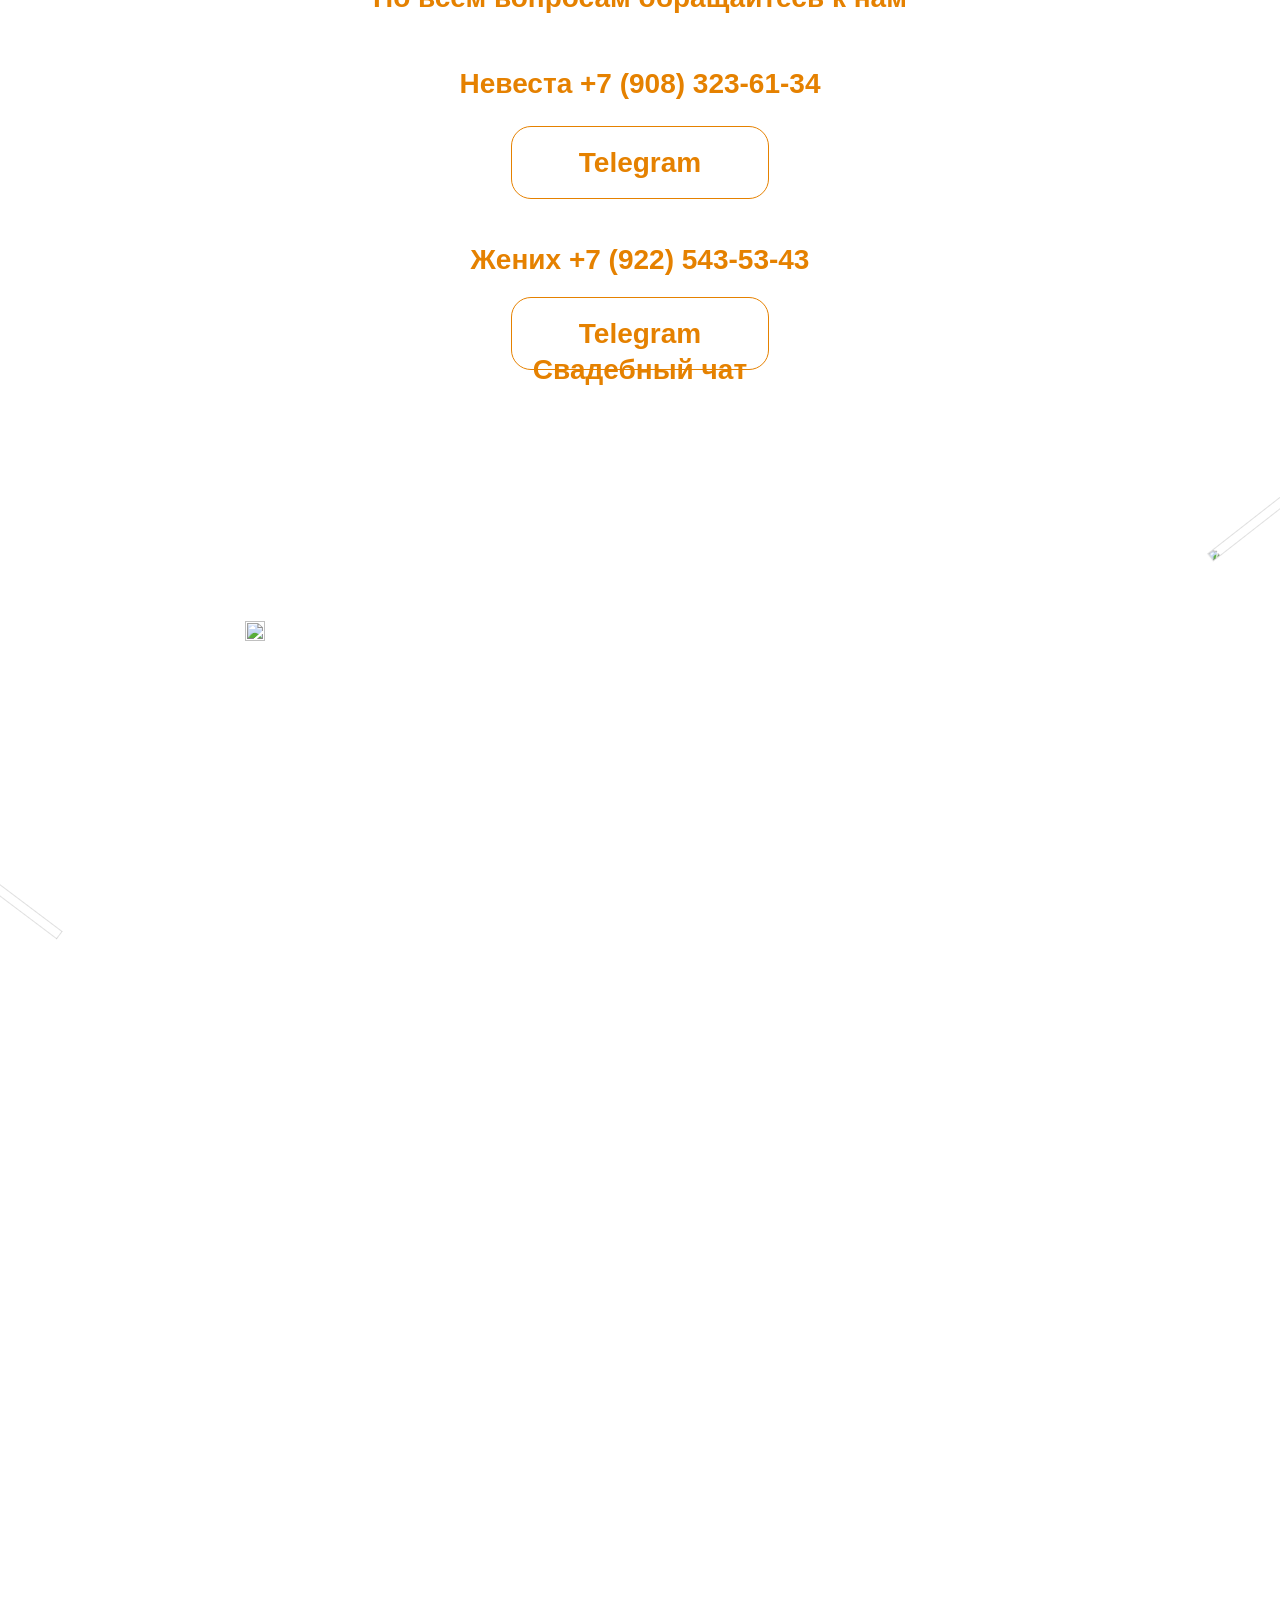
==== commit 9d994dbd: "Update index.html" ====
--- a/index.html
+++ b/index.html
@@ -1,9 +1,11 @@
-			
+
 <!-- saved from url=(0032)http://127.0.0.1:5500/index.html -->
 <html>
     <head>
         <meta http-equiv="Content-Type" content="text/html; charset=UTF-8">
-        <script type="text/javascript" async="" id="tildastatscript" src="./Приглашение на свадьбу Алексея и Ксении_files/tilda-stat-1.0.min.js.Без названия"></script><script type="text/javascript" async="" id="tildastatscript" src="./Приглашение на свадьбу Алексея и Ксении_files/tilda-stat-1.0.min.js.Без названия"></script>   <meta name="viewport" content="width=device-width, initial-scale=1.0"> <!--metatextblock--> <title>Приглашение на свадьбу Юрия и Ирины</title> <meta property="og:url" content="https://invil-llove.ru/alexey_ksenia"> <meta property="og:title" content="Приглашение на свадьбу Алексея и Ксении"> <meta property="og:description" content=""> <meta property="og:type" content="website"> <meta property="og:image" content="https://static.tildacdn.com/tild3962-3066-4931-a638-373636303836/photo.jpg"> <link rel="canonical" href="https://invil-llove.ru/alexey_ksenia"> <!--/metatextblock--> <meta name="format-detection" content="telephone=no"> <meta http-equiv="x-dns-prefetch-control" content="on"> <link rel="dns-prefetch" href="https://ws.tildacdn.com/"> <link rel="dns-prefetch" href="https://static.tildacdn.com/"> <link rel="shortcut icon" href="https://static.tildacdn.com/tild6662-6130-4864-b439-643635383162/photo.jpg" type="image/x-icon"> <!-- Assets --> <script src="./Приглашение на свадьбу Алексея и Ксении_files/tilda-fallback-1.0.min.js.Без названия" async="" charset="utf-8"></script> <link rel="stylesheet" href="./Приглашение на свадьбу Алексея и Ксении_files/tilda-grid-3.0.min.css" type="text/css" media="all" onerror="this.loaderr=&#39;y&#39;;"> <link rel="stylesheet" href="./Приглашение на свадьбу Алексея и Ксении_files/tilda-blocks-page117777706.min.css" type="text/css" media="all" onerror="this.loaderr=&#39;y&#39;;"> <link rel="stylesheet" href="./Приглашение на свадьбу Алексея и Ксении_files/tilda-animation-2.0.min.css" type="text/css" media="all" onerror="this.loaderr=&#39;y&#39;;"> <link rel="stylesheet" href="./Приглашение на свадьбу Алексея и Ксении_files/tilda-slds-1.4.min.css" type="text/css" media="all" onload="this.media=&#39;all&#39;;" onerror="this.loaderr=&#39;y&#39;;"> <noscript><link rel="stylesheet" href="https://static.tildacdn.com/css/tilda-slds-1.4.min.css" type="text/css" media="all" /></noscript> <link rel="stylesheet" href="./Приглашение на свадьбу Алексея и Ксении_files/tilda-zero-gallery-1.0.min.css" type="text/css" media="all" onerror="this.loaderr=&#39;y&#39;;"> <link rel="stylesheet" href="./Приглашение на свадьбу Алексея и Ксении_files/tilda-forms-1.0.min.css" type="text/css" media="all" onerror="this.loaderr=&#39;y&#39;;"> <script nomodule="" src="./Приглашение на свадьбу Алексея и Ксении_files/tilda-polyfill-1.0.min.js.Без названия" charset="utf-8"></script> <script type="text/javascript">function t_onReady(func) {if(document.readyState!='loading') {func();} else {document.addEventListener('DOMContentLoaded',func);}}
+        <script type="text/javascript" async="" id="tildastatscript" src="./Приглашение на свадьбу Алексея и Ксении_files/tilda-stat-1.0.min.js.Без названия"></script><script type="text/javascript" async="" id="tildastatscript" src="./Приглашение на свадьбу Алексея и Ксении_files/tilda-stat-1.0.min.js.Без названия"></script>   <meta name="viewport" content="width=device-width, initial-scale=1.0"> <!--metatextblock--> <title>Приглашение на свадьбу Юрия и Ирины</title> 
+        <!-- <meta property="og:url" content="https://invil-llove.ru/alexey_ksenia">  -->
+        <meta property="og:title" content="Приглашение на свадьбу Алексея и Ксении"> <meta property="og:description" content=""> <meta property="og:type" content="website"> <meta property="og:image" content="templates/низ.png"> <link rel="canonical" href="https://invil-llove.ru/alexey_ksenia"> <!--/metatextblock--> <meta name="format-detection" content="telephone=no"> <meta http-equiv="x-dns-prefetch-control" content="on"> <link rel="dns-prefetch" href="https://ws.tildacdn.com/"> <link rel="dns-prefetch" href="https://static.tildacdn.com/"> <link rel="shortcut icon" href="https://static.tildacdn.com/tild6662-6130-4864-b439-643635383162/photo.jpg" type="image/x-icon"> <!-- Assets --> <script src="./Приглашение на свадьбу Алексея и Ксении_files/tilda-fallback-1.0.min.js.Без названия" async="" charset="utf-8"></script> <link rel="stylesheet" href="./Приглашение на свадьбу Алексея и Ксении_files/tilda-grid-3.0.min.css" type="text/css" media="all" onerror="this.loaderr=&#39;y&#39;;"> <link rel="stylesheet" href="./Приглашение на свадьбу Алексея и Ксении_files/tilda-blocks-page117777706.min.css" type="text/css" media="all" onerror="this.loaderr=&#39;y&#39;;"> <link rel="stylesheet" href="./Приглашение на свадьбу Алексея и Ксении_files/tilda-animation-2.0.min.css" type="text/css" media="all" onerror="this.loaderr=&#39;y&#39;;"> <link rel="stylesheet" href="./Приглашение на свадьбу Алексея и Ксении_files/tilda-slds-1.4.min.css" type="text/css" media="all" onload="this.media=&#39;all&#39;;" onerror="this.loaderr=&#39;y&#39;;"> <noscript><link rel="stylesheet" href="https://static.tildacdn.com/css/tilda-slds-1.4.min.css" type="text/css" media="all" /></noscript> <link rel="stylesheet" href="./Приглашение на свадьбу Алексея и Ксении_files/tilda-zero-gallery-1.0.min.css" type="text/css" media="all" onerror="this.loaderr=&#39;y&#39;;"> <link rel="stylesheet" href="./Приглашение на свадьбу Алексея и Ксении_files/tilda-forms-1.0.min.css" type="text/css" media="all" onerror="this.loaderr=&#39;y&#39;;"> <script nomodule="" src="./Приглашение на свадьбу Алексея и Ксении_files/tilda-polyfill-1.0.min.js.Без названия" charset="utf-8"></script> <script type="text/javascript">function t_onReady(func) {if(document.readyState!='loading') {func();} else {document.addEventListener('DOMContentLoaded',func);}}
                     function t_onFuncLoad(funcName, okFunc, time) { if (typeof window[funcName] === 'function') { okFunc(); } else { setTimeout(function () { t_onFuncLoad(funcName, okFunc, time); }, (time || 100)); } } function t_throttle(fn, threshhold, scope) { return function () { fn.apply(scope || this, arguments); }; } function t396_initialScale(t) { var e = document.getElementById("rec" + t); if (e) { var i = e.querySelector(".t396__artboard"); if (i) { window.tn_scale_initial_window_width || (window.tn_scale_initial_window_width = document.documentElement.clientWidth); var a = window.tn_scale_initial_window_width, r = [], n, l = i.getAttribute("data-artboard-screens"); if (l) { l = l.split(","); for (var o = 0; o < l.length; o++)r[o] = parseInt(l[o], 10) } else r = [320, 480, 640, 960, 1200]; for (var o = 0; o < r.length; o++) { var d = r[o]; a >= d && (n = d) } var _ = "edit" === window.allrecords.getAttribute("data-tilda-mode"), c = "center" === t396_getFieldValue(i, "valign", n, r), s = "grid" === t396_getFieldValue(i, "upscale", n, r), w = t396_getFieldValue(i, "height_vh", n, r), g = t396_getFieldValue(i, "height", n, r), u = !!window.opr && !!window.opr.addons || !!window.opera || -1 !== navigator.userAgent.indexOf(" OPR/"); if (!_ && c && !s && !w && g && !u) { var h = parseFloat((a / n).toFixed(3)), f = [i, i.querySelector(".t396__carrier"), i.querySelector(".t396__filter")], v = Math.floor(parseInt(g, 10) * h) + "px", p; i.style.setProperty("--initial-scale-height", v); for (var o = 0; o < f.length; o++)f[o].style.setProperty("height", "var(--initial-scale-height)"); t396_scaleInitial__getElementsToScale(i).forEach((function (t) { t.style.zoom = h })) } } } } function t396_scaleInitial__getElementsToScale(t) { return t ? Array.prototype.slice.call(t.children).filter((function (t) { return t && (t.classList.contains("t396__elem") || t.classList.contains("t396__group")) })) : [] } function t396_getFieldValue(t, e, i, a) { var r, n = a[a.length - 1]; if (!(r = i === n ? t.getAttribute("data-artboard-" + e) : t.getAttribute("data-artboard-" + e + "-res-" + i))) for (var l = 0; l < a.length; l++) { var o = a[l]; if (!(o <= i) && (r = o === n ? t.getAttribute("data-artboard-" + e) : t.getAttribute("data-artboard-" + e + "-res-" + o))) break } return r } window.TN_SCALE_INITIAL_VER = "1.0", window.tn_scale_initial_window_width = null;</script> <script src="./Приглашение на свадьбу Алексея и Ксении_files/jquery-1.10.2.min.js.Без названия" charset="utf-8" onerror="this.loaderr=&#39;y&#39;;"></script> <script src="./Приглашение на свадьбу Алексея и Ксении_files/tilda-scripts-3.0.min.js.Без названия" charset="utf-8" defer="" onerror="this.loaderr=&#39;y&#39;;"></script> <script src="./Приглашение на свадьбу Алексея и Ксении_files/tilda-blocks-page117777706.min.js.Без названия" charset="utf-8" async="" onerror="this.loaderr=&#39;y&#39;;"></script> <script src="./Приглашение на свадьбу Алексея и Ксении_files/tilda-lazyload-1.0.min.js.Без названия" charset="utf-8" async="" onerror="this.loaderr=&#39;y&#39;;"></script> <script src="./Приглашение на свадьбу Алексея и Ксении_files/tilda-animation-2.0.min.js.Без названия" charset="utf-8" async="" onerror="this.loaderr=&#39;y&#39;;"></script> <script src="./Приглашение на свадьбу Алексея и Ксении_files/tilda-zero-1.1.min.js.Без названия" charset="utf-8" async="" onerror="this.loaderr=&#39;y&#39;;"></script> <script src="./Приглашение на свадьбу Алексея и Ксении_files/tilda-map-1.0.min.js.Без названия" charset="utf-8" async="" onerror="this.loaderr=&#39;y&#39;;"></script> <script src="./Приглашение на свадьбу Алексея и Ксении_files/tilda-slds-1.4.min.js.Без названия" charset="utf-8" async="" onerror="this.loaderr=&#39;y&#39;;"></script> <script src="./Приглашение на свадьбу Алексея и Ксении_files/tilda-zero-gallery-1.0.min.js.Без названия" charset="utf-8" async="" onerror="this.loaderr=&#39;y&#39;;"></script> <script src="./Приглашение на свадьбу Алексея и Ксении_files/hammer.min.js.Без названия" charset="utf-8" async="" onerror="this.loaderr=&#39;y&#39;;"></script> <script src="./Приглашение на свадьбу Алексея и Ксении_files/tilda-forms-1.0.min.js.Без названия" charset="utf-8" async="" onerror="this.loaderr=&#39;y&#39;;"></script> <script src="./Приглашение на свадьбу Алексея и Ксении_files/tilda-zero-forms-1.0.min.js.Без названия" charset="utf-8" async="" onerror="this.loaderr=&#39;y&#39;;"></script> <script src="./Приглашение на свадьбу Алексея и Ксении_files/tilda-animation-sbs-1.0.min.js.Без названия" charset="utf-8" async="" onerror="this.loaderr=&#39;y&#39;;"></script> <script src="./Приглашение на свадьбу Алексея и Ксении_files/tilda-zero-scale-1.0.min.js.Без названия" charset="utf-8" async="" onerror="this.loaderr=&#39;y&#39;;"></script> 
                     // <script src="./Приглашение на свадьбу Алексея и Ксении_files/tilda-zero-video-1.0.min.js.Без названия" charset="utf-8" async="" onerror="this.loaderr=&#39;y&#39;;"></script>  -->
                     <script src="./Приглашение на свадьбу Алексея и Ксении_files/tilda-zero-fixed-1.0.min.js.Без названия" charset="utf-8" async="" onerror="this.loaderr=&#39;y&#39;;"></script> <script src="./Приглашение на свадьбу Алексея и Ксении_files/tilda-events-1.0.min.js.Без названия" charset="utf-8" async="" onerror="this.loaderr=&#39;y&#39;;"></script> <!-- nominify begin --><!-- https://romanyu.ru/bolshoy-beydzhik --> <meta name="twitter:card" content="summary_large_image"><!-- nominify end --><script type="text/javascript">window.dataLayer = window.dataLayer || [];</script> <script type="text/javascript">(function () {
@@ -499,8 +501,8 @@
          <div class="t123"> 
             <div class="t-container_100 "> 
                 <div class="t-width t-width_100 "> <!-- nominify begin --> <!--Код для преоадера--> 
-                    <audio id="ndt-bg-sound"> 
-                        <source src="https://populars-music.ru/uploads/files/2026-02/755bdaf1cd_mot-namek-na-nas.mp3">
+                    <audio id="ndt-bg-sound" crossorigin="anonymous"> 
+                        <source src="templates/mot-namek-na-nas.mp3">
                     </audio>
                     <style>
                         .ndt-music-pause {
@@ -546,84 +548,87 @@
                     <script>
                         $(document).ready(function(){
 
-                            // let preloaderBlock = document.querySelector('.uc-ndt-preloader');
-                            // let startBtn = document.querySelector('.ndt-start-btn');
-                            // let pauseBtn = document.querySelector('.ndt-pause-btn');
-                            // let myAudio = document.getElementById("ndt-bg-sound");
-                            // myAudio.volume = 0.4;//Задаём громкость
-                            
-                            // setTimeout(function() {
-                            //         startBtn.click();
-                            //     }, 1000);
-
-                            // startBtn.addEventListener('click', function() {
-                            //     myAudio.play();
-                            //     preloaderBlock.classList.add('activated');
-                            // })
-                            
-                            // $("#ndt-bg-sound").on("ended", function() {
-                            //     myAudio.play();
-                            // });
-                            // pauseBtn.addEventListener('click', function() {
-                            //     if (myAudio.paused) {
-                            //         myAudio.play();
-                            //         pauseBtn.classList.remove('paused');
-                            //     } else {
-                            //         myAudio.pause();
-                            //         pauseBtn.classList.add('paused');
-                            //     }
-                            // })
                             let preloaderBlock = document.querySelector('.uc-ndt-preloader');
                             let startBtn = document.querySelector('.ndt-start-btn');
                             let pauseBtn = document.querySelector('.ndt-pause-btn');
                             let myAudio = document.getElementById("ndt-bg-sound");
-                            myAudio.volume = 0.4;//Задаём громкость
-                            
-                            // Флаг, что музыка уже запускалась
+                            myAudio.volume = 0.4;
+
                             let audioStarted = false;
-                            
-                            // Функция запуска музыки
+
                             function startAudio() {
-                                if (!audioStarted) {
-                                    myAudio.play().then(function() {
-                                        console.log('Audio started');
+                                if (audioStarted) return Promise.resolve(); // Уже играет
+
+                                let playPromise = myAudio.play();
+
+                                if (playPromise !== undefined) {
+                                    return playPromise.then(function() {
+                                        console.log('Audio started successfully');
                                         audioStarted = true;
-                                        preloaderBlock.classList.add('activated');
+                                        if (preloaderBlock) {
+                                            preloaderBlock.classList.add('activated');
+                                        }
                                     }).catch(function(error) {
                                         console.log('Play failed:', error);
+                                        audioStarted = false; // Сбрасываем флаг при ошибке
+                                        throw error; // Пробрасываем ошибку дальше, если нужно
                                     });
                                 }
+                                return Promise.resolve();
                             }
-                            
-                            // Запускаем при клике на документ
+
+                            // --- ИСПРАВЛЕНИЕ 1: Правильный запуск по клику на документ ---
                             $(document).one('click touchstart', function() {
-                                startAudio();
+                                startAudio().catch(() => {}); // Пробуем запустить, игнорируем ошибку, если что
                             });
-                            
-                            // Оставляем старую логику для кнопок
-                            startBtn.addEventListener('click', function(e) {
-                                e.stopPropagation(); // Предотвращаем двойной запуск
-                                if (!audioStarted) {
-                                    myAudio.play();
-                                    audioStarted = true;
-                                }
-                                preloaderBlock.classList.add('activated');
+
+                            // --- ИСПРАВЛЕНИЕ 2: Обработчик кнопки старта с role="button" ---
+                            if (startBtn) {
+                                // Важно: добавляем role="button" и tabindex для доступности
+                                startBtn.setAttribute('role', 'button');
+                                startBtn.setAttribute('tabindex', '0');
+                                
+                                startBtn.addEventListener('click', function(e) {
+                                    e.preventDefault();
+                                    e.stopPropagation();
+                                    startAudio().catch(() => {}); // Запускаем и обрабатываем ошибку
+                                });
+                                
+                                // Также обрабатываем нажатие Enter для доступности
+                                startBtn.addEventListener('keypress', function(e) {
+                                    if (e.key === 'Enter' || e.key === ' ') {
+                                        e.preventDefault();
+                                        startAudio().catch(() => {});
+                                    }
+                                });
+                            }
+
+                            // --- ИСПРАВЛЕНИЕ 3: Зацикливание без автоматического запуска ---
+                            $("#ndt-bg-sound").on("ended", function() {
+                                console.log('Audio ended');
+                                audioStarted = false; // Сбрасываем флаг
+                                // НЕ вызываем myAudio.play() автоматически!
+                                // Ждем нового действия пользователя
                             });
-                            
-                            $("#ndt-bg-sound").on("ended", function() {
-                                myAudio.play();
-                            });
-                            
-                            pauseBtn.addEventListener('click', function() {
-                                if (myAudio.paused) {
-                                    myAudio.play();
-                                    pauseBtn.classList.remove('paused');
-                                } else {
-                                    myAudio.pause();
-                                    pauseBtn.classList.add('paused');
-                                }
-                            });
-                                                });
+
+                            // --- ИСПРАВЛЕНИЕ 4: Кнопка паузы/плея ---
+                            if (pauseBtn) {
+                                pauseBtn.addEventListener('click', function() {
+                                    if (myAudio.paused) {
+                                        // При возобновлении тоже нужно действие пользователя
+                                        startAudio().then(() => {
+                                            pauseBtn.classList.remove('paused');
+                                        }).catch(() => {
+                                            // Если не удалось запустить, оставляем кнопку в состоянии "пауза"
+                                        });
+                                    } else {
+                                        myAudio.pause();
+                                        pauseBtn.classList.add('paused');
+                                    }
+                                });
+                            }
+
+                        });  
                     </script> 
                     <!-- nominify end --> 
                 </div> 
@@ -1129,7 +1134,7 @@
                         display: table;
                         top: 0px !important;
                         ;
-                        left: -10% !important;
+                        left: -120px !important;
                         scale: 0.9 !important;
                         ;
                         width: 100%;
@@ -2887,7 +2892,7 @@
                         <div class="tn-atom t-bgimg loaded" data-original="https://static.tildacdn.com/tild3335-6164-4566-b030-653336353462/__2026-02-10__165022.png" aria-label="" role="img" style="background-image: url(&quot;https://optim.tildacdn.com/tild3335-6164-4566-b030-653336353462/-/cover/84x141/center/center/-/format/webp/__2026-02-10__165022.png.webp&quot;);"> </div> 
                     </div> 
                     <div class="t396__elem tn-elem tn-elem__18991726311770138654959000003 t-animate t-animate_started" data-elem-id="1770138654959000003" data-elem-type="shape" data-field-top-value="481" data-field-left-value="565" data-field-height-value="118" data-field-width-value="70" data-field-axisy-value="top" data-field-axisx-value="left" data-field-container-value="grid" data-field-topunits-value="px" data-field-leftunits-value="px" data-field-heightunits-value="px" data-field-widthunits-value="px" data-animate-style="fadeinup" data-animate-duration="3" data-animate-delay="0.7" data-animate-distance="100" data-animate-mobile="y" data-field-widthmode-value="fixed" data-field-heightmode-value="fixed" data-field-top-res-320-value="380" data-field-left-res-320-value="132" data-field-height-res-320-value="86" data-field-width-res-320-value="55" data-field-widthmode-res-320-value="fixed" data-field-top-res-480-value="353" data-field-left-res-480-value="189" data-field-height-res-480-value="82" data-field-width-res-480-value="48" data-field-top-res-640-value="515" data-field-left-res-640-value="292" data-field-height-res-640-value="100" data-field-width-res-640-value="57" data-field-container-res-640-value="grid" data-field-top-res-960-value="471" data-field-left-res-960-value="445" data-field-height-res-960-value="118" data-field-width-res-960-value="70" data-field-container-res-960-value="grid" data-fields="width,height,top,left,container,axisx,axisy,widthunits,heightunits,leftunits,topunits" style="width: 70px; left: 917.5px; top: 481px; height: 118px; transform: translate3d(0px, 100px, 0px); transition-delay: 0.7s; transition-duration: 3s;" data-observer-ready="true"> 
-                        <div class="tn-atom t-bgimg loaded" aria-label="" role="img" style="background-image: url(templates/светлоголубой.png);"> </div> 
+                        <div class="tn-atom t-bgimg loaded" aria-label="" role="img" data-original="https://static.tildacdn.com/tild3039-3338-4635-b166-636461303033/__2026-02-10__165042.png" style="background-image: url(&quot;https://optim.tildacdn.com/tild3039-3338-4635-b166-636461303033/-/cover/84x141/center/center/-/format/webp/__2026-02-10__165042.png.webp&quot;);"> </div> 
                     </div> 
                     <div class="t396__elem tn-elem tn-elem__18991726311770138654959000004 t-animate t-animate_started" data-elem-id="1770138654959000004" data-elem-type="shape" data-field-top-value="481" data-field-left-value="648" data-field-height-value="118" data-field-width-value="70" data-field-axisy-value="top" data-field-axisx-value="left" data-field-container-value="grid" data-field-topunits-value="px" data-field-leftunits-value="px" data-field-heightunits-value="px" data-field-widthunits-value="px" data-animate-style="fadeinup" data-animate-duration="3" data-animate-delay="0.8" data-animate-distance="100" data-animate-mobile="y" data-field-widthmode-value="fixed" data-field-heightmode-value="fixed" data-field-top-res-320-value="380" data-field-left-res-320-value="193" data-field-height-res-320-value="86" data-field-width-res-320-value="55" data-field-widthmode-res-320-value="fixed" data-field-top-res-480-value="353" data-field-left-res-480-value="243" data-field-height-res-480-value="82" data-field-width-res-480-value="48" data-field-top-res-640-value="515" data-field-left-res-640-value="359" data-field-height-res-640-value="100" data-field-width-res-640-value="57" data-field-container-res-640-value="grid" data-field-top-res-960-value="471" data-field-left-res-960-value="528" data-field-height-res-960-value="118" data-field-width-res-960-value="70" data-field-container-res-960-value="grid" data-fields="width,height,top,left,container,axisx,axisy,widthunits,heightunits,leftunits,topunits" style="width: 70px; left: 1000.5px; top: 481px; height: 118px; transform: translate3d(0px, 100px, 0px); transition-delay: 0.8s; transition-duration: 3s;" data-observer-ready="true"> 
                         <div class="tn-atom t-bgimg loaded" aria-label="" role="img" style="background-image: url(templates/рыжий.png);"> </div> 
@@ -2902,7 +2907,7 @@
                         <div class="tn-atom t-bgimg loaded" aria-label="" role="img" style="background-image: url(templates/голубой.png);"> </div> 
                     </div> 
                     <div class="t396__elem tn-elem tn-elem__18991726311770733645494000003 t-animate t-animate_started" data-elem-id="1770733645494000003" data-elem-type="shape" data-field-top-value="551" data-field-left-value="565" data-field-height-value="118" data-field-width-value="70" data-field-axisy-value="top" data-field-axisx-value="left" data-field-container-value="grid" data-field-topunits-value="px" data-field-leftunits-value="px" data-field-heightunits-value="px" data-field-widthunits-value="px" data-animate-style="fadeinup" data-animate-duration="3" data-animate-delay="0.7" data-animate-distance="100" data-animate-mobile="y" data-field-widthmode-value="fixed" data-field-heightmode-value="fixed" data-field-top-res-320-value="430" data-field-left-res-320-value="132" data-field-height-res-320-value="86" data-field-width-res-320-value="55" data-field-widthmode-res-320-value="fixed" data-field-top-res-480-value="363" data-field-left-res-480-value="199" data-field-height-res-480-value="82" data-field-width-res-480-value="48" data-field-top-res-640-value="575" data-field-left-res-640-value="292" data-field-height-res-640-value="100" data-field-width-res-640-value="57" data-field-container-res-640-value="grid" data-field-top-res-960-value="531" data-field-left-res-960-value="445" data-field-height-res-960-value="118" data-field-width-res-960-value="70" data-field-container-res-960-value="grid" data-fields="width,height,top,left,container,axisx,axisy,widthunits,heightunits,leftunits,topunits" style="width: 70px; left: 917.5px; top: 551px; height: 118px; transform: translate3d(0px, 100px, 0px); transition-delay: 0.7s; transition-duration: 3s;" data-observer-ready="true"> 
-                        <div class="tn-atom t-bgimg loaded" data-original="https://static.tildacdn.com/tild3039-3338-4635-b166-636461303033/__2026-02-10__165042.png" aria-label="" role="img" style="background-image: url(&quot;https://optim.tildacdn.com/tild3039-3338-4635-b166-636461303033/-/cover/84x141/center/center/-/format/webp/__2026-02-10__165042.png.webp&quot;);"> </div> 
+                        <div class="tn-atom t-bgimg loaded" aria-label="" role="img" style="background-image: url(templates/светлоголубой.png);"> </div> 
                     </div> 
                     <div class="t396__elem tn-elem tn-elem__18991726311770733645494000004 t-animate t-animate_started" data-elem-id="1770733645494000004" data-elem-type="shape" data-field-top-value="551" data-field-left-value="648" data-field-height-value="118" data-field-width-value="70" data-field-axisy-value="top" data-field-axisx-value="left" data-field-container-value="grid" data-field-topunits-value="px" data-field-leftunits-value="px" data-field-heightunits-value="px" data-field-widthunits-value="px" data-animate-style="fadeinup" data-animate-duration="3" data-animate-delay="0.8" data-animate-distance="100" data-animate-mobile="y" data-field-widthmode-value="fixed" data-field-heightmode-value="fixed" data-field-top-res-320-value="430" data-field-left-res-320-value="193" data-field-height-res-320-value="86" data-field-width-res-320-value="55" data-field-widthmode-res-320-value="fixed" data-field-top-res-480-value="363" data-field-left-res-480-value="253" data-field-height-res-480-value="82" data-field-width-res-480-value="48" data-field-top-res-640-value="575" data-field-left-res-640-value="359" data-field-height-res-640-value="100" data-field-width-res-640-value="57" data-field-container-res-640-value="grid" data-field-top-res-960-value="531" data-field-left-res-960-value="528" data-field-height-res-960-value="118" data-field-width-res-960-value="70" data-field-container-res-960-value="grid" data-fields="width,height,top,left,container,axisx,axisy,widthunits,heightunits,leftunits,topunits" style="width: 70px; left: 1000.5px; top: 551px; height: 118px; transform: translate3d(0px, 100px, 0px); transition-delay: 0.8s; transition-duration: 3s;" data-observer-ready="true"> 
                         <div class="tn-atom t-bgimg loaded" aria-label="" role="img" style="background-image: url(templates/терракота.png);"> </div> 
@@ -2941,7 +2946,385 @@
         </div> 
         <div id="rec1899172651" class="r t-rec t-rec_pt_0 t-rec_pb_0" style="padding-top: 0px; padding-bottom: 0px; --zoom: 1;" data-animationappear="off" data-record-type="396"> 
             <!-- T396 --> 
-            <style>#rec1899172651 .t396__artboard {height:1006px;}#rec1899172651 .t396__filter {height:1006px;}#rec1899172651 .t396__carrier{height:1006px;background-position:center center;background-attachment:scroll;background-size:cover;background-repeat:no-repeat;}@media screen and (max-width:1199px) {#rec1899172651 .t396__artboard,#rec1899172651 .t396__filter,#rec1899172651 .t396__carrier {height:904px;}#rec1899172651 .t396__filter {}#rec1899172651 .t396__carrier {background-attachment:scroll;}}@media screen and (max-width:959px) {#rec1899172651 .t396__artboard,#rec1899172651 .t396__filter,#rec1899172651 .t396__carrier {height:986px;}#rec1899172651 .t396__filter {}#rec1899172651 .t396__carrier {background-attachment:scroll;}}@media screen and (max-width:639px) {#rec1899172651 .t396__artboard,#rec1899172651 .t396__filter,#rec1899172651 .t396__carrier {height:922px;}#rec1899172651 .t396__filter {}#rec1899172651 .t396__carrier {background-attachment:scroll;}}@media screen and (max-width:479px) {#rec1899172651 .t396__artboard,#rec1899172651 .t396__filter,#rec1899172651 .t396__carrier {height:842px;}#rec1899172651 .t396__filter {}#rec1899172651 .t396__carrier {background-attachment:scroll;}}#rec1899172651 .tn-elem[data-elem-id="1752408924266"]{z-index:3;top:-85px;;left:calc(50% - 600px + -509px);;width:580px;height:auto;}#rec1899172651 .tn-elem.t396__elem--anim-hidden[data-elem-id="1752408924266"]{opacity:0;}#rec1899172651 .tn-elem[data-elem-id="1752408924266"] .tn-atom{border-radius:0px 0px 0px 0px;background-position:center center;border-width:var(--t396-borderwidth,0);border-style:var(--t396-borderstyle,solid);border-color:var(--t396-bordercolor,transparent);transition:background-color var(--t396-speedhover,0s) ease-in-out,color var(--t396-speedhover,0s) ease-in-out,border-color var(--t396-speedhover,0s) ease-in-out,box-shadow var(--t396-shadowshoverspeed,0.2s) ease-in-out;-webkit-transform:rotate(18deg);-moz-transform:rotate(18deg);transform:rotate(18deg);}#rec1899172651 .tn-elem[data-elem-id="1752408924266"] .tn-atom__img{border-radius:0px 0px 0px 0px;object-position:center center;}@media screen and (max-width:1199px){#rec1899172651 .tn-elem[data-elem-id="1752408924266"]{display:table;left:calc(50% - 480px + -459px);;width:545px;height:auto;}}@media screen and (max-width:959px){#rec1899172651 .tn-elem[data-elem-id="1752408924266"]{display:table;left:calc(50% - 320px + -329px);;width:575px;height:auto;}#rec1899172651 .tn-elem[data-elem-id="1752408924266"] .tn-atom{background-size:cover;-webkit-transform:rotate(15deg);-moz-transform:rotate(15deg);transform:rotate(15deg);}}@media screen and (max-width:639px){#rec1899172651 .tn-elem[data-elem-id="1752408924266"]{display:table;width:562px;height:auto;}}@media screen and (max-width:479px){#rec1899172651 .tn-elem[data-elem-id="1752408924266"]{display:table;top:180px;;left:calc(50% - 160px + -295px);;width:470px;height:auto;}#rec1899172651 .tn-elem[data-elem-id="1752408924266"] .tn-atom{background-size:cover;-webkit-transform:rotate(43deg);-moz-transform:rotate(43deg);transform:rotate(43deg);}}#rec1899172651 .tn-elem[data-elem-id="1752408982816"]{z-index:3;top:173px;;left:calc(50% - 600px + -393px);;width:580px;height:auto;}#rec1899172651 .tn-elem.t396__elem--anim-hidden[data-elem-id="1752408982816"]{opacity:0;}#rec1899172651 .tn-elem[data-elem-id="1752408982816"] .tn-atom{border-radius:0px 0px 0px 0px;background-position:center center;border-width:var(--t396-borderwidth,0);border-style:var(--t396-borderstyle,solid);border-color:var(--t396-bordercolor,transparent);transition:background-color var(--t396-speedhover,0s) ease-in-out,color var(--t396-speedhover,0s) ease-in-out,border-color var(--t396-speedhover,0s) ease-in-out,box-shadow var(--t396-shadowshoverspeed,0.2s) ease-in-out;-webkit-transform:rotate(18deg);-moz-transform:rotate(18deg);transform:rotate(18deg);}#rec1899172651 .tn-elem[data-elem-id="1752408982816"] .tn-atom__img{border-radius:0px 0px 0px 0px;object-position:center center;}@media screen and (max-width:1199px){#rec1899172651 .tn-elem[data-elem-id="1752408982816"]{display:table;top:158px;;left:calc(50% - 480px + -350px);;width:545px;height:auto;}}@media screen and (max-width:959px){#rec1899172651 .tn-elem[data-elem-id="1752408982816"]{display:table;top:208px;;left:calc(50% - 320px + -340px);;height:auto;}}@media screen and (max-width:639px){#rec1899172651 .tn-elem[data-elem-id="1752408982816"]{display:table;top:212px;;left:calc(50% - 240px + -315px);;height:auto;}}@media screen and (max-width:479px){#rec1899172651 .tn-elem[data-elem-id="1752408982816"]{display:table;top:-92px;;left:calc(50% - 160px + -360px);;width:492px;height:auto;}#rec1899172651 .tn-elem[data-elem-id="1752408982816"] .tn-atom{background-size:cover;-webkit-transform:rotate(351deg);-moz-transform:rotate(351deg);transform:rotate(351deg);}}#rec1899172651 .tn-elem[data-elem-id="1752354289668"]{z-index:3;top:-320px;;left:calc(50% - 600px + 187px);;width:826px;height:auto;}#rec1899172651 .tn-elem[data-elem-id="1752354289668"] .tn-atom{border-radius:0px 0px 0px 0px;background-position:center center;border-width:var(--t396-borderwidth,0);border-style:var(--t396-borderstyle,solid);border-color:var(--t396-bordercolor,transparent);transition:background-color var(--t396-speedhover,0s) ease-in-out,color var(--t396-speedhover,0s) ease-in-out,border-color var(--t396-speedhover,0s) ease-in-out,box-shadow var(--t396-shadowshoverspeed,0.2s) ease-in-out;}#rec1899172651 .tn-elem[data-elem-id="1752354289668"] .tn-atom__img{border-radius:0px 0px 0px 0px;object-position:center center;}@media screen and (max-width:1199px){#rec1899172651 .tn-elem[data-elem-id="1752354289668"]{display:table;left:calc(50% - 480px + 67px);;height:auto;}}@media screen and (max-width:959px){#rec1899172651 .tn-elem[data-elem-id="1752354289668"]{display:table;top:-320px;;left:calc(50% - 320px + -10px);;height:auto;}}@media screen and (max-width:639px){#rec1899172651 .tn-elem[data-elem-id="1752354289668"]{display:table;top:-330px;;left:calc(50% - 240px + -100px);;height:auto;}}@media screen and (max-width:479px){#rec1899172651 .tn-elem[data-elem-id="1752354289668"]{display:table;top:-169px;;left:calc(50% - 160px + -1px);;width:450px;height:auto;}}#rec1899172651 .tn-elem[data-elem-id="1570289271162"]{z-index:3;top:211px;;left:calc(50% - 600px + 220px);;width:760px;height:auto;}#rec1899172651 .tn-elem[data-elem-id="1570289271162"] .tn-atom{background-position:center center;border-width:var(--t396-borderwidth,0);border-style:var(--t396-borderstyle,solid);border-color:var(--t396-bordercolor,transparent);transition:background-color var(--t396-speedhover,0s) ease-in-out,color var(--t396-speedhover,0s) ease-in-out,border-color var(--t396-speedhover,0s) ease-in-out,box-shadow var(--t396-shadowshoverspeed,0.2s) ease-in-out;}@media screen and (max-width:1199px){#rec1899172651 .tn-elem[data-elem-id="1570289271162"]{display:table;top:186px;;left:calc(50% - 480px + 170px);;width:620px;height:auto;}}@media screen and (max-width:959px){#rec1899172651 .tn-elem[data-elem-id="1570289271162"]{display:table;top:198px;;left:calc(50% - 320px + 165px);;width:475px;height:auto;}}@media screen and (max-width:639px){#rec1899172651 .tn-elem[data-elem-id="1570289271162"]{display:table;top:172px;;left:calc(50% - 240px + 179px);;width:291px;height:auto;}}@media screen and (max-width:479px){#rec1899172651 .tn-elem[data-elem-id="1570289271162"]{display:table;top:111px;;left:calc(50% - 160px + 114px);;width:220px;height:auto;}}</style> 
+            <style>
+                #rec1899172651 .t396__artboard {
+                    height: 1006px;
+                }
+            
+                #rec1899172651 .t396__filter {
+                    height: 1206px;
+                }
+            
+                #rec1899172651 .t396__carrier {
+                    height: 1206px;
+                    background-position: center center;
+                    background-attachment: scroll;
+                    background-size: cover;
+                    background-repeat: no-repeat;
+                }
+            
+                @media screen and (max-width:1199px) {
+            
+                    #rec1899172651 .t396__artboard,
+                    #rec1899172651 .t396__filter,
+                    #rec1899172651 .t396__carrier {
+                        height: 904px;
+                    }
+            
+                    #rec1899172651 .t396__filter {}
+            
+                    #rec1899172651 .t396__carrier {
+                        background-attachment: scroll;
+                    }
+                }
+            
+                @media screen and (max-width:959px) {
+            
+                    #rec1899172651 .t396__artboard,
+                    #rec1899172651 .t396__filter,
+                    #rec1899172651 .t396__carrier {
+                        height: 986px;
+                    }
+            
+                    #rec1899172651 .t396__filter {}
+            
+                    #rec1899172651 .t396__carrier {
+                        background-attachment: scroll;
+                    }
+                }
+            
+                @media screen and (max-width:639px) {
+            
+                    #rec1899172651 .t396__artboard,
+                    #rec1899172651 .t396__filter,
+                    #rec1899172651 .t396__carrier {
+                        height: 922px;
+                    }
+            
+                    #rec1899172651 .t396__filter {}
+            
+                    #rec1899172651 .t396__carrier {
+                        background-attachment: scroll;
+                    }
+                }
+            
+                @media screen and (max-width:479px) {
+            
+                    #rec1899172651 .t396__artboard,
+                    #rec1899172651 .t396__filter,
+                    #rec1899172651 .t396__carrier {
+                        height: 842px;
+                    }
+            
+                    #rec1899172651 .t396__filter {}
+            
+                    #rec1899172651 .t396__carrier {
+                        background-attachment: scroll;
+                    }
+                }
+            
+                #rec1899172651 .tn-elem[data-elem-id="1752408924266"] {
+                    z-index: 3;
+                    top: -85px;
+                    ;
+                    left: calc(50% - 600px + -509px);
+                    ;
+                    width: 580px;
+                    height: auto;
+                }
+            
+                #rec1899172651 .tn-elem.t396__elem--anim-hidden[data-elem-id="1752408924266"] {
+                    opacity: 0;
+                }
+            
+                #rec1899172651 .tn-elem[data-elem-id="1752408924266"] .tn-atom {
+                    border-radius: 0px 0px 0px 0px;
+                    background-position: center center;
+                    border-width: var(--t396-borderwidth, 0);
+                    border-style: var(--t396-borderstyle, solid);
+                    border-color: var(--t396-bordercolor, transparent);
+                    transition: background-color var(--t396-speedhover, 0s) ease-in-out, color var(--t396-speedhover, 0s) ease-in-out, border-color var(--t396-speedhover, 0s) ease-in-out, box-shadow var(--t396-shadowshoverspeed, 0.2s) ease-in-out;
+                    -webkit-transform: rotate(18deg);
+                    -moz-transform: rotate(18deg);
+                    transform: rotate(18deg);
+                }
+            
+                #rec1899172651 .tn-elem[data-elem-id="1752408924266"] .tn-atom__img {
+                    border-radius: 0px 0px 0px 0px;
+                    object-position: center center;
+                }
+            
+                @media screen and (max-width:1199px) {
+                    #rec1899172651 .tn-elem[data-elem-id="1752408924266"] {
+                        display: table;
+                        left: calc(50% - 480px + -459px);
+                        ;
+                        width: 545px;
+                        height: auto;
+                    }
+                }
+            
+                @media screen and (max-width:959px) {
+                    #rec1899172651 .tn-elem[data-elem-id="1752408924266"] {
+                        display: table;
+                        left: calc(50% - 320px + -329px);
+                        ;
+                        width: 575px;
+                        height: auto;
+                    }
+            
+                    #rec1899172651 .tn-elem[data-elem-id="1752408924266"] .tn-atom {
+                        background-size: cover;
+                        -webkit-transform: rotate(15deg);
+                        -moz-transform: rotate(15deg);
+                        transform: rotate(15deg);
+                    }
+                }
+            
+                @media screen and (max-width:639px) {
+                    #rec1899172651 .tn-elem[data-elem-id="1752408924266"] {
+                        display: table;
+                        width: 562px;
+                        height: auto;
+                    }
+                }
+            
+                @media screen and (max-width:479px) {
+                    #rec1899172651 .tn-elem[data-elem-id="1752408924266"] {
+                        display: table;
+                        top: 180px;
+                        ;
+                        left: calc(50% - 160px + -295px);
+                        ;
+                        width: 470px;
+                        height: auto;
+                    }
+            
+                    #rec1899172651 .tn-elem[data-elem-id="1752408924266"] .tn-atom {
+                        background-size: cover;
+                        -webkit-transform: rotate(43deg);
+                        -moz-transform: rotate(43deg);
+                        transform: rotate(43deg);
+                    }
+                }
+            
+                #rec1899172651 .tn-elem[data-elem-id="1752408982816"] {
+                    z-index: 3;
+                    top: 173px;
+                    ;
+                    left: calc(50% - 600px + -393px);
+                    ;
+                    width: 580px;
+                    height: auto;
+                }
+            
+                #rec1899172651 .tn-elem.t396__elem--anim-hidden[data-elem-id="1752408982816"] {
+                    opacity: 0;
+                }
+            
+                #rec1899172651 .tn-elem[data-elem-id="1752408982816"] .tn-atom {
+                    border-radius: 0px 0px 0px 0px;
+                    background-position: center center;
+                    border-width: var(--t396-borderwidth, 0);
+                    border-style: var(--t396-borderstyle, solid);
+                    border-color: var(--t396-bordercolor, transparent);
+                    transition: background-color var(--t396-speedhover, 0s) ease-in-out, color var(--t396-speedhover, 0s) ease-in-out, border-color var(--t396-speedhover, 0s) ease-in-out, box-shadow var(--t396-shadowshoverspeed, 0.2s) ease-in-out;
+                    -webkit-transform: rotate(18deg);
+                    -moz-transform: rotate(18deg);
+                    transform: rotate(18deg);
+                }
+            
+                #rec1899172651 .tn-elem[data-elem-id="1752408982816"] .tn-atom__img {
+                    border-radius: 0px 0px 0px 0px;
+                    object-position: center center;
+                }
+            
+                @media screen and (max-width:1199px) {
+                    #rec1899172651 .tn-elem[data-elem-id="1752408982816"] {
+                        display: table;
+                        top: 158px;
+                        ;
+                        left: calc(50% - 480px + -350px);
+                        ;
+                        width: 545px;
+                        height: auto;
+                    }
+                }
+            
+                @media screen and (max-width:959px) {
+                    #rec1899172651 .tn-elem[data-elem-id="1752408982816"] {
+                        display: table;
+                        top: 208px;
+                        ;
+                        left: calc(50% - 320px + -340px);
+                        ;
+                        height: auto;
+                    }
+                }
+            
+                @media screen and (max-width:639px) {
+                    #rec1899172651 .tn-elem[data-elem-id="1752408982816"] {
+                        display: table;
+                        top: 212px;
+                        ;
+                        left: calc(50% - 240px + -315px);
+                        ;
+                        height: auto;
+                    }
+                }
+            
+                @media screen and (max-width:479px) {
+                    #rec1899172651 .tn-elem[data-elem-id="1752408982816"] {
+                        display: table;
+                        top: -92px;
+                        ;
+                        left: calc(50% - 160px + -360px);
+                        ;
+                        width: 492px;
+                        height: auto;
+                    }
+            
+                    #rec1899172651 .tn-elem[data-elem-id="1752408982816"] .tn-atom {
+                        background-size: cover;
+                        -webkit-transform: rotate(351deg);
+                        -moz-transform: rotate(351deg);
+                        transform: rotate(351deg);
+                    }
+                }
+            
+                #rec1899172651 .tn-elem[data-elem-id="1752354289668"] {
+                    z-index: 3;
+                    top: -320px;
+                    ;
+                    left: calc(50% - 600px + 187px);
+                    ;
+                    width: 826px;
+                    height: auto;
+                }
+            
+                #rec1899172651 .tn-elem[data-elem-id="1752354289668"] .tn-atom {
+                    border-radius: 0px 0px 0px 0px;
+                    background-position: center center;
+                    border-width: var(--t396-borderwidth, 0);
+                    border-style: var(--t396-borderstyle, solid);
+                    border-color: var(--t396-bordercolor, transparent);
+                    transition: background-color var(--t396-speedhover, 0s) ease-in-out, color var(--t396-speedhover, 0s) ease-in-out, border-color var(--t396-speedhover, 0s) ease-in-out, box-shadow var(--t396-shadowshoverspeed, 0.2s) ease-in-out;
+                }
+            
+                #rec1899172651 .tn-elem[data-elem-id="1752354289668"] .tn-atom__img {
+                    border-radius: 0px 0px 0px 0px;
+                    object-position: center center;
+                }
+            
+                @media screen and (max-width:1199px) {
+                    #rec1899172651 .tn-elem[data-elem-id="1752354289668"] {
+                        display: table;
+                        left: calc(50% - 480px + 67px);
+                        ;
+                        height: auto;
+                    }
+                }
+            
+                @media screen and (max-width:959px) {
+                    #rec1899172651 .tn-elem[data-elem-id="1752354289668"] {
+                        display: table;
+                        top: -320px;
+                        ;
+                        left: calc(50% - 320px + -10px);
+                        ;
+                        height: auto;
+                    }
+                }
+            
+                @media screen and (max-width:639px) {
+                    #rec1899172651 .tn-elem[data-elem-id="1752354289668"] {
+                        display: table;
+                        top: -330px;
+                        ;
+                        left: calc(50% - 240px + -100px);
+                        ;
+                        height: auto;
+                    }
+                }
+            
+                @media screen and (max-width:479px) {
+                    #rec1899172651 .tn-elem[data-elem-id="1752354289668"] {
+                        display: table;
+                        top: -169px;
+                        ;
+                        left: calc(50% - 160px + -1px);
+                        ;
+                        width: 450px;
+                        height: auto;
+                    }
+                }
+            
+                #rec1899172651 .tn-elem[data-elem-id="1570289271162"] {
+                    z-index: 3;
+                    top: 211px;
+                    ;
+                    left: calc(50% - 600px + 220px);
+                    ;
+                    width: 760px;
+                    height: auto;
+                }
+            
+                #rec1899172651 .tn-elem[data-elem-id="1570289271162"] .tn-atom {
+                    background-position: center center;
+                    border-width: var(--t396-borderwidth, 0);
+                    border-style: var(--t396-borderstyle, solid);
+                    border-color: var(--t396-bordercolor, transparent);
+                    transition: background-color var(--t396-speedhover, 0s) ease-in-out, color var(--t396-speedhover, 0s) ease-in-out, border-color var(--t396-speedhover, 0s) ease-in-out, box-shadow var(--t396-shadowshoverspeed, 0.2s) ease-in-out;
+                }
+            
+                @media screen and (max-width:1199px) {
+                    #rec1899172651 .tn-elem[data-elem-id="1570289271162"] {
+                        display: table;
+                        top: 186px;
+                        ;
+                        left: calc(50% - 480px + 170px);
+                        ;
+                        width: 620px;
+                        height: auto;
+                    }
+                }
+            
+                @media screen and (max-width:959px) {
+                    #rec1899172651 .tn-elem[data-elem-id="1570289271162"] {
+                        display: table;
+                        top: 198px;
+                        ;
+                        left: calc(50% - 320px + 165px);
+                        ;
+                        width: 475px;
+                        height: auto;
+                    }
+                }
+            
+                @media screen and (max-width:639px) {
+                    #rec1899172651 .tn-elem[data-elem-id="1570289271162"] {
+                        display: table;
+                        top: 172px;
+                        ;
+                        left: calc(50% - 240px + 179px);
+                        ;
+                        width: 291px;
+                        height: auto;
+                    }
+                }
+            
+                @media screen and (max-width:479px) {
+                    #rec1899172651 .tn-elem[data-elem-id="1570289271162"] {
+                        display: table;
+                        top: 111px;
+                        ;
+                        left: calc(50% - 160px + 114px);
+                        ;
+                        width: 220px;
+                        height: auto;
+                    }
+                }
+            </style>
             <div class="t396"> 
                 <div class="t396__artboard rendered" data-artboard-recid="1899172651" data-artboard-screens="320,480,640,960,1200" data-artboard-height="1006" data-artboard-valign="center" data-artboard-upscale="grid" data-artboard-height-res-320="842" data-artboard-height-res-480="922" data-artboard-height-res-640="986" data-artboard-height-res-960="904" data-artboard-proxy-min-offset-top="0" data-artboard-proxy-min-height="1006" data-artboard-proxy-max-height="1006"> 
                     <div class="t396__carrier" data-artboard-recid="1899172651"></div> 
@@ -2975,7 +3358,7 @@
                                 <input type="hidden" tabindex="-1" value="bab9f706ab7571fdc2cc2dcc85052f10" name="formservices[]" class="js-formaction-services">
                                 <input type="hidden" tabindex="-1" value="1570289271162" name="tildaspec-elemid">
                                 <div class="js-successbox t-form__successbox t-text t-text_sm" style="display: none;"></div>
-                                <div class="t-form__inputsbox" style="color: #e58100;">
+                                <div class="t-form__inputsbox" style="color: #e58100; position: relative; left: -30px;">
                                     <div class="t-input-group t-input-group_in" data-input-lid="1531306243545" data-field-type="in" data-field-name="Ваше имя и фамилия" style="margin-bottom: 28px;">
                                         <label for="in-1531306243545" class="t-input-title" data-redactor-toolbar="no" field="nullli_title__1531306243545" style="display: block; color: #e58100; font-family: Georgia; padding-bottom: 8px; font-size: 18px; font-weight: 400;">Ваше имя и фамилия</label>
                                         <div class="t-input-subtitle t-descr t-descr_xxs t-opacity_70" field="nullli_subtitle__1531306243545" style="color: #e58100; font-family: Georgia; padding-bottom: 9px;">если идете не одни, впишите пожалуйста всех</div>
@@ -3069,7 +3452,7 @@
                                         </div>
                                     </div>
                                     <div class="tn-form__submit" style="text-align: center;">
-                                        <button type="submit" class="t-submit" style="padding: 0px 15px; display: block; width: 258px; font-weight: 600; height: 73px; margin-left: auto; margin-right: auto; border-color: #e58100; color: #e58100; position: relative; top: -10px;">Отправить</button>
+                                        <button type="submit" class="t-submit" style="padding: 0px 15px; display: block; width: 258px; font-weight: 600; height: 73px; margin-left: auto; margin-right: auto; border-color: #e58100; color: #e58100; position: relative; top: -20px;">Отправить</button>
                                     </div>
                                 </div>
                                 <div class="t-form__errorbox-bottom">
@@ -3110,7 +3493,1435 @@
         </div>
         <div id="rec1899172661" class="r t-rec" style="--zoom: 1;" data-animationappear="off" data-record-type="396"> 
             <!-- T396 --> 
-            <style>#rec1899172661 .t396__artboard {height:910px;}#rec1899172661 .t396__filter {height:910px;}#rec1899172661 .t396__carrier{height:910px;background-position:center center;background-attachment:scroll;background-size:cover;background-repeat:no-repeat;}@media screen and (max-width:1199px) {#rec1899172661 .t396__artboard,#rec1899172661 .t396__filter,#rec1899172661 .t396__carrier {height:850px;}#rec1899172661 .t396__filter {}#rec1899172661 .t396__carrier {background-attachment:scroll;}}@media screen and (max-width:959px) {#rec1899172661 .t396__artboard,#rec1899172661 .t396__filter,#rec1899172661 .t396__carrier {}#rec1899172661 .t396__filter {}#rec1899172661 .t396__carrier {background-attachment:scroll;}}@media screen and (max-width:639px) {#rec1899172661 .t396__artboard,#rec1899172661 .t396__filter,#rec1899172661 .t396__carrier {height:750px;}#rec1899172661 .t396__filter {}#rec1899172661 .t396__carrier {background-attachment:scroll;}}@media screen and (max-width:479px) {#rec1899172661 .t396__artboard,#rec1899172661 .t396__filter,#rec1899172661 .t396__carrier {height:660px;}#rec1899172661 .t396__filter {}#rec1899172661 .t396__carrier {background-attachment:scroll;}}#rec1899172661 .tn-elem[data-elem-id="1752410641888"]{z-index:3;top:-507px;;left:calc(50% - 600px + 947px);;width:1379px;height:auto;}#rec1899172661 .tn-elem.t396__elem--anim-hidden[data-elem-id="1752410641888"]{opacity:0;}#rec1899172661 .tn-elem[data-elem-id="1752410641888"] .tn-atom{border-radius:0px 0px 0px 0px;background-position:center center;border-width:var(--t396-borderwidth,0);border-style:var(--t396-borderstyle,solid);border-color:var(--t396-bordercolor,transparent);transition:background-color var(--t396-speedhover,0s) ease-in-out,color var(--t396-speedhover,0s) ease-in-out,border-color var(--t396-speedhover,0s) ease-in-out,box-shadow var(--t396-shadowshoverspeed,0.2s) ease-in-out;-webkit-transform:rotate(5deg);-moz-transform:rotate(5deg);transform:rotate(5deg);}#rec1899172661 .tn-elem[data-elem-id="1752410641888"] .tn-atom__img{border-radius:0px 0px 0px 0px;object-position:center center;}@media screen and (max-width:1199px){#rec1899172661 .tn-elem[data-elem-id="1752410641888"]{display:table;height:auto;}}@media screen and (max-width:959px){#rec1899172661 .tn-elem[data-elem-id="1752410641888"]{display:table;height:auto;}}@media screen and (max-width:639px){#rec1899172661 .tn-elem[data-elem-id="1752410641888"]{display:table;height:auto;}}@media screen and (max-width:479px){#rec1899172661 .tn-elem[data-elem-id="1752410641888"]{display:table;top:-273px;;left:calc(50% - 160px + 55px);;width:744px;height:auto;}}#rec1899172661 .tn-elem[data-elem-id="1752410661607"]{z-index:3;top:-332px;;left:calc(50% - 600px + -1126px);;width:1308px;height:auto;}#rec1899172661 .tn-elem.t396__elem--anim-hidden[data-elem-id="1752410661607"]{opacity:0;}#rec1899172661 .tn-elem[data-elem-id="1752410661607"] .tn-atom{border-radius:0px 0px 0px 0px;background-position:center center;border-width:var(--t396-borderwidth,0);border-style:var(--t396-borderstyle,solid);border-color:var(--t396-bordercolor,transparent);transition:background-color var(--t396-speedhover,0s) ease-in-out,color var(--t396-speedhover,0s) ease-in-out,border-color var(--t396-speedhover,0s) ease-in-out,box-shadow var(--t396-shadowshoverspeed,0.2s) ease-in-out;-webkit-transform:rotate(359deg);-moz-transform:rotate(359deg);transform:rotate(359deg);}#rec1899172661 .tn-elem[data-elem-id="1752410661607"] .tn-atom__img{border-radius:0px 0px 0px 0px;object-position:center center;}@media screen and (max-width:1199px){#rec1899172661 .tn-elem[data-elem-id="1752410661607"]{display:table;height:auto;}}@media screen and (max-width:959px){#rec1899172661 .tn-elem[data-elem-id="1752410661607"]{display:table;height:auto;}}@media screen and (max-width:639px){#rec1899172661 .tn-elem[data-elem-id="1752410661607"]{display:table;height:auto;}}@media screen and (max-width:479px){#rec1899172661 .tn-elem[data-elem-id="1752410661607"]{display:table;top:5px;;left:calc(50% - 160px + -428px);;width:689px;height:auto;}}#rec1899172661 .tn-elem[data-elem-id="1752354355409"]{z-index:3;top:-325px;;left:calc(50% - 600px + 194px);;width:826px;height:auto;}#rec1899172661 .tn-elem[data-elem-id="1752354355409"] .tn-atom{border-radius:0px 0px 0px 0px;background-position:center center;border-width:var(--t396-borderwidth,0);border-style:var(--t396-borderstyle,solid);border-color:var(--t396-bordercolor,transparent);transition:background-color var(--t396-speedhover,0s) ease-in-out,color var(--t396-speedhover,0s) ease-in-out,border-color var(--t396-speedhover,0s) ease-in-out,box-shadow var(--t396-shadowshoverspeed,0.2s) ease-in-out;}#rec1899172661 .tn-elem[data-elem-id="1752354355409"] .tn-atom__img{border-radius:0px 0px 0px 0px;object-position:center center;}@media screen and (max-width:1199px){#rec1899172661 .tn-elem[data-elem-id="1752354355409"]{display:table;top:-335px;;left:calc(50% - 480px + 67px);;height:auto;}}@media screen and (max-width:959px){#rec1899172661 .tn-elem[data-elem-id="1752354355409"]{display:table;left:calc(50% - 320px + -93px);;height:auto;}}@media screen and (max-width:639px){#rec1899172661 .tn-elem[data-elem-id="1752354355409"]{display:table;left:calc(50% - 240px + -173px);;height:auto;}}@media screen and (max-width:479px){#rec1899172661 .tn-elem[data-elem-id="1752354355409"]{display:table;top:-174px;;left:calc(50% - 160px + -65px);;width:450px;height:auto;}}#rec1899172661 .tn-elem[data-elem-id="1684928136440"]{color:#3e4b15;text-align:center;z-index:3;top:295px;;left:calc(50% - 600px + 320px);;width:560px;height:auto;}#rec1899172661 .tn-elem[data-elem-id="1684928136440"] .tn-atom{vertical-align:middle;color:#3e4b15;font-size:28px;font-family:var(--t-text-font,Arial);line-height:1.55;font-weight:400;background-position:center center;border-width:var(--t396-borderwidth,0);border-style:var(--t396-borderstyle,solid);border-color:var(--t396-bordercolor,transparent);transition:background-color var(--t396-speedhover,0s) ease-in-out,color var(--t396-speedhover,0s) ease-in-out,border-color var(--t396-speedhover,0s) ease-in-out,box-shadow var(--t396-shadowshoverspeed,0.2s) ease-in-out;--t396-shadow-text-opacity:100%;text-shadow:var(--t396-shadow-text-x,0px) var(--t396-shadow-text-y,0px) var(--t396-shadow-text-blur,0px) rgba(var(--t396-shadow-text-color),var(--t396-shadow-text-opacity,100%));}@media screen and (max-width:1199px){#rec1899172661 .tn-elem[data-elem-id="1684928136440"]{display:table;top:269px;;left:calc(50% - 480px + 201px);;height:auto;}}@media screen and (max-width:959px){#rec1899172661 .tn-elem[data-elem-id="1684928136440"]{display:table;top:255px;;left:calc(50% - 320px + 40px);;height:auto;}}@media screen and (max-width:639px){#rec1899172661 .tn-elem[data-elem-id="1684928136440"]{display:table;top:236px;;left:calc(50% - 240px + -40px);;height:auto;}#rec1899172661 .tn-elem[data-elem-id="1684928136440"] .tn-atom{font-size:22px;background-size:cover;}}@media screen and (max-width:479px){#rec1899172661 .tn-elem[data-elem-id="1684928136440"]{display:table;top:204px;;left:calc(50% - 160px + -120px);;height:auto;}#rec1899172661 .tn-elem[data-elem-id="1684928136440"] .tn-atom{font-size:18px;background-size:cover;}}#rec1899172661 .tn-elem[data-elem-id="1752354452472"]{color:#3e4b15;text-align:center;z-index:3;top:201px;;left:calc(50% - 600px + 289px);;width:623px;height:auto;}#rec1899172661 .tn-elem[data-elem-id="1752354452472"] .tn-atom{vertical-align:middle;color:#3e4b15;font-size:28px;font-family:var(--t-text-font,Arial);line-height:1.2;font-weight:400;background-position:center center;border-width:var(--t396-borderwidth,0);border-style:var(--t396-borderstyle,solid);border-color:var(--t396-bordercolor,transparent);transition:background-color var(--t396-speedhover,0s) ease-in-out,color var(--t396-speedhover,0s) ease-in-out,border-color var(--t396-speedhover,0s) ease-in-out,box-shadow var(--t396-shadowshoverspeed,0.2s) ease-in-out;--t396-shadow-text-opacity:100%;text-shadow:var(--t396-shadow-text-x,0px) var(--t396-shadow-text-y,0px) var(--t396-shadow-text-blur,0px) rgba(var(--t396-shadow-text-color),var(--t396-shadow-text-opacity,100%));}@media screen and (max-width:1199px){#rec1899172661 .tn-elem[data-elem-id="1752354452472"]{display:table;top:187px;;left:calc(50% - 480px + 169px);;height:auto;}}@media screen and (max-width:959px){#rec1899172661 .tn-elem[data-elem-id="1752354452472"]{display:table;top:175px;;left:calc(50% - 320px + 9px);;height:auto;}}@media screen and (max-width:639px){#rec1899172661 .tn-elem[data-elem-id="1752354452472"]{display:table;top:175px;;left:calc(50% - 240px + -71px);;height:auto;}#rec1899172661 .tn-elem[data-elem-id="1752354452472"] .tn-atom{font-size:22px;background-size:cover;}}@media screen and (max-width:479px){#rec1899172661 .tn-elem[data-elem-id="1752354452472"]{display:table;top:115px;;left:calc(50% - 160px + 24px);;width:272px;height:auto;}#rec1899172661 .tn-elem[data-elem-id="1752354452472"] .tn-atom{font-size:18px;background-size:cover;}}#rec1899172661 .tn-elem[data-elem-id="1684928117576"]{color:#3e4b15;text-align:center;z-index:3;top:492px;;left:calc(50% - 600px + 320px);;width:560px;height:auto;}#rec1899172661 .tn-elem[data-elem-id="1684928117576"] .tn-atom{vertical-align:middle;color:#3e4b15;font-size:28px;font-family:var(--t-text-font,Arial);line-height:1.55;font-weight:400;background-position:center center;border-width:var(--t396-borderwidth,0);border-style:var(--t396-borderstyle,solid);border-color:var(--t396-bordercolor,transparent);transition:background-color var(--t396-speedhover,0s) ease-in-out,color var(--t396-speedhover,0s) ease-in-out,border-color var(--t396-speedhover,0s) ease-in-out,box-shadow var(--t396-shadowshoverspeed,0.2s) ease-in-out;--t396-shadow-text-opacity:100%;text-shadow:var(--t396-shadow-text-x,0px) var(--t396-shadow-text-y,0px) var(--t396-shadow-text-blur,0px) rgba(var(--t396-shadow-text-color),var(--t396-shadow-text-opacity,100%));}@media screen and (max-width:1199px){#rec1899172661 .tn-elem[data-elem-id="1684928117576"]{display:table;top:456px;;left:calc(50% - 480px + 200px);;height:auto;}}@media screen and (max-width:959px){#rec1899172661 .tn-elem[data-elem-id="1684928117576"]{display:table;top:432px;;left:calc(50% - 320px + 40px);;height:auto;}}@media screen and (max-width:639px){#rec1899172661 .tn-elem[data-elem-id="1684928117576"]{display:table;top:390px;;left:calc(50% - 240px + -40px);;height:auto;}#rec1899172661 .tn-elem[data-elem-id="1684928117576"] .tn-atom{font-size:22px;background-size:cover;}}@media screen and (max-width:479px){#rec1899172661 .tn-elem[data-elem-id="1684928117576"]{display:table;top:323px;;left:calc(50% - 160px + 37px);;width:247px;height:auto;}#rec1899172661 .tn-elem[data-elem-id="1684928117576"] .tn-atom{font-size:18px;background-size:cover;}}#rec1899172661 .tn-elem[data-elem-id="1752354598640"]{color:#3e4b15;text-align:center;z-index:3;top:759px;;left:calc(50% - 600px + 223px);;width:754px;height:auto;}#rec1899172661 .tn-elem[data-elem-id="1752354598640"] .tn-atom{vertical-align:middle;color:#3e4b15;font-size:28px;font-family:var(--t-text-font,Arial);line-height:1.2;font-weight:400;background-position:center center;border-width:var(--t396-borderwidth,0);border-style:var(--t396-borderstyle,solid);border-color:var(--t396-bordercolor,transparent);transition:background-color var(--t396-speedhover,0s) ease-in-out,color var(--t396-speedhover,0s) ease-in-out,border-color var(--t396-speedhover,0s) ease-in-out,box-shadow var(--t396-shadowshoverspeed,0.2s) ease-in-out;--t396-shadow-text-opacity:100%;text-shadow:var(--t396-shadow-text-x,0px) var(--t396-shadow-text-y,0px) var(--t396-shadow-text-blur,0px) rgba(var(--t396-shadow-text-color),var(--t396-shadow-text-opacity,100%));}@media screen and (max-width:1199px){#rec1899172661 .tn-elem[data-elem-id="1752354598640"]{display:table;top:643px;;left:calc(50% - 480px + 103px);;height:auto;}}@media screen and (max-width:959px){#rec1899172661 .tn-elem[data-elem-id="1752354598640"]{display:table;top:609px;;left:calc(50% - 320px + 34px);;width:572px;height:auto;}}@media screen and (max-width:639px){#rec1899172661 .tn-elem[data-elem-id="1752354598640"]{display:table;top:546px;;left:calc(50% - 240px + 39px);;width:402px;height:auto;}#rec1899172661 .tn-elem[data-elem-id="1752354598640"] .tn-atom{font-size:22px;background-size:cover;}}@media screen and (max-width:479px){#rec1899172661 .tn-elem[data-elem-id="1752354598640"]{display:table;top:532px;;left:calc(50% - 160px + 29px);;width:261px;height:auto;}#rec1899172661 .tn-elem[data-elem-id="1752354598640"] .tn-atom{font-size:18px;background-size:cover;}}#rec1899172661 .tn-elem[data-elem-id="1769603658834000001"]{color:#3e4b15;text-align:center;z-index:3;top:358px;;left:calc(50% - 600px + 471px);;width:258px;height:73px;}#rec1899172661 .tn-elem[data-elem-id="1769603658834000001"] .tn-atom{color:#3e4b15;font-size:28px;font-family:var(--t-text-font,Arial);line-height:1.55;font-weight:600;border-radius:20px 20px 20px 20px;background-position:center center;--t396-borderwidth:1px;--t396-bordercolor:#3e4b15;--t396-speedhover:0.2s;transition:background-color var(--t396-speedhover,0s) ease-in-out,color var(--t396-speedhover,0s) ease-in-out,border-color var(--t396-speedhover,0s) ease-in-out,box-shadow var(--t396-shadowshoverspeed,0.2s) ease-in-out;-webkit-box-pack:center;-ms-flex-pack:center;justify-content:center;padding:0;border-width:var(--t396-borderwidth,0);border-style:var(--t396-borderstyle,solid);border-color:var(--t396-bordercolor,transparent);}#rec1899172661 .tn-elem[data-elem-id="1769603658834000001"] .tn-atom::after{display:none;}#rec1899172661 .tn-elem[data-elem-id="1769603658834000001"] .tn-atom .tn-atom__button-content{column-gap:10px;padding:0px 0px 0px 0px;}#rec1899172661 .tn-elem[data-elem-id="1769603658834000001"] .tn-atom .tn-atom__button-text{transition:color var(--t396-speedhover,0s) ease-in-out;color:#3e4b15;}#rec1899172661 .tn-elem[data-elem-id="1769603658834000001"] .tn-atom .tn-atom__button-border::before{display:none;}#rec1899172661 .tn-elem[data-elem-id="1769603658834000001"] .tn-atom .tn-atom__button-border::after{display:none;}@media (hover),(min-width:0\0){#rec1899172661 .tn-elem[data-elem-id="1769603658834000001"] .tn-atom:hover::after{opacity:0;}#rec1899172661 .tn-elem[data-elem-id="1769603658834000001"] .tn-atom:hover{animation-name:none;}}@media (hover),(min-width:0\0){#rec1899172661 .tn-elem[data-elem-id="1769603658834000001"] .tn-atom:hover{border-style:var(--t396-borderstyle,solid);border-color:var(--t396-bordercolor-hover,var(--t396-bordercolor,transparent));}}@media screen and (max-width:1199px){#rec1899172661 .tn-elem[data-elem-id="1769603658834000001"]{display:block;top:333px;;left:calc(50% - 480px + 352px);;height:auto;}#rec1899172661 .tn-elem[data-elem-id="1769603658834000001"] .tn-atom::after{display:none;}#rec1899172661 .tn-elem[data-elem-id="1769603658834000001"] .tn-atom .tn-atom__button-border::before{display:none;}#rec1899172661 .tn-elem[data-elem-id="1769603658834000001"] .tn-atom .tn-atom__button-border::after{display:none;}#rec1899172661 .tn-elem[data-elem-id="1769603658834000001"] .tn-atom{padding:0;border-width:var(--t396-borderwidth,0);border-style:var(--t396-borderstyle,solid);border-color:var(--t396-bordercolor,transparent);}@media (hover),(min-width:0\0){#rec1899172661 .tn-elem[data-elem-id="1769603658834000001"] .tn-atom:hover::after{opacity:0;}#rec1899172661 .tn-elem[data-elem-id="1769603658834000001"] .tn-atom:hover{animation-name:none;}}@media (hover),(min-width:0\0){#rec1899172661 .tn-elem[data-elem-id="1769603658834000001"] .tn-atom:hover{border-style:var(--t396-borderstyle,solid);border-color:var(--t396-bordercolor-hover,var(--t396-bordercolor,transparent));}}}@media screen and (max-width:959px){#rec1899172661 .tn-elem[data-elem-id="1769603658834000001"]{display:block;top:319px;;left:calc(50% - 320px + 191px);;height:auto;}#rec1899172661 .tn-elem[data-elem-id="1769603658834000001"] .tn-atom::after{display:none;}#rec1899172661 .tn-elem[data-elem-id="1769603658834000001"] .tn-atom .tn-atom__button-border::before{display:none;}#rec1899172661 .tn-elem[data-elem-id="1769603658834000001"] .tn-atom .tn-atom__button-border::after{display:none;}#rec1899172661 .tn-elem[data-elem-id="1769603658834000001"] .tn-atom{padding:0;border-width:var(--t396-borderwidth,0);border-style:var(--t396-borderstyle,solid);border-color:var(--t396-bordercolor,transparent);}@media (hover),(min-width:0\0){#rec1899172661 .tn-elem[data-elem-id="1769603658834000001"] .tn-atom:hover::after{opacity:0;}#rec1899172661 .tn-elem[data-elem-id="1769603658834000001"] .tn-atom:hover{animation-name:none;}}@media (hover),(min-width:0\0){#rec1899172661 .tn-elem[data-elem-id="1769603658834000001"] .tn-atom:hover{border-style:var(--t396-borderstyle,solid);border-color:var(--t396-bordercolor-hover,var(--t396-bordercolor,transparent));}}}@media screen and (max-width:639px){#rec1899172661 .tn-elem[data-elem-id="1769603658834000001"]{display:block;top:290px;;left:calc(50% - 240px + 146px);;width:188px;height:auto;}#rec1899172661 .tn-elem[data-elem-id="1769603658834000001"] .tn-atom{font-size:22px;background-size:cover;padding:0;border-width:var(--t396-borderwidth,0);border-style:var(--t396-borderstyle,solid);border-color:var(--t396-bordercolor,transparent);}#rec1899172661 .tn-elem[data-elem-id="1769603658834000001"] .tn-atom::after{display:none;}#rec1899172661 .tn-elem[data-elem-id="1769603658834000001"] .tn-atom .tn-atom__button-border::before{display:none;}#rec1899172661 .tn-elem[data-elem-id="1769603658834000001"] .tn-atom .tn-atom__button-border::after{display:none;}@media (hover),(min-width:0\0){#rec1899172661 .tn-elem[data-elem-id="1769603658834000001"] .tn-atom:hover::after{opacity:0;}#rec1899172661 .tn-elem[data-elem-id="1769603658834000001"] .tn-atom:hover{animation-name:none;}}@media (hover),(min-width:0\0){#rec1899172661 .tn-elem[data-elem-id="1769603658834000001"] .tn-atom:hover{border-style:var(--t396-borderstyle,solid);border-color:var(--t396-bordercolor-hover,var(--t396-bordercolor,transparent));}}}@media screen and (max-width:479px){#rec1899172661 .tn-elem[data-elem-id="1769603658834000001"]{display:block;top:247px;;left:calc(50% - 160px + 84px);;width:152px;height:auto;}#rec1899172661 .tn-elem[data-elem-id="1769603658834000001"] .tn-atom{font-size:18px;background-size:cover;padding:0;border-width:var(--t396-borderwidth,0);border-style:var(--t396-borderstyle,solid);border-color:var(--t396-bordercolor,transparent);}#rec1899172661 .tn-elem[data-elem-id="1769603658834000001"] .tn-atom::after{display:none;}#rec1899172661 .tn-elem[data-elem-id="1769603658834000001"] .tn-atom .tn-atom__button-border::before{display:none;}#rec1899172661 .tn-elem[data-elem-id="1769603658834000001"] .tn-atom .tn-atom__button-border::after{display:none;}@media (hover),(min-width:0\0){#rec1899172661 .tn-elem[data-elem-id="1769603658834000001"] .tn-atom:hover::after{opacity:0;}#rec1899172661 .tn-elem[data-elem-id="1769603658834000001"] .tn-atom:hover{animation-name:none;}}@media (hover),(min-width:0\0){#rec1899172661 .tn-elem[data-elem-id="1769603658834000001"] .tn-atom:hover{border-style:var(--t396-borderstyle,solid);border-color:var(--t396-bordercolor-hover,var(--t396-bordercolor,transparent));}}}#rec1899172661 .tn-elem[data-elem-id="1769603791803000002"]{color:#3e4b15;text-align:center;z-index:3;top:642px;;left:calc(50% - 600px + 471px);;width:258px;height:73px;}#rec1899172661 .tn-elem[data-elem-id="1769603791803000002"] .tn-atom{color:#3e4b15;font-size:28px;font-family:var(--t-text-font,Arial);line-height:1.55;font-weight:600;border-radius:20px 20px 20px 20px;background-position:center center;--t396-borderwidth:1px;--t396-bordercolor:#3e4b15;--t396-speedhover:0.2s;transition:background-color var(--t396-speedhover,0s) ease-in-out,color var(--t396-speedhover,0s) ease-in-out,border-color var(--t396-speedhover,0s) ease-in-out,box-shadow var(--t396-shadowshoverspeed,0.2s) ease-in-out;-webkit-box-pack:center;-ms-flex-pack:center;justify-content:center;padding:0;border-width:var(--t396-borderwidth,0);border-style:var(--t396-borderstyle,solid);border-color:var(--t396-bordercolor,transparent);}#rec1899172661 .tn-elem[data-elem-id="1769603791803000002"] .tn-atom::after{display:none;}#rec1899172661 .tn-elem[data-elem-id="1769603791803000002"] .tn-atom .tn-atom__button-content{column-gap:10px;padding:0px 0px 0px 0px;}#rec1899172661 .tn-elem[data-elem-id="1769603791803000002"] .tn-atom .tn-atom__button-text{transition:color var(--t396-speedhover,0s) ease-in-out;color:#3e4b15;}#rec1899172661 .tn-elem[data-elem-id="1769603791803000002"] .tn-atom .tn-atom__button-border::before{display:none;}#rec1899172661 .tn-elem[data-elem-id="1769603791803000002"] .tn-atom .tn-atom__button-border::after{display:none;}@media (hover),(min-width:0\0){#rec1899172661 .tn-elem[data-elem-id="1769603791803000002"] .tn-atom:hover::after{opacity:0;}#rec1899172661 .tn-elem[data-elem-id="1769603791803000002"] .tn-atom:hover{animation-name:none;}}@media (hover),(min-width:0\0){#rec1899172661 .tn-elem[data-elem-id="1769603791803000002"] .tn-atom:hover{border-style:var(--t396-borderstyle,solid);border-color:var(--t396-bordercolor-hover,var(--t396-bordercolor,transparent));}}@media screen and (max-width:1199px){#rec1899172661 .tn-elem[data-elem-id="1769603791803000002"]{display:block;top:520px;;left:calc(50% - 480px + 352px);;height:auto;}#rec1899172661 .tn-elem[data-elem-id="1769603791803000002"] .tn-atom::after{display:none;}#rec1899172661 .tn-elem[data-elem-id="1769603791803000002"] .tn-atom .tn-atom__button-border::before{display:none;}#rec1899172661 .tn-elem[data-elem-id="1769603791803000002"] .tn-atom .tn-atom__button-border::after{display:none;}#rec1899172661 .tn-elem[data-elem-id="1769603791803000002"] .tn-atom{padding:0;border-width:var(--t396-borderwidth,0);border-style:var(--t396-borderstyle,solid);border-color:var(--t396-bordercolor,transparent);}@media (hover),(min-width:0\0){#rec1899172661 .tn-elem[data-elem-id="1769603791803000002"] .tn-atom:hover::after{opacity:0;}#rec1899172661 .tn-elem[data-elem-id="1769603791803000002"] .tn-atom:hover{animation-name:none;}}@media (hover),(min-width:0\0){#rec1899172661 .tn-elem[data-elem-id="1769603791803000002"] .tn-atom:hover{border-style:var(--t396-borderstyle,solid);border-color:var(--t396-bordercolor-hover,var(--t396-bordercolor,transparent));}}}@media screen and (max-width:959px){#rec1899172661 .tn-elem[data-elem-id="1769603791803000002"]{display:block;top:496px;;left:calc(50% - 320px + 191px);;height:auto;}#rec1899172661 .tn-elem[data-elem-id="1769603791803000002"] .tn-atom::after{display:none;}#rec1899172661 .tn-elem[data-elem-id="1769603791803000002"] .tn-atom .tn-atom__button-border::before{display:none;}#rec1899172661 .tn-elem[data-elem-id="1769603791803000002"] .tn-atom .tn-atom__button-border::after{display:none;}#rec1899172661 .tn-elem[data-elem-id="1769603791803000002"] .tn-atom{padding:0;border-width:var(--t396-borderwidth,0);border-style:var(--t396-borderstyle,solid);border-color:var(--t396-bordercolor,transparent);}@media (hover),(min-width:0\0){#rec1899172661 .tn-elem[data-elem-id="1769603791803000002"] .tn-atom:hover::after{opacity:0;}#rec1899172661 .tn-elem[data-elem-id="1769603791803000002"] .tn-atom:hover{animation-name:none;}}@media (hover),(min-width:0\0){#rec1899172661 .tn-elem[data-elem-id="1769603791803000002"] .tn-atom:hover{border-style:var(--t396-borderstyle,solid);border-color:var(--t396-bordercolor-hover,var(--t396-bordercolor,transparent));}}}@media screen and (max-width:639px){#rec1899172661 .tn-elem[data-elem-id="1769603791803000002"]{display:block;top:444px;;left:calc(50% - 240px + 146px);;width:188px;height:auto;}#rec1899172661 .tn-elem[data-elem-id="1769603791803000002"] .tn-atom{font-size:22px;background-size:cover;padding:0;border-width:var(--t396-borderwidth,0);border-style:var(--t396-borderstyle,solid);border-color:var(--t396-bordercolor,transparent);}#rec1899172661 .tn-elem[data-elem-id="1769603791803000002"] .tn-atom::after{display:none;}#rec1899172661 .tn-elem[data-elem-id="1769603791803000002"] .tn-atom .tn-atom__button-border::before{display:none;}#rec1899172661 .tn-elem[data-elem-id="1769603791803000002"] .tn-atom .tn-atom__button-border::after{display:none;}@media (hover),(min-width:0\0){#rec1899172661 .tn-elem[data-elem-id="1769603791803000002"] .tn-atom:hover::after{opacity:0;}#rec1899172661 .tn-elem[data-elem-id="1769603791803000002"] .tn-atom:hover{animation-name:none;}}@media (hover),(min-width:0\0){#rec1899172661 .tn-elem[data-elem-id="1769603791803000002"] .tn-atom:hover{border-style:var(--t396-borderstyle,solid);border-color:var(--t396-bordercolor-hover,var(--t396-bordercolor,transparent));}}}@media screen and (max-width:479px){#rec1899172661 .tn-elem[data-elem-id="1769603791803000002"]{display:block;top:451px;;left:calc(50% - 160px + 84px);;width:152px;height:auto;}#rec1899172661 .tn-elem[data-elem-id="1769603791803000002"] .tn-atom{font-size:18px;background-size:cover;padding:0;border-width:var(--t396-borderwidth,0);border-style:var(--t396-borderstyle,solid);border-color:var(--t396-bordercolor,transparent);}#rec1899172661 .tn-elem[data-elem-id="1769603791803000002"] .tn-atom::after{display:none;}#rec1899172661 .tn-elem[data-elem-id="1769603791803000002"] .tn-atom .tn-atom__button-border::before{display:none;}#rec1899172661 .tn-elem[data-elem-id="1769603791803000002"] .tn-atom .tn-atom__button-border::after{display:none;}@media (hover),(min-width:0\0){#rec1899172661 .tn-elem[data-elem-id="1769603791803000002"] .tn-atom:hover::after{opacity:0;}#rec1899172661 .tn-elem[data-elem-id="1769603791803000002"] .tn-atom:hover{animation-name:none;}}@media (hover),(min-width:0\0){#rec1899172661 .tn-elem[data-elem-id="1769603791803000002"] .tn-atom:hover{border-style:var(--t396-borderstyle,solid);border-color:var(--t396-bordercolor-hover,var(--t396-bordercolor,transparent));}}}#rec1899172661 .tn-elem[data-elem-id="1769603849833000003"]{color:#3e4b15;text-align:center;z-index:3;top:813px;;left:calc(50% - 600px + 471px);;width:258px;height:73px;}#rec1899172661 .tn-elem[data-elem-id="1769603849833000003"] .tn-atom{color:#3e4b15;font-size:28px;font-family:var(--t-text-font,Arial);line-height:1.55;font-weight:600;border-radius:20px 20px 20px 20px;background-position:center center;--t396-borderwidth:1px;--t396-bordercolor:#3e4b15;--t396-speedhover:0.2s;transition:background-color var(--t396-speedhover,0s) ease-in-out,color var(--t396-speedhover,0s) ease-in-out,border-color var(--t396-speedhover,0s) ease-in-out,box-shadow var(--t396-shadowshoverspeed,0.2s) ease-in-out;-webkit-box-pack:center;-ms-flex-pack:center;justify-content:center;padding:0;border-width:var(--t396-borderwidth,0);border-style:var(--t396-borderstyle,solid);border-color:var(--t396-bordercolor,transparent);}#rec1899172661 .tn-elem[data-elem-id="1769603849833000003"] .tn-atom::after{display:none;}#rec1899172661 .tn-elem[data-elem-id="1769603849833000003"] .tn-atom .tn-atom__button-content{column-gap:10px;padding:0px 0px 0px 0px;}#rec1899172661 .tn-elem[data-elem-id="1769603849833000003"] .tn-atom .tn-atom__button-text{transition:color var(--t396-speedhover,0s) ease-in-out;color:#3e4b15;}#rec1899172661 .tn-elem[data-elem-id="1769603849833000003"] .tn-atom .tn-atom__button-border::before{display:none;}#rec1899172661 .tn-elem[data-elem-id="1769603849833000003"] .tn-atom .tn-atom__button-border::after{display:none;}@media (hover),(min-width:0\0){#rec1899172661 .tn-elem[data-elem-id="1769603849833000003"] .tn-atom:hover::after{opacity:0;}#rec1899172661 .tn-elem[data-elem-id="1769603849833000003"] .tn-atom:hover{animation-name:none;}}@media (hover),(min-width:0\0){#rec1899172661 .tn-elem[data-elem-id="1769603849833000003"] .tn-atom:hover{border-style:var(--t396-borderstyle,solid);border-color:var(--t396-bordercolor-hover,var(--t396-bordercolor,transparent));}}@media screen and (max-width:1199px){#rec1899172661 .tn-elem[data-elem-id="1769603849833000003"]{display:block;top:733px;;left:calc(50% - 480px + 351px);;height:auto;}#rec1899172661 .tn-elem[data-elem-id="1769603849833000003"] .tn-atom::after{display:none;}#rec1899172661 .tn-elem[data-elem-id="1769603849833000003"] .tn-atom .tn-atom__button-border::before{display:none;}#rec1899172661 .tn-elem[data-elem-id="1769603849833000003"] .tn-atom .tn-atom__button-border::after{display:none;}#rec1899172661 .tn-elem[data-elem-id="1769603849833000003"] .tn-atom{padding:0;border-width:var(--t396-borderwidth,0);border-style:var(--t396-borderstyle,solid);border-color:var(--t396-bordercolor,transparent);}@media (hover),(min-width:0\0){#rec1899172661 .tn-elem[data-elem-id="1769603849833000003"] .tn-atom:hover::after{opacity:0;}#rec1899172661 .tn-elem[data-elem-id="1769603849833000003"] .tn-atom:hover{animation-name:none;}}@media (hover),(min-width:0\0){#rec1899172661 .tn-elem[data-elem-id="1769603849833000003"] .tn-atom:hover{border-style:var(--t396-borderstyle,solid);border-color:var(--t396-bordercolor-hover,var(--t396-bordercolor,transparent));}}}@media screen and (max-width:959px){#rec1899172661 .tn-elem[data-elem-id="1769603849833000003"]{display:block;top:734px;;left:calc(50% - 320px + 191px);;height:auto;}#rec1899172661 .tn-elem[data-elem-id="1769603849833000003"] .tn-atom::after{display:none;}#rec1899172661 .tn-elem[data-elem-id="1769603849833000003"] .tn-atom .tn-atom__button-border::before{display:none;}#rec1899172661 .tn-elem[data-elem-id="1769603849833000003"] .tn-atom .tn-atom__button-border::after{display:none;}#rec1899172661 .tn-elem[data-elem-id="1769603849833000003"] .tn-atom{padding:0;border-width:var(--t396-borderwidth,0);border-style:var(--t396-borderstyle,solid);border-color:var(--t396-bordercolor,transparent);}@media (hover),(min-width:0\0){#rec1899172661 .tn-elem[data-elem-id="1769603849833000003"] .tn-atom:hover::after{opacity:0;}#rec1899172661 .tn-elem[data-elem-id="1769603849833000003"] .tn-atom:hover{animation-name:none;}}@media (hover),(min-width:0\0){#rec1899172661 .tn-elem[data-elem-id="1769603849833000003"] .tn-atom:hover{border-style:var(--t396-borderstyle,solid);border-color:var(--t396-bordercolor-hover,var(--t396-bordercolor,transparent));}}}@media screen and (max-width:639px){#rec1899172661 .tn-elem[data-elem-id="1769603849833000003"]{display:block;top:644px;;left:calc(50% - 240px + 146px);;width:188px;height:auto;}#rec1899172661 .tn-elem[data-elem-id="1769603849833000003"] .tn-atom{font-size:22px;background-size:cover;padding:0;border-width:var(--t396-borderwidth,0);border-style:var(--t396-borderstyle,solid);border-color:var(--t396-bordercolor,transparent);}#rec1899172661 .tn-elem[data-elem-id="1769603849833000003"] .tn-atom::after{display:none;}#rec1899172661 .tn-elem[data-elem-id="1769603849833000003"] .tn-atom .tn-atom__button-border::before{display:none;}#rec1899172661 .tn-elem[data-elem-id="1769603849833000003"] .tn-atom .tn-atom__button-border::after{display:none;}@media (hover),(min-width:0\0){#rec1899172661 .tn-elem[data-elem-id="1769603849833000003"] .tn-atom:hover::after{opacity:0;}#rec1899172661 .tn-elem[data-elem-id="1769603849833000003"] .tn-atom:hover{animation-name:none;}}@media (hover),(min-width:0\0){#rec1899172661 .tn-elem[data-elem-id="1769603849833000003"] .tn-atom:hover{border-style:var(--t396-borderstyle,solid);border-color:var(--t396-bordercolor-hover,var(--t396-bordercolor,transparent));}}}@media screen and (max-width:479px){#rec1899172661 .tn-elem[data-elem-id="1769603849833000003"]{display:block;top:569px;;left:calc(50% - 160px + 84px);;width:152px;height:auto;}#rec1899172661 .tn-elem[data-elem-id="1769603849833000003"] .tn-atom{font-size:18px;background-size:cover;padding:0;border-width:var(--t396-borderwidth,0);border-style:var(--t396-borderstyle,solid);border-color:var(--t396-bordercolor,transparent);}#rec1899172661 .tn-elem[data-elem-id="1769603849833000003"] .tn-atom::after{display:none;}#rec1899172661 .tn-elem[data-elem-id="1769603849833000003"] .tn-atom .tn-atom__button-border::before{display:none;}#rec1899172661 .tn-elem[data-elem-id="1769603849833000003"] .tn-atom .tn-atom__button-border::after{display:none;}@media (hover),(min-width:0\0){#rec1899172661 .tn-elem[data-elem-id="1769603849833000003"] .tn-atom:hover::after{opacity:0;}#rec1899172661 .tn-elem[data-elem-id="1769603849833000003"] .tn-atom:hover{animation-name:none;}}@media (hover),(min-width:0\0){#rec1899172661 .tn-elem[data-elem-id="1769603849833000003"] .tn-atom:hover{border-style:var(--t396-borderstyle,solid);border-color:var(--t396-bordercolor-hover,var(--t396-bordercolor,transparent));}}}</style> 
+            <style>
+                #rec1899172661 .t396__artboard {
+                    height: 910px;
+                }
+            
+                #rec1899172661 .t396__filter {
+                    height: 910px;
+                }
+            
+                #rec1899172661 .t396__carrier {
+                    height: 910px;
+                    background-position: center center;
+                    background-attachment: scroll;
+                    background-size: cover;
+                    background-repeat: no-repeat;
+                }
+            
+                @media screen and (max-width:1199px) {
+            
+                    #rec1899172661 .t396__artboard,
+                    #rec1899172661 .t396__filter,
+                    #rec1899172661 .t396__carrier {
+                        height: 850px;
+                    }
+            
+                    #rec1899172661 .t396__filter {}
+            
+                    #rec1899172661 .t396__carrier {
+                        background-attachment: scroll;
+                    }
+                }
+            
+                @media screen and (max-width:959px) {
+            
+                    #rec1899172661 .t396__artboard,
+                    #rec1899172661 .t396__filter,
+                    #rec1899172661 .t396__carrier {}
+            
+                    #rec1899172661 .t396__filter {}
+            
+                    #rec1899172661 .t396__carrier {
+                        background-attachment: scroll;
+                    }
+                }
+            
+                @media screen and (max-width:639px) {
+            
+                    #rec1899172661 .t396__artboard,
+                    #rec1899172661 .t396__filter,
+                    #rec1899172661 .t396__carrier {
+                        height: 750px;
+                    }
+            
+                    #rec1899172661 .t396__filter {}
+            
+                    #rec1899172661 .t396__carrier {
+                        background-attachment: scroll;
+                    }
+                }
+            
+                @media screen and (max-width:479px) {
+            
+                    #rec1899172661 .t396__artboard,
+                    #rec1899172661 .t396__filter,
+                    #rec1899172661 .t396__carrier {
+                        height: 860px;
+                    }
+            
+                    #rec1899172661 .t396__filter {}
+            
+                    #rec1899172661 .t396__carrier {
+                        background-attachment: scroll;
+                    }
+                }
+            
+                #rec1899172661 .tn-elem[data-elem-id="1752410641888"] {
+                    z-index: 3;
+                    top: -507px;
+                    ;
+                    left: calc(50% - 600px + 947px);
+                    ;
+                    width: 1379px;
+                    height: auto;
+                }
+            
+                #rec1899172661 .tn-elem.t396__elem--anim-hidden[data-elem-id="1752410641888"] {
+                    opacity: 0;
+                }
+            
+                #rec1899172661 .tn-elem[data-elem-id="1752410641888"] .tn-atom {
+                    border-radius: 0px 0px 0px 0px;
+                    background-position: center center;
+                    border-width: var(--t396-borderwidth, 0);
+                    border-style: var(--t396-borderstyle, solid);
+                    border-color: var(--t396-bordercolor, transparent);
+                    transition: background-color var(--t396-speedhover, 0s) ease-in-out, color var(--t396-speedhover, 0s) ease-in-out, border-color var(--t396-speedhover, 0s) ease-in-out, box-shadow var(--t396-shadowshoverspeed, 0.2s) ease-in-out;
+                    -webkit-transform: rotate(5deg);
+                    -moz-transform: rotate(5deg);
+                    transform: rotate(5deg);
+                }
+            
+                #rec1899172661 .tn-elem[data-elem-id="1752410641888"] .tn-atom__img {
+                    border-radius: 0px 0px 0px 0px;
+                    object-position: center center;
+                }
+            
+                @media screen and (max-width:1199px) {
+                    #rec1899172661 .tn-elem[data-elem-id="1752410641888"] {
+                        display: table;
+                        height: auto;
+                    }
+                }
+            
+                @media screen and (max-width:959px) {
+                    #rec1899172661 .tn-elem[data-elem-id="1752410641888"] {
+                        display: table;
+                        height: auto;
+                    }
+                }
+            
+                @media screen and (max-width:639px) {
+                    #rec1899172661 .tn-elem[data-elem-id="1752410641888"] {
+                        display: table;
+                        height: auto;
+                    }
+                }
+            
+                @media screen and (max-width:479px) {
+                    #rec1899172661 .tn-elem[data-elem-id="1752410641888"] {
+                        display: table;
+                        top: -273px;
+                        ;
+                        left: calc(50% - 160px + 55px);
+                        ;
+                        width: 744px;
+                        height: auto;
+                    }
+                }
+            
+                #rec1899172661 .tn-elem[data-elem-id="1752410661607"] {
+                    z-index: 3;
+                    top: -332px;
+                    ;
+                    left: calc(50% - 600px + -1126px);
+                    ;
+                    width: 1308px;
+                    height: auto;
+                }
+            
+                #rec1899172661 .tn-elem.t396__elem--anim-hidden[data-elem-id="1752410661607"] {
+                    opacity: 0;
+                }
+            
+                #rec1899172661 .tn-elem[data-elem-id="1752410661607"] .tn-atom {
+                    border-radius: 0px 0px 0px 0px;
+                    background-position: center center;
+                    border-width: var(--t396-borderwidth, 0);
+                    border-style: var(--t396-borderstyle, solid);
+                    border-color: var(--t396-bordercolor, transparent);
+                    transition: background-color var(--t396-speedhover, 0s) ease-in-out, color var(--t396-speedhover, 0s) ease-in-out, border-color var(--t396-speedhover, 0s) ease-in-out, box-shadow var(--t396-shadowshoverspeed, 0.2s) ease-in-out;
+                    -webkit-transform: rotate(359deg);
+                    -moz-transform: rotate(359deg);
+                    transform: rotate(359deg);
+                }
+            
+                #rec1899172661 .tn-elem[data-elem-id="1752410661607"] .tn-atom__img {
+                    border-radius: 0px 0px 0px 0px;
+                    object-position: center center;
+                }
+            
+                @media screen and (max-width:1199px) {
+                    #rec1899172661 .tn-elem[data-elem-id="1752410661607"] {
+                        display: table;
+                        height: auto;
+                    }
+                }
+            
+                @media screen and (max-width:959px) {
+                    #rec1899172661 .tn-elem[data-elem-id="1752410661607"] {
+                        display: table;
+                        height: auto;
+                    }
+                }
+            
+                @media screen and (max-width:639px) {
+                    #rec1899172661 .tn-elem[data-elem-id="1752410661607"] {
+                        display: table;
+                        height: auto;
+                    }
+                }
+            
+                @media screen and (max-width:479px) {
+                    #rec1899172661 .tn-elem[data-elem-id="1752410661607"] {
+                        display: table;
+                        top: 5px;
+                        ;
+                        left: calc(50% - 160px + -428px);
+                        ;
+                        width: 689px;
+                        height: auto;
+                    }
+                }
+            
+                #rec1899172661 .tn-elem[data-elem-id="1752354355409"] {
+                    z-index: 3;
+                    top: -325px;
+                    ;
+                    left: calc(50% - 600px + 194px);
+                    ;
+                    width: 826px;
+                    height: auto;
+                }
+            
+                #rec1899172661 .tn-elem[data-elem-id="1752354355409"] .tn-atom {
+                    border-radius: 0px 0px 0px 0px;
+                    background-position: center center;
+                    border-width: var(--t396-borderwidth, 0);
+                    border-style: var(--t396-borderstyle, solid);
+                    border-color: var(--t396-bordercolor, transparent);
+                    transition: background-color var(--t396-speedhover, 0s) ease-in-out, color var(--t396-speedhover, 0s) ease-in-out, border-color var(--t396-speedhover, 0s) ease-in-out, box-shadow var(--t396-shadowshoverspeed, 0.2s) ease-in-out;
+                }
+            
+                #rec1899172661 .tn-elem[data-elem-id="1752354355409"] .tn-atom__img {
+                    border-radius: 0px 0px 0px 0px;
+                    object-position: center center;
+                }
+            
+                @media screen and (max-width:1199px) {
+                    #rec1899172661 .tn-elem[data-elem-id="1752354355409"] {
+                        display: table;
+                        top: -335px;
+                        ;
+                        left: calc(50% - 480px + 67px);
+                        ;
+                        height: auto;
+                    }
+                }
+            
+                @media screen and (max-width:959px) {
+                    #rec1899172661 .tn-elem[data-elem-id="1752354355409"] {
+                        display: table;
+                        left: calc(50% - 320px + -93px);
+                        ;
+                        height: auto;
+                    }
+                }
+            
+                @media screen and (max-width:639px) {
+                    #rec1899172661 .tn-elem[data-elem-id="1752354355409"] {
+                        display: table;
+                        left: calc(50% - 240px + -173px);
+                        ;
+                        height: auto;
+                    }
+                }
+            
+                @media screen and (max-width:479px) {
+                    #rec1899172661 .tn-elem[data-elem-id="1752354355409"] {
+                        display: table;
+                        top: -174px;
+                        ;
+                        left: calc(50% - 160px + -65px);
+                        ;
+                        width: 450px;
+                        height: auto;
+                    }
+                }
+            
+                #rec1899172661 .tn-elem[data-elem-id="1684928136440"] {
+                    color: #3e4b15;
+                    text-align: center;
+                    z-index: 3;
+                    top: 295px;
+                    ;
+                    left: calc(50% - 600px + 320px);
+                    ;
+                    width: 560px;
+                    height: auto;
+                }
+            
+                #rec1899172661 .tn-elem[data-elem-id="1684928136440"] .tn-atom {
+                    vertical-align: middle;
+                    color: #3e4b15;
+                    font-size: 28px;
+                    font-family: var(--t-text-font, Arial);
+                    line-height: 1.55;
+                    font-weight: 400;
+                    background-position: center center;
+                    border-width: var(--t396-borderwidth, 0);
+                    border-style: var(--t396-borderstyle, solid);
+                    border-color: var(--t396-bordercolor, transparent);
+                    transition: background-color var(--t396-speedhover, 0s) ease-in-out, color var(--t396-speedhover, 0s) ease-in-out, border-color var(--t396-speedhover, 0s) ease-in-out, box-shadow var(--t396-shadowshoverspeed, 0.2s) ease-in-out;
+                    --t396-shadow-text-opacity: 100%;
+                    text-shadow: var(--t396-shadow-text-x, 0px) var(--t396-shadow-text-y, 0px) var(--t396-shadow-text-blur, 0px) rgba(var(--t396-shadow-text-color), var(--t396-shadow-text-opacity, 100%));
+                }
+            
+                @media screen and (max-width:1199px) {
+                    #rec1899172661 .tn-elem[data-elem-id="1684928136440"] {
+                        display: table;
+                        top: 269px;
+                        ;
+                        left: calc(50% - 480px + 201px);
+                        ;
+                        height: auto;
+                    }
+                }
+            
+                @media screen and (max-width:959px) {
+                    #rec1899172661 .tn-elem[data-elem-id="1684928136440"] {
+                        display: table;
+                        top: 255px;
+                        ;
+                        left: calc(50% - 320px + 40px);
+                        ;
+                        height: auto;
+                    }
+                }
+            
+                @media screen and (max-width:639px) {
+                    #rec1899172661 .tn-elem[data-elem-id="1684928136440"] {
+                        display: table;
+                        top: 236px;
+                        ;
+                        left: calc(50% - 240px + -40px);
+                        ;
+                        height: auto;
+                    }
+            
+                    #rec1899172661 .tn-elem[data-elem-id="1684928136440"] .tn-atom {
+                        font-size: 22px;
+                        background-size: cover;
+                    }
+                }
+            
+                @media screen and (max-width:479px) {
+                    #rec1899172661 .tn-elem[data-elem-id="1684928136440"] {
+                        display: table;
+                        top: 204px;
+                        ;
+                        left: calc(50% - 160px + -120px);
+                        ;
+                        height: auto;
+                    }
+            
+                    #rec1899172661 .tn-elem[data-elem-id="1684928136440"] .tn-atom {
+                        font-size: 18px;
+                        background-size: cover;
+                    }
+                }
+            
+                #rec1899172661 .tn-elem[data-elem-id="1752354452472"] {
+                    color: #3e4b15;
+                    text-align: center;
+                    z-index: 3;
+                    top: 201px;
+                    ;
+                    left: calc(50% - 600px + 289px);
+                    ;
+                    width: 623px;
+                    height: auto;
+                }
+            
+                #rec1899172661 .tn-elem[data-elem-id="1752354452472"] .tn-atom {
+                    vertical-align: middle;
+                    color: #3e4b15;
+                    font-size: 28px;
+                    font-family: var(--t-text-font, Arial);
+                    line-height: 1.2;
+                    font-weight: 400;
+                    background-position: center center;
+                    border-width: var(--t396-borderwidth, 0);
+                    border-style: var(--t396-borderstyle, solid);
+                    border-color: var(--t396-bordercolor, transparent);
+                    transition: background-color var(--t396-speedhover, 0s) ease-in-out, color var(--t396-speedhover, 0s) ease-in-out, border-color var(--t396-speedhover, 0s) ease-in-out, box-shadow var(--t396-shadowshoverspeed, 0.2s) ease-in-out;
+                    --t396-shadow-text-opacity: 100%;
+                    text-shadow: var(--t396-shadow-text-x, 0px) var(--t396-shadow-text-y, 0px) var(--t396-shadow-text-blur, 0px) rgba(var(--t396-shadow-text-color), var(--t396-shadow-text-opacity, 100%));
+                }
+            
+                @media screen and (max-width:1199px) {
+                    #rec1899172661 .tn-elem[data-elem-id="1752354452472"] {
+                        display: table;
+                        top: 187px;
+                        ;
+                        left: calc(50% - 480px + 169px);
+                        ;
+                        height: auto;
+                    }
+                }
+            
+                @media screen and (max-width:959px) {
+                    #rec1899172661 .tn-elem[data-elem-id="1752354452472"] {
+                        display: table;
+                        top: 175px;
+                        ;
+                        left: calc(50% - 320px + 9px);
+                        ;
+                        height: auto;
+                    }
+                }
+            
+                @media screen and (max-width:639px) {
+                    #rec1899172661 .tn-elem[data-elem-id="1752354452472"] {
+                        display: table;
+                        top: 175px;
+                        ;
+                        left: calc(50% - 240px + -71px);
+                        ;
+                        height: auto;
+                    }
+            
+                    #rec1899172661 .tn-elem[data-elem-id="1752354452472"] .tn-atom {
+                        font-size: 22px;
+                        background-size: cover;
+                    }
+                }
+            
+                @media screen and (max-width:479px) {
+                    #rec1899172661 .tn-elem[data-elem-id="1752354452472"] {
+                        display: table;
+                        top: 115px;
+                        ;
+                        left: calc(50% - 160px + 24px);
+                        ;
+                        width: 272px;
+                        height: auto;
+                    }
+            
+                    #rec1899172661 .tn-elem[data-elem-id="1752354452472"] .tn-atom {
+                        font-size: 18px;
+                        background-size: cover;
+                    }
+                }
+            
+                #rec1899172661 .tn-elem[data-elem-id="1684928117576"] {
+                    color: #3e4b15;
+                    text-align: center;
+                    z-index: 3;
+                    top: 492px;
+                    ;
+                    left: calc(50% - 600px + 320px);
+                    ;
+                    width: 560px;
+                    height: auto;
+                }
+            
+                #rec1899172661 .tn-elem[data-elem-id="1684928117576"] .tn-atom {
+                    vertical-align: middle;
+                    color: #3e4b15;
+                    font-size: 28px;
+                    font-family: var(--t-text-font, Arial);
+                    line-height: 1.55;
+                    font-weight: 400;
+                    background-position: center center;
+                    border-width: var(--t396-borderwidth, 0);
+                    border-style: var(--t396-borderstyle, solid);
+                    border-color: var(--t396-bordercolor, transparent);
+                    transition: background-color var(--t396-speedhover, 0s) ease-in-out, color var(--t396-speedhover, 0s) ease-in-out, border-color var(--t396-speedhover, 0s) ease-in-out, box-shadow var(--t396-shadowshoverspeed, 0.2s) ease-in-out;
+                    --t396-shadow-text-opacity: 100%;
+                    text-shadow: var(--t396-shadow-text-x, 0px) var(--t396-shadow-text-y, 0px) var(--t396-shadow-text-blur, 0px) rgba(var(--t396-shadow-text-color), var(--t396-shadow-text-opacity, 100%));
+                }
+            
+                @media screen and (max-width:1199px) {
+                    #rec1899172661 .tn-elem[data-elem-id="1684928117576"] {
+                        display: table;
+                        top: 456px;
+                        ;
+                        left: calc(50% - 480px + 200px);
+                        ;
+                        height: auto;
+                    }
+                }
+            
+                @media screen and (max-width:959px) {
+                    #rec1899172661 .tn-elem[data-elem-id="1684928117576"] {
+                        display: table;
+                        top: 432px;
+                        ;
+                        left: calc(50% - 320px + 40px);
+                        ;
+                        height: auto;
+                    }
+                }
+            
+                @media screen and (max-width:639px) {
+                    #rec1899172661 .tn-elem[data-elem-id="1684928117576"] {
+                        display: table;
+                        top: 390px;
+                        ;
+                        left: calc(50% - 240px + -40px);
+                        ;
+                        height: auto;
+                    }
+            
+                    #rec1899172661 .tn-elem[data-elem-id="1684928117576"] .tn-atom {
+                        font-size: 22px;
+                        background-size: cover;
+                    }
+                }
+            
+                @media screen and (max-width:479px) {
+                    #rec1899172661 .tn-elem[data-elem-id="1684928117576"] {
+                        display: table;
+                        top: 323px;
+                        ;
+                        left: calc(50% - 160px + 37px);
+                        ;
+                        width: 247px;
+                        height: auto;
+                    }
+            
+                    #rec1899172661 .tn-elem[data-elem-id="1684928117576"] .tn-atom {
+                        font-size: 18px;
+                        background-size: cover;
+                    }
+                }
+            
+                #rec1899172661 .tn-elem[data-elem-id="1752354598640"] {
+                    color: #3e4b15;
+                    text-align: center;
+                    z-index: 3;
+                    top: 759px;
+                    ;
+                    left: calc(50% - 600px + 223px);
+                    ;
+                    width: 754px;
+                    height: auto;
+                }
+            
+                #rec1899172661 .tn-elem[data-elem-id="1752354598640"] .tn-atom {
+                    vertical-align: middle;
+                    color: #3e4b15;
+                    font-size: 28px;
+                    font-family: var(--t-text-font, Arial);
+                    line-height: 1.2;
+                    font-weight: 400;
+                    background-position: center center;
+                    border-width: var(--t396-borderwidth, 0);
+                    border-style: var(--t396-borderstyle, solid);
+                    border-color: var(--t396-bordercolor, transparent);
+                    transition: background-color var(--t396-speedhover, 0s) ease-in-out, color var(--t396-speedhover, 0s) ease-in-out, border-color var(--t396-speedhover, 0s) ease-in-out, box-shadow var(--t396-shadowshoverspeed, 0.2s) ease-in-out;
+                    --t396-shadow-text-opacity: 100%;
+                    text-shadow: var(--t396-shadow-text-x, 0px) var(--t396-shadow-text-y, 0px) var(--t396-shadow-text-blur, 0px) rgba(var(--t396-shadow-text-color), var(--t396-shadow-text-opacity, 100%));
+                }
+            
+                @media screen and (max-width:1199px) {
+                    #rec1899172661 .tn-elem[data-elem-id="1752354598640"] {
+                        display: table;
+                        top: 643px;
+                        ;
+                        left: calc(50% - 480px + 103px);
+                        ;
+                        height: auto;
+                    }
+                }
+            
+                @media screen and (max-width:959px) {
+                    #rec1899172661 .tn-elem[data-elem-id="1752354598640"] {
+                        display: table;
+                        top: 609px;
+                        ;
+                        left: calc(50% - 320px + 34px);
+                        ;
+                        width: 572px;
+                        height: auto;
+                    }
+                }
+            
+                @media screen and (max-width:639px) {
+                    #rec1899172661 .tn-elem[data-elem-id="1752354598640"] {
+                        display: table;
+                        top: 546px;
+                        ;
+                        left: calc(50% - 240px + 39px);
+                        ;
+                        width: 402px;
+                        height: auto;
+                    }
+            
+                    #rec1899172661 .tn-elem[data-elem-id="1752354598640"] .tn-atom {
+                        font-size: 22px;
+                        background-size: cover;
+                    }
+                }
+            
+                @media screen and (max-width:479px) {
+                    #rec1899172661 .tn-elem[data-elem-id="1752354598640"] {
+                        display: table;
+                        top: 532px;
+                        ;
+                        left: calc(50% - 160px + 29px);
+                        ;
+                        width: 261px;
+                        height: auto;
+                    }
+            
+                    #rec1899172661 .tn-elem[data-elem-id="1752354598640"] .tn-atom {
+                        font-size: 18px;
+                        background-size: cover;
+                    }
+                }
+            
+                #rec1899172661 .tn-elem[data-elem-id="1769603658834000001"] {
+                    color: #3e4b15;
+                    text-align: center;
+                    z-index: 3;
+                    top: 358px;
+                    ;
+                    left: calc(50% - 600px + 471px);
+                    ;
+                    width: 258px;
+                    height: 73px;
+                }
+            
+                #rec1899172661 .tn-elem[data-elem-id="1769603658834000001"] .tn-atom {
+                    color: #3e4b15;
+                    font-size: 28px;
+                    font-family: var(--t-text-font, Arial);
+                    line-height: 1.55;
+                    font-weight: 600;
+                    border-radius: 20px 20px 20px 20px;
+                    background-position: center center;
+                    --t396-borderwidth: 1px;
+                    --t396-bordercolor: #3e4b15;
+                    --t396-speedhover: 0.2s;
+                    transition: background-color var(--t396-speedhover, 0s) ease-in-out, color var(--t396-speedhover, 0s) ease-in-out, border-color var(--t396-speedhover, 0s) ease-in-out, box-shadow var(--t396-shadowshoverspeed, 0.2s) ease-in-out;
+                    -webkit-box-pack: center;
+                    -ms-flex-pack: center;
+                    justify-content: center;
+                    padding: 0;
+                    border-width: var(--t396-borderwidth, 0);
+                    border-style: var(--t396-borderstyle, solid);
+                    border-color: var(--t396-bordercolor, transparent);
+                }
+            
+                #rec1899172661 .tn-elem[data-elem-id="1769603658834000001"] .tn-atom::after {
+                    display: none;
+                }
+            
+                #rec1899172661 .tn-elem[data-elem-id="1769603658834000001"] .tn-atom .tn-atom__button-content {
+                    column-gap: 10px;
+                    padding: 0px 0px 0px 0px;
+                }
+            
+                #rec1899172661 .tn-elem[data-elem-id="1769603658834000001"] .tn-atom .tn-atom__button-text {
+                    transition: color var(--t396-speedhover, 0s) ease-in-out;
+                    color: #3e4b15;
+                }
+            
+                #rec1899172661 .tn-elem[data-elem-id="1769603658834000001"] .tn-atom .tn-atom__button-border::before {
+                    display: none;
+                }
+            
+                #rec1899172661 .tn-elem[data-elem-id="1769603658834000001"] .tn-atom .tn-atom__button-border::after {
+                    display: none;
+                }
+            
+                @media (hover),
+                (min-width:0\0) {
+                    #rec1899172661 .tn-elem[data-elem-id="1769603658834000001"] .tn-atom:hover::after {
+                        opacity: 0;
+                    }
+            
+                    #rec1899172661 .tn-elem[data-elem-id="1769603658834000001"] .tn-atom:hover {
+                        animation-name: none;
+                    }
+                }
+            
+                @media (hover),
+                (min-width:0\0) {
+                    #rec1899172661 .tn-elem[data-elem-id="1769603658834000001"] .tn-atom:hover {
+                        border-style: var(--t396-borderstyle, solid);
+                        border-color: var(--t396-bordercolor-hover, var(--t396-bordercolor, transparent));
+                    }
+                }
+            
+                @media screen and (max-width:1199px) {
+                    #rec1899172661 .tn-elem[data-elem-id="1769603658834000001"] {
+                        display: block;
+                        top: 333px;
+                        ;
+                        left: calc(50% - 480px + 352px);
+                        ;
+                        height: auto;
+                    }
+            
+                    #rec1899172661 .tn-elem[data-elem-id="1769603658834000001"] .tn-atom::after {
+                        display: none;
+                    }
+            
+                    #rec1899172661 .tn-elem[data-elem-id="1769603658834000001"] .tn-atom .tn-atom__button-border::before {
+                        display: none;
+                    }
+            
+                    #rec1899172661 .tn-elem[data-elem-id="1769603658834000001"] .tn-atom .tn-atom__button-border::after {
+                        display: none;
+                    }
+            
+                    #rec1899172661 .tn-elem[data-elem-id="1769603658834000001"] .tn-atom {
+                        padding: 0;
+                        border-width: var(--t396-borderwidth, 0);
+                        border-style: var(--t396-borderstyle, solid);
+                        border-color: var(--t396-bordercolor, transparent);
+                    }
+            
+                    @media (hover),
+                    (min-width:0\0) {
+                        #rec1899172661 .tn-elem[data-elem-id="1769603658834000001"] .tn-atom:hover::after {
+                            opacity: 0;
+                        }
+            
+                        #rec1899172661 .tn-elem[data-elem-id="1769603658834000001"] .tn-atom:hover {
+                            animation-name: none;
+                        }
+                    }
+            
+                    @media (hover),
+                    (min-width:0\0) {
+                        #rec1899172661 .tn-elem[data-elem-id="1769603658834000001"] .tn-atom:hover {
+                            border-style: var(--t396-borderstyle, solid);
+                            border-color: var(--t396-bordercolor-hover, var(--t396-bordercolor, transparent));
+                        }
+                    }
+                }
+            
+                @media screen and (max-width:959px) {
+                    #rec1899172661 .tn-elem[data-elem-id="1769603658834000001"] {
+                        display: block;
+                        top: 319px;
+                        ;
+                        left: calc(50% - 320px + 191px);
+                        ;
+                        height: auto;
+                    }
+            
+                    #rec1899172661 .tn-elem[data-elem-id="1769603658834000001"] .tn-atom::after {
+                        display: none;
+                    }
+            
+                    #rec1899172661 .tn-elem[data-elem-id="1769603658834000001"] .tn-atom .tn-atom__button-border::before {
+                        display: none;
+                    }
+            
+                    #rec1899172661 .tn-elem[data-elem-id="1769603658834000001"] .tn-atom .tn-atom__button-border::after {
+                        display: none;
+                    }
+            
+                    #rec1899172661 .tn-elem[data-elem-id="1769603658834000001"] .tn-atom {
+                        padding: 0;
+                        border-width: var(--t396-borderwidth, 0);
+                        border-style: var(--t396-borderstyle, solid);
+                        border-color: var(--t396-bordercolor, transparent);
+                    }
+            
+                    @media (hover),
+                    (min-width:0\0) {
+                        #rec1899172661 .tn-elem[data-elem-id="1769603658834000001"] .tn-atom:hover::after {
+                            opacity: 0;
+                        }
+            
+                        #rec1899172661 .tn-elem[data-elem-id="1769603658834000001"] .tn-atom:hover {
+                            animation-name: none;
+                        }
+                    }
+            
+                    @media (hover),
+                    (min-width:0\0) {
+                        #rec1899172661 .tn-elem[data-elem-id="1769603658834000001"] .tn-atom:hover {
+                            border-style: var(--t396-borderstyle, solid);
+                            border-color: var(--t396-bordercolor-hover, var(--t396-bordercolor, transparent));
+                        }
+                    }
+                }
+            
+                @media screen and (max-width:639px) {
+                    #rec1899172661 .tn-elem[data-elem-id="1769603658834000001"] {
+                        display: block;
+                        top: 290px;
+                        ;
+                        left: calc(50% - 240px + 146px);
+                        ;
+                        width: 188px;
+                        height: auto;
+                    }
+            
+                    #rec1899172661 .tn-elem[data-elem-id="1769603658834000001"] .tn-atom {
+                        font-size: 22px;
+                        background-size: cover;
+                        padding: 0;
+                        border-width: var(--t396-borderwidth, 0);
+                        border-style: var(--t396-borderstyle, solid);
+                        border-color: var(--t396-bordercolor, transparent);
+                    }
+            
+                    #rec1899172661 .tn-elem[data-elem-id="1769603658834000001"] .tn-atom::after {
+                        display: none;
+                    }
+            
+                    #rec1899172661 .tn-elem[data-elem-id="1769603658834000001"] .tn-atom .tn-atom__button-border::before {
+                        display: none;
+                    }
+            
+                    #rec1899172661 .tn-elem[data-elem-id="1769603658834000001"] .tn-atom .tn-atom__button-border::after {
+                        display: none;
+                    }
+            
+                    @media (hover),
+                    (min-width:0\0) {
+                        #rec1899172661 .tn-elem[data-elem-id="1769603658834000001"] .tn-atom:hover::after {
+                            opacity: 0;
+                        }
+            
+                        #rec1899172661 .tn-elem[data-elem-id="1769603658834000001"] .tn-atom:hover {
+                            animation-name: none;
+                        }
+                    }
+            
+                    @media (hover),
+                    (min-width:0\0) {
+                        #rec1899172661 .tn-elem[data-elem-id="1769603658834000001"] .tn-atom:hover {
+                            border-style: var(--t396-borderstyle, solid);
+                            border-color: var(--t396-bordercolor-hover, var(--t396-bordercolor, transparent));
+                        }
+                    }
+                }
+            
+                @media screen and (max-width:479px) {
+                    #rec1899172661 .tn-elem[data-elem-id="1769603658834000001"] {
+                        display: block;
+                        top: 247px;
+                        ;
+                        left: calc(50% - 160px + 84px);
+                        ;
+                        width: 152px;
+                        height: auto;
+                    }
+            
+                    #rec1899172661 .tn-elem[data-elem-id="1769603658834000001"] .tn-atom {
+                        font-size: 18px;
+                        background-size: cover;
+                        padding: 0;
+                        border-width: var(--t396-borderwidth, 0);
+                        border-style: var(--t396-borderstyle, solid);
+                        border-color: var(--t396-bordercolor, transparent);
+                    }
+            
+                    #rec1899172661 .tn-elem[data-elem-id="1769603658834000001"] .tn-atom::after {
+                        display: none;
+                    }
+            
+                    #rec1899172661 .tn-elem[data-elem-id="1769603658834000001"] .tn-atom .tn-atom__button-border::before {
+                        display: none;
+                    }
+            
+                    #rec1899172661 .tn-elem[data-elem-id="1769603658834000001"] .tn-atom .tn-atom__button-border::after {
+                        display: none;
+                    }
+            
+                    @media (hover),
+                    (min-width:0\0) {
+                        #rec1899172661 .tn-elem[data-elem-id="1769603658834000001"] .tn-atom:hover::after {
+                            opacity: 0;
+                        }
+            
+                        #rec1899172661 .tn-elem[data-elem-id="1769603658834000001"] .tn-atom:hover {
+                            animation-name: none;
+                        }
+                    }
+            
+                    @media (hover),
+                    (min-width:0\0) {
+                        #rec1899172661 .tn-elem[data-elem-id="1769603658834000001"] .tn-atom:hover {
+                            border-style: var(--t396-borderstyle, solid);
+                            border-color: var(--t396-bordercolor-hover, var(--t396-bordercolor, transparent));
+                        }
+                    }
+                }
+            
+                #rec1899172661 .tn-elem[data-elem-id="1769603791803000002"] {
+                    color: #3e4b15;
+                    text-align: center;
+                    z-index: 3;
+                    top: 642px;
+                    ;
+                    left: calc(50% - 600px + 471px);
+                    ;
+                    width: 258px;
+                    height: 73px;
+                }
+            
+                #rec1899172661 .tn-elem[data-elem-id="1769603791803000002"] .tn-atom {
+                    color: #3e4b15;
+                    font-size: 28px;
+                    font-family: var(--t-text-font, Arial);
+                    line-height: 1.55;
+                    font-weight: 600;
+                    border-radius: 20px 20px 20px 20px;
+                    background-position: center center;
+                    --t396-borderwidth: 1px;
+                    --t396-bordercolor: #3e4b15;
+                    --t396-speedhover: 0.2s;
+                    transition: background-color var(--t396-speedhover, 0s) ease-in-out, color var(--t396-speedhover, 0s) ease-in-out, border-color var(--t396-speedhover, 0s) ease-in-out, box-shadow var(--t396-shadowshoverspeed, 0.2s) ease-in-out;
+                    -webkit-box-pack: center;
+                    -ms-flex-pack: center;
+                    justify-content: center;
+                    padding: 0;
+                    border-width: var(--t396-borderwidth, 0);
+                    border-style: var(--t396-borderstyle, solid);
+                    border-color: var(--t396-bordercolor, transparent);
+                }
+            
+                #rec1899172661 .tn-elem[data-elem-id="1769603791803000002"] .tn-atom::after {
+                    display: none;
+                }
+            
+                #rec1899172661 .tn-elem[data-elem-id="1769603791803000002"] .tn-atom .tn-atom__button-content {
+                    column-gap: 10px;
+                    padding: 0px 0px 0px 0px;
+                }
+            
+                #rec1899172661 .tn-elem[data-elem-id="1769603791803000002"] .tn-atom .tn-atom__button-text {
+                    transition: color var(--t396-speedhover, 0s) ease-in-out;
+                    color: #3e4b15;
+                }
+            
+                #rec1899172661 .tn-elem[data-elem-id="1769603791803000002"] .tn-atom .tn-atom__button-border::before {
+                    display: none;
+                }
+            
+                #rec1899172661 .tn-elem[data-elem-id="1769603791803000002"] .tn-atom .tn-atom__button-border::after {
+                    display: none;
+                }
+            
+                @media (hover),
+                (min-width:0\0) {
+                    #rec1899172661 .tn-elem[data-elem-id="1769603791803000002"] .tn-atom:hover::after {
+                        opacity: 0;
+                    }
+            
+                    #rec1899172661 .tn-elem[data-elem-id="1769603791803000002"] .tn-atom:hover {
+                        animation-name: none;
+                    }
+                }
+            
+                @media (hover),
+                (min-width:0\0) {
+                    #rec1899172661 .tn-elem[data-elem-id="1769603791803000002"] .tn-atom:hover {
+                        border-style: var(--t396-borderstyle, solid);
+                        border-color: var(--t396-bordercolor-hover, var(--t396-bordercolor, transparent));
+                    }
+                }
+            
+                @media screen and (max-width:1199px) {
+                    #rec1899172661 .tn-elem[data-elem-id="1769603791803000002"] {
+                        display: block;
+                        top: 520px;
+                        ;
+                        left: calc(50% - 480px + 352px);
+                        ;
+                        height: auto;
+                    }
+            
+                    #rec1899172661 .tn-elem[data-elem-id="1769603791803000002"] .tn-atom::after {
+                        display: none;
+                    }
+            
+                    #rec1899172661 .tn-elem[data-elem-id="1769603791803000002"] .tn-atom .tn-atom__button-border::before {
+                        display: none;
+                    }
+            
+                    #rec1899172661 .tn-elem[data-elem-id="1769603791803000002"] .tn-atom .tn-atom__button-border::after {
+                        display: none;
+                    }
+            
+                    #rec1899172661 .tn-elem[data-elem-id="1769603791803000002"] .tn-atom {
+                        padding: 0;
+                        border-width: var(--t396-borderwidth, 0);
+                        border-style: var(--t396-borderstyle, solid);
+                        border-color: var(--t396-bordercolor, transparent);
+                    }
+            
+                    @media (hover),
+                    (min-width:0\0) {
+                        #rec1899172661 .tn-elem[data-elem-id="1769603791803000002"] .tn-atom:hover::after {
+                            opacity: 0;
+                        }
+            
+                        #rec1899172661 .tn-elem[data-elem-id="1769603791803000002"] .tn-atom:hover {
+                            animation-name: none;
+                        }
+                    }
+            
+                    @media (hover),
+                    (min-width:0\0) {
+                        #rec1899172661 .tn-elem[data-elem-id="1769603791803000002"] .tn-atom:hover {
+                            border-style: var(--t396-borderstyle, solid);
+                            border-color: var(--t396-bordercolor-hover, var(--t396-bordercolor, transparent));
+                        }
+                    }
+                }
+            
+                @media screen and (max-width:959px) {
+                    #rec1899172661 .tn-elem[data-elem-id="1769603791803000002"] {
+                        display: block;
+                        top: 496px;
+                        ;
+                        left: calc(50% - 320px + 191px);
+                        ;
+                        height: auto;
+                    }
+            
+                    #rec1899172661 .tn-elem[data-elem-id="1769603791803000002"] .tn-atom::after {
+                        display: none;
+                    }
+            
+                    #rec1899172661 .tn-elem[data-elem-id="1769603791803000002"] .tn-atom .tn-atom__button-border::before {
+                        display: none;
+                    }
+            
+                    #rec1899172661 .tn-elem[data-elem-id="1769603791803000002"] .tn-atom .tn-atom__button-border::after {
+                        display: none;
+                    }
+            
+                    #rec1899172661 .tn-elem[data-elem-id="1769603791803000002"] .tn-atom {
+                        padding: 0;
+                        border-width: var(--t396-borderwidth, 0);
+                        border-style: var(--t396-borderstyle, solid);
+                        border-color: var(--t396-bordercolor, transparent);
+                    }
+            
+                    @media (hover),
+                    (min-width:0\0) {
+                        #rec1899172661 .tn-elem[data-elem-id="1769603791803000002"] .tn-atom:hover::after {
+                            opacity: 0;
+                        }
+            
+                        #rec1899172661 .tn-elem[data-elem-id="1769603791803000002"] .tn-atom:hover {
+                            animation-name: none;
+                        }
+                    }
+            
+                    @media (hover),
+                    (min-width:0\0) {
+                        #rec1899172661 .tn-elem[data-elem-id="1769603791803000002"] .tn-atom:hover {
+                            border-style: var(--t396-borderstyle, solid);
+                            border-color: var(--t396-bordercolor-hover, var(--t396-bordercolor, transparent));
+                        }
+                    }
+                }
+            
+                @media screen and (max-width:639px) {
+                    #rec1899172661 .tn-elem[data-elem-id="1769603791803000002"] {
+                        display: block;
+                        top: 444px;
+                        ;
+                        left: calc(50% - 240px + 146px);
+                        ;
+                        width: 188px;
+                        height: auto;
+                    }
+            
+                    #rec1899172661 .tn-elem[data-elem-id="1769603791803000002"] .tn-atom {
+                        font-size: 22px;
+                        background-size: cover;
+                        padding: 0;
+                        border-width: var(--t396-borderwidth, 0);
+                        border-style: var(--t396-borderstyle, solid);
+                        border-color: var(--t396-bordercolor, transparent);
+                    }
+            
+                    #rec1899172661 .tn-elem[data-elem-id="1769603791803000002"] .tn-atom::after {
+                        display: none;
+                    }
+            
+                    #rec1899172661 .tn-elem[data-elem-id="1769603791803000002"] .tn-atom .tn-atom__button-border::before {
+                        display: none;
+                    }
+            
+                    #rec1899172661 .tn-elem[data-elem-id="1769603791803000002"] .tn-atom .tn-atom__button-border::after {
+                        display: none;
+                    }
+            
+                    @media (hover),
+                    (min-width:0\0) {
+                        #rec1899172661 .tn-elem[data-elem-id="1769603791803000002"] .tn-atom:hover::after {
+                            opacity: 0;
+                        }
+            
+                        #rec1899172661 .tn-elem[data-elem-id="1769603791803000002"] .tn-atom:hover {
+                            animation-name: none;
+                        }
+                    }
+            
+                    @media (hover),
+                    (min-width:0\0) {
+                        #rec1899172661 .tn-elem[data-elem-id="1769603791803000002"] .tn-atom:hover {
+                            border-style: var(--t396-borderstyle, solid);
+                            border-color: var(--t396-bordercolor-hover, var(--t396-bordercolor, transparent));
+                        }
+                    }
+                }
+            
+                @media screen and (max-width:479px) {
+                    #rec1899172661 .tn-elem[data-elem-id="1769603791803000002"] {
+                        display: block;
+                        top: 451px;
+                        ;
+                        left: calc(50% - 160px + 84px);
+                        ;
+                        width: 152px;
+                        height: auto;
+                    }
+            
+                    #rec1899172661 .tn-elem[data-elem-id="1769603791803000002"] .tn-atom {
+                        font-size: 18px;
+                        background-size: cover;
+                        padding: 0;
+                        border-width: var(--t396-borderwidth, 0);
+                        border-style: var(--t396-borderstyle, solid);
+                        border-color: var(--t396-bordercolor, transparent);
+                    }
+            
+                    #rec1899172661 .tn-elem[data-elem-id="1769603791803000002"] .tn-atom::after {
+                        display: none;
+                    }
+            
+                    #rec1899172661 .tn-elem[data-elem-id="1769603791803000002"] .tn-atom .tn-atom__button-border::before {
+                        display: none;
+                    }
+            
+                    #rec1899172661 .tn-elem[data-elem-id="1769603791803000002"] .tn-atom .tn-atom__button-border::after {
+                        display: none;
+                    }
+            
+                    @media (hover),
+                    (min-width:0\0) {
+                        #rec1899172661 .tn-elem[data-elem-id="1769603791803000002"] .tn-atom:hover::after {
+                            opacity: 0;
+                        }
+            
+                        #rec1899172661 .tn-elem[data-elem-id="1769603791803000002"] .tn-atom:hover {
+                            animation-name: none;
+                        }
+                    }
+            
+                    @media (hover),
+                    (min-width:0\0) {
+                        #rec1899172661 .tn-elem[data-elem-id="1769603791803000002"] .tn-atom:hover {
+                            border-style: var(--t396-borderstyle, solid);
+                            border-color: var(--t396-bordercolor-hover, var(--t396-bordercolor, transparent));
+                        }
+                    }
+                }
+            
+                #rec1899172661 .tn-elem[data-elem-id="1769603849833000003"] {
+                    color: #3e4b15;
+                    text-align: center;
+                    z-index: 3;
+                    top: 813px;
+                    ;
+                    left: calc(50% - 600px + 471px);
+                    ;
+                    width: 258px;
+                    height: 73px;
+                }
+            
+                #rec1899172661 .tn-elem[data-elem-id="1769603849833000003"] .tn-atom {
+                    color: #3e4b15;
+                    font-size: 28px;
+                    font-family: var(--t-text-font, Arial);
+                    line-height: 1.55;
+                    font-weight: 600;
+                    border-radius: 20px 20px 20px 20px;
+                    background-position: center center;
+                    --t396-borderwidth: 1px;
+                    --t396-bordercolor: #3e4b15;
+                    --t396-speedhover: 0.2s;
+                    transition: background-color var(--t396-speedhover, 0s) ease-in-out, color var(--t396-speedhover, 0s) ease-in-out, border-color var(--t396-speedhover, 0s) ease-in-out, box-shadow var(--t396-shadowshoverspeed, 0.2s) ease-in-out;
+                    -webkit-box-pack: center;
+                    -ms-flex-pack: center;
+                    justify-content: center;
+                    padding: 0;
+                    border-width: var(--t396-borderwidth, 0);
+                    border-style: var(--t396-borderstyle, solid);
+                    border-color: var(--t396-bordercolor, transparent);
+                }
+            
+                #rec1899172661 .tn-elem[data-elem-id="1769603849833000003"] .tn-atom::after {
+                    display: none;
+                }
+            
+                #rec1899172661 .tn-elem[data-elem-id="1769603849833000003"] .tn-atom .tn-atom__button-content {
+                    column-gap: 10px;
+                    padding: 0px 0px 0px 0px;
+                }
+            
+                #rec1899172661 .tn-elem[data-elem-id="1769603849833000003"] .tn-atom .tn-atom__button-text {
+                    transition: color var(--t396-speedhover, 0s) ease-in-out;
+                    color: #3e4b15;
+                }
+            
+                #rec1899172661 .tn-elem[data-elem-id="1769603849833000003"] .tn-atom .tn-atom__button-border::before {
+                    display: none;
+                }
+            
+                #rec1899172661 .tn-elem[data-elem-id="1769603849833000003"] .tn-atom .tn-atom__button-border::after {
+                    display: none;
+                }
+            
+                @media (hover),
+                (min-width:0\0) {
+                    #rec1899172661 .tn-elem[data-elem-id="1769603849833000003"] .tn-atom:hover::after {
+                        opacity: 0;
+                    }
+            
+                    #rec1899172661 .tn-elem[data-elem-id="1769603849833000003"] .tn-atom:hover {
+                        animation-name: none;
+                    }
+                }
+            
+                @media (hover),
+                (min-width:0\0) {
+                    #rec1899172661 .tn-elem[data-elem-id="1769603849833000003"] .tn-atom:hover {
+                        border-style: var(--t396-borderstyle, solid);
+                        border-color: var(--t396-bordercolor-hover, var(--t396-bordercolor, transparent));
+                    }
+                }
+            
+                @media screen and (max-width:1199px) {
+                    #rec1899172661 .tn-elem[data-elem-id="1769603849833000003"] {
+                        display: block;
+                        top: 733px;
+                        ;
+                        left: calc(50% - 480px + 351px);
+                        ;
+                        height: auto;
+                    }
+            
+                    #rec1899172661 .tn-elem[data-elem-id="1769603849833000003"] .tn-atom::after {
+                        display: none;
+                    }
+            
+                    #rec1899172661 .tn-elem[data-elem-id="1769603849833000003"] .tn-atom .tn-atom__button-border::before {
+                        display: none;
+                    }
+            
+                    #rec1899172661 .tn-elem[data-elem-id="1769603849833000003"] .tn-atom .tn-atom__button-border::after {
+                        display: none;
+                    }
+            
+                    #rec1899172661 .tn-elem[data-elem-id="1769603849833000003"] .tn-atom {
+                        padding: 0;
+                        border-width: var(--t396-borderwidth, 0);
+                        border-style: var(--t396-borderstyle, solid);
+                        border-color: var(--t396-bordercolor, transparent);
+                    }
+            
+                    @media (hover),
+                    (min-width:0\0) {
+                        #rec1899172661 .tn-elem[data-elem-id="1769603849833000003"] .tn-atom:hover::after {
+                            opacity: 0;
+                        }
+            
+                        #rec1899172661 .tn-elem[data-elem-id="1769603849833000003"] .tn-atom:hover {
+                            animation-name: none;
+                        }
+                    }
+            
+                    @media (hover),
+                    (min-width:0\0) {
+                        #rec1899172661 .tn-elem[data-elem-id="1769603849833000003"] .tn-atom:hover {
+                            border-style: var(--t396-borderstyle, solid);
+                            border-color: var(--t396-bordercolor-hover, var(--t396-bordercolor, transparent));
+                        }
+                    }
+                }
+            
+                @media screen and (max-width:959px) {
+                    #rec1899172661 .tn-elem[data-elem-id="1769603849833000003"] {
+                        display: block;
+                        top: 734px;
+                        ;
+                        left: calc(50% - 320px + 191px);
+                        ;
+                        height: auto;
+                    }
+            
+                    #rec1899172661 .tn-elem[data-elem-id="1769603849833000003"] .tn-atom::after {
+                        display: none;
+                    }
+            
+                    #rec1899172661 .tn-elem[data-elem-id="1769603849833000003"] .tn-atom .tn-atom__button-border::before {
+                        display: none;
+                    }
+            
+                    #rec1899172661 .tn-elem[data-elem-id="1769603849833000003"] .tn-atom .tn-atom__button-border::after {
+                        display: none;
+                    }
+            
+                    #rec1899172661 .tn-elem[data-elem-id="1769603849833000003"] .tn-atom {
+                        padding: 0;
+                        border-width: var(--t396-borderwidth, 0);
+                        border-style: var(--t396-borderstyle, solid);
+                        border-color: var(--t396-bordercolor, transparent);
+                    }
+            
+                    @media (hover),
+                    (min-width:0\0) {
+                        #rec1899172661 .tn-elem[data-elem-id="1769603849833000003"] .tn-atom:hover::after {
+                            opacity: 0;
+                        }
+            
+                        #rec1899172661 .tn-elem[data-elem-id="1769603849833000003"] .tn-atom:hover {
+                            animation-name: none;
+                        }
+                    }
+            
+                    @media (hover),
+                    (min-width:0\0) {
+                        #rec1899172661 .tn-elem[data-elem-id="1769603849833000003"] .tn-atom:hover {
+                            border-style: var(--t396-borderstyle, solid);
+                            border-color: var(--t396-bordercolor-hover, var(--t396-bordercolor, transparent));
+                        }
+                    }
+                }
+            
+                @media screen and (max-width:639px) {
+                    #rec1899172661 .tn-elem[data-elem-id="1769603849833000003"] {
+                        display: block;
+                        top: 644px;
+                        ;
+                        left: calc(50% - 240px + 146px);
+                        ;
+                        width: 188px;
+                        height: auto;
+                    }
+            
+                    #rec1899172661 .tn-elem[data-elem-id="1769603849833000003"] .tn-atom {
+                        font-size: 22px;
+                        background-size: cover;
+                        padding: 0;
+                        border-width: var(--t396-borderwidth, 0);
+                        border-style: var(--t396-borderstyle, solid);
+                        border-color: var(--t396-bordercolor, transparent);
+                    }
+            
+                    #rec1899172661 .tn-elem[data-elem-id="1769603849833000003"] .tn-atom::after {
+                        display: none;
+                    }
+            
+                    #rec1899172661 .tn-elem[data-elem-id="1769603849833000003"] .tn-atom .tn-atom__button-border::before {
+                        display: none;
+                    }
+            
+                    #rec1899172661 .tn-elem[data-elem-id="1769603849833000003"] .tn-atom .tn-atom__button-border::after {
+                        display: none;
+                    }
+            
+                    @media (hover),
+                    (min-width:0\0) {
+                        #rec1899172661 .tn-elem[data-elem-id="1769603849833000003"] .tn-atom:hover::after {
+                            opacity: 0;
+                        }
+            
+                        #rec1899172661 .tn-elem[data-elem-id="1769603849833000003"] .tn-atom:hover {
+                            animation-name: none;
+                        }
+                    }
+            
+                    @media (hover),
+                    (min-width:0\0) {
+                        #rec1899172661 .tn-elem[data-elem-id="1769603849833000003"] .tn-atom:hover {
+                            border-style: var(--t396-borderstyle, solid);
+                            border-color: var(--t396-bordercolor-hover, var(--t396-bordercolor, transparent));
+                        }
+                    }
+                }
+            
+                @media screen and (max-width:479px) {
+                    #rec1899172661 .tn-elem[data-elem-id="1769603849833000003"] {
+                        display: block;
+                        top: 569px;
+                        ;
+                        left: calc(50% - 160px + 84px);
+                        ;
+                        width: 152px;
+                        height: auto;
+                    }
+            
+                    #rec1899172661 .tn-elem[data-elem-id="1769603849833000003"] .tn-atom {
+                        font-size: 18px;
+                        background-size: cover;
+                        padding: 0;
+                        border-width: var(--t396-borderwidth, 0);
+                        border-style: var(--t396-borderstyle, solid);
+                        border-color: var(--t396-bordercolor, transparent);
+                    }
+            
+                    #rec1899172661 .tn-elem[data-elem-id="1769603849833000003"] .tn-atom::after {
+                        display: none;
+                    }
+            
+                    #rec1899172661 .tn-elem[data-elem-id="1769603849833000003"] .tn-atom .tn-atom__button-border::before {
+                        display: none;
+                    }
+            
+                    #rec1899172661 .tn-elem[data-elem-id="1769603849833000003"] .tn-atom .tn-atom__button-border::after {
+                        display: none;
+                    }
+            
+                    @media (hover),
+                    (min-width:0\0) {
+                        #rec1899172661 .tn-elem[data-elem-id="1769603849833000003"] .tn-atom:hover::after {
+                            opacity: 0;
+                        }
+            
+                        #rec1899172661 .tn-elem[data-elem-id="1769603849833000003"] .tn-atom:hover {
+                            animation-name: none;
+                        }
+                    }
+            
+                    @media (hover),
+                    (min-width:0\0) {
+                        #rec1899172661 .tn-elem[data-elem-id="1769603849833000003"] .tn-atom:hover {
+                            border-style: var(--t396-borderstyle, solid);
+                            border-color: var(--t396-bordercolor-hover, var(--t396-bordercolor, transparent));
+                        }
+                    }
+                }
+            </style>
             <div class="t396"> 
                 <div class="t396__artboard rendered" data-artboard-recid="1899172661" data-artboard-screens="320,480,640,960,1200" data-artboard-height="910" data-artboard-valign="center" data-artboard-upscale="grid" data-artboard-height-res-320="660" data-artboard-height-res-480="750" data-artboard-height-res-960="850" data-artboard-proxy-min-offset-top="0" data-artboard-proxy-min-height="910" data-artboard-proxy-max-height="910"> 
                     <div class="t396__carrier" data-artboard-recid="1899172661"></div> 
@@ -3136,12 +4947,12 @@
                     </div> 
                     <div class="t396__elem tn-elem tn-elem__18991726611684928136440 t-animate t-animate_started" data-elem-id="1684928136440" data-elem-type="text" data-field-top-value="295" data-field-left-value="320" data-field-height-value="44" data-field-width-value="560" data-field-axisy-value="top" data-field-axisx-value="left" data-field-container-value="grid" data-field-topunits-value="px" data-field-leftunits-value="px" data-field-heightunits-value="px" data-field-widthunits-value="px" data-animate-style="fadeinup" data-animate-duration="5" data-animate-delay="0.5" data-animate-distance="100" data-animate-mobile="y" data-field-textfit-value="autoheight" data-field-fontsize-value="28" data-field-top-res-320-value="204" data-field-left-res-320-value="-120" data-field-fontsize-res-320-value="18" data-field-top-res-480-value="236" data-field-left-res-480-value="-40" data-field-fontsize-res-480-value="22" data-field-top-res-640-value="255" data-field-left-res-640-value="40" data-field-top-res-960-value="269" data-field-left-res-960-value="201" data-fields="top,left,width,height,container,axisx,axisy,widthunits,leftunits,topunits" style="top: 295px; left: 672.5px; width: 560px; height: auto; transform: translate3d(0px, 100px, 0px); transition-delay: 0.5s; transition-duration: 5s;" data-observer-ready="true"> 
                         <div class="tn-atom" field="tn_text_1684928136440" style="line-height: 43px; color: #e58100;">
-                            <strong>Екатерина: +7 (910) 130-95-11</strong>
+                            <strong>Дмитрий: +7 (987) 794-97-67</strong>
                         </div> 
                     </div> 
                     <div class="t396__elem tn-elem tn-elem__18991726611752354452472 t-animate t-animate_started" data-elem-id="1752354452472" data-elem-type="text" data-field-top-value="201" data-field-left-value="289" data-field-height-value="69" data-field-width-value="623" data-field-axisy-value="top" data-field-axisx-value="left" data-field-container-value="grid" data-field-topunits-value="px" data-field-leftunits-value="px" data-field-heightunits-value="px" data-field-widthunits-value="px" data-animate-style="fadeinup" data-animate-duration="5" data-animate-delay="0.4" data-animate-distance="100" data-animate-mobile="y" data-field-textfit-value="autoheight" data-field-fontsize-value="28" data-field-top-res-320-value="115" data-field-left-res-320-value="24" data-field-width-res-320-value="272" data-field-fontsize-res-320-value="18" data-field-top-res-480-value="175" data-field-left-res-480-value="-71" data-field-fontsize-res-480-value="22" data-field-top-res-640-value="175" data-field-left-res-640-value="9" data-field-top-res-960-value="187" data-field-left-res-960-value="169" data-fields="top,left,width,height,container,axisx,axisy,widthunits,leftunits,topunits" style="top: 201px; left: 641.5px; width: 623px; height: auto; transform: translate3d(0px, 100px, 0px); transition-delay: 0.4s; transition-duration: 5s;" data-observer-ready="true"> 
                         <div class="tn-atom" field="tn_text_1752354452472" style="line-height: 34px; color: #e58100;">
-                            <strong>Если вы захотите сделать нам сюрприз, обращайтесь к нашей Ведущей</strong>
+                            <strong>Если вы захотите сделать нам сюрприз, обращайтесь к нашему Ведущему</strong>
                         </div> 
                     </div> 
                     <div class="t396__elem tn-elem tn-elem__18991726611684928117576 t-animate t-animate_started" data-elem-id="1684928117576" data-elem-type="text" data-field-top-value="492" data-field-left-value="320" data-field-height-value="130" data-field-width-value="560" data-field-axisy-value="top" data-field-axisx-value="left" data-field-container-value="grid" data-field-topunits-value="px" data-field-leftunits-value="px" data-field-heightunits-value="px" data-field-widthunits-value="px" data-animate-style="fadeinup" data-animate-duration="5" data-animate-delay="0.6" data-animate-distance="100" data-animate-mobile="y" data-field-textfit-value="autoheight" data-field-fontsize-value="28" data-field-top-res-320-value="323" data-field-left-res-320-value="37" data-field-width-res-320-value="247" data-field-fontsize-res-320-value="18" data-field-top-res-480-value="390" data-field-left-res-480-value="-40" data-field-fontsize-res-480-value="22" data-field-top-res-640-value="432" data-field-left-res-640-value="40" data-field-top-res-960-value="456" data-field-left-res-960-value="200" data-fields="top,left,width,height,container,axisx,axisy,widthunits,leftunits,topunits" style="top: 492px; left: 672.5px; width: 560px; height: auto; transform: translate3d(0px, 100px, 0px); transition-delay: 0.6s; transition-duration: 5s;" data-observer-ready="true"> 
@@ -3158,7 +4969,7 @@
                         </div> 
                     </div> 
                     <div class="t396__elem tn-elem tn-elem__18991726611769603658834000001" data-elem-id="1769603658834000001" data-elem-type="button" data-field-top-value="358" data-field-left-value="471" data-field-height-value="73" data-field-width-value="258" data-field-axisy-value="top" data-field-axisx-value="left" data-field-container-value="grid" data-field-topunits-value="px" data-field-leftunits-value="px" data-field-heightunits-value="px" data-field-widthunits-value="px" data-field-textfit-value="fixedsize" data-field-fontsize-value="28" data-field-top-res-320-value="247" data-field-left-res-320-value="84" data-field-height-res-320-value="55" data-field-width-res-320-value="152" data-field-fontsize-res-320-value="18" data-field-top-res-480-value="290" data-field-left-res-480-value="146" data-field-height-res-480-value="60" data-field-width-res-480-value="188" data-field-fontsize-res-480-value="22" data-field-top-res-640-value="319" data-field-left-res-640-value="191" data-field-top-res-960-value="333" data-field-left-res-960-value="352" data-fields="top,left,width,height,container,axisx,axisy,caption,leftunits,topunits" style="top: 358px; left: 823.5px; width: 258px; height: 73px;"> 
-                        <a class="tn-atom" href="https://t.me/+79101309511" style="border-color: #e58100;"> 
+                        <a class="tn-atom" href="https://t.me/+79877949767" style="border-color: #e58100;"> 
                             <div class="tn-atom__button-content"> 
                                 <span class="tn-atom__button-text" style="color: #e58100;">Telegram</span> 
                             </div> 
@@ -3166,19 +4977,33 @@
                         </a> 
                     </div> 
                     <div class="t396__elem tn-elem tn-elem__18991726611769603791803000002" data-elem-id="1769603791803000002" data-elem-type="button" data-field-top-value="642" data-field-left-value="471" data-field-height-value="73" data-field-width-value="258" data-field-axisy-value="top" data-field-axisx-value="left" data-field-container-value="grid" data-field-topunits-value="px" data-field-leftunits-value="px" data-field-heightunits-value="px" data-field-widthunits-value="px" data-field-textfit-value="fixedsize" data-field-fontsize-value="28" data-field-top-res-320-value="451" data-field-left-res-320-value="84" data-field-height-res-320-value="55" data-field-width-res-320-value="152" data-field-fontsize-res-320-value="18" data-field-top-res-480-value="444" data-field-left-res-480-value="146" data-field-height-res-480-value="60" data-field-width-res-480-value="188" data-field-fontsize-res-480-value="22" data-field-top-res-640-value="496" data-field-left-res-640-value="191" data-field-top-res-960-value="520" data-field-left-res-960-value="352" data-fields="top,left,width,height,container,axisx,axisy,caption,leftunits,topunits" style="top: 642px; left: 823.5px; width: 258px; height: 73px;"> 
-                        <a class="tn-atom" href="https://t.me/+79290530212" style="border-color: #e58100;"> 
+                        <a class="tn-atom" href="https://t.me/+79083236134" style="border-color: #e58100;"> 
                             <div class="tn-atom__button-content"> 
                                 <span class="tn-atom__button-text" style="color: #e58100;">Telegram</span> 
                             </div> <span class="tn-atom__button-border"></span> 
                         </a> 
                     </div> 
                     <div class="t396__elem tn-elem tn-elem__18991726611769603849833000003" data-elem-id="1769603849833000003" data-elem-type="button" data-field-top-value="813" data-field-left-value="471" data-field-height-value="73" data-field-width-value="258" data-field-axisy-value="top" data-field-axisx-value="left" data-field-container-value="grid" data-field-topunits-value="px" data-field-leftunits-value="px" data-field-heightunits-value="px" data-field-widthunits-value="px" data-field-textfit-value="fixedsize" data-field-fontsize-value="28" data-field-top-res-320-value="569" data-field-left-res-320-value="84" data-field-height-res-320-value="55" data-field-width-res-320-value="152" data-field-fontsize-res-320-value="18" data-field-top-res-480-value="644" data-field-left-res-480-value="146" data-field-height-res-480-value="60" data-field-width-res-480-value="188" data-field-fontsize-res-480-value="22" data-field-top-res-640-value="734" data-field-left-res-640-value="191" data-field-top-res-960-value="733" data-field-left-res-960-value="351" data-fields="top,left,width,height,container,axisx,axisy,caption,leftunits,topunits" style="top: 813px; left: 823.5px; width: 258px; height: 73px;"> 
-                        <a class="tn-atom" href="https://t.me/+79081519156" style="border-color: #e58100;"> 
+                        <a class="tn-atom" href="https://t.me/+79225435343" style="border-color: #e58100;"> 
                             <div class="tn-atom__button-content"> 
                                 <span class="tn-atom__button-text" style="color: #e58100;">Telegram</span> 
                             </div> <span class="tn-atom__button-border"></span> 
                         </a> 
-                    </div> 
+                    </div>
+                    <div class="t396__elem tn-elem tn-elem__18991726611752354598640 t-animate t-animate_started" data-elem-id="1752354598640" data-elem-type="text" data-field-top-value="759" data-field-left-value="223" data-field-height-value="35" data-field-width-value="754" data-field-axisy-value="top" data-field-axisx-value="left" data-field-container-value="grid" data-field-topunits-value="px" data-field-leftunits-value="px" data-field-heightunits-value="px" data-field-widthunits-value="px" data-animate-style="fadeinup" data-animate-duration="5" data-animate-delay="0.7" data-animate-distance="100" data-animate-mobile="y" data-field-textfit-value="autoheight" data-field-fontsize-value="28" data-field-top-res-320-value="532" data-field-left-res-320-value="29" data-field-width-res-320-value="261" data-field-fontsize-res-320-value="18" data-field-top-res-480-value="546" data-field-left-res-480-value="39" data-field-width-res-480-value="402" data-field-fontsize-res-480-value="22" data-field-top-res-640-value="609" data-field-left-res-640-value="34" data-field-width-res-640-value="572" data-field-top-res-960-value="643" data-field-left-res-960-value="103" data-fields="top,left,width,height,container,axisx,axisy,widthunits,leftunits,topunits" style="top: 759px; left: 575.5px; width: 754px; height: auto; transform: translate3d(0px, 100px, 0px); transition-delay: 0.7s; transition-duration: 5s;" data-observer-ready="true"> 
+                        <div class="tn-atom" field="tn_text_1752354598640" style="line-height: 34px; color: #e58100; position: relative; top: 110px;">
+                            <strong>Свадебный чат</strong>
+                        </div> 
+                    </div> 
+                    <div class="my" style="position: relative; top: 110px;">
+                        <div class="t396__elem tn-elem tn-elem__18991726611769603849833000003" data-elem-id="1769603849833000003" data-elem-type="button" data-field-top-value="813" data-field-left-value="471" data-field-height-value="73" data-field-width-value="258" data-field-axisy-value="top" data-field-axisx-value="left" data-field-container-value="grid" data-field-topunits-value="px" data-field-leftunits-value="px" data-field-heightunits-value="px" data-field-widthunits-value="px" data-field-textfit-value="fixedsize" data-field-fontsize-value="28" data-field-top-res-320-value="569" data-field-left-res-320-value="84" data-field-height-res-320-value="55" data-field-width-res-320-value="152" data-field-fontsize-res-320-value="18" data-field-top-res-480-value="644" data-field-left-res-480-value="146" data-field-height-res-480-value="60" data-field-width-res-480-value="188" data-field-fontsize-res-480-value="22" data-field-top-res-640-value="734" data-field-left-res-640-value="191" data-field-top-res-960-value="733" data-field-left-res-960-value="351" data-fields="top,left,width,height,container,axisx,axisy,caption,leftunits,topunits" style="top: 813px; left: 823.5px; width: 258px; height: 73px;"> 
+                        <a class="tn-atom" href="https://t.me/+T1kvKIZoKO84MGVi" style="border-color: #e58100;"> 
+                            <div class="tn-atom__button-content"> 
+                                <span class="tn-atom__button-text" style="color: #e58100;">Telegram</span> 
+                            </div> <span class="tn-atom__button-border"></span> 
+                        </a> 
+                    </div>
+                    </div>
                 </div> 
             </div> 
             <script>t_onReady(function() {t_onFuncLoad('t396_init',function() {t396_init('1899172661');});});</script> 
@@ -3186,7 +5011,460 @@
         </div> 
         <div id="rec1899172671" class="r t-rec" style="--zoom: 1;" data-animationappear="off" data-record-type="396"> 
             <!-- T396 --> 
-            <style>#rec1899172671 .t396__artboard {height:1010px;}#rec1899172671 .t396__filter {height:1010px;}#rec1899172671 .t396__carrier{height:1010px;background-position:center center;background-attachment:scroll;background-size:cover;background-repeat:no-repeat;}@media screen and (max-width:1199px) {#rec1899172671 .t396__artboard,#rec1899172671 .t396__filter,#rec1899172671 .t396__carrier {}#rec1899172671 .t396__filter {}#rec1899172671 .t396__carrier {background-attachment:scroll;}}@media screen and (max-width:959px) {#rec1899172671 .t396__artboard,#rec1899172671 .t396__filter,#rec1899172671 .t396__carrier {}#rec1899172671 .t396__filter {}#rec1899172671 .t396__carrier {background-attachment:scroll;}}@media screen and (max-width:639px) {#rec1899172671 .t396__artboard,#rec1899172671 .t396__filter,#rec1899172671 .t396__carrier {height:830px;}#rec1899172671 .t396__filter {}#rec1899172671 .t396__carrier {background-attachment:scroll;}}@media screen and (max-width:479px) {#rec1899172671 .t396__artboard,#rec1899172671 .t396__filter,#rec1899172671 .t396__carrier {height:740px;}#rec1899172671 .t396__filter {}#rec1899172671 .t396__carrier {background-attachment:scroll;}}#rec1899172671 .tn-elem[data-elem-id="1752409104869"]{z-index:3;top:19px;;left:calc(50% - 600px + 905px);;width:875px;height:auto;}#rec1899172671 .tn-elem.t396__elem--anim-hidden[data-elem-id="1752409104869"]{opacity:0;}#rec1899172671 .tn-elem[data-elem-id="1752409104869"] .tn-atom{border-radius:0px 0px 0px 0px;background-position:center center;border-width:var(--t396-borderwidth,0);border-style:var(--t396-borderstyle,solid);border-color:var(--t396-bordercolor,transparent);transition:background-color var(--t396-speedhover,0s) ease-in-out,color var(--t396-speedhover,0s) ease-in-out,border-color var(--t396-speedhover,0s) ease-in-out,box-shadow var(--t396-shadowshoverspeed,0.2s) ease-in-out;-webkit-transform:rotate(322deg);-moz-transform:rotate(322deg);transform:rotate(322deg);}#rec1899172671 .tn-elem[data-elem-id="1752409104869"] .tn-atom__img{border-radius:0px 0px 0px 0px;object-position:center center;}@media screen and (max-width:1199px){#rec1899172671 .tn-elem[data-elem-id="1752409104869"]{display:table;height:auto;}}@media screen and (max-width:959px){#rec1899172671 .tn-elem[data-elem-id="1752409104869"]{display:table;height:auto;}}@media screen and (max-width:639px){#rec1899172671 .tn-elem[data-elem-id="1752409104869"]{display:table;top:150px;;left:calc(50% - 240px + 298px);;width:601px;height:auto;}#rec1899172671 .tn-elem[data-elem-id="1752409104869"] .tn-atom{background-size:cover;-webkit-transform:rotate(317deg);-moz-transform:rotate(317deg);transform:rotate(317deg);}}@media screen and (max-width:479px){#rec1899172671 .tn-elem[data-elem-id="1752409104869"]{display:table;top:82px;;left:calc(50% - 160px + 176px);;width:509px;height:auto;}#rec1899172671 .tn-elem[data-elem-id="1752409104869"] .tn-atom{background-size:cover;-webkit-transform:rotate(315deg);-moz-transform:rotate(315deg);transform:rotate(315deg);}}#rec1899172671 .tn-elem[data-elem-id="1752409107481"]{z-index:3;top:405px;;left:calc(50% - 600px + -568px);;width:840px;height:auto;}#rec1899172671 .tn-elem.t396__elem--anim-hidden[data-elem-id="1752409107481"]{opacity:0;}#rec1899172671 .tn-elem[data-elem-id="1752409107481"] .tn-atom{border-radius:0px 0px 0px 0px;background-position:center center;border-width:var(--t396-borderwidth,0);border-style:var(--t396-borderstyle,solid);border-color:var(--t396-bordercolor,transparent);transition:background-color var(--t396-speedhover,0s) ease-in-out,color var(--t396-speedhover,0s) ease-in-out,border-color var(--t396-speedhover,0s) ease-in-out,box-shadow var(--t396-shadowshoverspeed,0.2s) ease-in-out;-webkit-transform:rotate(37deg);-moz-transform:rotate(37deg);transform:rotate(37deg);}#rec1899172671 .tn-elem[data-elem-id="1752409107481"] .tn-atom__img{border-radius:0px 0px 0px 0px;object-position:center center;}@media screen and (max-width:1199px){#rec1899172671 .tn-elem[data-elem-id="1752409107481"]{display:table;height:auto;}}@media screen and (max-width:959px){#rec1899172671 .tn-elem[data-elem-id="1752409107481"]{display:table;height:auto;}}@media screen and (max-width:639px){#rec1899172671 .tn-elem[data-elem-id="1752409107481"]{display:table;left:calc(50% - 240px + -385px);;width:623px;height:auto;}}@media screen and (max-width:479px){#rec1899172671 .tn-elem[data-elem-id="1752409107481"]{display:table;top:409px;;left:calc(50% - 160px + -339px);;width:509px;height:auto;}#rec1899172671 .tn-elem[data-elem-id="1752409107481"] .tn-atom{background-size:cover;-webkit-transform:rotate(43deg);-moz-transform:rotate(43deg);transform:rotate(43deg);}}#rec1899172671 .tn-elem[data-elem-id="1752358225116"]{z-index:3;top:-314px;;left:calc(50% - 600px + 187px);;width:826px;height:auto;}#rec1899172671 .tn-elem[data-elem-id="1752358225116"] .tn-atom{border-radius:0px 0px 0px 0px;background-position:center center;border-width:var(--t396-borderwidth,0);border-style:var(--t396-borderstyle,solid);border-color:var(--t396-bordercolor,transparent);transition:background-color var(--t396-speedhover,0s) ease-in-out,color var(--t396-speedhover,0s) ease-in-out,border-color var(--t396-speedhover,0s) ease-in-out,box-shadow var(--t396-shadowshoverspeed,0.2s) ease-in-out;}#rec1899172671 .tn-elem[data-elem-id="1752358225116"] .tn-atom__img{border-radius:0px 0px 0px 0px;object-position:center center;}@media screen and (max-width:1199px){#rec1899172671 .tn-elem[data-elem-id="1752358225116"]{display:table;left:calc(50% - 480px + 67px);;height:auto;}}@media screen and (max-width:959px){#rec1899172671 .tn-elem[data-elem-id="1752358225116"]{display:table;left:calc(50% - 320px + -93px);;height:auto;}}@media screen and (max-width:639px){#rec1899172671 .tn-elem[data-elem-id="1752358225116"]{display:table;top:-214px;;left:calc(50% - 240px + -58px);;width:596px;height:auto;}}@media screen and (max-width:479px){#rec1899172671 .tn-elem[data-elem-id="1752358225116"]{display:table;top:-152px;;left:calc(50% - 160px + -48px);;width:416px;height:auto;}}#rec1899172671 .tn-elem[data-elem-id="1752358323023"]{z-index:3;top:283px;;left:calc(50% - 600px + 320px);;width:560px;height:170px;}#rec1899172671 .tn-elem[data-elem-id="1752358323023"] .tn-atom{background-position:center center;border-width:var(--t396-borderwidth,0);border-style:var(--t396-borderstyle,solid);border-color:var(--t396-bordercolor,transparent);transition:background-color var(--t396-speedhover,0s) ease-in-out,color var(--t396-speedhover,0s) ease-in-out,border-color var(--t396-speedhover,0s) ease-in-out,box-shadow var(--t396-shadowshoverspeed,0.2s) ease-in-out;}@media screen and (max-width:1199px){#rec1899172671 .tn-elem[data-elem-id="1752358323023"]{display:table;top:285px;;left:calc(50% - 480px + 200px);;height:181px;}}@media screen and (max-width:959px){#rec1899172671 .tn-elem[data-elem-id="1752358323023"]{display:table;top:280px;;left:calc(50% - 320px + 40px);;height:180px;}}@media screen and (max-width:639px){#rec1899172671 .tn-elem[data-elem-id="1752358323023"]{display:table;top:218px;;left:calc(50% - 240px + -40px);;height:195px;}}@media screen and (max-width:479px){#rec1899172671 .tn-elem[data-elem-id="1752358323023"]{display:table;top:161px;;left:calc(50% - 160px + -27px);;width:375px;}}#rec1899172671 .tn-elem[data-elem-id="1752361522409"]{text-align:center;z-index:3;top:301px;;left:calc(50% - 600px + 204px);;width:792px;height:792px;}#rec1899172671 .tn-elem[data-elem-id="1752361522409"] .tn-atom{font-size:14px;font-family:var(--t-text-font,Arial);line-height:1.55;font-weight:400;border-radius:calc(0px * var(--zoom,1)) calc(0px * var(--zoom,1)) calc(0px * var(--zoom,1)) calc(0px * var(--zoom,1));background-position:center center;border-width:var(--t396-borderwidth,0);border-style:var(--t396-borderstyle,solid);border-color:var(--t396-bordercolor,transparent);transition:background-color var(--t396-speedhover,0s) ease-in-out,color var(--t396-speedhover,0s) ease-in-out,border-color var(--t396-speedhover,0s) ease-in-out,box-shadow var(--t396-shadowshoverspeed,0.2s) ease-in-out;-webkit-transform:rotate(354deg);-moz-transform:rotate(354deg);transform:rotate(354deg);}#rec1899172671 .tn-elem[data-elem-id="1752361522409"] .t-slds__main{border-radius:calc(0px * var(--zoom,1)) calc(0px * var(--zoom,1)) calc(0px * var(--zoom,1)) calc(0px * var(--zoom,1));border-style:solid;transition:box-shadow var(--t396-shadowshoverspeed,0.2s) ease-in-out;}@media screen and (max-width:1199px){#rec1899172671 .tn-elem[data-elem-id="1752361522409"]{display:table;left:calc(50% - 480px + 84px);;}#rec1899172671 .tn-elem[data-elem-id="1752361522409"] .tn-atom__slds-img{background-size:cover;}}@media screen and (max-width:959px){#rec1899172671 .tn-elem[data-elem-id="1752361522409"]{display:table;left:calc(50% - 320px + -76px);;}#rec1899172671 .tn-elem[data-elem-id="1752361522409"] .tn-atom__slds-img{background-size:cover;}}@media screen and (max-width:639px){#rec1899172671 .tn-elem[data-elem-id="1752361522409"]{display:table;top:251px;;left:calc(50% - 240px + -13px);;width:507px;height:659px;}#rec1899172671 .tn-elem[data-elem-id="1752361522409"] .tn-atom__slds-img{background-size:cover;}}@media screen and (max-width:479px){#rec1899172671 .tn-elem[data-elem-id="1752361522409"]{display:table;top:186px;;left:calc(50% - 160px + -59px);;width:439px;height:583px;}#rec1899172671 .tn-elem[data-elem-id="1752361522409"] .tn-atom{background-size:cover;-webkit-transform:rotate(356deg);-moz-transform:rotate(356deg);transform:rotate(356deg);}#rec1899172671 .tn-elem[data-elem-id="1752361522409"] .tn-atom__slds-img{background-size:cover;}}</style> 
+            <style>
+                #rec1899172671 .t396__artboard {
+                    height: 1410px;
+                }
+            
+                #rec1899172671 .t396__filter {
+                    height: 1010px;
+                }
+            
+                #rec1899172671 .t396__carrier {
+                    height: 1010px;
+                    background-position: center center;
+                    background-attachment: scroll;
+                    background-size: cover;
+                    background-repeat: no-repeat;
+                }
+            
+                @media screen and (max-width:1199px) {
+            
+                    #rec1899172671 .t396__artboard,
+                    #rec1899172671 .t396__filter,
+                    #rec1899172671 .t396__carrier {}
+            
+                    #rec1899172671 .t396__filter {}
+            
+                    #rec1899172671 .t396__carrier {
+                        background-attachment: scroll;
+                    }
+                }
+            
+                @media screen and (max-width:959px) {
+            
+                    #rec1899172671 .t396__artboard,
+                    #rec1899172671 .t396__filter,
+                    #rec1899172671 .t396__carrier {}
+            
+                    #rec1899172671 .t396__filter {}
+            
+                    #rec1899172671 .t396__carrier {
+                        background-attachment: scroll;
+                    }
+                }
+            
+                @media screen and (max-width:639px) {
+            
+                    #rec1899172671 .t396__artboard,
+                    #rec1899172671 .t396__filter,
+                    #rec1899172671 .t396__carrier {
+                        height: 830px;
+                    }
+            
+                    #rec1899172671 .t396__filter {}
+            
+                    #rec1899172671 .t396__carrier {
+                        background-attachment: scroll;
+                    }
+                }
+            
+                @media screen and (max-width:479px) {
+            
+                    #rec1899172671 .t396__artboard,
+                    #rec1899172671 .t396__filter,
+                    #rec1899172671 .t396__carrier {
+                        height: 740px;
+                    }
+            
+                    #rec1899172671 .t396__filter {}
+            
+                    #rec1899172671 .t396__carrier {
+                        background-attachment: scroll;
+                    }
+                }
+            
+                #rec1899172671 .tn-elem[data-elem-id="1752409104869"] {
+                    z-index: 3;
+                    top: 19px;
+                    ;
+                    left: calc(50% - 600px + 905px);
+                    ;
+                    width: 875px;
+                    height: auto;
+                }
+            
+                #rec1899172671 .tn-elem.t396__elem--anim-hidden[data-elem-id="1752409104869"] {
+                    opacity: 0;
+                }
+            
+                #rec1899172671 .tn-elem[data-elem-id="1752409104869"] .tn-atom {
+                    border-radius: 0px 0px 0px 0px;
+                    background-position: center center;
+                    border-width: var(--t396-borderwidth, 0);
+                    border-style: var(--t396-borderstyle, solid);
+                    border-color: var(--t396-bordercolor, transparent);
+                    transition: background-color var(--t396-speedhover, 0s) ease-in-out, color var(--t396-speedhover, 0s) ease-in-out, border-color var(--t396-speedhover, 0s) ease-in-out, box-shadow var(--t396-shadowshoverspeed, 0.2s) ease-in-out;
+                    -webkit-transform: rotate(322deg);
+                    -moz-transform: rotate(322deg);
+                    transform: rotate(322deg);
+                }
+            
+                #rec1899172671 .tn-elem[data-elem-id="1752409104869"] .tn-atom__img {
+                    border-radius: 0px 0px 0px 0px;
+                    object-position: center center;
+                }
+            
+                @media screen and (max-width:1199px) {
+                    #rec1899172671 .tn-elem[data-elem-id="1752409104869"] {
+                        display: table;
+                        height: auto;
+                    }
+                }
+            
+                @media screen and (max-width:959px) {
+                    #rec1899172671 .tn-elem[data-elem-id="1752409104869"] {
+                        display: table;
+                        height: auto;
+                    }
+                }
+            
+                @media screen and (max-width:639px) {
+                    #rec1899172671 .tn-elem[data-elem-id="1752409104869"] {
+                        display: table;
+                        top: 150px;
+                        ;
+                        left: calc(50% - 240px + 298px);
+                        ;
+                        width: 601px;
+                        height: auto;
+                    }
+            
+                    #rec1899172671 .tn-elem[data-elem-id="1752409104869"] .tn-atom {
+                        background-size: cover;
+                        -webkit-transform: rotate(317deg);
+                        -moz-transform: rotate(317deg);
+                        transform: rotate(317deg);
+                    }
+                }
+            
+                @media screen and (max-width:479px) {
+                    #rec1899172671 .tn-elem[data-elem-id="1752409104869"] {
+                        display: table;
+                        top: 82px;
+                        ;
+                        left: calc(50% - 160px + 176px);
+                        ;
+                        width: 509px;
+                        height: auto;
+                    }
+            
+                    #rec1899172671 .tn-elem[data-elem-id="1752409104869"] .tn-atom {
+                        background-size: cover;
+                        -webkit-transform: rotate(315deg);
+                        -moz-transform: rotate(315deg);
+                        transform: rotate(315deg);
+                    }
+                }
+            
+                #rec1899172671 .tn-elem[data-elem-id="1752409107481"] {
+                    z-index: 3;
+                    top: 405px;
+                    ;
+                    left: calc(50% - 600px + -568px);
+                    ;
+                    width: 840px;
+                    height: auto;
+                }
+            
+                #rec1899172671 .tn-elem.t396__elem--anim-hidden[data-elem-id="1752409107481"] {
+                    opacity: 0;
+                }
+            
+                #rec1899172671 .tn-elem[data-elem-id="1752409107481"] .tn-atom {
+                    border-radius: 0px 0px 0px 0px;
+                    background-position: center center;
+                    border-width: var(--t396-borderwidth, 0);
+                    border-style: var(--t396-borderstyle, solid);
+                    border-color: var(--t396-bordercolor, transparent);
+                    transition: background-color var(--t396-speedhover, 0s) ease-in-out, color var(--t396-speedhover, 0s) ease-in-out, border-color var(--t396-speedhover, 0s) ease-in-out, box-shadow var(--t396-shadowshoverspeed, 0.2s) ease-in-out;
+                    -webkit-transform: rotate(37deg);
+                    -moz-transform: rotate(37deg);
+                    transform: rotate(37deg);
+                }
+            
+                #rec1899172671 .tn-elem[data-elem-id="1752409107481"] .tn-atom__img {
+                    border-radius: 0px 0px 0px 0px;
+                    object-position: center center;
+                }
+            
+                @media screen and (max-width:1199px) {
+                    #rec1899172671 .tn-elem[data-elem-id="1752409107481"] {
+                        display: table;
+                        height: auto;
+                    }
+                }
+            
+                @media screen and (max-width:959px) {
+                    #rec1899172671 .tn-elem[data-elem-id="1752409107481"] {
+                        display: table;
+                        height: auto;
+                    }
+                }
+            
+                @media screen and (max-width:639px) {
+                    #rec1899172671 .tn-elem[data-elem-id="1752409107481"] {
+                        display: table;
+                        left: calc(50% - 240px + -385px);
+                        ;
+                        width: 623px;
+                        height: auto;
+                    }
+                }
+            
+                @media screen and (max-width:479px) {
+                    #rec1899172671 .tn-elem[data-elem-id="1752409107481"] {
+                        display: table;
+                        top: 409px;
+                        ;
+                        left: calc(50% - 160px + -339px);
+                        ;
+                        width: 509px;
+                        height: auto;
+                    }
+            
+                    #rec1899172671 .tn-elem[data-elem-id="1752409107481"] .tn-atom {
+                        background-size: cover;
+                        -webkit-transform: rotate(43deg);
+                        -moz-transform: rotate(43deg);
+                        transform: rotate(43deg);
+                    }
+                }
+            
+                #rec1899172671 .tn-elem[data-elem-id="1752358225116"] {
+                    z-index: 3;
+                    top: -314px;
+                    ;
+                    left: calc(50% - 600px + 187px);
+                    ;
+                    width: 826px;
+                    height: auto;
+                }
+            
+                #rec1899172671 .tn-elem[data-elem-id="1752358225116"] .tn-atom {
+                    border-radius: 0px 0px 0px 0px;
+                    background-position: center center;
+                    border-width: var(--t396-borderwidth, 0);
+                    border-style: var(--t396-borderstyle, solid);
+                    border-color: var(--t396-bordercolor, transparent);
+                    transition: background-color var(--t396-speedhover, 0s) ease-in-out, color var(--t396-speedhover, 0s) ease-in-out, border-color var(--t396-speedhover, 0s) ease-in-out, box-shadow var(--t396-shadowshoverspeed, 0.2s) ease-in-out;
+                }
+            
+                #rec1899172671 .tn-elem[data-elem-id="1752358225116"] .tn-atom__img {
+                    border-radius: 0px 0px 0px 0px;
+                    object-position: center center;
+                }
+            
+                @media screen and (max-width:1199px) {
+                    #rec1899172671 .tn-elem[data-elem-id="1752358225116"] {
+                        display: table;
+                        left: calc(50% - 480px + 67px);
+                        ;
+                        height: auto;
+                    }
+                }
+            
+                @media screen and (max-width:959px) {
+                    #rec1899172671 .tn-elem[data-elem-id="1752358225116"] {
+                        display: table;
+                        left: calc(50% - 320px + -93px);
+                        ;
+                        height: auto;
+                    }
+                }
+            
+                @media screen and (max-width:639px) {
+                    #rec1899172671 .tn-elem[data-elem-id="1752358225116"] {
+                        display: table;
+                        top: -214px;
+                        ;
+                        left: calc(50% - 240px + -58px);
+                        ;
+                        width: 596px;
+                        height: auto;
+                    }
+                }
+            
+                @media screen and (max-width:479px) {
+                    #rec1899172671 .tn-elem[data-elem-id="1752358225116"] {
+                        display: table;
+                        top: -152px;
+                        ;
+                        left: calc(50% - 160px + -48px);
+                        ;
+                        width: 416px;
+                        height: auto;
+                    }
+                }
+            
+                #rec1899172671 .tn-elem[data-elem-id="1752358323023"] {
+                    z-index: 3;
+                    top: 283px;
+                    ;
+                    left: calc(50% - 600px + 320px);
+                    ;
+                    width: 560px;
+                    height: 170px;
+                }
+            
+                #rec1899172671 .tn-elem[data-elem-id="1752358323023"] .tn-atom {
+                    background-position: center center;
+                    border-width: var(--t396-borderwidth, 0);
+                    border-style: var(--t396-borderstyle, solid);
+                    border-color: var(--t396-bordercolor, transparent);
+                    transition: background-color var(--t396-speedhover, 0s) ease-in-out, color var(--t396-speedhover, 0s) ease-in-out, border-color var(--t396-speedhover, 0s) ease-in-out, box-shadow var(--t396-shadowshoverspeed, 0.2s) ease-in-out;
+                }
+            
+                @media screen and (max-width:1199px) {
+                    #rec1899172671 .tn-elem[data-elem-id="1752358323023"] {
+                        display: table;
+                        top: 285px;
+                        ;
+                        left: calc(50% - 480px + 200px);
+                        ;
+                        height: 181px;
+                    }
+                }
+            
+                @media screen and (max-width:959px) {
+                    #rec1899172671 .tn-elem[data-elem-id="1752358323023"] {
+                        display: table;
+                        top: 280px;
+                        ;
+                        left: calc(50% - 320px + 40px);
+                        ;
+                        height: 180px;
+                    }
+                }
+            
+                @media screen and (max-width:639px) {
+                    #rec1899172671 .tn-elem[data-elem-id="1752358323023"] {
+                        display: table;
+                        top: 218px;
+                        ;
+                        left: calc(50% - 240px + -40px);
+                        ;
+                        height: 195px;
+                    }
+                }
+            
+                @media screen and (max-width:479px) {
+                    #rec1899172671 .tn-elem[data-elem-id="1752358323023"] {
+                        display: table;
+                        top: 161px;
+                        ;
+                        left: calc(50% - 160px + -27px);
+                        ;
+                        width: 375px;
+                    }
+                }
+            
+                #rec1899172671 .tn-elem[data-elem-id="1752361522409"] {
+                    text-align: center;
+                    z-index: 3;
+                    top: 301px;
+                    ;
+                    left: calc(50% - 600px + 204px);
+                    ;
+                    width: 792px;
+                    height: 792px;
+                }
+            
+                #rec1899172671 .tn-elem[data-elem-id="1752361522409"] .tn-atom {
+                    font-size: 14px;
+                    font-family: var(--t-text-font, Arial);
+                    line-height: 1.55;
+                    font-weight: 400;
+                    border-radius: calc(0px * var(--zoom, 1)) calc(0px * var(--zoom, 1)) calc(0px * var(--zoom, 1)) calc(0px * var(--zoom, 1));
+                    background-position: center center;
+                    border-width: var(--t396-borderwidth, 0);
+                    border-style: var(--t396-borderstyle, solid);
+                    border-color: var(--t396-bordercolor, transparent);
+                    transition: background-color var(--t396-speedhover, 0s) ease-in-out, color var(--t396-speedhover, 0s) ease-in-out, border-color var(--t396-speedhover, 0s) ease-in-out, box-shadow var(--t396-shadowshoverspeed, 0.2s) ease-in-out;
+                    -webkit-transform: rotate(354deg);
+                    -moz-transform: rotate(354deg);
+                    transform: rotate(354deg);
+                }
+            
+                #rec1899172671 .tn-elem[data-elem-id="1752361522409"] .t-slds__main {
+                    border-radius: calc(0px * var(--zoom, 1)) calc(0px * var(--zoom, 1)) calc(0px * var(--zoom, 1)) calc(0px * var(--zoom, 1));
+                    border-style: solid;
+                    transition: box-shadow var(--t396-shadowshoverspeed, 0.2s) ease-in-out;
+                }
+            
+                @media screen and (max-width:1199px) {
+                    #rec1899172671 .tn-elem[data-elem-id="1752361522409"] {
+                        display: table;
+                        left: calc(50% - 480px + 84px);
+                        ;
+                    }
+            
+                    #rec1899172671 .tn-elem[data-elem-id="1752361522409"] .tn-atom__slds-img {
+                        background-size: cover;
+                    }
+                }
+            
+                @media screen and (max-width:959px) {
+                    #rec1899172671 .tn-elem[data-elem-id="1752361522409"] {
+                        display: table;
+                        left: calc(50% - 320px + -76px);
+                        ;
+                    }
+            
+                    #rec1899172671 .tn-elem[data-elem-id="1752361522409"] .tn-atom__slds-img {
+                        background-size: cover;
+                    }
+                }
+            
+                @media screen and (max-width:639px) {
+                    #rec1899172671 .tn-elem[data-elem-id="1752361522409"] {
+                        display: table;
+                        top: 251px;
+                        ;
+                        left: calc(50% - 240px + -13px);
+                        ;
+                        width: 507px;
+                        height: 659px;
+                    }
+            
+                    #rec1899172671 .tn-elem[data-elem-id="1752361522409"] .tn-atom__slds-img {
+                        background-size: cover;
+                    }
+                }
+            
+                @media screen and (max-width:479px) {
+                    #rec1899172671 .tn-elem[data-elem-id="1752361522409"] {
+                        display: table;
+                        top: 186px;
+                        ;
+                        left: calc(50% - 160px + -59px);
+                        ;
+                        width: 439px;
+                        height: 583px;
+                    }
+            
+                    #rec1899172671 .tn-elem[data-elem-id="1752361522409"] .tn-atom {
+                        background-size: cover;
+                        -webkit-transform: rotate(356deg);
+                        -moz-transform: rotate(356deg);
+                        transform: rotate(356deg);
+                    }
+            
+                    #rec1899172671 .tn-elem[data-elem-id="1752361522409"] .tn-atom__slds-img {
+                        background-size: cover;
+                    }
+                }
+            </style>
             <div class="t396"> 
                 <div class="t396__artboard rendered" data-artboard-recid="1899172671" data-artboard-screens="320,480,640,960,1200" data-artboard-height="1010" data-artboard-valign="center" data-artboard-upscale="grid" data-artboard-height-res-320="740" data-artboard-height-res-480="830" data-artboard-proxy-min-offset-top="0" data-artboard-proxy-min-height="1010" data-artboard-proxy-max-height="1010"> 
                     <div class="t396__carrier" data-artboard-recid="1899172671"></div> 
@@ -3204,7 +5482,7 @@
                                 <img class="tn-atom__img t-img loaded" src="templates\цветы2.png" alt="" imgfield="tn_img_1752409107481" style="transform: scale(0.5, 0.5);"> 
                             </div>
                         </div>
-                    </div> 
+                    </div>
                     <div class="t396__elem tn-elem tn-elem__18991726711752358225116" data-elem-id="1752358225116" data-elem-type="image" data-field-top-value="-314" data-field-left-value="187" data-field-height-value="826" data-field-width-value="826" data-field-axisy-value="top" data-field-axisx-value="left" data-field-container-value="grid" data-field-topunits-value="px" data-field-leftunits-value="px" data-field-heightunits-value="px" data-field-widthunits-value="px" data-field-filewidth-value="1772" data-field-fileheight-value="1772" data-field-widthmode-value="fixed" data-field-heightmode-value="hug" data-field-top-res-320-value="-152" data-field-left-res-320-value="-48" data-field-height-res-320-value="416" data-field-width-res-320-value="416" data-field-widthmode-res-320-value="fixed" data-field-top-res-480-value="-214" data-field-left-res-480-value="-58" data-field-height-res-480-value="596" data-field-width-res-480-value="596" data-field-container-res-480-value="grid" data-field-left-res-640-value="-93" data-field-height-res-640-value="826" data-field-left-res-960-value="67" data-field-height-res-960-value="826" data-fields="img,width,filewidth,fileheight,top,left,container,axisx,axisy,widthunits,leftunits,topunits" style="left: 539.5px; top: -314px; width: 826px;"> 
                         <div class="tn-atom"> 
                             <img class="tn-atom__img t-img loaded" src="templates\увидимсясвамичерез.png" alt="" imgfield="tn_img_1752358225116"> 
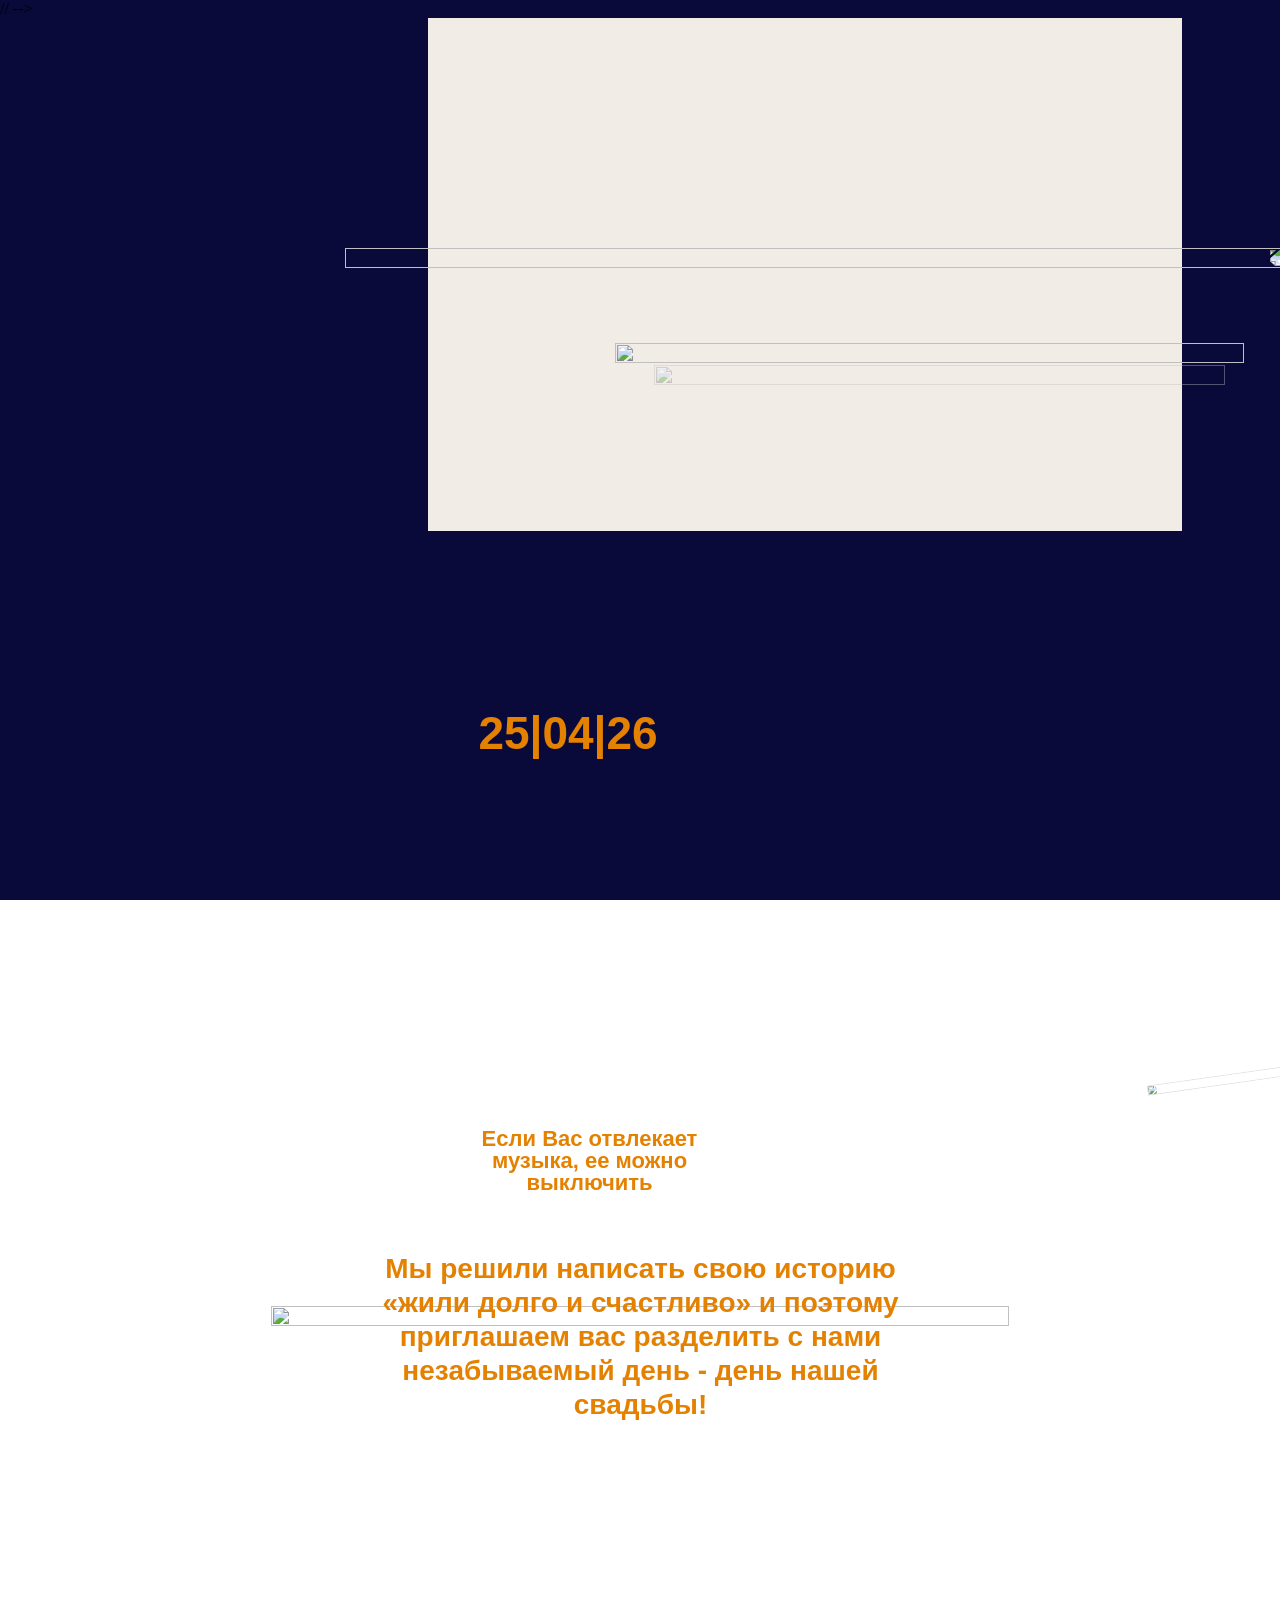
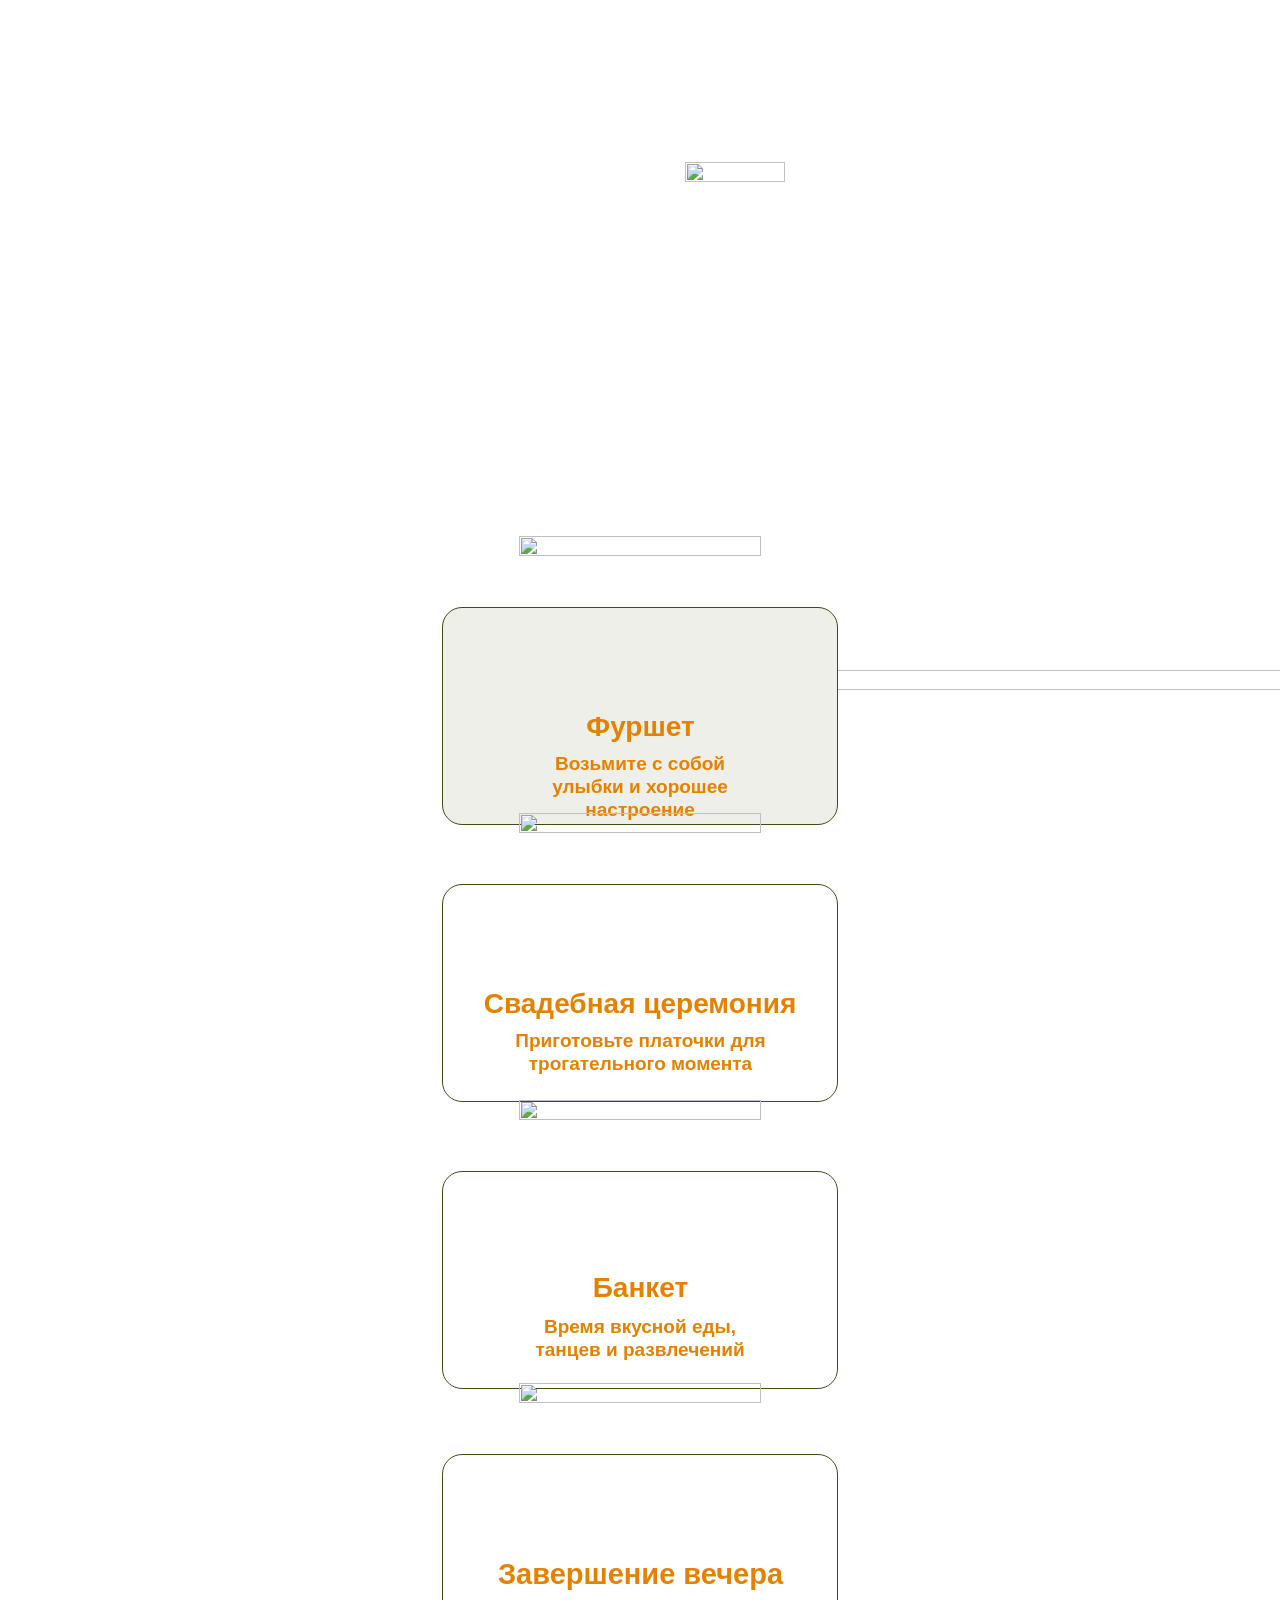
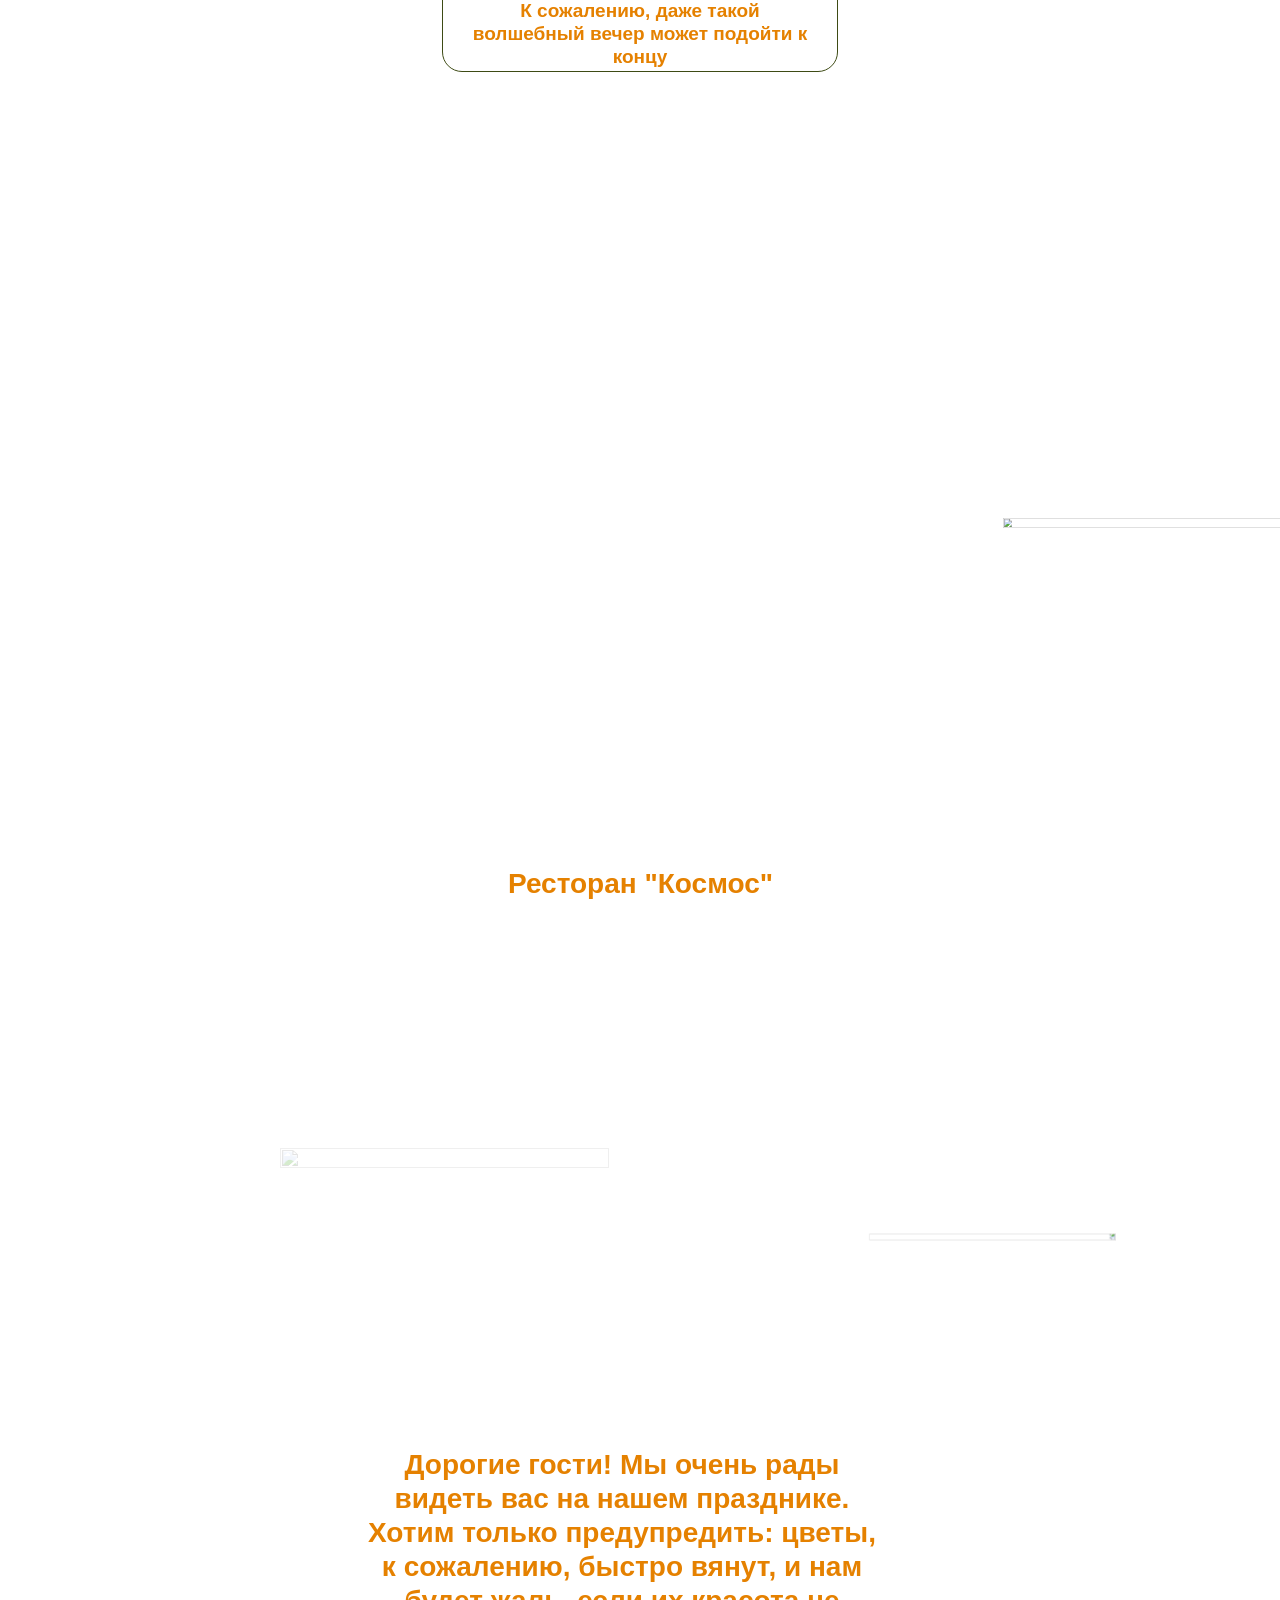
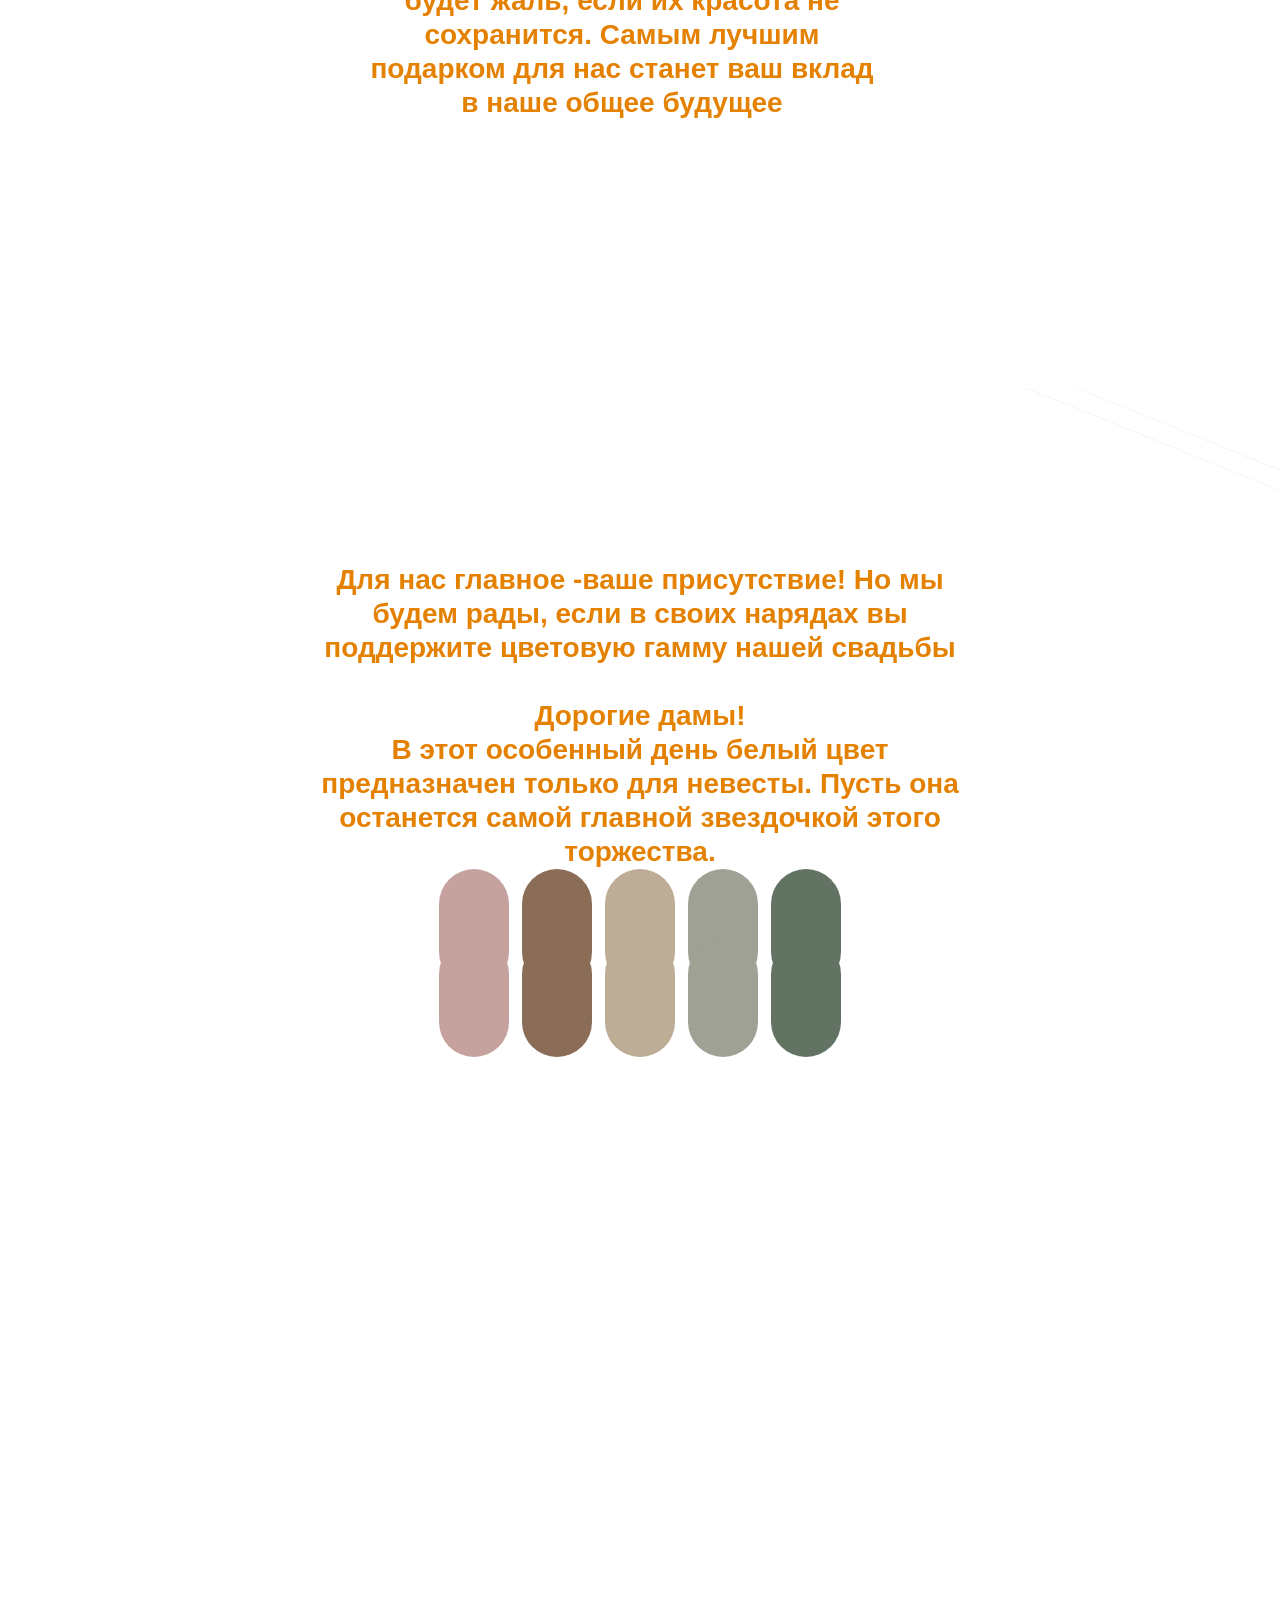
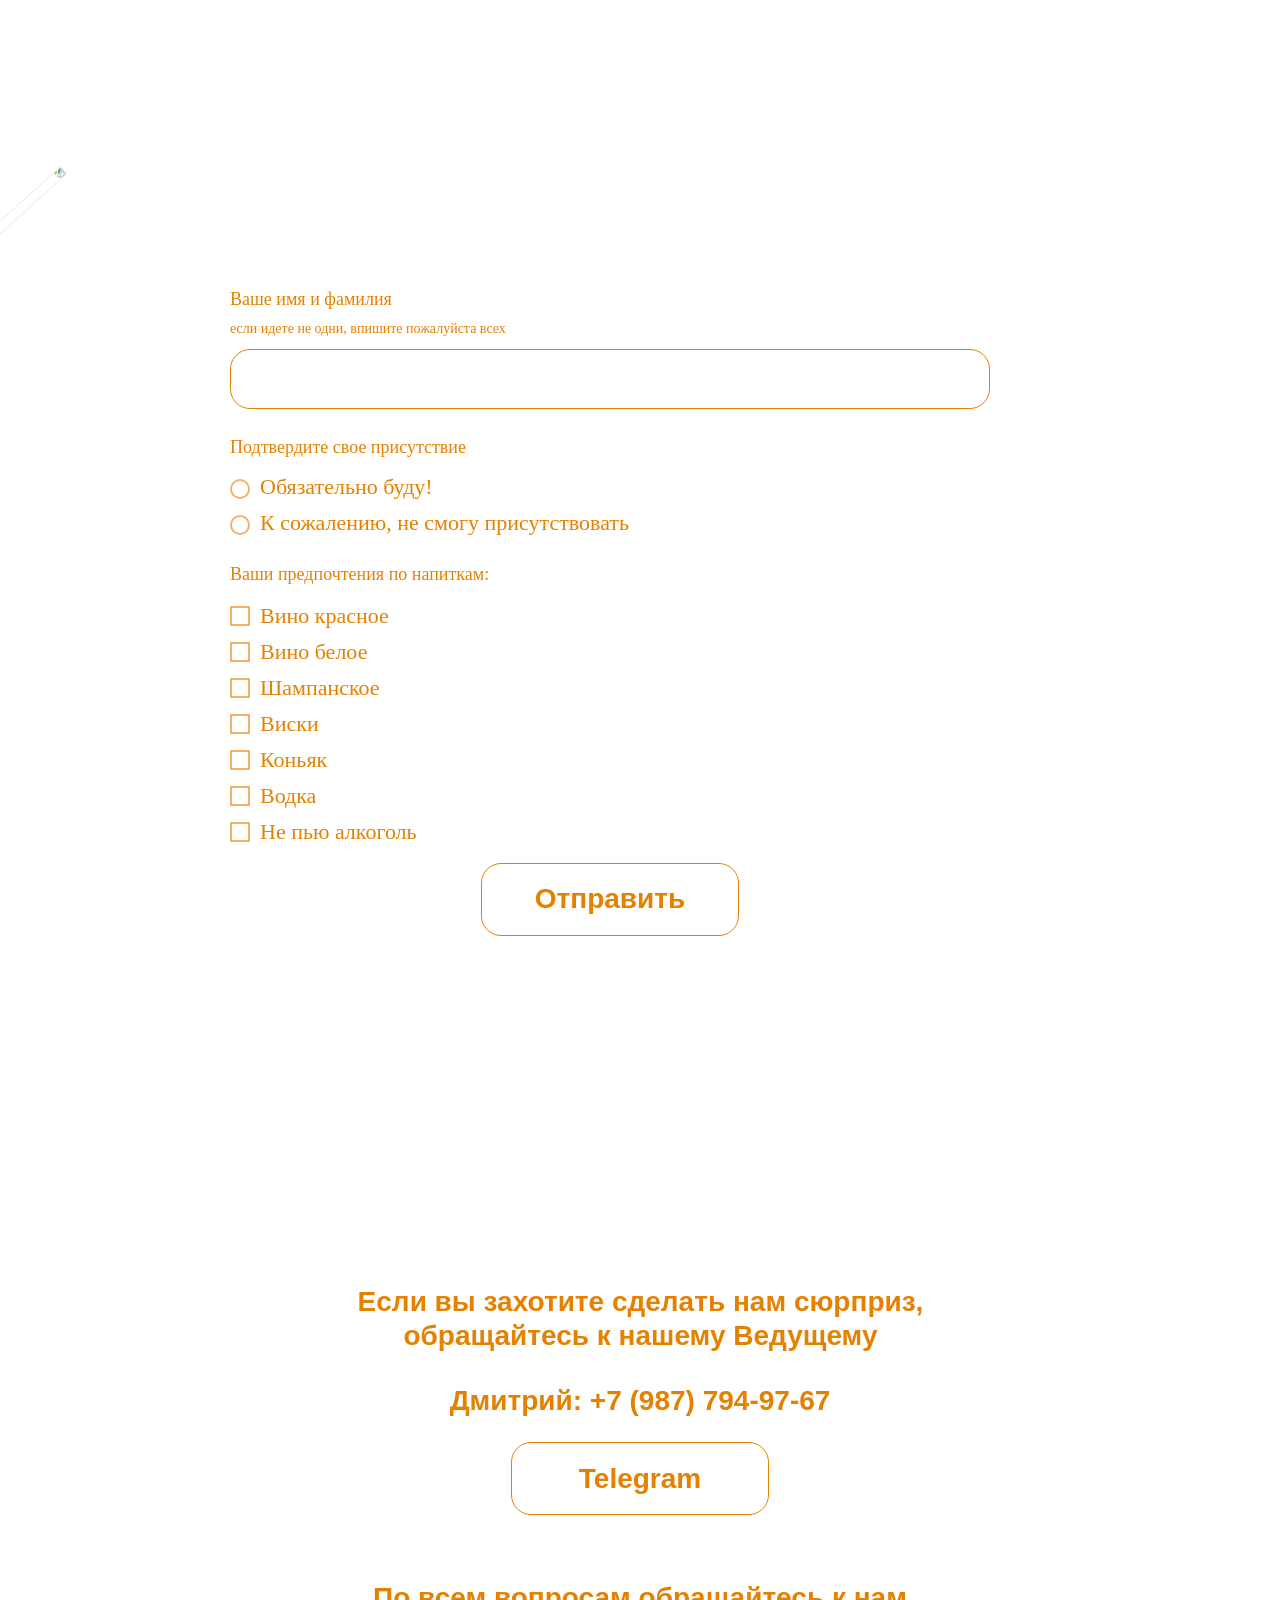
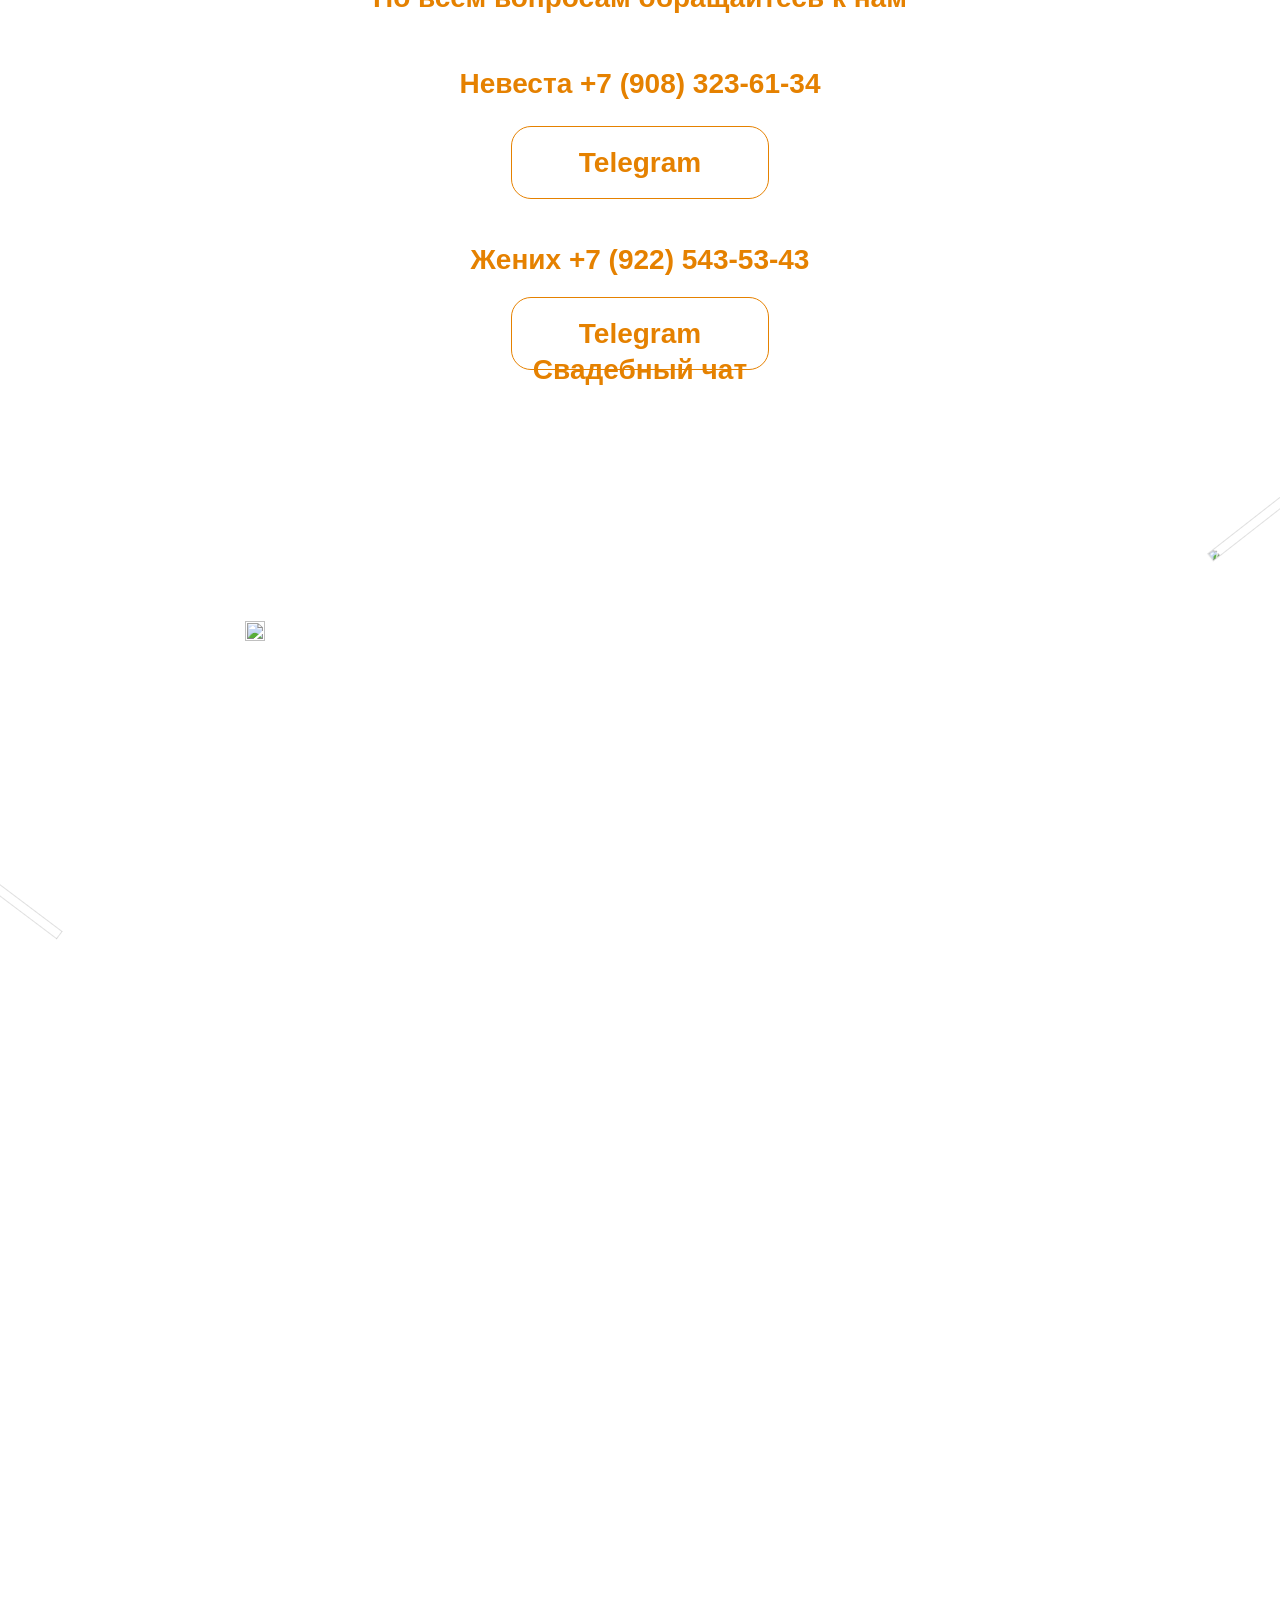
==== commit b12f3ac6: "Update index.html" ====
--- a/index.html
+++ b/index.html
@@ -5,7 +5,17 @@
         <meta http-equiv="Content-Type" content="text/html; charset=UTF-8">
         <script type="text/javascript" async="" id="tildastatscript" src="./Приглашение на свадьбу Алексея и Ксении_files/tilda-stat-1.0.min.js.Без названия"></script><script type="text/javascript" async="" id="tildastatscript" src="./Приглашение на свадьбу Алексея и Ксении_files/tilda-stat-1.0.min.js.Без названия"></script>   <meta name="viewport" content="width=device-width, initial-scale=1.0"> <!--metatextblock--> <title>Приглашение на свадьбу Юрия и Ирины</title> 
         <!-- <meta property="og:url" content="https://invil-llove.ru/alexey_ksenia">  -->
-        <meta property="og:title" content="Приглашение на свадьбу Алексея и Ксении"> <meta property="og:description" content=""> <meta property="og:type" content="website"> <meta property="og:image" content="templates/низ.png"> <link rel="canonical" href="https://invil-llove.ru/alexey_ksenia"> <!--/metatextblock--> <meta name="format-detection" content="telephone=no"> <meta http-equiv="x-dns-prefetch-control" content="on"> <link rel="dns-prefetch" href="https://ws.tildacdn.com/"> <link rel="dns-prefetch" href="https://static.tildacdn.com/"> <link rel="shortcut icon" href="https://static.tildacdn.com/tild6662-6130-4864-b439-643635383162/photo.jpg" type="image/x-icon"> <!-- Assets --> <script src="./Приглашение на свадьбу Алексея и Ксении_files/tilda-fallback-1.0.min.js.Без названия" async="" charset="utf-8"></script> <link rel="stylesheet" href="./Приглашение на свадьбу Алексея и Ксении_files/tilda-grid-3.0.min.css" type="text/css" media="all" onerror="this.loaderr=&#39;y&#39;;"> <link rel="stylesheet" href="./Приглашение на свадьбу Алексея и Ксении_files/tilda-blocks-page117777706.min.css" type="text/css" media="all" onerror="this.loaderr=&#39;y&#39;;"> <link rel="stylesheet" href="./Приглашение на свадьбу Алексея и Ксении_files/tilda-animation-2.0.min.css" type="text/css" media="all" onerror="this.loaderr=&#39;y&#39;;"> <link rel="stylesheet" href="./Приглашение на свадьбу Алексея и Ксении_files/tilda-slds-1.4.min.css" type="text/css" media="all" onload="this.media=&#39;all&#39;;" onerror="this.loaderr=&#39;y&#39;;"> <noscript><link rel="stylesheet" href="https://static.tildacdn.com/css/tilda-slds-1.4.min.css" type="text/css" media="all" /></noscript> <link rel="stylesheet" href="./Приглашение на свадьбу Алексея и Ксении_files/tilda-zero-gallery-1.0.min.css" type="text/css" media="all" onerror="this.loaderr=&#39;y&#39;;"> <link rel="stylesheet" href="./Приглашение на свадьбу Алексея и Ксении_files/tilda-forms-1.0.min.css" type="text/css" media="all" onerror="this.loaderr=&#39;y&#39;;"> <script nomodule="" src="./Приглашение на свадьбу Алексея и Ксении_files/tilda-polyfill-1.0.min.js.Без названия" charset="utf-8"></script> <script type="text/javascript">function t_onReady(func) {if(document.readyState!='loading') {func();} else {document.addEventListener('DOMContentLoaded',func);}}
+        <meta property="og:title" content="Приглашение на свадьбу Юрия и Ирины"> 
+        <meta property="og:description" content=""> 
+        <meta property="og:type" content="website"> 
+        <meta property="og:image" content="https://qwert7892.github.io/qwert7892.invite.io/templates/%D0%BD%D0%B8%D0%B7.png"> 
+        <link rel="canonical" href="https://invil-llove.ru/alexey_ksenia"> 
+        <!--/metatextblock--> 
+        <meta name="format-detection" content="telephone=no"> 
+        <meta http-equiv="x-dns-prefetch-control" content="on"> 
+        <link rel="dns-prefetch" href="https://ws.tildacdn.com/"> <link rel="dns-prefetch" href="https://static.tildacdn.com/"> 
+        <link rel="shortcut icon" href="https://static.tildacdn.com/tild6662-6130-4864-b439-643635383162/photo.jpg" type="image/x-icon"> 
+        <!-- Assets --> <script src="./Приглашение на свадьбу Алексея и Ксении_files/tilda-fallback-1.0.min.js.Без названия" async="" charset="utf-8"></script> <link rel="stylesheet" href="./Приглашение на свадьбу Алексея и Ксении_files/tilda-grid-3.0.min.css" type="text/css" media="all" onerror="this.loaderr=&#39;y&#39;;"> <link rel="stylesheet" href="./Приглашение на свадьбу Алексея и Ксении_files/tilda-blocks-page117777706.min.css" type="text/css" media="all" onerror="this.loaderr=&#39;y&#39;;"> <link rel="stylesheet" href="./Приглашение на свадьбу Алексея и Ксении_files/tilda-animation-2.0.min.css" type="text/css" media="all" onerror="this.loaderr=&#39;y&#39;;"> <link rel="stylesheet" href="./Приглашение на свадьбу Алексея и Ксении_files/tilda-slds-1.4.min.css" type="text/css" media="all" onload="this.media=&#39;all&#39;;" onerror="this.loaderr=&#39;y&#39;;"> <noscript><link rel="stylesheet" href="https://static.tildacdn.com/css/tilda-slds-1.4.min.css" type="text/css" media="all" /></noscript> <link rel="stylesheet" href="./Приглашение на свадьбу Алексея и Ксении_files/tilda-zero-gallery-1.0.min.css" type="text/css" media="all" onerror="this.loaderr=&#39;y&#39;;"> <link rel="stylesheet" href="./Приглашение на свадьбу Алексея и Ксении_files/tilda-forms-1.0.min.css" type="text/css" media="all" onerror="this.loaderr=&#39;y&#39;;"> <script nomodule="" src="./Приглашение на свадьбу Алексея и Ксении_files/tilda-polyfill-1.0.min.js.Без названия" charset="utf-8"></script> <script type="text/javascript">function t_onReady(func) {if(document.readyState!='loading') {func();} else {document.addEventListener('DOMContentLoaded',func);}}
                     function t_onFuncLoad(funcName, okFunc, time) { if (typeof window[funcName] === 'function') { okFunc(); } else { setTimeout(function () { t_onFuncLoad(funcName, okFunc, time); }, (time || 100)); } } function t_throttle(fn, threshhold, scope) { return function () { fn.apply(scope || this, arguments); }; } function t396_initialScale(t) { var e = document.getElementById("rec" + t); if (e) { var i = e.querySelector(".t396__artboard"); if (i) { window.tn_scale_initial_window_width || (window.tn_scale_initial_window_width = document.documentElement.clientWidth); var a = window.tn_scale_initial_window_width, r = [], n, l = i.getAttribute("data-artboard-screens"); if (l) { l = l.split(","); for (var o = 0; o < l.length; o++)r[o] = parseInt(l[o], 10) } else r = [320, 480, 640, 960, 1200]; for (var o = 0; o < r.length; o++) { var d = r[o]; a >= d && (n = d) } var _ = "edit" === window.allrecords.getAttribute("data-tilda-mode"), c = "center" === t396_getFieldValue(i, "valign", n, r), s = "grid" === t396_getFieldValue(i, "upscale", n, r), w = t396_getFieldValue(i, "height_vh", n, r), g = t396_getFieldValue(i, "height", n, r), u = !!window.opr && !!window.opr.addons || !!window.opera || -1 !== navigator.userAgent.indexOf(" OPR/"); if (!_ && c && !s && !w && g && !u) { var h = parseFloat((a / n).toFixed(3)), f = [i, i.querySelector(".t396__carrier"), i.querySelector(".t396__filter")], v = Math.floor(parseInt(g, 10) * h) + "px", p; i.style.setProperty("--initial-scale-height", v); for (var o = 0; o < f.length; o++)f[o].style.setProperty("height", "var(--initial-scale-height)"); t396_scaleInitial__getElementsToScale(i).forEach((function (t) { t.style.zoom = h })) } } } } function t396_scaleInitial__getElementsToScale(t) { return t ? Array.prototype.slice.call(t.children).filter((function (t) { return t && (t.classList.contains("t396__elem") || t.classList.contains("t396__group")) })) : [] } function t396_getFieldValue(t, e, i, a) { var r, n = a[a.length - 1]; if (!(r = i === n ? t.getAttribute("data-artboard-" + e) : t.getAttribute("data-artboard-" + e + "-res-" + i))) for (var l = 0; l < a.length; l++) { var o = a[l]; if (!(o <= i) && (r = o === n ? t.getAttribute("data-artboard-" + e) : t.getAttribute("data-artboard-" + e + "-res-" + o))) break } return r } window.TN_SCALE_INITIAL_VER = "1.0", window.tn_scale_initial_window_width = null;</script> <script src="./Приглашение на свадьбу Алексея и Ксении_files/jquery-1.10.2.min.js.Без названия" charset="utf-8" onerror="this.loaderr=&#39;y&#39;;"></script> <script src="./Приглашение на свадьбу Алексея и Ксении_files/tilda-scripts-3.0.min.js.Без названия" charset="utf-8" defer="" onerror="this.loaderr=&#39;y&#39;;"></script> <script src="./Приглашение на свадьбу Алексея и Ксении_files/tilda-blocks-page117777706.min.js.Без названия" charset="utf-8" async="" onerror="this.loaderr=&#39;y&#39;;"></script> <script src="./Приглашение на свадьбу Алексея и Ксении_files/tilda-lazyload-1.0.min.js.Без названия" charset="utf-8" async="" onerror="this.loaderr=&#39;y&#39;;"></script> <script src="./Приглашение на свадьбу Алексея и Ксении_files/tilda-animation-2.0.min.js.Без названия" charset="utf-8" async="" onerror="this.loaderr=&#39;y&#39;;"></script> <script src="./Приглашение на свадьбу Алексея и Ксении_files/tilda-zero-1.1.min.js.Без названия" charset="utf-8" async="" onerror="this.loaderr=&#39;y&#39;;"></script> <script src="./Приглашение на свадьбу Алексея и Ксении_files/tilda-map-1.0.min.js.Без названия" charset="utf-8" async="" onerror="this.loaderr=&#39;y&#39;;"></script> <script src="./Приглашение на свадьбу Алексея и Ксении_files/tilda-slds-1.4.min.js.Без названия" charset="utf-8" async="" onerror="this.loaderr=&#39;y&#39;;"></script> <script src="./Приглашение на свадьбу Алексея и Ксении_files/tilda-zero-gallery-1.0.min.js.Без названия" charset="utf-8" async="" onerror="this.loaderr=&#39;y&#39;;"></script> <script src="./Приглашение на свадьбу Алексея и Ксении_files/hammer.min.js.Без названия" charset="utf-8" async="" onerror="this.loaderr=&#39;y&#39;;"></script> <script src="./Приглашение на свадьбу Алексея и Ксении_files/tilda-forms-1.0.min.js.Без названия" charset="utf-8" async="" onerror="this.loaderr=&#39;y&#39;;"></script> <script src="./Приглашение на свадьбу Алексея и Ксении_files/tilda-zero-forms-1.0.min.js.Без названия" charset="utf-8" async="" onerror="this.loaderr=&#39;y&#39;;"></script> <script src="./Приглашение на свадьбу Алексея и Ксении_files/tilda-animation-sbs-1.0.min.js.Без названия" charset="utf-8" async="" onerror="this.loaderr=&#39;y&#39;;"></script> <script src="./Приглашение на свадьбу Алексея и Ксении_files/tilda-zero-scale-1.0.min.js.Без названия" charset="utf-8" async="" onerror="this.loaderr=&#39;y&#39;;"></script> 
                     // <script src="./Приглашение на свадьбу Алексея и Ксении_files/tilda-zero-video-1.0.min.js.Без названия" charset="utf-8" async="" onerror="this.loaderr=&#39;y&#39;;"></script>  -->
                     <script src="./Приглашение на свадьбу Алексея и Ксении_files/tilda-zero-fixed-1.0.min.js.Без названия" charset="utf-8" async="" onerror="this.loaderr=&#39;y&#39;;"></script> <script src="./Приглашение на свадьбу Алексея и Ксении_files/tilda-events-1.0.min.js.Без названия" charset="utf-8" async="" onerror="this.loaderr=&#39;y&#39;;"></script> <!-- nominify begin --><!-- https://romanyu.ru/bolshoy-beydzhik --> <meta name="twitter:card" content="summary_large_image"><!-- nominify end --><script type="text/javascript">window.dataLayer = window.dataLayer || [];</script> <script type="text/javascript">(function () {
@@ -501,8 +511,8 @@
          <div class="t123"> 
             <div class="t-container_100 "> 
                 <div class="t-width t-width_100 "> <!-- nominify begin --> <!--Код для преоадера--> 
-                    <audio id="ndt-bg-sound" crossorigin="anonymous"> 
-                        <source src="templates/mot-namek-na-nas.mp3">
+                    <audio id="ndt-bg-sound"> 
+                        <source src="https://mob4ik.com/u/f/888/041/9751dcb6897a9cee2cfc923c162d5e66_mot_namyok_na_nas.mp3">
                     </audio>
                     <style>
                         .ndt-music-pause {
@@ -1767,7 +1777,707 @@
         </div> 
         <div id="rec1899172581" class="r t-rec" style="--zoom: 1;" data-animationappear="off" data-record-type="396"> 
             <!-- T396 --> 
-            <style>#rec1899172581 .t396__artboard {height:980px;}#rec1899172581 .t396__filter {height:980px;}#rec1899172581 .t396__carrier{height:980px;background-position:center center;background-attachment:scroll;background-size:cover;background-repeat:no-repeat;}@media screen and (max-width:1199px) {#rec1899172581 .t396__artboard,#rec1899172581 .t396__filter,#rec1899172581 .t396__carrier {}#rec1899172581 .t396__filter {}#rec1899172581 .t396__carrier {background-attachment:scroll;}}@media screen and (max-width:959px) {#rec1899172581 .t396__artboard,#rec1899172581 .t396__filter,#rec1899172581 .t396__carrier {}#rec1899172581 .t396__filter {}#rec1899172581 .t396__carrier {background-attachment:scroll;}}@media screen and (max-width:639px) {#rec1899172581 .t396__artboard,#rec1899172581 .t396__filter,#rec1899172581 .t396__carrier {height:930px;}#rec1899172581 .t396__filter {}#rec1899172581 .t396__carrier {background-attachment:scroll;}}@media screen and (max-width:479px) {#rec1899172581 .t396__artboard,#rec1899172581 .t396__filter,#rec1899172581 .t396__carrier {height:740px;}#rec1899172581 .t396__filter {}#rec1899172581 .t396__carrier {background-attachment:scroll;}}#rec1899172581 .tn-elem[data-elem-id="1752357517486"]{z-index:3;top:-22px;;left:calc(50% - 600px + -677px);;width:840px;height:auto;}#rec1899172581 .tn-elem.t396__elem--anim-hidden[data-elem-id="1752357517486"]{opacity:0;}#rec1899172581 .tn-elem[data-elem-id="1752357517486"] .tn-atom{border-radius:0px 0px 0px 0px;background-position:center center;border-width:var(--t396-borderwidth,0);border-style:var(--t396-borderstyle,solid);border-color:var(--t396-bordercolor,transparent);transition:background-color var(--t396-speedhover,0s) ease-in-out,color var(--t396-speedhover,0s) ease-in-out,border-color var(--t396-speedhover,0s) ease-in-out,box-shadow var(--t396-shadowshoverspeed,0.2s) ease-in-out;}#rec1899172581 .tn-elem[data-elem-id="1752357517486"] .tn-atom__img{border-radius:0px 0px 0px 0px;object-position:center center;}@media screen and (max-width:1199px){#rec1899172581 .tn-elem[data-elem-id="1752357517486"]{display:table;height:auto;}}@media screen and (max-width:959px){#rec1899172581 .tn-elem[data-elem-id="1752357517486"]{display:table;height:auto;}}@media screen and (max-width:639px){#rec1899172581 .tn-elem[data-elem-id="1752357517486"]{display:table;height:auto;}}@media screen and (max-width:479px){#rec1899172581 .tn-elem[data-elem-id="1752357517486"]{display:table;top:-10px;;left:calc(50% - 160px + -193px);;width:328px;height:auto;}}#rec1899172581 .tn-elem[data-elem-id="1752357565656"]{z-index:3;top:345px;;left:calc(50% - 600px + 753px);;width:840px;height:auto;}#rec1899172581 .tn-elem.t396__elem--anim-hidden[data-elem-id="1752357565656"]{opacity:0;}#rec1899172581 .tn-elem[data-elem-id="1752357565656"] .tn-atom{border-radius:0px 0px 0px 0px;background-position:center center;border-width:var(--t396-borderwidth,0);border-style:var(--t396-borderstyle,solid);border-color:var(--t396-bordercolor,transparent);transition:background-color var(--t396-speedhover,0s) ease-in-out,color var(--t396-speedhover,0s) ease-in-out,border-color var(--t396-speedhover,0s) ease-in-out,box-shadow var(--t396-shadowshoverspeed,0.2s) ease-in-out;}#rec1899172581 .tn-elem[data-elem-id="1752357565656"] .tn-atom__img{border-radius:0px 0px 0px 0px;object-position:center center;}@media screen and (max-width:1199px){#rec1899172581 .tn-elem[data-elem-id="1752357565656"]{display:table;height:auto;}}@media screen and (max-width:959px){#rec1899172581 .tn-elem[data-elem-id="1752357565656"]{display:table;top:362px;;left:calc(50% - 320px + 219px);;height:auto;}}@media screen and (max-width:639px){#rec1899172581 .tn-elem[data-elem-id="1752357565656"]{display:table;width:775px;height:auto;}}@media screen and (max-width:479px){#rec1899172581 .tn-elem[data-elem-id="1752357565656"]{display:table;top:417px;;left:calc(50% - 160px + 99px);;width:411px;height:auto;}#rec1899172581 .tn-elem[data-elem-id="1752357565656"] .tn-atom{background-size:cover;-webkit-transform:rotate(29deg);-moz-transform:rotate(29deg);transform:rotate(29deg);}}#rec1899172581 .tn-elem[data-elem-id="1752353534865"]{z-index:3;top:27px;;left:calc(50% - 600px + 205px);;width:791px;height:auto;}#rec1899172581 .tn-elem.t396__elem--anim-hidden[data-elem-id="1752353534865"]{opacity:0;}#rec1899172581 .tn-elem[data-elem-id="1752353534865"] .tn-atom{border-radius:0px 0px 0px 0px;background-position:center center;border-width:var(--t396-borderwidth,0);border-style:var(--t396-borderstyle,solid);border-color:var(--t396-bordercolor,transparent);transition:background-color var(--t396-speedhover,0s) ease-in-out,color var(--t396-speedhover,0s) ease-in-out,border-color var(--t396-speedhover,0s) ease-in-out,box-shadow var(--t396-shadowshoverspeed,0.2s) ease-in-out;}#rec1899172581 .tn-elem[data-elem-id="1752353534865"] .tn-atom__img{border-radius:0px 0px 0px 0px;object-position:center center;}@media screen and (max-width:1199px){#rec1899172581 .tn-elem[data-elem-id="1752353534865"]{display:table;left:calc(50% - 480px + 84px);;height:auto;}}@media screen and (max-width:959px){#rec1899172581 .tn-elem[data-elem-id="1752353534865"]{display:table;left:calc(50% - 320px + -76px);;height:auto;}}@media screen and (max-width:639px){#rec1899172581 .tn-elem[data-elem-id="1752353534865"]{display:table;left:calc(50% - 240px + -156px);;height:auto;}}@media screen and (max-width:479px){#rec1899172581 .tn-elem[data-elem-id="1752353534865"]{display:table;top:8px;;left:calc(50% - 160px + -143px);;width:607px;height:auto;}#rec1899172581 .tn-elem[data-elem-id="1752353534865"] .tn-atom{background-size:cover;opacity:1;}}#rec1899172581 .tn-elem[data-elem-id="1752353392648"]{z-index:3;top:-327px;;left:calc(50% - 600px + 187px);;width:826px;height:auto;}#rec1899172581 .tn-elem[data-elem-id="1752353392648"] .tn-atom{border-radius:0px 0px 0px 0px;background-position:center center;border-width:var(--t396-borderwidth,0);border-style:var(--t396-borderstyle,solid);border-color:var(--t396-bordercolor,transparent);transition:background-color var(--t396-speedhover,0s) ease-in-out,color var(--t396-speedhover,0s) ease-in-out,border-color var(--t396-speedhover,0s) ease-in-out,box-shadow var(--t396-shadowshoverspeed,0.2s) ease-in-out;}#rec1899172581 .tn-elem[data-elem-id="1752353392648"] .tn-atom__img{border-radius:0px 0px 0px 0px;object-position:center center;}@media screen and (max-width:1199px){#rec1899172581 .tn-elem[data-elem-id="1752353392648"]{display:table;left:calc(50% - 480px + 67px);;height:auto;}}@media screen and (max-width:959px){#rec1899172581 .tn-elem[data-elem-id="1752353392648"]{display:table;left:calc(50% - 320px + -93px);;height:auto;}}@media screen and (max-width:639px){#rec1899172581 .tn-elem[data-elem-id="1752353392648"]{display:table;top:-237px;;left:calc(50% - 240px + -85px);;width:650px;height:auto;}}@media screen and (max-width:479px){#rec1899172581 .tn-elem[data-elem-id="1752353392648"]{display:table;top:-167px;;left:calc(50% - 160px + -17px);;width:450px;height:auto;}}#rec1899172581 .tn-elem[data-elem-id="1684927346397"]{color:#3e4b15;text-align:center;z-index:3;top:719px;;left:calc(50% - 600px + 345px);;width:511px;height:auto;}#rec1899172581 .tn-elem[data-elem-id="1684927346397"] .tn-atom{vertical-align:middle;color:#3e4b15;font-size:28px;font-family:var(--t-text-font,Arial);line-height:1.2;font-weight:400;background-position:center center;border-width:var(--t396-borderwidth,0);border-style:var(--t396-borderstyle,solid);border-color:var(--t396-bordercolor,transparent);transition:background-color var(--t396-speedhover,0s) ease-in-out,color var(--t396-speedhover,0s) ease-in-out,border-color var(--t396-speedhover,0s) ease-in-out,box-shadow var(--t396-shadowshoverspeed,0.2s) ease-in-out;--t396-shadow-text-opacity:100%;text-shadow:var(--t396-shadow-text-x,0px) var(--t396-shadow-text-y,0px) var(--t396-shadow-text-blur,0px) rgba(var(--t396-shadow-text-color),var(--t396-shadow-text-opacity,100%));}@media screen and (max-width:1199px){#rec1899172581 .tn-elem[data-elem-id="1684927346397"]{display:table;top:720px;;left:calc(50% - 480px + 223px);;height:auto;}}@media screen and (max-width:959px){#rec1899172581 .tn-elem[data-elem-id="1684927346397"]{display:table;left:calc(50% - 320px + 64px);;height:auto;}}@media screen and (max-width:639px){#rec1899172581 .tn-elem[data-elem-id="1684927346397"]{display:table;top:711px;;left:calc(50% - 240px + -15px);;height:auto;}#rec1899172581 .tn-elem[data-elem-id="1684927346397"] .tn-atom{font-size:22px;background-size:cover;}}@media screen and (max-width:479px){#rec1899172581 .tn-elem[data-elem-id="1684927346397"]{display:table;top:543px;;left:calc(50% - 160px + 0px);;width:189px;height:auto;color:#3e4b15;text-align:left;}#rec1899172581 .tn-elem[data-elem-id="1684927346397"] .tn-atom{color:#3e4b15;font-size:18px;background-size:cover;}}#rec1899172581 .tn-elem[data-elem-id="1769600883591"]{color:#3e4b15;text-align:center;z-index:3;top:869px;;left:calc(50% - 600px + 471px);;width:258px;height:73px;}#rec1899172581 .tn-elem[data-elem-id="1769600883591"] .tn-atom{color:#3e4b15;font-size:28px;font-family:var(--t-text-font,Arial);line-height:1.55;font-weight:600;border-radius:20px 20px 20px 20px;background-position:center center;--t396-borderwidth:1px;--t396-bordercolor:#3e4b15;--t396-speedhover:0.2s;transition:background-color var(--t396-speedhover,0s) ease-in-out,color var(--t396-speedhover,0s) ease-in-out,border-color var(--t396-speedhover,0s) ease-in-out,box-shadow var(--t396-shadowshoverspeed,0.2s) ease-in-out;-webkit-box-pack:center;-ms-flex-pack:center;justify-content:center;padding:0;border-width:var(--t396-borderwidth,0);border-style:var(--t396-borderstyle,solid);border-color:var(--t396-bordercolor,transparent);}#rec1899172581 .tn-elem[data-elem-id="1769600883591"] .tn-atom::after{display:none;}#rec1899172581 .tn-elem[data-elem-id="1769600883591"] .tn-atom .tn-atom__button-content{column-gap:10px;padding:0px 0px 0px 0px;}#rec1899172581 .tn-elem[data-elem-id="1769600883591"] .tn-atom .tn-atom__button-text{transition:color var(--t396-speedhover,0s) ease-in-out;color:#3e4b15;}#rec1899172581 .tn-elem[data-elem-id="1769600883591"] .tn-atom .tn-atom__button-border::before{display:none;}#rec1899172581 .tn-elem[data-elem-id="1769600883591"] .tn-atom .tn-atom__button-border::after{display:none;}@media (hover),(min-width:0\0){#rec1899172581 .tn-elem[data-elem-id="1769600883591"] .tn-atom:hover::after{opacity:0;}#rec1899172581 .tn-elem[data-elem-id="1769600883591"] .tn-atom:hover{animation-name:none;}}@media (hover),(min-width:0\0){#rec1899172581 .tn-elem[data-elem-id="1769600883591"] .tn-atom:hover{border-style:var(--t396-borderstyle,solid);border-color:var(--t396-bordercolor-hover,var(--t396-bordercolor,transparent));}}@media screen and (max-width:1199px){#rec1899172581 .tn-elem[data-elem-id="1769600883591"]{display:block;left:calc(50% - 480px + 351px);;height:auto;}#rec1899172581 .tn-elem[data-elem-id="1769600883591"] .tn-atom::after{display:none;}#rec1899172581 .tn-elem[data-elem-id="1769600883591"] .tn-atom .tn-atom__button-border::before{display:none;}#rec1899172581 .tn-elem[data-elem-id="1769600883591"] .tn-atom .tn-atom__button-border::after{display:none;}#rec1899172581 .tn-elem[data-elem-id="1769600883591"] .tn-atom{padding:0;border-width:var(--t396-borderwidth,0);border-style:var(--t396-borderstyle,solid);border-color:var(--t396-bordercolor,transparent);}@media (hover),(min-width:0\0){#rec1899172581 .tn-elem[data-elem-id="1769600883591"] .tn-atom:hover::after{opacity:0;}#rec1899172581 .tn-elem[data-elem-id="1769600883591"] .tn-atom:hover{animation-name:none;}}@media (hover),(min-width:0\0){#rec1899172581 .tn-elem[data-elem-id="1769600883591"] .tn-atom:hover{border-style:var(--t396-borderstyle,solid);border-color:var(--t396-bordercolor-hover,var(--t396-bordercolor,transparent));}}}@media screen and (max-width:959px){#rec1899172581 .tn-elem[data-elem-id="1769600883591"]{display:block;left:calc(50% - 320px + 191px);;height:auto;}#rec1899172581 .tn-elem[data-elem-id="1769600883591"] .tn-atom::after{display:none;}#rec1899172581 .tn-elem[data-elem-id="1769600883591"] .tn-atom .tn-atom__button-border::before{display:none;}#rec1899172581 .tn-elem[data-elem-id="1769600883591"] .tn-atom .tn-atom__button-border::after{display:none;}#rec1899172581 .tn-elem[data-elem-id="1769600883591"] .tn-atom{padding:0;border-width:var(--t396-borderwidth,0);border-style:var(--t396-borderstyle,solid);border-color:var(--t396-bordercolor,transparent);}@media (hover),(min-width:0\0){#rec1899172581 .tn-elem[data-elem-id="1769600883591"] .tn-atom:hover::after{opacity:0;}#rec1899172581 .tn-elem[data-elem-id="1769600883591"] .tn-atom:hover{animation-name:none;}}@media (hover),(min-width:0\0){#rec1899172581 .tn-elem[data-elem-id="1769600883591"] .tn-atom:hover{border-style:var(--t396-borderstyle,solid);border-color:var(--t396-bordercolor-hover,var(--t396-bordercolor,transparent));}}}@media screen and (max-width:639px){#rec1899172581 .tn-elem[data-elem-id="1769600883591"]{display:block;top:824px;;left:calc(50% - 240px + 146px);;width:188px;height:auto;}#rec1899172581 .tn-elem[data-elem-id="1769600883591"] .tn-atom{font-size:22px;background-size:cover;padding:0;border-width:var(--t396-borderwidth,0);border-style:var(--t396-borderstyle,solid);border-color:var(--t396-bordercolor,transparent);}#rec1899172581 .tn-elem[data-elem-id="1769600883591"] .tn-atom::after{display:none;}#rec1899172581 .tn-elem[data-elem-id="1769600883591"] .tn-atom .tn-atom__button-border::before{display:none;}#rec1899172581 .tn-elem[data-elem-id="1769600883591"] .tn-atom .tn-atom__button-border::after{display:none;}@media (hover),(min-width:0\0){#rec1899172581 .tn-elem[data-elem-id="1769600883591"] .tn-atom:hover::after{opacity:0;}#rec1899172581 .tn-elem[data-elem-id="1769600883591"] .tn-atom:hover{animation-name:none;}}@media (hover),(min-width:0\0){#rec1899172581 .tn-elem[data-elem-id="1769600883591"] .tn-atom:hover{border-style:var(--t396-borderstyle,solid);border-color:var(--t396-bordercolor-hover,var(--t396-bordercolor,transparent));}}}@media screen and (max-width:479px){#rec1899172581 .tn-elem[data-elem-id="1769600883591"]{display:block;top:651px;;left:calc(50% - 160px + -2px);;width:152px;height:auto;}#rec1899172581 .tn-elem[data-elem-id="1769600883591"] .tn-atom{font-size:18px;background-size:cover;padding:0;border-width:var(--t396-borderwidth,0);border-style:var(--t396-borderstyle,solid);border-color:var(--t396-bordercolor,transparent);}#rec1899172581 .tn-elem[data-elem-id="1769600883591"] .tn-atom::after{display:none;}#rec1899172581 .tn-elem[data-elem-id="1769600883591"] .tn-atom .tn-atom__button-border::before{display:none;}#rec1899172581 .tn-elem[data-elem-id="1769600883591"] .tn-atom .tn-atom__button-border::after{display:none;}@media (hover),(min-width:0\0){#rec1899172581 .tn-elem[data-elem-id="1769600883591"] .tn-atom:hover::after{opacity:0;}#rec1899172581 .tn-elem[data-elem-id="1769600883591"] .tn-atom:hover{animation-name:none;}}@media (hover),(min-width:0\0){#rec1899172581 .tn-elem[data-elem-id="1769600883591"] .tn-atom:hover{border-style:var(--t396-borderstyle,solid);border-color:var(--t396-bordercolor-hover,var(--t396-bordercolor,transparent));}}}</style> 
+            <style>
+                #rec1899172581 .t396__artboard {
+                    height: 980px;
+                }
+            
+                #rec1899172581 .t396__filter {
+                    height: 980px;
+                }
+            
+                #rec1899172581 .t396__carrier {
+                    height: 980px;
+                    background-position: center center;
+                    background-attachment: scroll;
+                    background-size: cover;
+                    background-repeat: no-repeat;
+                }
+            
+                @media screen and (max-width:1199px) {
+            
+                    #rec1899172581 .t396__artboard,
+                    #rec1899172581 .t396__filter,
+                    #rec1899172581 .t396__carrier {}
+            
+                    #rec1899172581 .t396__filter {}
+            
+                    #rec1899172581 .t396__carrier {
+                        background-attachment: scroll;
+                    }
+                }
+            
+                @media screen and (max-width:959px) {
+            
+                    #rec1899172581 .t396__artboard,
+                    #rec1899172581 .t396__filter,
+                    #rec1899172581 .t396__carrier {}
+            
+                    #rec1899172581 .t396__filter {}
+            
+                    #rec1899172581 .t396__carrier {
+                        background-attachment: scroll;
+                    }
+                }
+            
+                @media screen and (max-width:639px) {
+            
+                    #rec1899172581 .t396__artboard,
+                    #rec1899172581 .t396__filter,
+                    #rec1899172581 .t396__carrier {
+                        height: 930px;
+                    }
+            
+                    #rec1899172581 .t396__filter {}
+            
+                    #rec1899172581 .t396__carrier {
+                        background-attachment: scroll;
+                    }
+                }
+            
+                @media screen and (max-width:479px) {
+            
+                    #rec1899172581 .t396__artboard,
+                    #rec1899172581 .t396__filter,
+                    #rec1899172581 .t396__carrier {
+                        height: 740px;
+                    }
+            
+                    #rec1899172581 .t396__filter {}
+            
+                    #rec1899172581 .t396__carrier {
+                        background-attachment: scroll;
+                    }
+                }
+            
+                #rec1899172581 .tn-elem[data-elem-id="1752357517486"] {
+                    z-index: 3;
+                    top: -22px;
+                    ;
+                    left: calc(50% - 600px + -677px);
+                    ;
+                    width: 840px;
+                    height: auto;
+                }
+            
+                #rec1899172581 .tn-elem.t396__elem--anim-hidden[data-elem-id="1752357517486"] {
+                    opacity: 0;
+                }
+            
+                #rec1899172581 .tn-elem[data-elem-id="1752357517486"] .tn-atom {
+                    border-radius: 0px 0px 0px 0px;
+                    background-position: center center;
+                    border-width: var(--t396-borderwidth, 0);
+                    border-style: var(--t396-borderstyle, solid);
+                    border-color: var(--t396-bordercolor, transparent);
+                    transition: background-color var(--t396-speedhover, 0s) ease-in-out, color var(--t396-speedhover, 0s) ease-in-out, border-color var(--t396-speedhover, 0s) ease-in-out, box-shadow var(--t396-shadowshoverspeed, 0.2s) ease-in-out;
+                }
+            
+                #rec1899172581 .tn-elem[data-elem-id="1752357517486"] .tn-atom__img {
+                    border-radius: 0px 0px 0px 0px;
+                    object-position: center center;
+                }
+            
+                @media screen and (max-width:1199px) {
+                    #rec1899172581 .tn-elem[data-elem-id="1752357517486"] {
+                        display: table;
+                        height: auto;
+                    }
+                }
+            
+                @media screen and (max-width:959px) {
+                    #rec1899172581 .tn-elem[data-elem-id="1752357517486"] {
+                        display: table;
+                        height: auto;
+                    }
+                }
+            
+                @media screen and (max-width:639px) {
+                    #rec1899172581 .tn-elem[data-elem-id="1752357517486"] {
+                        display: table;
+                        height: auto;
+                    }
+                }
+            
+                @media screen and (max-width:479px) {
+                    #rec1899172581 .tn-elem[data-elem-id="1752357517486"] {
+                        display: table;
+                        top: -10px;
+                        ;
+                        left: calc(50% - 160px + -193px);
+                        ;
+                        width: 328px;
+                        height: auto;
+                    }
+                }
+            
+                #rec1899172581 .tn-elem[data-elem-id="1752357565656"] {
+                    z-index: 3;
+                    top: 345px;
+                    ;
+                    left: calc(50% - 600px + 753px);
+                    ;
+                    width: 840px;
+                    height: auto;
+                }
+            
+                #rec1899172581 .tn-elem.t396__elem--anim-hidden[data-elem-id="1752357565656"] {
+                    opacity: 0;
+                }
+            
+                #rec1899172581 .tn-elem[data-elem-id="1752357565656"] .tn-atom {
+                    border-radius: 0px 0px 0px 0px;
+                    background-position: center center;
+                    border-width: var(--t396-borderwidth, 0);
+                    border-style: var(--t396-borderstyle, solid);
+                    border-color: var(--t396-bordercolor, transparent);
+                    transition: background-color var(--t396-speedhover, 0s) ease-in-out, color var(--t396-speedhover, 0s) ease-in-out, border-color var(--t396-speedhover, 0s) ease-in-out, box-shadow var(--t396-shadowshoverspeed, 0.2s) ease-in-out;
+                }
+            
+                #rec1899172581 .tn-elem[data-elem-id="1752357565656"] .tn-atom__img {
+                    border-radius: 0px 0px 0px 0px;
+                    object-position: center center;
+                }
+            
+                @media screen and (max-width:1199px) {
+                    #rec1899172581 .tn-elem[data-elem-id="1752357565656"] {
+                        display: table;
+                        height: auto;
+                    }
+                }
+            
+                @media screen and (max-width:959px) {
+                    #rec1899172581 .tn-elem[data-elem-id="1752357565656"] {
+                        display: table;
+                        top: 362px;
+                        ;
+                        left: calc(50% - 320px + 219px);
+                        ;
+                        height: auto;
+                    }
+                }
+            
+                @media screen and (max-width:639px) {
+                    #rec1899172581 .tn-elem[data-elem-id="1752357565656"] {
+                        display: table;
+                        width: 775px;
+                        height: auto;
+                    }
+                }
+            
+                @media screen and (max-width:479px) {
+                    #rec1899172581 .tn-elem[data-elem-id="1752357565656"] {
+                        display: table;
+                        top: 417px;
+                        ;
+                        left: calc(50% - 160px + 99px);
+                        ;
+                        width: 411px;
+                        height: auto;
+                    }
+            
+                    #rec1899172581 .tn-elem[data-elem-id="1752357565656"] .tn-atom {
+                        background-size: cover;
+                        -webkit-transform: rotate(29deg);
+                        -moz-transform: rotate(29deg);
+                        transform: rotate(29deg);
+                    }
+                }
+            
+                #rec1899172581 .tn-elem[data-elem-id="1752353534865"] {
+                    z-index: 3;
+                    top: 27px;
+                    ;
+                    left: calc(50% - 600px + 205px);
+                    ;
+                    width: 791px;
+                    height: auto;
+                }
+            
+                #rec1899172581 .tn-elem.t396__elem--anim-hidden[data-elem-id="1752353534865"] {
+                    opacity: 0;
+                }
+            
+                #rec1899172581 .tn-elem[data-elem-id="1752353534865"] .tn-atom {
+                    border-radius: 0px 0px 0px 0px;
+                    background-position: center center;
+                    border-width: var(--t396-borderwidth, 0);
+                    border-style: var(--t396-borderstyle, solid);
+                    border-color: var(--t396-bordercolor, transparent);
+                    transition: background-color var(--t396-speedhover, 0s) ease-in-out, color var(--t396-speedhover, 0s) ease-in-out, border-color var(--t396-speedhover, 0s) ease-in-out, box-shadow var(--t396-shadowshoverspeed, 0.2s) ease-in-out;
+                }
+            
+                #rec1899172581 .tn-elem[data-elem-id="1752353534865"] .tn-atom__img {
+                    border-radius: 0px 0px 0px 0px;
+                    object-position: center center;
+                }
+            
+                @media screen and (max-width:1199px) {
+                    #rec1899172581 .tn-elem[data-elem-id="1752353534865"] {
+                        display: table;
+                        left: calc(50% - 480px + 84px);
+                        ;
+                        height: auto;
+                    }
+                }
+            
+                @media screen and (max-width:959px) {
+                    #rec1899172581 .tn-elem[data-elem-id="1752353534865"] {
+                        display: table;
+                        left: calc(50% - 320px + -76px);
+                        ;
+                        height: auto;
+                    }
+                }
+            
+                @media screen and (max-width:639px) {
+                    #rec1899172581 .tn-elem[data-elem-id="1752353534865"] {
+                        display: table;
+                        left: calc(50% - 240px + -156px);
+                        ;
+                        height: auto;
+                    }
+                }
+            
+                @media screen and (max-width:479px) {
+                    #rec1899172581 .tn-elem[data-elem-id="1752353534865"] {
+                        display: table;
+                        top: 8px;
+                        ;
+                        left: calc(50% - 160px + -143px);
+                        ;
+                        width: 607px;
+                        height: auto;
+                    }
+            
+                    #rec1899172581 .tn-elem[data-elem-id="1752353534865"] .tn-atom {
+                        background-size: cover;
+                        opacity: 1;
+                    }
+                }
+            
+                #rec1899172581 .tn-elem[data-elem-id="1752353392648"] {
+                    z-index: 3;
+                    top: -327px;
+                    ;
+                    left: calc(50% - 600px + 187px);
+                    ;
+                    width: 826px;
+                    height: auto;
+                }
+            
+                #rec1899172581 .tn-elem[data-elem-id="1752353392648"] .tn-atom {
+                    border-radius: 0px 0px 0px 0px;
+                    background-position: center center;
+                    border-width: var(--t396-borderwidth, 0);
+                    border-style: var(--t396-borderstyle, solid);
+                    border-color: var(--t396-bordercolor, transparent);
+                    transition: background-color var(--t396-speedhover, 0s) ease-in-out, color var(--t396-speedhover, 0s) ease-in-out, border-color var(--t396-speedhover, 0s) ease-in-out, box-shadow var(--t396-shadowshoverspeed, 0.2s) ease-in-out;
+                }
+            
+                #rec1899172581 .tn-elem[data-elem-id="1752353392648"] .tn-atom__img {
+                    border-radius: 0px 0px 0px 0px;
+                    object-position: center center;
+                }
+            
+                @media screen and (max-width:1199px) {
+                    #rec1899172581 .tn-elem[data-elem-id="1752353392648"] {
+                        display: table;
+                        left: calc(50% - 480px + 67px);
+                        ;
+                        height: auto;
+                    }
+                }
+            
+                @media screen and (max-width:959px) {
+                    #rec1899172581 .tn-elem[data-elem-id="1752353392648"] {
+                        display: table;
+                        left: calc(50% - 320px + -93px);
+                        ;
+                        height: auto;
+                    }
+                }
+            
+                @media screen and (max-width:639px) {
+                    #rec1899172581 .tn-elem[data-elem-id="1752353392648"] {
+                        display: table;
+                        top: -237px;
+                        ;
+                        left: calc(50% - 240px + -85px);
+                        ;
+                        width: 650px;
+                        height: auto;
+                    }
+                }
+            
+                @media screen and (max-width:479px) {
+                    #rec1899172581 .tn-elem[data-elem-id="1752353392648"] {
+                        display: table;
+                        top: -167px;
+                        ;
+                        left: calc(50% - 160px + -17px);
+                        ;
+                        width: 450px;
+                        height: auto;
+                    }
+                }
+            
+                #rec1899172581 .tn-elem[data-elem-id="1684927346397"] {
+                    color: #3e4b15;
+                    text-align: center;
+                    z-index: 3;
+                    top: 719px;
+                    ;
+                    left: calc(50% - 600px + 345px);
+                    ;
+                    width: 511px;
+                    height: auto;
+                }
+            
+                #rec1899172581 .tn-elem[data-elem-id="1684927346397"] .tn-atom {
+                    vertical-align: middle;
+                    color: #3e4b15;
+                    font-size: 28px;
+                    font-family: var(--t-text-font, Arial);
+                    line-height: 1.2;
+                    font-weight: 400;
+                    background-position: center center;
+                    border-width: var(--t396-borderwidth, 0);
+                    border-style: var(--t396-borderstyle, solid);
+                    border-color: var(--t396-bordercolor, transparent);
+                    transition: background-color var(--t396-speedhover, 0s) ease-in-out, color var(--t396-speedhover, 0s) ease-in-out, border-color var(--t396-speedhover, 0s) ease-in-out, box-shadow var(--t396-shadowshoverspeed, 0.2s) ease-in-out;
+                    --t396-shadow-text-opacity: 100%;
+                    text-shadow: var(--t396-shadow-text-x, 0px) var(--t396-shadow-text-y, 0px) var(--t396-shadow-text-blur, 0px) rgba(var(--t396-shadow-text-color), var(--t396-shadow-text-opacity, 100%));
+                }
+            
+                @media screen and (max-width:1199px) {
+                    #rec1899172581 .tn-elem[data-elem-id="1684927346397"] {
+                        display: table;
+                        top: 720px;
+                        ;
+                        left: calc(50% - 480px + 223px);
+                        ;
+                        height: auto;
+                    }
+                }
+            
+                @media screen and (max-width:959px) {
+                    #rec1899172581 .tn-elem[data-elem-id="1684927346397"] {
+                        display: table;
+                        left: calc(50% - 320px + 64px);
+                        ;
+                        height: auto;
+                    }
+                }
+            
+                @media screen and (max-width:639px) {
+                    #rec1899172581 .tn-elem[data-elem-id="1684927346397"] {
+                        display: table;
+                        top: 711px;
+                        ;
+                        left: calc(50% - 240px + -15px);
+                        ;
+                        height: auto;
+                    }
+            
+                    #rec1899172581 .tn-elem[data-elem-id="1684927346397"] .tn-atom {
+                        font-size: 22px;
+                        background-size: cover;
+                    }
+                }
+            
+                @media screen and (max-width:479px) {
+                    #rec1899172581 .tn-elem[data-elem-id="1684927346397"] {
+                        display: table;
+                        top: 543px;
+                        ;
+                        left: calc(50% - 160px + 0px);
+                        ;
+                        width: 189px;
+                        height: auto;
+                        color: #3e4b15;
+                        text-align: left;
+                    }
+            
+                    #rec1899172581 .tn-elem[data-elem-id="1684927346397"] .tn-atom {
+                        color: #3e4b15;
+                        font-size: 18px;
+                        background-size: cover;
+                    }
+                }
+            
+                #rec1899172581 .tn-elem[data-elem-id="1769600883591"] {
+                    color: #3e4b15;
+                    text-align: center;
+                    z-index: 3;
+                    top: 869px;
+                    ;
+                    left: calc(50% - 600px + 471px);
+                    ;
+                    width: 258px;
+                    height: 73px;
+                }
+            
+                #rec1899172581 .tn-elem[data-elem-id="1769600883591"] .tn-atom {
+                    color: #3e4b15;
+                    font-size: 28px;
+                    font-family: var(--t-text-font, Arial);
+                    line-height: 1.55;
+                    font-weight: 600;
+                    border-radius: 20px 20px 20px 20px;
+                    background-position: center center;
+                    --t396-borderwidth: 1px;
+                    --t396-bordercolor: #3e4b15;
+                    --t396-speedhover: 0.2s;
+                    transition: background-color var(--t396-speedhover, 0s) ease-in-out, color var(--t396-speedhover, 0s) ease-in-out, border-color var(--t396-speedhover, 0s) ease-in-out, box-shadow var(--t396-shadowshoverspeed, 0.2s) ease-in-out;
+                    -webkit-box-pack: center;
+                    -ms-flex-pack: center;
+                    justify-content: center;
+                    padding: 0;
+                    border-width: var(--t396-borderwidth, 0);
+                    border-style: var(--t396-borderstyle, solid);
+                    border-color: var(--t396-bordercolor, transparent);
+                }
+            
+                #rec1899172581 .tn-elem[data-elem-id="1769600883591"] .tn-atom::after {
+                    display: none;
+                }
+            
+                #rec1899172581 .tn-elem[data-elem-id="1769600883591"] .tn-atom .tn-atom__button-content {
+                    column-gap: 10px;
+                    padding: 0px 0px 0px 0px;
+                }
+            
+                #rec1899172581 .tn-elem[data-elem-id="1769600883591"] .tn-atom .tn-atom__button-text {
+                    transition: color var(--t396-speedhover, 0s) ease-in-out;
+                    color: #3e4b15;
+                }
+            
+                #rec1899172581 .tn-elem[data-elem-id="1769600883591"] .tn-atom .tn-atom__button-border::before {
+                    display: none;
+                }
+            
+                #rec1899172581 .tn-elem[data-elem-id="1769600883591"] .tn-atom .tn-atom__button-border::after {
+                    display: none;
+                }
+            
+                @media (hover),
+                (min-width:0\0) {
+                    #rec1899172581 .tn-elem[data-elem-id="1769600883591"] .tn-atom:hover::after {
+                        opacity: 0;
+                    }
+            
+                    #rec1899172581 .tn-elem[data-elem-id="1769600883591"] .tn-atom:hover {
+                        animation-name: none;
+                    }
+                }
+            
+                @media (hover),
+                (min-width:0\0) {
+                    #rec1899172581 .tn-elem[data-elem-id="1769600883591"] .tn-atom:hover {
+                        border-style: var(--t396-borderstyle, solid);
+                        border-color: var(--t396-bordercolor-hover, var(--t396-bordercolor, transparent));
+                    }
+                }
+            
+                @media screen and (max-width:1199px) {
+                    #rec1899172581 .tn-elem[data-elem-id="1769600883591"] {
+                        display: block;
+                        left: calc(50% - 480px + 351px);
+                        ;
+                        height: auto;
+                    }
+            
+                    #rec1899172581 .tn-elem[data-elem-id="1769600883591"] .tn-atom::after {
+                        display: none;
+                    }
+            
+                    #rec1899172581 .tn-elem[data-elem-id="1769600883591"] .tn-atom .tn-atom__button-border::before {
+                        display: none;
+                    }
+            
+                    #rec1899172581 .tn-elem[data-elem-id="1769600883591"] .tn-atom .tn-atom__button-border::after {
+                        display: none;
+                    }
+            
+                    #rec1899172581 .tn-elem[data-elem-id="1769600883591"] .tn-atom {
+                        padding: 0;
+                        border-width: var(--t396-borderwidth, 0);
+                        border-style: var(--t396-borderstyle, solid);
+                        border-color: var(--t396-bordercolor, transparent);
+                    }
+            
+                    @media (hover),
+                    (min-width:0\0) {
+                        #rec1899172581 .tn-elem[data-elem-id="1769600883591"] .tn-atom:hover::after {
+                            opacity: 0;
+                        }
+            
+                        #rec1899172581 .tn-elem[data-elem-id="1769600883591"] .tn-atom:hover {
+                            animation-name: none;
+                        }
+                    }
+            
+                    @media (hover),
+                    (min-width:0\0) {
+                        #rec1899172581 .tn-elem[data-elem-id="1769600883591"] .tn-atom:hover {
+                            border-style: var(--t396-borderstyle, solid);
+                            border-color: var(--t396-bordercolor-hover, var(--t396-bordercolor, transparent));
+                        }
+                    }
+                }
+            
+                @media screen and (max-width:959px) {
+                    #rec1899172581 .tn-elem[data-elem-id="1769600883591"] {
+                        display: block;
+                        left: calc(50% - 320px + 191px);
+                        ;
+                        height: auto;
+                    }
+            
+                    #rec1899172581 .tn-elem[data-elem-id="1769600883591"] .tn-atom::after {
+                        display: none;
+                    }
+            
+                    #rec1899172581 .tn-elem[data-elem-id="1769600883591"] .tn-atom .tn-atom__button-border::before {
+                        display: none;
+                    }
+            
+                    #rec1899172581 .tn-elem[data-elem-id="1769600883591"] .tn-atom .tn-atom__button-border::after {
+                        display: none;
+                    }
+            
+                    #rec1899172581 .tn-elem[data-elem-id="1769600883591"] .tn-atom {
+                        padding: 0;
+                        border-width: var(--t396-borderwidth, 0);
+                        border-style: var(--t396-borderstyle, solid);
+                        border-color: var(--t396-bordercolor, transparent);
+                    }
+            
+                    @media (hover),
+                    (min-width:0\0) {
+                        #rec1899172581 .tn-elem[data-elem-id="1769600883591"] .tn-atom:hover::after {
+                            opacity: 0;
+                        }
+            
+                        #rec1899172581 .tn-elem[data-elem-id="1769600883591"] .tn-atom:hover {
+                            animation-name: none;
+                        }
+                    }
+            
+                    @media (hover),
+                    (min-width:0\0) {
+                        #rec1899172581 .tn-elem[data-elem-id="1769600883591"] .tn-atom:hover {
+                            border-style: var(--t396-borderstyle, solid);
+                            border-color: var(--t396-bordercolor-hover, var(--t396-bordercolor, transparent));
+                        }
+                    }
+                }
+            
+                @media screen and (max-width:639px) {
+                    #rec1899172581 .tn-elem[data-elem-id="1769600883591"] {
+                        display: block;
+                        top: 824px;
+                        ;
+                        left: calc(50% - 240px + 146px);
+                        ;
+                        width: 188px;
+                        height: auto;
+                    }
+            
+                    #rec1899172581 .tn-elem[data-elem-id="1769600883591"] .tn-atom {
+                        font-size: 22px;
+                        background-size: cover;
+                        padding: 0;
+                        border-width: var(--t396-borderwidth, 0);
+                        border-style: var(--t396-borderstyle, solid);
+                        border-color: var(--t396-bordercolor, transparent);
+                    }
+            
+                    #rec1899172581 .tn-elem[data-elem-id="1769600883591"] .tn-atom::after {
+                        display: none;
+                    }
+            
+                    #rec1899172581 .tn-elem[data-elem-id="1769600883591"] .tn-atom .tn-atom__button-border::before {
+                        display: none;
+                    }
+            
+                    #rec1899172581 .tn-elem[data-elem-id="1769600883591"] .tn-atom .tn-atom__button-border::after {
+                        display: none;
+                    }
+            
+                    @media (hover),
+                    (min-width:0\0) {
+                        #rec1899172581 .tn-elem[data-elem-id="1769600883591"] .tn-atom:hover::after {
+                            opacity: 0;
+                        }
+            
+                        #rec1899172581 .tn-elem[data-elem-id="1769600883591"] .tn-atom:hover {
+                            animation-name: none;
+                        }
+                    }
+            
+                    @media (hover),
+                    (min-width:0\0) {
+                        #rec1899172581 .tn-elem[data-elem-id="1769600883591"] .tn-atom:hover {
+                            border-style: var(--t396-borderstyle, solid);
+                            border-color: var(--t396-bordercolor-hover, var(--t396-bordercolor, transparent));
+                        }
+                    }
+                }
+            
+                @media screen and (max-width:479px) {
+                    #rec1899172581 .tn-elem[data-elem-id="1769600883591"] {
+                        display: block;
+                        top: 651px;
+                        ;
+                        left: calc(50% - 160px + -2px);
+                        ;
+                        width: 152px;
+                        height: auto;
+                    }
+            
+                    #rec1899172581 .tn-elem[data-elem-id="1769600883591"] .tn-atom {
+                        font-size: 18px;
+                        background-size: cover;
+                        padding: 0;
+                        border-width: var(--t396-borderwidth, 0);
+                        border-style: var(--t396-borderstyle, solid);
+                        border-color: var(--t396-bordercolor, transparent);
+                    }
+            
+                    #rec1899172581 .tn-elem[data-elem-id="1769600883591"] .tn-atom::after {
+                        display: none;
+                    }
+            
+                    #rec1899172581 .tn-elem[data-elem-id="1769600883591"] .tn-atom .tn-atom__button-border::before {
+                        display: none;
+                    }
+            
+                    #rec1899172581 .tn-elem[data-elem-id="1769600883591"] .tn-atom .tn-atom__button-border::after {
+                        display: none;
+                    }
+            
+                    @media (hover),
+                    (min-width:0\0) {
+                        #rec1899172581 .tn-elem[data-elem-id="1769600883591"] .tn-atom:hover::after {
+                            opacity: 0;
+                        }
+            
+                        #rec1899172581 .tn-elem[data-elem-id="1769600883591"] .tn-atom:hover {
+                            animation-name: none;
+                        }
+                    }
+            
+                    @media (hover),
+                    (min-width:0\0) {
+                        #rec1899172581 .tn-elem[data-elem-id="1769600883591"] .tn-atom:hover {
+                            border-style: var(--t396-borderstyle, solid);
+                            border-color: var(--t396-bordercolor-hover, var(--t396-bordercolor, transparent));
+                        }
+                    }
+                }
+            </style>
             <div class="t396"> 
                 <div class="t396__artboard rendered" data-artboard-recid="1899172581" data-artboard-screens="320,480,640,960,1200" data-artboard-height="980" data-artboard-valign="center" data-artboard-upscale="grid" data-artboard-height-res-320="740" data-artboard-height-res-480="930" data-artboard-proxy-min-offset-top="0" data-artboard-proxy-min-height="980" data-artboard-proxy-max-height="980"> 
                     <div class="t396__carrier" data-artboard-recid="1899172581"></div> 
@@ -1786,9 +2496,12 @@
                             </div>
                         </div>
                     </div> 
-                    <div class="t396__elem tn-elem tn-elem__18991725811752353534865 t-sbs-anim_started" data-elem-id="1752353534865" data-elem-type="image" data-field-top-value="27" data-field-left-value="205" data-field-height-value="791" data-field-width-value="791" data-field-axisy-value="top" data-field-axisx-value="left" data-field-container-value="grid" data-field-topunits-value="px" data-field-leftunits-value="px" data-field-heightunits-value="px" data-field-widthunits-value="px" data-animate-mobile="y" data-animate-sbs-event="intoview" data-animate-sbs-trg="1" data-animate-sbs-trgofst="0" data-animate-sbs-loop="loop" data-animate-sbs-opts="[{&#39;mx&#39;:0,&#39;my&#39;:0,&#39;sx&#39;:1,&#39;sy&#39;:1,&#39;op&#39;:1,&#39;ro&#39;:0,&#39;ti&#39;:0,&#39;ea&#39;:&#39;0&#39;,&#39;dt&#39;:0},{&#39;mx&#39;:0,&#39;my&#39;:0,&#39;sx&#39;:1,&#39;sy&#39;:1,&#39;op&#39;:1,&#39;ro&#39;:-6,&#39;ti&#39;:5000,&#39;ea&#39;:&#39;0&#39;,&#39;dt&#39;:0},{&#39;mx&#39;:0,&#39;my&#39;:0,&#39;sx&#39;:1,&#39;sy&#39;:1,&#39;op&#39;:1,&#39;ro&#39;:0,&#39;ti&#39;:5000,&#39;ea&#39;:&#39;0&#39;,&#39;dt&#39;:0}]" data-field-filewidth-value="1772" data-field-fileheight-value="1772" data-field-heightmode-value="hug" data-field-top-res-320-value="8" data-field-left-res-320-value="-143" data-field-height-res-320-value="607" data-field-width-res-320-value="607" data-field-container-res-320-value="grid" data-field-left-res-480-value="-156" data-field-height-res-480-value="791" data-field-left-res-640-value="-76" data-field-height-res-640-value="791" data-field-left-res-960-value="84" data-field-height-res-960-value="791" data-fields="img,width,filewidth,fileheight,top,left,container,axisx,axisy,widthunits,leftunits,topunits" style="left: 557.5px; top: 27px; width: 791px;">  
+                    <div class="t396__elem tn-elem tn-elem__18991725811752353534865 t-sbs-anim_started" data-elem-id="1752353534865" data-elem-type="image" data-field-top-value="27" data-field-left-value="205" data-field-height-value="791" data-field-width-value="791" data-field-axisy-value="top" data-field-axisx-value="left" data-field-container-value="grid" data-field-topunits-value="px" data-field-leftunits-value="px" data-field-heightunits-value="px" data-field-widthunits-value="px" data-animate-mobile="y" data-animate-sbs-event="intoview" data-animate-sbs-trg="1" data-animate-sbs-trgofst="0" data-animate-sbs-loop="loop" data-animate-sbs-opts="[{&#39;mx&#39;:0,&#39;my&#39;:0,&#39;sx&#39;:1,&#39;sy&#39;:1,&#39;op&#39;:1,&#39;ro&#39;:0,&#39;ti&#39;:0,&#39;ea&#39;:&#39;0&#39;,&#39;dt&#39;:0},{&#39;mx&#39;:0,&#39;my&#39;:0,&#39;sx&#39;:1,&#39;sy&#39;:1,&#39;op&#39;:1,&#39;ro&#39;:-6,&#39;ti&#39;:5000,&#39;ea&#39;:&#39;0&#39;,&#39;dt&#39;:0},{&#39;mx&#39;:0,&#39;my&#39;:0,&#39;sx&#39;:1,&#39;sy&#39;:1,&#39;op&#39;:1,&#39;ro&#39;:0,&#39;ti&#39;:5000,&#39;ea&#39;:&#39;0&#39;,&#39;dt&#39;:0}]" data-field-filewidth-value="1772" data-field-fileheight-value="1772" data-field-heightmode-value="hug" data-field-top-res-320-value="8" data-field-left-res-320-value="-143" data-field-height-res-320-value="607" data-field-width-res-320-value="607" data-field-container-res-320-value="grid" data-field-left-res-480-value="-156" data-field-height-res-480-value="791" data-field-left-res-640-value="-76" data-field-height-res-640-value="791" data-field-left-res-960-value="84" data-field-height-res-960-value="791" data-fields="img,width,filewidth,fileheight,top,left,container,axisx,axisy,widthunits,leftunits,topunits" style="left: 557.5px; top: 27px; width: 791px; z-index: 10;">  
                         <div class="map-container" style="top: 160px; position: relative; width: 60%; height: 0; padding-bottom: 56.25%; overflow: hidden; border-radius: 20px; margin: 0 auto;">
-                            <iframe src="https://www.google.com/maps/embed?pb=!1m18!1m12!1m3!1d2468.9525033075433!2d55.08974797679208!3d51.77047547435235!2m3!1f0!2f0!3f0!3m2!1i1024!2i768!4f13.1!3m3!1m2!1s0x417bf0e7b4da43b7%3A0x3b1e09dd8e46cad8!2z0JrQvtGB0LzQvtGB!5e0!3m2!1sru!2sru!4v1772637173694!5m2!1sru!2sru" style="position: absolute; top: 0; left: 0; width: 100%; height: 100%; border-radius: 20px;" allowfullscreen="" loading="lazy" referrerpolicy="no-referrer-when-downgrade"></iframe>
+                            <!-- <iframe src="https://www.google.com/maps/embed?pb=!1m18!1m12!1m3!1d2468.9525033075433!2d55.08974797679208!3d51.77047547435235!2m3!1f0!2f0!3f0!3m2!1i1024!2i768!4f13.1!3m3!1m2!1s0x417bf0e7b4da43b7%3A0x3b1e09dd8e46cad8!2z0JrQvtGB0LzQvtGB!5e0!3m2!1sru!2sru!4v1772637173694!5m2!1sru!2sru" style="position: absolute; top: 0; left: 0; width: 100%; height: 100%; border-radius: 20px;" allowfullscreen="" loading="lazy" referrerpolicy="no-referrer-when-downgrade"></iframe> -->
+                            <div style="width: 100%; height: 100%;">
+                            <iframe src="https://yandex.ru/map-widget/v1/?um=constructor%3Abc360b52bfe8bd97716cc5fe161ec0966c5f6b6b9240a20dd7d6c5f1f865ffec&amp;source=constructor" width="500" height="500" frameborder="0"></iframe>
+                            </div>
                         </div>
                         <!--<div class="tn-atom__sbs-anim-wrapper" style="display: inherit; width: inherit; height: inherit;" id="sbs-1899172581-1752353534865">
                             <div class="tn-atom"> 
